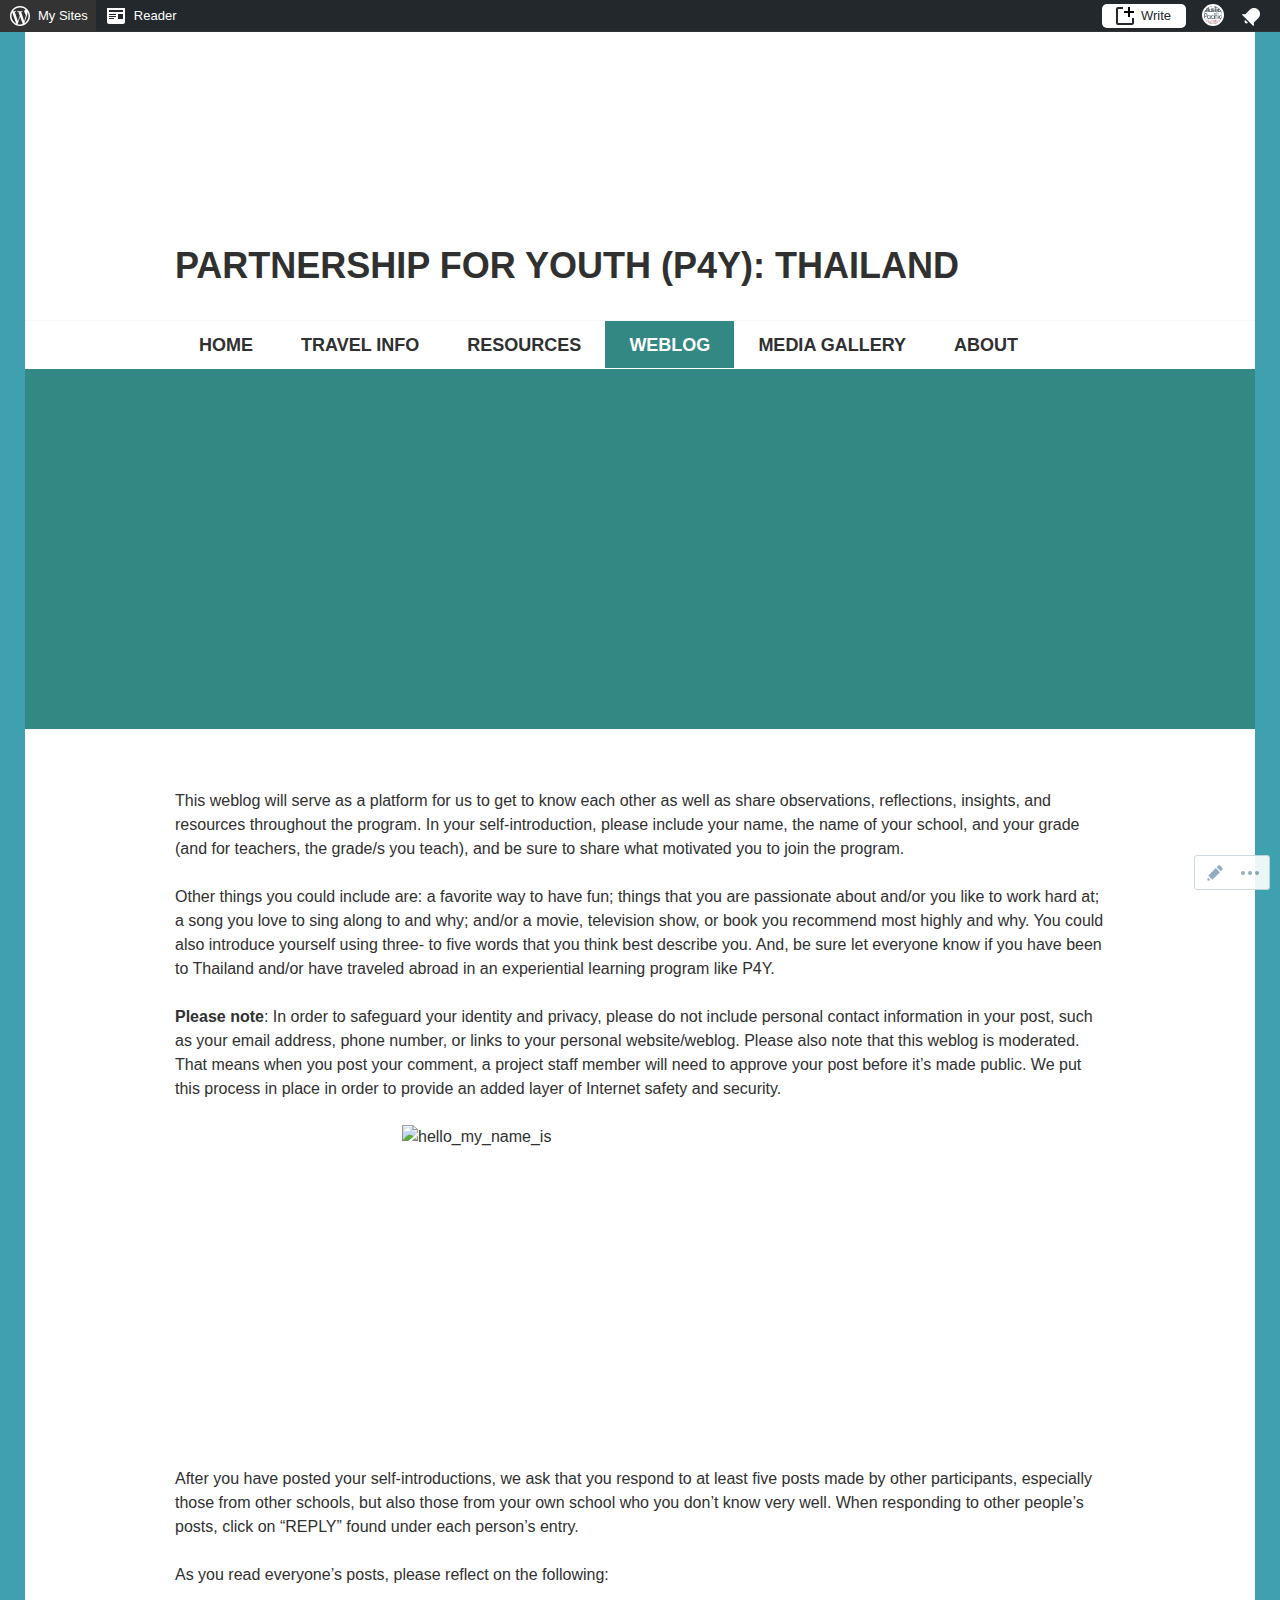
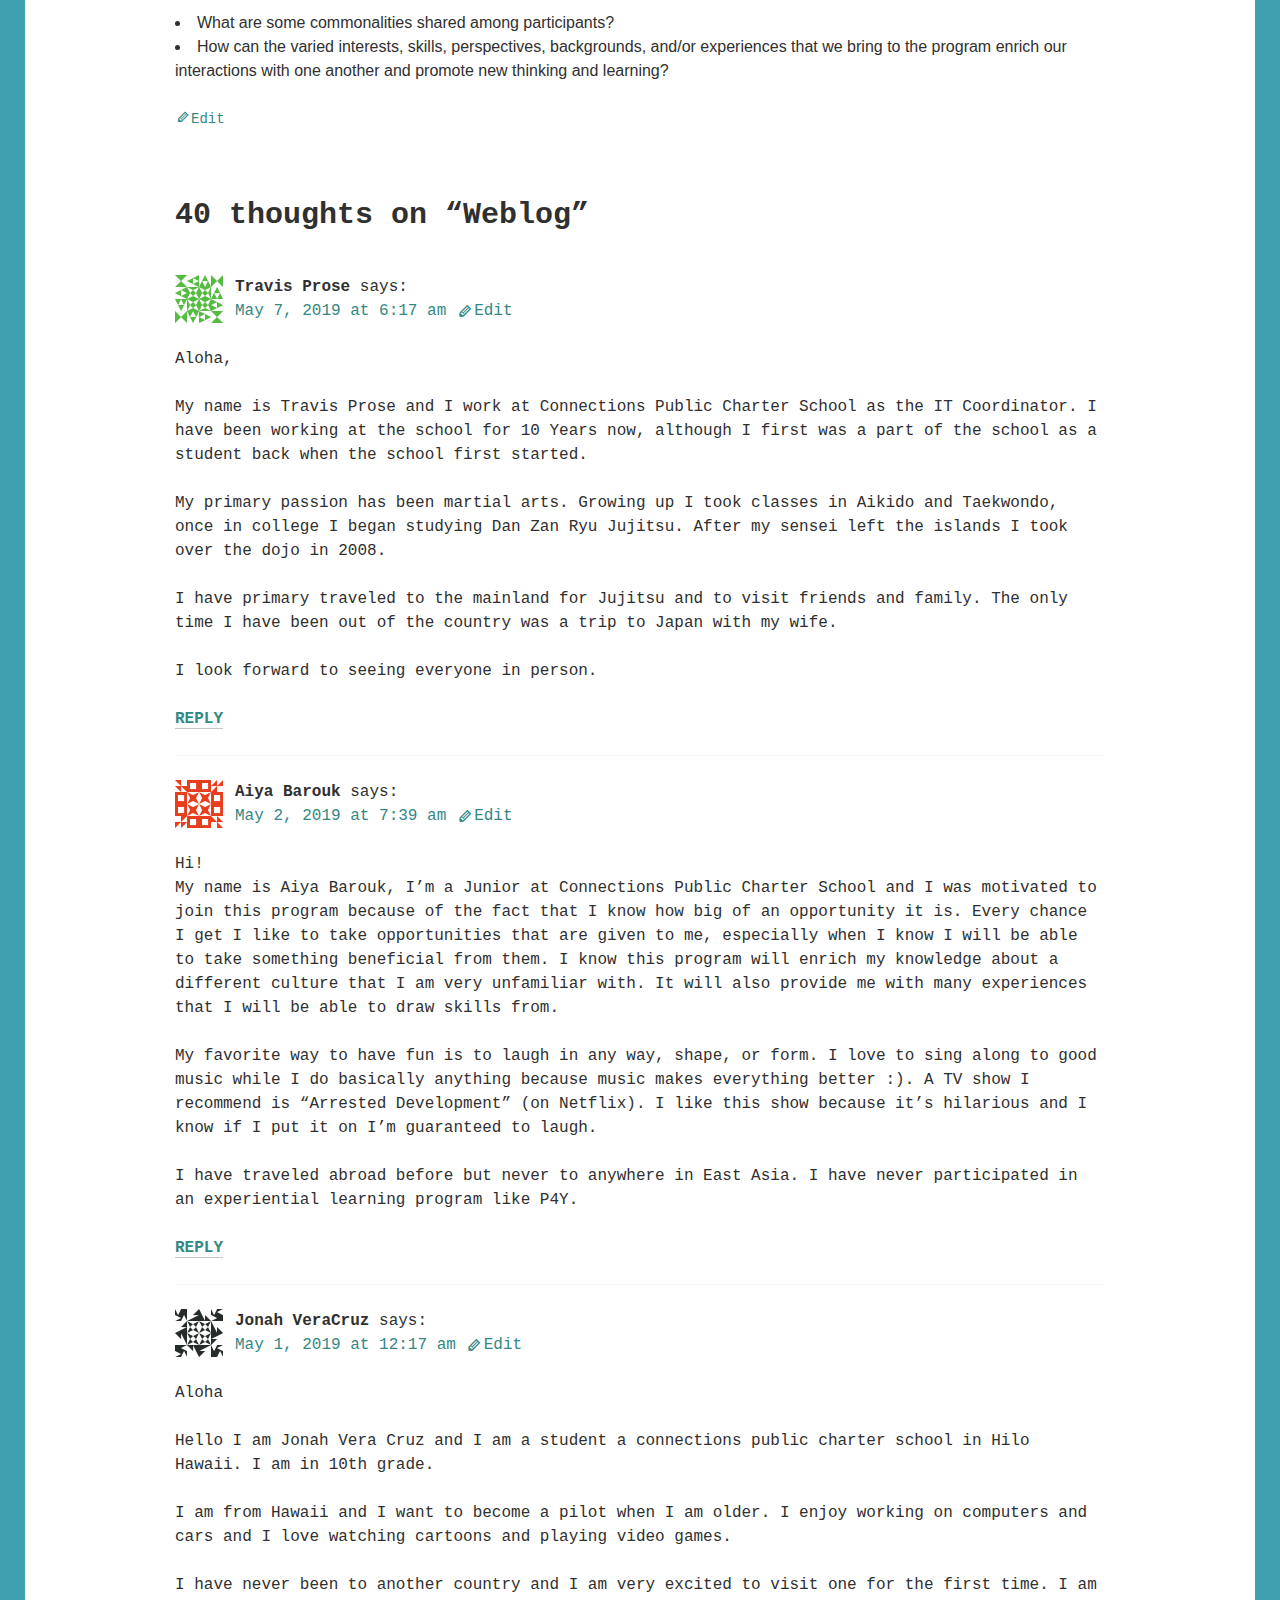
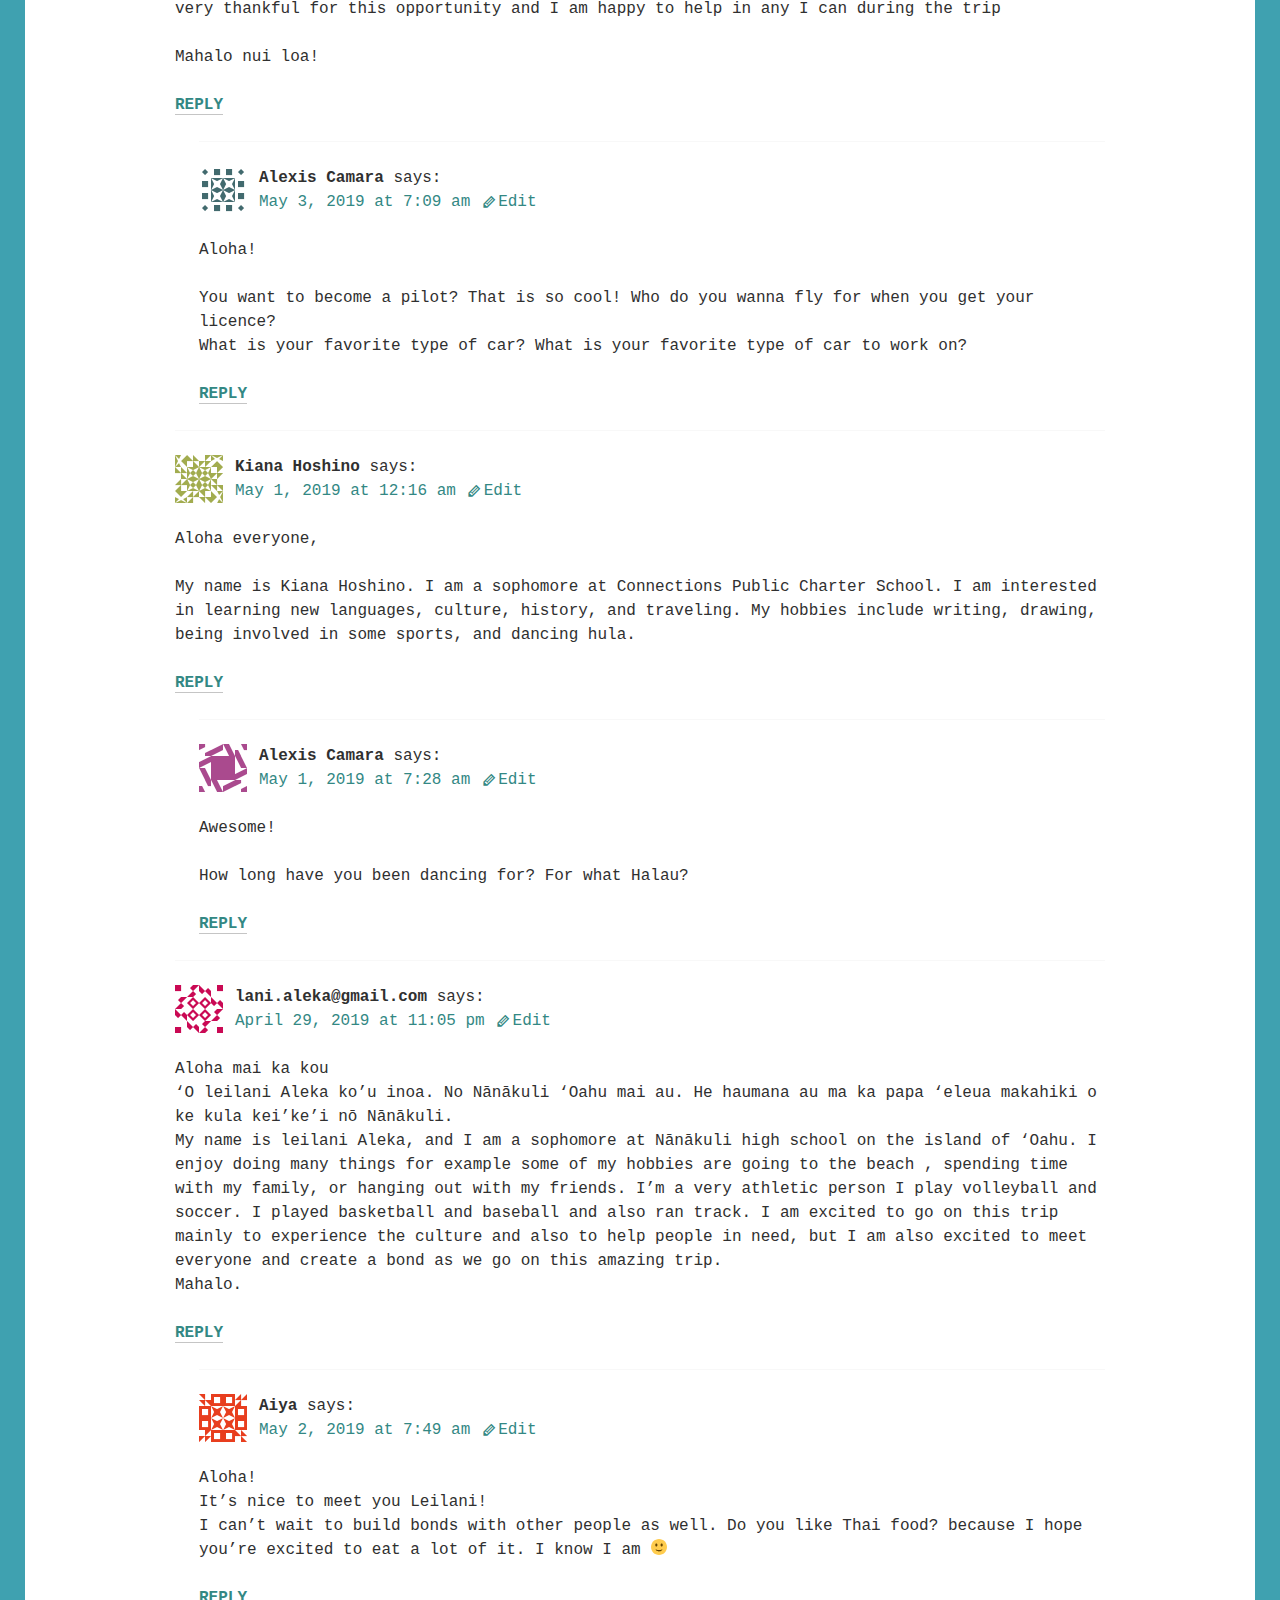
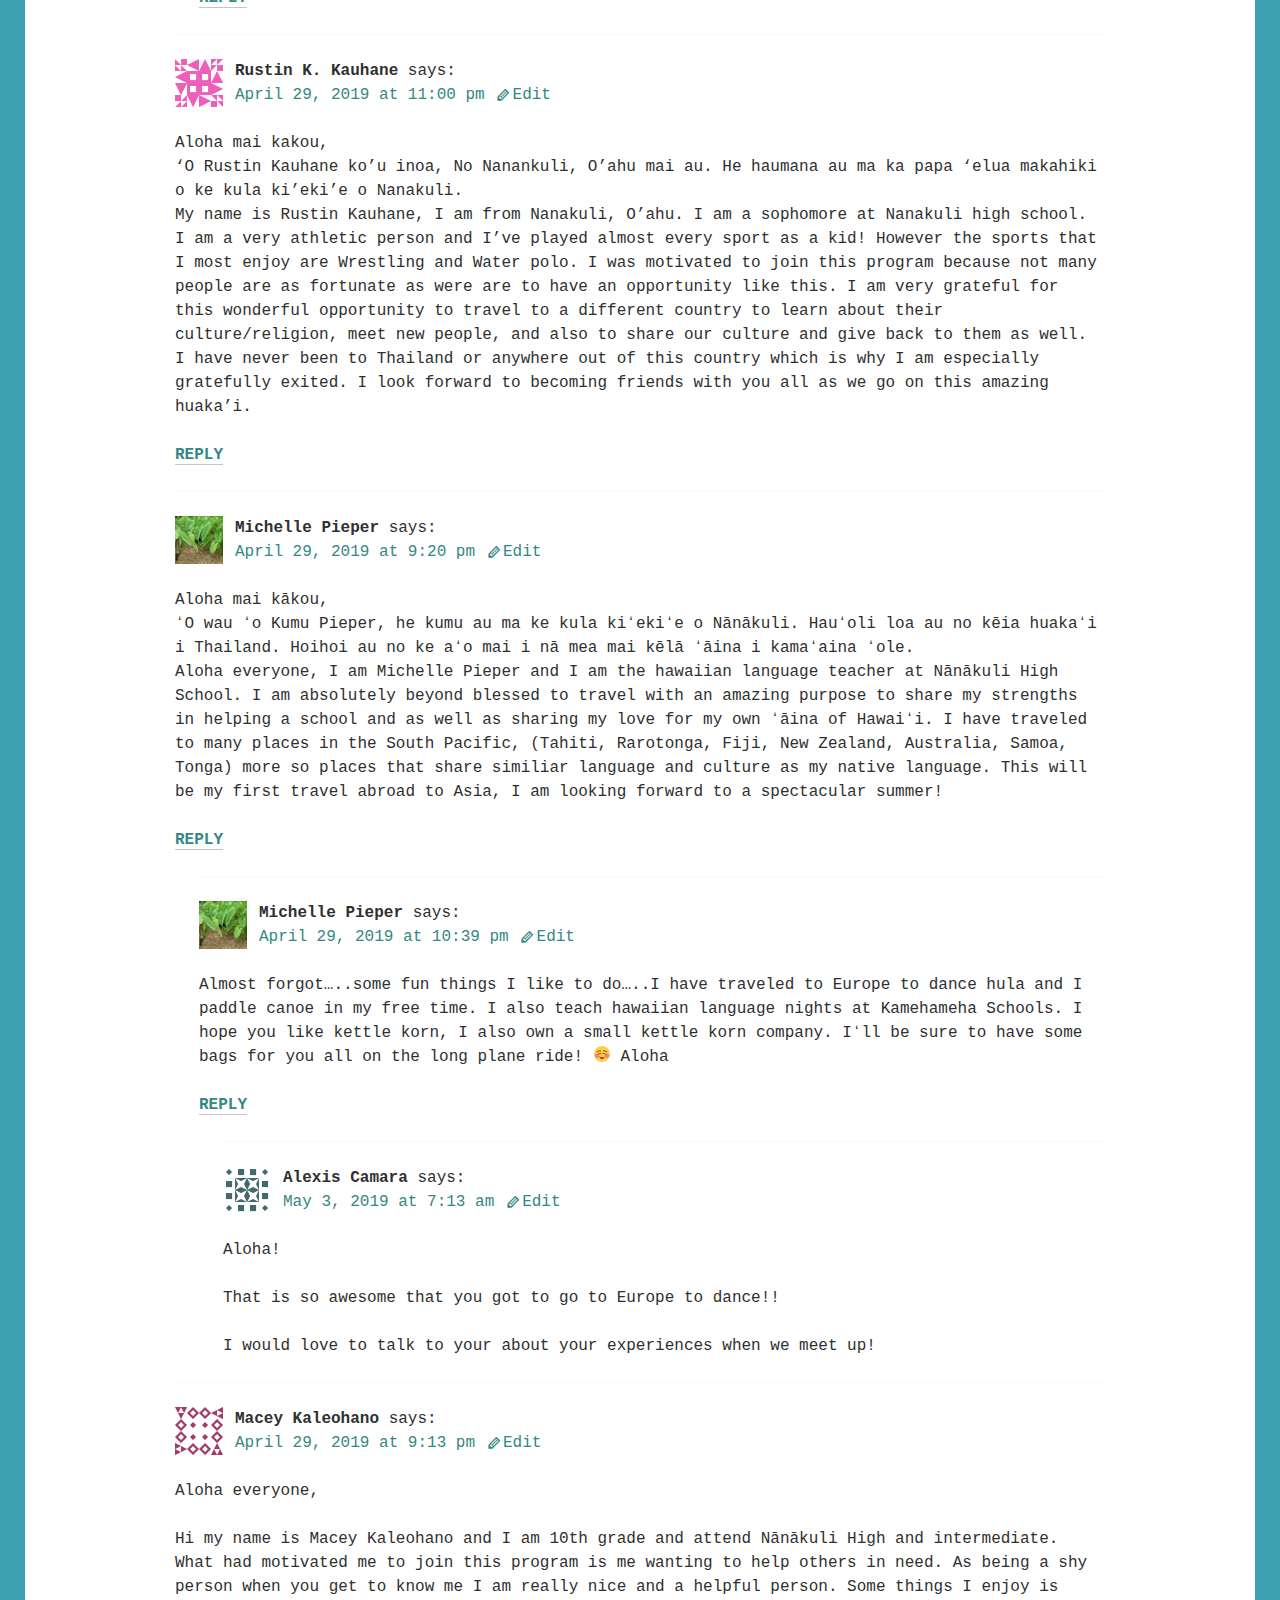
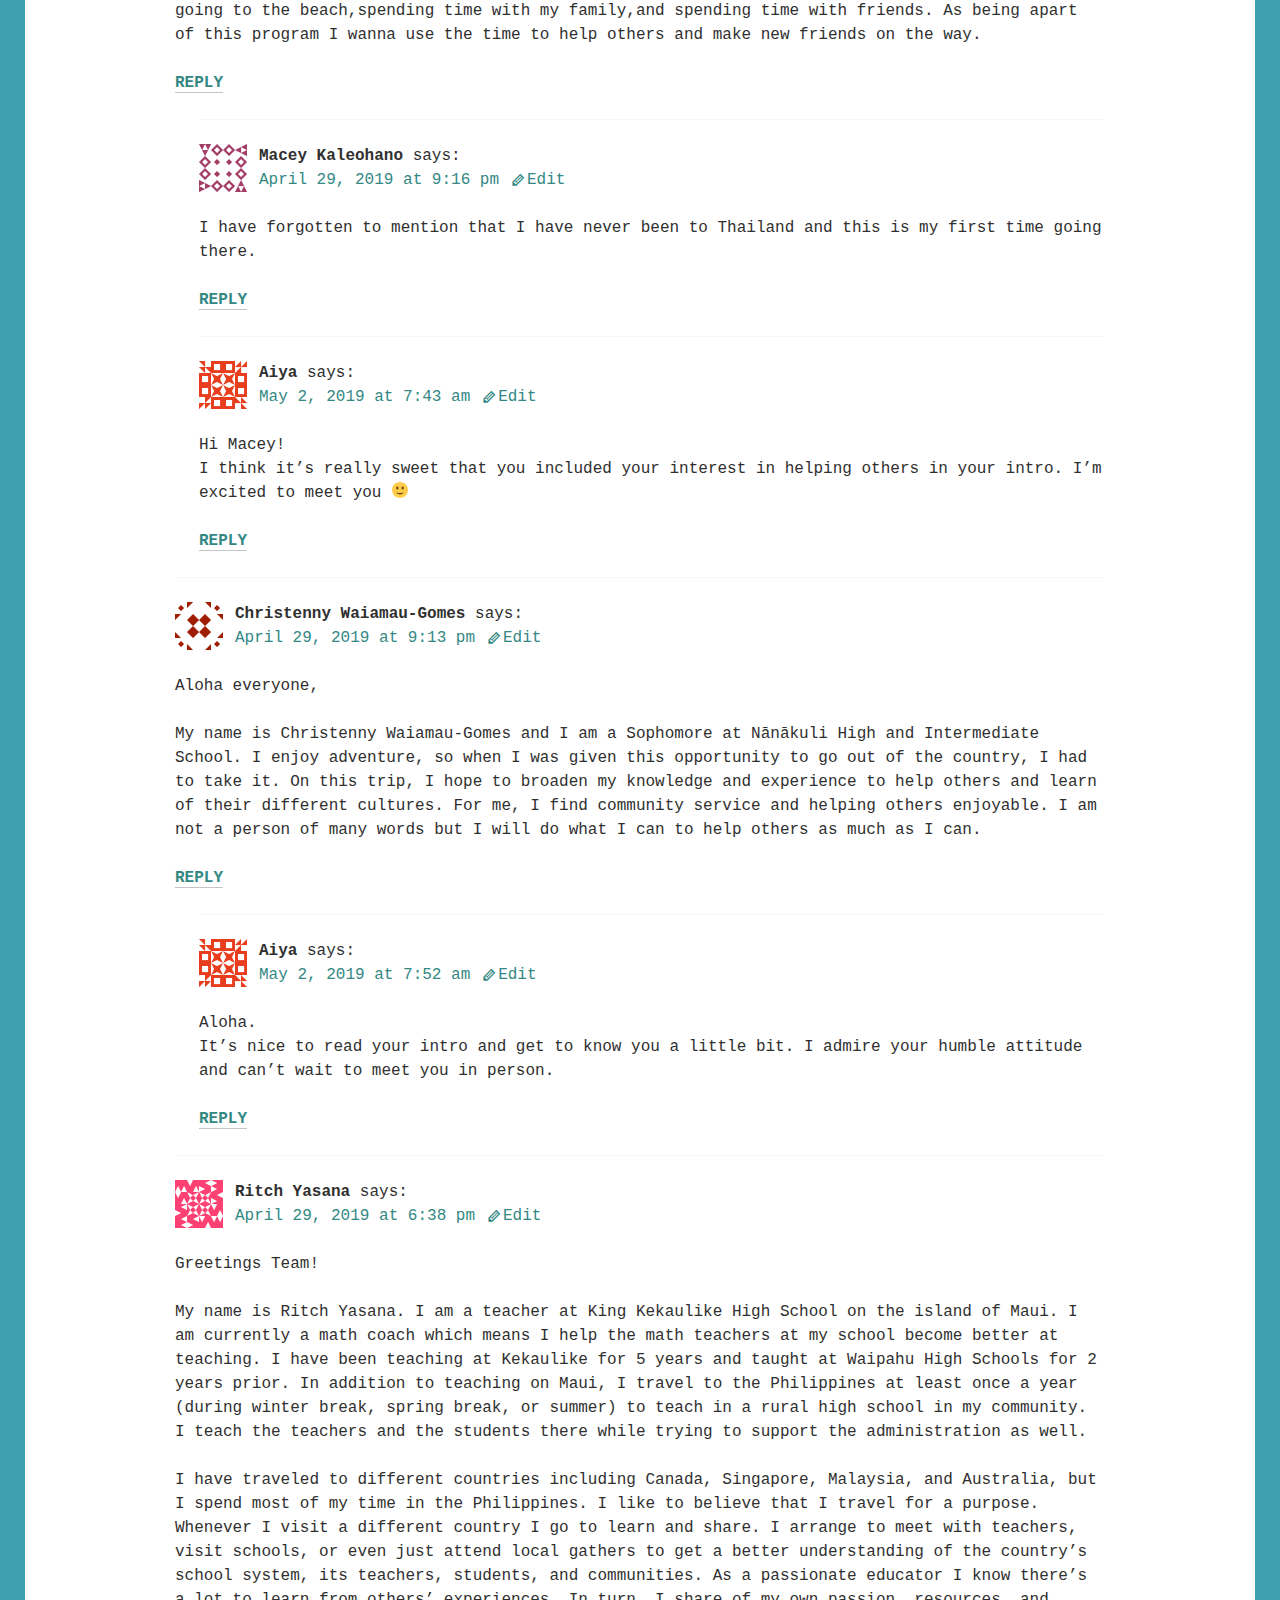
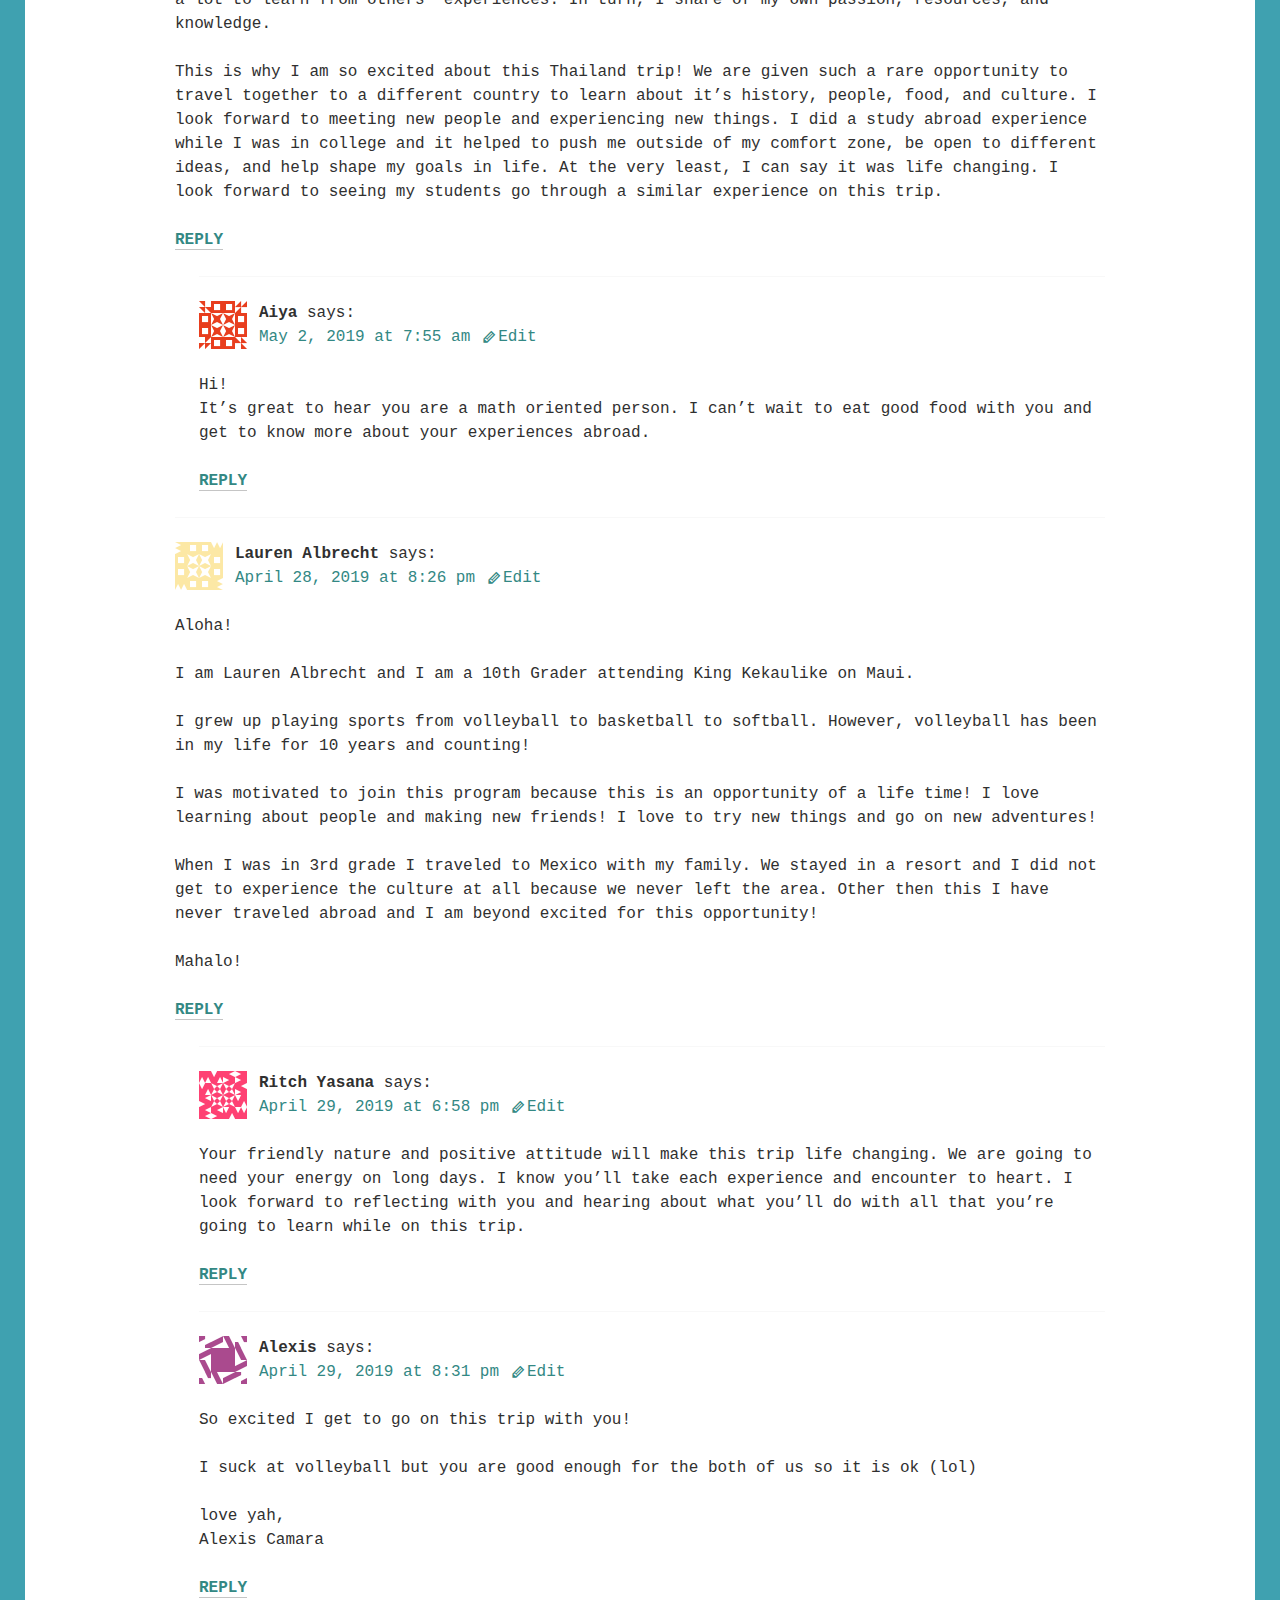
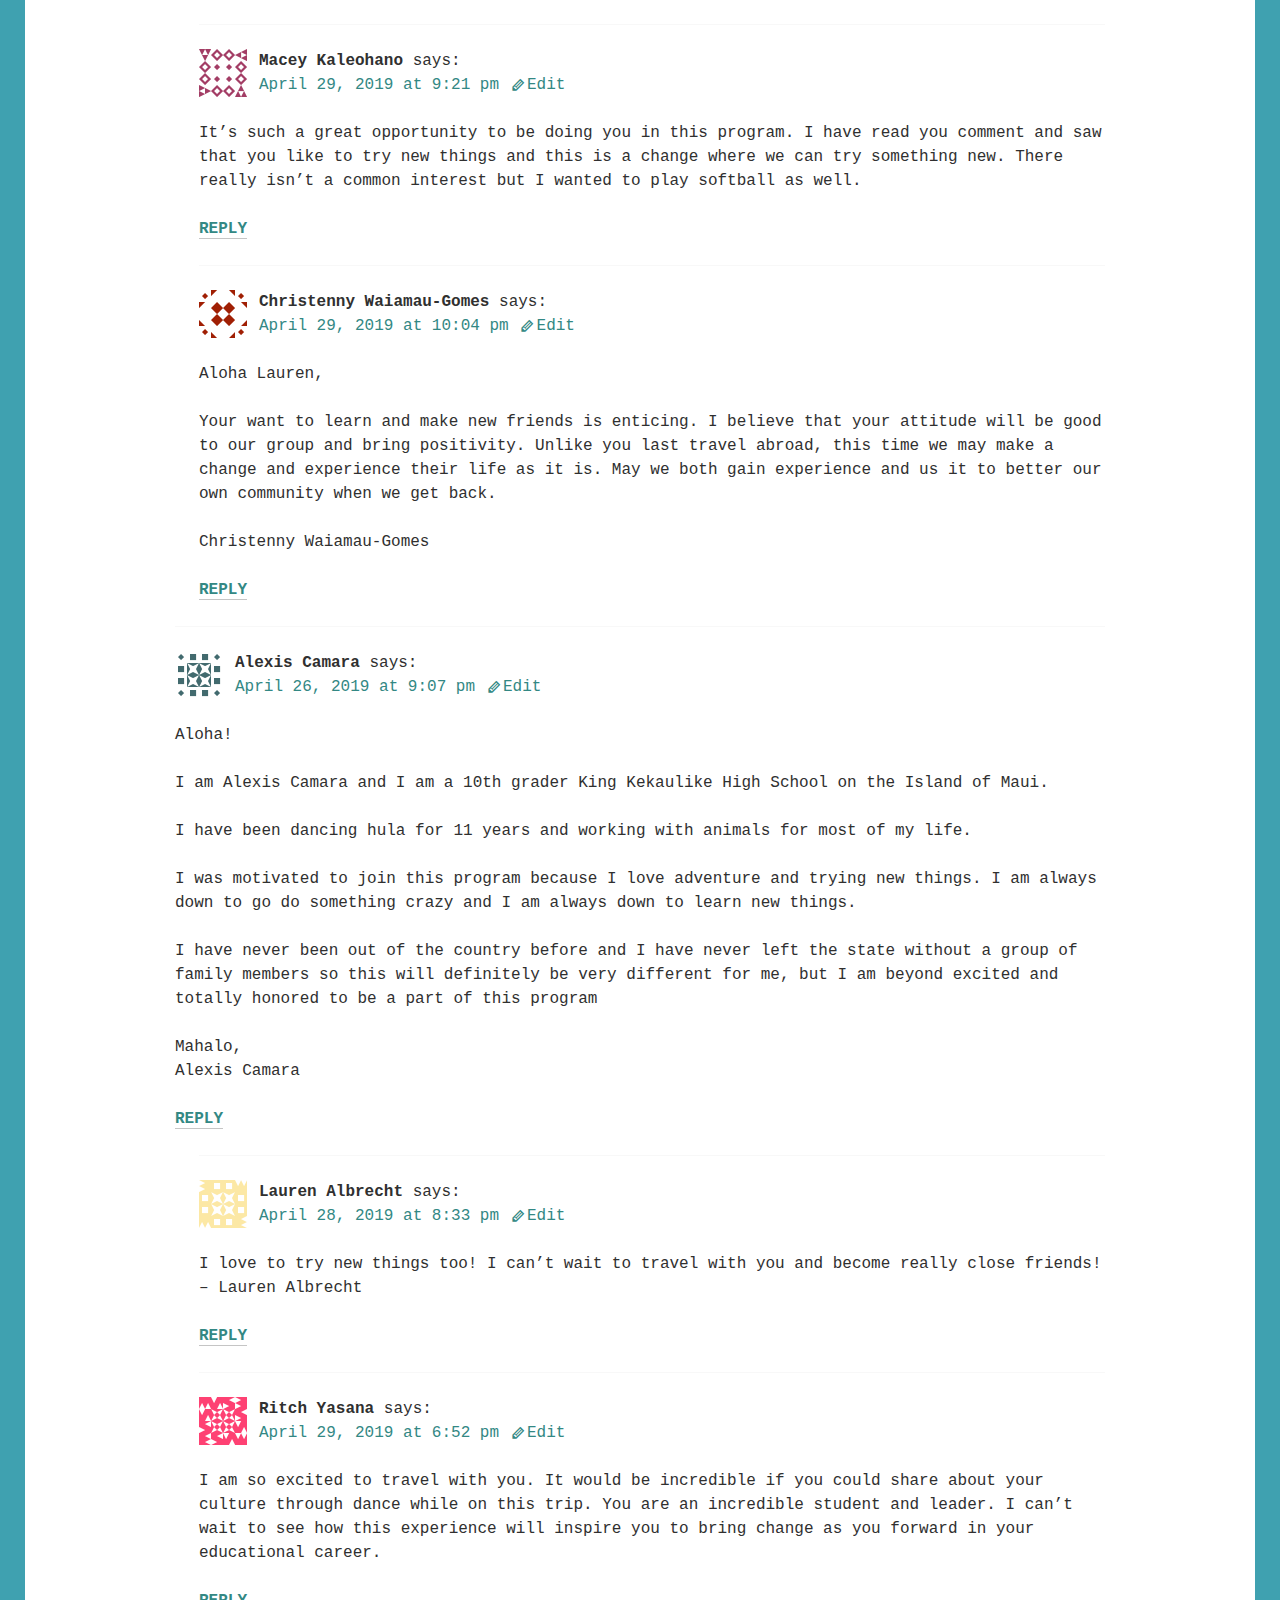
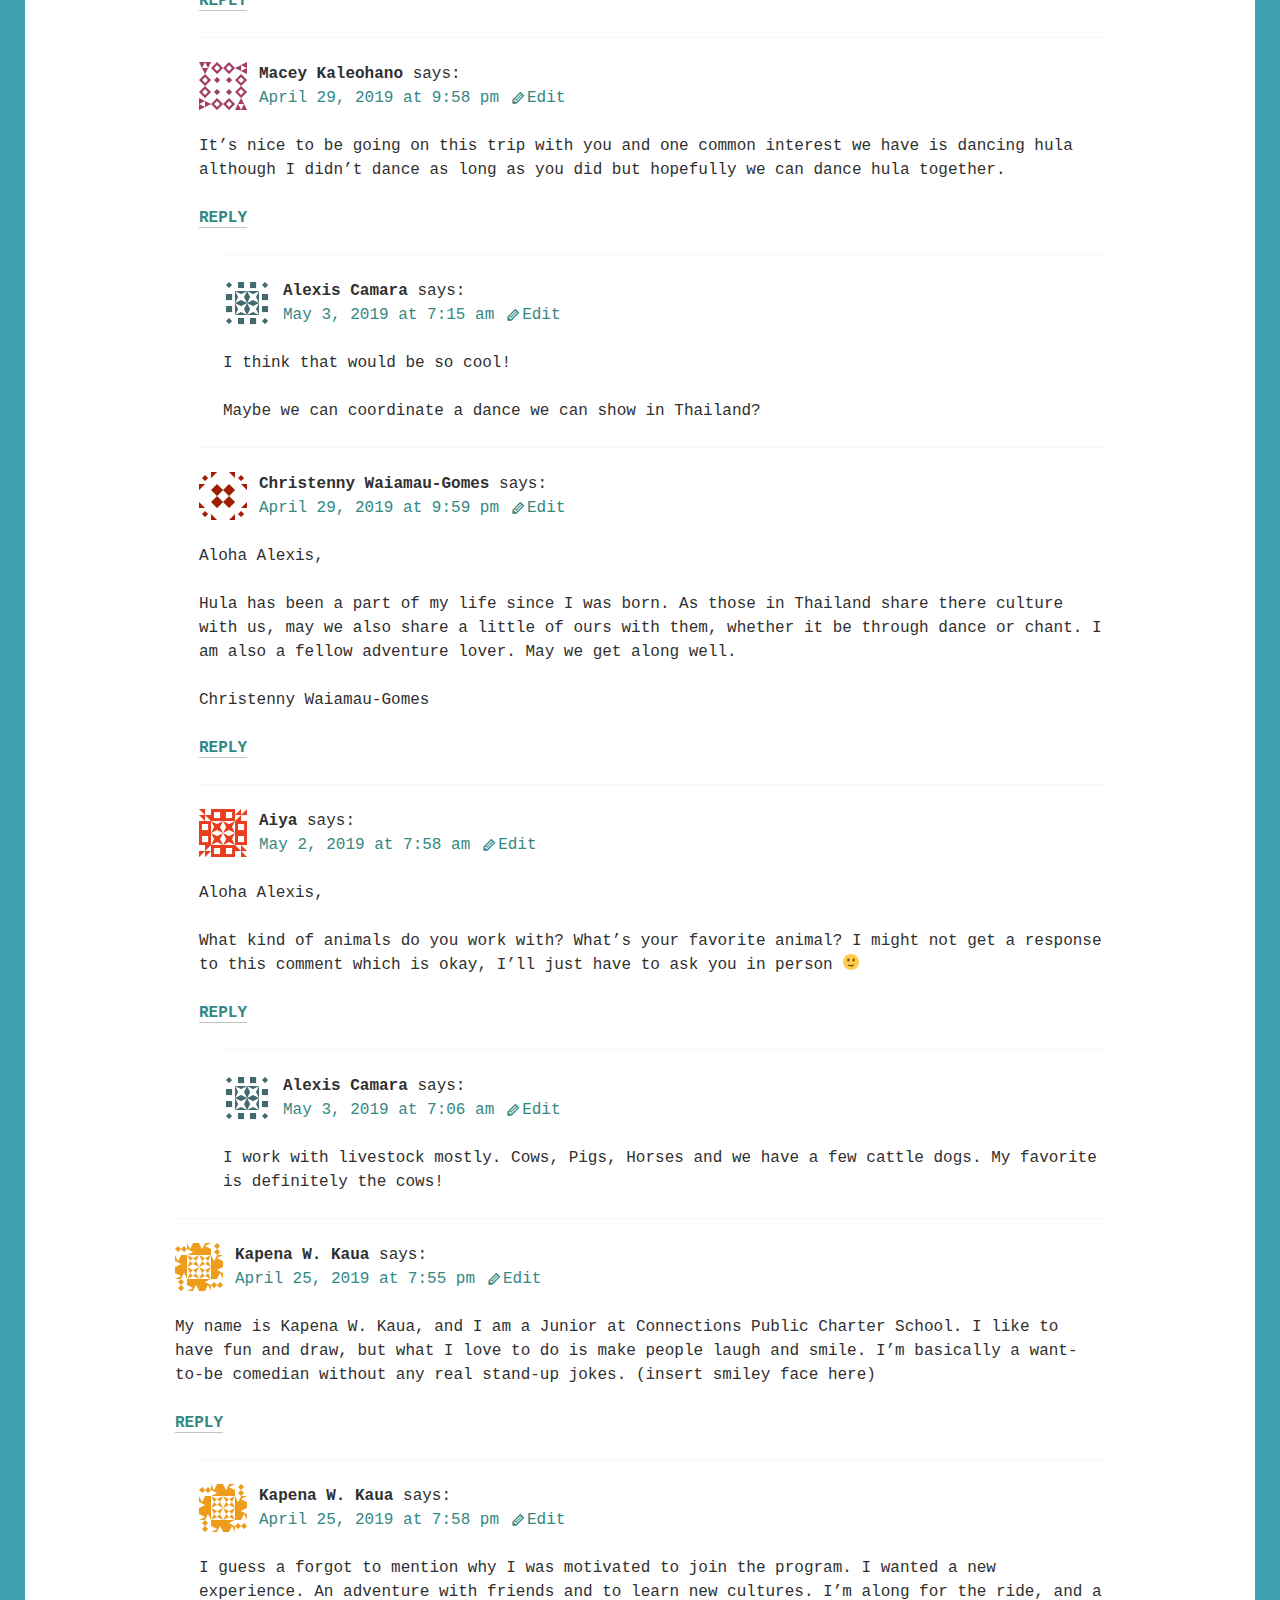
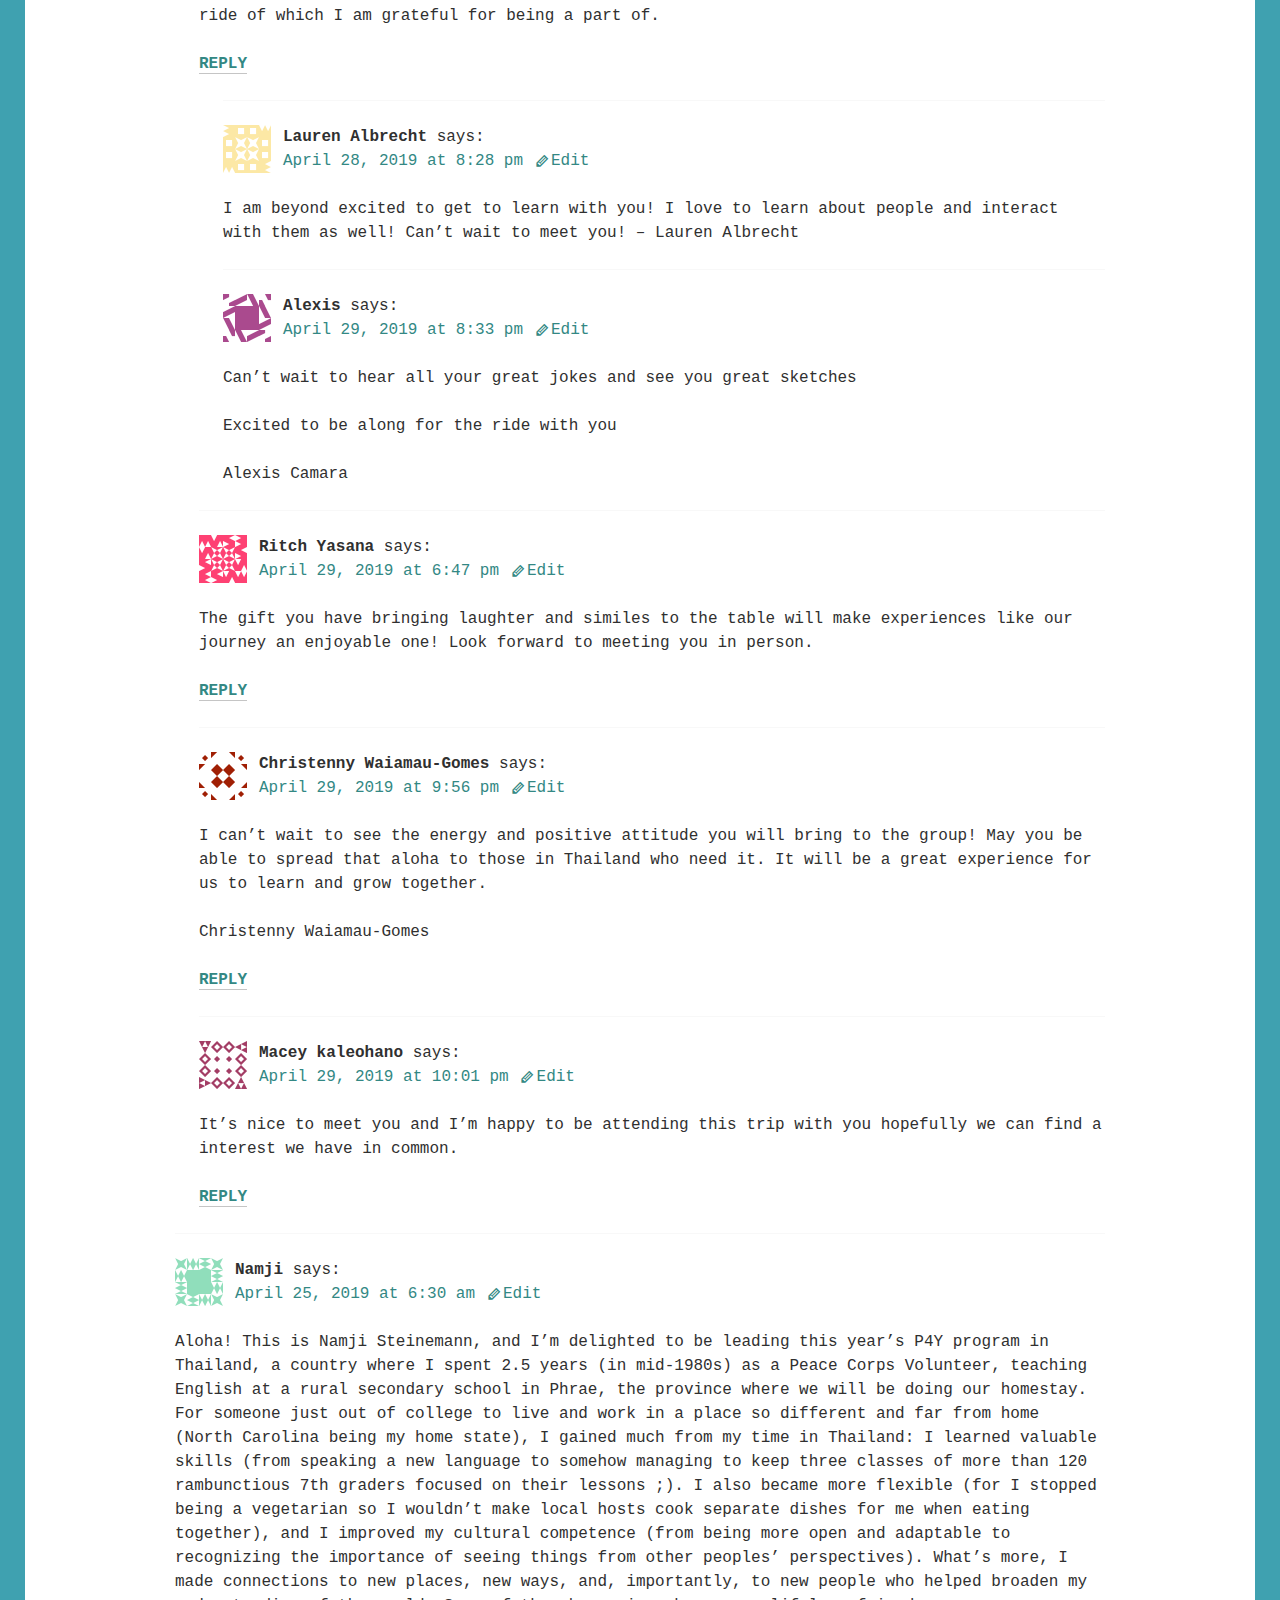
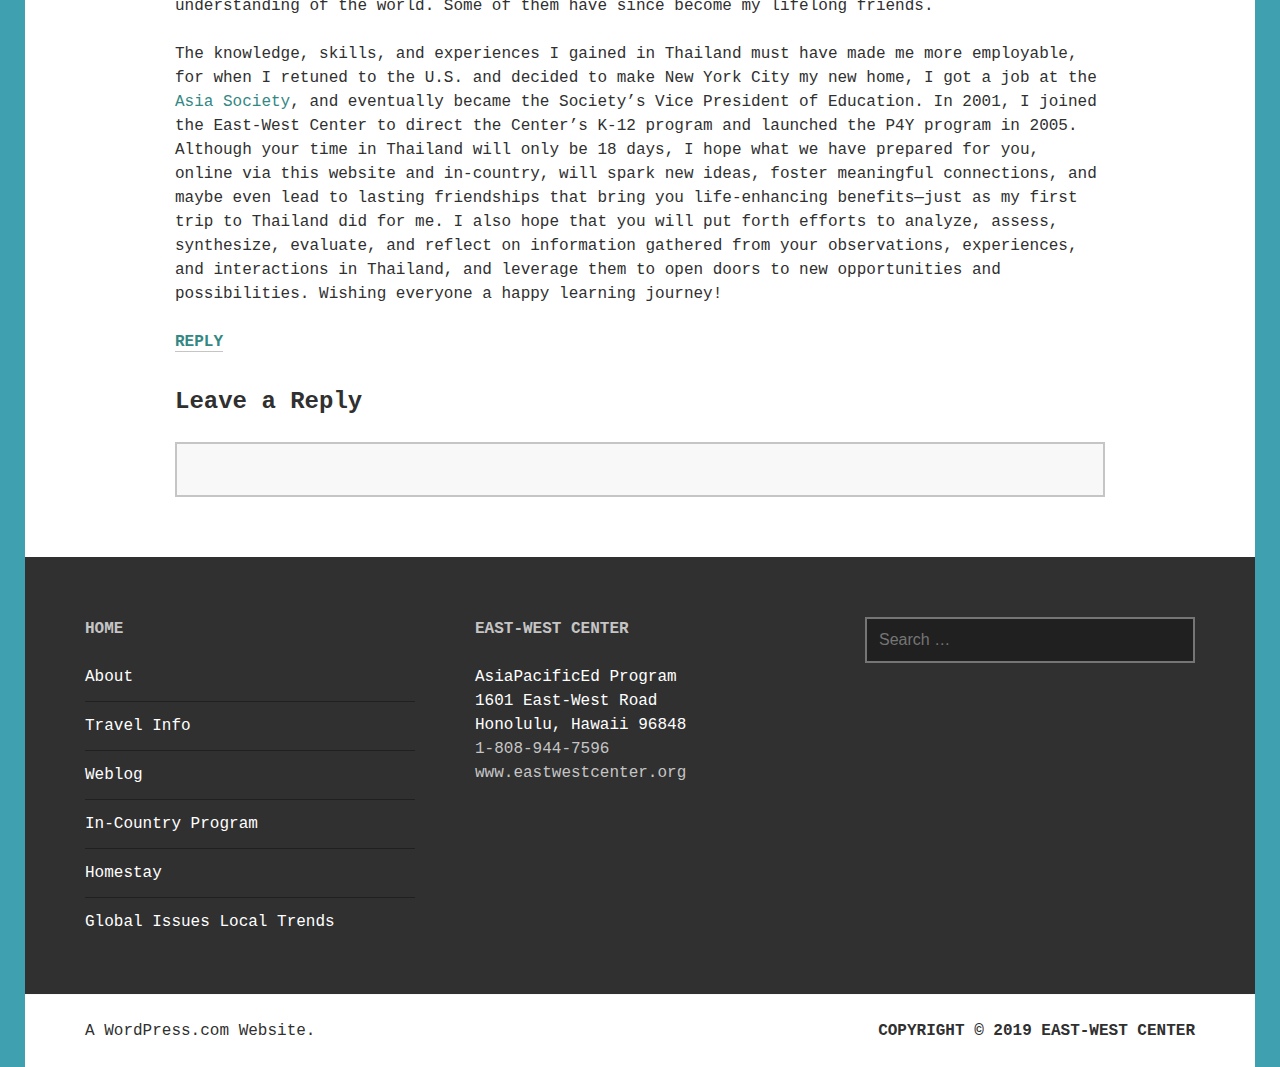
==== pages/Weblog – Partnership for Youth (P4Y)  Thailand.htm @ de0a4b1d "initial worklist and reference paegs" ====
<!DOCTYPE html>
<html lang="en"><head>
<meta http-equiv="content-type" content="text/html; charset=UTF-8">
<meta charset="UTF-8">
<meta name="viewport" content="width=device-width, initial-scale=1">
<link rel="profile" href="http://gmpg.org/xfn/11">
<link rel="pingback" href="https://p4y-thailand.org/xmlrpc.php">

<title>Weblog – Partnership for Youth (P4Y): Thailand</title>
<link rel="dns-prefetch" href="https://s2.wp.com/">
<link rel="dns-prefetch" href="https://p4ythailand.wordpress.com/">
<link rel="dns-prefetch" href="https://s1.wp.com/">
<link rel="dns-prefetch" href="https://s0.wp.com/">
<link rel="dns-prefetch" href="https://fonts.googleapis.com/">
<link rel="alternate" type="application/rss+xml" title="Partnership for Youth (P4Y): Thailand » Feed" href="https://p4y-thailand.org/feed/">
<link rel="alternate" type="application/rss+xml" title="Partnership for Youth (P4Y): Thailand » Comments Feed" href="https://p4y-thailand.org/comments/feed/">
<link rel="alternate" type="application/rss+xml" title="Partnership for Youth (P4Y): Thailand » Weblog Comments Feed" href="https://p4y-thailand.org/weblog-3/feed/">
	<script type="text/javascript">
		/* <![CDATA[ */
		function addLoadEvent(func) {
			var oldonload = window.onload;
			if (typeof window.onload != 'function') {
				window.onload = func;
			} else {
				window.onload = function () {
					oldonload();
					func();
				}
			}
		}
		/* ]]> */
	</script>
			<script type="text/javascript">
			window._wpemojiSettings = {"baseUrl":"https:\/\/s0.wp.com\/wp-content\/mu-plugins\/wpcom-smileys\/twemoji\/2\/72x72\/","ext":".png","svgUrl":"https:\/\/s0.wp.com\/wp-content\/mu-plugins\/wpcom-smileys\/twemoji\/2\/svg\/","svgExt":".svg","source":{"concatemoji":"https:\/\/s0.wp.com\/wp-includes\/js\/wp-emoji-release.min.js?m=1556893897h&ver=5.2-RC2-45287"}};
			!function(a,b,c){function d(a,b){var c=String.fromCharCode;l.clearRect(0,0,k.width,k.height),l.fillText(c.apply(this,a),0,0);var d=k.toDataURL();l.clearRect(0,0,k.width,k.height),l.fillText(c.apply(this,b),0,0);var e=k.toDataURL();return d===e}function e(a){var b;if(!l||!l.fillText)return!1;switch(l.textBaseline="top",l.font="600 32px Arial",a){case"flag":return!(b=d([55356,56826,55356,56819],[55356,56826,8203,55356,56819]))&&(b=d([55356,57332,56128,56423,56128,56418,56128,56421,56128,56430,56128,56423,56128,56447],[55356,57332,8203,56128,56423,8203,56128,56418,8203,56128,56421,8203,56128,56430,8203,56128,56423,8203,56128,56447]),!b);case"emoji":return b=d([55357,56424,55356,57342,8205,55358,56605,8205,55357,56424,55356,57340],[55357,56424,55356,57342,8203,55358,56605,8203,55357,56424,55356,57340]),!b}return!1}function f(a){var c=b.createElement("script");c.src=a,c.defer=c.type="text/javascript",b.getElementsByTagName("head")[0].appendChild(c)}var g,h,i,j,k=b.createElement("canvas"),l=k.getContext&&k.getContext("2d");for(j=Array("flag","emoji"),c.supports={everything:!0,everythingExceptFlag:!0},i=0;i<j.length;i++)c.supports[j[i]]=e(j[i]),c.supports.everything=c.supports.everything&&c.supports[j[i]],"flag"!==j[i]&&(c.supports.everythingExceptFlag=c.supports.everythingExceptFlag&&c.supports[j[i]]);c.supports.everythingExceptFlag=c.supports.everythingExceptFlag&&!c.supports.flag,c.DOMReady=!1,c.readyCallback=function(){c.DOMReady=!0},c.supports.everything||(h=function(){c.readyCallback()},b.addEventListener?(b.addEventListener("DOMContentLoaded",h,!1),a.addEventListener("load",h,!1)):(a.attachEvent("onload",h),b.attachEvent("onreadystatechange",function(){"complete"===b.readyState&&c.readyCallback()})),g=c.source||{},g.concatemoji?f(g.concatemoji):g.wpemoji&&g.twemoji&&(f(g.twemoji),f(g.wpemoji)))}(window,document,window._wpemojiSettings);
		</script><script src="Weblog%20%E2%80%93%20Partnership%20for%20Youth%20(P4Y)%20%20Thailand_files/wp-emoji-release.js" type="text/javascript" defer="defer"></script>
		<style type="text/css">
img.wp-smiley,
img.emoji {
	display: inline !important;
	border: none !important;
	box-shadow: none !important;
	height: 1em !important;
	width: 1em !important;
	margin: 0 .07em !important;
	vertical-align: -0.1em !important;
	background: none !important;
	padding: 0 !important;
}
</style>
	<link rel="stylesheet" id="all-css-0-1" href="Weblog%20%E2%80%93%20Partnership%20for%20Youth%20(P4Y)%20%20Thailand_files/a.css" type="text/css" media="all">
<style id="wpcom-admin-bar-inline-css" type="text/css">

			.admin-bar {
				position: inherit !important;
				top: auto !important;
			}
			.admin-bar .goog-te-banner-frame {
				top: 32px !important
			}
			@media screen and (max-width: 782px) {
				.admin-bar .goog-te-banner-frame {
					top: 46px !important;
				}
			}
			@media screen and (max-width: 480px) {
				.admin-bar .goog-te-banner-frame {
					position: absolute;
				}
			}

</style>
<link rel="stylesheet" id="edin-pt-sans-css" href="Weblog%20%E2%80%93%20Partnership%20for%20Youth%20(P4Y)%20%20Thailand_files/css_002.css" type="text/css" media="all">
<link rel="stylesheet" id="edin-pt-serif-css" href="Weblog%20%E2%80%93%20Partnership%20for%20Youth%20(P4Y)%20%20Thailand_files/css.css" type="text/css" media="all">
<link rel="stylesheet" id="edin-pt-mono-css" href="Weblog%20%E2%80%93%20Partnership%20for%20Youth%20(P4Y)%20%20Thailand_files/css_003.css" type="text/css" media="all">
<link rel="stylesheet" id="all-css-6-1" href="Weblog%20%E2%80%93%20Partnership%20for%20Youth%20(P4Y)%20%20Thailand_files/a_003.css" type="text/css" media="all">
<style id="edin-style-inline-css" type="text/css">
.hero.with-featured-image { background-image: url(https://p4ythailand.files.wordpress.com/2018/04/social-network-vector-concept-hand-holding-a-smartphone-communi-506711578_1027x1027.jpeg?w=1024&#038;h=1024&#038;crop=1); }
.posted-on, .cat-links, .tags-links, .byline { clip: rect(1px, 1px, 1px, 1px); height: 1px; position: absolute; overflow: hidden; width: 1px; }
</style>
<link rel="stylesheet" id="print-css-7-1" href="Weblog%20%E2%80%93%20Partnership%20for%20Youth%20(P4Y)%20%20Thailand_files/global-print.css" type="text/css" media="print">
<link rel="stylesheet" id="all-css-8-1" href="Weblog%20%E2%80%93%20Partnership%20for%20Youth%20(P4Y)%20%20Thailand_files/a_004.css" type="text/css" media="all">
<script type="text/javascript" src="Weblog%20%E2%80%93%20Partnership%20for%20Youth%20(P4Y)%20%20Thailand_files/a_002.js"></script><style></style><style type="text/css"></style>
<link rel="stylesheet" id="all-css-0-2" href="Weblog%20%E2%80%93%20Partnership%20for%20Youth%20(P4Y)%20%20Thailand_files/style.css" type="text/css" media="all">
<!--[if lt IE 8]>
<link rel='stylesheet' id='highlander-comments-ie7-css'  href='https://s2.wp.com/wp-content/mu-plugins/highlander-comments/style-ie7.css?m=1351637563h&#038;ver=20110606' type='text/css' media='all' />
<![endif]-->
<link rel="EditURI" type="application/rsd+xml" title="RSD" href="https://p4ythailand.wordpress.com/xmlrpc.php?rsd">
<link rel="wlwmanifest" type="application/wlwmanifest+xml" href="https://s1.wp.com/wp-includes/wlwmanifest.xml">
<meta name="generator" content="WordPress.com">
<link rel="canonical" href="https://p4y-thailand.org/weblog-3/">
<link rel="shortlink" href="https://wp.me/PaBbC0-Bm">
<link rel="alternate" type="application/json+oembed" href="https://public-api.wordpress.com/oembed/?format=json&amp;url=https%3A%2F%2Fp4y-thailand.org%2Fweblog-3%2F&amp;for=wpcom-auto-discovery"><link rel="alternate" type="application/xml+oembed" href="https://public-api.wordpress.com/oembed/?format=xml&amp;url=https%3A%2F%2Fp4y-thailand.org%2Fweblog-3%2F&amp;for=wpcom-auto-discovery">
<!-- Jetpack Open Graph Tags -->
<meta property="og:type" content="article">
<meta property="og:title" content="Weblog">
<meta property="og:url" content="https://p4y-thailand.org/weblog-3/">
<meta property="og:description" content="This weblog will serve as a platform for us to get to know each other as well as share observations, reflections, insights, and resources throughout the program.&nbsp;In your self-introduction, please i…">
<meta property="article:published_time" content="2019-04-23T10:02:13+00:00">
<meta property="article:modified_time" content="2019-04-26T09:49:37+00:00">
<meta property="og:site_name" content="Partnership for Youth (P4Y): Thailand">
<meta property="og:image" content="https://p4ythailand.files.wordpress.com/2018/04/social-network-vector-concept-hand-holding-a-smartphone-communi-506711578_1027x1027.jpeg">
<meta property="og:image:width" content="930">
<meta property="og:image:height" content="930">
<meta property="og:locale" content="en_US">
<meta name="twitter:site" content="@wordpressdotcom">
<meta name="twitter:text:title" content="Weblog">
<meta name="twitter:image" content="https://p4ythailand.files.wordpress.com/2018/04/social-network-vector-concept-hand-holding-a-smartphone-communi-506711578_1027x1027.jpeg?w=640">
<meta name="twitter:card" content="summary_large_image">
<meta property="article:publisher" content="https://www.facebook.com/WordPresscom">

<!-- End Jetpack Open Graph Tags -->
<link rel="search" type="application/opensearchdescription+xml" href="https://p4y-thailand.org/osd.xml" title="Partnership for Youth (P4Y): Thailand">
<link rel="search" type="application/opensearchdescription+xml" href="https://s1.wp.com/opensearch.xml" title="WordPress.com">
<meta name="theme-color" content="#3fa1b0">
<meta name="application-name" content="Partnership for Youth (P4Y): Thailand"><meta name="msapplication-window" content="width=device-width;height=device-height"><meta name="msapplication-tooltip" content="Global Learning in Action"><meta name="msapplication-task" content="name=Edit page;action-uri=https://wordpress.com/page/p4y-thailand.org/2316;icon-uri=https://s1.wp.com/i/icons/page.ico"><meta name="msapplication-task" content="name=Write a post;action-uri=https://wordpress.com/post/p4y-thailand.org;icon-uri=https://s2.wp.com/i/icons/post.ico"><meta name="msapplication-task" content="name=Moderate comments;action-uri=https://p4ythailand.wordpress.com/wp-admin/edit-comments.php?comment_status=moderated;icon-uri=https://s2.wp.com/i/icons/comment.ico"><meta name="msapplication-task" content="name=Upload new media;action-uri=https://p4ythailand.wordpress.com/wp-admin/media-new.php;icon-uri=https://s2.wp.com/i/icons/media.ico"><meta name="msapplication-task" content="name=Blog stats;action-uri=https://p4ythailand.wordpress.com/wp-admin/index.php?page=stats;icon-uri=https://s1.wp.com/i/icons/stats.ico"><meta name="description" content="This weblog will serve as a platform for us to get to know each other as well as share observations, reflections, insights, and resources throughout the program.&nbsp;In your self-introduction, please include your name, the name of your school, and your grade (and for teachers, the grade/s you teach), and be sure to share what motivated…">
<style type="text/css" id="custom-background-css">
body.custom-background { background-color: #3fa1b0; }
</style>
	<style type="text/css" media="print">#wpadminbar { display:none; }</style>
	<style type="text/css" media="screen">
	html { margin-top: 32px !important; }
	* html body { margin-top: 32px !important; }
	@media screen and ( max-width: 782px ) {
		html { margin-top: 46px !important; }
		* html body { margin-top: 46px !important; }
	}
</style>
	<style type="text/css" id="syntaxhighlighteranchor"></style>
<style type="text/css" id="custom-colors-css">.hero a.button-minimal{border-color:#fff !important}#comments #respond .form-submit input#comment-submit,.widget_flickr #flickr_badge_uber_wrapper td a:last-child{background:#c5c5c5 !important;border-color:#c5c5c5 !important}@media screen and (min-width:1020px){body.small-screen.navigation-classic .primary-navigation .menu-primary>ul>li.current-menu-item:before,body.small-screen.navigation-classic .primary-navigation .menu-primary>ul>li.current_page_item:before,body.small-screen.navigation-classic .primary-navigation .menu-item-has-children:hover:before,body.small-screen.navigation-classic .primary-navigation ul ul .menu-item-has-children:before{color:#fff}body.large-screen.navigation-classic .primary-navigation ul ul ul:before{border-bottom-color:transparent}}@media screen and (min-width:1230px){body.small-screen .menu-toggle.open,body.small-screen .menu-toggle.open:before,body.small-screen .menu-toggle.open:focus,body.small-screen .menu-toggle.open:focus:before{color:#fff}body.small-screen .menu-toggle.open:before,body.small-screen .menu-toggle.open:focus:before{border-color:#fff}body.small-screen .menu-toggle.open:before{background:0 0}body.small-screen .menu-toggle.open:hover,body.small-screen .menu-toggle.open:active,body.small-screen .menu-toggle.open:hover:before,body.small-screen .menu-toggle.open:active:before{color:rgba(255,255,255,.5)}body.small-screen .menu-toggle.open:hover:before,body.small-screen .menu-toggle.open:active:before{border-color:rgba(255,255,255,.5)}}body{background-color:#3fa1b0}mark,ins,button,input[type=button],input[type=reset],input[type=submit],a.button,a.button:visited,a.button-minimal:hover,a.button-minimal:focus,a.button-minimal:active,body:not(.small-screen) .menu-toggle.open:before,body:not(.small-screen) .search-toggle.open:before,.navigation-wrapper,.search-wrapper,.widget_nav_menu .dropdown-toggle:hover,.hero.with-featured-image,body[class*=front-page] .hero,#infinite-handle span,.large-screen.navigation-classic .primary-navigation .menu-primary>ul>li:hover,.large-screen.navigation-classic .primary-navigation .menu-primary>ul>li.current-menu-item>a,.large-screen.navigation-classic .primary-navigation .menu-primary>ul>li.current_page_item>a,.large-screen.navigation-classic .primary-navigation .menu-primary>ul>li>a:hover,.large-screen.navigation-classic .primary-navigation .menu-primary>ul>li>a:focus,.large-screen.navigation-classic .primary-navigation .menu-primary>ul>li>a:active,.large-screen.navigation-classic .primary-navigation ul ul li,.widget_akismet_widget .a-stats a{background-color:#338884}a,a.button-minimal,a.button-minimal:visited,.menu-toggle:focus,.search-toggle:focus,.primary-navigation .dropdown-toggle:hover,.footer-navigation a:hover,.footer-navigation a:focus,.footer-navigation a:active,.screen-reader-text:hover,.screen-reader-text:focus,.screen-reader-text:active,.site-footer a:hover,.site-footer a:focus,.site-footer a:active,.format-link .entry-title a:hover:after,.format-link .entry-title a:focus:after,.format-link .entry-title a:active:after,.entry-title a:hover,.entry-title a:focus,.entry-title a:active,.featured-page .entry-title a:hover,.featured-page .entry-title a:focus,.featured-page .entry-title a:active,.grid .entry-title a:hover,.grid .entry-title a:focus,.grid .entry-title a:active,#infinite-footer .blog-credits a:hover,#infinite-footer .blog-credits a:focus,#infinite-footer .blog-credits a:active,#infinite-footer .blog-info a:hover,#infinite-footer .blog-info a:focus,#infinite-footer .blog-info a:active,.small-screen .menu-toggle:hover:before,.small-screen .menu-toggle:active:before,.small-screen .menu-toggle.open:before,.small-screen .menu-toggle.open,.medium-screen .menu-toggle:hover,.medium-screen .menu-toggle:active,.small-screen .search-toggle:hover:before,.small-screen .search-toggle:active:before,.small-screen .search-toggle.open:before,.small-screen .search-toggle.open,.medium-screen .search-toggle:hover,.medium-screen .search-toggle:active,.large-screen.navigation-classic .primary-navigation .menu-item-has-children:before,.large-screen.navigation-classic .secondary-navigation a:hover,.large-screen.navigation-classic .secondary-navigation a:focus,.large-screen.navigation-classic .secondary-navigation a:active,.widget_goodreads div[class^=gr_custom_each_container] a:hover,.widget_goodreads div[class^=gr_custom_each_container] a:focus,.widget_goodreads div[class^=gr_custom_each_container] a:active,.testimonial-entry-title a:hover,.testimonial-entry-title a:focus,.testimonial-entry-title a:active{color:#338884}button,input[type=button],input[type=reset],input[type=submit],input[type=text]:focus,input[type=email]:focus,input[type=url]:focus,input[type=password]:focus,input[type=search]:focus,textarea:focus,a.button,a.button-minimal,a.button:visited,a.button-minimal:visited,a.button-minimal:hover,a.button-minimal:focus,a.button-minimal:active,#infinite-handle span,.small-screen .menu-toggle:hover:before,.small-screen .menu-toggle:active:before,.small-screen .menu-toggle.open:before,.small-screen .search-toggle:hover:before,.small-screen .search-toggle:active:before,.small-screen .search-toggle.open:before,#comments #respond #comment-form-comment.active,#comments #respond .comment-form-fields div.comment-form-input.active,.widget_akismet_widget .a-stats a{border-color:#338884}.search-wrapper .search-field{border-color:#154644}.large-screen.navigation-classic .primary-navigation ul ul ul:before,.rtl blockquote,body.rtl .hentry .wpcom-reblog-snapshot .reblogger-note-content blockquote{border-right-color:#338884}.footer-navigation a:hover,.footer-navigation a:focus,.footer-navigation a:active,.large-screen.navigation-classic .primary-navigation ul ul:before,.large-screen.navigation-classic .primary-navigation ul ul li:last-of-type,.large-screen.navigation-classic .secondary-navigation a:hover,.large-screen.navigation-classic .secondary-navigation a:focus,.large-screen.navigation-classic .secondary-navigation a:active{border-bottom-color:#338884}blockquote,body .hentry .wpcom-reblog-snapshot .reblogger-note-content blockquote{border-left-color:#338884}</style>
<link rel="icon" href="https://p4ythailand.files.wordpress.com/2018/04/ewcsig-sqr_rgb_color1.jpg?w=32" sizes="32x32">
<link rel="icon" href="https://p4ythailand.files.wordpress.com/2018/04/ewcsig-sqr_rgb_color1.jpg?w=192" sizes="192x192">
<link rel="apple-touch-icon-precomposed" href="https://p4ythailand.files.wordpress.com/2018/04/ewcsig-sqr_rgb_color1.jpg?w=180">
<meta name="msapplication-TileImage" content="https://p4ythailand.files.wordpress.com/2018/04/ewcsig-sqr_rgb_color1.jpg?w=270">
		<link rel="stylesheet" id="custom-css-css" type="text/css" href="Weblog%20%E2%80%93%20Partnership%20for%20Youth%20(P4Y)%20%20Thailand_files/a_002.css">
		<script async="" src="Weblog%20%E2%80%93%20Partnership%20for%20Youth%20(P4Y)%20%20Thailand_files/adblocker-firefoxImportjs.js"></script><link rel="stylesheet" type="text/css" id="gravatar-card-css" href="Weblog%20%E2%80%93%20Partnership%20for%20Youth%20(P4Y)%20%20Thailand_files/hovercard.css"><link rel="stylesheet" type="text/css" id="gravatar-card-services-css" href="Weblog%20%E2%80%93%20Partnership%20for%20Youth%20(P4Y)%20%20Thailand_files/services.css"></head>

<body class="page-template page-template-page-templates page-template-full-width-page page-template-page-templatesfull-width-page-php page page-id-2316 logged-in admin-bar no-customize-support custom-background mp6 customizer-styles-applied has-custom-background has-footer-navigation navigation-classic no-sidebar-full no-image-filter date-hidden categories-hidden tags-hidden author-hidden has-site-logo highlander-enabled highlander-light custom-colors small-screen medium-screen large-screen">
<div id="page" class="hfeed site">
	<a class="skip-link screen-reader-text" href="#content">Skip to content</a>


	<header id="masthead" class="site-header" role="banner">


		<div class="header-wrapper clear">
			<div class="site-branding" style="max-width: 980px;">
				<a href="https://p4y-thailand.org/" class="site-logo-link" rel="home"><img src="Weblog%20%E2%80%93%20Partnership%20for%20Youth%20(P4Y)%20%20Thailand_files/ewcsig-clssc_rgb_color300w.jpg" class="site-logo attachment-edin-logo" alt="" data-size="edin-logo" srcset="https://p4ythailand.files.wordpress.com/2018/04/ewcsig-clssc_rgb_color300w.jpg 300w, https://p4ythailand.files.wordpress.com/2018/04/ewcsig-clssc_rgb_color300w.jpg?w=150 150w" sizes="(max-width: 300px) 100vw, 300px" data-attachment-id="1439" data-permalink="https://p4y-thailand.org/ewcsig-clssc_rgb_color300w/" data-orig-file="https://p4ythailand.files.wordpress.com/2018/04/ewcsig-clssc_rgb_color300w.jpg" data-orig-size="300,65" data-comments-opened="1" data-image-meta="{&quot;aperture&quot;:&quot;0&quot;,&quot;credit&quot;:&quot;&quot;,&quot;camera&quot;:&quot;&quot;,&quot;caption&quot;:&quot;&quot;,&quot;created_timestamp&quot;:&quot;0&quot;,&quot;copyright&quot;:&quot;&quot;,&quot;focal_length&quot;:&quot;0&quot;,&quot;iso&quot;:&quot;0&quot;,&quot;shutter_speed&quot;:&quot;0&quot;,&quot;title&quot;:&quot;&quot;,&quot;orientation&quot;:&quot;0&quot;}" data-image-title="ewcsig-clssc_rgb_color300w" data-image-description="" data-medium-file="https://p4ythailand.files.wordpress.com/2018/04/ewcsig-clssc_rgb_color300w.jpg?w=300" data-large-file="https://p4ythailand.files.wordpress.com/2018/04/ewcsig-clssc_rgb_color300w.jpg?w=300" width="300" height="65"></a>						<p class="site-title"><a href="https://p4y-thailand.org/" rel="home">Partnership for Youth (P4Y): Thailand</a></p>
											<p class="site-description">Global Learning in Action</p>
								</div><!-- .site-branding -->

							<div id="site-navigation" class="header-navigation" style="">

					<!-- .navigation-wrapper -->
				<button class="menu-toggle" aria-expanded="false">Menu</button><div class="navigation-wrapper clear">
																			<!-- .primary-navigation -->
											</div></div><!-- #site-navigation -->

					</div><nav class="primary-navigation" role="navigation">
								<div class="menu-primary"><ul id="menu-primary" class="clear"><li id="menu-item-1863" class="menu-item menu-item-type-post_type menu-item-object-page menu-item-home menu-item-1863"><a href="https://p4y-thailand.org/">Home</a></li>
<li id="menu-item-2263" class="menu-item menu-item-type-post_type menu-item-object-page menu-item-2263"><a href="https://p4y-thailand.org/travel-info/">Travel Info</a></li>
<li id="menu-item-1864" class="menu-item menu-item-type-post_type menu-item-object-page menu-item-1864"><a href="https://p4y-thailand.org/resources/">Resources</a></li>
<li id="menu-item-2328" class="menu-item menu-item-type-post_type menu-item-object-page current-menu-item page_item page-item-2316 current_page_item menu-item-2328"><a href="https://p4y-thailand.org/weblog-3/" aria-current="page">Weblog</a></li>
<li id="menu-item-1865" class="menu-item menu-item-type-post_type menu-item-object-page menu-item-1865"><a href="https://p4y-thailand.org/media-gallery/">Media Gallery</a></li>
<li id="menu-item-1866" class="menu-item menu-item-type-post_type menu-item-object-page menu-item-1866"><a href="https://p4y-thailand.org/project-team/">About</a></li>
</ul></div>							</nav><!-- .header-wrapper -->
	</header><!-- #masthead -->

	<div id="content" class="site-content">



<div class="hero with-featured-image">

		<div class="hero-wrapper"><h1 class="page-title">Weblog</h1></div>
	</div><!-- .hero -->




	<div class="content-wrapper clear">

		<div id="primary" class="content-area">
			<main id="main" class="site-main" role="main">



<article id="post-2316" class="post-2316 page type-page status-publish has-post-thumbnail hentry">
	<div class="entry-content">
		<p style="text-align:left;">This weblog will serve as a platform for
us to get to know each other as well as share observations, reflections,
 insights, and resources throughout the program.&nbsp;In your
self-introduction, please include your name, the name of your school,
and your grade (and for teachers, the grade/s you teach), and be sure to
 share what motivated you to join the program.</p>
<p style="text-align:justify;"><span id="more-2316"></span></p>
<p style="text-align:left;">Other things you could include are: a
favorite way to have fun; things that you are passionate about and/or
you like to work hard at; a song you love to sing along to and why;
and/or a movie, television show, or book you recommend most highly and
why. You could also introduce yourself using three- to five words that
you think best describe you. And, be sure let everyone know if you have
been to Thailand and/or have traveled abroad in an experiential learning
 program like P4Y.</p>
<p><strong>Please note</strong>: In order to safeguard your identity and
 privacy, please&nbsp;do not&nbsp;include personal contact information
in your post, such as your email address, phone number, or links to your
 personal website/weblog.&nbsp;Please also note that this weblog is
moderated. That means when you post your comment, a project staff member
 will need to approve your post before it’s made public. We put this
process in place in order to provide an added layer of Internet safety
and security.</p>
<p><img data-attachment-id="315" data-permalink="https://p4y-thailand.org/hello_my_name_is/" data-orig-file="https://p4ythailand.files.wordpress.com/2016/03/hello_my_name_is.jpg?w=476&amp;h=318" data-orig-size="507,338" data-comments-opened="1" data-image-meta="{&quot;aperture&quot;:&quot;0&quot;,&quot;credit&quot;:&quot;Getty Images&quot;,&quot;camera&quot;:&quot;&quot;,&quot;caption&quot;:&quot;Self Introduction&quot;,&quot;created_timestamp&quot;:&quot;0&quot;,&quot;copyright&quot;:&quot;(c) winhorse&quot;,&quot;focal_length&quot;:&quot;0&quot;,&quot;iso&quot;:&quot;0&quot;,&quot;shutter_speed&quot;:&quot;0&quot;,&quot;title&quot;:&quot;184622046&quot;,&quot;orientation&quot;:&quot;0&quot;}" data-image-title="hello_my_name_is" data-image-description="" data-medium-file="https://p4ythailand.files.wordpress.com/2016/03/hello_my_name_is.jpg?w=476&amp;h=318?w=300" data-large-file="https://p4ythailand.files.wordpress.com/2016/03/hello_my_name_is.jpg?w=476&amp;h=318?w=507" class="  wp-image-315 aligncenter" src="Weblog%20%E2%80%93%20Partnership%20for%20Youth%20(P4Y)%20%20Thailand_files/hello_my_name_is.jpg" alt="hello_my_name_is" srcset="https://p4ythailand.files.wordpress.com/2016/03/hello_my_name_is.jpg?w=476&amp;h=318 476w, https://p4ythailand.files.wordpress.com/2016/03/hello_my_name_is.jpg?w=150&amp;h=100 150w, https://p4ythailand.files.wordpress.com/2016/03/hello_my_name_is.jpg?w=300&amp;h=200 300w, https://p4ythailand.files.wordpress.com/2016/03/hello_my_name_is.jpg 507w" sizes="(max-width: 476px) 100vw, 476px" width="476" height="318"></p>
<p>After you have posted your self-introductions, we ask that you
respond to at least five posts made by other participants, especially
those from other schools, but also those from your own school who you
don’t know very well. When responding to other people’s posts, click on
“REPLY” found under each person’s entry.</p>
<p>As you read everyone’s posts, please reflect on the following:</p>
<ul>
<li>What are some commonalities shared among participants?</li>
<li>How can the varied interests, skills, perspectives, backgrounds,
and/or experiences that we bring to the program enrich our interactions
with one another and promote new thinking and learning?</li>
</ul>
	</div><!-- .entry-content -->

	<!--- Joshua Domingo, 5/8/2019
Worklist:
-Create six discussion pages that link out from this page to separate Weblog pages
-HTML Colmumn based work to create structure. No borders, embed through CSS style ID
-Six columns: 1 Self-introductions; 2 My interest topics; 3 First Impressions; 4 Global issues local impacts; 5 Homestays; 6 Enduring understanding-key takeaway<span style="display: inline-block; width: 0px; overflow: hidden; line-height: 0;" data-mce-type="bookmark" class="mce_SELRES_start"></span> ---><code>


	<footer class="entry-footer"><span class="edit-link"><a class="post-edit-link" href="https://wordpress.com/page/p4y-thailand.org/2316">Edit</a></span></footer></article><!-- #post-## -->


<div id="comments" class="comments-area">


			<h2 class="comments-title">
			40 thoughts on “<span>Weblog</span>”		</h2>

		<ol class="comment-list">
					<li id="comment-218" class="comment even thread-even depth-1 highlander-comment">
			<article id="div-comment-218" class="comment-body">
				<footer class="comment-meta">
					<div class="comment-author vcard">
						<img alt="" src="Weblog%20%E2%80%93%20Partnership%20for%20Youth%20(P4Y)%20%20Thailand_files/a41a1cda34636a9769b18404bca3c6eb.png" class="avatar avatar-48 grav-hashed grav-hijack" id="grav-a41a1cda34636a9769b18404bca3c6eb-0" width="48" height="48">						<b class="fn">Travis Prose</b> <span class="says">says:</span>					</div><!-- .comment-author -->

					<div class="comment-metadata">
						<a href="https://p4y-thailand.org/weblog-3/#comment-218">
							<time datetime="2019-05-07T06:17:18+00:00">
								May 7, 2019 at 6:17 am							</time>
						</a>
						<span class="edit-link"><a class="comment-edit-link" href="https://wordpress.com/comment/p4y-thailand.org/218">Edit</a></span>					</div><!-- .comment-metadata -->

									</footer><!-- .comment-meta -->

				<div class="comment-content">
					<p>Aloha, </p>
<p>My name is Travis Prose and I work at Connections Public Charter
School as the IT Coordinator.  I have been working at the school for 10
Years now, although I first was a part of the school as a student back
when the school first started.</p>
<p>My primary passion has been martial arts. Growing up I took classes
in Aikido and Taekwondo, once in college I began studying Dan Zan Ryu
Jujitsu. After my sensei left the islands I took over the dojo in 2008.</p>
<p>I have primary traveled to the mainland for Jujitsu and to visit
friends and family. The only time I have been out of the country was a
trip to Japan with my wife.</p>
<p>I look forward to seeing everyone in person.</p>
				</div><!-- .comment-content -->

				<div class="reply"><a rel="nofollow" class="comment-reply-link" href="https://p4y-thailand.org/weblog-3/?replytocom=218#respond" data-commentid="218" data-postid="2316" data-belowelement="div-comment-218" data-respondelement="respond" aria-label="Reply to Travis Prose">Reply</a></div>			</article><!-- .comment-body -->
		</li><!-- #comment-## -->
		<li id="comment-208" class="comment odd alt thread-odd thread-alt depth-1 highlander-comment">
			<article id="div-comment-208" class="comment-body">
				<footer class="comment-meta">
					<div class="comment-author vcard">
						<img alt="" src="Weblog%20%E2%80%93%20Partnership%20for%20Youth%20(P4Y)%20%20Thailand_files/70f6865bc1b0c7bb5a921b66e9d38907.png" class="avatar avatar-48 grav-hashed grav-hijack" id="grav-70f6865bc1b0c7bb5a921b66e9d38907-0" width="48" height="48">						<b class="fn">Aiya Barouk</b> <span class="says">says:</span>					</div><!-- .comment-author -->

					<div class="comment-metadata">
						<a href="https://p4y-thailand.org/weblog-3/#comment-208">
							<time datetime="2019-05-02T07:39:24+00:00">
								May 2, 2019 at 7:39 am							</time>
						</a>
						<span class="edit-link"><a class="comment-edit-link" href="https://wordpress.com/comment/p4y-thailand.org/208">Edit</a></span>					</div><!-- .comment-metadata -->

									</footer><!-- .comment-meta -->

				<div class="comment-content">
					<p>Hi!<br>
My name is Aiya Barouk, I’m a Junior at Connections Public Charter
School and I was motivated to join this program because of the fact that
 I know how big of an opportunity it is. Every chance I get I like to
take opportunities that are given to me, especially when I know I will
be able to take something beneficial from them. I know this program will
 enrich my knowledge about a different culture that I am very unfamiliar
 with. It will also provide me with many experiences that I will be able
 to draw skills from.</p>
<p>My favorite way to have fun is to laugh in any way, shape, or form. I
 love to sing along to good music while I do basically anything because
music makes everything better :).  A TV show I recommend is “Arrested
Development” (on Netflix). I like this show because it’s hilarious and I
 know if I put it on I’m guaranteed to laugh.</p>
<p>I have traveled abroad before but never to anywhere in East Asia. I
have never participated in an experiential learning program like P4Y.</p>
				</div><!-- .comment-content -->

				<div class="reply"><a rel="nofollow" class="comment-reply-link" href="https://p4y-thailand.org/weblog-3/?replytocom=208#respond" data-commentid="208" data-postid="2316" data-belowelement="div-comment-208" data-respondelement="respond" aria-label="Reply to Aiya Barouk">Reply</a></div>			</article><!-- .comment-body -->
		</li><!-- #comment-## -->
		<li id="comment-206" class="comment even thread-even depth-1 parent highlander-comment">
			<article id="div-comment-206" class="comment-body">
				<footer class="comment-meta">
					<div class="comment-author vcard">
						<img alt="" src="Weblog%20%E2%80%93%20Partnership%20for%20Youth%20(P4Y)%20%20Thailand_files/8044e9a73fc1d4c86e34b679b0ff1354.png" class="avatar avatar-48 grav-hashed grav-hijack" id="grav-8044e9a73fc1d4c86e34b679b0ff1354-0" width="48" height="48">						<b class="fn">Jonah VeraCruz</b> <span class="says">says:</span>					</div><!-- .comment-author -->

					<div class="comment-metadata">
						<a href="https://p4y-thailand.org/weblog-3/#comment-206">
							<time datetime="2019-05-01T00:17:19+00:00">
								May 1, 2019 at 12:17 am							</time>
						</a>
						<span class="edit-link"><a class="comment-edit-link" href="https://wordpress.com/comment/p4y-thailand.org/206">Edit</a></span>					</div><!-- .comment-metadata -->

									</footer><!-- .comment-meta -->

				<div class="comment-content">
					<p>Aloha </p>
<p>Hello I am Jonah Vera Cruz and I am a student a connections public charter school in Hilo Hawaii. I am in 10th grade.</p>
<p>I am from Hawaii and I want to become a pilot when I am older. I
enjoy working on computers and cars and I love watching cartoons and
playing video games.</p>
<p>I have never been to another country and I am very excited to visit
one for the first time. I am very thankful for this opportunity and I am
 happy to help in any I can during the trip</p>
<p>Mahalo nui loa!</p>
				</div><!-- .comment-content -->

				<div class="reply"><a rel="nofollow" class="comment-reply-link" href="https://p4y-thailand.org/weblog-3/?replytocom=206#respond" data-commentid="206" data-postid="2316" data-belowelement="div-comment-206" data-respondelement="respond" aria-label="Reply to Jonah VeraCruz">Reply</a></div>			</article><!-- .comment-body -->
		<ol class="children">
		<li id="comment-215" class="comment odd alt depth-2 highlander-comment">
			<article id="div-comment-215" class="comment-body">
				<footer class="comment-meta">
					<div class="comment-author vcard">
						<img alt="" src="Weblog%20%E2%80%93%20Partnership%20for%20Youth%20(P4Y)%20%20Thailand_files/065eba1084d6403a9cd2b8748b2aa3c0.png" class="avatar avatar-48 grav-hashed grav-hijack" id="grav-065eba1084d6403a9cd2b8748b2aa3c0-0" width="48" height="48">						<b class="fn">Alexis Camara</b> <span class="says">says:</span>					</div><!-- .comment-author -->

					<div class="comment-metadata">
						<a href="https://p4y-thailand.org/weblog-3/#comment-215">
							<time datetime="2019-05-03T07:09:43+00:00">
								May 3, 2019 at 7:09 am							</time>
						</a>
						<span class="edit-link"><a class="comment-edit-link" href="https://wordpress.com/comment/p4y-thailand.org/215">Edit</a></span>					</div><!-- .comment-metadata -->

									</footer><!-- .comment-meta -->

				<div class="comment-content">
					<p>Aloha!</p>
<p>You want to become a pilot? That is so cool! Who do you wanna fly for when you get your licence?<br>
What is your favorite type of car? What is your favorite type of car to work on?</p>
				</div><!-- .comment-content -->

				<div class="reply"><a rel="nofollow" class="comment-reply-link" href="https://p4y-thailand.org/weblog-3/?replytocom=215#respond" data-commentid="215" data-postid="2316" data-belowelement="div-comment-215" data-respondelement="respond" aria-label="Reply to Alexis Camara">Reply</a></div>			</article><!-- .comment-body -->
		</li><!-- #comment-## -->
</ol><!-- .children -->
</li><!-- #comment-## -->
		<li id="comment-205" class="comment even thread-odd thread-alt depth-1 parent highlander-comment">
			<article id="div-comment-205" class="comment-body">
				<footer class="comment-meta">
					<div class="comment-author vcard">
						<img alt="" src="Weblog%20%E2%80%93%20Partnership%20for%20Youth%20(P4Y)%20%20Thailand_files/3e4aded6c24b33ca7ec927e4987d38e9.png" class="avatar avatar-48 grav-hashed grav-hijack" id="grav-3e4aded6c24b33ca7ec927e4987d38e9-0" width="48" height="48">						<b class="fn">Kiana Hoshino</b> <span class="says">says:</span>					</div><!-- .comment-author -->

					<div class="comment-metadata">
						<a href="https://p4y-thailand.org/weblog-3/#comment-205">
							<time datetime="2019-05-01T00:16:28+00:00">
								May 1, 2019 at 12:16 am							</time>
						</a>
						<span class="edit-link"><a class="comment-edit-link" href="https://wordpress.com/comment/p4y-thailand.org/205">Edit</a></span>					</div><!-- .comment-metadata -->

									</footer><!-- .comment-meta -->

				<div class="comment-content">
					<p>Aloha everyone, </p>
<p>My name is Kiana Hoshino. I am a sophomore at Connections Public
Charter School. I am interested in learning new languages, culture,
history, and traveling. My hobbies include writing, drawing, being
involved in some sports, and dancing hula.</p>
				</div><!-- .comment-content -->

				<div class="reply"><a rel="nofollow" class="comment-reply-link" href="https://p4y-thailand.org/weblog-3/?replytocom=205#respond" data-commentid="205" data-postid="2316" data-belowelement="div-comment-205" data-respondelement="respond" aria-label="Reply to Kiana Hoshino">Reply</a></div>			</article><!-- .comment-body -->
		<ol class="children">
		<li id="comment-207" class="comment odd alt depth-2 highlander-comment">
			<article id="div-comment-207" class="comment-body">
				<footer class="comment-meta">
					<div class="comment-author vcard">
						<img alt="" src="Weblog%20%E2%80%93%20Partnership%20for%20Youth%20(P4Y)%20%20Thailand_files/66c339c3c7572a974157d90c0697bf90.png" class="avatar avatar-48 grav-hashed grav-hijack" id="grav-66c339c3c7572a974157d90c0697bf90-0" width="48" height="48">						<b class="fn">Alexis Camara</b> <span class="says">says:</span>					</div><!-- .comment-author -->

					<div class="comment-metadata">
						<a href="https://p4y-thailand.org/weblog-3/#comment-207">
							<time datetime="2019-05-01T07:28:50+00:00">
								May 1, 2019 at 7:28 am							</time>
						</a>
						<span class="edit-link"><a class="comment-edit-link" href="https://wordpress.com/comment/p4y-thailand.org/207">Edit</a></span>					</div><!-- .comment-metadata -->

									</footer><!-- .comment-meta -->

				<div class="comment-content">
					<p>Awesome!</p>
<p>How long have you been dancing for? For what Halau?</p>
				</div><!-- .comment-content -->

				<div class="reply"><a rel="nofollow" class="comment-reply-link" href="https://p4y-thailand.org/weblog-3/?replytocom=207#respond" data-commentid="207" data-postid="2316" data-belowelement="div-comment-207" data-respondelement="respond" aria-label="Reply to Alexis Camara">Reply</a></div>			</article><!-- .comment-body -->
		</li><!-- #comment-## -->
</ol><!-- .children -->
</li><!-- #comment-## -->
		<li id="comment-204" class="comment even thread-even depth-1 parent highlander-comment">
			<article id="div-comment-204" class="comment-body">
				<footer class="comment-meta">
					<div class="comment-author vcard">
						<img alt="" src="Weblog%20%E2%80%93%20Partnership%20for%20Youth%20(P4Y)%20%20Thailand_files/b7abe7b3ec464d8ffc88ee975798fa48.png" class="avatar avatar-48 grav-hashed grav-hijack" id="grav-b7abe7b3ec464d8ffc88ee975798fa48-0" width="48" height="48">						<b class="fn">lani.aleka@gmail.com</b> <span class="says">says:</span>					</div><!-- .comment-author -->

					<div class="comment-metadata">
						<a href="https://p4y-thailand.org/weblog-3/#comment-204">
							<time datetime="2019-04-29T23:05:40+00:00">
								April 29, 2019 at 11:05 pm							</time>
						</a>
						<span class="edit-link"><a class="comment-edit-link" href="https://wordpress.com/comment/p4y-thailand.org/204">Edit</a></span>					</div><!-- .comment-metadata -->

									</footer><!-- .comment-meta -->

				<div class="comment-content">
					<p>Aloha mai ka kou<br>
‘O leilani Aleka ko’u inoa.  No Nānākuli ‘Oahu mai au. He haumana au ma ka papa ‘eleua makahiki o ke kula kei’ke’i nō Nānākuli.<br>
My name is leilani Aleka, and I am a sophomore at Nānākuli high school
on the island of ‘Oahu. I enjoy doing many things for example some of my
 hobbies are going to the beach , spending time with my family, or
hanging out with my friends. I’m a very athletic person I play
volleyball and soccer. I played basketball and baseball and also ran
track. I am excited to go on this trip mainly to experience the culture
and also to help people in need, but I am also excited to meet everyone
and create a bond as we go on this amazing trip.<br>
Mahalo.</p>
				</div><!-- .comment-content -->

				<div class="reply"><a rel="nofollow" class="comment-reply-link" href="https://p4y-thailand.org/weblog-3/?replytocom=204#respond" data-commentid="204" data-postid="2316" data-belowelement="div-comment-204" data-respondelement="respond" aria-label="Reply to lani.aleka@gmail.com">Reply</a></div>			</article><!-- .comment-body -->
		<ol class="children">
		<li id="comment-210" class="comment odd alt depth-2 highlander-comment">
			<article id="div-comment-210" class="comment-body">
				<footer class="comment-meta">
					<div class="comment-author vcard">
						<img alt="" src="Weblog%20%E2%80%93%20Partnership%20for%20Youth%20(P4Y)%20%20Thailand_files/70f6865bc1b0c7bb5a921b66e9d38907.png" class="avatar avatar-48 grav-hashed grav-hijack" id="grav-70f6865bc1b0c7bb5a921b66e9d38907-1" width="48" height="48">						<b class="fn">Aiya</b> <span class="says">says:</span>					</div><!-- .comment-author -->

					<div class="comment-metadata">
						<a href="https://p4y-thailand.org/weblog-3/#comment-210">
							<time datetime="2019-05-02T07:49:39+00:00">
								May 2, 2019 at 7:49 am							</time>
						</a>
						<span class="edit-link"><a class="comment-edit-link" href="https://wordpress.com/comment/p4y-thailand.org/210">Edit</a></span>					</div><!-- .comment-metadata -->

									</footer><!-- .comment-meta -->

				<div class="comment-content">
					<p>Aloha!<br>
It’s nice to meet you Leilani!<br>
I can’t wait to build bonds with other people as well. Do you like Thai
food? because I hope you’re excited to eat a lot of it. I know I am <img draggable="false" class="emoji" alt="🙂" src="Weblog%20%E2%80%93%20Partnership%20for%20Youth%20(P4Y)%20%20Thailand_files/1f642.svg"></p>
				</div><!-- .comment-content -->

				<div class="reply"><a rel="nofollow" class="comment-reply-link" href="https://p4y-thailand.org/weblog-3/?replytocom=210#respond" data-commentid="210" data-postid="2316" data-belowelement="div-comment-210" data-respondelement="respond" aria-label="Reply to Aiya">Reply</a></div>			</article><!-- .comment-body -->
		</li><!-- #comment-## -->
</ol><!-- .children -->
</li><!-- #comment-## -->
		<li id="comment-203" class="comment byuser comment-author-kauhaner2021 even thread-odd thread-alt depth-1 highlander-comment">
			<article id="div-comment-203" class="comment-body">
				<footer class="comment-meta">
					<div class="comment-author vcard">
						<img alt="" src="Weblog%20%E2%80%93%20Partnership%20for%20Youth%20(P4Y)%20%20Thailand_files/842cba3afb55fb1a00fb61e119579e5a.png" class="avatar avatar-48 grav-hashed grav-hijack" id="grav-842cba3afb55fb1a00fb61e119579e5a-0" width="48" height="48">						<b class="fn">Rustin K. Kauhane</b> <span class="says">says:</span>					</div><!-- .comment-author -->

					<div class="comment-metadata">
						<a href="https://p4y-thailand.org/weblog-3/#comment-203">
							<time datetime="2019-04-29T23:00:34+00:00">
								April 29, 2019 at 11:00 pm							</time>
						</a>
						<span class="edit-link"><a class="comment-edit-link" href="https://wordpress.com/comment/p4y-thailand.org/203">Edit</a></span>					</div><!-- .comment-metadata -->

									</footer><!-- .comment-meta -->

				<div class="comment-content">
					<p>Aloha mai kakou,<br>
‘O Rustin Kauhane ko’u inoa, No Nanankuli, O’ahu mai au. He haumana au ma ka papa ‘elua makahiki o ke kula ki’eki’e o Nanakuli.<br>
My name is Rustin Kauhane, I am from Nanakuli, O’ahu. I am a sophomore
at Nanakuli high school. I am a very athletic person and I’ve played
almost every sport as a kid! However the sports that I most enjoy are
Wrestling and Water polo. I was motivated to join this program because
not many people are as fortunate as were are to have an opportunity like
 this. I am very grateful for this wonderful opportunity to travel to a
different country to learn about their culture/religion, meet new
people, and also to share our culture and give back to them as well. I
have never been to Thailand or anywhere out of this country which is why
 I am especially gratefully exited. I look forward to becoming friends
with you all as we go on this amazing huaka’i.</p>
				</div><!-- .comment-content -->

				<div class="reply"><a rel="nofollow" class="comment-reply-link" href="https://p4y-thailand.org/weblog-3/?replytocom=203#respond" data-commentid="203" data-postid="2316" data-belowelement="div-comment-203" data-respondelement="respond" aria-label="Reply to Rustin K. Kauhane">Reply</a></div>			</article><!-- .comment-body -->
		</li><!-- #comment-## -->
		<li id="comment-195" class="comment byuser comment-author-michellepieper odd alt thread-even depth-1 parent highlander-comment">
			<article id="div-comment-195" class="comment-body">
				<footer class="comment-meta">
					<div class="comment-author vcard">
						<img alt="" src="Weblog%20%E2%80%93%20Partnership%20for%20Youth%20(P4Y)%20%20Thailand_files/ed524075c7827f19f02a7a740b38e6f8.jpg" class="avatar avatar-48 grav-hashed grav-hijack" id="grav-ed524075c7827f19f02a7a740b38e6f8-0" width="48" height="48">						<b class="fn">Michelle Pieper</b> <span class="says">says:</span>					</div><!-- .comment-author -->

					<div class="comment-metadata">
						<a href="https://p4y-thailand.org/weblog-3/#comment-195">
							<time datetime="2019-04-29T21:20:16+00:00">
								April 29, 2019 at 9:20 pm							</time>
						</a>
						<span class="edit-link"><a class="comment-edit-link" href="https://wordpress.com/comment/p4y-thailand.org/195">Edit</a></span>					</div><!-- .comment-metadata -->

									</footer><!-- .comment-meta -->

				<div class="comment-content">
					<p>Aloha mai kākou,<br>
ʻO wau ʻo Kumu Pieper, he kumu au ma ke kula kiʻekiʻe o Nānākuli.
Hauʻoli loa au no kēia huakaʻi i Thailand. Hoihoi au no ke aʻo mai i nā
mea mai kēlā ʻāina i kamaʻaina ʻole.<br>
Aloha everyone, I am Michelle Pieper and I am the hawaiian language
teacher at Nānākuli High School.  I am absolutely beyond blessed to
travel with an amazing purpose to share my strengths in helping a school
 and as well as sharing my love for my own ʻāina of Hawaiʻi.  I have
traveled to many places in the South Pacific, (Tahiti, Rarotonga, Fiji,
New Zealand, Australia, Samoa, Tonga) more so places that share similiar
 language and culture as my native language.  This will be my first
travel abroad to Asia, I am looking forward to a spectacular summer!</p>
				</div><!-- .comment-content -->

				<div class="reply"><a rel="nofollow" class="comment-reply-link" href="https://p4y-thailand.org/weblog-3/?replytocom=195#respond" data-commentid="195" data-postid="2316" data-belowelement="div-comment-195" data-respondelement="respond" aria-label="Reply to Michelle Pieper">Reply</a></div>			</article><!-- .comment-body -->
		<ol class="children">
		<li id="comment-202" class="comment byuser comment-author-michellepieper even depth-2 parent highlander-comment">
			<article id="div-comment-202" class="comment-body">
				<footer class="comment-meta">
					<div class="comment-author vcard">
						<img alt="" src="Weblog%20%E2%80%93%20Partnership%20for%20Youth%20(P4Y)%20%20Thailand_files/ed524075c7827f19f02a7a740b38e6f8.jpg" class="avatar avatar-48 grav-hashed grav-hijack" id="grav-ed524075c7827f19f02a7a740b38e6f8-1" width="48" height="48">						<b class="fn">Michelle Pieper</b> <span class="says">says:</span>					</div><!-- .comment-author -->

					<div class="comment-metadata">
						<a href="https://p4y-thailand.org/weblog-3/#comment-202">
							<time datetime="2019-04-29T22:39:14+00:00">
								April 29, 2019 at 10:39 pm							</time>
						</a>
						<span class="edit-link"><a class="comment-edit-link" href="https://wordpress.com/comment/p4y-thailand.org/202">Edit</a></span>					</div><!-- .comment-metadata -->

									</footer><!-- .comment-meta -->

				<div class="comment-content">
					<p>Almost forgot…..some fun things I like to do…..I have traveled
to Europe to dance hula and I paddle canoe in my free time.  I also
teach hawaiian language nights at Kamehameha Schools.  I hope you like
kettle korn, I also own a small kettle korn company.  Iʻll be sure to
have some bags for you all on the long plane ride! <img draggable="false" class="emoji" alt="☺️" src="Weblog%20%E2%80%93%20Partnership%20for%20Youth%20(P4Y)%20%20Thailand_files/263a.svg"> Aloha</p>
				</div><!-- .comment-content -->

				<div class="reply"><a rel="nofollow" class="comment-reply-link" href="https://p4y-thailand.org/weblog-3/?replytocom=202#respond" data-commentid="202" data-postid="2316" data-belowelement="div-comment-202" data-respondelement="respond" aria-label="Reply to Michelle Pieper">Reply</a></div>			</article><!-- .comment-body -->
		<ol class="children">
		<li id="comment-216" class="comment odd alt depth-3 highlander-comment">
			<article id="div-comment-216" class="comment-body">
				<footer class="comment-meta">
					<div class="comment-author vcard">
						<img alt="" src="Weblog%20%E2%80%93%20Partnership%20for%20Youth%20(P4Y)%20%20Thailand_files/065eba1084d6403a9cd2b8748b2aa3c0.png" class="avatar avatar-48 grav-hashed grav-hijack" id="grav-065eba1084d6403a9cd2b8748b2aa3c0-1" width="48" height="48">						<b class="fn">Alexis Camara</b> <span class="says">says:</span>					</div><!-- .comment-author -->

					<div class="comment-metadata">
						<a href="https://p4y-thailand.org/weblog-3/#comment-216">
							<time datetime="2019-05-03T07:13:00+00:00">
								May 3, 2019 at 7:13 am							</time>
						</a>
						<span class="edit-link"><a class="comment-edit-link" href="https://wordpress.com/comment/p4y-thailand.org/216">Edit</a></span>					</div><!-- .comment-metadata -->

									</footer><!-- .comment-meta -->

				<div class="comment-content">
					<p>Aloha!</p>
<p>That is so awesome that you got to go to Europe to dance!!</p>
<p>I would love to talk to your about your experiences when we meet up!</p>
				</div><!-- .comment-content -->

							</article><!-- .comment-body -->
		</li><!-- #comment-## -->
</ol><!-- .children -->
</li><!-- #comment-## -->
</ol><!-- .children -->
</li><!-- #comment-## -->
		<li id="comment-193" class="comment even thread-odd thread-alt depth-1 parent highlander-comment">
			<article id="div-comment-193" class="comment-body">
				<footer class="comment-meta">
					<div class="comment-author vcard">
						<img alt="" src="Weblog%20%E2%80%93%20Partnership%20for%20Youth%20(P4Y)%20%20Thailand_files/af8994bdf89a5696f485f1601068c535.png" class="avatar avatar-48 grav-hashed grav-hijack" id="grav-af8994bdf89a5696f485f1601068c535-0" width="48" height="48">						<b class="fn">Macey Kaleohano</b> <span class="says">says:</span>					</div><!-- .comment-author -->

					<div class="comment-metadata">
						<a href="https://p4y-thailand.org/weblog-3/#comment-193">
							<time datetime="2019-04-29T21:13:31+00:00">
								April 29, 2019 at 9:13 pm							</time>
						</a>
						<span class="edit-link"><a class="comment-edit-link" href="https://wordpress.com/comment/p4y-thailand.org/193">Edit</a></span>					</div><!-- .comment-metadata -->

									</footer><!-- .comment-meta -->

				<div class="comment-content">
					<p>Aloha everyone,</p>
<p>  Hi my name is Macey Kaleohano and I am 10th grade and attend
Nānākuli High and intermediate. What had motivated me to join this
program is me wanting to help others in need. As being a shy person when
 you get to know me I am really nice and a helpful person. Some things I
 enjoy is going to the beach,spending time with my family,and spending
time with friends. As being apart of this program I wanna use the time
to help others and make new friends on the way.</p>
				</div><!-- .comment-content -->

				<div class="reply"><a rel="nofollow" class="comment-reply-link" href="https://p4y-thailand.org/weblog-3/?replytocom=193#respond" data-commentid="193" data-postid="2316" data-belowelement="div-comment-193" data-respondelement="respond" aria-label="Reply to Macey Kaleohano">Reply</a></div>			</article><!-- .comment-body -->
		<ol class="children">
		<li id="comment-194" class="comment odd alt depth-2 highlander-comment">
			<article id="div-comment-194" class="comment-body">
				<footer class="comment-meta">
					<div class="comment-author vcard">
						<img alt="" src="Weblog%20%E2%80%93%20Partnership%20for%20Youth%20(P4Y)%20%20Thailand_files/af8994bdf89a5696f485f1601068c535.png" class="avatar avatar-48 grav-hashed grav-hijack" id="grav-af8994bdf89a5696f485f1601068c535-1" width="48" height="48">						<b class="fn">Macey Kaleohano</b> <span class="says">says:</span>					</div><!-- .comment-author -->

					<div class="comment-metadata">
						<a href="https://p4y-thailand.org/weblog-3/#comment-194">
							<time datetime="2019-04-29T21:16:03+00:00">
								April 29, 2019 at 9:16 pm							</time>
						</a>
						<span class="edit-link"><a class="comment-edit-link" href="https://wordpress.com/comment/p4y-thailand.org/194">Edit</a></span>					</div><!-- .comment-metadata -->

									</footer><!-- .comment-meta -->

				<div class="comment-content">
					<p>I have forgotten to mention that I have never been to Thailand and this is my first time going there.</p>
				</div><!-- .comment-content -->

				<div class="reply"><a rel="nofollow" class="comment-reply-link" href="https://p4y-thailand.org/weblog-3/?replytocom=194#respond" data-commentid="194" data-postid="2316" data-belowelement="div-comment-194" data-respondelement="respond" aria-label="Reply to Macey Kaleohano">Reply</a></div>			</article><!-- .comment-body -->
		</li><!-- #comment-## -->
		<li id="comment-209" class="comment even depth-2 highlander-comment">
			<article id="div-comment-209" class="comment-body">
				<footer class="comment-meta">
					<div class="comment-author vcard">
						<img alt="" src="Weblog%20%E2%80%93%20Partnership%20for%20Youth%20(P4Y)%20%20Thailand_files/70f6865bc1b0c7bb5a921b66e9d38907.png" class="avatar avatar-48 grav-hashed grav-hijack" id="grav-70f6865bc1b0c7bb5a921b66e9d38907-2" width="48" height="48">						<b class="fn">Aiya</b> <span class="says">says:</span>					</div><!-- .comment-author -->

					<div class="comment-metadata">
						<a href="https://p4y-thailand.org/weblog-3/#comment-209">
							<time datetime="2019-05-02T07:43:42+00:00">
								May 2, 2019 at 7:43 am							</time>
						</a>
						<span class="edit-link"><a class="comment-edit-link" href="https://wordpress.com/comment/p4y-thailand.org/209">Edit</a></span>					</div><!-- .comment-metadata -->

									</footer><!-- .comment-meta -->

				<div class="comment-content">
					<p>Hi Macey!<br>
I think it’s really sweet that you included your interest in helping others in your intro. I’m excited to meet you <img draggable="false" class="emoji" alt="🙂" src="Weblog%20%E2%80%93%20Partnership%20for%20Youth%20(P4Y)%20%20Thailand_files/1f642.svg"></p>
				</div><!-- .comment-content -->

				<div class="reply"><a rel="nofollow" class="comment-reply-link" href="https://p4y-thailand.org/weblog-3/?replytocom=209#respond" data-commentid="209" data-postid="2316" data-belowelement="div-comment-209" data-respondelement="respond" aria-label="Reply to Aiya">Reply</a></div>			</article><!-- .comment-body -->
		</li><!-- #comment-## -->
</ol><!-- .children -->
</li><!-- #comment-## -->
		<li id="comment-192" class="comment odd alt thread-even depth-1 parent highlander-comment">
			<article id="div-comment-192" class="comment-body">
				<footer class="comment-meta">
					<div class="comment-author vcard">
						<img alt="" src="Weblog%20%E2%80%93%20Partnership%20for%20Youth%20(P4Y)%20%20Thailand_files/aad6d5e5064634c434c59513de69c4fe.png" class="avatar avatar-48 grav-hashed grav-hijack" id="grav-aad6d5e5064634c434c59513de69c4fe-0" width="48" height="48">						<b class="fn">Christenny Waiamau-Gomes</b> <span class="says">says:</span>					</div><!-- .comment-author -->

					<div class="comment-metadata">
						<a href="https://p4y-thailand.org/weblog-3/#comment-192">
							<time datetime="2019-04-29T21:13:30+00:00">
								April 29, 2019 at 9:13 pm							</time>
						</a>
						<span class="edit-link"><a class="comment-edit-link" href="https://wordpress.com/comment/p4y-thailand.org/192">Edit</a></span>					</div><!-- .comment-metadata -->

									</footer><!-- .comment-meta -->

				<div class="comment-content">
					<p>Aloha everyone,</p>
<p>     My name is Christenny Waiamau-Gomes and I am a Sophomore at
Nānākuli High and Intermediate School. I enjoy adventure, so when I was
given this opportunity to go out of the country, I had to take it. On
this trip, I hope to broaden my knowledge and experience to help others
and learn of their different cultures. For me, I find community service
and helping others enjoyable. I am not a person of many words but I will
 do what I can to help others as much as I can.</p>
				</div><!-- .comment-content -->

				<div class="reply"><a rel="nofollow" class="comment-reply-link" href="https://p4y-thailand.org/weblog-3/?replytocom=192#respond" data-commentid="192" data-postid="2316" data-belowelement="div-comment-192" data-respondelement="respond" aria-label="Reply to Christenny Waiamau-Gomes">Reply</a></div>			</article><!-- .comment-body -->
		<ol class="children">
		<li id="comment-211" class="comment even depth-2 highlander-comment">
			<article id="div-comment-211" class="comment-body">
				<footer class="comment-meta">
					<div class="comment-author vcard">
						<img alt="" src="Weblog%20%E2%80%93%20Partnership%20for%20Youth%20(P4Y)%20%20Thailand_files/70f6865bc1b0c7bb5a921b66e9d38907.png" class="avatar avatar-48 grav-hashed grav-hijack" id="grav-70f6865bc1b0c7bb5a921b66e9d38907-3" width="48" height="48">						<b class="fn">Aiya</b> <span class="says">says:</span>					</div><!-- .comment-author -->

					<div class="comment-metadata">
						<a href="https://p4y-thailand.org/weblog-3/#comment-211">
							<time datetime="2019-05-02T07:52:39+00:00">
								May 2, 2019 at 7:52 am							</time>
						</a>
						<span class="edit-link"><a class="comment-edit-link" href="https://wordpress.com/comment/p4y-thailand.org/211">Edit</a></span>					</div><!-- .comment-metadata -->

									</footer><!-- .comment-meta -->

				<div class="comment-content">
					<p>Aloha.<br>
It’s nice to read your intro and get to know you a little bit. I admire
your humble attitude and can’t wait to meet you in person.</p>
				</div><!-- .comment-content -->

				<div class="reply"><a rel="nofollow" class="comment-reply-link" href="https://p4y-thailand.org/weblog-3/?replytocom=211#respond" data-commentid="211" data-postid="2316" data-belowelement="div-comment-211" data-respondelement="respond" aria-label="Reply to Aiya">Reply</a></div>			</article><!-- .comment-body -->
		</li><!-- #comment-## -->
</ol><!-- .children -->
</li><!-- #comment-## -->
		<li id="comment-186" class="comment odd alt thread-odd thread-alt depth-1 parent highlander-comment">
			<article id="div-comment-186" class="comment-body">
				<footer class="comment-meta">
					<div class="comment-author vcard">
						<img alt="" src="Weblog%20%E2%80%93%20Partnership%20for%20Youth%20(P4Y)%20%20Thailand_files/2594a337163c63905348b9420b378de9.png" class="avatar avatar-48 grav-hashed grav-hijack" id="grav-2594a337163c63905348b9420b378de9-0" width="48" height="48">						<b class="fn">Ritch Yasana</b> <span class="says">says:</span>					</div><!-- .comment-author -->

					<div class="comment-metadata">
						<a href="https://p4y-thailand.org/weblog-3/#comment-186">
							<time datetime="2019-04-29T18:38:39+00:00">
								April 29, 2019 at 6:38 pm							</time>
						</a>
						<span class="edit-link"><a class="comment-edit-link" href="https://wordpress.com/comment/p4y-thailand.org/186">Edit</a></span>					</div><!-- .comment-metadata -->

									</footer><!-- .comment-meta -->

				<div class="comment-content">
					<p>Greetings Team!</p>
<p>My name is Ritch Yasana.  I am a teacher at King Kekaulike High
School on the island of Maui.  I am currently a math coach which means I
 help the math teachers at my school become better at teaching.  I have
been teaching at Kekaulike for 5 years and taught at Waipahu High
Schools for 2 years prior.  In addition to teaching on Maui, I travel to
 the Philippines at least once a year (during winter break, spring
break, or summer) to teach in a rural high school in my community.  I
teach the teachers and the students there while trying to support the
administration as well.  </p>
<p>I have traveled to different countries including Canada, Singapore,
Malaysia, and Australia, but I spend most of my time in the Philippines.
  I like to believe that I travel for a purpose.  Whenever I visit a
different country I go to learn and share.  I arrange to meet with
teachers, visit schools, or even just attend local gathers to get a
better understanding of the country’s school system, its teachers,
students, and communities.  As a passionate educator I know there’s a
lot to learn from others’ experiences.  In turn, I share of my own
passion, resources, and knowledge.  </p>
<p>This is why I am so excited about this Thailand trip!  We are given
such a rare opportunity to travel together to a different country to
learn about it’s history, people, food, and culture.  I look forward to
meeting new people and experiencing new things.  I did a study abroad
experience while I was in college and it helped to push me outside of my
 comfort zone, be open to different ideas, and help shape my goals in
life.  At the very least, I can say it was life changing.  I look
forward to seeing my students go through a similar experience on this
trip.</p>
				</div><!-- .comment-content -->

				<div class="reply"><a rel="nofollow" class="comment-reply-link" href="https://p4y-thailand.org/weblog-3/?replytocom=186#respond" data-commentid="186" data-postid="2316" data-belowelement="div-comment-186" data-respondelement="respond" aria-label="Reply to Ritch Yasana">Reply</a></div>			</article><!-- .comment-body -->
		<ol class="children">
		<li id="comment-212" class="comment even depth-2 highlander-comment">
			<article id="div-comment-212" class="comment-body">
				<footer class="comment-meta">
					<div class="comment-author vcard">
						<img alt="" src="Weblog%20%E2%80%93%20Partnership%20for%20Youth%20(P4Y)%20%20Thailand_files/70f6865bc1b0c7bb5a921b66e9d38907.png" class="avatar avatar-48 grav-hashed grav-hijack" id="grav-70f6865bc1b0c7bb5a921b66e9d38907-4" width="48" height="48">						<b class="fn">Aiya</b> <span class="says">says:</span>					</div><!-- .comment-author -->

					<div class="comment-metadata">
						<a href="https://p4y-thailand.org/weblog-3/#comment-212">
							<time datetime="2019-05-02T07:55:33+00:00">
								May 2, 2019 at 7:55 am							</time>
						</a>
						<span class="edit-link"><a class="comment-edit-link" href="https://wordpress.com/comment/p4y-thailand.org/212">Edit</a></span>					</div><!-- .comment-metadata -->

									</footer><!-- .comment-meta -->

				<div class="comment-content">
					<p>Hi!<br>
It’s great to hear you are a math oriented person. I can’t wait to eat
good food with you and get to know more about your experiences abroad.</p>
				</div><!-- .comment-content -->

				<div class="reply"><a rel="nofollow" class="comment-reply-link" href="https://p4y-thailand.org/weblog-3/?replytocom=212#respond" data-commentid="212" data-postid="2316" data-belowelement="div-comment-212" data-respondelement="respond" aria-label="Reply to Aiya">Reply</a></div>			</article><!-- .comment-body -->
		</li><!-- #comment-## -->
</ol><!-- .children -->
</li><!-- #comment-## -->
		<li id="comment-183" class="comment odd alt thread-even depth-1 parent highlander-comment">
			<article id="div-comment-183" class="comment-body">
				<footer class="comment-meta">
					<div class="comment-author vcard">
						<img alt="" src="Weblog%20%E2%80%93%20Partnership%20for%20Youth%20(P4Y)%20%20Thailand_files/fe524284452de83364b0dabe9d4d8231.png" class="avatar avatar-48 grav-hashed grav-hijack" id="grav-fe524284452de83364b0dabe9d4d8231-0" width="48" height="48">						<b class="fn">Lauren Albrecht</b> <span class="says">says:</span>					</div><!-- .comment-author -->

					<div class="comment-metadata">
						<a href="https://p4y-thailand.org/weblog-3/#comment-183">
							<time datetime="2019-04-28T20:26:13+00:00">
								April 28, 2019 at 8:26 pm							</time>
						</a>
						<span class="edit-link"><a class="comment-edit-link" href="https://wordpress.com/comment/p4y-thailand.org/183">Edit</a></span>					</div><!-- .comment-metadata -->

									</footer><!-- .comment-meta -->

				<div class="comment-content">
					<p>Aloha!</p>
<p>I am Lauren Albrecht and I am a 10th Grader attending King Kekaulike on Maui. </p>
<p>I grew up playing sports from volleyball to basketball to softball.
However, volleyball has been in my life for 10 years and counting!</p>
<p>I was motivated to join this program because this is an opportunity
of a life time! I love learning about people and making new friends! I
love to try new things and go on new adventures!</p>
<p>When I was in 3rd grade I traveled to Mexico with my family. We
stayed in a resort and I did not get to experience the culture at all
because we never left the area. Other then this I have never traveled
abroad and I am beyond excited for this opportunity! </p>
<p>Mahalo!</p>
				</div><!-- .comment-content -->

				<div class="reply"><a rel="nofollow" class="comment-reply-link" href="https://p4y-thailand.org/weblog-3/?replytocom=183#respond" data-commentid="183" data-postid="2316" data-belowelement="div-comment-183" data-respondelement="respond" aria-label="Reply to Lauren Albrecht">Reply</a></div>			</article><!-- .comment-body -->
		<ol class="children">
		<li id="comment-189" class="comment even depth-2 highlander-comment">
			<article id="div-comment-189" class="comment-body">
				<footer class="comment-meta">
					<div class="comment-author vcard">
						<img alt="" src="Weblog%20%E2%80%93%20Partnership%20for%20Youth%20(P4Y)%20%20Thailand_files/2594a337163c63905348b9420b378de9.png" class="avatar avatar-48 grav-hashed grav-hijack" id="grav-2594a337163c63905348b9420b378de9-1" width="48" height="48">						<b class="fn">Ritch Yasana</b> <span class="says">says:</span>					</div><!-- .comment-author -->

					<div class="comment-metadata">
						<a href="https://p4y-thailand.org/weblog-3/#comment-189">
							<time datetime="2019-04-29T18:58:15+00:00">
								April 29, 2019 at 6:58 pm							</time>
						</a>
						<span class="edit-link"><a class="comment-edit-link" href="https://wordpress.com/comment/p4y-thailand.org/189">Edit</a></span>					</div><!-- .comment-metadata -->

									</footer><!-- .comment-meta -->

				<div class="comment-content">
					<p>Your friendly nature and positive attitude will make this trip
life changing.  We are going to need your energy on long days.  I know
you’ll take each experience and encounter to heart.  I look forward to
reflecting with you and hearing about what you’ll do with all that
you’re going to learn while on this trip.</p>
				</div><!-- .comment-content -->

				<div class="reply"><a rel="nofollow" class="comment-reply-link" href="https://p4y-thailand.org/weblog-3/?replytocom=189#respond" data-commentid="189" data-postid="2316" data-belowelement="div-comment-189" data-respondelement="respond" aria-label="Reply to Ritch Yasana">Reply</a></div>			</article><!-- .comment-body -->
		</li><!-- #comment-## -->
		<li id="comment-190" class="comment odd alt depth-2 highlander-comment">
			<article id="div-comment-190" class="comment-body">
				<footer class="comment-meta">
					<div class="comment-author vcard">
						<img alt="" src="Weblog%20%E2%80%93%20Partnership%20for%20Youth%20(P4Y)%20%20Thailand_files/66c339c3c7572a974157d90c0697bf90.png" class="avatar avatar-48 grav-hashed grav-hijack" id="grav-66c339c3c7572a974157d90c0697bf90-1" width="48" height="48">						<b class="fn">Alexis</b> <span class="says">says:</span>					</div><!-- .comment-author -->

					<div class="comment-metadata">
						<a href="https://p4y-thailand.org/weblog-3/#comment-190">
							<time datetime="2019-04-29T20:31:17+00:00">
								April 29, 2019 at 8:31 pm							</time>
						</a>
						<span class="edit-link"><a class="comment-edit-link" href="https://wordpress.com/comment/p4y-thailand.org/190">Edit</a></span>					</div><!-- .comment-metadata -->

									</footer><!-- .comment-meta -->

				<div class="comment-content">
					<p>So excited I get to go on this trip with you!</p>
<p>I suck at volleyball but you are good enough for the both of us so it is ok (lol)</p>
<p>love yah,<br>
Alexis Camara</p>
				</div><!-- .comment-content -->

				<div class="reply"><a rel="nofollow" class="comment-reply-link" href="https://p4y-thailand.org/weblog-3/?replytocom=190#respond" data-commentid="190" data-postid="2316" data-belowelement="div-comment-190" data-respondelement="respond" aria-label="Reply to Alexis">Reply</a></div>			</article><!-- .comment-body -->
		</li><!-- #comment-## -->
		<li id="comment-196" class="comment even depth-2 highlander-comment">
			<article id="div-comment-196" class="comment-body">
				<footer class="comment-meta">
					<div class="comment-author vcard">
						<img alt="" src="Weblog%20%E2%80%93%20Partnership%20for%20Youth%20(P4Y)%20%20Thailand_files/af8994bdf89a5696f485f1601068c535.png" class="avatar avatar-48 grav-hashed grav-hijack" id="grav-af8994bdf89a5696f485f1601068c535-2" width="48" height="48">						<b class="fn">Macey Kaleohano</b> <span class="says">says:</span>					</div><!-- .comment-author -->

					<div class="comment-metadata">
						<a href="https://p4y-thailand.org/weblog-3/#comment-196">
							<time datetime="2019-04-29T21:21:09+00:00">
								April 29, 2019 at 9:21 pm							</time>
						</a>
						<span class="edit-link"><a class="comment-edit-link" href="https://wordpress.com/comment/p4y-thailand.org/196">Edit</a></span>					</div><!-- .comment-metadata -->

									</footer><!-- .comment-meta -->

				<div class="comment-content">
					<p>It’s such a great opportunity to be doing you in this program. I
 have read you comment and saw that you like to try new things and this
is a change where we can try something new. There really isn’t a common
interest but I wanted to play softball as well.</p>
				</div><!-- .comment-content -->

				<div class="reply"><a rel="nofollow" class="comment-reply-link" href="https://p4y-thailand.org/weblog-3/?replytocom=196#respond" data-commentid="196" data-postid="2316" data-belowelement="div-comment-196" data-respondelement="respond" aria-label="Reply to Macey Kaleohano">Reply</a></div>			</article><!-- .comment-body -->
		</li><!-- #comment-## -->
		<li id="comment-201" class="comment odd alt depth-2 highlander-comment">
			<article id="div-comment-201" class="comment-body">
				<footer class="comment-meta">
					<div class="comment-author vcard">
						<img alt="" src="Weblog%20%E2%80%93%20Partnership%20for%20Youth%20(P4Y)%20%20Thailand_files/aad6d5e5064634c434c59513de69c4fe.png" class="avatar avatar-48 grav-hashed grav-hijack" id="grav-aad6d5e5064634c434c59513de69c4fe-1" width="48" height="48">						<b class="fn">Christenny Waiamau-Gomes</b> <span class="says">says:</span>					</div><!-- .comment-author -->

					<div class="comment-metadata">
						<a href="https://p4y-thailand.org/weblog-3/#comment-201">
							<time datetime="2019-04-29T22:04:57+00:00">
								April 29, 2019 at 10:04 pm							</time>
						</a>
						<span class="edit-link"><a class="comment-edit-link" href="https://wordpress.com/comment/p4y-thailand.org/201">Edit</a></span>					</div><!-- .comment-metadata -->

									</footer><!-- .comment-meta -->

				<div class="comment-content">
					<p>Aloha Lauren,</p>
<p>Your want to learn and make new friends is enticing. I believe that
your attitude will be good to our group and bring positivity. Unlike you
 last travel abroad, this time we may make a change and experience their
 life as it is. May we both gain experience and us it to better our own
community when we get back.</p>
<p>Christenny Waiamau-Gomes</p>
				</div><!-- .comment-content -->

				<div class="reply"><a rel="nofollow" class="comment-reply-link" href="https://p4y-thailand.org/weblog-3/?replytocom=201#respond" data-commentid="201" data-postid="2316" data-belowelement="div-comment-201" data-respondelement="respond" aria-label="Reply to Christenny Waiamau-Gomes">Reply</a></div>			</article><!-- .comment-body -->
		</li><!-- #comment-## -->
</ol><!-- .children -->
</li><!-- #comment-## -->
		<li id="comment-182" class="comment even thread-odd thread-alt depth-1 parent highlander-comment">
			<article id="div-comment-182" class="comment-body">
				<footer class="comment-meta">
					<div class="comment-author vcard">
						<img alt="" src="Weblog%20%E2%80%93%20Partnership%20for%20Youth%20(P4Y)%20%20Thailand_files/065eba1084d6403a9cd2b8748b2aa3c0.png" class="avatar avatar-48 grav-hashed grav-hijack" id="grav-065eba1084d6403a9cd2b8748b2aa3c0-2" width="48" height="48">						<b class="fn">Alexis Camara</b> <span class="says">says:</span>					</div><!-- .comment-author -->

					<div class="comment-metadata">
						<a href="https://p4y-thailand.org/weblog-3/#comment-182">
							<time datetime="2019-04-26T21:07:41+00:00">
								April 26, 2019 at 9:07 pm							</time>
						</a>
						<span class="edit-link"><a class="comment-edit-link" href="https://wordpress.com/comment/p4y-thailand.org/182">Edit</a></span>					</div><!-- .comment-metadata -->

									</footer><!-- .comment-meta -->

				<div class="comment-content">
					<p>Aloha!</p>
<p> I am Alexis Camara and I am a 10th grader King Kekaulike High School on the Island of Maui.</p>
<p>I have been dancing hula for 11 years and working with animals for most of my life.</p>
<p>I was motivated to join this program because I love adventure and
trying new things. I am always down to go do something crazy and I am
always down to learn new things.</p>
<p>I have never been out of the country before and I have never left the
 state without a group of family members so this will definitely be very
 different for me, but I am beyond excited and totally honored to be a
part of this program </p>
<p>Mahalo,<br>
Alexis Camara</p>
				</div><!-- .comment-content -->

				<div class="reply"><a rel="nofollow" class="comment-reply-link" href="https://p4y-thailand.org/weblog-3/?replytocom=182#respond" data-commentid="182" data-postid="2316" data-belowelement="div-comment-182" data-respondelement="respond" aria-label="Reply to Alexis Camara">Reply</a></div>			</article><!-- .comment-body -->
		<ol class="children">
		<li id="comment-185" class="comment odd alt depth-2 highlander-comment">
			<article id="div-comment-185" class="comment-body">
				<footer class="comment-meta">
					<div class="comment-author vcard">
						<img alt="" src="Weblog%20%E2%80%93%20Partnership%20for%20Youth%20(P4Y)%20%20Thailand_files/fe524284452de83364b0dabe9d4d8231.png" class="avatar avatar-48 grav-hashed grav-hijack" id="grav-fe524284452de83364b0dabe9d4d8231-1" width="48" height="48">						<b class="fn">Lauren Albrecht</b> <span class="says">says:</span>					</div><!-- .comment-author -->

					<div class="comment-metadata">
						<a href="https://p4y-thailand.org/weblog-3/#comment-185">
							<time datetime="2019-04-28T20:33:02+00:00">
								April 28, 2019 at 8:33 pm							</time>
						</a>
						<span class="edit-link"><a class="comment-edit-link" href="https://wordpress.com/comment/p4y-thailand.org/185">Edit</a></span>					</div><!-- .comment-metadata -->

									</footer><!-- .comment-meta -->

				<div class="comment-content">
					<p>I love to try new things too! I can’t wait to travel with you and become really close friends! – Lauren Albrecht</p>
				</div><!-- .comment-content -->

				<div class="reply"><a rel="nofollow" class="comment-reply-link" href="https://p4y-thailand.org/weblog-3/?replytocom=185#respond" data-commentid="185" data-postid="2316" data-belowelement="div-comment-185" data-respondelement="respond" aria-label="Reply to Lauren Albrecht">Reply</a></div>			</article><!-- .comment-body -->
		</li><!-- #comment-## -->
		<li id="comment-188" class="comment even depth-2 highlander-comment">
			<article id="div-comment-188" class="comment-body">
				<footer class="comment-meta">
					<div class="comment-author vcard">
						<img alt="" src="Weblog%20%E2%80%93%20Partnership%20for%20Youth%20(P4Y)%20%20Thailand_files/2594a337163c63905348b9420b378de9.png" class="avatar avatar-48 grav-hashed grav-hijack" id="grav-2594a337163c63905348b9420b378de9-2" width="48" height="48">						<b class="fn">Ritch Yasana</b> <span class="says">says:</span>					</div><!-- .comment-author -->

					<div class="comment-metadata">
						<a href="https://p4y-thailand.org/weblog-3/#comment-188">
							<time datetime="2019-04-29T18:52:02+00:00">
								April 29, 2019 at 6:52 pm							</time>
						</a>
						<span class="edit-link"><a class="comment-edit-link" href="https://wordpress.com/comment/p4y-thailand.org/188">Edit</a></span>					</div><!-- .comment-metadata -->

									</footer><!-- .comment-meta -->

				<div class="comment-content">
					<p>I am so excited to travel with you.  It would be incredible if
you could share about your culture through dance while on this trip.
You are an incredible student and leader. I can’t wait to see how this
experience will inspire you to bring change as you forward in your
educational career.</p>
				</div><!-- .comment-content -->

				<div class="reply"><a rel="nofollow" class="comment-reply-link" href="https://p4y-thailand.org/weblog-3/?replytocom=188#respond" data-commentid="188" data-postid="2316" data-belowelement="div-comment-188" data-respondelement="respond" aria-label="Reply to Ritch Yasana">Reply</a></div>			</article><!-- .comment-body -->
		</li><!-- #comment-## -->
		<li id="comment-198" class="comment odd alt depth-2 parent highlander-comment">
			<article id="div-comment-198" class="comment-body">
				<footer class="comment-meta">
					<div class="comment-author vcard">
						<img alt="" src="Weblog%20%E2%80%93%20Partnership%20for%20Youth%20(P4Y)%20%20Thailand_files/af8994bdf89a5696f485f1601068c535.png" class="avatar avatar-48 grav-hashed grav-hijack" id="grav-af8994bdf89a5696f485f1601068c535-3" width="48" height="48">						<b class="fn">Macey Kaleohano</b> <span class="says">says:</span>					</div><!-- .comment-author -->

					<div class="comment-metadata">
						<a href="https://p4y-thailand.org/weblog-3/#comment-198">
							<time datetime="2019-04-29T21:58:13+00:00">
								April 29, 2019 at 9:58 pm							</time>
						</a>
						<span class="edit-link"><a class="comment-edit-link" href="https://wordpress.com/comment/p4y-thailand.org/198">Edit</a></span>					</div><!-- .comment-metadata -->

									</footer><!-- .comment-meta -->

				<div class="comment-content">
					<p>It’s nice to be going on this trip with you and one common
interest we have is dancing hula although I didn’t dance as long as you
did but hopefully we can dance hula together.</p>
				</div><!-- .comment-content -->

				<div class="reply"><a rel="nofollow" class="comment-reply-link" href="https://p4y-thailand.org/weblog-3/?replytocom=198#respond" data-commentid="198" data-postid="2316" data-belowelement="div-comment-198" data-respondelement="respond" aria-label="Reply to Macey Kaleohano">Reply</a></div>			</article><!-- .comment-body -->
		<ol class="children">
		<li id="comment-217" class="comment even depth-3 highlander-comment">
			<article id="div-comment-217" class="comment-body">
				<footer class="comment-meta">
					<div class="comment-author vcard">
						<img alt="" src="Weblog%20%E2%80%93%20Partnership%20for%20Youth%20(P4Y)%20%20Thailand_files/065eba1084d6403a9cd2b8748b2aa3c0.png" class="avatar avatar-48 grav-hashed grav-hijack" id="grav-065eba1084d6403a9cd2b8748b2aa3c0-3" width="48" height="48">						<b class="fn">Alexis Camara</b> <span class="says">says:</span>					</div><!-- .comment-author -->

					<div class="comment-metadata">
						<a href="https://p4y-thailand.org/weblog-3/#comment-217">
							<time datetime="2019-05-03T07:15:46+00:00">
								May 3, 2019 at 7:15 am							</time>
						</a>
						<span class="edit-link"><a class="comment-edit-link" href="https://wordpress.com/comment/p4y-thailand.org/217">Edit</a></span>					</div><!-- .comment-metadata -->

									</footer><!-- .comment-meta -->

				<div class="comment-content">
					<p>I think that would be so cool!</p>
<p>Maybe we can coordinate a dance we can show in Thailand?</p>
				</div><!-- .comment-content -->

							</article><!-- .comment-body -->
		</li><!-- #comment-## -->
</ol><!-- .children -->
</li><!-- #comment-## -->
		<li id="comment-199" class="comment odd alt depth-2 highlander-comment">
			<article id="div-comment-199" class="comment-body">
				<footer class="comment-meta">
					<div class="comment-author vcard">
						<img alt="" src="Weblog%20%E2%80%93%20Partnership%20for%20Youth%20(P4Y)%20%20Thailand_files/aad6d5e5064634c434c59513de69c4fe.png" class="avatar avatar-48 grav-hashed grav-hijack" id="grav-aad6d5e5064634c434c59513de69c4fe-2" width="48" height="48">						<b class="fn">Christenny Waiamau-Gomes</b> <span class="says">says:</span>					</div><!-- .comment-author -->

					<div class="comment-metadata">
						<a href="https://p4y-thailand.org/weblog-3/#comment-199">
							<time datetime="2019-04-29T21:59:43+00:00">
								April 29, 2019 at 9:59 pm							</time>
						</a>
						<span class="edit-link"><a class="comment-edit-link" href="https://wordpress.com/comment/p4y-thailand.org/199">Edit</a></span>					</div><!-- .comment-metadata -->

									</footer><!-- .comment-meta -->

				<div class="comment-content">
					<p>Aloha Alexis,</p>
<p>Hula has been a part of my life since I was born. As those in
Thailand share there culture with us, may we also share a little of ours
 with them, whether it be through dance or chant. I am also a fellow
adventure lover. May we get along well.</p>
<p>Christenny Waiamau-Gomes</p>
				</div><!-- .comment-content -->

				<div class="reply"><a rel="nofollow" class="comment-reply-link" href="https://p4y-thailand.org/weblog-3/?replytocom=199#respond" data-commentid="199" data-postid="2316" data-belowelement="div-comment-199" data-respondelement="respond" aria-label="Reply to Christenny Waiamau-Gomes">Reply</a></div>			</article><!-- .comment-body -->
		</li><!-- #comment-## -->
		<li id="comment-213" class="comment even depth-2 parent highlander-comment">
			<article id="div-comment-213" class="comment-body">
				<footer class="comment-meta">
					<div class="comment-author vcard">
						<img alt="" src="Weblog%20%E2%80%93%20Partnership%20for%20Youth%20(P4Y)%20%20Thailand_files/70f6865bc1b0c7bb5a921b66e9d38907.png" class="avatar avatar-48 grav-hashed grav-hijack" id="grav-70f6865bc1b0c7bb5a921b66e9d38907-5" width="48" height="48">						<b class="fn">Aiya</b> <span class="says">says:</span>					</div><!-- .comment-author -->

					<div class="comment-metadata">
						<a href="https://p4y-thailand.org/weblog-3/#comment-213">
							<time datetime="2019-05-02T07:58:06+00:00">
								May 2, 2019 at 7:58 am							</time>
						</a>
						<span class="edit-link"><a class="comment-edit-link" href="https://wordpress.com/comment/p4y-thailand.org/213">Edit</a></span>					</div><!-- .comment-metadata -->

									</footer><!-- .comment-meta -->

				<div class="comment-content">
					<p>Aloha Alexis,</p>
<p>What kind of animals do you work with? What’s your favorite animal? I
 might not get a response to this comment which is okay, I’ll just have
to ask you in person <img draggable="false" class="emoji" alt="🙂" src="Weblog%20%E2%80%93%20Partnership%20for%20Youth%20(P4Y)%20%20Thailand_files/1f642.svg"></p>
				</div><!-- .comment-content -->

				<div class="reply"><a rel="nofollow" class="comment-reply-link" href="https://p4y-thailand.org/weblog-3/?replytocom=213#respond" data-commentid="213" data-postid="2316" data-belowelement="div-comment-213" data-respondelement="respond" aria-label="Reply to Aiya">Reply</a></div>			</article><!-- .comment-body -->
		<ol class="children">
		<li id="comment-214" class="comment odd alt depth-3 highlander-comment">
			<article id="div-comment-214" class="comment-body">
				<footer class="comment-meta">
					<div class="comment-author vcard">
						<img alt="" src="Weblog%20%E2%80%93%20Partnership%20for%20Youth%20(P4Y)%20%20Thailand_files/065eba1084d6403a9cd2b8748b2aa3c0.png" class="avatar avatar-48 grav-hashed grav-hijack" id="grav-065eba1084d6403a9cd2b8748b2aa3c0-4" width="48" height="48">						<b class="fn">Alexis Camara</b> <span class="says">says:</span>					</div><!-- .comment-author -->

					<div class="comment-metadata">
						<a href="https://p4y-thailand.org/weblog-3/#comment-214">
							<time datetime="2019-05-03T07:06:58+00:00">
								May 3, 2019 at 7:06 am							</time>
						</a>
						<span class="edit-link"><a class="comment-edit-link" href="https://wordpress.com/comment/p4y-thailand.org/214">Edit</a></span>					</div><!-- .comment-metadata -->

									</footer><!-- .comment-meta -->

				<div class="comment-content">
					<p>I work with livestock mostly. Cows, Pigs, Horses and we have a few cattle dogs. My favorite is definitely the cows!</p>
				</div><!-- .comment-content -->

							</article><!-- .comment-body -->
		</li><!-- #comment-## -->
</ol><!-- .children -->
</li><!-- #comment-## -->
</ol><!-- .children -->
</li><!-- #comment-## -->
		<li id="comment-179" class="comment even thread-even depth-1 parent highlander-comment">
			<article id="div-comment-179" class="comment-body">
				<footer class="comment-meta">
					<div class="comment-author vcard">
						<img alt="" src="Weblog%20%E2%80%93%20Partnership%20for%20Youth%20(P4Y)%20%20Thailand_files/3e9ee3d0414b009bf3cb3ad09e3bf565.png" class="avatar avatar-48 grav-hashed grav-hijack" id="grav-3e9ee3d0414b009bf3cb3ad09e3bf565-0" width="48" height="48">						<b class="fn">Kapena W. Kaua</b> <span class="says">says:</span>					</div><!-- .comment-author -->

					<div class="comment-metadata">
						<a href="https://p4y-thailand.org/weblog-3/#comment-179">
							<time datetime="2019-04-25T19:55:27+00:00">
								April 25, 2019 at 7:55 pm							</time>
						</a>
						<span class="edit-link"><a class="comment-edit-link" href="https://wordpress.com/comment/p4y-thailand.org/179">Edit</a></span>					</div><!-- .comment-metadata -->

									</footer><!-- .comment-meta -->

				<div class="comment-content">
					<p>My name is Kapena W. Kaua, and I am a Junior at Connections
Public Charter School. I like to have fun and draw, but what I love to
do is make people laugh and smile. I’m basically a want-to-be comedian
without any real stand-up jokes. (insert smiley face here)</p>
				</div><!-- .comment-content -->

				<div class="reply"><a rel="nofollow" class="comment-reply-link" href="https://p4y-thailand.org/weblog-3/?replytocom=179#respond" data-commentid="179" data-postid="2316" data-belowelement="div-comment-179" data-respondelement="respond" aria-label="Reply to Kapena W. Kaua">Reply</a></div>			</article><!-- .comment-body -->
		<ol class="children">
		<li id="comment-180" class="comment odd alt depth-2 parent highlander-comment">
			<article id="div-comment-180" class="comment-body">
				<footer class="comment-meta">
					<div class="comment-author vcard">
						<img alt="" src="Weblog%20%E2%80%93%20Partnership%20for%20Youth%20(P4Y)%20%20Thailand_files/3e9ee3d0414b009bf3cb3ad09e3bf565.png" class="avatar avatar-48 grav-hashed grav-hijack" id="grav-3e9ee3d0414b009bf3cb3ad09e3bf565-1" width="48" height="48">						<b class="fn">Kapena W. Kaua</b> <span class="says">says:</span>					</div><!-- .comment-author -->

					<div class="comment-metadata">
						<a href="https://p4y-thailand.org/weblog-3/#comment-180">
							<time datetime="2019-04-25T19:58:56+00:00">
								April 25, 2019 at 7:58 pm							</time>
						</a>
						<span class="edit-link"><a class="comment-edit-link" href="https://wordpress.com/comment/p4y-thailand.org/180">Edit</a></span>					</div><!-- .comment-metadata -->

									</footer><!-- .comment-meta -->

				<div class="comment-content">
					<p>I guess a forgot to mention why I was motivated to join the
program. I wanted a new experience. An adventure with friends and to
learn new cultures. I’m along for the ride, and a ride of which I am
grateful for being a part of.</p>
				</div><!-- .comment-content -->

				<div class="reply"><a rel="nofollow" class="comment-reply-link" href="https://p4y-thailand.org/weblog-3/?replytocom=180#respond" data-commentid="180" data-postid="2316" data-belowelement="div-comment-180" data-respondelement="respond" aria-label="Reply to Kapena W. Kaua">Reply</a></div>			</article><!-- .comment-body -->
		<ol class="children">
		<li id="comment-184" class="comment even depth-3 highlander-comment">
			<article id="div-comment-184" class="comment-body">
				<footer class="comment-meta">
					<div class="comment-author vcard">
						<img alt="" src="Weblog%20%E2%80%93%20Partnership%20for%20Youth%20(P4Y)%20%20Thailand_files/fe524284452de83364b0dabe9d4d8231.png" class="avatar avatar-48 grav-hashed grav-hijack" id="grav-fe524284452de83364b0dabe9d4d8231-2" width="48" height="48">						<b class="fn">Lauren Albrecht</b> <span class="says">says:</span>					</div><!-- .comment-author -->

					<div class="comment-metadata">
						<a href="https://p4y-thailand.org/weblog-3/#comment-184">
							<time datetime="2019-04-28T20:28:13+00:00">
								April 28, 2019 at 8:28 pm							</time>
						</a>
						<span class="edit-link"><a class="comment-edit-link" href="https://wordpress.com/comment/p4y-thailand.org/184">Edit</a></span>					</div><!-- .comment-metadata -->

									</footer><!-- .comment-meta -->

				<div class="comment-content">
					<p>I am beyond excited to get to learn with you! I love to learn
about people and interact with them as well! Can’t wait to meet you! –
Lauren Albrecht</p>
				</div><!-- .comment-content -->

							</article><!-- .comment-body -->
		</li><!-- #comment-## -->
		<li id="comment-191" class="comment odd alt depth-3 highlander-comment">
			<article id="div-comment-191" class="comment-body">
				<footer class="comment-meta">
					<div class="comment-author vcard">
						<img alt="" src="Weblog%20%E2%80%93%20Partnership%20for%20Youth%20(P4Y)%20%20Thailand_files/66c339c3c7572a974157d90c0697bf90.png" class="avatar avatar-48 grav-hashed grav-hijack" id="grav-66c339c3c7572a974157d90c0697bf90-2" width="48" height="48">						<b class="fn">Alexis</b> <span class="says">says:</span>					</div><!-- .comment-author -->

					<div class="comment-metadata">
						<a href="https://p4y-thailand.org/weblog-3/#comment-191">
							<time datetime="2019-04-29T20:33:05+00:00">
								April 29, 2019 at 8:33 pm							</time>
						</a>
						<span class="edit-link"><a class="comment-edit-link" href="https://wordpress.com/comment/p4y-thailand.org/191">Edit</a></span>					</div><!-- .comment-metadata -->

									</footer><!-- .comment-meta -->

				<div class="comment-content">
					<p>Can’t wait to hear all your great jokes and see you great sketches</p>
<p>Excited to be along for the ride with you</p>
<p>Alexis Camara</p>
				</div><!-- .comment-content -->

							</article><!-- .comment-body -->
		</li><!-- #comment-## -->
</ol><!-- .children -->
</li><!-- #comment-## -->
		<li id="comment-187" class="comment even depth-2 highlander-comment">
			<article id="div-comment-187" class="comment-body">
				<footer class="comment-meta">
					<div class="comment-author vcard">
						<img alt="" src="Weblog%20%E2%80%93%20Partnership%20for%20Youth%20(P4Y)%20%20Thailand_files/2594a337163c63905348b9420b378de9.png" class="avatar avatar-48 grav-hashed grav-hijack" id="grav-2594a337163c63905348b9420b378de9-3" width="48" height="48">						<b class="fn">Ritch Yasana</b> <span class="says">says:</span>					</div><!-- .comment-author -->

					<div class="comment-metadata">
						<a href="https://p4y-thailand.org/weblog-3/#comment-187">
							<time datetime="2019-04-29T18:47:08+00:00">
								April 29, 2019 at 6:47 pm							</time>
						</a>
						<span class="edit-link"><a class="comment-edit-link" href="https://wordpress.com/comment/p4y-thailand.org/187">Edit</a></span>					</div><!-- .comment-metadata -->

									</footer><!-- .comment-meta -->

				<div class="comment-content">
					<p>The gift you have bringing laughter and similes to the table
will make experiences like our journey an enjoyable one! Look forward to
 meeting you in person.</p>
				</div><!-- .comment-content -->

				<div class="reply"><a rel="nofollow" class="comment-reply-link" href="https://p4y-thailand.org/weblog-3/?replytocom=187#respond" data-commentid="187" data-postid="2316" data-belowelement="div-comment-187" data-respondelement="respond" aria-label="Reply to Ritch Yasana">Reply</a></div>			</article><!-- .comment-body -->
		</li><!-- #comment-## -->
		<li id="comment-197" class="comment odd alt depth-2 highlander-comment">
			<article id="div-comment-197" class="comment-body">
				<footer class="comment-meta">
					<div class="comment-author vcard">
						<img alt="" src="Weblog%20%E2%80%93%20Partnership%20for%20Youth%20(P4Y)%20%20Thailand_files/aad6d5e5064634c434c59513de69c4fe.png" class="avatar avatar-48 grav-hashed grav-hijack" id="grav-aad6d5e5064634c434c59513de69c4fe-3" width="48" height="48">						<b class="fn">Christenny Waiamau-Gomes</b> <span class="says">says:</span>					</div><!-- .comment-author -->

					<div class="comment-metadata">
						<a href="https://p4y-thailand.org/weblog-3/#comment-197">
							<time datetime="2019-04-29T21:56:39+00:00">
								April 29, 2019 at 9:56 pm							</time>
						</a>
						<span class="edit-link"><a class="comment-edit-link" href="https://wordpress.com/comment/p4y-thailand.org/197">Edit</a></span>					</div><!-- .comment-metadata -->

									</footer><!-- .comment-meta -->

				<div class="comment-content">
					<p>I can’t wait to see the energy and positive attitude you will
bring to the group! May you be able to spread that aloha to those in
Thailand who need it. It will be a great experience for us to learn and
grow together.</p>
<p>Christenny Waiamau-Gomes</p>
				</div><!-- .comment-content -->

				<div class="reply"><a rel="nofollow" class="comment-reply-link" href="https://p4y-thailand.org/weblog-3/?replytocom=197#respond" data-commentid="197" data-postid="2316" data-belowelement="div-comment-197" data-respondelement="respond" aria-label="Reply to Christenny Waiamau-Gomes">Reply</a></div>			</article><!-- .comment-body -->
		</li><!-- #comment-## -->
		<li id="comment-200" class="comment even depth-2 highlander-comment">
			<article id="div-comment-200" class="comment-body">
				<footer class="comment-meta">
					<div class="comment-author vcard">
						<img alt="" src="Weblog%20%E2%80%93%20Partnership%20for%20Youth%20(P4Y)%20%20Thailand_files/af8994bdf89a5696f485f1601068c535.png" class="avatar avatar-48 grav-hashed grav-hijack" id="grav-af8994bdf89a5696f485f1601068c535-4" width="48" height="48">						<b class="fn">Macey kaleohano</b> <span class="says">says:</span>					</div><!-- .comment-author -->

					<div class="comment-metadata">
						<a href="https://p4y-thailand.org/weblog-3/#comment-200">
							<time datetime="2019-04-29T22:01:15+00:00">
								April 29, 2019 at 10:01 pm							</time>
						</a>
						<span class="edit-link"><a class="comment-edit-link" href="https://wordpress.com/comment/p4y-thailand.org/200">Edit</a></span>					</div><!-- .comment-metadata -->

									</footer><!-- .comment-meta -->

				<div class="comment-content">
					<p>It’s nice to meet you and I’m happy to be attending this trip with you hopefully we can find a interest we have in common.</p>
				</div><!-- .comment-content -->

				<div class="reply"><a rel="nofollow" class="comment-reply-link" href="https://p4y-thailand.org/weblog-3/?replytocom=200#respond" data-commentid="200" data-postid="2316" data-belowelement="div-comment-200" data-respondelement="respond" aria-label="Reply to Macey kaleohano">Reply</a></div>			</article><!-- .comment-body -->
		</li><!-- #comment-## -->
</ol><!-- .children -->
</li><!-- #comment-## -->
		<li id="comment-181" class="comment odd alt thread-odd thread-alt depth-1 highlander-comment">
			<article id="div-comment-181" class="comment-body">
				<footer class="comment-meta">
					<div class="comment-author vcard">
						<img alt="" src="Weblog%20%E2%80%93%20Partnership%20for%20Youth%20(P4Y)%20%20Thailand_files/2ca1ae2f3184996ffd39e6d91d82bc41.png" class="avatar avatar-48 grav-hashed grav-hijack" id="grav-2ca1ae2f3184996ffd39e6d91d82bc41-0" width="48" height="48">						<b class="fn">Namji</b> <span class="says">says:</span>					</div><!-- .comment-author -->

					<div class="comment-metadata">
						<a href="https://p4y-thailand.org/weblog-3/#comment-181">
							<time datetime="2019-04-25T06:30:27+00:00">
								April 25, 2019 at 6:30 am							</time>
						</a>
						<span class="edit-link"><a class="comment-edit-link" href="https://wordpress.com/comment/p4y-thailand.org/181">Edit</a></span>					</div><!-- .comment-metadata -->

									</footer><!-- .comment-meta -->

				<div class="comment-content">
					<p>Aloha! This is Namji Steinemann, and I’m delighted to be leading
 this year’s P4Y program in Thailand, a country where I spent 2.5 years
(in mid-1980s) as a Peace Corps Volunteer, teaching English at a rural
secondary school in Phrae, the province where we will be doing our
homestay. For someone just out of college to live and work in a place so
 different and far from home (North Carolina being my home state), I
gained much from my time in Thailand: I learned valuable skills (from
speaking a new language to somehow managing to keep three classes of
more than 120 rambunctious 7th graders focused on their lessons ;). I
also became more flexible (for I stopped being a vegetarian so I
wouldn’t make local hosts cook separate dishes for me when eating
together), and I improved my cultural competence (from being more open
and adaptable to recognizing the importance of seeing things from other
peoples’ perspectives). What’s more, I made connections to new places,
new ways, and, importantly, to new people who helped broaden my
understanding of the world. Some of them have since become my lifelong
friends. </p>
<p>The knowledge, skills, and experiences I gained in Thailand must have
 made me more employable, for when I retuned to the U.S. and decided to
make New York City my new home, I got a job at the <a href="https://asiasociety.org/" rel="nofollow">Asia Society</a>,
 and eventually became the Society’s Vice President of Education. In
2001, I joined the East-West Center to direct the Center’s K-12 program
and launched the P4Y program in 2005. Although your time in Thailand
will only be 18 days, I hope what we have prepared for you, online via
this website and in-country, will spark new ideas, foster meaningful
connections, and maybe even lead to lasting friendships that bring you
life-enhancing benefits—just as my first trip to Thailand did for me. I
also hope that you will put forth efforts to analyze, assess,
synthesize, evaluate, and reflect on information gathered from your
observations, experiences, and interactions in Thailand, and leverage
them to open doors to new opportunities and possibilities. Wishing
everyone a happy learning journey!</p>
				</div><!-- .comment-content -->

				<div class="reply"><a rel="nofollow" class="comment-reply-link" href="https://p4y-thailand.org/weblog-3/?replytocom=181#respond" data-commentid="181" data-postid="2316" data-belowelement="div-comment-181" data-respondelement="respond" aria-label="Reply to Namji">Reply</a></div>			</article><!-- .comment-body -->
		</li><!-- #comment-## -->
		</ol><!-- .comment-list -->




		<div id="respond" class="comment-respond js">
		<h3 id="reply-title" class="comment-reply-title">Leave a Reply <small><a rel="nofollow" id="cancel-comment-reply-link" href="https://p4y-thailand.org/weblog-3/#respond" style="display:none;">Cancel reply</a></small></h3>			<form action="https://p4y-thailand.org/wp-comments-post.php" method="post" id="commentform" class="comment-form" novalidate="">
				<input type="hidden" id="highlander_comment_nonce" name="highlander_comment_nonce" value="a91ed47c68"><input type="hidden" name="_wp_http_referer" value="/weblog-3/">
<input type="hidden" name="hc_post_as" id="hc_post_as" value="wordpress">

<div class="comment-form-field comment-textarea">

	<div id="comment-form-comment"><textarea aria-hidden="true" tabindex="-1" style="position: absolute; inset: -999px auto auto 0px; border: 0px none; padding: 0px; box-sizing: content-box; overflow-wrap: break-word; height: 0px !important; min-height: 0px !important; overflow: hidden; transition: none 0s ease 0s; font-family: &quot;PT Sans&quot;, sans-serif; font-size: 14px; font-weight: 400; font-style: normal; letter-spacing: 0px; text-transform: none; text-decoration: none; word-spacing: 0px; text-indent: 0px; line-height: 18px; width: 906px;" class="autosizejs ">Enter your comment here...</textarea><textarea id="comment" name="comment" title="Enter your comment here..." placeholder="Enter your comment here..." style="height: 38px; overflow: hidden; overflow-wrap: break-word; resize: none;"></textarea></div>
</div>

<div id="comment-form-identity" style="display: none;">
	<div id="comment-form-nascar" style="display: none;">
		<p>Fill in your details below or click an icon to log in:</p>
		<ul>
			<li style="display:none;">
				<a href="#comment-form-guest" id="postas-guest" class="nascar-signin-link" title="Login via Guest">
									</a>
			</li>
			<li class="selected">
				<a href="#comment-form-load-service:WordPress.com" id="postas-wordpress" class="nascar-signin-link" title="Login via WordPress.com">
					<svg xmlns="http://www.w3.org/2000/svg" role="presentation" viewBox="0 0 24 24"><rect x="0" fill="none" width="24" height="24"></rect><g><path fill="#0087be" d="M12.158 12.786l-2.698 7.84c.806.236 1.657.365 2.54.365 1.047 0 2.05-.18 2.986-.51-.024-.037-.046-.078-.065-.123l-2.762-7.57zM3.008 12c0 3.56 2.07 6.634 5.068 8.092L3.788 8.342c-.5 1.117-.78 2.354-.78 3.658zm15.06-.454c0-1.112-.398-1.88-.74-2.48-.456-.74-.883-1.368-.883-2.11 0-.825.627-1.595 1.51-1.595.04 0 .078.006.116.008-1.598-1.464-3.73-2.36-6.07-2.36-3.14 0-5.904 1.613-7.512 4.053.21.008.41.012.58.012.94 0 2.395-.114 2.395-.114.484-.028.54.684.057.74 0 0-.487.058-1.03.086l3.275 9.74 1.968-5.902-1.4-3.838c-.485-.028-.944-.085-.944-.085-.486-.03-.43-.77.056-.742 0 0 1.484.114 2.368.114.94 0 2.397-.114 2.397-.114.486-.028.543.684.058.74 0 0-.488.058-1.03.086l3.25 9.665.897-2.997c.456-1.17.684-2.137.684-2.907zm1.82-3.86c.04.286.06.593.06.924 0 .912-.17 1.938-.683 3.22l-2.746 7.94c2.672-1.558 4.47-4.454 4.47-7.77 0-1.564-.4-3.033-1.1-4.314zM12 22C6.486 22 2 17.514 2 12S6.486 2 12 2s10 4.486 10 10-4.486 10-10 10z"></path></g></svg>				</a>
			</li>
			<li>
			</li><li>
				<a href="#comment-form-load-service:Twitter" id="postas-twitter" class="nascar-signin-link" title="Login via Twitter">
					<svg xmlns="http://www.w3.org/2000/svg" role="presentation" viewBox="0 0 24 24"><rect x="0" fill="none" width="24" height="24"></rect><g><path fill="#1DA1F2" d="M22.23 5.924c-.736.326-1.527.547-2.357.646.847-.508 1.498-1.312 1.804-2.27-.793.47-1.67.812-2.606.996C18.325 4.498 17.258 4 16.078 4c-2.266 0-4.103 1.837-4.103 4.103 0 .322.036.635.106.935-3.41-.17-6.433-1.804-8.457-4.287-.353.607-.556 1.312-.556 2.064 0 1.424.724 2.68 1.825 3.415-.673-.022-1.305-.207-1.86-.514v.052c0 1.988 1.415 3.647 3.293 4.023-.344.095-.707.145-1.08.145-.265 0-.522-.026-.773-.074.522 1.63 2.038 2.817 3.833 2.85-1.404 1.1-3.174 1.757-5.096 1.757-.332 0-.66-.02-.98-.057 1.816 1.164 3.973 1.843 6.29 1.843 7.547 0 11.675-6.252 11.675-11.675 0-.178-.004-.355-.012-.53.802-.578 1.497-1.3 2.047-2.124z"></path></g></svg>				</a>
			</li>
			<li>
				<a href="#comment-form-load-service:Facebook" id="postas-facebook" class="nascar-signin-link" title="Login via Facebook">
					<svg xmlns="http://www.w3.org/2000/svg" role="presentation" viewBox="0 0 24 24"><rect x="0" fill="none" width="24" height="24"></rect><g><path fill="#3B5998" d="M20.007 3H3.993C3.445 3 3 3.445 3 3.993v16.013c0 .55.445.994.993.994h8.62v-6.97H10.27V11.31h2.346V9.31c0-2.325 1.42-3.59 3.494-3.59.993 0 1.847.073 2.096.106v2.43h-1.438c-1.128 0-1.346.537-1.346 1.324v1.734h2.69l-.35 2.717h-2.34V21h4.587c.548 0 .993-.445.993-.993V3.993c0-.548-.445-.993-.993-.993z"></path></g></svg>				</a>
			</li>
		</ul>
	</div>

	<div id="comment-form-guest" class="comment-form-service" style="">
		<div class="comment-form-padder">
			<div class="comment-form-avatar">
<a href="https://gravatar.com/site/signup/" target="_blank">				<img src="Weblog%20%E2%80%93%20Partnership%20for%20Youth%20(P4Y)%20%20Thailand_files/ad516503a11cd5ca435acc9bb6523536.png" alt="Gravatar" class="no-grav" width="25">
</a>			</div>

				<div class="comment-form-fields">
				<div class="comment-form-field comment-form-email">
					<label for="email">Email <span class="required">(required)</span> <span class="nopublish">(Address never made public)</span></label>
					<div class="comment-form-input"><input id="email" name="email" type="email"></div>
				</div>
				<div class="comment-form-field comment-form-author">
					<label for="author">Name <span class="required">(required)</span></label>
					<div class="comment-form-input"><input id="author" name="author" type="text"></div>
				</div>
				<div class="comment-form-field comment-form-url">
					<label for="url">Website</label>
					<div class="comment-form-input"><input id="url" name="url" type="url"></div>
				</div>
			</div>

		</div>
	</div>

	<div id="comment-form-wordpress" class="comment-form-service selected">
		<div class="comment-form-padder">
			<div class="comment-form-avatar">
				<img src="Weblog%20%E2%80%93%20Partnership%20for%20Youth%20(P4Y)%20%20Thailand_files/9cdb362eed8aac1afb6fcdc8d83558d8.jpg" alt="Gravatar" class="no-grav" width="25">
			</div>

				<div class="comment-form-fields">
				<input type="hidden" name="wp_avatar" id="wordpress-avatar" class="comment-meta-wordpress" value="https://0.gravatar.com/avatar/9cdb362eed8aac1afb6fcdc8d83558d8?s=25&amp;d=https%3A%2F%2Fs2.wp.com%2Fwp-content%2Fmu-plugins%2Fhighlander-comments%2Fimages%2Fwplogo.png&amp;r=G">
				<input type="hidden" name="wp_user_id" id="wordpress-user_id" class="comment-meta-wordpress" value="29948672">
				<input type="hidden" name="wp_access_token" id="wordpress-access_token" class="comment-meta-wordpress" value="0da193a4ad4a25f1b903310c3271aaafe06a75f6">
						<p class="comment-form-posting-as pa-wordpress">
			<strong>AsiaPacificEd Program for Schools:</strong>
			You are commenting using your WordPress.com account.			<span class="comment-form-log-out">
				(&nbsp;<a href="javascript:HighlanderComments.doExternalLogout( 'wordpress' );">Log&nbsp;Out</a>&nbsp;/&nbsp;
				<a href="#" onclick="javascript:HighlanderComments.switchAccount();return false;">Change</a>&nbsp;)
			</span>
			<span class="pa-icon"><svg xmlns="http://www.w3.org/2000/svg" role="presentation" viewBox="0 0 24 24"><rect x="0" fill="none" width="24" height="24"></rect><g><path fill="#0087be" d="M12.158 12.786l-2.698 7.84c.806.236 1.657.365 2.54.365 1.047 0 2.05-.18 2.986-.51-.024-.037-.046-.078-.065-.123l-2.762-7.57zM3.008 12c0 3.56 2.07 6.634 5.068 8.092L3.788 8.342c-.5 1.117-.78 2.354-.78 3.658zm15.06-.454c0-1.112-.398-1.88-.74-2.48-.456-.74-.883-1.368-.883-2.11 0-.825.627-1.595 1.51-1.595.04 0 .078.006.116.008-1.598-1.464-3.73-2.36-6.07-2.36-3.14 0-5.904 1.613-7.512 4.053.21.008.41.012.58.012.94 0 2.395-.114 2.395-.114.484-.028.54.684.057.74 0 0-.487.058-1.03.086l3.275 9.74 1.968-5.902-1.4-3.838c-.485-.028-.944-.085-.944-.085-.486-.03-.43-.77.056-.742 0 0 1.484.114 2.368.114.94 0 2.397-.114 2.397-.114.486-.028.543.684.058.74 0 0-.488.058-1.03.086l3.25 9.665.897-2.997c.456-1.17.684-2.137.684-2.907zm1.82-3.86c.04.286.06.593.06.924 0 .912-.17 1.938-.683 3.22l-2.746 7.94c2.672-1.558 4.47-4.454 4.47-7.77 0-1.564-.4-3.033-1.1-4.314zM12 22C6.486 22 2 17.514 2 12S6.486 2 12 2s10 4.486 10 10-4.486 10-10 10z"></path></g></svg></span>
		</p>
					</div>

		</div>
	</div>

	<div id="comment-form-googleplus" class="comment-form-service">
		<div class="comment-form-padder">
			<div class="comment-form-avatar">
				<img src="Weblog%20%E2%80%93%20Partnership%20for%20Youth%20(P4Y)%20%20Thailand_files/ad516503a11cd5ca435acc9bb6523536.png" alt="Google photo" class="no-grav" width="25">
			</div>

				<div class="comment-form-fields">
				<input type="hidden" name="googleplus_avatar" id="googleplus-avatar" class="comment-meta-googleplus" value="">
				<input type="hidden" name="googleplus_user_id" id="googleplus-user_id" class="comment-meta-googleplus" value="">
				<input type="hidden" name="googleplus_access_token" id="googleplus-access_token" class="comment-meta-googleplus" value="">
						<p class="comment-form-posting-as pa-googleplus">
			<strong></strong>
			You are commenting using your Google account.			<span class="comment-form-log-out">
				(&nbsp;<a href="javascript:HighlanderComments.doExternalLogout( 'googleplus' );">Log&nbsp;Out</a>&nbsp;/&nbsp;
				<a href="#" onclick="javascript:HighlanderComments.switchAccount();return false;">Change</a>&nbsp;)
			</span>
			<span class="pa-icon"><svg xmlns="http://www.w3.org/2000/svg" role="presentation" x="0px" y="0px" viewBox="0 0 60 60"><path fill="#519bf7" d="M56.3,30c0,-1.6 -0.2,-3.4 -0.6,-5h-3.1H42.2H30v10.6h14.8C44,39.3 42,42 39.1,43.9l8.8,6.8C53,46 56.3,39 56.3,30z"></path><path fill="#3db366" d="M30,57.5c6.7,0 13.1,-2.4 17.9,-6.8l-8.8,-6.8c-2.5,1.6 -5.6,2.4 -9.1,2.4c-7.2,0 -13.3,-4.7 -15.4,-11.2l-9.3,7.1C9.8,51.3 19.1,57.5 30,57.5z"></path><path fill="#fdc600" d="M5.3,42.2l9.3,-7.1c-0.5,-1.6 -0.8,-3.3 -0.8,-5.1s0.3,-3.5 0.8,-5.1l-9.3,-7.1C3.5,21.5 2.5,25.6 2.5,30S3.5,38.5 5.3,42.2z"></path><path fill="#f15b44" d="M40.1,17.4l8,-8C43.3,5.1 37,2.5 30,2.5C19.1,2.5 9.8,8.7 5.3,17.8l9.3,7.1c2.1,-6.5 8.2,-11.1 15.4,-11.1C33.9,13.7 37.4,15.1 40.1,17.4z"></path></svg></span>
		</p>
					</div>

		</div>
	</div>

	<div id="comment-form-twitter" class="comment-form-service">
		<div class="comment-form-padder">
			<div class="comment-form-avatar">
				<img src="Weblog%20%E2%80%93%20Partnership%20for%20Youth%20(P4Y)%20%20Thailand_files/ad516503a11cd5ca435acc9bb6523536.png" alt="Twitter picture" class="no-grav" width="25">
			</div>

				<div class="comment-form-fields">
				<input type="hidden" name="twitter_avatar" id="twitter-avatar" class="comment-meta-twitter" value="">
				<input type="hidden" name="twitter_user_id" id="twitter-user_id" class="comment-meta-twitter" value="">
				<input type="hidden" name="twitter_access_token" id="twitter-access_token" class="comment-meta-twitter" value="">
						<p class="comment-form-posting-as pa-twitter">
			<strong></strong>
			You are commenting using your Twitter account.			<span class="comment-form-log-out">
				(&nbsp;<a href="javascript:HighlanderComments.doExternalLogout( 'twitter' );">Log&nbsp;Out</a>&nbsp;/&nbsp;
				<a href="#" onclick="javascript:HighlanderComments.switchAccount();return false;">Change</a>&nbsp;)
			</span>
			<span class="pa-icon"><svg xmlns="http://www.w3.org/2000/svg" role="presentation" viewBox="0 0 24 24"><rect x="0" fill="none" width="24" height="24"></rect><g><path fill="#1DA1F2" d="M22.23 5.924c-.736.326-1.527.547-2.357.646.847-.508 1.498-1.312 1.804-2.27-.793.47-1.67.812-2.606.996C18.325 4.498 17.258 4 16.078 4c-2.266 0-4.103 1.837-4.103 4.103 0 .322.036.635.106.935-3.41-.17-6.433-1.804-8.457-4.287-.353.607-.556 1.312-.556 2.064 0 1.424.724 2.68 1.825 3.415-.673-.022-1.305-.207-1.86-.514v.052c0 1.988 1.415 3.647 3.293 4.023-.344.095-.707.145-1.08.145-.265 0-.522-.026-.773-.074.522 1.63 2.038 2.817 3.833 2.85-1.404 1.1-3.174 1.757-5.096 1.757-.332 0-.66-.02-.98-.057 1.816 1.164 3.973 1.843 6.29 1.843 7.547 0 11.675-6.252 11.675-11.675 0-.178-.004-.355-.012-.53.802-.578 1.497-1.3 2.047-2.124z"></path></g></svg></span>
		</p>
					</div>

		</div>
	</div>

	<div id="comment-form-facebook" class="comment-form-service">
		<div class="comment-form-padder">
			<div class="comment-form-avatar">
				<img src="Weblog%20%E2%80%93%20Partnership%20for%20Youth%20(P4Y)%20%20Thailand_files/ad516503a11cd5ca435acc9bb6523536.png" alt="Facebook photo" class="no-grav" width="25">
			</div>

				<div class="comment-form-fields">
				<input type="hidden" name="fb_avatar" id="facebook-avatar" class="comment-meta-facebook" value="">
				<input type="hidden" name="fb_user_id" id="facebook-user_id" class="comment-meta-facebook" value="">
				<input type="hidden" name="fb_access_token" id="facebook-access_token" class="comment-meta-facebook" value="">
						<p class="comment-form-posting-as pa-facebook">
			<strong></strong>
			You are commenting using your Facebook account.			<span class="comment-form-log-out">
				(&nbsp;<a href="javascript:HighlanderComments.doExternalLogout( 'facebook' );">Log&nbsp;Out</a>&nbsp;/&nbsp;
				<a href="#" onclick="javascript:HighlanderComments.switchAccount();return false;">Change</a>&nbsp;)
			</span>
			<span class="pa-icon"><svg xmlns="http://www.w3.org/2000/svg" role="presentation" viewBox="0 0 24 24"><rect x="0" fill="none" width="24" height="24"></rect><g><path fill="#3B5998" d="M20.007 3H3.993C3.445 3 3 3.445 3 3.993v16.013c0 .55.445.994.993.994h8.62v-6.97H10.27V11.31h2.346V9.31c0-2.325 1.42-3.59 3.494-3.59.993 0 1.847.073 2.096.106v2.43h-1.438c-1.128 0-1.346.537-1.346 1.324v1.734h2.69l-.35 2.717h-2.34V21h4.587c.548 0 .993-.445.993-.993V3.993c0-.548-.445-.993-.993-.993z"></path></g></svg></span>
		</p>
					</div>

		</div>
	</div>


	<div id="comment-form-load-service" class="comment-form-service">
		<div class="comment-form-posting-as-cancel"><a href="javascript:HighlanderComments.cancelExternalWindow();">Cancel</a></div>
		<p>Connecting to %s</p>
	</div>

</div>

<script type="text/javascript">
var highlander_expando_javascript = function(){
	var input = document.createElement( 'input' ),
	    comment = jQuery( '#comment' );

	if ( 'placeholder' in input ) {
		comment.attr( 'placeholder', jQuery( '.comment-textarea label' ).remove().text() );
	}

	// Expando Mode: start small, then auto-resize on first click + text length
	jQuery( '#comment-form-identity' ).hide();
	jQuery( '#comment-form-subscribe' ).hide();
	jQuery( '#commentform .form-submit' ).hide();

	comment.css( { 'height':'10px' } ).one( 'focus', function() {
		var timer = setInterval( HighlanderComments.resizeCallback, 10 )
		jQuery( this ).animate( { 'height': HighlanderComments.initialHeight } ).delay( 100 ).queue( function(n) { clearInterval( timer ); HighlanderComments.resizeCallback(); n(); } );
		jQuery( '#comment-form-identity' ).slideDown();
		jQuery( '#comment-form-subscribe' ).slideDown();
		jQuery( '#commentform .form-submit' ).slideDown();
	});
}
jQuery(document).ready( highlander_expando_javascript );
</script>

<div id="comment-form-subscribe" style="display: none;">
	<p class="comment-subscription-form"><input type="checkbox" name="subscribe" id="subscribe" value="subscribe" style="width: auto;"> <label class="subscribe-label" id="subscribe-label" for="subscribe" style="display: inline;">Notify me of new comments via email.</label></p></div>

<p class="form-submit" style="display: none;"><input name="submit" type="submit" id="comment-submit" class="submit" value="Post Comment"> <input type="hidden" name="comment_post_ID" value="2316" id="comment_post_ID">
<input type="hidden" name="comment_parent" id="comment_parent" value="0">
</p><p style="display: none;"><input type="hidden" id="akismet_comment_nonce" name="akismet_comment_nonce" value="533d56486a"></p>
<input type="hidden" name="genseq" value="1557381859">
<p style="display: none;"></p>			<input type="hidden" id="ak_js" name="ak_js" value="1557381862609"></form>
			</div><!-- #respond -->
	<div style="clear: both"></div>
</div><!-- #comments -->


			</main><!-- #main -->
		</div><!-- #primary -->

	</div><!-- .content-wrapper -->


	</div><!-- #content -->



	<div id="tertiary" class="footer-widget-area" role="complementary">
		<div class="footer-widget-wrapper clear">
							<div class="footer-widget">
					<aside id="pages-5" class="widget widget_pages"><h2 class="widget-title">Home</h2>		<ul>
			<li class="page_item page-item-34"><a href="https://p4y-thailand.org/project-team/">About</a></li>
<li class="page_item page-item-2257"><a href="https://p4y-thailand.org/travel-info/">Travel Info</a></li>
<li class="page_item page-item-2316 current_page_item"><a href="https://p4y-thailand.org/weblog-3/" aria-current="page">Weblog</a></li>
<li class="page_item page-item-2281"><a href="https://p4y-thailand.org/program/agenda-and-travel-itinerary-2/">In-Country Program</a></li>
<li class="page_item page-item-2289"><a href="https://p4y-thailand.org/program/homestay/">Homestay</a></li>
<li class="page_item page-item-2346"><a href="https://p4y-thailand.org/program/global-issues-local-trends-2/">Global Issues Local&nbsp;Trends</a></li>
		</ul>
			</aside>				</div><!-- .footer-widget -->

							<div class="footer-widget">
					<aside id="widget_contact_info-5" class="widget widget_contact_info"><h2 class="widget-title">East-West Center</h2><div itemscope="" itemtype="http://schema.org/LocalBusiness"><div class="confit-address" itemscope="" itemtype="http://schema.org/PostalAddress" itemprop="address"><a href="http://maps.google.com/maps?z=16&amp;q=asiapacificed%2Bprogram%2B1601%2Beast-west%2Broad%2Bhonolulu%2C%2Bhawaii%2B96848" target="_blank">AsiaPacificEd Program
<br>1601 East-West Road
<br>Honolulu, Hawaii 96848</a></div><div class="confit-phone"><span itemprop="telephone">1-808-944-7596</span></div><div class="confit-hours" itemprop="openingHours">www.eastwestcenter.org</div></div></aside>				</div><!-- .footer-widget -->

							<div class="footer-widget">
					<aside id="search-4" class="widget widget_search"><form role="search" method="get" class="search-form" action="https://p4y-thailand.org/">
				<label>
					<span class="screen-reader-text">Search for:</span>
					<input type="search" class="search-field" placeholder="Search …" name="s">
				</label>
				<input type="submit" class="search-submit" value="Search">
			</form></aside>				</div><!-- .footer-widget -->
					</div><!-- .footer-widget-wrapper -->
	</div><!-- #tertiary -->


	<footer id="colophon" class="site-footer" role="contentinfo">
		<div class="footer-wrapper clear">
			<div class="site-info">
				<a href="https://wordpress.com/?ref=footer_custom_acom">A WordPress.com Website</a>.

							</div><!-- .site-info -->
							<nav class="footer-navigation" role="navigation">
					<div class="menu-footer-menu-container"><ul id="menu-footer-menu" class="clear"><li id="menu-item-1184" class="menu-item menu-item-type-custom menu-item-object-custom menu-item-1184"><a href="http://www.eastwestcenter.org/">Copyright © 2019 East-West Center</a></li>
</ul></div>				</nav><!-- .footer-navigation -->
					</div><!-- .footer-wrapper -->
	</footer><!-- #colophon -->
</div><!-- #page -->

<!--  -->
	<script type="text/javascript">
	/* <![CDATA[ */
		jQuery(document).ready( function($) {
			function doFollowingHover() {
				$('#wp-admin-bar-follow > a').unbind( '.unfollow' );

				$('#wp-admin-bar-follow > a').bind( 'mouseover.unfollow', function() {

					$(this).html( "Unfollow" ).parent( 'li' ).addClass( 'unfollow' );
				});
				$('#wp-admin-bar-follow > a').bind( 'mouseout.unfollow', function() {
					$(this).html( "Following" ).parent( 'li' ).removeClass( 'unfollow' );
				});
			}
							doFollowingHover();

			$('#wp-admin-bar-follow > a').click( function( e ) {
				$('#wp-admin-bar-follow > a').unbind( '.unfollow' );

				e.preventDefault();

				var link = $( this ), li = $( '#wp-admin-bar-follow' ), timeout = 0;

				if ( li.hasClass( 'subscribed' ) ) {
					li.removeClass( 'subscribed' ).removeClass( 'unfollow' );
					link.html( "Follow" );

					$('body').append( $( 'div.wpcom-bubble' ).removeClass( 'fadein' ) ).off( 'click.bubble' );

					var action = 'ab_unsubscribe_from_blog';
				} else {
					li.addClass( 'subscribed' ).removeClass( 'unfollow' );
					link.html( "Following" );

						var left = 131 - link.width();
						li.append( $( 'div.wpcom-bubble' ).css( { left: '-' + left + 'px' } ) );
						$( 'div.bubble-txt', 'div.wpcom-bubble' ).html( "New posts from this blog will now appear in <a target=\"_blank\" href=\"http:\/\/wordpress.com\/\">your reader<\/a>. You can manage email alerts from your <a target=\"_blank\" href=\"http:\/\/wordpress.com\/following\/edit\/\">subscriptions page<\/a>." );

						$( 'div.wpcom-bubble.action-bubble' ).addClass( 'fadein' );

						setTimeout( function() {
							$('body').on( 'click.bubble touchstart.bubble', function(e) {
								if ( !$(e.target).hasClass('wpcom-bubble') && !$(e.target).parents( 'div.wpcom-bubble' ).length )
									hideBubble();
							});
							setTimeout( hideBubble, 15000 );
						}, 500 );

					var action = 'ab_subscribe_to_blog';
					$('#wp-admin-bar-follow > a').bind( 'mouseout.shift', function() {
						doFollowingHover();
						$(this).unbind( '.shift' );
					});
				}

				var nonce = link.attr( 'href' ).split( '_wpnonce=' );
				nonce = nonce[1];

				$.post( "https:\/\/p4y-thailand.org\/wp-admin\/admin-ajax.php", {
					'action': action,
					'_wpnonce': nonce,
					'source': 'admin_bar',
					'blog_id': 156626136				});
			});
		});
	/* ]]> */
	</script>
<script type="text/javascript" src="Weblog%20%E2%80%93%20Partnership%20for%20Youth%20(P4Y)%20%20Thailand_files/gprofiles.js"></script>
<script type="text/javascript">
/* <![CDATA[ */
var WPGroHo = {"my_hash":"9cdb362eed8aac1afb6fcdc8d83558d8"};
/* ]]> */
</script>
<script type="text/javascript" src="Weblog%20%E2%80%93%20Partnership%20for%20Youth%20(P4Y)%20%20Thailand_files/wpgroho.js"></script>

	<script>
		//initialize and attach hovercards to all gravatars
		jQuery( document ).ready( function( $ ) {

			if (typeof Gravatar === "undefined"){
				return;
			}

			if ( typeof Gravatar.init !== "function" ) {
				return;
			}

			Gravatar.profile_cb = function( hash, id ) {
				WPGroHo.syncProfileData( hash, id );
			};
			Gravatar.my_hash = WPGroHo.my_hash;
			Gravatar.init( 'body', '#wp-admin-bar-my-account' );
		});
	</script>

		<div style="display:none">
	<div class="grofile-hash-map-a41a1cda34636a9769b18404bca3c6eb">
	</div>
	<div class="grofile-hash-map-70f6865bc1b0c7bb5a921b66e9d38907">
	</div>
	<div class="grofile-hash-map-8044e9a73fc1d4c86e34b679b0ff1354">
	</div>
	<div class="grofile-hash-map-065eba1084d6403a9cd2b8748b2aa3c0">
	</div>
	<div class="grofile-hash-map-3e4aded6c24b33ca7ec927e4987d38e9">
	</div>
	<div class="grofile-hash-map-66c339c3c7572a974157d90c0697bf90">
	</div>
	<div class="grofile-hash-map-b7abe7b3ec464d8ffc88ee975798fa48">
	</div>
	<div class="grofile-hash-map-842cba3afb55fb1a00fb61e119579e5a">
	</div>
	<div class="grofile-hash-map-ed524075c7827f19f02a7a740b38e6f8">
	</div>
	<div class="grofile-hash-map-af8994bdf89a5696f485f1601068c535">
	</div>
	<div class="grofile-hash-map-aad6d5e5064634c434c59513de69c4fe">
	</div>
	<div class="grofile-hash-map-2594a337163c63905348b9420b378de9">
	</div>
	<div class="grofile-hash-map-fe524284452de83364b0dabe9d4d8231">
	</div>
	<div class="grofile-hash-map-3e9ee3d0414b009bf3cb3ad09e3bf565">
	</div>
	<div class="grofile-hash-map-2ca1ae2f3184996ffd39e6d91d82bc41">
	</div>
	</div>
<div id="report-form-window" style="display:none;"></div><script type="text/javascript">
/* <![CDATA[ */
var HighlanderComments = {"loggingInText":"Logging In\u2026","submittingText":"Posting Comment\u2026","postCommentText":"Post Comment","connectingToText":"Connecting to %s","commentingAsText":"%1$s: You are commenting using your %2$s account.","logoutText":"Log Out","loginText":"Log In","connectURL":"https:\/\/p4ythailand.wordpress.com\/public.api\/connect\/?action=request&domain=p4y-thailand.org","logoutURL":"https:\/\/p4ythailand.wordpress.com\/wp-login.php?action=logout&_wpnonce=6fe5b035f8","homeURL":"https:\/\/p4y-thailand.org\/","postID":"2316","gravDefault":"identicon","enterACommentError":"Please enter a comment","enterEmailError":"Please enter your email address here","invalidEmailError":"Invalid email address","enterAuthorError":"Please enter your name here","gravatarFromEmail":"This picture will show whenever you leave a comment. Click to customize it.","logInToExternalAccount":"Log in to use details from one of these accounts.","change":"Change","changeAccount":"Change Account","comment_registration":"","userIsLoggedIn":"1","isJetpack":"","text_direction":"ltr"};
/* ]]> */
</script>
<script type="text/javascript" src="Weblog%20%E2%80%93%20Partnership%20for%20Youth%20(P4Y)%20%20Thailand_files/a_003.js"></script>

	<div id="carousel-reblog-box">
		<form action="#" name="carousel-reblog">
			<textarea id="carousel-reblog-content" name="carousel-reblog-content" placeholder="Add your thoughts here... (optional)"></textarea>
			<label for="carousel-reblog-to-blog-id" id="carousel-reblog-lblogid">Post to</label>
			<select name="carousel-reblog-to-blog-id" id="carousel-reblog-to-blog-id">
							<option value="126920464" selected="selected">Asia Pacific Education Program for Schools (APEPS)</option>
							<option value="108142669">P4Y: Vision 2030 Honolulu</option>
							<option value="124947400">Partnership for Youth (P4Y) Cambodia 2017</option>
							<option value="135268355">Partnership for Youth (P4Y) Cambodia 2017</option>
							<option value="156626136">Partnership for Youth (P4Y): Thailand</option>
							<option value="109735397">Partnership for Youth (PY4): Global Learning in Action Destination Thailand</option>
							<option value="108142695">Partnerships for Youth</option>
						</select>

			<div class="submit">
				<span class="canceltext"><a href="#" class="cancel">Cancel</a></span>
				<input type="submit" name="carousel-reblog-submit" class="button" id="carousel-reblog-submit" value="Reblog Post">
				<input type="hidden" id="carousel-reblog-blog-id" value="156626136">
				<input type="hidden" id="carousel-reblog-blog-url" value="https://p4y-thailand.org">
				<input type="hidden" id="carousel-reblog-blog-title" value="Partnership for Youth (P4Y): Thailand">
				<input type="hidden" id="carousel-reblog-post-url" value="">
				<input type="hidden" id="carousel-reblog-post-title" value="">
			</div>

			<input type="hidden" id="_wpnonce" name="_wpnonce" value="994bbe5548"><input type="hidden" name="_wp_http_referer" value="/weblog-3/">		</form>

		<div class="arrow"></div>
	</div>
<link rel="stylesheet" id="all-css-0-3" href="Weblog%20%E2%80%93%20Partnership%20for%20Youth%20(P4Y)%20%20Thailand_files/jetpack-carousel.css" type="text/css" media="all">
<script type="text/javascript">
/* <![CDATA[ */
var thickboxL10n = {"next":"Next >","prev":"< Prev","image":"Image","of":"of","close":"Close","noiframes":"This feature requires inline frames. You have iframes disabled or your browser does not support them.","loadingAnimation":"https:\/\/s2.wp.com\/wp-includes\/js\/thickbox\/loadingAnimation.gif"};
/* ]]> */
</script>
<script type="text/javascript">
/* <![CDATA[ */
var screen_reader_text = {"expand":"<span class=\"screen-reader-text\">expand child menu<\/span>","collapse":"<span class=\"screen-reader-text\">collapse child menu<\/span>"};
/* ]]> */
</script>
<script type="text/javascript">
/* <![CDATA[ */
var screen_reader_text = {"expand":"<span class=\"screen-reader-text\">expand child menu<\/span>","collapse":"<span class=\"screen-reader-text\">collapse child menu<\/span>"};
/* ]]> */
</script>
<script type="text/javascript">
/* <![CDATA[ */
var wpNotesArgs = {"cacheBuster":"desktop\/2.4.0-13279-g67a63e0","iframeUrl":"https:\/\/widgets.wp.com\/notifications\/","iframeAppend":"2","iframeScroll":"no","wide":"1"};
/* ]]> */
</script>
<script type="text/javascript">
/* <![CDATA[ */
var wpcom_tos_report_form = {"ajaxurl":"\/wp-admin\/admin-ajax.php","isLoggedoutUser":"","post_ID":"2316","current_url":"https:\/\/p4y-thailand.org\/weblog-3","report_this_content":"Report this content"};
/* ]]> */
</script>
<script type="text/javascript">
/* <![CDATA[ */
var actionbardata = {"siteID":"156626136","siteName":"Partnership for Youth (P4Y): Thailand","siteURL":"https:\/\/p4y-thailand.org","icon":"<img alt='' src='https:\/\/p4ythailand.files.wordpress.com\/2018\/04\/ewcsig-sqr_rgb_color1.jpg?w=50' class='avatar avatar-50' height='50' width='50' \/>","canManageOptions":"1","canCustomizeSite":"1","isFollowing":"1","themeSlug":"pub\/edin","signupURL":"https:\/\/wordpress.com\/start\/","loginURL":"https:\/\/wordpress.com\/log-in?redirect_to=https%3A%2F%2Fp4y-thailand.org%2Fweblog-3%2F&signup_flow=account&domain=p4y-thailand.org","themeURL":"https:\/\/wordpress.com\/theme\/edin\/","xhrURL":"https:\/\/p4y-thailand.org\/wp-admin\/admin-ajax.php","nonce":"1590c44f01","isSingular":"1","isFolded":"1","isLoggedIn":"1","isMobile":"","subscribeNonce":"<input type=\"hidden\" id=\"_wpnonce\" name=\"_wpnonce\" value=\"518add4442\" \/>","referer":"https:\/\/p4y-thailand.org\/weblog-3\/","canFollow":"1","feedID":"92185767","statusMessage":"","customizeLink":"https:\/\/p4ythailand.wordpress.com\/wp-admin\/customize.php?url=https%3A%2F%2Fp4ythailand.wordpress.com%2Fweblog-3%2F","postID":"2316","shortlink":"https:\/\/wp.me\/PaBbC0-Bm","canEditPost":"1","editLink":"https:\/\/wordpress.com\/page\/p4y-thailand.org\/2316","statsLink":"https:\/\/wordpress.com\/stats\/post\/2316\/p4y-thailand.org","i18n":{"view":"View site","follow":"Follow","following":"Following","edit":"Edit","login":"Log in","signup":"Sign up","customize":"Customize","report":"Report this content","themeInfo":"Get help setting up your theme","shortlink":"Copy shortlink","copied":"Copied","followedText":"New posts from this site will now appear in your <a href=\"https:\/\/wordpress.com\/\">Reader<\/a>","foldBar":"Collapse this bar","unfoldBar":"Expand this bar","editSubs":"Manage subscriptions","viewReader":"View site in Reader","viewReadPost":"View post in Reader","subscribe":"Sign me up","enterEmail":"Enter your email address","followers":"","alreadyUser":"Already have a WordPress.com account? <a href=\"https:\/\/wordpress.com\/log-in?redirect_to=https%3A%2F%2Fp4y-thailand.org%2Fweblog-3%2F&signup_flow=account&domain=p4y-thailand.org\">Log in now.<\/a>","stats":"Stats"}};
/* ]]> */
</script>
<script type="text/javascript">
/* <![CDATA[ */
var jetpackCarouselStrings = {"widths":[370,700,1000,1200,1400,2000],"is_logged_in":"1","lang":"en","ajaxurl":"https:\/\/p4y-thailand.org\/wp-admin\/admin-ajax.php","nonce":"59c2250483","display_exif":"1","display_geo":"1","single_image_gallery":"1","single_image_gallery_media_file":"","background_color":"black","comment":"Comment","post_comment":"Post Comment","write_comment":"Write a Comment...","loading_comments":"Loading Comments...","download_original":"View full size <span class=\"photo-size\">{0}<span class=\"photo-size-times\">\u00d7<\/span>{1}<\/span>","no_comment_text":"Please be sure to submit some text with your comment.","no_comment_email":"Please provide an email address to comment.","no_comment_author":"Please provide your name to comment.","comment_post_error":"Sorry, but there was an error posting your comment. Please try again later.","comment_approved":"Your comment was approved.","comment_unapproved":"Your comment is in moderation.","camera":"Camera","aperture":"Aperture","shutter_speed":"Shutter Speed","focal_length":"Focal Length","copyright":"Copyright","comment_registration":"0","require_name_email":"1","login_url":"https:\/\/p4ythailand.wordpress.com\/wp-login.php?redirect_to=https%3A%2F%2Fp4y-thailand.org%2Fweblog-3%2F","blog_id":"156626136","meta_data":["camera","aperture","shutter_speed","focal_length","copyright"],"local_comments_commenting_as":"<p id=\"jp-carousel-commenting-as\">Commenting as AsiaPacificEd Program for Schools<\/p>","reblog":"Reblog","reblogged":"Reblogged","reblog_add_thoughts":"Add your thoughts here... (optional)","reblogging":"Reblogging...","post_reblog":"Post Reblog","stats_query_args":"blog=156626136&v=wpcom&tz=0&user=1&user_id=29948672&subd=p4ythailand","is_public":"1","reblog_enabled":""};
/* ]]> */
</script>
<script type="text/javascript" src="Weblog%20%E2%80%93%20Partnership%20for%20Youth%20(P4Y)%20%20Thailand_files/a.js"></script><div id="actionbar" class="actnbr-pub-edin actnbr-has-customize actnbr-has-edit actnbr-folded"><ul><li class="actnbr-btn actnbr-customize"><a href="https://p4ythailand.wordpress.com/wp-admin/customize.php?url=https%3A%2F%2Fp4ythailand.wordpress.com%2Fweblog-3%2F"><svg class="gridicon gridicon__customize" height="20px" width="20px" xmlns="http://www.w3.org/2000/svg" viewBox="0 0 24 24"><g><path d="M2 6c0-1.505.78-3.08 2-4 0 .845.69 2 2 2 1.657 0 3 1.343 3 3 0 .386-.08.752-.212 1.09.74.594 1.476 1.19 2.19 1.81L8.9 11.98c-.62-.716-1.214-1.454-1.807-2.192C6.753 9.92 6.387 10 6 10c-2.21 0-4-1.79-4-4zm12.152 6.848l1.34-1.34c.607.304 1.283.492 2.008.492 2.485 0 4.5-2.015 4.5-4.5 0-.725-.188-1.4-.493-2.007L18 9l-2-2 3.507-3.507C18.9 3.188 18.225 3 17.5 3 15.015 3 13 5.015 13 7.5c0 .725.188 1.4.493 2.007L3 20l2 2 6.848-6.848c1.885 1.928 3.874 3.753 5.977 5.45l1.425 1.148 1.5-1.5-1.15-1.425c-1.695-2.103-3.52-4.092-5.448-5.977z" data-reactid=".2.1.1:0.1b.0"></path></g></svg><span>Customize<span></span></span></a></li><li class="actnbr-btn actnbr-edit"><a href="https://wordpress.com/page/p4y-thailand.org/2316"><svg class="gridicon gridicon__pencil" height="20px" width="20px" xmlns="http://www.w3.org/2000/svg" viewBox="0 0 24 24"><g><path d="M13 6l5 5-9.507 9.507c-.686-.686-.69-1.794-.012-2.485l-.002-.003c-.69.676-1.8.673-2.485-.013-.677-.677-.686-1.762-.036-2.455l-.008-.008c-.694.65-1.78.64-2.456-.036L13 6zm7.586-.414l-2.172-2.172c-.78-.78-2.047-.78-2.828 0L14 5l5 5 1.586-1.586c.78-.78.78-2.047 0-2.828zM3 18v3h3c0-1.657-1.343-3-3-3z"></path></g></svg><span>Edit</span></a></li><li class="actnbr-btn actnbr-stats"><a href="https://wordpress.com/stats/post/2316/p4y-thailand.org"><svg class="gridicon gridicon__stats-alt" height="20px" width="20px" xmlns="http://www.w3.org/2000/svg" viewBox="0 0 24 24"><g><path d="M21,21H3v-2h18V21z M8,10H4v7h4V10z M14,3h-4v14h4V3z M20,6h-4v11h4V6z"></path></g></svg><span>Stats</span></a></li><li class="actnbr-ellipsis actnbr-hidden"> 			  <svg class="gridicon gridicon__ellipsis" height="24" width="24" xmlns="http://www.w3.org/2000/svg" viewBox="0 0 24 24"><g><circle cx="5" cy="12" r="2"></circle><circle cx="19" cy="12" r="2"></circle><circle cx="12" cy="12" r="2"></circle></g></svg> 			  <div class="actnbr-popover tip tip-top-left actnbr-more"> 			  	<div class="tip-arrow"></div> 			  	<div class="tip-inner"> 				  <ul> 				    <li class="actnbr-sitename"><a href="https://p4y-thailand.org/"><img alt="" src="Weblog%20%E2%80%93%20Partnership%20for%20Youth%20(P4Y)%20%20Thailand_files/ewcsig-sqr_rgb_color1.jpg" class="avatar avatar-50" width="50" height="50"> Partnership for Youth (P4Y): Thailand</a></li> 				   	<li class="actnbr-folded-customize"><a href="https://p4ythailand.wordpress.com/wp-admin/customize.php?url=https%3A%2F%2Fp4ythailand.wordpress.com%2Fweblog-3%2F"><svg class="gridicon gridicon__customize" height="20px" width="20px" xmlns="http://www.w3.org/2000/svg" viewBox="0 0 24 24"><g><path d="M2 6c0-1.505.78-3.08 2-4 0 .845.69 2 2 2 1.657 0 3 1.343 3 3 0 .386-.08.752-.212 1.09.74.594 1.476 1.19 2.19 1.81L8.9 11.98c-.62-.716-1.214-1.454-1.807-2.192C6.753 9.92 6.387 10 6 10c-2.21 0-4-1.79-4-4zm12.152 6.848l1.34-1.34c.607.304 1.283.492 2.008.492 2.485 0 4.5-2.015 4.5-4.5 0-.725-.188-1.4-.493-2.007L18 9l-2-2 3.507-3.507C18.9 3.188 18.225 3 17.5 3 15.015 3 13 5.015 13 7.5c0 .725.188 1.4.493 2.007L3 20l2 2 6.848-6.848c1.885 1.928 3.874 3.753 5.977 5.45l1.425 1.148 1.5-1.5-1.15-1.425c-1.695-2.103-3.52-4.092-5.448-5.977z" data-reactid=".2.1.1:0.1b.0"></path></g></svg><span>Customize<span></span></span></a></li> 				    <li class="actnbr-folded-follow"><a class="actnbr-action actnbr-actn-following" href=""><svg class="gridicon gridicon__following" height="24px" width="24px" xmlns="http://www.w3.org/2000/svg" viewBox="0 0 24 24"><g><path d="M23 13.482L15.508 21 12 17.4l1.412-1.388 2.106 2.188 6.094-6.094L23 13.482zm-7.455 1.862L20 10.89V2H2v14c0 1.1.9 2 2 2h4.538l4.913-4.832 2.095 2.176zM8 13H4v-1h4v1zm3-2H4v-1h7v1zm0-2H4V8h7v1zm7-3H4V4h14v2z"></path></g></svg><span>Following</span></a></li> 					 				     				    <li class="actnbr-theme"><a href="https://wordpress.com/theme/edin/">Get help setting up your theme</a></li> 				    <li class="actnbr-shortlink"><a href="https://wp.me/PaBbC0-Bm">Copy shortlink</a></li> 				     				    <li class="actnbr-reader"><a href="https://wordpress.com/read/blogs/156626136/posts/2316">View post in Reader</a></li> 				    <li class="actnbr-follows"><a href="https://wordpress.com/following/edit">Manage subscriptions</a></li> 				     				    <li class="actnbr-fold"><a href="">Expand this bar</a></li> 			      </ul> 			    </div> 		      </div> 		    </li> 	      </ul></div>
<script type="text/javascript">
// <![CDATA[
(function() {
try{
  if ( window.external &&'msIsSiteMode' in window.external) {
    if (window.external.msIsSiteMode()) {
      var jl = document.createElement('script');
      jl.type='text/javascript';
      jl.async=true;
      jl.src='/wp-content/plugins/ie-sitemode/custom-jumplist.php';
      var s = document.getElementsByTagName('script')[0];
      s.parentNode.insertBefore(jl, s);
    }
  }
}catch(e){}
})();
// ]]>
</script><script src="Weblog%20%E2%80%93%20Partnership%20for%20Youth%20(P4Y)%20%20Thailand_files/w.js" type="text/javascript" async="" defer="defer"></script>
<script type="text/javascript">
_tkq = window._tkq || [];
_stq = window._stq || [];
_tkq.push(['identifyUser', 29948672, 'asiapacificedprogram']);
_tkq.push(['storeContext', {'blog_id':'156626136','blog_tz':'0','user_lang':'en','blog_lang':'en'}]);
_stq.push(['view', {'blog':'156626136','v':'wpcom','tz':'0','user':'1','user_id':'29948672','post':'2316','subd':'p4ythailand'}]);
_stq.push(['extra', {'crypt':'UE40eW5QN0p8M2Y/[base64]'}]);
	</script>
<noscript><img src="https://pixel.wp.com/b.gif?v=noscript" style="height:0px;width:0px;overflow:hidden" alt="" /></noscript>
		<div id="wpadminbar" class="ltr">
							<a class="screen-reader-shortcut" href="#wp-toolbar" tabindex="1">Skip to toolbar</a>
						<div class="quicklinks" id="wp-toolbar" role="navigation" aria-label="Toolbar" tabindex="0">
						<ul id="wp-admin-bar-root-default" class="ab-top-menu">

		<li id="wp-admin-bar-blog" class="menupop my-sites mb-trackable"><a class="ab-item" aria-haspopup="true" href="https://wordpress.com/stats/p4y-thailand.org">My Sites</a>			<div class="ab-sub-wrapper">		<ul id="wp-admin-bar-blog-default" class="ab-submenu">

		<li id="wp-admin-bar-switch-site"><a class="ab-item" href="https://wordpress.com/sites">Switch Site</a>		</li>
		<li id="wp-admin-bar-blog-info" class="has-blavatar"><a class="ab-item" href="https://p4y-thailand.org/"><div class="ab-site-icon"><img class="avatar" src="Weblog%20%E2%80%93%20Partnership%20for%20Youth%20(P4Y)%20%20Thailand_files/ewcsig-sqr_rgb_color1_002.jpg" alt="Current site avatar"> </div><span class="ab-site-title">Partnership for Yout…</span><span class="ab-site-description">p4y-thailand.org</span></a>		</li>
		<li id="wp-admin-bar-blog-stats" class="mb-icon"><a class="ab-item" href="https://wordpress.com/stats/p4y-thailand.org">Stats <img style="width: 95px; margin: 0; float: right;" src="Weblog%20%E2%80%93%20Partnership%20for%20Youth%20(P4Y)%20%20Thailand_files/admin-bar-hours-scale-2x.png" alt="Stats" title="Showing site views per hour for the last 48 hours. Click for full Site Stats."></a>		</li>
		<li id="wp-admin-bar-activity" class="mb-icon"><a class="ab-item" href="https://wordpress.com/activity-log/p4y-thailand.org">Activity</a>		</li>
		<li id="wp-admin-bar-plan" class="inline-action">		<div class="ab-item ab-empty-item"><a href="https://wordpress.com/plans/p4y-thailand.org" class="ab-item ab-primary mb-icon" id="wp-admin-bar-plan">Plan</a><a href="https://wordpress.com/plans/p4y-thailand.org" class="ab-secondary" id="wp-admin-bar-plan-badge">Premium</a></div>		</li>		</ul>
			<ul id="wp-admin-bar-publish" class="ab-submenu">

		<li id="wp-admin-bar-publish-header" class="ab-submenu-header">		<div class="ab-item ab-empty-item">Manage</div>		</li>
		<li id="wp-admin-bar-new-page" class="inline-action">		<div class="ab-item ab-empty-item"><a href="https://wordpress.com/pages/p4y-thailand.org" class="ab-item ab-primary mb-icon" id="wp-admin-bar-edit-page">Site Pages</a><a href="https://wordpress.com/page/p4y-thailand.org" class="ab-secondary" id="wp-admin-bar-new-page-badge">Add</a></div>		</li>
		<li id="wp-admin-bar-new-post" class="inline-action">		<div class="ab-item ab-empty-item"><a href="https://wordpress.com/posts/p4y-thailand.org" class="ab-item ab-primary mb-icon" id="wp-admin-bar-edit-post">Blog Posts</a><a href="https://wordpress.com/post/p4y-thailand.org" class="ab-secondary" id="wp-admin-bar-new-post-badge">Add</a></div>		</li>
		<li id="wp-admin-bar-new-attachment" class="inline-action">		<div class="ab-item ab-empty-item"><a href="https://wordpress.com/media/p4y-thailand.org" class="ab-item ab-primary mb-icon" id="wp-admin-bar-edit-attachment">Media</a><a href="https://wordpress.com/media/p4y-thailand.org" class="ab-secondary" id="wp-admin-bar-new-attachment-badge">Add</a></div>		</li>
		<li id="wp-admin-bar-new-jetpack-testimonial" class="inline-action">		<div class="ab-item ab-empty-item"><a href="https://wordpress.com/types/jetpack-testimonial/p4y-thailand.org" class="ab-item ab-primary mb-icon" id="wp-admin-bar-edit-jetpack-testimonial">Testimonials</a><a href="https://p4ythailand.wordpress.com/wp-admin/post-new.php?post_type=jetpack-testimonial" class="ab-secondary" id="wp-admin-bar-new-jetpack-testimonial-badge">Add</a></div>		</li>
		<li id="wp-admin-bar-comments" class="mb-icon"><a class="ab-item" href="https://wordpress.com/comments/p4y-thailand.org">Comments</a>		</li>		</ul>
			<ul id="wp-admin-bar-look-and-feel" class="ab-submenu">

		<li id="wp-admin-bar-look-and-feel-header" class="ab-submenu-header">		<div class="ab-item ab-empty-item">Personalize</div>		</li>
		<li id="wp-admin-bar-themes" class="inline-action">		<div class="ab-item ab-empty-item"><a href="https://p4ythailand.wordpress.com/wp-admin/customize.php?url=https%3A%2F%2Fp4ythailand.wordpress.com%2Fweblog-3%2F" class="ab-item ab-primary mb-icon" id="wp-admin-bar-cmz">Customize</a><a href="https://wordpress.com/themes/p4y-thailand.org" class="ab-secondary" id="wp-admin-bar-themes">Themes</a></div>		</li>		</ul>
			<ul id="wp-admin-bar-configuration" class="ab-submenu">

		<li id="wp-admin-bar-configuration-header" class="ab-submenu-header">		<div class="ab-item ab-empty-item">Configure</div>		</li>
		<li id="wp-admin-bar-sharing" class="mb-icon"><a class="ab-item" href="https://wordpress.com/sharing/p4y-thailand.org">Sharing</a>		</li>
		<li id="wp-admin-bar-users-toolbar" class="inline-action">		<div class="ab-item ab-empty-item"><a href="https://wordpress.com/people/team/p4y-thailand.org" class="ab-item ab-primary mb-icon" id="wp-admin-bar-people">People</a><a href="https://wordpress.com/people/new/p4y-thailand.org" class="ab-secondary" id="wp-admin-bar-people-add">Add</a></div>		</li>
		<li id="wp-admin-bar-plugins"><a class="ab-item" href="https://wordpress.com/plugins/wpcom-masterbar-redirect/p4y-thailand.org">Plugins</a>		</li>
		<li id="wp-admin-bar-domains" class="inline-action">		<div class="ab-item ab-empty-item"><a href="https://wordpress.com/domains/p4y-thailand.org" class="ab-item ab-primary mb-icon" id="wp-admin-bar-domains">Domains</a><a href="https://wordpress.com/domains/add/p4y-thailand.org" class="ab-secondary" id="wp-admin-bar-domains-add">Add</a></div>		</li>
		<li id="wp-admin-bar-blog-settings" class="mb-icon"><a class="ab-item" href="https://wordpress.com/settings/general/p4y-thailand.org">Settings</a>		</li>
		<li id="wp-admin-bar-legacy-dashboard" class="mb-icon"><a class="ab-item" href="https://p4ythailand.wordpress.com/wp-admin/">WP Admin</a>		</li>		</ul>
	</div>		</li>
		<li id="wp-admin-bar-jumptotop-button-menu"><a class="ab-item" href="#"><div id="jumptotop"><span class="noticon noticon-top"></span></div></a>		</li>
		<li id="wp-admin-bar-newdash" class="menupop mb-trackable"><a class="ab-item" aria-haspopup="true" href="https://wordpress.com/">Reader</a>			<div class="ab-sub-wrapper">		<ul id="wp-admin-bar-newdash-default" class="ab-submenu">

		<li id="wp-admin-bar-streams-header" class="ab-submenu-header">		<div class="ab-item ab-empty-item">Streams</div>		</li>
		<li id="wp-admin-bar-following" class="inline-action">		<div class="ab-item ab-empty-item"><a href="https://wordpress.com/" class="ab-item ab-primary mb-icon" id="wp-admin-bar-followed-sites">Followed Sites</a><a href="https://wordpress.com/following/edit" class="ab-secondary" id="wp-admin-bar-reader-followed-sites-manage">Manage</a></div>		</li>
		<li id="wp-admin-bar-conversations" class="mb-icon"><a class="ab-item" href="http://wordpress.com/read/conversations">Conversations</a>		</li>
		<li id="wp-admin-bar-discover-discover" class="mb-icon-spacer"><a class="ab-item" href="https://wordpress.com/discover">Discover</a>		</li>
		<li id="wp-admin-bar-discover-search" class="mb-icon-spacer"><a class="ab-item" href="https://wordpress.com/read/search">Search</a>		</li>
		<li id="wp-admin-bar-my-activity-my-likes" class="mb-icon-spacer"><a class="ab-item" href="https://wordpress.com/activities/likes">My Likes</a>		</li>		</ul>
	</div>		</li>		</ul>
			<ul id="wp-admin-bar-top-secondary" class="ab-top-secondary ab-top-menu">

		<li id="wp-admin-bar-notes" class="menupop">		<div class="ab-item ab-empty-item"><span id="wpnt-notes-unread-count" class="wpnt-loading wpn-read"></span><span class="noticon noticon-bell"></span><span class="ab-text">Notifications</span></div><div id="wpnt-notes-panel2" style="display:none" dir="ltr" class="wide" lang="en"><iframe style="" id="wpnt-notes-iframe2" allowtransparency="true" scrolling="no" src="Weblog%20%E2%80%93%20Partnership%20for%20Youth%20(P4Y)%20%20Thailand_files/a.htm" class="wide" frameborder="0"></iframe></div>		</li>
		<li id="wp-admin-bar-my-account" class="menupop with-avatar mb-trackable no-grav"><a class="ab-item" aria-haspopup="true" href="https://wordpress.com/me/"><img alt="" src="Weblog%20%E2%80%93%20Partnership%20for%20Youth%20(P4Y)%20%20Thailand_files/9cdb362eed8aac1afb6fcdc8d83558d8_002.jpg" class="avatar avatar-32" width="32" height="32"><span class="ab-text">Me</span></a>			<div class="ab-sub-wrapper">		<ul id="wp-admin-bar-user-actions" class="ab-submenu">

		<li id="wp-admin-bar-user-info" class="user-info user-info-item">		<div class="ab-item ab-empty-item" tabindex="-1"><img alt="" src="Weblog%20%E2%80%93%20Partnership%20for%20Youth%20(P4Y)%20%20Thailand_files/9cdb362eed8aac1afb6fcdc8d83558d8_003.jpg" class="avatar avatar-128" width="128" height="128"><span class="display-name">AsiaPacificEd Program for Schools</span><a class="username" href="http://gravatar.com/asiapacificedprogram">@asiapacificedprogram</a><form action="https://p4ythailand.wordpress.com/wp-login.php?action=logout&amp;redirect_to=http%3A%2F%2Fp4y-thailand.org%2F&amp;_wpnonce=6fe5b035f8" method="post"><button class="ab-sign-out" type="submit">Sign Out</button></form></div>		</li>
		<li id="wp-admin-bar-profile-header" class="ab-submenu-header">		<div class="ab-item ab-empty-item">Profile</div>		</li>
		<li id="wp-admin-bar-my-profile" class="mb-icon"><a class="ab-item" href="https://wordpress.com/me">My Profile</a>		</li>
		<li id="wp-admin-bar-account-settings" class="mb-icon"><a class="ab-item" href="https://wordpress.com/me/account">Account Settings</a>		</li>
		<li id="wp-admin-bar-billing" class="mb-icon"><a class="ab-item" href="https://wordpress.com/me/purchases">Manage Purchases</a>		</li>
		<li id="wp-admin-bar-security" class="mb-icon"><a class="ab-item" href="https://wordpress.com/me/security">Security</a>		</li>
		<li id="wp-admin-bar-notifications" class="mb-icon mb-trackable"><a class="ab-item" href="https://wordpress.com/me/notifications">Notifications</a>		</li>
		<li id="wp-admin-bar-special-header" class="ab-submenu-header">		<div class="ab-item ab-empty-item">Special</div>		</li>
		<li id="wp-admin-bar-get-apps" class="mb-icon"><a class="ab-item" href="https://wordpress.com/me/get-apps">Get Apps</a>		</li>
		<li id="wp-admin-bar-help" class="mb-icon"><a class="ab-item" href="https://wordpress.com/help">Help</a>		</li>		</ul>
	</div>		</li>
		<li id="wp-admin-bar-ab-new-post" class="mb-trackable"><a class="ab-item" href="https://wordpress.com/post/p4y-thailand.org"><span>Write</span></a>		</li>		</ul>
				</div>
							<a class="screen-reader-shortcut" href="https://p4ythailand.wordpress.com/wp-login.php?action=logout&amp;_wpnonce=6fe5b035f8">Log Out</a>
					</div>


<script type="text/javascript">
/* <![CDATA[ */
var clickDebugLink;

jQuery(document).ready( function($) {
	var single = false, w = 1000,
		supe = false;

	$(document.body).load(function(){ $('#wpadminbar img.grav-hashed').removeClass('grav-hashed'); }); // hack to hide the gravatar hovercard

	if ( single && supe )
		w = 1385;
	else if ( supe )
		w = 1200;

	// debug bar extra
	clickDebugLink = function( parent_id, obj ) {

		$('#'+parent_id).children('div').hide();

		document.getElementById( obj.href.substr( obj.href.indexOf( '#' ) + 1 ) ).style.display = 'block';
		$( obj.href.substr( obj.href.indexOf( '#' ) ) ).show()

		$(obj).parent().addClass('current').siblings('li').removeClass('current');

		return false;
	};

	$( '#wpadminbar #wp-admin-bar-shortlink' ).click( function() {
		$( '#adminbar-shortlink-input' ).select();
	});

	// skip tap-to-hover on site switcher for mobile
	if ( 'ontouchstart' in window ) {
		$('#wp-admin-bar-switch-site').on( 'touchstart', function( event ) {
			if ( $( window ).width() > 782 ) {
				return;
			}
			event.stopPropagation();
			$( event.target ).first( 'a' ).click();
		});
	}

});
/* ]]> */
</script>
	<div class="wpcom-bubble action-bubble">
		<div class="bubble-txt"></div>
	</div>
	<script type="text/javascript">function hideBubble() { jQuery('body').append( jQuery( 'div.wpcom-bubble' ).removeClass( 'fadein' ) ).off( 'click.bubble touchstart.bubble' ); jQuery(document).off( 'scroll.bubble' ); };</script>
		<script type="text/javascript">
	jQuery( '#wp-admin-bar-jumptotop-button-menu a' ).click( function( e ) {
		e.preventDefault();
		jQuery( 'html, body' ).animate( { scrollTop: 0 }, 'fast' );
	} );
	function hideShowTbJumpToTop() {
		var total_width = 0;
		// Calculate total width taken by items minus our button to see if it'll
		// overlap with other toolbar menus.
		jQuery( '#wp-admin-bar-root-default > li' ).each( function() {
			var self = jQuery( this );
			if ( 'wp-admin-bar-jumptotop-button-menu' != self.attr( 'id' ) )
				total_width += self.width();
		});
		if ( jQuery( '#wp-admin-bar-jumptotop-button-menu' ).position()['left'] - total_width < 10 ) {
			jQuery( '#jumptotop' ).animate( { 'top': '-50px' }, 'fast' );
		} else if (  jQuery( window ).scrollTop() >= 350 && parseInt( jQuery( '#jumptotop' ).css( 'top' ) ) < 0 ) {
			if ( jQuery( '#wp-admin-bar-jumptotop-button-menu' ).position()['left'] - total_width < 10 )
			   return;
			jQuery( '#jumptotop' ).animate( { 'top': 0 }, 'fast' );
		} else if (  jQuery( window ).scrollTop() < 1 && parseInt( jQuery( '#jumptotop' ).css( 'top' ) ) >= 0 ) {
			jQuery( '#jumptotop' ).animate( { 'top': '-50px' }, 'fast' );
		}
	}
	// handle on page load if auto scrolling to a position
	hideShowTbJumpToTop();
	// bind to scrolll event
	var jumpToTopTimer = null;
	jQuery( window ).scroll( function() {
		clearTimeout( jumpToTopTimer );
		jumpToTopTimer = setTimeout( jumpToTopRefresh, 150 );
	} );
	var jumpToTopRefresh = function() {
		hideShowTbJumpToTop();
	};
	</script>
	<script>
if ( 'object' === typeof wpcom_mobile_user_agent_info ) {

	wpcom_mobile_user_agent_info.init();
	var mobileStatsQueryString = "";

	if( false !== wpcom_mobile_user_agent_info.matchedPlatformName )
		mobileStatsQueryString += "&x_" + 'mobile_platforms' + '=' + wpcom_mobile_user_agent_info.matchedPlatformName;

	if( false !== wpcom_mobile_user_agent_info.matchedUserAgentName )
		mobileStatsQueryString += "&x_" + 'mobile_devices' + '=' + wpcom_mobile_user_agent_info.matchedUserAgentName;

	if( wpcom_mobile_user_agent_info.isIPad() )
		mobileStatsQueryString += "&x_" + 'ipad_views' + '=' + 'views';

	if( "" != mobileStatsQueryString ) {
		new Image().src = document.location.protocol + '//pixel.wp.com/g.gif?v=wpcom-no-pv' + mobileStatsQueryString + '&baba=' + Math.random();
	}

}
</script>

</body></html>
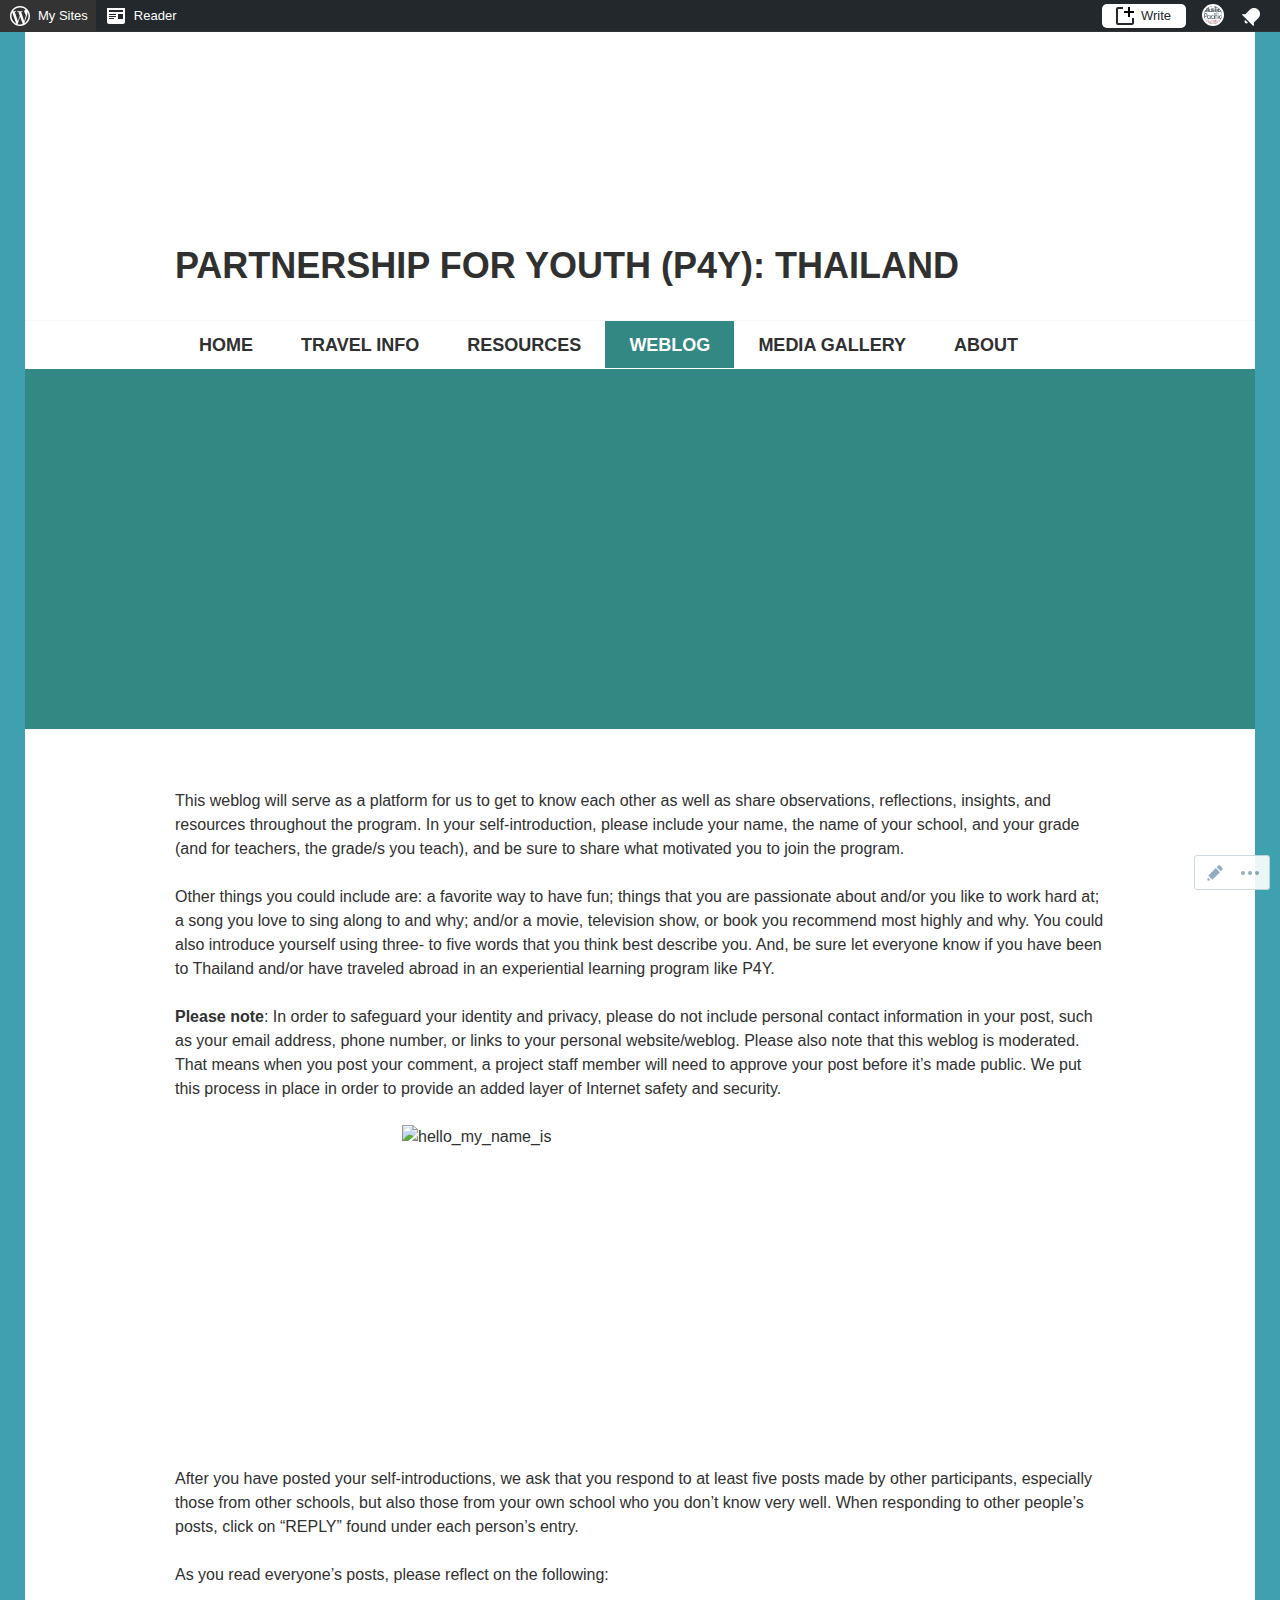
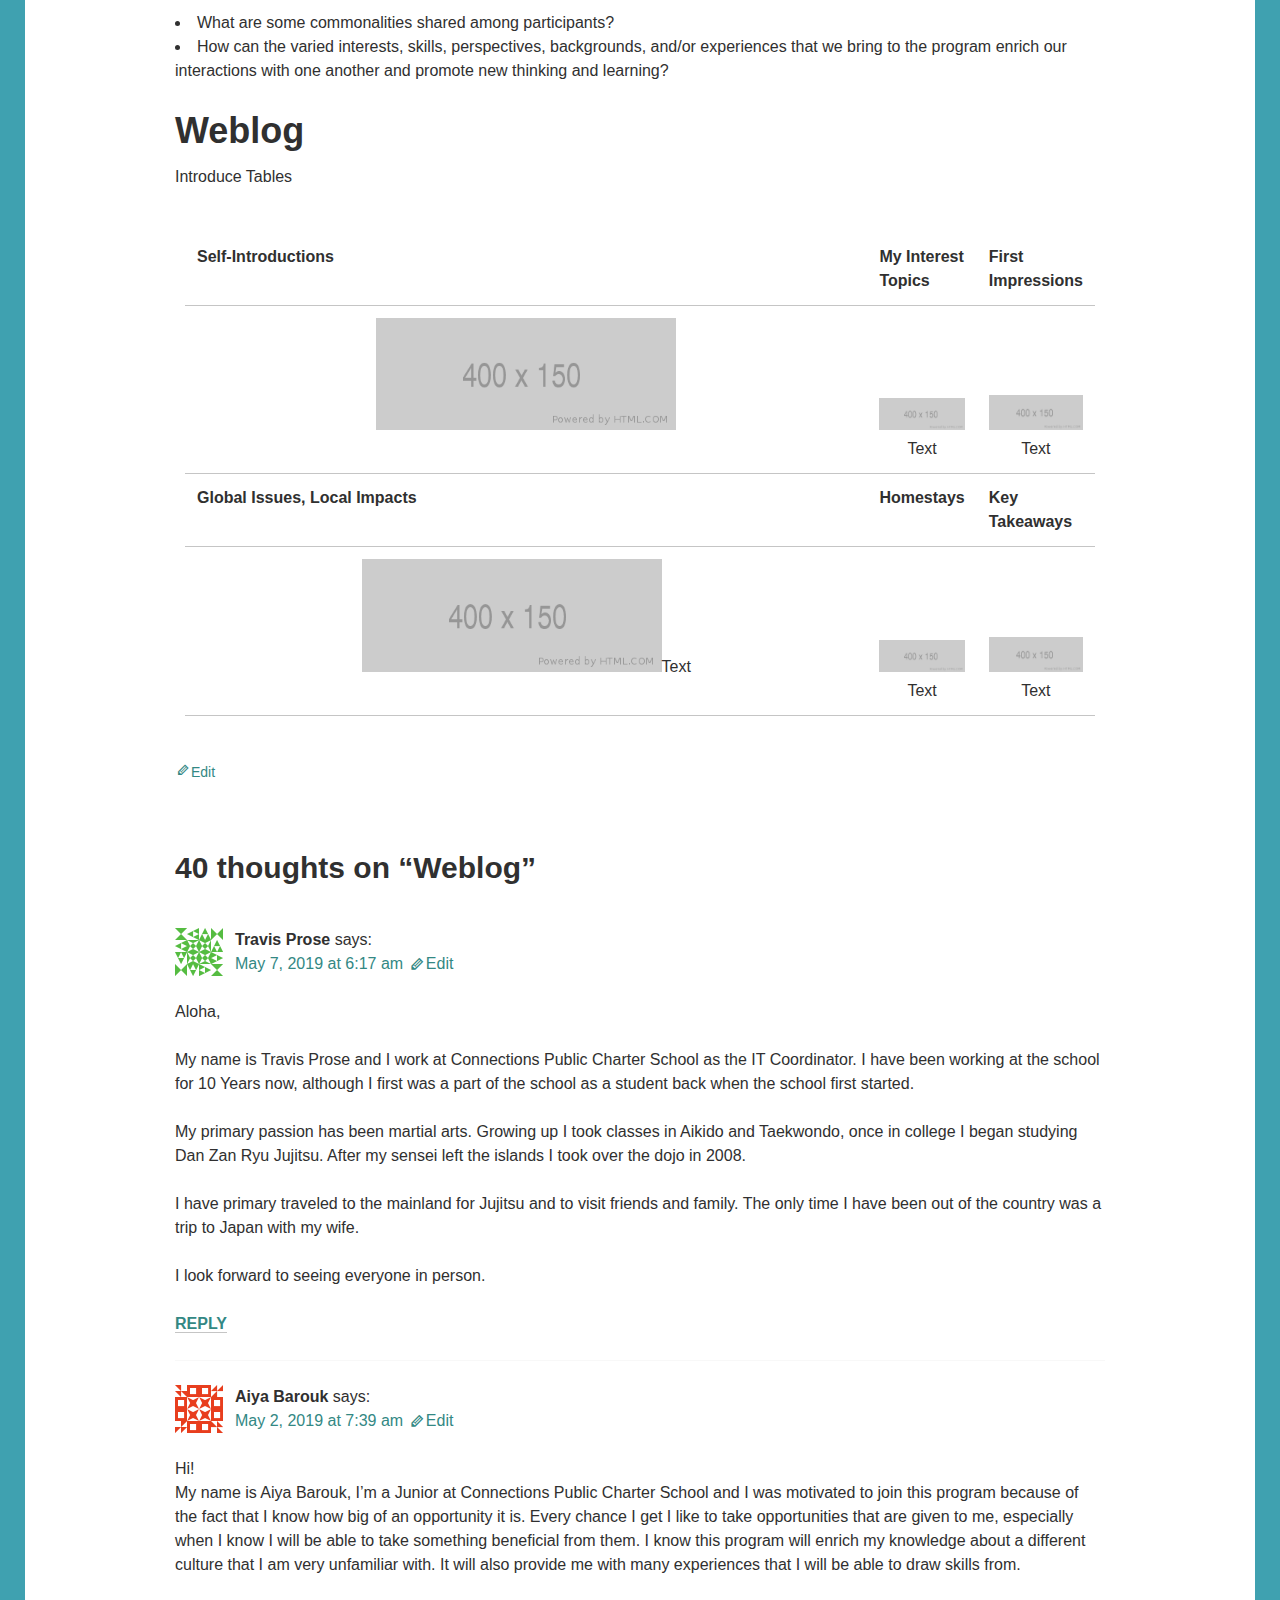
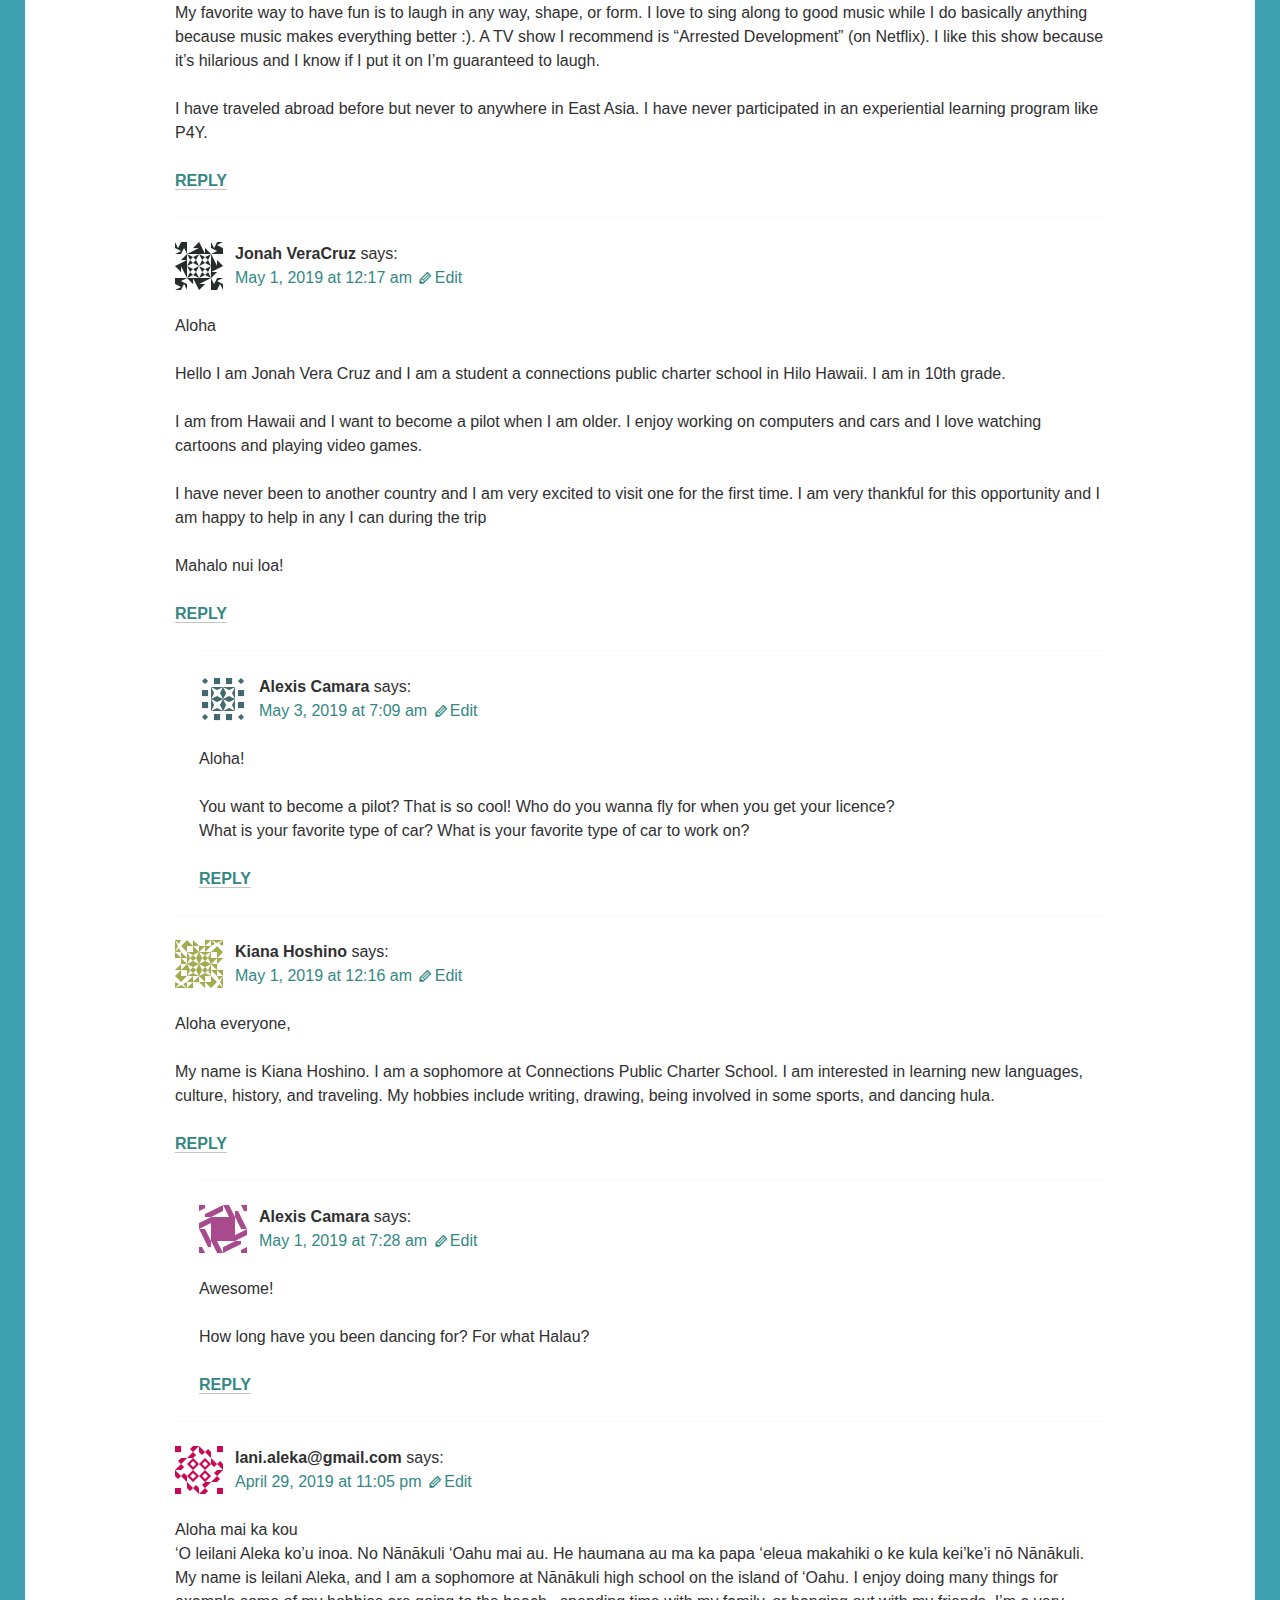
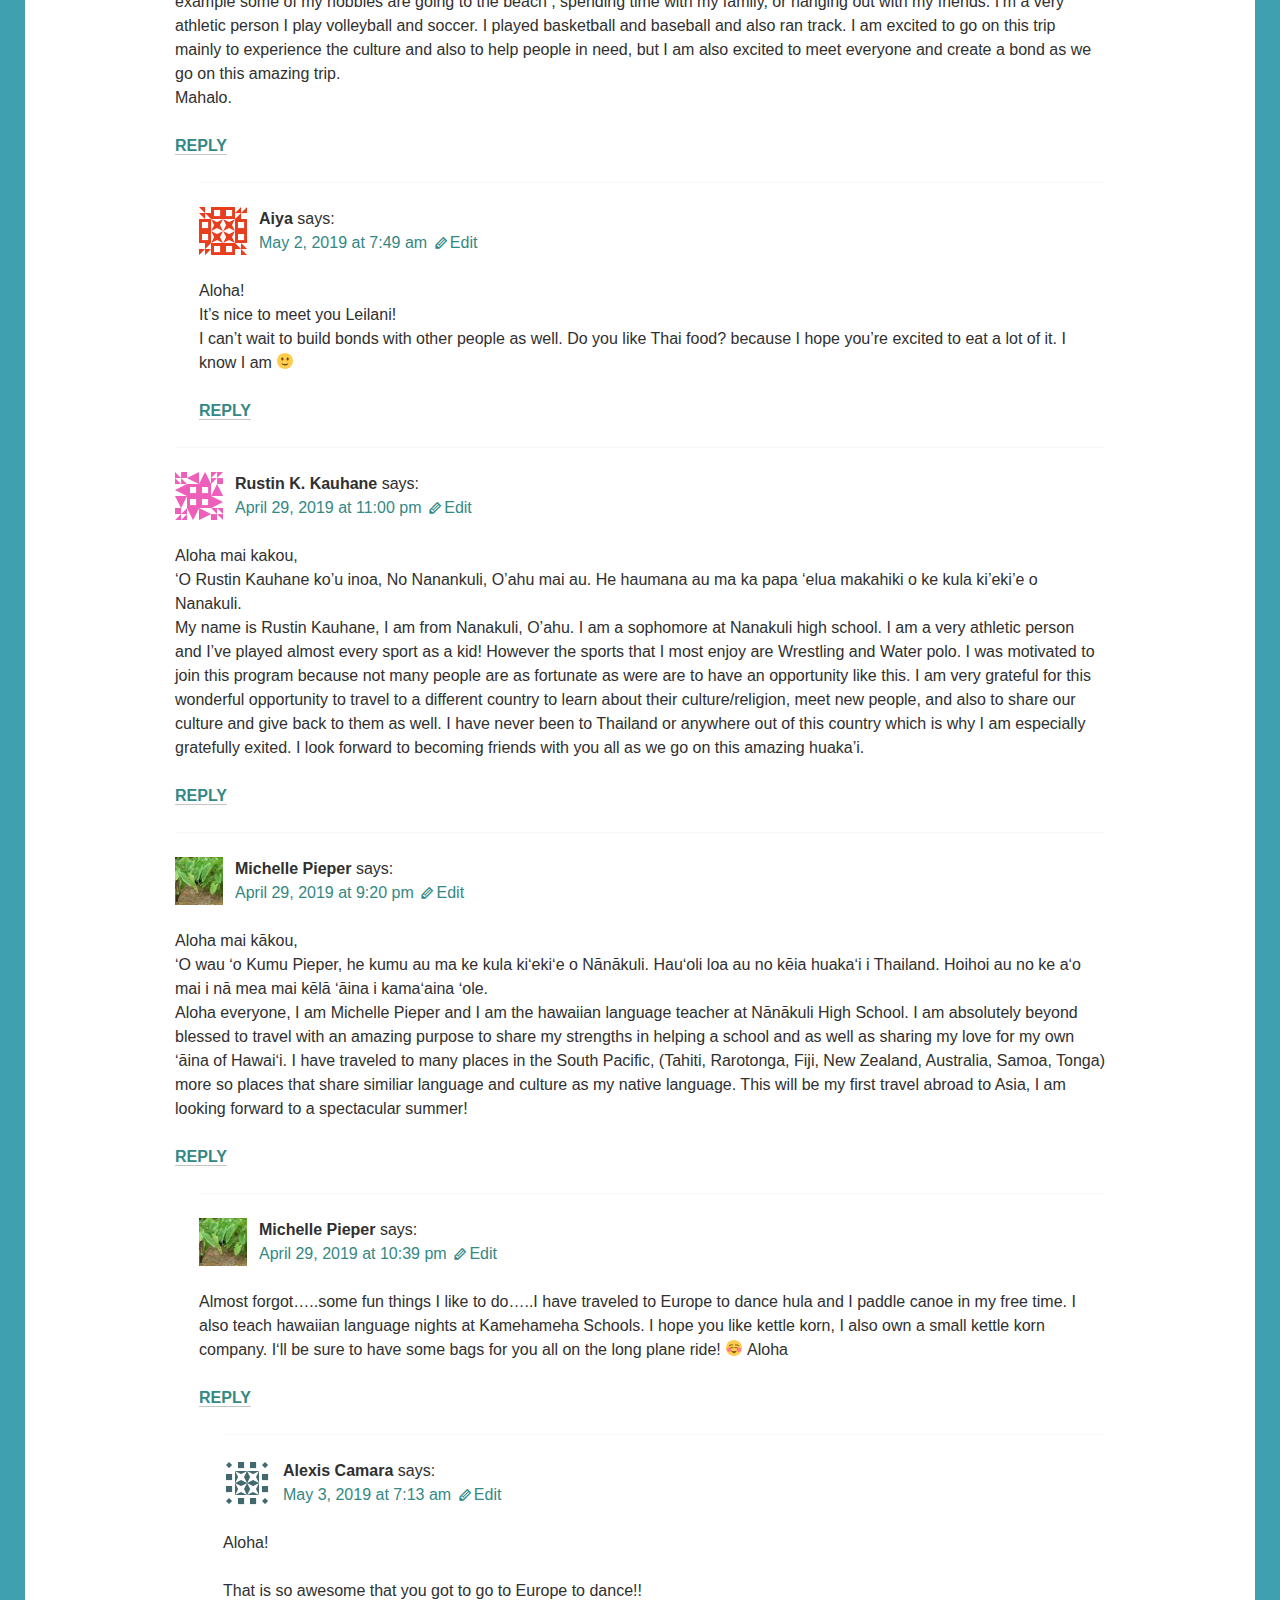
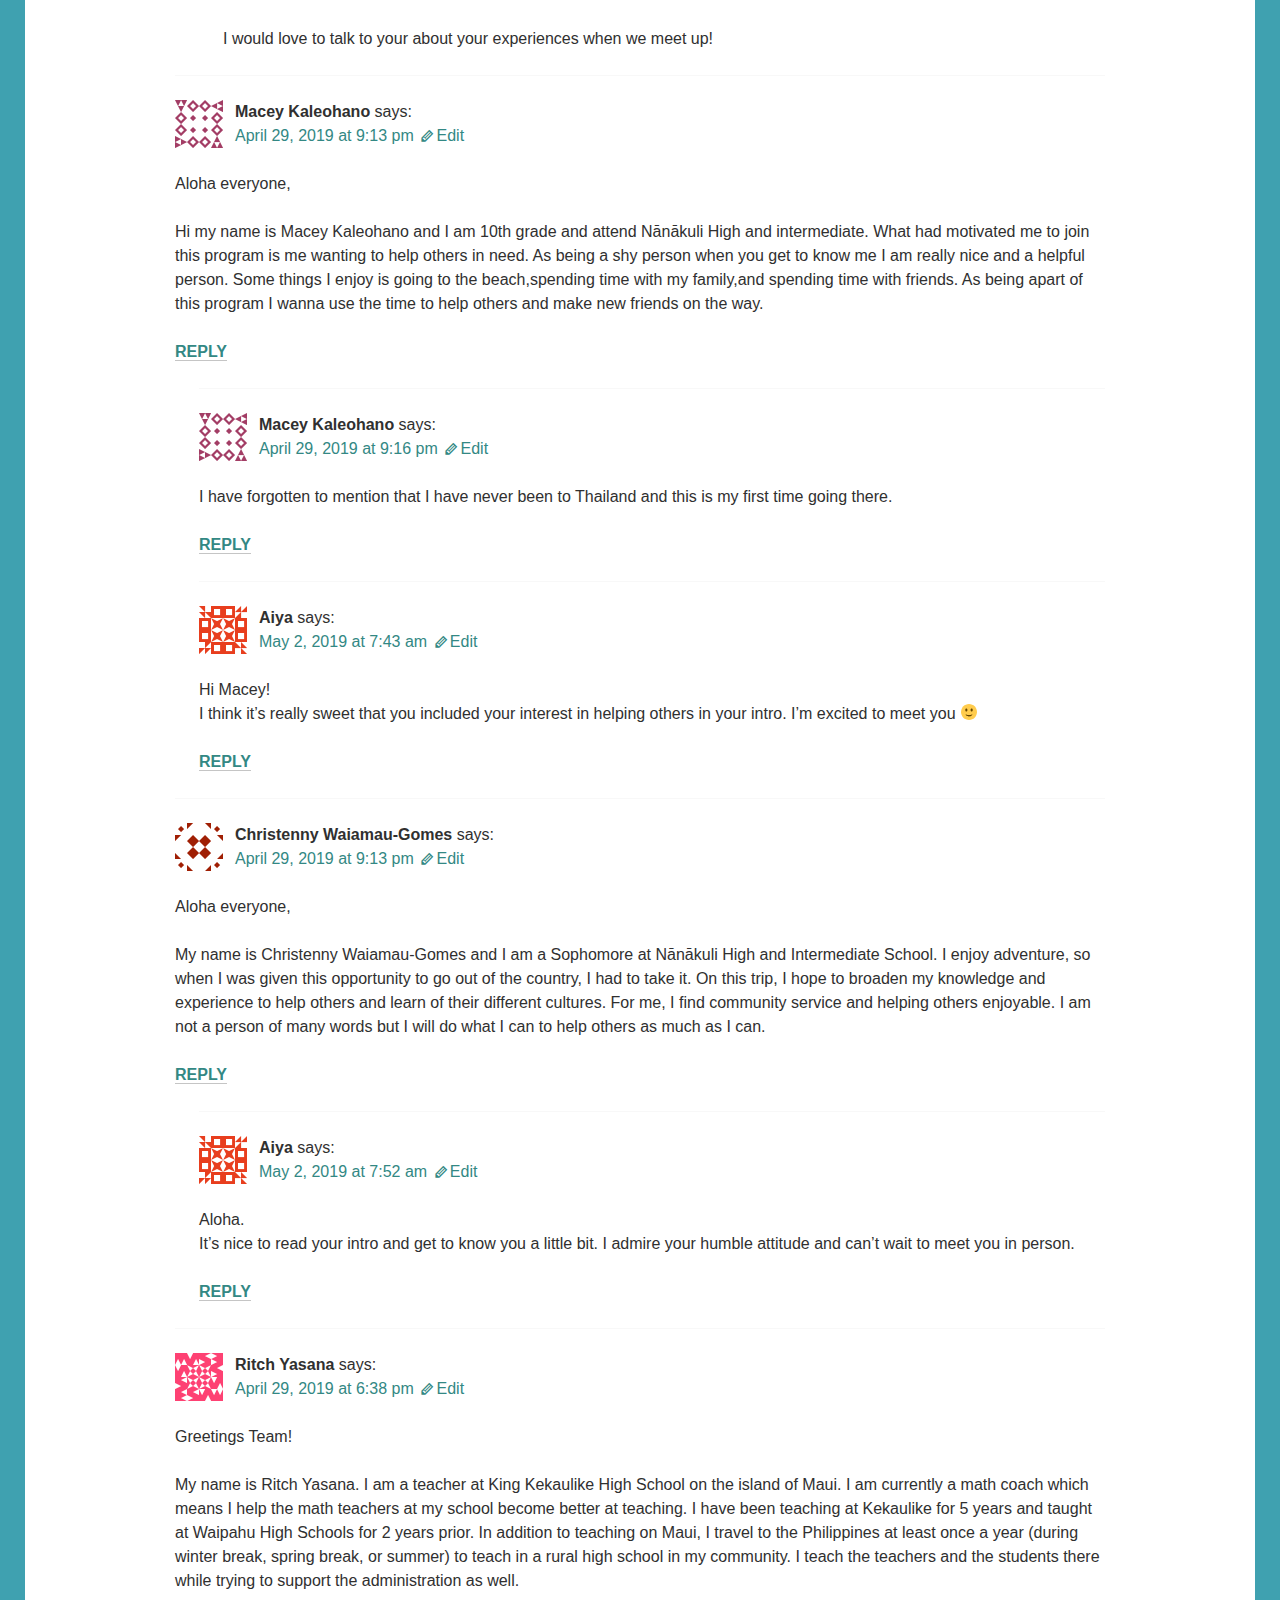
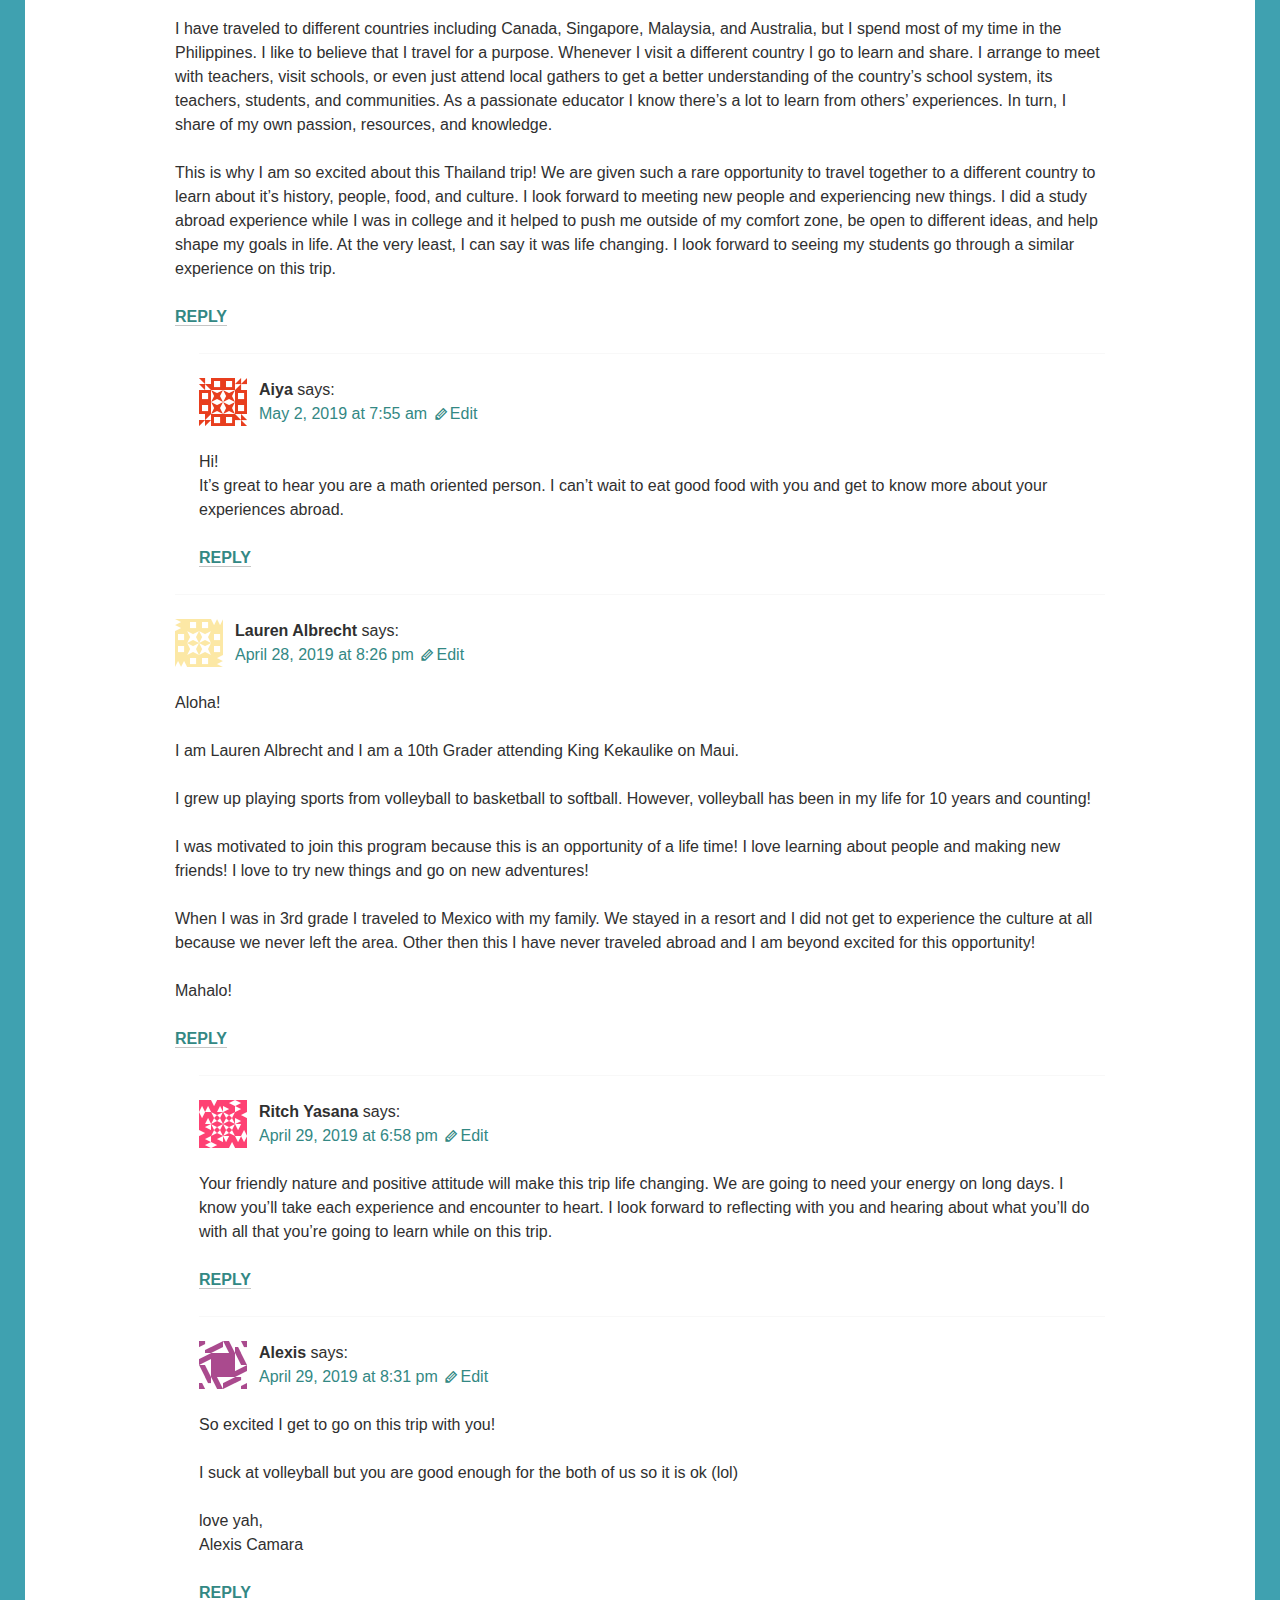
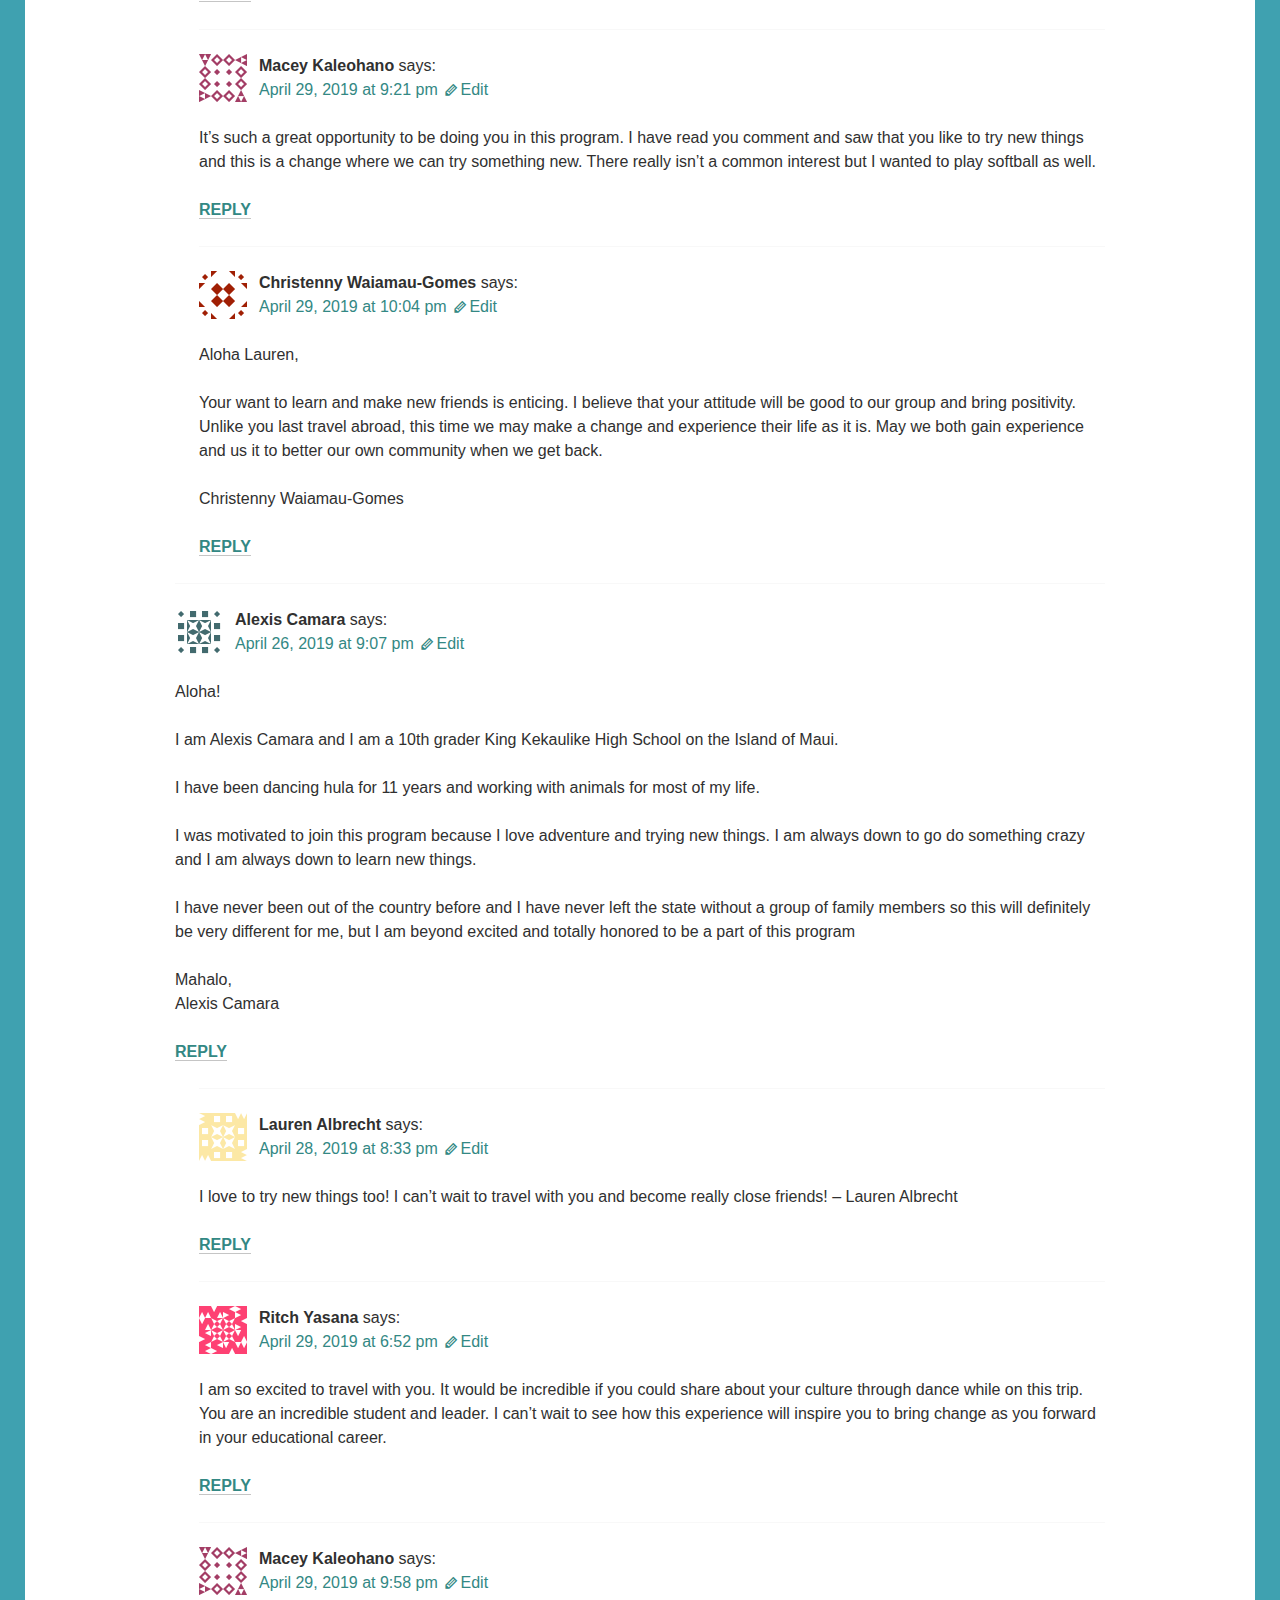
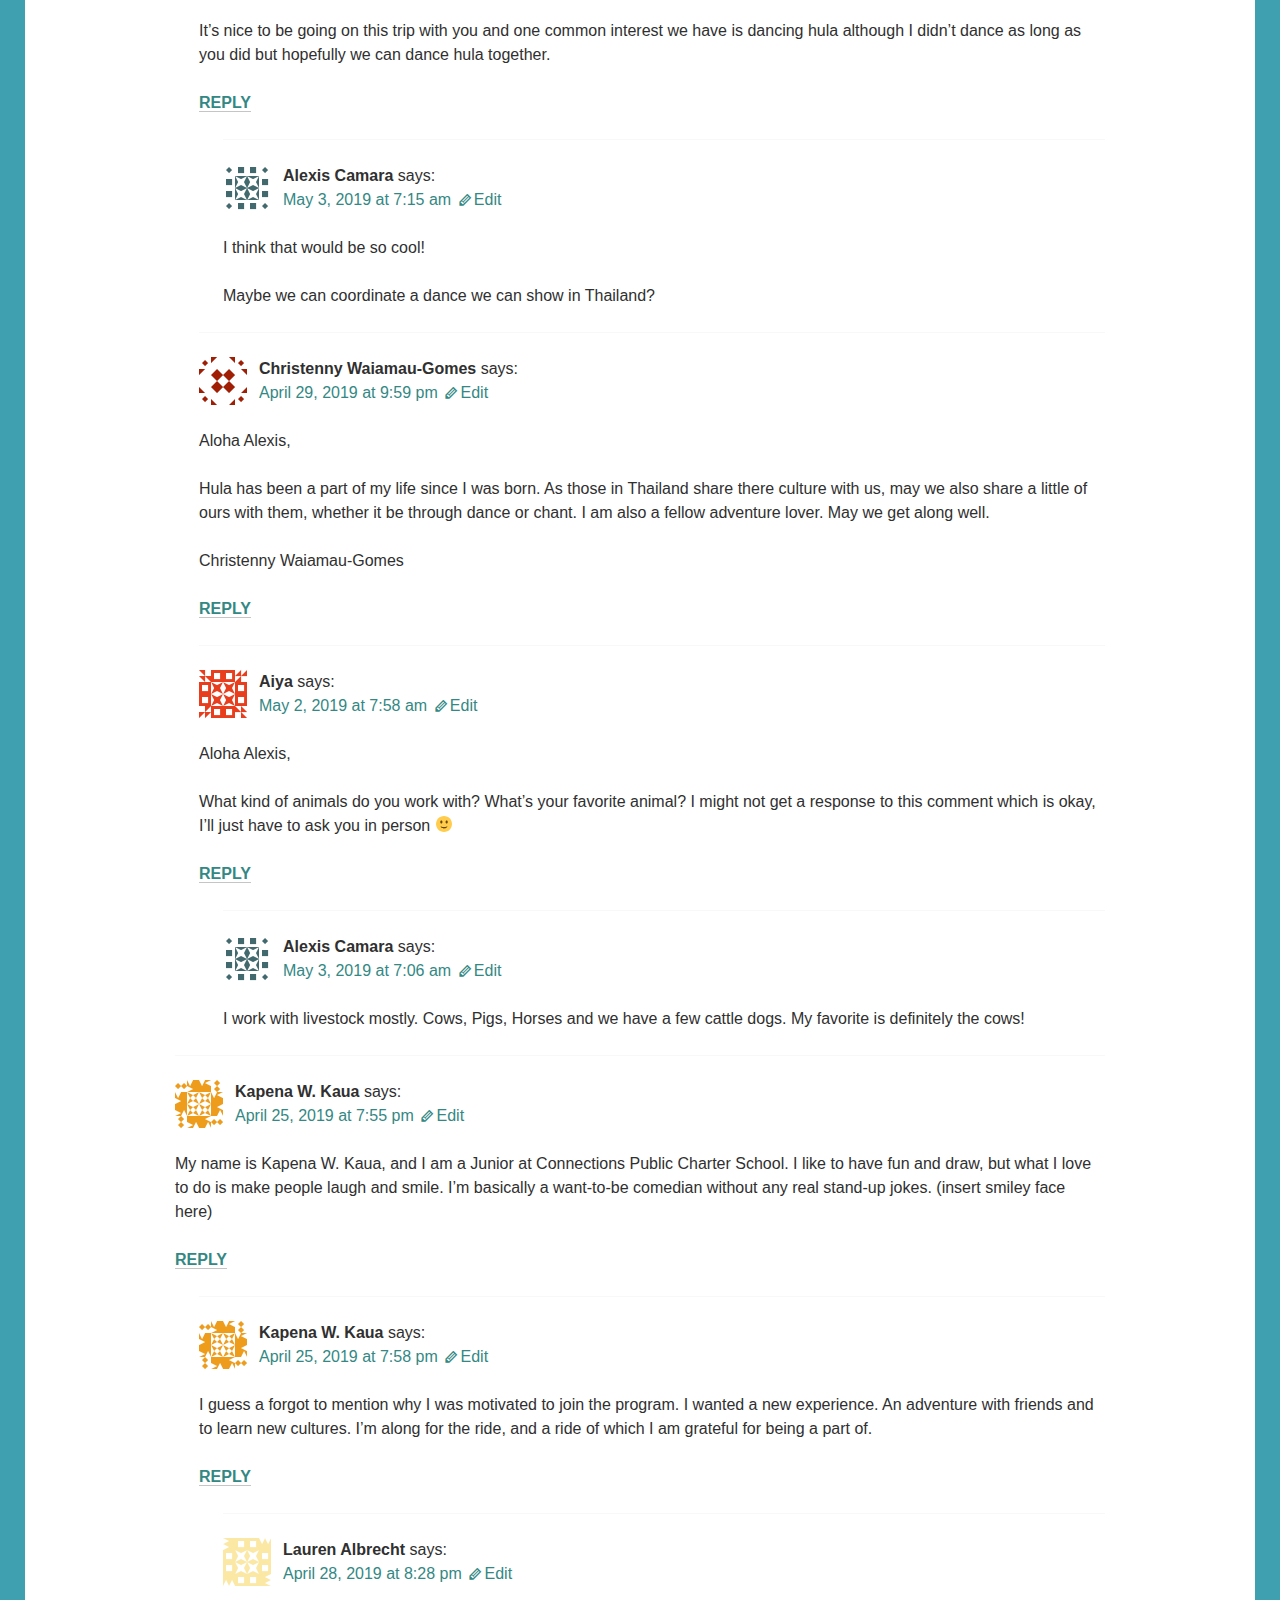
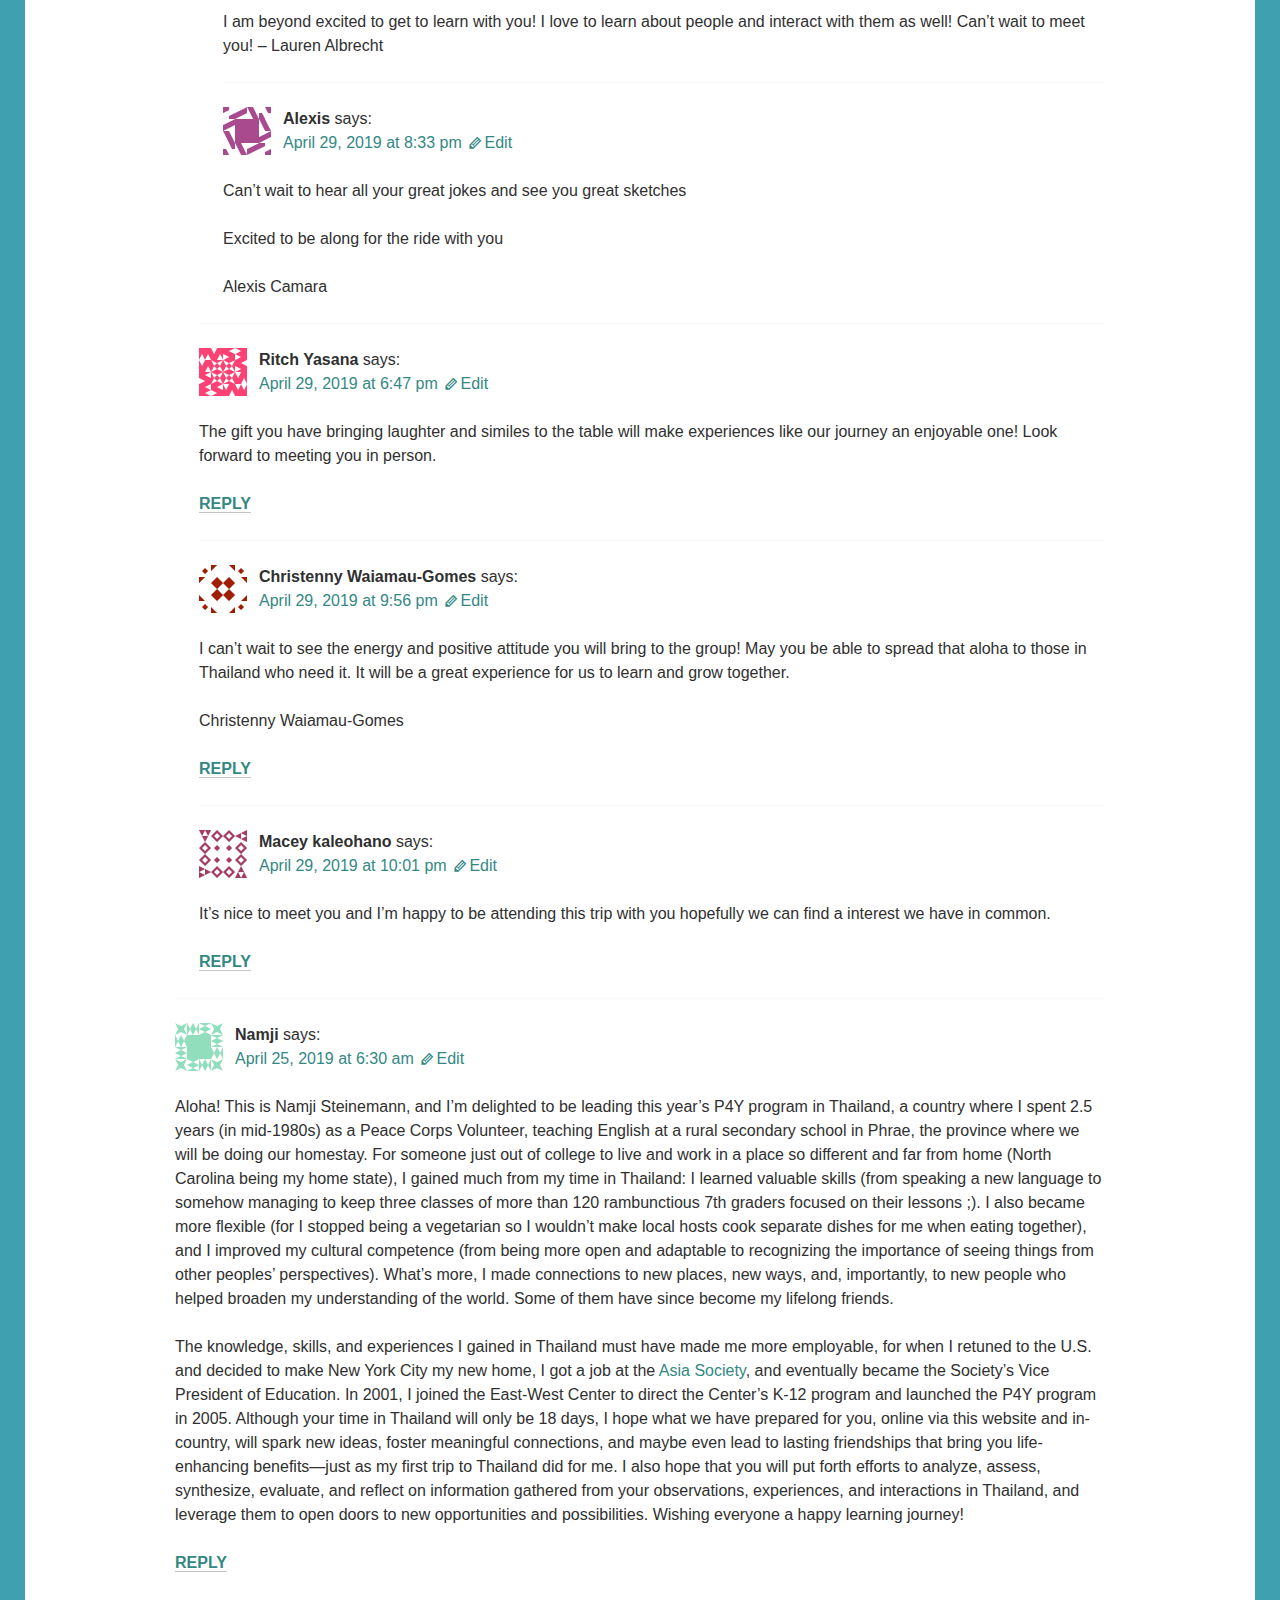
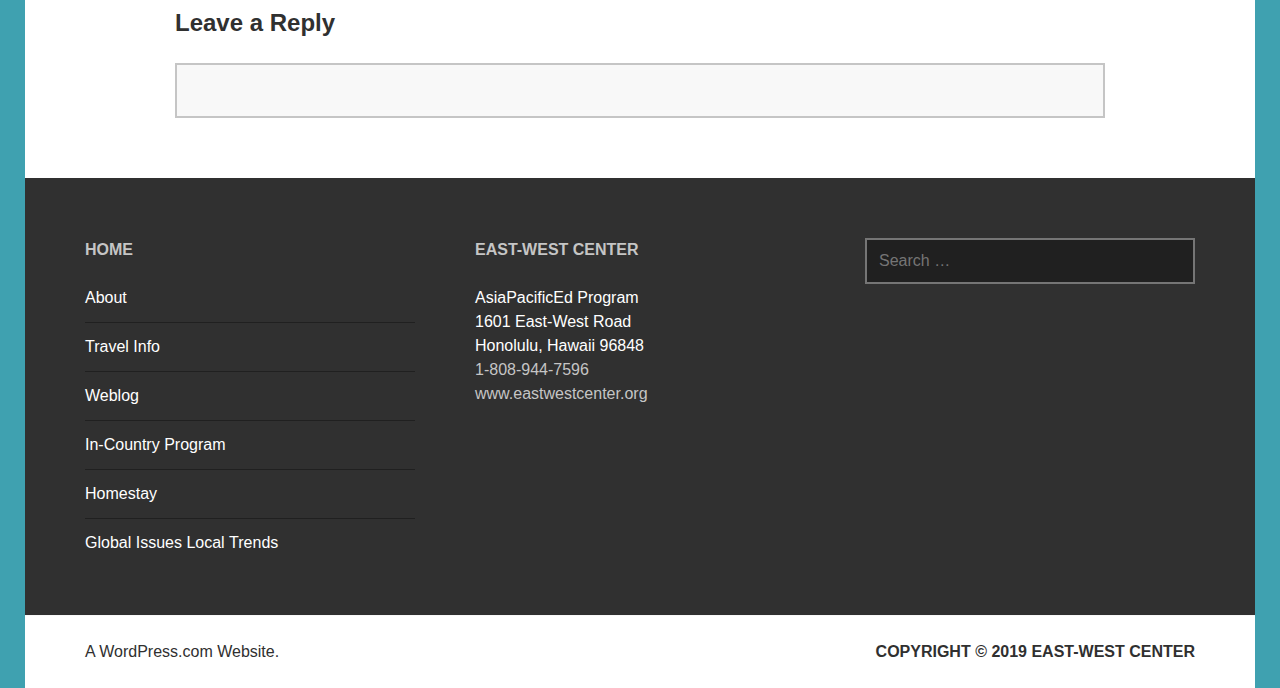
==== commit 1593e0a7: "rough draft of tables" ====
--- a/pages/Weblog – Partnership for Youth (P4Y)  Thailand.htm
+++ b/pages/Weblog – Partnership for Youth (P4Y)  Thailand.htm
@@ -1,1997 +1,2018 @@
-<!DOCTYPE html>
-<html lang="en"><head>
-<meta http-equiv="content-type" content="text/html; charset=UTF-8">
-<meta charset="UTF-8">
-<meta name="viewport" content="width=device-width, initial-scale=1">
-<link rel="profile" href="http://gmpg.org/xfn/11">
-<link rel="pingback" href="https://p4y-thailand.org/xmlrpc.php">
-
-<title>Weblog – Partnership for Youth (P4Y): Thailand</title>
-<link rel="dns-prefetch" href="https://s2.wp.com/">
-<link rel="dns-prefetch" href="https://p4ythailand.wordpress.com/">
-<link rel="dns-prefetch" href="https://s1.wp.com/">
-<link rel="dns-prefetch" href="https://s0.wp.com/">
-<link rel="dns-prefetch" href="https://fonts.googleapis.com/">
-<link rel="alternate" type="application/rss+xml" title="Partnership for Youth (P4Y): Thailand » Feed" href="https://p4y-thailand.org/feed/">
-<link rel="alternate" type="application/rss+xml" title="Partnership for Youth (P4Y): Thailand » Comments Feed" href="https://p4y-thailand.org/comments/feed/">
-<link rel="alternate" type="application/rss+xml" title="Partnership for Youth (P4Y): Thailand » Weblog Comments Feed" href="https://p4y-thailand.org/weblog-3/feed/">
-	<script type="text/javascript">
-		/* <![CDATA[ */
-		function addLoadEvent(func) {
-			var oldonload = window.onload;
-			if (typeof window.onload != 'function') {
-				window.onload = func;
-			} else {
-				window.onload = function () {
-					oldonload();
-					func();
-				}
-			}
-		}
-		/* ]]> */
-	</script>
-			<script type="text/javascript">
-			window._wpemojiSettings = {"baseUrl":"https:\/\/s0.wp.com\/wp-content\/mu-plugins\/wpcom-smileys\/twemoji\/2\/72x72\/","ext":".png","svgUrl":"https:\/\/s0.wp.com\/wp-content\/mu-plugins\/wpcom-smileys\/twemoji\/2\/svg\/","svgExt":".svg","source":{"concatemoji":"https:\/\/s0.wp.com\/wp-includes\/js\/wp-emoji-release.min.js?m=1556893897h&ver=5.2-RC2-45287"}};
-			!function(a,b,c){function d(a,b){var c=String.fromCharCode;l.clearRect(0,0,k.width,k.height),l.fillText(c.apply(this,a),0,0);var d=k.toDataURL();l.clearRect(0,0,k.width,k.height),l.fillText(c.apply(this,b),0,0);var e=k.toDataURL();return d===e}function e(a){var b;if(!l||!l.fillText)return!1;switch(l.textBaseline="top",l.font="600 32px Arial",a){case"flag":return!(b=d([55356,56826,55356,56819],[55356,56826,8203,55356,56819]))&&(b=d([55356,57332,56128,56423,56128,56418,56128,56421,56128,56430,56128,56423,56128,56447],[55356,57332,8203,56128,56423,8203,56128,56418,8203,56128,56421,8203,56128,56430,8203,56128,56423,8203,56128,56447]),!b);case"emoji":return b=d([55357,56424,55356,57342,8205,55358,56605,8205,55357,56424,55356,57340],[55357,56424,55356,57342,8203,55358,56605,8203,55357,56424,55356,57340]),!b}return!1}function f(a){var c=b.createElement("script");c.src=a,c.defer=c.type="text/javascript",b.getElementsByTagName("head")[0].appendChild(c)}var g,h,i,j,k=b.createElement("canvas"),l=k.getContext&&k.getContext("2d");for(j=Array("flag","emoji"),c.supports={everything:!0,everythingExceptFlag:!0},i=0;i<j.length;i++)c.supports[j[i]]=e(j[i]),c.supports.everything=c.supports.everything&&c.supports[j[i]],"flag"!==j[i]&&(c.supports.everythingExceptFlag=c.supports.everythingExceptFlag&&c.supports[j[i]]);c.supports.everythingExceptFlag=c.supports.everythingExceptFlag&&!c.supports.flag,c.DOMReady=!1,c.readyCallback=function(){c.DOMReady=!0},c.supports.everything||(h=function(){c.readyCallback()},b.addEventListener?(b.addEventListener("DOMContentLoaded",h,!1),a.addEventListener("load",h,!1)):(a.attachEvent("onload",h),b.attachEvent("onreadystatechange",function(){"complete"===b.readyState&&c.readyCallback()})),g=c.source||{},g.concatemoji?f(g.concatemoji):g.wpemoji&&g.twemoji&&(f(g.twemoji),f(g.wpemoji)))}(window,document,window._wpemojiSettings);
-		</script><script src="Weblog%20%E2%80%93%20Partnership%20for%20Youth%20(P4Y)%20%20Thailand_files/wp-emoji-release.js" type="text/javascript" defer="defer"></script>
-		<style type="text/css">
-img.wp-smiley,
-img.emoji {
-	display: inline !important;
-	border: none !important;
-	box-shadow: none !important;
-	height: 1em !important;
-	width: 1em !important;
-	margin: 0 .07em !important;
-	vertical-align: -0.1em !important;
-	background: none !important;
-	padding: 0 !important;
-}
-</style>
-	<link rel="stylesheet" id="all-css-0-1" href="Weblog%20%E2%80%93%20Partnership%20for%20Youth%20(P4Y)%20%20Thailand_files/a.css" type="text/css" media="all">
-<style id="wpcom-admin-bar-inline-css" type="text/css">
-
-			.admin-bar {
-				position: inherit !important;
-				top: auto !important;
-			}
-			.admin-bar .goog-te-banner-frame {
-				top: 32px !important
-			}
-			@media screen and (max-width: 782px) {
-				.admin-bar .goog-te-banner-frame {
-					top: 46px !important;
-				}
-			}
-			@media screen and (max-width: 480px) {
-				.admin-bar .goog-te-banner-frame {
-					position: absolute;
-				}
-			}
-
-</style>
-<link rel="stylesheet" id="edin-pt-sans-css" href="Weblog%20%E2%80%93%20Partnership%20for%20Youth%20(P4Y)%20%20Thailand_files/css_002.css" type="text/css" media="all">
-<link rel="stylesheet" id="edin-pt-serif-css" href="Weblog%20%E2%80%93%20Partnership%20for%20Youth%20(P4Y)%20%20Thailand_files/css.css" type="text/css" media="all">
-<link rel="stylesheet" id="edin-pt-mono-css" href="Weblog%20%E2%80%93%20Partnership%20for%20Youth%20(P4Y)%20%20Thailand_files/css_003.css" type="text/css" media="all">
-<link rel="stylesheet" id="all-css-6-1" href="Weblog%20%E2%80%93%20Partnership%20for%20Youth%20(P4Y)%20%20Thailand_files/a_003.css" type="text/css" media="all">
-<style id="edin-style-inline-css" type="text/css">
-.hero.with-featured-image { background-image: url(https://p4ythailand.files.wordpress.com/2018/04/social-network-vector-concept-hand-holding-a-smartphone-communi-506711578_1027x1027.jpeg?w=1024&#038;h=1024&#038;crop=1); }
-.posted-on, .cat-links, .tags-links, .byline { clip: rect(1px, 1px, 1px, 1px); height: 1px; position: absolute; overflow: hidden; width: 1px; }
-</style>
-<link rel="stylesheet" id="print-css-7-1" href="Weblog%20%E2%80%93%20Partnership%20for%20Youth%20(P4Y)%20%20Thailand_files/global-print.css" type="text/css" media="print">
-<link rel="stylesheet" id="all-css-8-1" href="Weblog%20%E2%80%93%20Partnership%20for%20Youth%20(P4Y)%20%20Thailand_files/a_004.css" type="text/css" media="all">
-<script type="text/javascript" src="Weblog%20%E2%80%93%20Partnership%20for%20Youth%20(P4Y)%20%20Thailand_files/a_002.js"></script><style></style><style type="text/css"></style>
-<link rel="stylesheet" id="all-css-0-2" href="Weblog%20%E2%80%93%20Partnership%20for%20Youth%20(P4Y)%20%20Thailand_files/style.css" type="text/css" media="all">
-<!--[if lt IE 8]>
-<link rel='stylesheet' id='highlander-comments-ie7-css'  href='https://s2.wp.com/wp-content/mu-plugins/highlander-comments/style-ie7.css?m=1351637563h&#038;ver=20110606' type='text/css' media='all' />
-<![endif]-->
-<link rel="EditURI" type="application/rsd+xml" title="RSD" href="https://p4ythailand.wordpress.com/xmlrpc.php?rsd">
-<link rel="wlwmanifest" type="application/wlwmanifest+xml" href="https://s1.wp.com/wp-includes/wlwmanifest.xml">
-<meta name="generator" content="WordPress.com">
-<link rel="canonical" href="https://p4y-thailand.org/weblog-3/">
-<link rel="shortlink" href="https://wp.me/PaBbC0-Bm">
-<link rel="alternate" type="application/json+oembed" href="https://public-api.wordpress.com/oembed/?format=json&amp;url=https%3A%2F%2Fp4y-thailand.org%2Fweblog-3%2F&amp;for=wpcom-auto-discovery"><link rel="alternate" type="application/xml+oembed" href="https://public-api.wordpress.com/oembed/?format=xml&amp;url=https%3A%2F%2Fp4y-thailand.org%2Fweblog-3%2F&amp;for=wpcom-auto-discovery">
-<!-- Jetpack Open Graph Tags -->
-<meta property="og:type" content="article">
-<meta property="og:title" content="Weblog">
-<meta property="og:url" content="https://p4y-thailand.org/weblog-3/">
-<meta property="og:description" content="This weblog will serve as a platform for us to get to know each other as well as share observations, reflections, insights, and resources throughout the program.&nbsp;In your self-introduction, please i…">
-<meta property="article:published_time" content="2019-04-23T10:02:13+00:00">
-<meta property="article:modified_time" content="2019-04-26T09:49:37+00:00">
-<meta property="og:site_name" content="Partnership for Youth (P4Y): Thailand">
-<meta property="og:image" content="https://p4ythailand.files.wordpress.com/2018/04/social-network-vector-concept-hand-holding-a-smartphone-communi-506711578_1027x1027.jpeg">
-<meta property="og:image:width" content="930">
-<meta property="og:image:height" content="930">
-<meta property="og:locale" content="en_US">
-<meta name="twitter:site" content="@wordpressdotcom">
-<meta name="twitter:text:title" content="Weblog">
-<meta name="twitter:image" content="https://p4ythailand.files.wordpress.com/2018/04/social-network-vector-concept-hand-holding-a-smartphone-communi-506711578_1027x1027.jpeg?w=640">
-<meta name="twitter:card" content="summary_large_image">
-<meta property="article:publisher" content="https://www.facebook.com/WordPresscom">
-
-<!-- End Jetpack Open Graph Tags -->
-<link rel="search" type="application/opensearchdescription+xml" href="https://p4y-thailand.org/osd.xml" title="Partnership for Youth (P4Y): Thailand">
-<link rel="search" type="application/opensearchdescription+xml" href="https://s1.wp.com/opensearch.xml" title="WordPress.com">
-<meta name="theme-color" content="#3fa1b0">
-<meta name="application-name" content="Partnership for Youth (P4Y): Thailand"><meta name="msapplication-window" content="width=device-width;height=device-height"><meta name="msapplication-tooltip" content="Global Learning in Action"><meta name="msapplication-task" content="name=Edit page;action-uri=https://wordpress.com/page/p4y-thailand.org/2316;icon-uri=https://s1.wp.com/i/icons/page.ico"><meta name="msapplication-task" content="name=Write a post;action-uri=https://wordpress.com/post/p4y-thailand.org;icon-uri=https://s2.wp.com/i/icons/post.ico"><meta name="msapplication-task" content="name=Moderate comments;action-uri=https://p4ythailand.wordpress.com/wp-admin/edit-comments.php?comment_status=moderated;icon-uri=https://s2.wp.com/i/icons/comment.ico"><meta name="msapplication-task" content="name=Upload new media;action-uri=https://p4ythailand.wordpress.com/wp-admin/media-new.php;icon-uri=https://s2.wp.com/i/icons/media.ico"><meta name="msapplication-task" content="name=Blog stats;action-uri=https://p4ythailand.wordpress.com/wp-admin/index.php?page=stats;icon-uri=https://s1.wp.com/i/icons/stats.ico"><meta name="description" content="This weblog will serve as a platform for us to get to know each other as well as share observations, reflections, insights, and resources throughout the program.&nbsp;In your self-introduction, please include your name, the name of your school, and your grade (and for teachers, the grade/s you teach), and be sure to share what motivated…">
-<style type="text/css" id="custom-background-css">
-body.custom-background { background-color: #3fa1b0; }
-</style>
-	<style type="text/css" media="print">#wpadminbar { display:none; }</style>
-	<style type="text/css" media="screen">
-	html { margin-top: 32px !important; }
-	* html body { margin-top: 32px !important; }
-	@media screen and ( max-width: 782px ) {
-		html { margin-top: 46px !important; }
-		* html body { margin-top: 46px !important; }
-	}
-</style>
-	<style type="text/css" id="syntaxhighlighteranchor"></style>
-<style type="text/css" id="custom-colors-css">.hero a.button-minimal{border-color:#fff !important}#comments #respond .form-submit input#comment-submit,.widget_flickr #flickr_badge_uber_wrapper td a:last-child{background:#c5c5c5 !important;border-color:#c5c5c5 !important}@media screen and (min-width:1020px){body.small-screen.navigation-classic .primary-navigation .menu-primary>ul>li.current-menu-item:before,body.small-screen.navigation-classic .primary-navigation .menu-primary>ul>li.current_page_item:before,body.small-screen.navigation-classic .primary-navigation .menu-item-has-children:hover:before,body.small-screen.navigation-classic .primary-navigation ul ul .menu-item-has-children:before{color:#fff}body.large-screen.navigation-classic .primary-navigation ul ul ul:before{border-bottom-color:transparent}}@media screen and (min-width:1230px){body.small-screen .menu-toggle.open,body.small-screen .menu-toggle.open:before,body.small-screen .menu-toggle.open:focus,body.small-screen .menu-toggle.open:focus:before{color:#fff}body.small-screen .menu-toggle.open:before,body.small-screen .menu-toggle.open:focus:before{border-color:#fff}body.small-screen .menu-toggle.open:before{background:0 0}body.small-screen .menu-toggle.open:hover,body.small-screen .menu-toggle.open:active,body.small-screen .menu-toggle.open:hover:before,body.small-screen .menu-toggle.open:active:before{color:rgba(255,255,255,.5)}body.small-screen .menu-toggle.open:hover:before,body.small-screen .menu-toggle.open:active:before{border-color:rgba(255,255,255,.5)}}body{background-color:#3fa1b0}mark,ins,button,input[type=button],input[type=reset],input[type=submit],a.button,a.button:visited,a.button-minimal:hover,a.button-minimal:focus,a.button-minimal:active,body:not(.small-screen) .menu-toggle.open:before,body:not(.small-screen) .search-toggle.open:before,.navigation-wrapper,.search-wrapper,.widget_nav_menu .dropdown-toggle:hover,.hero.with-featured-image,body[class*=front-page] .hero,#infinite-handle span,.large-screen.navigation-classic .primary-navigation .menu-primary>ul>li:hover,.large-screen.navigation-classic .primary-navigation .menu-primary>ul>li.current-menu-item>a,.large-screen.navigation-classic .primary-navigation .menu-primary>ul>li.current_page_item>a,.large-screen.navigation-classic .primary-navigation .menu-primary>ul>li>a:hover,.large-screen.navigation-classic .primary-navigation .menu-primary>ul>li>a:focus,.large-screen.navigation-classic .primary-navigation .menu-primary>ul>li>a:active,.large-screen.navigation-classic .primary-navigation ul ul li,.widget_akismet_widget .a-stats a{background-color:#338884}a,a.button-minimal,a.button-minimal:visited,.menu-toggle:focus,.search-toggle:focus,.primary-navigation .dropdown-toggle:hover,.footer-navigation a:hover,.footer-navigation a:focus,.footer-navigation a:active,.screen-reader-text:hover,.screen-reader-text:focus,.screen-reader-text:active,.site-footer a:hover,.site-footer a:focus,.site-footer a:active,.format-link .entry-title a:hover:after,.format-link .entry-title a:focus:after,.format-link .entry-title a:active:after,.entry-title a:hover,.entry-title a:focus,.entry-title a:active,.featured-page .entry-title a:hover,.featured-page .entry-title a:focus,.featured-page .entry-title a:active,.grid .entry-title a:hover,.grid .entry-title a:focus,.grid .entry-title a:active,#infinite-footer .blog-credits a:hover,#infinite-footer .blog-credits a:focus,#infinite-footer .blog-credits a:active,#infinite-footer .blog-info a:hover,#infinite-footer .blog-info a:focus,#infinite-footer .blog-info a:active,.small-screen .menu-toggle:hover:before,.small-screen .menu-toggle:active:before,.small-screen .menu-toggle.open:before,.small-screen .menu-toggle.open,.medium-screen .menu-toggle:hover,.medium-screen .menu-toggle:active,.small-screen .search-toggle:hover:before,.small-screen .search-toggle:active:before,.small-screen .search-toggle.open:before,.small-screen .search-toggle.open,.medium-screen .search-toggle:hover,.medium-screen .search-toggle:active,.large-screen.navigation-classic .primary-navigation .menu-item-has-children:before,.large-screen.navigation-classic .secondary-navigation a:hover,.large-screen.navigation-classic .secondary-navigation a:focus,.large-screen.navigation-classic .secondary-navigation a:active,.widget_goodreads div[class^=gr_custom_each_container] a:hover,.widget_goodreads div[class^=gr_custom_each_container] a:focus,.widget_goodreads div[class^=gr_custom_each_container] a:active,.testimonial-entry-title a:hover,.testimonial-entry-title a:focus,.testimonial-entry-title a:active{color:#338884}button,input[type=button],input[type=reset],input[type=submit],input[type=text]:focus,input[type=email]:focus,input[type=url]:focus,input[type=password]:focus,input[type=search]:focus,textarea:focus,a.button,a.button-minimal,a.button:visited,a.button-minimal:visited,a.button-minimal:hover,a.button-minimal:focus,a.button-minimal:active,#infinite-handle span,.small-screen .menu-toggle:hover:before,.small-screen .menu-toggle:active:before,.small-screen .menu-toggle.open:before,.small-screen .search-toggle:hover:before,.small-screen .search-toggle:active:before,.small-screen .search-toggle.open:before,#comments #respond #comment-form-comment.active,#comments #respond .comment-form-fields div.comment-form-input.active,.widget_akismet_widget .a-stats a{border-color:#338884}.search-wrapper .search-field{border-color:#154644}.large-screen.navigation-classic .primary-navigation ul ul ul:before,.rtl blockquote,body.rtl .hentry .wpcom-reblog-snapshot .reblogger-note-content blockquote{border-right-color:#338884}.footer-navigation a:hover,.footer-navigation a:focus,.footer-navigation a:active,.large-screen.navigation-classic .primary-navigation ul ul:before,.large-screen.navigation-classic .primary-navigation ul ul li:last-of-type,.large-screen.navigation-classic .secondary-navigation a:hover,.large-screen.navigation-classic .secondary-navigation a:focus,.large-screen.navigation-classic .secondary-navigation a:active{border-bottom-color:#338884}blockquote,body .hentry .wpcom-reblog-snapshot .reblogger-note-content blockquote{border-left-color:#338884}</style>
-<link rel="icon" href="https://p4ythailand.files.wordpress.com/2018/04/ewcsig-sqr_rgb_color1.jpg?w=32" sizes="32x32">
-<link rel="icon" href="https://p4ythailand.files.wordpress.com/2018/04/ewcsig-sqr_rgb_color1.jpg?w=192" sizes="192x192">
-<link rel="apple-touch-icon-precomposed" href="https://p4ythailand.files.wordpress.com/2018/04/ewcsig-sqr_rgb_color1.jpg?w=180">
-<meta name="msapplication-TileImage" content="https://p4ythailand.files.wordpress.com/2018/04/ewcsig-sqr_rgb_color1.jpg?w=270">
-		<link rel="stylesheet" id="custom-css-css" type="text/css" href="Weblog%20%E2%80%93%20Partnership%20for%20Youth%20(P4Y)%20%20Thailand_files/a_002.css">
-		<script async="" src="Weblog%20%E2%80%93%20Partnership%20for%20Youth%20(P4Y)%20%20Thailand_files/adblocker-firefoxImportjs.js"></script><link rel="stylesheet" type="text/css" id="gravatar-card-css" href="Weblog%20%E2%80%93%20Partnership%20for%20Youth%20(P4Y)%20%20Thailand_files/hovercard.css"><link rel="stylesheet" type="text/css" id="gravatar-card-services-css" href="Weblog%20%E2%80%93%20Partnership%20for%20Youth%20(P4Y)%20%20Thailand_files/services.css"></head>
-
-<body class="page-template page-template-page-templates page-template-full-width-page page-template-page-templatesfull-width-page-php page page-id-2316 logged-in admin-bar no-customize-support custom-background mp6 customizer-styles-applied has-custom-background has-footer-navigation navigation-classic no-sidebar-full no-image-filter date-hidden categories-hidden tags-hidden author-hidden has-site-logo highlander-enabled highlander-light custom-colors small-screen medium-screen large-screen">
-<div id="page" class="hfeed site">
-	<a class="skip-link screen-reader-text" href="#content">Skip to content</a>
-
-
-	<header id="masthead" class="site-header" role="banner">
-
-
-		<div class="header-wrapper clear">
-			<div class="site-branding" style="max-width: 980px;">
-				<a href="https://p4y-thailand.org/" class="site-logo-link" rel="home"><img src="Weblog%20%E2%80%93%20Partnership%20for%20Youth%20(P4Y)%20%20Thailand_files/ewcsig-clssc_rgb_color300w.jpg" class="site-logo attachment-edin-logo" alt="" data-size="edin-logo" srcset="https://p4ythailand.files.wordpress.com/2018/04/ewcsig-clssc_rgb_color300w.jpg 300w, https://p4ythailand.files.wordpress.com/2018/04/ewcsig-clssc_rgb_color300w.jpg?w=150 150w" sizes="(max-width: 300px) 100vw, 300px" data-attachment-id="1439" data-permalink="https://p4y-thailand.org/ewcsig-clssc_rgb_color300w/" data-orig-file="https://p4ythailand.files.wordpress.com/2018/04/ewcsig-clssc_rgb_color300w.jpg" data-orig-size="300,65" data-comments-opened="1" data-image-meta="{&quot;aperture&quot;:&quot;0&quot;,&quot;credit&quot;:&quot;&quot;,&quot;camera&quot;:&quot;&quot;,&quot;caption&quot;:&quot;&quot;,&quot;created_timestamp&quot;:&quot;0&quot;,&quot;copyright&quot;:&quot;&quot;,&quot;focal_length&quot;:&quot;0&quot;,&quot;iso&quot;:&quot;0&quot;,&quot;shutter_speed&quot;:&quot;0&quot;,&quot;title&quot;:&quot;&quot;,&quot;orientation&quot;:&quot;0&quot;}" data-image-title="ewcsig-clssc_rgb_color300w" data-image-description="" data-medium-file="https://p4ythailand.files.wordpress.com/2018/04/ewcsig-clssc_rgb_color300w.jpg?w=300" data-large-file="https://p4ythailand.files.wordpress.com/2018/04/ewcsig-clssc_rgb_color300w.jpg?w=300" width="300" height="65"></a>						<p class="site-title"><a href="https://p4y-thailand.org/" rel="home">Partnership for Youth (P4Y): Thailand</a></p>
-											<p class="site-description">Global Learning in Action</p>
-								</div><!-- .site-branding -->
-
-							<div id="site-navigation" class="header-navigation" style="">
-
-					<!-- .navigation-wrapper -->
-				<button class="menu-toggle" aria-expanded="false">Menu</button><div class="navigation-wrapper clear">
-																			<!-- .primary-navigation -->
-											</div></div><!-- #site-navigation -->
-
-					</div><nav class="primary-navigation" role="navigation">
-								<div class="menu-primary"><ul id="menu-primary" class="clear"><li id="menu-item-1863" class="menu-item menu-item-type-post_type menu-item-object-page menu-item-home menu-item-1863"><a href="https://p4y-thailand.org/">Home</a></li>
-<li id="menu-item-2263" class="menu-item menu-item-type-post_type menu-item-object-page menu-item-2263"><a href="https://p4y-thailand.org/travel-info/">Travel Info</a></li>
-<li id="menu-item-1864" class="menu-item menu-item-type-post_type menu-item-object-page menu-item-1864"><a href="https://p4y-thailand.org/resources/">Resources</a></li>
-<li id="menu-item-2328" class="menu-item menu-item-type-post_type menu-item-object-page current-menu-item page_item page-item-2316 current_page_item menu-item-2328"><a href="https://p4y-thailand.org/weblog-3/" aria-current="page">Weblog</a></li>
-<li id="menu-item-1865" class="menu-item menu-item-type-post_type menu-item-object-page menu-item-1865"><a href="https://p4y-thailand.org/media-gallery/">Media Gallery</a></li>
-<li id="menu-item-1866" class="menu-item menu-item-type-post_type menu-item-object-page menu-item-1866"><a href="https://p4y-thailand.org/project-team/">About</a></li>
-</ul></div>							</nav><!-- .header-wrapper -->
-	</header><!-- #masthead -->
-
-	<div id="content" class="site-content">
-
-
-
-<div class="hero with-featured-image">
-
-		<div class="hero-wrapper"><h1 class="page-title">Weblog</h1></div>
-	</div><!-- .hero -->
-
-
-
-
-	<div class="content-wrapper clear">
-
-		<div id="primary" class="content-area">
-			<main id="main" class="site-main" role="main">
-
-
-
-<article id="post-2316" class="post-2316 page type-page status-publish has-post-thumbnail hentry">
-	<div class="entry-content">
-		<p style="text-align:left;">This weblog will serve as a platform for
-us to get to know each other as well as share observations, reflections,
- insights, and resources throughout the program.&nbsp;In your
-self-introduction, please include your name, the name of your school,
-and your grade (and for teachers, the grade/s you teach), and be sure to
- share what motivated you to join the program.</p>
-<p style="text-align:justify;"><span id="more-2316"></span></p>
-<p style="text-align:left;">Other things you could include are: a
-favorite way to have fun; things that you are passionate about and/or
-you like to work hard at; a song you love to sing along to and why;
-and/or a movie, television show, or book you recommend most highly and
-why. You could also introduce yourself using three- to five words that
-you think best describe you. And, be sure let everyone know if you have
-been to Thailand and/or have traveled abroad in an experiential learning
- program like P4Y.</p>
-<p><strong>Please note</strong>: In order to safeguard your identity and
- privacy, please&nbsp;do not&nbsp;include personal contact information
-in your post, such as your email address, phone number, or links to your
- personal website/weblog.&nbsp;Please also note that this weblog is
-moderated. That means when you post your comment, a project staff member
- will need to approve your post before it’s made public. We put this
-process in place in order to provide an added layer of Internet safety
-and security.</p>
-<p><img data-attachment-id="315" data-permalink="https://p4y-thailand.org/hello_my_name_is/" data-orig-file="https://p4ythailand.files.wordpress.com/2016/03/hello_my_name_is.jpg?w=476&amp;h=318" data-orig-size="507,338" data-comments-opened="1" data-image-meta="{&quot;aperture&quot;:&quot;0&quot;,&quot;credit&quot;:&quot;Getty Images&quot;,&quot;camera&quot;:&quot;&quot;,&quot;caption&quot;:&quot;Self Introduction&quot;,&quot;created_timestamp&quot;:&quot;0&quot;,&quot;copyright&quot;:&quot;(c) winhorse&quot;,&quot;focal_length&quot;:&quot;0&quot;,&quot;iso&quot;:&quot;0&quot;,&quot;shutter_speed&quot;:&quot;0&quot;,&quot;title&quot;:&quot;184622046&quot;,&quot;orientation&quot;:&quot;0&quot;}" data-image-title="hello_my_name_is" data-image-description="" data-medium-file="https://p4ythailand.files.wordpress.com/2016/03/hello_my_name_is.jpg?w=476&amp;h=318?w=300" data-large-file="https://p4ythailand.files.wordpress.com/2016/03/hello_my_name_is.jpg?w=476&amp;h=318?w=507" class="  wp-image-315 aligncenter" src="Weblog%20%E2%80%93%20Partnership%20for%20Youth%20(P4Y)%20%20Thailand_files/hello_my_name_is.jpg" alt="hello_my_name_is" srcset="https://p4ythailand.files.wordpress.com/2016/03/hello_my_name_is.jpg?w=476&amp;h=318 476w, https://p4ythailand.files.wordpress.com/2016/03/hello_my_name_is.jpg?w=150&amp;h=100 150w, https://p4ythailand.files.wordpress.com/2016/03/hello_my_name_is.jpg?w=300&amp;h=200 300w, https://p4ythailand.files.wordpress.com/2016/03/hello_my_name_is.jpg 507w" sizes="(max-width: 476px) 100vw, 476px" width="476" height="318"></p>
-<p>After you have posted your self-introductions, we ask that you
-respond to at least five posts made by other participants, especially
-those from other schools, but also those from your own school who you
-don’t know very well. When responding to other people’s posts, click on
-“REPLY” found under each person’s entry.</p>
-<p>As you read everyone’s posts, please reflect on the following:</p>
-<ul>
-<li>What are some commonalities shared among participants?</li>
-<li>How can the varied interests, skills, perspectives, backgrounds,
-and/or experiences that we bring to the program enrich our interactions
-with one another and promote new thinking and learning?</li>
-</ul>
-	</div><!-- .entry-content -->
-
-	<!--- Joshua Domingo, 5/8/2019
-Worklist:
--Create six discussion pages that link out from this page to separate Weblog pages
--HTML Colmumn based work to create structure. No borders, embed through CSS style ID
--Six columns: 1 Self-introductions; 2 My interest topics; 3 First Impressions; 4 Global issues local impacts; 5 Homestays; 6 Enduring understanding-key takeaway<span style="display: inline-block; width: 0px; overflow: hidden; line-height: 0;" data-mce-type="bookmark" class="mce_SELRES_start"></span> ---><code>
-
-
-	<footer class="entry-footer"><span class="edit-link"><a class="post-edit-link" href="https://wordpress.com/page/p4y-thailand.org/2316">Edit</a></span></footer></article><!-- #post-## -->
-
-
-<div id="comments" class="comments-area">
-
-
-			<h2 class="comments-title">
-			40 thoughts on “<span>Weblog</span>”		</h2>
-
-		<ol class="comment-list">
-					<li id="comment-218" class="comment even thread-even depth-1 highlander-comment">
-			<article id="div-comment-218" class="comment-body">
-				<footer class="comment-meta">
-					<div class="comment-author vcard">
-						<img alt="" src="Weblog%20%E2%80%93%20Partnership%20for%20Youth%20(P4Y)%20%20Thailand_files/a41a1cda34636a9769b18404bca3c6eb.png" class="avatar avatar-48 grav-hashed grav-hijack" id="grav-a41a1cda34636a9769b18404bca3c6eb-0" width="48" height="48">						<b class="fn">Travis Prose</b> <span class="says">says:</span>					</div><!-- .comment-author -->
-
-					<div class="comment-metadata">
-						<a href="https://p4y-thailand.org/weblog-3/#comment-218">
-							<time datetime="2019-05-07T06:17:18+00:00">
-								May 7, 2019 at 6:17 am							</time>
-						</a>
-						<span class="edit-link"><a class="comment-edit-link" href="https://wordpress.com/comment/p4y-thailand.org/218">Edit</a></span>					</div><!-- .comment-metadata -->
-
-									</footer><!-- .comment-meta -->
-
-				<div class="comment-content">
-					<p>Aloha, </p>
-<p>My name is Travis Prose and I work at Connections Public Charter
-School as the IT Coordinator.  I have been working at the school for 10
-Years now, although I first was a part of the school as a student back
-when the school first started.</p>
-<p>My primary passion has been martial arts. Growing up I took classes
-in Aikido and Taekwondo, once in college I began studying Dan Zan Ryu
-Jujitsu. After my sensei left the islands I took over the dojo in 2008.</p>
-<p>I have primary traveled to the mainland for Jujitsu and to visit
-friends and family. The only time I have been out of the country was a
-trip to Japan with my wife.</p>
-<p>I look forward to seeing everyone in person.</p>
-				</div><!-- .comment-content -->
-
-				<div class="reply"><a rel="nofollow" class="comment-reply-link" href="https://p4y-thailand.org/weblog-3/?replytocom=218#respond" data-commentid="218" data-postid="2316" data-belowelement="div-comment-218" data-respondelement="respond" aria-label="Reply to Travis Prose">Reply</a></div>			</article><!-- .comment-body -->
-		</li><!-- #comment-## -->
-		<li id="comment-208" class="comment odd alt thread-odd thread-alt depth-1 highlander-comment">
-			<article id="div-comment-208" class="comment-body">
-				<footer class="comment-meta">
-					<div class="comment-author vcard">
-						<img alt="" src="Weblog%20%E2%80%93%20Partnership%20for%20Youth%20(P4Y)%20%20Thailand_files/70f6865bc1b0c7bb5a921b66e9d38907.png" class="avatar avatar-48 grav-hashed grav-hijack" id="grav-70f6865bc1b0c7bb5a921b66e9d38907-0" width="48" height="48">						<b class="fn">Aiya Barouk</b> <span class="says">says:</span>					</div><!-- .comment-author -->
-
-					<div class="comment-metadata">
-						<a href="https://p4y-thailand.org/weblog-3/#comment-208">
-							<time datetime="2019-05-02T07:39:24+00:00">
-								May 2, 2019 at 7:39 am							</time>
-						</a>
-						<span class="edit-link"><a class="comment-edit-link" href="https://wordpress.com/comment/p4y-thailand.org/208">Edit</a></span>					</div><!-- .comment-metadata -->
-
-									</footer><!-- .comment-meta -->
-
-				<div class="comment-content">
-					<p>Hi!<br>
-My name is Aiya Barouk, I’m a Junior at Connections Public Charter
-School and I was motivated to join this program because of the fact that
- I know how big of an opportunity it is. Every chance I get I like to
-take opportunities that are given to me, especially when I know I will
-be able to take something beneficial from them. I know this program will
- enrich my knowledge about a different culture that I am very unfamiliar
- with. It will also provide me with many experiences that I will be able
- to draw skills from.</p>
-<p>My favorite way to have fun is to laugh in any way, shape, or form. I
- love to sing along to good music while I do basically anything because
-music makes everything better :).  A TV show I recommend is “Arrested
-Development” (on Netflix). I like this show because it’s hilarious and I
- know if I put it on I’m guaranteed to laugh.</p>
-<p>I have traveled abroad before but never to anywhere in East Asia. I
-have never participated in an experiential learning program like P4Y.</p>
-				</div><!-- .comment-content -->
-
-				<div class="reply"><a rel="nofollow" class="comment-reply-link" href="https://p4y-thailand.org/weblog-3/?replytocom=208#respond" data-commentid="208" data-postid="2316" data-belowelement="div-comment-208" data-respondelement="respond" aria-label="Reply to Aiya Barouk">Reply</a></div>			</article><!-- .comment-body -->
-		</li><!-- #comment-## -->
-		<li id="comment-206" class="comment even thread-even depth-1 parent highlander-comment">
-			<article id="div-comment-206" class="comment-body">
-				<footer class="comment-meta">
-					<div class="comment-author vcard">
-						<img alt="" src="Weblog%20%E2%80%93%20Partnership%20for%20Youth%20(P4Y)%20%20Thailand_files/8044e9a73fc1d4c86e34b679b0ff1354.png" class="avatar avatar-48 grav-hashed grav-hijack" id="grav-8044e9a73fc1d4c86e34b679b0ff1354-0" width="48" height="48">						<b class="fn">Jonah VeraCruz</b> <span class="says">says:</span>					</div><!-- .comment-author -->
-
-					<div class="comment-metadata">
-						<a href="https://p4y-thailand.org/weblog-3/#comment-206">
-							<time datetime="2019-05-01T00:17:19+00:00">
-								May 1, 2019 at 12:17 am							</time>
-						</a>
-						<span class="edit-link"><a class="comment-edit-link" href="https://wordpress.com/comment/p4y-thailand.org/206">Edit</a></span>					</div><!-- .comment-metadata -->
-
-									</footer><!-- .comment-meta -->
-
-				<div class="comment-content">
-					<p>Aloha </p>
-<p>Hello I am Jonah Vera Cruz and I am a student a connections public charter school in Hilo Hawaii. I am in 10th grade.</p>
-<p>I am from Hawaii and I want to become a pilot when I am older. I
-enjoy working on computers and cars and I love watching cartoons and
-playing video games.</p>
-<p>I have never been to another country and I am very excited to visit
-one for the first time. I am very thankful for this opportunity and I am
- happy to help in any I can during the trip</p>
-<p>Mahalo nui loa!</p>
-				</div><!-- .comment-content -->
-
-				<div class="reply"><a rel="nofollow" class="comment-reply-link" href="https://p4y-thailand.org/weblog-3/?replytocom=206#respond" data-commentid="206" data-postid="2316" data-belowelement="div-comment-206" data-respondelement="respond" aria-label="Reply to Jonah VeraCruz">Reply</a></div>			</article><!-- .comment-body -->
-		<ol class="children">
-		<li id="comment-215" class="comment odd alt depth-2 highlander-comment">
-			<article id="div-comment-215" class="comment-body">
-				<footer class="comment-meta">
-					<div class="comment-author vcard">
-						<img alt="" src="Weblog%20%E2%80%93%20Partnership%20for%20Youth%20(P4Y)%20%20Thailand_files/065eba1084d6403a9cd2b8748b2aa3c0.png" class="avatar avatar-48 grav-hashed grav-hijack" id="grav-065eba1084d6403a9cd2b8748b2aa3c0-0" width="48" height="48">						<b class="fn">Alexis Camara</b> <span class="says">says:</span>					</div><!-- .comment-author -->
-
-					<div class="comment-metadata">
-						<a href="https://p4y-thailand.org/weblog-3/#comment-215">
-							<time datetime="2019-05-03T07:09:43+00:00">
-								May 3, 2019 at 7:09 am							</time>
-						</a>
-						<span class="edit-link"><a class="comment-edit-link" href="https://wordpress.com/comment/p4y-thailand.org/215">Edit</a></span>					</div><!-- .comment-metadata -->
-
-									</footer><!-- .comment-meta -->
-
-				<div class="comment-content">
-					<p>Aloha!</p>
-<p>You want to become a pilot? That is so cool! Who do you wanna fly for when you get your licence?<br>
-What is your favorite type of car? What is your favorite type of car to work on?</p>
-				</div><!-- .comment-content -->
-
-				<div class="reply"><a rel="nofollow" class="comment-reply-link" href="https://p4y-thailand.org/weblog-3/?replytocom=215#respond" data-commentid="215" data-postid="2316" data-belowelement="div-comment-215" data-respondelement="respond" aria-label="Reply to Alexis Camara">Reply</a></div>			</article><!-- .comment-body -->
-		</li><!-- #comment-## -->
-</ol><!-- .children -->
-</li><!-- #comment-## -->
-		<li id="comment-205" class="comment even thread-odd thread-alt depth-1 parent highlander-comment">
-			<article id="div-comment-205" class="comment-body">
-				<footer class="comment-meta">
-					<div class="comment-author vcard">
-						<img alt="" src="Weblog%20%E2%80%93%20Partnership%20for%20Youth%20(P4Y)%20%20Thailand_files/3e4aded6c24b33ca7ec927e4987d38e9.png" class="avatar avatar-48 grav-hashed grav-hijack" id="grav-3e4aded6c24b33ca7ec927e4987d38e9-0" width="48" height="48">						<b class="fn">Kiana Hoshino</b> <span class="says">says:</span>					</div><!-- .comment-author -->
-
-					<div class="comment-metadata">
-						<a href="https://p4y-thailand.org/weblog-3/#comment-205">
-							<time datetime="2019-05-01T00:16:28+00:00">
-								May 1, 2019 at 12:16 am							</time>
-						</a>
-						<span class="edit-link"><a class="comment-edit-link" href="https://wordpress.com/comment/p4y-thailand.org/205">Edit</a></span>					</div><!-- .comment-metadata -->
-
-									</footer><!-- .comment-meta -->
-
-				<div class="comment-content">
-					<p>Aloha everyone, </p>
-<p>My name is Kiana Hoshino. I am a sophomore at Connections Public
-Charter School. I am interested in learning new languages, culture,
-history, and traveling. My hobbies include writing, drawing, being
-involved in some sports, and dancing hula.</p>
-				</div><!-- .comment-content -->
-
-				<div class="reply"><a rel="nofollow" class="comment-reply-link" href="https://p4y-thailand.org/weblog-3/?replytocom=205#respond" data-commentid="205" data-postid="2316" data-belowelement="div-comment-205" data-respondelement="respond" aria-label="Reply to Kiana Hoshino">Reply</a></div>			</article><!-- .comment-body -->
-		<ol class="children">
-		<li id="comment-207" class="comment odd alt depth-2 highlander-comment">
-			<article id="div-comment-207" class="comment-body">
-				<footer class="comment-meta">
-					<div class="comment-author vcard">
-						<img alt="" src="Weblog%20%E2%80%93%20Partnership%20for%20Youth%20(P4Y)%20%20Thailand_files/66c339c3c7572a974157d90c0697bf90.png" class="avatar avatar-48 grav-hashed grav-hijack" id="grav-66c339c3c7572a974157d90c0697bf90-0" width="48" height="48">						<b class="fn">Alexis Camara</b> <span class="says">says:</span>					</div><!-- .comment-author -->
-
-					<div class="comment-metadata">
-						<a href="https://p4y-thailand.org/weblog-3/#comment-207">
-							<time datetime="2019-05-01T07:28:50+00:00">
-								May 1, 2019 at 7:28 am							</time>
-						</a>
-						<span class="edit-link"><a class="comment-edit-link" href="https://wordpress.com/comment/p4y-thailand.org/207">Edit</a></span>					</div><!-- .comment-metadata -->
-
-									</footer><!-- .comment-meta -->
-
-				<div class="comment-content">
-					<p>Awesome!</p>
-<p>How long have you been dancing for? For what Halau?</p>
-				</div><!-- .comment-content -->
-
-				<div class="reply"><a rel="nofollow" class="comment-reply-link" href="https://p4y-thailand.org/weblog-3/?replytocom=207#respond" data-commentid="207" data-postid="2316" data-belowelement="div-comment-207" data-respondelement="respond" aria-label="Reply to Alexis Camara">Reply</a></div>			</article><!-- .comment-body -->
-		</li><!-- #comment-## -->
-</ol><!-- .children -->
-</li><!-- #comment-## -->
-		<li id="comment-204" class="comment even thread-even depth-1 parent highlander-comment">
-			<article id="div-comment-204" class="comment-body">
-				<footer class="comment-meta">
-					<div class="comment-author vcard">
-						<img alt="" src="Weblog%20%E2%80%93%20Partnership%20for%20Youth%20(P4Y)%20%20Thailand_files/b7abe7b3ec464d8ffc88ee975798fa48.png" class="avatar avatar-48 grav-hashed grav-hijack" id="grav-b7abe7b3ec464d8ffc88ee975798fa48-0" width="48" height="48">						<b class="fn">lani.aleka@gmail.com</b> <span class="says">says:</span>					</div><!-- .comment-author -->
-
-					<div class="comment-metadata">
-						<a href="https://p4y-thailand.org/weblog-3/#comment-204">
-							<time datetime="2019-04-29T23:05:40+00:00">
-								April 29, 2019 at 11:05 pm							</time>
-						</a>
-						<span class="edit-link"><a class="comment-edit-link" href="https://wordpress.com/comment/p4y-thailand.org/204">Edit</a></span>					</div><!-- .comment-metadata -->
-
-									</footer><!-- .comment-meta -->
-
-				<div class="comment-content">
-					<p>Aloha mai ka kou<br>
-‘O leilani Aleka ko’u inoa.  No Nānākuli ‘Oahu mai au. He haumana au ma ka papa ‘eleua makahiki o ke kula kei’ke’i nō Nānākuli.<br>
-My name is leilani Aleka, and I am a sophomore at Nānākuli high school
-on the island of ‘Oahu. I enjoy doing many things for example some of my
- hobbies are going to the beach , spending time with my family, or
-hanging out with my friends. I’m a very athletic person I play
-volleyball and soccer. I played basketball and baseball and also ran
-track. I am excited to go on this trip mainly to experience the culture
-and also to help people in need, but I am also excited to meet everyone
-and create a bond as we go on this amazing trip.<br>
-Mahalo.</p>
-				</div><!-- .comment-content -->
-
-				<div class="reply"><a rel="nofollow" class="comment-reply-link" href="https://p4y-thailand.org/weblog-3/?replytocom=204#respond" data-commentid="204" data-postid="2316" data-belowelement="div-comment-204" data-respondelement="respond" aria-label="Reply to lani.aleka@gmail.com">Reply</a></div>			</article><!-- .comment-body -->
-		<ol class="children">
-		<li id="comment-210" class="comment odd alt depth-2 highlander-comment">
-			<article id="div-comment-210" class="comment-body">
-				<footer class="comment-meta">
-					<div class="comment-author vcard">
-						<img alt="" src="Weblog%20%E2%80%93%20Partnership%20for%20Youth%20(P4Y)%20%20Thailand_files/70f6865bc1b0c7bb5a921b66e9d38907.png" class="avatar avatar-48 grav-hashed grav-hijack" id="grav-70f6865bc1b0c7bb5a921b66e9d38907-1" width="48" height="48">						<b class="fn">Aiya</b> <span class="says">says:</span>					</div><!-- .comment-author -->
-
-					<div class="comment-metadata">
-						<a href="https://p4y-thailand.org/weblog-3/#comment-210">
-							<time datetime="2019-05-02T07:49:39+00:00">
-								May 2, 2019 at 7:49 am							</time>
-						</a>
-						<span class="edit-link"><a class="comment-edit-link" href="https://wordpress.com/comment/p4y-thailand.org/210">Edit</a></span>					</div><!-- .comment-metadata -->
-
-									</footer><!-- .comment-meta -->
-
-				<div class="comment-content">
-					<p>Aloha!<br>
-It’s nice to meet you Leilani!<br>
-I can’t wait to build bonds with other people as well. Do you like Thai
-food? because I hope you’re excited to eat a lot of it. I know I am <img draggable="false" class="emoji" alt="🙂" src="Weblog%20%E2%80%93%20Partnership%20for%20Youth%20(P4Y)%20%20Thailand_files/1f642.svg"></p>
-				</div><!-- .comment-content -->
-
-				<div class="reply"><a rel="nofollow" class="comment-reply-link" href="https://p4y-thailand.org/weblog-3/?replytocom=210#respond" data-commentid="210" data-postid="2316" data-belowelement="div-comment-210" data-respondelement="respond" aria-label="Reply to Aiya">Reply</a></div>			</article><!-- .comment-body -->
-		</li><!-- #comment-## -->
-</ol><!-- .children -->
-</li><!-- #comment-## -->
-		<li id="comment-203" class="comment byuser comment-author-kauhaner2021 even thread-odd thread-alt depth-1 highlander-comment">
-			<article id="div-comment-203" class="comment-body">
-				<footer class="comment-meta">
-					<div class="comment-author vcard">
-						<img alt="" src="Weblog%20%E2%80%93%20Partnership%20for%20Youth%20(P4Y)%20%20Thailand_files/842cba3afb55fb1a00fb61e119579e5a.png" class="avatar avatar-48 grav-hashed grav-hijack" id="grav-842cba3afb55fb1a00fb61e119579e5a-0" width="48" height="48">						<b class="fn">Rustin K. Kauhane</b> <span class="says">says:</span>					</div><!-- .comment-author -->
-
-					<div class="comment-metadata">
-						<a href="https://p4y-thailand.org/weblog-3/#comment-203">
-							<time datetime="2019-04-29T23:00:34+00:00">
-								April 29, 2019 at 11:00 pm							</time>
-						</a>
-						<span class="edit-link"><a class="comment-edit-link" href="https://wordpress.com/comment/p4y-thailand.org/203">Edit</a></span>					</div><!-- .comment-metadata -->
-
-									</footer><!-- .comment-meta -->
-
-				<div class="comment-content">
-					<p>Aloha mai kakou,<br>
-‘O Rustin Kauhane ko’u inoa, No Nanankuli, O’ahu mai au. He haumana au ma ka papa ‘elua makahiki o ke kula ki’eki’e o Nanakuli.<br>
-My name is Rustin Kauhane, I am from Nanakuli, O’ahu. I am a sophomore
-at Nanakuli high school. I am a very athletic person and I’ve played
-almost every sport as a kid! However the sports that I most enjoy are
-Wrestling and Water polo. I was motivated to join this program because
-not many people are as fortunate as were are to have an opportunity like
- this. I am very grateful for this wonderful opportunity to travel to a
-different country to learn about their culture/religion, meet new
-people, and also to share our culture and give back to them as well. I
-have never been to Thailand or anywhere out of this country which is why
- I am especially gratefully exited. I look forward to becoming friends
-with you all as we go on this amazing huaka’i.</p>
-				</div><!-- .comment-content -->
-
-				<div class="reply"><a rel="nofollow" class="comment-reply-link" href="https://p4y-thailand.org/weblog-3/?replytocom=203#respond" data-commentid="203" data-postid="2316" data-belowelement="div-comment-203" data-respondelement="respond" aria-label="Reply to Rustin K. Kauhane">Reply</a></div>			</article><!-- .comment-body -->
-		</li><!-- #comment-## -->
-		<li id="comment-195" class="comment byuser comment-author-michellepieper odd alt thread-even depth-1 parent highlander-comment">
-			<article id="div-comment-195" class="comment-body">
-				<footer class="comment-meta">
-					<div class="comment-author vcard">
-						<img alt="" src="Weblog%20%E2%80%93%20Partnership%20for%20Youth%20(P4Y)%20%20Thailand_files/ed524075c7827f19f02a7a740b38e6f8.jpg" class="avatar avatar-48 grav-hashed grav-hijack" id="grav-ed524075c7827f19f02a7a740b38e6f8-0" width="48" height="48">						<b class="fn">Michelle Pieper</b> <span class="says">says:</span>					</div><!-- .comment-author -->
-
-					<div class="comment-metadata">
-						<a href="https://p4y-thailand.org/weblog-3/#comment-195">
-							<time datetime="2019-04-29T21:20:16+00:00">
-								April 29, 2019 at 9:20 pm							</time>
-						</a>
-						<span class="edit-link"><a class="comment-edit-link" href="https://wordpress.com/comment/p4y-thailand.org/195">Edit</a></span>					</div><!-- .comment-metadata -->
-
-									</footer><!-- .comment-meta -->
-
-				<div class="comment-content">
-					<p>Aloha mai kākou,<br>
-ʻO wau ʻo Kumu Pieper, he kumu au ma ke kula kiʻekiʻe o Nānākuli.
-Hauʻoli loa au no kēia huakaʻi i Thailand. Hoihoi au no ke aʻo mai i nā
-mea mai kēlā ʻāina i kamaʻaina ʻole.<br>
-Aloha everyone, I am Michelle Pieper and I am the hawaiian language
-teacher at Nānākuli High School.  I am absolutely beyond blessed to
-travel with an amazing purpose to share my strengths in helping a school
- and as well as sharing my love for my own ʻāina of Hawaiʻi.  I have
-traveled to many places in the South Pacific, (Tahiti, Rarotonga, Fiji,
-New Zealand, Australia, Samoa, Tonga) more so places that share similiar
- language and culture as my native language.  This will be my first
-travel abroad to Asia, I am looking forward to a spectacular summer!</p>
-				</div><!-- .comment-content -->
-
-				<div class="reply"><a rel="nofollow" class="comment-reply-link" href="https://p4y-thailand.org/weblog-3/?replytocom=195#respond" data-commentid="195" data-postid="2316" data-belowelement="div-comment-195" data-respondelement="respond" aria-label="Reply to Michelle Pieper">Reply</a></div>			</article><!-- .comment-body -->
-		<ol class="children">
-		<li id="comment-202" class="comment byuser comment-author-michellepieper even depth-2 parent highlander-comment">
-			<article id="div-comment-202" class="comment-body">
-				<footer class="comment-meta">
-					<div class="comment-author vcard">
-						<img alt="" src="Weblog%20%E2%80%93%20Partnership%20for%20Youth%20(P4Y)%20%20Thailand_files/ed524075c7827f19f02a7a740b38e6f8.jpg" class="avatar avatar-48 grav-hashed grav-hijack" id="grav-ed524075c7827f19f02a7a740b38e6f8-1" width="48" height="48">						<b class="fn">Michelle Pieper</b> <span class="says">says:</span>					</div><!-- .comment-author -->
-
-					<div class="comment-metadata">
-						<a href="https://p4y-thailand.org/weblog-3/#comment-202">
-							<time datetime="2019-04-29T22:39:14+00:00">
-								April 29, 2019 at 10:39 pm							</time>
-						</a>
-						<span class="edit-link"><a class="comment-edit-link" href="https://wordpress.com/comment/p4y-thailand.org/202">Edit</a></span>					</div><!-- .comment-metadata -->
-
-									</footer><!-- .comment-meta -->
-
-				<div class="comment-content">
-					<p>Almost forgot…..some fun things I like to do…..I have traveled
-to Europe to dance hula and I paddle canoe in my free time.  I also
-teach hawaiian language nights at Kamehameha Schools.  I hope you like
-kettle korn, I also own a small kettle korn company.  Iʻll be sure to
-have some bags for you all on the long plane ride! <img draggable="false" class="emoji" alt="☺️" src="Weblog%20%E2%80%93%20Partnership%20for%20Youth%20(P4Y)%20%20Thailand_files/263a.svg"> Aloha</p>
-				</div><!-- .comment-content -->
-
-				<div class="reply"><a rel="nofollow" class="comment-reply-link" href="https://p4y-thailand.org/weblog-3/?replytocom=202#respond" data-commentid="202" data-postid="2316" data-belowelement="div-comment-202" data-respondelement="respond" aria-label="Reply to Michelle Pieper">Reply</a></div>			</article><!-- .comment-body -->
-		<ol class="children">
-		<li id="comment-216" class="comment odd alt depth-3 highlander-comment">
-			<article id="div-comment-216" class="comment-body">
-				<footer class="comment-meta">
-					<div class="comment-author vcard">
-						<img alt="" src="Weblog%20%E2%80%93%20Partnership%20for%20Youth%20(P4Y)%20%20Thailand_files/065eba1084d6403a9cd2b8748b2aa3c0.png" class="avatar avatar-48 grav-hashed grav-hijack" id="grav-065eba1084d6403a9cd2b8748b2aa3c0-1" width="48" height="48">						<b class="fn">Alexis Camara</b> <span class="says">says:</span>					</div><!-- .comment-author -->
-
-					<div class="comment-metadata">
-						<a href="https://p4y-thailand.org/weblog-3/#comment-216">
-							<time datetime="2019-05-03T07:13:00+00:00">
-								May 3, 2019 at 7:13 am							</time>
-						</a>
-						<span class="edit-link"><a class="comment-edit-link" href="https://wordpress.com/comment/p4y-thailand.org/216">Edit</a></span>					</div><!-- .comment-metadata -->
-
-									</footer><!-- .comment-meta -->
-
-				<div class="comment-content">
-					<p>Aloha!</p>
-<p>That is so awesome that you got to go to Europe to dance!!</p>
-<p>I would love to talk to your about your experiences when we meet up!</p>
-				</div><!-- .comment-content -->
-
-							</article><!-- .comment-body -->
-		</li><!-- #comment-## -->
-</ol><!-- .children -->
-</li><!-- #comment-## -->
-</ol><!-- .children -->
-</li><!-- #comment-## -->
-		<li id="comment-193" class="comment even thread-odd thread-alt depth-1 parent highlander-comment">
-			<article id="div-comment-193" class="comment-body">
-				<footer class="comment-meta">
-					<div class="comment-author vcard">
-						<img alt="" src="Weblog%20%E2%80%93%20Partnership%20for%20Youth%20(P4Y)%20%20Thailand_files/af8994bdf89a5696f485f1601068c535.png" class="avatar avatar-48 grav-hashed grav-hijack" id="grav-af8994bdf89a5696f485f1601068c535-0" width="48" height="48">						<b class="fn">Macey Kaleohano</b> <span class="says">says:</span>					</div><!-- .comment-author -->
-
-					<div class="comment-metadata">
-						<a href="https://p4y-thailand.org/weblog-3/#comment-193">
-							<time datetime="2019-04-29T21:13:31+00:00">
-								April 29, 2019 at 9:13 pm							</time>
-						</a>
-						<span class="edit-link"><a class="comment-edit-link" href="https://wordpress.com/comment/p4y-thailand.org/193">Edit</a></span>					</div><!-- .comment-metadata -->
-
-									</footer><!-- .comment-meta -->
-
-				<div class="comment-content">
-					<p>Aloha everyone,</p>
-<p>  Hi my name is Macey Kaleohano and I am 10th grade and attend
-Nānākuli High and intermediate. What had motivated me to join this
-program is me wanting to help others in need. As being a shy person when
- you get to know me I am really nice and a helpful person. Some things I
- enjoy is going to the beach,spending time with my family,and spending
-time with friends. As being apart of this program I wanna use the time
-to help others and make new friends on the way.</p>
-				</div><!-- .comment-content -->
-
-				<div class="reply"><a rel="nofollow" class="comment-reply-link" href="https://p4y-thailand.org/weblog-3/?replytocom=193#respond" data-commentid="193" data-postid="2316" data-belowelement="div-comment-193" data-respondelement="respond" aria-label="Reply to Macey Kaleohano">Reply</a></div>			</article><!-- .comment-body -->
-		<ol class="children">
-		<li id="comment-194" class="comment odd alt depth-2 highlander-comment">
-			<article id="div-comment-194" class="comment-body">
-				<footer class="comment-meta">
-					<div class="comment-author vcard">
-						<img alt="" src="Weblog%20%E2%80%93%20Partnership%20for%20Youth%20(P4Y)%20%20Thailand_files/af8994bdf89a5696f485f1601068c535.png" class="avatar avatar-48 grav-hashed grav-hijack" id="grav-af8994bdf89a5696f485f1601068c535-1" width="48" height="48">						<b class="fn">Macey Kaleohano</b> <span class="says">says:</span>					</div><!-- .comment-author -->
-
-					<div class="comment-metadata">
-						<a href="https://p4y-thailand.org/weblog-3/#comment-194">
-							<time datetime="2019-04-29T21:16:03+00:00">
-								April 29, 2019 at 9:16 pm							</time>
-						</a>
-						<span class="edit-link"><a class="comment-edit-link" href="https://wordpress.com/comment/p4y-thailand.org/194">Edit</a></span>					</div><!-- .comment-metadata -->
-
-									</footer><!-- .comment-meta -->
-
-				<div class="comment-content">
-					<p>I have forgotten to mention that I have never been to Thailand and this is my first time going there.</p>
-				</div><!-- .comment-content -->
-
-				<div class="reply"><a rel="nofollow" class="comment-reply-link" href="https://p4y-thailand.org/weblog-3/?replytocom=194#respond" data-commentid="194" data-postid="2316" data-belowelement="div-comment-194" data-respondelement="respond" aria-label="Reply to Macey Kaleohano">Reply</a></div>			</article><!-- .comment-body -->
-		</li><!-- #comment-## -->
-		<li id="comment-209" class="comment even depth-2 highlander-comment">
-			<article id="div-comment-209" class="comment-body">
-				<footer class="comment-meta">
-					<div class="comment-author vcard">
-						<img alt="" src="Weblog%20%E2%80%93%20Partnership%20for%20Youth%20(P4Y)%20%20Thailand_files/70f6865bc1b0c7bb5a921b66e9d38907.png" class="avatar avatar-48 grav-hashed grav-hijack" id="grav-70f6865bc1b0c7bb5a921b66e9d38907-2" width="48" height="48">						<b class="fn">Aiya</b> <span class="says">says:</span>					</div><!-- .comment-author -->
-
-					<div class="comment-metadata">
-						<a href="https://p4y-thailand.org/weblog-3/#comment-209">
-							<time datetime="2019-05-02T07:43:42+00:00">
-								May 2, 2019 at 7:43 am							</time>
-						</a>
-						<span class="edit-link"><a class="comment-edit-link" href="https://wordpress.com/comment/p4y-thailand.org/209">Edit</a></span>					</div><!-- .comment-metadata -->
-
-									</footer><!-- .comment-meta -->
-
-				<div class="comment-content">
-					<p>Hi Macey!<br>
-I think it’s really sweet that you included your interest in helping others in your intro. I’m excited to meet you <img draggable="false" class="emoji" alt="🙂" src="Weblog%20%E2%80%93%20Partnership%20for%20Youth%20(P4Y)%20%20Thailand_files/1f642.svg"></p>
-				</div><!-- .comment-content -->
-
-				<div class="reply"><a rel="nofollow" class="comment-reply-link" href="https://p4y-thailand.org/weblog-3/?replytocom=209#respond" data-commentid="209" data-postid="2316" data-belowelement="div-comment-209" data-respondelement="respond" aria-label="Reply to Aiya">Reply</a></div>			</article><!-- .comment-body -->
-		</li><!-- #comment-## -->
-</ol><!-- .children -->
-</li><!-- #comment-## -->
-		<li id="comment-192" class="comment odd alt thread-even depth-1 parent highlander-comment">
-			<article id="div-comment-192" class="comment-body">
-				<footer class="comment-meta">
-					<div class="comment-author vcard">
-						<img alt="" src="Weblog%20%E2%80%93%20Partnership%20for%20Youth%20(P4Y)%20%20Thailand_files/aad6d5e5064634c434c59513de69c4fe.png" class="avatar avatar-48 grav-hashed grav-hijack" id="grav-aad6d5e5064634c434c59513de69c4fe-0" width="48" height="48">						<b class="fn">Christenny Waiamau-Gomes</b> <span class="says">says:</span>					</div><!-- .comment-author -->
-
-					<div class="comment-metadata">
-						<a href="https://p4y-thailand.org/weblog-3/#comment-192">
-							<time datetime="2019-04-29T21:13:30+00:00">
-								April 29, 2019 at 9:13 pm							</time>
-						</a>
-						<span class="edit-link"><a class="comment-edit-link" href="https://wordpress.com/comment/p4y-thailand.org/192">Edit</a></span>					</div><!-- .comment-metadata -->
-
-									</footer><!-- .comment-meta -->
-
-				<div class="comment-content">
-					<p>Aloha everyone,</p>
-<p>     My name is Christenny Waiamau-Gomes and I am a Sophomore at
-Nānākuli High and Intermediate School. I enjoy adventure, so when I was
-given this opportunity to go out of the country, I had to take it. On
-this trip, I hope to broaden my knowledge and experience to help others
-and learn of their different cultures. For me, I find community service
-and helping others enjoyable. I am not a person of many words but I will
- do what I can to help others as much as I can.</p>
-				</div><!-- .comment-content -->
-
-				<div class="reply"><a rel="nofollow" class="comment-reply-link" href="https://p4y-thailand.org/weblog-3/?replytocom=192#respond" data-commentid="192" data-postid="2316" data-belowelement="div-comment-192" data-respondelement="respond" aria-label="Reply to Christenny Waiamau-Gomes">Reply</a></div>			</article><!-- .comment-body -->
-		<ol class="children">
-		<li id="comment-211" class="comment even depth-2 highlander-comment">
-			<article id="div-comment-211" class="comment-body">
-				<footer class="comment-meta">
-					<div class="comment-author vcard">
-						<img alt="" src="Weblog%20%E2%80%93%20Partnership%20for%20Youth%20(P4Y)%20%20Thailand_files/70f6865bc1b0c7bb5a921b66e9d38907.png" class="avatar avatar-48 grav-hashed grav-hijack" id="grav-70f6865bc1b0c7bb5a921b66e9d38907-3" width="48" height="48">						<b class="fn">Aiya</b> <span class="says">says:</span>					</div><!-- .comment-author -->
-
-					<div class="comment-metadata">
-						<a href="https://p4y-thailand.org/weblog-3/#comment-211">
-							<time datetime="2019-05-02T07:52:39+00:00">
-								May 2, 2019 at 7:52 am							</time>
-						</a>
-						<span class="edit-link"><a class="comment-edit-link" href="https://wordpress.com/comment/p4y-thailand.org/211">Edit</a></span>					</div><!-- .comment-metadata -->
-
-									</footer><!-- .comment-meta -->
-
-				<div class="comment-content">
-					<p>Aloha.<br>
-It’s nice to read your intro and get to know you a little bit. I admire
-your humble attitude and can’t wait to meet you in person.</p>
-				</div><!-- .comment-content -->
-
-				<div class="reply"><a rel="nofollow" class="comment-reply-link" href="https://p4y-thailand.org/weblog-3/?replytocom=211#respond" data-commentid="211" data-postid="2316" data-belowelement="div-comment-211" data-respondelement="respond" aria-label="Reply to Aiya">Reply</a></div>			</article><!-- .comment-body -->
-		</li><!-- #comment-## -->
-</ol><!-- .children -->
-</li><!-- #comment-## -->
-		<li id="comment-186" class="comment odd alt thread-odd thread-alt depth-1 parent highlander-comment">
-			<article id="div-comment-186" class="comment-body">
-				<footer class="comment-meta">
-					<div class="comment-author vcard">
-						<img alt="" src="Weblog%20%E2%80%93%20Partnership%20for%20Youth%20(P4Y)%20%20Thailand_files/2594a337163c63905348b9420b378de9.png" class="avatar avatar-48 grav-hashed grav-hijack" id="grav-2594a337163c63905348b9420b378de9-0" width="48" height="48">						<b class="fn">Ritch Yasana</b> <span class="says">says:</span>					</div><!-- .comment-author -->
-
-					<div class="comment-metadata">
-						<a href="https://p4y-thailand.org/weblog-3/#comment-186">
-							<time datetime="2019-04-29T18:38:39+00:00">
-								April 29, 2019 at 6:38 pm							</time>
-						</a>
-						<span class="edit-link"><a class="comment-edit-link" href="https://wordpress.com/comment/p4y-thailand.org/186">Edit</a></span>					</div><!-- .comment-metadata -->
-
-									</footer><!-- .comment-meta -->
-
-				<div class="comment-content">
-					<p>Greetings Team!</p>
-<p>My name is Ritch Yasana.  I am a teacher at King Kekaulike High
-School on the island of Maui.  I am currently a math coach which means I
- help the math teachers at my school become better at teaching.  I have
-been teaching at Kekaulike for 5 years and taught at Waipahu High
-Schools for 2 years prior.  In addition to teaching on Maui, I travel to
- the Philippines at least once a year (during winter break, spring
-break, or summer) to teach in a rural high school in my community.  I
-teach the teachers and the students there while trying to support the
-administration as well.  </p>
-<p>I have traveled to different countries including Canada, Singapore,
-Malaysia, and Australia, but I spend most of my time in the Philippines.
-  I like to believe that I travel for a purpose.  Whenever I visit a
-different country I go to learn and share.  I arrange to meet with
-teachers, visit schools, or even just attend local gathers to get a
-better understanding of the country’s school system, its teachers,
-students, and communities.  As a passionate educator I know there’s a
-lot to learn from others’ experiences.  In turn, I share of my own
-passion, resources, and knowledge.  </p>
-<p>This is why I am so excited about this Thailand trip!  We are given
-such a rare opportunity to travel together to a different country to
-learn about it’s history, people, food, and culture.  I look forward to
-meeting new people and experiencing new things.  I did a study abroad
-experience while I was in college and it helped to push me outside of my
- comfort zone, be open to different ideas, and help shape my goals in
-life.  At the very least, I can say it was life changing.  I look
-forward to seeing my students go through a similar experience on this
-trip.</p>
-				</div><!-- .comment-content -->
-
-				<div class="reply"><a rel="nofollow" class="comment-reply-link" href="https://p4y-thailand.org/weblog-3/?replytocom=186#respond" data-commentid="186" data-postid="2316" data-belowelement="div-comment-186" data-respondelement="respond" aria-label="Reply to Ritch Yasana">Reply</a></div>			</article><!-- .comment-body -->
-		<ol class="children">
-		<li id="comment-212" class="comment even depth-2 highlander-comment">
-			<article id="div-comment-212" class="comment-body">
-				<footer class="comment-meta">
-					<div class="comment-author vcard">
-						<img alt="" src="Weblog%20%E2%80%93%20Partnership%20for%20Youth%20(P4Y)%20%20Thailand_files/70f6865bc1b0c7bb5a921b66e9d38907.png" class="avatar avatar-48 grav-hashed grav-hijack" id="grav-70f6865bc1b0c7bb5a921b66e9d38907-4" width="48" height="48">						<b class="fn">Aiya</b> <span class="says">says:</span>					</div><!-- .comment-author -->
-
-					<div class="comment-metadata">
-						<a href="https://p4y-thailand.org/weblog-3/#comment-212">
-							<time datetime="2019-05-02T07:55:33+00:00">
-								May 2, 2019 at 7:55 am							</time>
-						</a>
-						<span class="edit-link"><a class="comment-edit-link" href="https://wordpress.com/comment/p4y-thailand.org/212">Edit</a></span>					</div><!-- .comment-metadata -->
-
-									</footer><!-- .comment-meta -->
-
-				<div class="comment-content">
-					<p>Hi!<br>
-It’s great to hear you are a math oriented person. I can’t wait to eat
-good food with you and get to know more about your experiences abroad.</p>
-				</div><!-- .comment-content -->
-
-				<div class="reply"><a rel="nofollow" class="comment-reply-link" href="https://p4y-thailand.org/weblog-3/?replytocom=212#respond" data-commentid="212" data-postid="2316" data-belowelement="div-comment-212" data-respondelement="respond" aria-label="Reply to Aiya">Reply</a></div>			</article><!-- .comment-body -->
-		</li><!-- #comment-## -->
-</ol><!-- .children -->
-</li><!-- #comment-## -->
-		<li id="comment-183" class="comment odd alt thread-even depth-1 parent highlander-comment">
-			<article id="div-comment-183" class="comment-body">
-				<footer class="comment-meta">
-					<div class="comment-author vcard">
-						<img alt="" src="Weblog%20%E2%80%93%20Partnership%20for%20Youth%20(P4Y)%20%20Thailand_files/fe524284452de83364b0dabe9d4d8231.png" class="avatar avatar-48 grav-hashed grav-hijack" id="grav-fe524284452de83364b0dabe9d4d8231-0" width="48" height="48">						<b class="fn">Lauren Albrecht</b> <span class="says">says:</span>					</div><!-- .comment-author -->
-
-					<div class="comment-metadata">
-						<a href="https://p4y-thailand.org/weblog-3/#comment-183">
-							<time datetime="2019-04-28T20:26:13+00:00">
-								April 28, 2019 at 8:26 pm							</time>
-						</a>
-						<span class="edit-link"><a class="comment-edit-link" href="https://wordpress.com/comment/p4y-thailand.org/183">Edit</a></span>					</div><!-- .comment-metadata -->
-
-									</footer><!-- .comment-meta -->
-
-				<div class="comment-content">
-					<p>Aloha!</p>
-<p>I am Lauren Albrecht and I am a 10th Grader attending King Kekaulike on Maui. </p>
-<p>I grew up playing sports from volleyball to basketball to softball.
-However, volleyball has been in my life for 10 years and counting!</p>
-<p>I was motivated to join this program because this is an opportunity
-of a life time! I love learning about people and making new friends! I
-love to try new things and go on new adventures!</p>
-<p>When I was in 3rd grade I traveled to Mexico with my family. We
-stayed in a resort and I did not get to experience the culture at all
-because we never left the area. Other then this I have never traveled
-abroad and I am beyond excited for this opportunity! </p>
-<p>Mahalo!</p>
-				</div><!-- .comment-content -->
-
-				<div class="reply"><a rel="nofollow" class="comment-reply-link" href="https://p4y-thailand.org/weblog-3/?replytocom=183#respond" data-commentid="183" data-postid="2316" data-belowelement="div-comment-183" data-respondelement="respond" aria-label="Reply to Lauren Albrecht">Reply</a></div>			</article><!-- .comment-body -->
-		<ol class="children">
-		<li id="comment-189" class="comment even depth-2 highlander-comment">
-			<article id="div-comment-189" class="comment-body">
-				<footer class="comment-meta">
-					<div class="comment-author vcard">
-						<img alt="" src="Weblog%20%E2%80%93%20Partnership%20for%20Youth%20(P4Y)%20%20Thailand_files/2594a337163c63905348b9420b378de9.png" class="avatar avatar-48 grav-hashed grav-hijack" id="grav-2594a337163c63905348b9420b378de9-1" width="48" height="48">						<b class="fn">Ritch Yasana</b> <span class="says">says:</span>					</div><!-- .comment-author -->
-
-					<div class="comment-metadata">
-						<a href="https://p4y-thailand.org/weblog-3/#comment-189">
-							<time datetime="2019-04-29T18:58:15+00:00">
-								April 29, 2019 at 6:58 pm							</time>
-						</a>
-						<span class="edit-link"><a class="comment-edit-link" href="https://wordpress.com/comment/p4y-thailand.org/189">Edit</a></span>					</div><!-- .comment-metadata -->
-
-									</footer><!-- .comment-meta -->
-
-				<div class="comment-content">
-					<p>Your friendly nature and positive attitude will make this trip
-life changing.  We are going to need your energy on long days.  I know
-you’ll take each experience and encounter to heart.  I look forward to
-reflecting with you and hearing about what you’ll do with all that
-you’re going to learn while on this trip.</p>
-				</div><!-- .comment-content -->
-
-				<div class="reply"><a rel="nofollow" class="comment-reply-link" href="https://p4y-thailand.org/weblog-3/?replytocom=189#respond" data-commentid="189" data-postid="2316" data-belowelement="div-comment-189" data-respondelement="respond" aria-label="Reply to Ritch Yasana">Reply</a></div>			</article><!-- .comment-body -->
-		</li><!-- #comment-## -->
-		<li id="comment-190" class="comment odd alt depth-2 highlander-comment">
-			<article id="div-comment-190" class="comment-body">
-				<footer class="comment-meta">
-					<div class="comment-author vcard">
-						<img alt="" src="Weblog%20%E2%80%93%20Partnership%20for%20Youth%20(P4Y)%20%20Thailand_files/66c339c3c7572a974157d90c0697bf90.png" class="avatar avatar-48 grav-hashed grav-hijack" id="grav-66c339c3c7572a974157d90c0697bf90-1" width="48" height="48">						<b class="fn">Alexis</b> <span class="says">says:</span>					</div><!-- .comment-author -->
-
-					<div class="comment-metadata">
-						<a href="https://p4y-thailand.org/weblog-3/#comment-190">
-							<time datetime="2019-04-29T20:31:17+00:00">
-								April 29, 2019 at 8:31 pm							</time>
-						</a>
-						<span class="edit-link"><a class="comment-edit-link" href="https://wordpress.com/comment/p4y-thailand.org/190">Edit</a></span>					</div><!-- .comment-metadata -->
-
-									</footer><!-- .comment-meta -->
-
-				<div class="comment-content">
-					<p>So excited I get to go on this trip with you!</p>
-<p>I suck at volleyball but you are good enough for the both of us so it is ok (lol)</p>
-<p>love yah,<br>
-Alexis Camara</p>
-				</div><!-- .comment-content -->
-
-				<div class="reply"><a rel="nofollow" class="comment-reply-link" href="https://p4y-thailand.org/weblog-3/?replytocom=190#respond" data-commentid="190" data-postid="2316" data-belowelement="div-comment-190" data-respondelement="respond" aria-label="Reply to Alexis">Reply</a></div>			</article><!-- .comment-body -->
-		</li><!-- #comment-## -->
-		<li id="comment-196" class="comment even depth-2 highlander-comment">
-			<article id="div-comment-196" class="comment-body">
-				<footer class="comment-meta">
-					<div class="comment-author vcard">
-						<img alt="" src="Weblog%20%E2%80%93%20Partnership%20for%20Youth%20(P4Y)%20%20Thailand_files/af8994bdf89a5696f485f1601068c535.png" class="avatar avatar-48 grav-hashed grav-hijack" id="grav-af8994bdf89a5696f485f1601068c535-2" width="48" height="48">						<b class="fn">Macey Kaleohano</b> <span class="says">says:</span>					</div><!-- .comment-author -->
-
-					<div class="comment-metadata">
-						<a href="https://p4y-thailand.org/weblog-3/#comment-196">
-							<time datetime="2019-04-29T21:21:09+00:00">
-								April 29, 2019 at 9:21 pm							</time>
-						</a>
-						<span class="edit-link"><a class="comment-edit-link" href="https://wordpress.com/comment/p4y-thailand.org/196">Edit</a></span>					</div><!-- .comment-metadata -->
-
-									</footer><!-- .comment-meta -->
-
-				<div class="comment-content">
-					<p>It’s such a great opportunity to be doing you in this program. I
- have read you comment and saw that you like to try new things and this
-is a change where we can try something new. There really isn’t a common
-interest but I wanted to play softball as well.</p>
-				</div><!-- .comment-content -->
-
-				<div class="reply"><a rel="nofollow" class="comment-reply-link" href="https://p4y-thailand.org/weblog-3/?replytocom=196#respond" data-commentid="196" data-postid="2316" data-belowelement="div-comment-196" data-respondelement="respond" aria-label="Reply to Macey Kaleohano">Reply</a></div>			</article><!-- .comment-body -->
-		</li><!-- #comment-## -->
-		<li id="comment-201" class="comment odd alt depth-2 highlander-comment">
-			<article id="div-comment-201" class="comment-body">
-				<footer class="comment-meta">
-					<div class="comment-author vcard">
-						<img alt="" src="Weblog%20%E2%80%93%20Partnership%20for%20Youth%20(P4Y)%20%20Thailand_files/aad6d5e5064634c434c59513de69c4fe.png" class="avatar avatar-48 grav-hashed grav-hijack" id="grav-aad6d5e5064634c434c59513de69c4fe-1" width="48" height="48">						<b class="fn">Christenny Waiamau-Gomes</b> <span class="says">says:</span>					</div><!-- .comment-author -->
-
-					<div class="comment-metadata">
-						<a href="https://p4y-thailand.org/weblog-3/#comment-201">
-							<time datetime="2019-04-29T22:04:57+00:00">
-								April 29, 2019 at 10:04 pm							</time>
-						</a>
-						<span class="edit-link"><a class="comment-edit-link" href="https://wordpress.com/comment/p4y-thailand.org/201">Edit</a></span>					</div><!-- .comment-metadata -->
-
-									</footer><!-- .comment-meta -->
-
-				<div class="comment-content">
-					<p>Aloha Lauren,</p>
-<p>Your want to learn and make new friends is enticing. I believe that
-your attitude will be good to our group and bring positivity. Unlike you
- last travel abroad, this time we may make a change and experience their
- life as it is. May we both gain experience and us it to better our own
-community when we get back.</p>
-<p>Christenny Waiamau-Gomes</p>
-				</div><!-- .comment-content -->
-
-				<div class="reply"><a rel="nofollow" class="comment-reply-link" href="https://p4y-thailand.org/weblog-3/?replytocom=201#respond" data-commentid="201" data-postid="2316" data-belowelement="div-comment-201" data-respondelement="respond" aria-label="Reply to Christenny Waiamau-Gomes">Reply</a></div>			</article><!-- .comment-body -->
-		</li><!-- #comment-## -->
-</ol><!-- .children -->
-</li><!-- #comment-## -->
-		<li id="comment-182" class="comment even thread-odd thread-alt depth-1 parent highlander-comment">
-			<article id="div-comment-182" class="comment-body">
-				<footer class="comment-meta">
-					<div class="comment-author vcard">
-						<img alt="" src="Weblog%20%E2%80%93%20Partnership%20for%20Youth%20(P4Y)%20%20Thailand_files/065eba1084d6403a9cd2b8748b2aa3c0.png" class="avatar avatar-48 grav-hashed grav-hijack" id="grav-065eba1084d6403a9cd2b8748b2aa3c0-2" width="48" height="48">						<b class="fn">Alexis Camara</b> <span class="says">says:</span>					</div><!-- .comment-author -->
-
-					<div class="comment-metadata">
-						<a href="https://p4y-thailand.org/weblog-3/#comment-182">
-							<time datetime="2019-04-26T21:07:41+00:00">
-								April 26, 2019 at 9:07 pm							</time>
-						</a>
-						<span class="edit-link"><a class="comment-edit-link" href="https://wordpress.com/comment/p4y-thailand.org/182">Edit</a></span>					</div><!-- .comment-metadata -->
-
-									</footer><!-- .comment-meta -->
-
-				<div class="comment-content">
-					<p>Aloha!</p>
-<p> I am Alexis Camara and I am a 10th grader King Kekaulike High School on the Island of Maui.</p>
-<p>I have been dancing hula for 11 years and working with animals for most of my life.</p>
-<p>I was motivated to join this program because I love adventure and
-trying new things. I am always down to go do something crazy and I am
-always down to learn new things.</p>
-<p>I have never been out of the country before and I have never left the
- state without a group of family members so this will definitely be very
- different for me, but I am beyond excited and totally honored to be a
-part of this program </p>
-<p>Mahalo,<br>
-Alexis Camara</p>
-				</div><!-- .comment-content -->
-
-				<div class="reply"><a rel="nofollow" class="comment-reply-link" href="https://p4y-thailand.org/weblog-3/?replytocom=182#respond" data-commentid="182" data-postid="2316" data-belowelement="div-comment-182" data-respondelement="respond" aria-label="Reply to Alexis Camara">Reply</a></div>			</article><!-- .comment-body -->
-		<ol class="children">
-		<li id="comment-185" class="comment odd alt depth-2 highlander-comment">
-			<article id="div-comment-185" class="comment-body">
-				<footer class="comment-meta">
-					<div class="comment-author vcard">
-						<img alt="" src="Weblog%20%E2%80%93%20Partnership%20for%20Youth%20(P4Y)%20%20Thailand_files/fe524284452de83364b0dabe9d4d8231.png" class="avatar avatar-48 grav-hashed grav-hijack" id="grav-fe524284452de83364b0dabe9d4d8231-1" width="48" height="48">						<b class="fn">Lauren Albrecht</b> <span class="says">says:</span>					</div><!-- .comment-author -->
-
-					<div class="comment-metadata">
-						<a href="https://p4y-thailand.org/weblog-3/#comment-185">
-							<time datetime="2019-04-28T20:33:02+00:00">
-								April 28, 2019 at 8:33 pm							</time>
-						</a>
-						<span class="edit-link"><a class="comment-edit-link" href="https://wordpress.com/comment/p4y-thailand.org/185">Edit</a></span>					</div><!-- .comment-metadata -->
-
-									</footer><!-- .comment-meta -->
-
-				<div class="comment-content">
-					<p>I love to try new things too! I can’t wait to travel with you and become really close friends! – Lauren Albrecht</p>
-				</div><!-- .comment-content -->
-
-				<div class="reply"><a rel="nofollow" class="comment-reply-link" href="https://p4y-thailand.org/weblog-3/?replytocom=185#respond" data-commentid="185" data-postid="2316" data-belowelement="div-comment-185" data-respondelement="respond" aria-label="Reply to Lauren Albrecht">Reply</a></div>			</article><!-- .comment-body -->
-		</li><!-- #comment-## -->
-		<li id="comment-188" class="comment even depth-2 highlander-comment">
-			<article id="div-comment-188" class="comment-body">
-				<footer class="comment-meta">
-					<div class="comment-author vcard">
-						<img alt="" src="Weblog%20%E2%80%93%20Partnership%20for%20Youth%20(P4Y)%20%20Thailand_files/2594a337163c63905348b9420b378de9.png" class="avatar avatar-48 grav-hashed grav-hijack" id="grav-2594a337163c63905348b9420b378de9-2" width="48" height="48">						<b class="fn">Ritch Yasana</b> <span class="says">says:</span>					</div><!-- .comment-author -->
-
-					<div class="comment-metadata">
-						<a href="https://p4y-thailand.org/weblog-3/#comment-188">
-							<time datetime="2019-04-29T18:52:02+00:00">
-								April 29, 2019 at 6:52 pm							</time>
-						</a>
-						<span class="edit-link"><a class="comment-edit-link" href="https://wordpress.com/comment/p4y-thailand.org/188">Edit</a></span>					</div><!-- .comment-metadata -->
-
-									</footer><!-- .comment-meta -->
-
-				<div class="comment-content">
-					<p>I am so excited to travel with you.  It would be incredible if
-you could share about your culture through dance while on this trip.
-You are an incredible student and leader. I can’t wait to see how this
-experience will inspire you to bring change as you forward in your
-educational career.</p>
-				</div><!-- .comment-content -->
-
-				<div class="reply"><a rel="nofollow" class="comment-reply-link" href="https://p4y-thailand.org/weblog-3/?replytocom=188#respond" data-commentid="188" data-postid="2316" data-belowelement="div-comment-188" data-respondelement="respond" aria-label="Reply to Ritch Yasana">Reply</a></div>			</article><!-- .comment-body -->
-		</li><!-- #comment-## -->
-		<li id="comment-198" class="comment odd alt depth-2 parent highlander-comment">
-			<article id="div-comment-198" class="comment-body">
-				<footer class="comment-meta">
-					<div class="comment-author vcard">
-						<img alt="" src="Weblog%20%E2%80%93%20Partnership%20for%20Youth%20(P4Y)%20%20Thailand_files/af8994bdf89a5696f485f1601068c535.png" class="avatar avatar-48 grav-hashed grav-hijack" id="grav-af8994bdf89a5696f485f1601068c535-3" width="48" height="48">						<b class="fn">Macey Kaleohano</b> <span class="says">says:</span>					</div><!-- .comment-author -->
-
-					<div class="comment-metadata">
-						<a href="https://p4y-thailand.org/weblog-3/#comment-198">
-							<time datetime="2019-04-29T21:58:13+00:00">
-								April 29, 2019 at 9:58 pm							</time>
-						</a>
-						<span class="edit-link"><a class="comment-edit-link" href="https://wordpress.com/comment/p4y-thailand.org/198">Edit</a></span>					</div><!-- .comment-metadata -->
-
-									</footer><!-- .comment-meta -->
-
-				<div class="comment-content">
-					<p>It’s nice to be going on this trip with you and one common
-interest we have is dancing hula although I didn’t dance as long as you
-did but hopefully we can dance hula together.</p>
-				</div><!-- .comment-content -->
-
-				<div class="reply"><a rel="nofollow" class="comment-reply-link" href="https://p4y-thailand.org/weblog-3/?replytocom=198#respond" data-commentid="198" data-postid="2316" data-belowelement="div-comment-198" data-respondelement="respond" aria-label="Reply to Macey Kaleohano">Reply</a></div>			</article><!-- .comment-body -->
-		<ol class="children">
-		<li id="comment-217" class="comment even depth-3 highlander-comment">
-			<article id="div-comment-217" class="comment-body">
-				<footer class="comment-meta">
-					<div class="comment-author vcard">
-						<img alt="" src="Weblog%20%E2%80%93%20Partnership%20for%20Youth%20(P4Y)%20%20Thailand_files/065eba1084d6403a9cd2b8748b2aa3c0.png" class="avatar avatar-48 grav-hashed grav-hijack" id="grav-065eba1084d6403a9cd2b8748b2aa3c0-3" width="48" height="48">						<b class="fn">Alexis Camara</b> <span class="says">says:</span>					</div><!-- .comment-author -->
-
-					<div class="comment-metadata">
-						<a href="https://p4y-thailand.org/weblog-3/#comment-217">
-							<time datetime="2019-05-03T07:15:46+00:00">
-								May 3, 2019 at 7:15 am							</time>
-						</a>
-						<span class="edit-link"><a class="comment-edit-link" href="https://wordpress.com/comment/p4y-thailand.org/217">Edit</a></span>					</div><!-- .comment-metadata -->
-
-									</footer><!-- .comment-meta -->
-
-				<div class="comment-content">
-					<p>I think that would be so cool!</p>
-<p>Maybe we can coordinate a dance we can show in Thailand?</p>
-				</div><!-- .comment-content -->
-
-							</article><!-- .comment-body -->
-		</li><!-- #comment-## -->
-</ol><!-- .children -->
-</li><!-- #comment-## -->
-		<li id="comment-199" class="comment odd alt depth-2 highlander-comment">
-			<article id="div-comment-199" class="comment-body">
-				<footer class="comment-meta">
-					<div class="comment-author vcard">
-						<img alt="" src="Weblog%20%E2%80%93%20Partnership%20for%20Youth%20(P4Y)%20%20Thailand_files/aad6d5e5064634c434c59513de69c4fe.png" class="avatar avatar-48 grav-hashed grav-hijack" id="grav-aad6d5e5064634c434c59513de69c4fe-2" width="48" height="48">						<b class="fn">Christenny Waiamau-Gomes</b> <span class="says">says:</span>					</div><!-- .comment-author -->
-
-					<div class="comment-metadata">
-						<a href="https://p4y-thailand.org/weblog-3/#comment-199">
-							<time datetime="2019-04-29T21:59:43+00:00">
-								April 29, 2019 at 9:59 pm							</time>
-						</a>
-						<span class="edit-link"><a class="comment-edit-link" href="https://wordpress.com/comment/p4y-thailand.org/199">Edit</a></span>					</div><!-- .comment-metadata -->
-
-									</footer><!-- .comment-meta -->
-
-				<div class="comment-content">
-					<p>Aloha Alexis,</p>
-<p>Hula has been a part of my life since I was born. As those in
-Thailand share there culture with us, may we also share a little of ours
- with them, whether it be through dance or chant. I am also a fellow
-adventure lover. May we get along well.</p>
-<p>Christenny Waiamau-Gomes</p>
-				</div><!-- .comment-content -->
-
-				<div class="reply"><a rel="nofollow" class="comment-reply-link" href="https://p4y-thailand.org/weblog-3/?replytocom=199#respond" data-commentid="199" data-postid="2316" data-belowelement="div-comment-199" data-respondelement="respond" aria-label="Reply to Christenny Waiamau-Gomes">Reply</a></div>			</article><!-- .comment-body -->
-		</li><!-- #comment-## -->
-		<li id="comment-213" class="comment even depth-2 parent highlander-comment">
-			<article id="div-comment-213" class="comment-body">
-				<footer class="comment-meta">
-					<div class="comment-author vcard">
-						<img alt="" src="Weblog%20%E2%80%93%20Partnership%20for%20Youth%20(P4Y)%20%20Thailand_files/70f6865bc1b0c7bb5a921b66e9d38907.png" class="avatar avatar-48 grav-hashed grav-hijack" id="grav-70f6865bc1b0c7bb5a921b66e9d38907-5" width="48" height="48">						<b class="fn">Aiya</b> <span class="says">says:</span>					</div><!-- .comment-author -->
-
-					<div class="comment-metadata">
-						<a href="https://p4y-thailand.org/weblog-3/#comment-213">
-							<time datetime="2019-05-02T07:58:06+00:00">
-								May 2, 2019 at 7:58 am							</time>
-						</a>
-						<span class="edit-link"><a class="comment-edit-link" href="https://wordpress.com/comment/p4y-thailand.org/213">Edit</a></span>					</div><!-- .comment-metadata -->
-
-									</footer><!-- .comment-meta -->
-
-				<div class="comment-content">
-					<p>Aloha Alexis,</p>
-<p>What kind of animals do you work with? What’s your favorite animal? I
- might not get a response to this comment which is okay, I’ll just have
-to ask you in person <img draggable="false" class="emoji" alt="🙂" src="Weblog%20%E2%80%93%20Partnership%20for%20Youth%20(P4Y)%20%20Thailand_files/1f642.svg"></p>
-				</div><!-- .comment-content -->
-
-				<div class="reply"><a rel="nofollow" class="comment-reply-link" href="https://p4y-thailand.org/weblog-3/?replytocom=213#respond" data-commentid="213" data-postid="2316" data-belowelement="div-comment-213" data-respondelement="respond" aria-label="Reply to Aiya">Reply</a></div>			</article><!-- .comment-body -->
-		<ol class="children">
-		<li id="comment-214" class="comment odd alt depth-3 highlander-comment">
-			<article id="div-comment-214" class="comment-body">
-				<footer class="comment-meta">
-					<div class="comment-author vcard">
-						<img alt="" src="Weblog%20%E2%80%93%20Partnership%20for%20Youth%20(P4Y)%20%20Thailand_files/065eba1084d6403a9cd2b8748b2aa3c0.png" class="avatar avatar-48 grav-hashed grav-hijack" id="grav-065eba1084d6403a9cd2b8748b2aa3c0-4" width="48" height="48">						<b class="fn">Alexis Camara</b> <span class="says">says:</span>					</div><!-- .comment-author -->
-
-					<div class="comment-metadata">
-						<a href="https://p4y-thailand.org/weblog-3/#comment-214">
-							<time datetime="2019-05-03T07:06:58+00:00">
-								May 3, 2019 at 7:06 am							</time>
-						</a>
-						<span class="edit-link"><a class="comment-edit-link" href="https://wordpress.com/comment/p4y-thailand.org/214">Edit</a></span>					</div><!-- .comment-metadata -->
-
-									</footer><!-- .comment-meta -->
-
-				<div class="comment-content">
-					<p>I work with livestock mostly. Cows, Pigs, Horses and we have a few cattle dogs. My favorite is definitely the cows!</p>
-				</div><!-- .comment-content -->
-
-							</article><!-- .comment-body -->
-		</li><!-- #comment-## -->
-</ol><!-- .children -->
-</li><!-- #comment-## -->
-</ol><!-- .children -->
-</li><!-- #comment-## -->
-		<li id="comment-179" class="comment even thread-even depth-1 parent highlander-comment">
-			<article id="div-comment-179" class="comment-body">
-				<footer class="comment-meta">
-					<div class="comment-author vcard">
-						<img alt="" src="Weblog%20%E2%80%93%20Partnership%20for%20Youth%20(P4Y)%20%20Thailand_files/3e9ee3d0414b009bf3cb3ad09e3bf565.png" class="avatar avatar-48 grav-hashed grav-hijack" id="grav-3e9ee3d0414b009bf3cb3ad09e3bf565-0" width="48" height="48">						<b class="fn">Kapena W. Kaua</b> <span class="says">says:</span>					</div><!-- .comment-author -->
-
-					<div class="comment-metadata">
-						<a href="https://p4y-thailand.org/weblog-3/#comment-179">
-							<time datetime="2019-04-25T19:55:27+00:00">
-								April 25, 2019 at 7:55 pm							</time>
-						</a>
-						<span class="edit-link"><a class="comment-edit-link" href="https://wordpress.com/comment/p4y-thailand.org/179">Edit</a></span>					</div><!-- .comment-metadata -->
-
-									</footer><!-- .comment-meta -->
-
-				<div class="comment-content">
-					<p>My name is Kapena W. Kaua, and I am a Junior at Connections
-Public Charter School. I like to have fun and draw, but what I love to
-do is make people laugh and smile. I’m basically a want-to-be comedian
-without any real stand-up jokes. (insert smiley face here)</p>
-				</div><!-- .comment-content -->
-
-				<div class="reply"><a rel="nofollow" class="comment-reply-link" href="https://p4y-thailand.org/weblog-3/?replytocom=179#respond" data-commentid="179" data-postid="2316" data-belowelement="div-comment-179" data-respondelement="respond" aria-label="Reply to Kapena W. Kaua">Reply</a></div>			</article><!-- .comment-body -->
-		<ol class="children">
-		<li id="comment-180" class="comment odd alt depth-2 parent highlander-comment">
-			<article id="div-comment-180" class="comment-body">
-				<footer class="comment-meta">
-					<div class="comment-author vcard">
-						<img alt="" src="Weblog%20%E2%80%93%20Partnership%20for%20Youth%20(P4Y)%20%20Thailand_files/3e9ee3d0414b009bf3cb3ad09e3bf565.png" class="avatar avatar-48 grav-hashed grav-hijack" id="grav-3e9ee3d0414b009bf3cb3ad09e3bf565-1" width="48" height="48">						<b class="fn">Kapena W. Kaua</b> <span class="says">says:</span>					</div><!-- .comment-author -->
-
-					<div class="comment-metadata">
-						<a href="https://p4y-thailand.org/weblog-3/#comment-180">
-							<time datetime="2019-04-25T19:58:56+00:00">
-								April 25, 2019 at 7:58 pm							</time>
-						</a>
-						<span class="edit-link"><a class="comment-edit-link" href="https://wordpress.com/comment/p4y-thailand.org/180">Edit</a></span>					</div><!-- .comment-metadata -->
-
-									</footer><!-- .comment-meta -->
-
-				<div class="comment-content">
-					<p>I guess a forgot to mention why I was motivated to join the
-program. I wanted a new experience. An adventure with friends and to
-learn new cultures. I’m along for the ride, and a ride of which I am
-grateful for being a part of.</p>
-				</div><!-- .comment-content -->
-
-				<div class="reply"><a rel="nofollow" class="comment-reply-link" href="https://p4y-thailand.org/weblog-3/?replytocom=180#respond" data-commentid="180" data-postid="2316" data-belowelement="div-comment-180" data-respondelement="respond" aria-label="Reply to Kapena W. Kaua">Reply</a></div>			</article><!-- .comment-body -->
-		<ol class="children">
-		<li id="comment-184" class="comment even depth-3 highlander-comment">
-			<article id="div-comment-184" class="comment-body">
-				<footer class="comment-meta">
-					<div class="comment-author vcard">
-						<img alt="" src="Weblog%20%E2%80%93%20Partnership%20for%20Youth%20(P4Y)%20%20Thailand_files/fe524284452de83364b0dabe9d4d8231.png" class="avatar avatar-48 grav-hashed grav-hijack" id="grav-fe524284452de83364b0dabe9d4d8231-2" width="48" height="48">						<b class="fn">Lauren Albrecht</b> <span class="says">says:</span>					</div><!-- .comment-author -->
-
-					<div class="comment-metadata">
-						<a href="https://p4y-thailand.org/weblog-3/#comment-184">
-							<time datetime="2019-04-28T20:28:13+00:00">
-								April 28, 2019 at 8:28 pm							</time>
-						</a>
-						<span class="edit-link"><a class="comment-edit-link" href="https://wordpress.com/comment/p4y-thailand.org/184">Edit</a></span>					</div><!-- .comment-metadata -->
-
-									</footer><!-- .comment-meta -->
-
-				<div class="comment-content">
-					<p>I am beyond excited to get to learn with you! I love to learn
-about people and interact with them as well! Can’t wait to meet you! –
-Lauren Albrecht</p>
-				</div><!-- .comment-content -->
-
-							</article><!-- .comment-body -->
-		</li><!-- #comment-## -->
-		<li id="comment-191" class="comment odd alt depth-3 highlander-comment">
-			<article id="div-comment-191" class="comment-body">
-				<footer class="comment-meta">
-					<div class="comment-author vcard">
-						<img alt="" src="Weblog%20%E2%80%93%20Partnership%20for%20Youth%20(P4Y)%20%20Thailand_files/66c339c3c7572a974157d90c0697bf90.png" class="avatar avatar-48 grav-hashed grav-hijack" id="grav-66c339c3c7572a974157d90c0697bf90-2" width="48" height="48">						<b class="fn">Alexis</b> <span class="says">says:</span>					</div><!-- .comment-author -->
-
-					<div class="comment-metadata">
-						<a href="https://p4y-thailand.org/weblog-3/#comment-191">
-							<time datetime="2019-04-29T20:33:05+00:00">
-								April 29, 2019 at 8:33 pm							</time>
-						</a>
-						<span class="edit-link"><a class="comment-edit-link" href="https://wordpress.com/comment/p4y-thailand.org/191">Edit</a></span>					</div><!-- .comment-metadata -->
-
-									</footer><!-- .comment-meta -->
-
-				<div class="comment-content">
-					<p>Can’t wait to hear all your great jokes and see you great sketches</p>
-<p>Excited to be along for the ride with you</p>
-<p>Alexis Camara</p>
-				</div><!-- .comment-content -->
-
-							</article><!-- .comment-body -->
-		</li><!-- #comment-## -->
-</ol><!-- .children -->
-</li><!-- #comment-## -->
-		<li id="comment-187" class="comment even depth-2 highlander-comment">
-			<article id="div-comment-187" class="comment-body">
-				<footer class="comment-meta">
-					<div class="comment-author vcard">
-						<img alt="" src="Weblog%20%E2%80%93%20Partnership%20for%20Youth%20(P4Y)%20%20Thailand_files/2594a337163c63905348b9420b378de9.png" class="avatar avatar-48 grav-hashed grav-hijack" id="grav-2594a337163c63905348b9420b378de9-3" width="48" height="48">						<b class="fn">Ritch Yasana</b> <span class="says">says:</span>					</div><!-- .comment-author -->
-
-					<div class="comment-metadata">
-						<a href="https://p4y-thailand.org/weblog-3/#comment-187">
-							<time datetime="2019-04-29T18:47:08+00:00">
-								April 29, 2019 at 6:47 pm							</time>
-						</a>
-						<span class="edit-link"><a class="comment-edit-link" href="https://wordpress.com/comment/p4y-thailand.org/187">Edit</a></span>					</div><!-- .comment-metadata -->
-
-									</footer><!-- .comment-meta -->
-
-				<div class="comment-content">
-					<p>The gift you have bringing laughter and similes to the table
-will make experiences like our journey an enjoyable one! Look forward to
- meeting you in person.</p>
-				</div><!-- .comment-content -->
-
-				<div class="reply"><a rel="nofollow" class="comment-reply-link" href="https://p4y-thailand.org/weblog-3/?replytocom=187#respond" data-commentid="187" data-postid="2316" data-belowelement="div-comment-187" data-respondelement="respond" aria-label="Reply to Ritch Yasana">Reply</a></div>			</article><!-- .comment-body -->
-		</li><!-- #comment-## -->
-		<li id="comment-197" class="comment odd alt depth-2 highlander-comment">
-			<article id="div-comment-197" class="comment-body">
-				<footer class="comment-meta">
-					<div class="comment-author vcard">
-						<img alt="" src="Weblog%20%E2%80%93%20Partnership%20for%20Youth%20(P4Y)%20%20Thailand_files/aad6d5e5064634c434c59513de69c4fe.png" class="avatar avatar-48 grav-hashed grav-hijack" id="grav-aad6d5e5064634c434c59513de69c4fe-3" width="48" height="48">						<b class="fn">Christenny Waiamau-Gomes</b> <span class="says">says:</span>					</div><!-- .comment-author -->
-
-					<div class="comment-metadata">
-						<a href="https://p4y-thailand.org/weblog-3/#comment-197">
-							<time datetime="2019-04-29T21:56:39+00:00">
-								April 29, 2019 at 9:56 pm							</time>
-						</a>
-						<span class="edit-link"><a class="comment-edit-link" href="https://wordpress.com/comment/p4y-thailand.org/197">Edit</a></span>					</div><!-- .comment-metadata -->
-
-									</footer><!-- .comment-meta -->
-
-				<div class="comment-content">
-					<p>I can’t wait to see the energy and positive attitude you will
-bring to the group! May you be able to spread that aloha to those in
-Thailand who need it. It will be a great experience for us to learn and
-grow together.</p>
-<p>Christenny Waiamau-Gomes</p>
-				</div><!-- .comment-content -->
-
-				<div class="reply"><a rel="nofollow" class="comment-reply-link" href="https://p4y-thailand.org/weblog-3/?replytocom=197#respond" data-commentid="197" data-postid="2316" data-belowelement="div-comment-197" data-respondelement="respond" aria-label="Reply to Christenny Waiamau-Gomes">Reply</a></div>			</article><!-- .comment-body -->
-		</li><!-- #comment-## -->
-		<li id="comment-200" class="comment even depth-2 highlander-comment">
-			<article id="div-comment-200" class="comment-body">
-				<footer class="comment-meta">
-					<div class="comment-author vcard">
-						<img alt="" src="Weblog%20%E2%80%93%20Partnership%20for%20Youth%20(P4Y)%20%20Thailand_files/af8994bdf89a5696f485f1601068c535.png" class="avatar avatar-48 grav-hashed grav-hijack" id="grav-af8994bdf89a5696f485f1601068c535-4" width="48" height="48">						<b class="fn">Macey kaleohano</b> <span class="says">says:</span>					</div><!-- .comment-author -->
-
-					<div class="comment-metadata">
-						<a href="https://p4y-thailand.org/weblog-3/#comment-200">
-							<time datetime="2019-04-29T22:01:15+00:00">
-								April 29, 2019 at 10:01 pm							</time>
-						</a>
-						<span class="edit-link"><a class="comment-edit-link" href="https://wordpress.com/comment/p4y-thailand.org/200">Edit</a></span>					</div><!-- .comment-metadata -->
-
-									</footer><!-- .comment-meta -->
-
-				<div class="comment-content">
-					<p>It’s nice to meet you and I’m happy to be attending this trip with you hopefully we can find a interest we have in common.</p>
-				</div><!-- .comment-content -->
-
-				<div class="reply"><a rel="nofollow" class="comment-reply-link" href="https://p4y-thailand.org/weblog-3/?replytocom=200#respond" data-commentid="200" data-postid="2316" data-belowelement="div-comment-200" data-respondelement="respond" aria-label="Reply to Macey kaleohano">Reply</a></div>			</article><!-- .comment-body -->
-		</li><!-- #comment-## -->
-</ol><!-- .children -->
-</li><!-- #comment-## -->
-		<li id="comment-181" class="comment odd alt thread-odd thread-alt depth-1 highlander-comment">
-			<article id="div-comment-181" class="comment-body">
-				<footer class="comment-meta">
-					<div class="comment-author vcard">
-						<img alt="" src="Weblog%20%E2%80%93%20Partnership%20for%20Youth%20(P4Y)%20%20Thailand_files/2ca1ae2f3184996ffd39e6d91d82bc41.png" class="avatar avatar-48 grav-hashed grav-hijack" id="grav-2ca1ae2f3184996ffd39e6d91d82bc41-0" width="48" height="48">						<b class="fn">Namji</b> <span class="says">says:</span>					</div><!-- .comment-author -->
-
-					<div class="comment-metadata">
-						<a href="https://p4y-thailand.org/weblog-3/#comment-181">
-							<time datetime="2019-04-25T06:30:27+00:00">
-								April 25, 2019 at 6:30 am							</time>
-						</a>
-						<span class="edit-link"><a class="comment-edit-link" href="https://wordpress.com/comment/p4y-thailand.org/181">Edit</a></span>					</div><!-- .comment-metadata -->
-
-									</footer><!-- .comment-meta -->
-
-				<div class="comment-content">
-					<p>Aloha! This is Namji Steinemann, and I’m delighted to be leading
- this year’s P4Y program in Thailand, a country where I spent 2.5 years
-(in mid-1980s) as a Peace Corps Volunteer, teaching English at a rural
-secondary school in Phrae, the province where we will be doing our
-homestay. For someone just out of college to live and work in a place so
- different and far from home (North Carolina being my home state), I
-gained much from my time in Thailand: I learned valuable skills (from
-speaking a new language to somehow managing to keep three classes of
-more than 120 rambunctious 7th graders focused on their lessons ;). I
-also became more flexible (for I stopped being a vegetarian so I
-wouldn’t make local hosts cook separate dishes for me when eating
-together), and I improved my cultural competence (from being more open
-and adaptable to recognizing the importance of seeing things from other
-peoples’ perspectives). What’s more, I made connections to new places,
-new ways, and, importantly, to new people who helped broaden my
-understanding of the world. Some of them have since become my lifelong
-friends. </p>
-<p>The knowledge, skills, and experiences I gained in Thailand must have
- made me more employable, for when I retuned to the U.S. and decided to
-make New York City my new home, I got a job at the <a href="https://asiasociety.org/" rel="nofollow">Asia Society</a>,
- and eventually became the Society’s Vice President of Education. In
-2001, I joined the East-West Center to direct the Center’s K-12 program
-and launched the P4Y program in 2005. Although your time in Thailand
-will only be 18 days, I hope what we have prepared for you, online via
-this website and in-country, will spark new ideas, foster meaningful
-connections, and maybe even lead to lasting friendships that bring you
-life-enhancing benefits—just as my first trip to Thailand did for me. I
-also hope that you will put forth efforts to analyze, assess,
-synthesize, evaluate, and reflect on information gathered from your
-observations, experiences, and interactions in Thailand, and leverage
-them to open doors to new opportunities and possibilities. Wishing
-everyone a happy learning journey!</p>
-				</div><!-- .comment-content -->
-
-				<div class="reply"><a rel="nofollow" class="comment-reply-link" href="https://p4y-thailand.org/weblog-3/?replytocom=181#respond" data-commentid="181" data-postid="2316" data-belowelement="div-comment-181" data-respondelement="respond" aria-label="Reply to Namji">Reply</a></div>			</article><!-- .comment-body -->
-		</li><!-- #comment-## -->
-		</ol><!-- .comment-list -->
-
-
-
-
-		<div id="respond" class="comment-respond js">
-		<h3 id="reply-title" class="comment-reply-title">Leave a Reply <small><a rel="nofollow" id="cancel-comment-reply-link" href="https://p4y-thailand.org/weblog-3/#respond" style="display:none;">Cancel reply</a></small></h3>			<form action="https://p4y-thailand.org/wp-comments-post.php" method="post" id="commentform" class="comment-form" novalidate="">
-				<input type="hidden" id="highlander_comment_nonce" name="highlander_comment_nonce" value="a91ed47c68"><input type="hidden" name="_wp_http_referer" value="/weblog-3/">
-<input type="hidden" name="hc_post_as" id="hc_post_as" value="wordpress">
-
-<div class="comment-form-field comment-textarea">
-
-	<div id="comment-form-comment"><textarea aria-hidden="true" tabindex="-1" style="position: absolute; inset: -999px auto auto 0px; border: 0px none; padding: 0px; box-sizing: content-box; overflow-wrap: break-word; height: 0px !important; min-height: 0px !important; overflow: hidden; transition: none 0s ease 0s; font-family: &quot;PT Sans&quot;, sans-serif; font-size: 14px; font-weight: 400; font-style: normal; letter-spacing: 0px; text-transform: none; text-decoration: none; word-spacing: 0px; text-indent: 0px; line-height: 18px; width: 906px;" class="autosizejs ">Enter your comment here...</textarea><textarea id="comment" name="comment" title="Enter your comment here..." placeholder="Enter your comment here..." style="height: 38px; overflow: hidden; overflow-wrap: break-word; resize: none;"></textarea></div>
-</div>
-
-<div id="comment-form-identity" style="display: none;">
-	<div id="comment-form-nascar" style="display: none;">
-		<p>Fill in your details below or click an icon to log in:</p>
-		<ul>
-			<li style="display:none;">
-				<a href="#comment-form-guest" id="postas-guest" class="nascar-signin-link" title="Login via Guest">
-									</a>
-			</li>
-			<li class="selected">
-				<a href="#comment-form-load-service:WordPress.com" id="postas-wordpress" class="nascar-signin-link" title="Login via WordPress.com">
-					<svg xmlns="http://www.w3.org/2000/svg" role="presentation" viewBox="0 0 24 24"><rect x="0" fill="none" width="24" height="24"></rect><g><path fill="#0087be" d="M12.158 12.786l-2.698 7.84c.806.236 1.657.365 2.54.365 1.047 0 2.05-.18 2.986-.51-.024-.037-.046-.078-.065-.123l-2.762-7.57zM3.008 12c0 3.56 2.07 6.634 5.068 8.092L3.788 8.342c-.5 1.117-.78 2.354-.78 3.658zm15.06-.454c0-1.112-.398-1.88-.74-2.48-.456-.74-.883-1.368-.883-2.11 0-.825.627-1.595 1.51-1.595.04 0 .078.006.116.008-1.598-1.464-3.73-2.36-6.07-2.36-3.14 0-5.904 1.613-7.512 4.053.21.008.41.012.58.012.94 0 2.395-.114 2.395-.114.484-.028.54.684.057.74 0 0-.487.058-1.03.086l3.275 9.74 1.968-5.902-1.4-3.838c-.485-.028-.944-.085-.944-.085-.486-.03-.43-.77.056-.742 0 0 1.484.114 2.368.114.94 0 2.397-.114 2.397-.114.486-.028.543.684.058.74 0 0-.488.058-1.03.086l3.25 9.665.897-2.997c.456-1.17.684-2.137.684-2.907zm1.82-3.86c.04.286.06.593.06.924 0 .912-.17 1.938-.683 3.22l-2.746 7.94c2.672-1.558 4.47-4.454 4.47-7.77 0-1.564-.4-3.033-1.1-4.314zM12 22C6.486 22 2 17.514 2 12S6.486 2 12 2s10 4.486 10 10-4.486 10-10 10z"></path></g></svg>				</a>
-			</li>
-			<li>
-			</li><li>
-				<a href="#comment-form-load-service:Twitter" id="postas-twitter" class="nascar-signin-link" title="Login via Twitter">
-					<svg xmlns="http://www.w3.org/2000/svg" role="presentation" viewBox="0 0 24 24"><rect x="0" fill="none" width="24" height="24"></rect><g><path fill="#1DA1F2" d="M22.23 5.924c-.736.326-1.527.547-2.357.646.847-.508 1.498-1.312 1.804-2.27-.793.47-1.67.812-2.606.996C18.325 4.498 17.258 4 16.078 4c-2.266 0-4.103 1.837-4.103 4.103 0 .322.036.635.106.935-3.41-.17-6.433-1.804-8.457-4.287-.353.607-.556 1.312-.556 2.064 0 1.424.724 2.68 1.825 3.415-.673-.022-1.305-.207-1.86-.514v.052c0 1.988 1.415 3.647 3.293 4.023-.344.095-.707.145-1.08.145-.265 0-.522-.026-.773-.074.522 1.63 2.038 2.817 3.833 2.85-1.404 1.1-3.174 1.757-5.096 1.757-.332 0-.66-.02-.98-.057 1.816 1.164 3.973 1.843 6.29 1.843 7.547 0 11.675-6.252 11.675-11.675 0-.178-.004-.355-.012-.53.802-.578 1.497-1.3 2.047-2.124z"></path></g></svg>				</a>
-			</li>
-			<li>
-				<a href="#comment-form-load-service:Facebook" id="postas-facebook" class="nascar-signin-link" title="Login via Facebook">
-					<svg xmlns="http://www.w3.org/2000/svg" role="presentation" viewBox="0 0 24 24"><rect x="0" fill="none" width="24" height="24"></rect><g><path fill="#3B5998" d="M20.007 3H3.993C3.445 3 3 3.445 3 3.993v16.013c0 .55.445.994.993.994h8.62v-6.97H10.27V11.31h2.346V9.31c0-2.325 1.42-3.59 3.494-3.59.993 0 1.847.073 2.096.106v2.43h-1.438c-1.128 0-1.346.537-1.346 1.324v1.734h2.69l-.35 2.717h-2.34V21h4.587c.548 0 .993-.445.993-.993V3.993c0-.548-.445-.993-.993-.993z"></path></g></svg>				</a>
-			</li>
-		</ul>
-	</div>
-
-	<div id="comment-form-guest" class="comment-form-service" style="">
-		<div class="comment-form-padder">
-			<div class="comment-form-avatar">
-<a href="https://gravatar.com/site/signup/" target="_blank">				<img src="Weblog%20%E2%80%93%20Partnership%20for%20Youth%20(P4Y)%20%20Thailand_files/ad516503a11cd5ca435acc9bb6523536.png" alt="Gravatar" class="no-grav" width="25">
-</a>			</div>
-
-				<div class="comment-form-fields">
-				<div class="comment-form-field comment-form-email">
-					<label for="email">Email <span class="required">(required)</span> <span class="nopublish">(Address never made public)</span></label>
-					<div class="comment-form-input"><input id="email" name="email" type="email"></div>
-				</div>
-				<div class="comment-form-field comment-form-author">
-					<label for="author">Name <span class="required">(required)</span></label>
-					<div class="comment-form-input"><input id="author" name="author" type="text"></div>
-				</div>
-				<div class="comment-form-field comment-form-url">
-					<label for="url">Website</label>
-					<div class="comment-form-input"><input id="url" name="url" type="url"></div>
-				</div>
-			</div>
-
-		</div>
-	</div>
-
-	<div id="comment-form-wordpress" class="comment-form-service selected">
-		<div class="comment-form-padder">
-			<div class="comment-form-avatar">
-				<img src="Weblog%20%E2%80%93%20Partnership%20for%20Youth%20(P4Y)%20%20Thailand_files/9cdb362eed8aac1afb6fcdc8d83558d8.jpg" alt="Gravatar" class="no-grav" width="25">
-			</div>
-
-				<div class="comment-form-fields">
-				<input type="hidden" name="wp_avatar" id="wordpress-avatar" class="comment-meta-wordpress" value="https://0.gravatar.com/avatar/9cdb362eed8aac1afb6fcdc8d83558d8?s=25&amp;d=https%3A%2F%2Fs2.wp.com%2Fwp-content%2Fmu-plugins%2Fhighlander-comments%2Fimages%2Fwplogo.png&amp;r=G">
-				<input type="hidden" name="wp_user_id" id="wordpress-user_id" class="comment-meta-wordpress" value="29948672">
-				<input type="hidden" name="wp_access_token" id="wordpress-access_token" class="comment-meta-wordpress" value="0da193a4ad4a25f1b903310c3271aaafe06a75f6">
-						<p class="comment-form-posting-as pa-wordpress">
-			<strong>AsiaPacificEd Program for Schools:</strong>
-			You are commenting using your WordPress.com account.			<span class="comment-form-log-out">
-				(&nbsp;<a href="javascript:HighlanderComments.doExternalLogout( 'wordpress' );">Log&nbsp;Out</a>&nbsp;/&nbsp;
-				<a href="#" onclick="javascript:HighlanderComments.switchAccount();return false;">Change</a>&nbsp;)
-			</span>
-			<span class="pa-icon"><svg xmlns="http://www.w3.org/2000/svg" role="presentation" viewBox="0 0 24 24"><rect x="0" fill="none" width="24" height="24"></rect><g><path fill="#0087be" d="M12.158 12.786l-2.698 7.84c.806.236 1.657.365 2.54.365 1.047 0 2.05-.18 2.986-.51-.024-.037-.046-.078-.065-.123l-2.762-7.57zM3.008 12c0 3.56 2.07 6.634 5.068 8.092L3.788 8.342c-.5 1.117-.78 2.354-.78 3.658zm15.06-.454c0-1.112-.398-1.88-.74-2.48-.456-.74-.883-1.368-.883-2.11 0-.825.627-1.595 1.51-1.595.04 0 .078.006.116.008-1.598-1.464-3.73-2.36-6.07-2.36-3.14 0-5.904 1.613-7.512 4.053.21.008.41.012.58.012.94 0 2.395-.114 2.395-.114.484-.028.54.684.057.74 0 0-.487.058-1.03.086l3.275 9.74 1.968-5.902-1.4-3.838c-.485-.028-.944-.085-.944-.085-.486-.03-.43-.77.056-.742 0 0 1.484.114 2.368.114.94 0 2.397-.114 2.397-.114.486-.028.543.684.058.74 0 0-.488.058-1.03.086l3.25 9.665.897-2.997c.456-1.17.684-2.137.684-2.907zm1.82-3.86c.04.286.06.593.06.924 0 .912-.17 1.938-.683 3.22l-2.746 7.94c2.672-1.558 4.47-4.454 4.47-7.77 0-1.564-.4-3.033-1.1-4.314zM12 22C6.486 22 2 17.514 2 12S6.486 2 12 2s10 4.486 10 10-4.486 10-10 10z"></path></g></svg></span>
-		</p>
-					</div>
-
-		</div>
-	</div>
-
-	<div id="comment-form-googleplus" class="comment-form-service">
-		<div class="comment-form-padder">
-			<div class="comment-form-avatar">
-				<img src="Weblog%20%E2%80%93%20Partnership%20for%20Youth%20(P4Y)%20%20Thailand_files/ad516503a11cd5ca435acc9bb6523536.png" alt="Google photo" class="no-grav" width="25">
-			</div>
-
-				<div class="comment-form-fields">
-				<input type="hidden" name="googleplus_avatar" id="googleplus-avatar" class="comment-meta-googleplus" value="">
-				<input type="hidden" name="googleplus_user_id" id="googleplus-user_id" class="comment-meta-googleplus" value="">
-				<input type="hidden" name="googleplus_access_token" id="googleplus-access_token" class="comment-meta-googleplus" value="">
-						<p class="comment-form-posting-as pa-googleplus">
-			<strong></strong>
-			You are commenting using your Google account.			<span class="comment-form-log-out">
-				(&nbsp;<a href="javascript:HighlanderComments.doExternalLogout( 'googleplus' );">Log&nbsp;Out</a>&nbsp;/&nbsp;
-				<a href="#" onclick="javascript:HighlanderComments.switchAccount();return false;">Change</a>&nbsp;)
-			</span>
-			<span class="pa-icon"><svg xmlns="http://www.w3.org/2000/svg" role="presentation" x="0px" y="0px" viewBox="0 0 60 60"><path fill="#519bf7" d="M56.3,30c0,-1.6 -0.2,-3.4 -0.6,-5h-3.1H42.2H30v10.6h14.8C44,39.3 42,42 39.1,43.9l8.8,6.8C53,46 56.3,39 56.3,30z"></path><path fill="#3db366" d="M30,57.5c6.7,0 13.1,-2.4 17.9,-6.8l-8.8,-6.8c-2.5,1.6 -5.6,2.4 -9.1,2.4c-7.2,0 -13.3,-4.7 -15.4,-11.2l-9.3,7.1C9.8,51.3 19.1,57.5 30,57.5z"></path><path fill="#fdc600" d="M5.3,42.2l9.3,-7.1c-0.5,-1.6 -0.8,-3.3 -0.8,-5.1s0.3,-3.5 0.8,-5.1l-9.3,-7.1C3.5,21.5 2.5,25.6 2.5,30S3.5,38.5 5.3,42.2z"></path><path fill="#f15b44" d="M40.1,17.4l8,-8C43.3,5.1 37,2.5 30,2.5C19.1,2.5 9.8,8.7 5.3,17.8l9.3,7.1c2.1,-6.5 8.2,-11.1 15.4,-11.1C33.9,13.7 37.4,15.1 40.1,17.4z"></path></svg></span>
-		</p>
-					</div>
-
-		</div>
-	</div>
-
-	<div id="comment-form-twitter" class="comment-form-service">
-		<div class="comment-form-padder">
-			<div class="comment-form-avatar">
-				<img src="Weblog%20%E2%80%93%20Partnership%20for%20Youth%20(P4Y)%20%20Thailand_files/ad516503a11cd5ca435acc9bb6523536.png" alt="Twitter picture" class="no-grav" width="25">
-			</div>
-
-				<div class="comment-form-fields">
-				<input type="hidden" name="twitter_avatar" id="twitter-avatar" class="comment-meta-twitter" value="">
-				<input type="hidden" name="twitter_user_id" id="twitter-user_id" class="comment-meta-twitter" value="">
-				<input type="hidden" name="twitter_access_token" id="twitter-access_token" class="comment-meta-twitter" value="">
-						<p class="comment-form-posting-as pa-twitter">
-			<strong></strong>
-			You are commenting using your Twitter account.			<span class="comment-form-log-out">
-				(&nbsp;<a href="javascript:HighlanderComments.doExternalLogout( 'twitter' );">Log&nbsp;Out</a>&nbsp;/&nbsp;
-				<a href="#" onclick="javascript:HighlanderComments.switchAccount();return false;">Change</a>&nbsp;)
-			</span>
-			<span class="pa-icon"><svg xmlns="http://www.w3.org/2000/svg" role="presentation" viewBox="0 0 24 24"><rect x="0" fill="none" width="24" height="24"></rect><g><path fill="#1DA1F2" d="M22.23 5.924c-.736.326-1.527.547-2.357.646.847-.508 1.498-1.312 1.804-2.27-.793.47-1.67.812-2.606.996C18.325 4.498 17.258 4 16.078 4c-2.266 0-4.103 1.837-4.103 4.103 0 .322.036.635.106.935-3.41-.17-6.433-1.804-8.457-4.287-.353.607-.556 1.312-.556 2.064 0 1.424.724 2.68 1.825 3.415-.673-.022-1.305-.207-1.86-.514v.052c0 1.988 1.415 3.647 3.293 4.023-.344.095-.707.145-1.08.145-.265 0-.522-.026-.773-.074.522 1.63 2.038 2.817 3.833 2.85-1.404 1.1-3.174 1.757-5.096 1.757-.332 0-.66-.02-.98-.057 1.816 1.164 3.973 1.843 6.29 1.843 7.547 0 11.675-6.252 11.675-11.675 0-.178-.004-.355-.012-.53.802-.578 1.497-1.3 2.047-2.124z"></path></g></svg></span>
-		</p>
-					</div>
-
-		</div>
-	</div>
-
-	<div id="comment-form-facebook" class="comment-form-service">
-		<div class="comment-form-padder">
-			<div class="comment-form-avatar">
-				<img src="Weblog%20%E2%80%93%20Partnership%20for%20Youth%20(P4Y)%20%20Thailand_files/ad516503a11cd5ca435acc9bb6523536.png" alt="Facebook photo" class="no-grav" width="25">
-			</div>
-
-				<div class="comment-form-fields">
-				<input type="hidden" name="fb_avatar" id="facebook-avatar" class="comment-meta-facebook" value="">
-				<input type="hidden" name="fb_user_id" id="facebook-user_id" class="comment-meta-facebook" value="">
-				<input type="hidden" name="fb_access_token" id="facebook-access_token" class="comment-meta-facebook" value="">
-						<p class="comment-form-posting-as pa-facebook">
-			<strong></strong>
-			You are commenting using your Facebook account.			<span class="comment-form-log-out">
-				(&nbsp;<a href="javascript:HighlanderComments.doExternalLogout( 'facebook' );">Log&nbsp;Out</a>&nbsp;/&nbsp;
-				<a href="#" onclick="javascript:HighlanderComments.switchAccount();return false;">Change</a>&nbsp;)
-			</span>
-			<span class="pa-icon"><svg xmlns="http://www.w3.org/2000/svg" role="presentation" viewBox="0 0 24 24"><rect x="0" fill="none" width="24" height="24"></rect><g><path fill="#3B5998" d="M20.007 3H3.993C3.445 3 3 3.445 3 3.993v16.013c0 .55.445.994.993.994h8.62v-6.97H10.27V11.31h2.346V9.31c0-2.325 1.42-3.59 3.494-3.59.993 0 1.847.073 2.096.106v2.43h-1.438c-1.128 0-1.346.537-1.346 1.324v1.734h2.69l-.35 2.717h-2.34V21h4.587c.548 0 .993-.445.993-.993V3.993c0-.548-.445-.993-.993-.993z"></path></g></svg></span>
-		</p>
-					</div>
-
-		</div>
-	</div>
-
-
-	<div id="comment-form-load-service" class="comment-form-service">
-		<div class="comment-form-posting-as-cancel"><a href="javascript:HighlanderComments.cancelExternalWindow();">Cancel</a></div>
-		<p>Connecting to %s</p>
-	</div>
-
-</div>
-
-<script type="text/javascript">
-var highlander_expando_javascript = function(){
-	var input = document.createElement( 'input' ),
-	    comment = jQuery( '#comment' );
-
-	if ( 'placeholder' in input ) {
-		comment.attr( 'placeholder', jQuery( '.comment-textarea label' ).remove().text() );
-	}
-
-	// Expando Mode: start small, then auto-resize on first click + text length
-	jQuery( '#comment-form-identity' ).hide();
-	jQuery( '#comment-form-subscribe' ).hide();
-	jQuery( '#commentform .form-submit' ).hide();
-
-	comment.css( { 'height':'10px' } ).one( 'focus', function() {
-		var timer = setInterval( HighlanderComments.resizeCallback, 10 )
-		jQuery( this ).animate( { 'height': HighlanderComments.initialHeight } ).delay( 100 ).queue( function(n) { clearInterval( timer ); HighlanderComments.resizeCallback(); n(); } );
-		jQuery( '#comment-form-identity' ).slideDown();
-		jQuery( '#comment-form-subscribe' ).slideDown();
-		jQuery( '#commentform .form-submit' ).slideDown();
-	});
-}
-jQuery(document).ready( highlander_expando_javascript );
-</script>
-
-<div id="comment-form-subscribe" style="display: none;">
-	<p class="comment-subscription-form"><input type="checkbox" name="subscribe" id="subscribe" value="subscribe" style="width: auto;"> <label class="subscribe-label" id="subscribe-label" for="subscribe" style="display: inline;">Notify me of new comments via email.</label></p></div>
-
-<p class="form-submit" style="display: none;"><input name="submit" type="submit" id="comment-submit" class="submit" value="Post Comment"> <input type="hidden" name="comment_post_ID" value="2316" id="comment_post_ID">
-<input type="hidden" name="comment_parent" id="comment_parent" value="0">
-</p><p style="display: none;"><input type="hidden" id="akismet_comment_nonce" name="akismet_comment_nonce" value="533d56486a"></p>
-<input type="hidden" name="genseq" value="1557381859">
-<p style="display: none;"></p>			<input type="hidden" id="ak_js" name="ak_js" value="1557381862609"></form>
-			</div><!-- #respond -->
-	<div style="clear: both"></div>
-</div><!-- #comments -->
-
-
-			</main><!-- #main -->
-		</div><!-- #primary -->
-
-	</div><!-- .content-wrapper -->
-
-
-	</div><!-- #content -->
-
-
-
-	<div id="tertiary" class="footer-widget-area" role="complementary">
-		<div class="footer-widget-wrapper clear">
-							<div class="footer-widget">
-					<aside id="pages-5" class="widget widget_pages"><h2 class="widget-title">Home</h2>		<ul>
-			<li class="page_item page-item-34"><a href="https://p4y-thailand.org/project-team/">About</a></li>
-<li class="page_item page-item-2257"><a href="https://p4y-thailand.org/travel-info/">Travel Info</a></li>
-<li class="page_item page-item-2316 current_page_item"><a href="https://p4y-thailand.org/weblog-3/" aria-current="page">Weblog</a></li>
-<li class="page_item page-item-2281"><a href="https://p4y-thailand.org/program/agenda-and-travel-itinerary-2/">In-Country Program</a></li>
-<li class="page_item page-item-2289"><a href="https://p4y-thailand.org/program/homestay/">Homestay</a></li>
-<li class="page_item page-item-2346"><a href="https://p4y-thailand.org/program/global-issues-local-trends-2/">Global Issues Local&nbsp;Trends</a></li>
-		</ul>
-			</aside>				</div><!-- .footer-widget -->
-
-							<div class="footer-widget">
-					<aside id="widget_contact_info-5" class="widget widget_contact_info"><h2 class="widget-title">East-West Center</h2><div itemscope="" itemtype="http://schema.org/LocalBusiness"><div class="confit-address" itemscope="" itemtype="http://schema.org/PostalAddress" itemprop="address"><a href="http://maps.google.com/maps?z=16&amp;q=asiapacificed%2Bprogram%2B1601%2Beast-west%2Broad%2Bhonolulu%2C%2Bhawaii%2B96848" target="_blank">AsiaPacificEd Program
-<br>1601 East-West Road
-<br>Honolulu, Hawaii 96848</a></div><div class="confit-phone"><span itemprop="telephone">1-808-944-7596</span></div><div class="confit-hours" itemprop="openingHours">www.eastwestcenter.org</div></div></aside>				</div><!-- .footer-widget -->
-
-							<div class="footer-widget">
-					<aside id="search-4" class="widget widget_search"><form role="search" method="get" class="search-form" action="https://p4y-thailand.org/">
-				<label>
-					<span class="screen-reader-text">Search for:</span>
-					<input type="search" class="search-field" placeholder="Search …" name="s">
-				</label>
-				<input type="submit" class="search-submit" value="Search">
-			</form></aside>				</div><!-- .footer-widget -->
-					</div><!-- .footer-widget-wrapper -->
-	</div><!-- #tertiary -->
-
-
-	<footer id="colophon" class="site-footer" role="contentinfo">
-		<div class="footer-wrapper clear">
-			<div class="site-info">
-				<a href="https://wordpress.com/?ref=footer_custom_acom">A WordPress.com Website</a>.
-
-							</div><!-- .site-info -->
-							<nav class="footer-navigation" role="navigation">
-					<div class="menu-footer-menu-container"><ul id="menu-footer-menu" class="clear"><li id="menu-item-1184" class="menu-item menu-item-type-custom menu-item-object-custom menu-item-1184"><a href="http://www.eastwestcenter.org/">Copyright © 2019 East-West Center</a></li>
-</ul></div>				</nav><!-- .footer-navigation -->
-					</div><!-- .footer-wrapper -->
-	</footer><!-- #colophon -->
-</div><!-- #page -->
-
-<!--  -->
-	<script type="text/javascript">
-	/* <![CDATA[ */
-		jQuery(document).ready( function($) {
-			function doFollowingHover() {
-				$('#wp-admin-bar-follow > a').unbind( '.unfollow' );
-
-				$('#wp-admin-bar-follow > a').bind( 'mouseover.unfollow', function() {
-
-					$(this).html( "Unfollow" ).parent( 'li' ).addClass( 'unfollow' );
-				});
-				$('#wp-admin-bar-follow > a').bind( 'mouseout.unfollow', function() {
-					$(this).html( "Following" ).parent( 'li' ).removeClass( 'unfollow' );
-				});
-			}
-							doFollowingHover();
-
-			$('#wp-admin-bar-follow > a').click( function( e ) {
-				$('#wp-admin-bar-follow > a').unbind( '.unfollow' );
-
-				e.preventDefault();
-
-				var link = $( this ), li = $( '#wp-admin-bar-follow' ), timeout = 0;
-
-				if ( li.hasClass( 'subscribed' ) ) {
-					li.removeClass( 'subscribed' ).removeClass( 'unfollow' );
-					link.html( "Follow" );
-
-					$('body').append( $( 'div.wpcom-bubble' ).removeClass( 'fadein' ) ).off( 'click.bubble' );
-
-					var action = 'ab_unsubscribe_from_blog';
-				} else {
-					li.addClass( 'subscribed' ).removeClass( 'unfollow' );
-					link.html( "Following" );
-
-						var left = 131 - link.width();
-						li.append( $( 'div.wpcom-bubble' ).css( { left: '-' + left + 'px' } ) );
-						$( 'div.bubble-txt', 'div.wpcom-bubble' ).html( "New posts from this blog will now appear in <a target=\"_blank\" href=\"http:\/\/wordpress.com\/\">your reader<\/a>. You can manage email alerts from your <a target=\"_blank\" href=\"http:\/\/wordpress.com\/following\/edit\/\">subscriptions page<\/a>." );
-
-						$( 'div.wpcom-bubble.action-bubble' ).addClass( 'fadein' );
-
-						setTimeout( function() {
-							$('body').on( 'click.bubble touchstart.bubble', function(e) {
-								if ( !$(e.target).hasClass('wpcom-bubble') && !$(e.target).parents( 'div.wpcom-bubble' ).length )
-									hideBubble();
-							});
-							setTimeout( hideBubble, 15000 );
-						}, 500 );
-
-					var action = 'ab_subscribe_to_blog';
-					$('#wp-admin-bar-follow > a').bind( 'mouseout.shift', function() {
-						doFollowingHover();
-						$(this).unbind( '.shift' );
-					});
-				}
-
-				var nonce = link.attr( 'href' ).split( '_wpnonce=' );
-				nonce = nonce[1];
-
-				$.post( "https:\/\/p4y-thailand.org\/wp-admin\/admin-ajax.php", {
-					'action': action,
-					'_wpnonce': nonce,
-					'source': 'admin_bar',
-					'blog_id': 156626136				});
-			});
-		});
-	/* ]]> */
-	</script>
-<script type="text/javascript" src="Weblog%20%E2%80%93%20Partnership%20for%20Youth%20(P4Y)%20%20Thailand_files/gprofiles.js"></script>
-<script type="text/javascript">
-/* <![CDATA[ */
-var WPGroHo = {"my_hash":"9cdb362eed8aac1afb6fcdc8d83558d8"};
-/* ]]> */
-</script>
-<script type="text/javascript" src="Weblog%20%E2%80%93%20Partnership%20for%20Youth%20(P4Y)%20%20Thailand_files/wpgroho.js"></script>
-
-	<script>
-		//initialize and attach hovercards to all gravatars
-		jQuery( document ).ready( function( $ ) {
-
-			if (typeof Gravatar === "undefined"){
-				return;
-			}
-
-			if ( typeof Gravatar.init !== "function" ) {
-				return;
-			}
-
-			Gravatar.profile_cb = function( hash, id ) {
-				WPGroHo.syncProfileData( hash, id );
-			};
-			Gravatar.my_hash = WPGroHo.my_hash;
-			Gravatar.init( 'body', '#wp-admin-bar-my-account' );
-		});
-	</script>
-
-		<div style="display:none">
-	<div class="grofile-hash-map-a41a1cda34636a9769b18404bca3c6eb">
-	</div>
-	<div class="grofile-hash-map-70f6865bc1b0c7bb5a921b66e9d38907">
-	</div>
-	<div class="grofile-hash-map-8044e9a73fc1d4c86e34b679b0ff1354">
-	</div>
-	<div class="grofile-hash-map-065eba1084d6403a9cd2b8748b2aa3c0">
-	</div>
-	<div class="grofile-hash-map-3e4aded6c24b33ca7ec927e4987d38e9">
-	</div>
-	<div class="grofile-hash-map-66c339c3c7572a974157d90c0697bf90">
-	</div>
-	<div class="grofile-hash-map-b7abe7b3ec464d8ffc88ee975798fa48">
-	</div>
-	<div class="grofile-hash-map-842cba3afb55fb1a00fb61e119579e5a">
-	</div>
-	<div class="grofile-hash-map-ed524075c7827f19f02a7a740b38e6f8">
-	</div>
-	<div class="grofile-hash-map-af8994bdf89a5696f485f1601068c535">
-	</div>
-	<div class="grofile-hash-map-aad6d5e5064634c434c59513de69c4fe">
-	</div>
-	<div class="grofile-hash-map-2594a337163c63905348b9420b378de9">
-	</div>
-	<div class="grofile-hash-map-fe524284452de83364b0dabe9d4d8231">
-	</div>
-	<div class="grofile-hash-map-3e9ee3d0414b009bf3cb3ad09e3bf565">
-	</div>
-	<div class="grofile-hash-map-2ca1ae2f3184996ffd39e6d91d82bc41">
-	</div>
-	</div>
-<div id="report-form-window" style="display:none;"></div><script type="text/javascript">
-/* <![CDATA[ */
-var HighlanderComments = {"loggingInText":"Logging In\u2026","submittingText":"Posting Comment\u2026","postCommentText":"Post Comment","connectingToText":"Connecting to %s","commentingAsText":"%1$s: You are commenting using your %2$s account.","logoutText":"Log Out","loginText":"Log In","connectURL":"https:\/\/p4ythailand.wordpress.com\/public.api\/connect\/?action=request&domain=p4y-thailand.org","logoutURL":"https:\/\/p4ythailand.wordpress.com\/wp-login.php?action=logout&_wpnonce=6fe5b035f8","homeURL":"https:\/\/p4y-thailand.org\/","postID":"2316","gravDefault":"identicon","enterACommentError":"Please enter a comment","enterEmailError":"Please enter your email address here","invalidEmailError":"Invalid email address","enterAuthorError":"Please enter your name here","gravatarFromEmail":"This picture will show whenever you leave a comment. Click to customize it.","logInToExternalAccount":"Log in to use details from one of these accounts.","change":"Change","changeAccount":"Change Account","comment_registration":"","userIsLoggedIn":"1","isJetpack":"","text_direction":"ltr"};
-/* ]]> */
-</script>
-<script type="text/javascript" src="Weblog%20%E2%80%93%20Partnership%20for%20Youth%20(P4Y)%20%20Thailand_files/a_003.js"></script>
-
-	<div id="carousel-reblog-box">
-		<form action="#" name="carousel-reblog">
-			<textarea id="carousel-reblog-content" name="carousel-reblog-content" placeholder="Add your thoughts here... (optional)"></textarea>
-			<label for="carousel-reblog-to-blog-id" id="carousel-reblog-lblogid">Post to</label>
-			<select name="carousel-reblog-to-blog-id" id="carousel-reblog-to-blog-id">
-							<option value="126920464" selected="selected">Asia Pacific Education Program for Schools (APEPS)</option>
-							<option value="108142669">P4Y: Vision 2030 Honolulu</option>
-							<option value="124947400">Partnership for Youth (P4Y) Cambodia 2017</option>
-							<option value="135268355">Partnership for Youth (P4Y) Cambodia 2017</option>
-							<option value="156626136">Partnership for Youth (P4Y): Thailand</option>
-							<option value="109735397">Partnership for Youth (PY4): Global Learning in Action Destination Thailand</option>
-							<option value="108142695">Partnerships for Youth</option>
-						</select>
-
-			<div class="submit">
-				<span class="canceltext"><a href="#" class="cancel">Cancel</a></span>
-				<input type="submit" name="carousel-reblog-submit" class="button" id="carousel-reblog-submit" value="Reblog Post">
-				<input type="hidden" id="carousel-reblog-blog-id" value="156626136">
-				<input type="hidden" id="carousel-reblog-blog-url" value="https://p4y-thailand.org">
-				<input type="hidden" id="carousel-reblog-blog-title" value="Partnership for Youth (P4Y): Thailand">
-				<input type="hidden" id="carousel-reblog-post-url" value="">
-				<input type="hidden" id="carousel-reblog-post-title" value="">
-			</div>
-
-			<input type="hidden" id="_wpnonce" name="_wpnonce" value="994bbe5548"><input type="hidden" name="_wp_http_referer" value="/weblog-3/">		</form>
-
-		<div class="arrow"></div>
-	</div>
-<link rel="stylesheet" id="all-css-0-3" href="Weblog%20%E2%80%93%20Partnership%20for%20Youth%20(P4Y)%20%20Thailand_files/jetpack-carousel.css" type="text/css" media="all">
-<script type="text/javascript">
-/* <![CDATA[ */
-var thickboxL10n = {"next":"Next >","prev":"< Prev","image":"Image","of":"of","close":"Close","noiframes":"This feature requires inline frames. You have iframes disabled or your browser does not support them.","loadingAnimation":"https:\/\/s2.wp.com\/wp-includes\/js\/thickbox\/loadingAnimation.gif"};
-/* ]]> */
-</script>
-<script type="text/javascript">
-/* <![CDATA[ */
-var screen_reader_text = {"expand":"<span class=\"screen-reader-text\">expand child menu<\/span>","collapse":"<span class=\"screen-reader-text\">collapse child menu<\/span>"};
-/* ]]> */
-</script>
-<script type="text/javascript">
-/* <![CDATA[ */
-var screen_reader_text = {"expand":"<span class=\"screen-reader-text\">expand child menu<\/span>","collapse":"<span class=\"screen-reader-text\">collapse child menu<\/span>"};
-/* ]]> */
-</script>
-<script type="text/javascript">
-/* <![CDATA[ */
-var wpNotesArgs = {"cacheBuster":"desktop\/2.4.0-13279-g67a63e0","iframeUrl":"https:\/\/widgets.wp.com\/notifications\/","iframeAppend":"2","iframeScroll":"no","wide":"1"};
-/* ]]> */
-</script>
-<script type="text/javascript">
-/* <![CDATA[ */
-var wpcom_tos_report_form = {"ajaxurl":"\/wp-admin\/admin-ajax.php","isLoggedoutUser":"","post_ID":"2316","current_url":"https:\/\/p4y-thailand.org\/weblog-3","report_this_content":"Report this content"};
-/* ]]> */
-</script>
-<script type="text/javascript">
-/* <![CDATA[ */
-var actionbardata = {"siteID":"156626136","siteName":"Partnership for Youth (P4Y): Thailand","siteURL":"https:\/\/p4y-thailand.org","icon":"<img alt='' src='https:\/\/p4ythailand.files.wordpress.com\/2018\/04\/ewcsig-sqr_rgb_color1.jpg?w=50' class='avatar avatar-50' height='50' width='50' \/>","canManageOptions":"1","canCustomizeSite":"1","isFollowing":"1","themeSlug":"pub\/edin","signupURL":"https:\/\/wordpress.com\/start\/","loginURL":"https:\/\/wordpress.com\/log-in?redirect_to=https%3A%2F%2Fp4y-thailand.org%2Fweblog-3%2F&signup_flow=account&domain=p4y-thailand.org","themeURL":"https:\/\/wordpress.com\/theme\/edin\/","xhrURL":"https:\/\/p4y-thailand.org\/wp-admin\/admin-ajax.php","nonce":"1590c44f01","isSingular":"1","isFolded":"1","isLoggedIn":"1","isMobile":"","subscribeNonce":"<input type=\"hidden\" id=\"_wpnonce\" name=\"_wpnonce\" value=\"518add4442\" \/>","referer":"https:\/\/p4y-thailand.org\/weblog-3\/","canFollow":"1","feedID":"92185767","statusMessage":"","customizeLink":"https:\/\/p4ythailand.wordpress.com\/wp-admin\/customize.php?url=https%3A%2F%2Fp4ythailand.wordpress.com%2Fweblog-3%2F","postID":"2316","shortlink":"https:\/\/wp.me\/PaBbC0-Bm","canEditPost":"1","editLink":"https:\/\/wordpress.com\/page\/p4y-thailand.org\/2316","statsLink":"https:\/\/wordpress.com\/stats\/post\/2316\/p4y-thailand.org","i18n":{"view":"View site","follow":"Follow","following":"Following","edit":"Edit","login":"Log in","signup":"Sign up","customize":"Customize","report":"Report this content","themeInfo":"Get help setting up your theme","shortlink":"Copy shortlink","copied":"Copied","followedText":"New posts from this site will now appear in your <a href=\"https:\/\/wordpress.com\/\">Reader<\/a>","foldBar":"Collapse this bar","unfoldBar":"Expand this bar","editSubs":"Manage subscriptions","viewReader":"View site in Reader","viewReadPost":"View post in Reader","subscribe":"Sign me up","enterEmail":"Enter your email address","followers":"","alreadyUser":"Already have a WordPress.com account? <a href=\"https:\/\/wordpress.com\/log-in?redirect_to=https%3A%2F%2Fp4y-thailand.org%2Fweblog-3%2F&signup_flow=account&domain=p4y-thailand.org\">Log in now.<\/a>","stats":"Stats"}};
-/* ]]> */
-</script>
-<script type="text/javascript">
-/* <![CDATA[ */
-var jetpackCarouselStrings = {"widths":[370,700,1000,1200,1400,2000],"is_logged_in":"1","lang":"en","ajaxurl":"https:\/\/p4y-thailand.org\/wp-admin\/admin-ajax.php","nonce":"59c2250483","display_exif":"1","display_geo":"1","single_image_gallery":"1","single_image_gallery_media_file":"","background_color":"black","comment":"Comment","post_comment":"Post Comment","write_comment":"Write a Comment...","loading_comments":"Loading Comments...","download_original":"View full size <span class=\"photo-size\">{0}<span class=\"photo-size-times\">\u00d7<\/span>{1}<\/span>","no_comment_text":"Please be sure to submit some text with your comment.","no_comment_email":"Please provide an email address to comment.","no_comment_author":"Please provide your name to comment.","comment_post_error":"Sorry, but there was an error posting your comment. Please try again later.","comment_approved":"Your comment was approved.","comment_unapproved":"Your comment is in moderation.","camera":"Camera","aperture":"Aperture","shutter_speed":"Shutter Speed","focal_length":"Focal Length","copyright":"Copyright","comment_registration":"0","require_name_email":"1","login_url":"https:\/\/p4ythailand.wordpress.com\/wp-login.php?redirect_to=https%3A%2F%2Fp4y-thailand.org%2Fweblog-3%2F","blog_id":"156626136","meta_data":["camera","aperture","shutter_speed","focal_length","copyright"],"local_comments_commenting_as":"<p id=\"jp-carousel-commenting-as\">Commenting as AsiaPacificEd Program for Schools<\/p>","reblog":"Reblog","reblogged":"Reblogged","reblog_add_thoughts":"Add your thoughts here... (optional)","reblogging":"Reblogging...","post_reblog":"Post Reblog","stats_query_args":"blog=156626136&v=wpcom&tz=0&user=1&user_id=29948672&subd=p4ythailand","is_public":"1","reblog_enabled":""};
-/* ]]> */
-</script>
-<script type="text/javascript" src="Weblog%20%E2%80%93%20Partnership%20for%20Youth%20(P4Y)%20%20Thailand_files/a.js"></script><div id="actionbar" class="actnbr-pub-edin actnbr-has-customize actnbr-has-edit actnbr-folded"><ul><li class="actnbr-btn actnbr-customize"><a href="https://p4ythailand.wordpress.com/wp-admin/customize.php?url=https%3A%2F%2Fp4ythailand.wordpress.com%2Fweblog-3%2F"><svg class="gridicon gridicon__customize" height="20px" width="20px" xmlns="http://www.w3.org/2000/svg" viewBox="0 0 24 24"><g><path d="M2 6c0-1.505.78-3.08 2-4 0 .845.69 2 2 2 1.657 0 3 1.343 3 3 0 .386-.08.752-.212 1.09.74.594 1.476 1.19 2.19 1.81L8.9 11.98c-.62-.716-1.214-1.454-1.807-2.192C6.753 9.92 6.387 10 6 10c-2.21 0-4-1.79-4-4zm12.152 6.848l1.34-1.34c.607.304 1.283.492 2.008.492 2.485 0 4.5-2.015 4.5-4.5 0-.725-.188-1.4-.493-2.007L18 9l-2-2 3.507-3.507C18.9 3.188 18.225 3 17.5 3 15.015 3 13 5.015 13 7.5c0 .725.188 1.4.493 2.007L3 20l2 2 6.848-6.848c1.885 1.928 3.874 3.753 5.977 5.45l1.425 1.148 1.5-1.5-1.15-1.425c-1.695-2.103-3.52-4.092-5.448-5.977z" data-reactid=".2.1.1:0.1b.0"></path></g></svg><span>Customize<span></span></span></a></li><li class="actnbr-btn actnbr-edit"><a href="https://wordpress.com/page/p4y-thailand.org/2316"><svg class="gridicon gridicon__pencil" height="20px" width="20px" xmlns="http://www.w3.org/2000/svg" viewBox="0 0 24 24"><g><path d="M13 6l5 5-9.507 9.507c-.686-.686-.69-1.794-.012-2.485l-.002-.003c-.69.676-1.8.673-2.485-.013-.677-.677-.686-1.762-.036-2.455l-.008-.008c-.694.65-1.78.64-2.456-.036L13 6zm7.586-.414l-2.172-2.172c-.78-.78-2.047-.78-2.828 0L14 5l5 5 1.586-1.586c.78-.78.78-2.047 0-2.828zM3 18v3h3c0-1.657-1.343-3-3-3z"></path></g></svg><span>Edit</span></a></li><li class="actnbr-btn actnbr-stats"><a href="https://wordpress.com/stats/post/2316/p4y-thailand.org"><svg class="gridicon gridicon__stats-alt" height="20px" width="20px" xmlns="http://www.w3.org/2000/svg" viewBox="0 0 24 24"><g><path d="M21,21H3v-2h18V21z M8,10H4v7h4V10z M14,3h-4v14h4V3z M20,6h-4v11h4V6z"></path></g></svg><span>Stats</span></a></li><li class="actnbr-ellipsis actnbr-hidden"> 			  <svg class="gridicon gridicon__ellipsis" height="24" width="24" xmlns="http://www.w3.org/2000/svg" viewBox="0 0 24 24"><g><circle cx="5" cy="12" r="2"></circle><circle cx="19" cy="12" r="2"></circle><circle cx="12" cy="12" r="2"></circle></g></svg> 			  <div class="actnbr-popover tip tip-top-left actnbr-more"> 			  	<div class="tip-arrow"></div> 			  	<div class="tip-inner"> 				  <ul> 				    <li class="actnbr-sitename"><a href="https://p4y-thailand.org/"><img alt="" src="Weblog%20%E2%80%93%20Partnership%20for%20Youth%20(P4Y)%20%20Thailand_files/ewcsig-sqr_rgb_color1.jpg" class="avatar avatar-50" width="50" height="50"> Partnership for Youth (P4Y): Thailand</a></li> 				   	<li class="actnbr-folded-customize"><a href="https://p4ythailand.wordpress.com/wp-admin/customize.php?url=https%3A%2F%2Fp4ythailand.wordpress.com%2Fweblog-3%2F"><svg class="gridicon gridicon__customize" height="20px" width="20px" xmlns="http://www.w3.org/2000/svg" viewBox="0 0 24 24"><g><path d="M2 6c0-1.505.78-3.08 2-4 0 .845.69 2 2 2 1.657 0 3 1.343 3 3 0 .386-.08.752-.212 1.09.74.594 1.476 1.19 2.19 1.81L8.9 11.98c-.62-.716-1.214-1.454-1.807-2.192C6.753 9.92 6.387 10 6 10c-2.21 0-4-1.79-4-4zm12.152 6.848l1.34-1.34c.607.304 1.283.492 2.008.492 2.485 0 4.5-2.015 4.5-4.5 0-.725-.188-1.4-.493-2.007L18 9l-2-2 3.507-3.507C18.9 3.188 18.225 3 17.5 3 15.015 3 13 5.015 13 7.5c0 .725.188 1.4.493 2.007L3 20l2 2 6.848-6.848c1.885 1.928 3.874 3.753 5.977 5.45l1.425 1.148 1.5-1.5-1.15-1.425c-1.695-2.103-3.52-4.092-5.448-5.977z" data-reactid=".2.1.1:0.1b.0"></path></g></svg><span>Customize<span></span></span></a></li> 				    <li class="actnbr-folded-follow"><a class="actnbr-action actnbr-actn-following" href=""><svg class="gridicon gridicon__following" height="24px" width="24px" xmlns="http://www.w3.org/2000/svg" viewBox="0 0 24 24"><g><path d="M23 13.482L15.508 21 12 17.4l1.412-1.388 2.106 2.188 6.094-6.094L23 13.482zm-7.455 1.862L20 10.89V2H2v14c0 1.1.9 2 2 2h4.538l4.913-4.832 2.095 2.176zM8 13H4v-1h4v1zm3-2H4v-1h7v1zm0-2H4V8h7v1zm7-3H4V4h14v2z"></path></g></svg><span>Following</span></a></li> 					 				     				    <li class="actnbr-theme"><a href="https://wordpress.com/theme/edin/">Get help setting up your theme</a></li> 				    <li class="actnbr-shortlink"><a href="https://wp.me/PaBbC0-Bm">Copy shortlink</a></li> 				     				    <li class="actnbr-reader"><a href="https://wordpress.com/read/blogs/156626136/posts/2316">View post in Reader</a></li> 				    <li class="actnbr-follows"><a href="https://wordpress.com/following/edit">Manage subscriptions</a></li> 				     				    <li class="actnbr-fold"><a href="">Expand this bar</a></li> 			      </ul> 			    </div> 		      </div> 		    </li> 	      </ul></div>
-<script type="text/javascript">
-// <![CDATA[
-(function() {
-try{
-  if ( window.external &&'msIsSiteMode' in window.external) {
-    if (window.external.msIsSiteMode()) {
-      var jl = document.createElement('script');
-      jl.type='text/javascript';
-      jl.async=true;
-      jl.src='/wp-content/plugins/ie-sitemode/custom-jumplist.php';
-      var s = document.getElementsByTagName('script')[0];
-      s.parentNode.insertBefore(jl, s);
-    }
-  }
-}catch(e){}
-})();
-// ]]>
-</script><script src="Weblog%20%E2%80%93%20Partnership%20for%20Youth%20(P4Y)%20%20Thailand_files/w.js" type="text/javascript" async="" defer="defer"></script>
-<script type="text/javascript">
-_tkq = window._tkq || [];
-_stq = window._stq || [];
-_tkq.push(['identifyUser', 29948672, 'asiapacificedprogram']);
-_tkq.push(['storeContext', {'blog_id':'156626136','blog_tz':'0','user_lang':'en','blog_lang':'en'}]);
-_stq.push(['view', {'blog':'156626136','v':'wpcom','tz':'0','user':'1','user_id':'29948672','post':'2316','subd':'p4ythailand'}]);
-_stq.push(['extra', {'crypt':'UE40eW5QN0p8M2Y/[base64]'}]);
-	</script>
-<noscript><img src="https://pixel.wp.com/b.gif?v=noscript" style="height:0px;width:0px;overflow:hidden" alt="" /></noscript>
-		<div id="wpadminbar" class="ltr">
-							<a class="screen-reader-shortcut" href="#wp-toolbar" tabindex="1">Skip to toolbar</a>
-						<div class="quicklinks" id="wp-toolbar" role="navigation" aria-label="Toolbar" tabindex="0">
-						<ul id="wp-admin-bar-root-default" class="ab-top-menu">
-
-		<li id="wp-admin-bar-blog" class="menupop my-sites mb-trackable"><a class="ab-item" aria-haspopup="true" href="https://wordpress.com/stats/p4y-thailand.org">My Sites</a>			<div class="ab-sub-wrapper">		<ul id="wp-admin-bar-blog-default" class="ab-submenu">
-
-		<li id="wp-admin-bar-switch-site"><a class="ab-item" href="https://wordpress.com/sites">Switch Site</a>		</li>
-		<li id="wp-admin-bar-blog-info" class="has-blavatar"><a class="ab-item" href="https://p4y-thailand.org/"><div class="ab-site-icon"><img class="avatar" src="Weblog%20%E2%80%93%20Partnership%20for%20Youth%20(P4Y)%20%20Thailand_files/ewcsig-sqr_rgb_color1_002.jpg" alt="Current site avatar"> </div><span class="ab-site-title">Partnership for Yout…</span><span class="ab-site-description">p4y-thailand.org</span></a>		</li>
-		<li id="wp-admin-bar-blog-stats" class="mb-icon"><a class="ab-item" href="https://wordpress.com/stats/p4y-thailand.org">Stats <img style="width: 95px; margin: 0; float: right;" src="Weblog%20%E2%80%93%20Partnership%20for%20Youth%20(P4Y)%20%20Thailand_files/admin-bar-hours-scale-2x.png" alt="Stats" title="Showing site views per hour for the last 48 hours. Click for full Site Stats."></a>		</li>
-		<li id="wp-admin-bar-activity" class="mb-icon"><a class="ab-item" href="https://wordpress.com/activity-log/p4y-thailand.org">Activity</a>		</li>
-		<li id="wp-admin-bar-plan" class="inline-action">		<div class="ab-item ab-empty-item"><a href="https://wordpress.com/plans/p4y-thailand.org" class="ab-item ab-primary mb-icon" id="wp-admin-bar-plan">Plan</a><a href="https://wordpress.com/plans/p4y-thailand.org" class="ab-secondary" id="wp-admin-bar-plan-badge">Premium</a></div>		</li>		</ul>
-			<ul id="wp-admin-bar-publish" class="ab-submenu">
-
-		<li id="wp-admin-bar-publish-header" class="ab-submenu-header">		<div class="ab-item ab-empty-item">Manage</div>		</li>
-		<li id="wp-admin-bar-new-page" class="inline-action">		<div class="ab-item ab-empty-item"><a href="https://wordpress.com/pages/p4y-thailand.org" class="ab-item ab-primary mb-icon" id="wp-admin-bar-edit-page">Site Pages</a><a href="https://wordpress.com/page/p4y-thailand.org" class="ab-secondary" id="wp-admin-bar-new-page-badge">Add</a></div>		</li>
-		<li id="wp-admin-bar-new-post" class="inline-action">		<div class="ab-item ab-empty-item"><a href="https://wordpress.com/posts/p4y-thailand.org" class="ab-item ab-primary mb-icon" id="wp-admin-bar-edit-post">Blog Posts</a><a href="https://wordpress.com/post/p4y-thailand.org" class="ab-secondary" id="wp-admin-bar-new-post-badge">Add</a></div>		</li>
-		<li id="wp-admin-bar-new-attachment" class="inline-action">		<div class="ab-item ab-empty-item"><a href="https://wordpress.com/media/p4y-thailand.org" class="ab-item ab-primary mb-icon" id="wp-admin-bar-edit-attachment">Media</a><a href="https://wordpress.com/media/p4y-thailand.org" class="ab-secondary" id="wp-admin-bar-new-attachment-badge">Add</a></div>		</li>
-		<li id="wp-admin-bar-new-jetpack-testimonial" class="inline-action">		<div class="ab-item ab-empty-item"><a href="https://wordpress.com/types/jetpack-testimonial/p4y-thailand.org" class="ab-item ab-primary mb-icon" id="wp-admin-bar-edit-jetpack-testimonial">Testimonials</a><a href="https://p4ythailand.wordpress.com/wp-admin/post-new.php?post_type=jetpack-testimonial" class="ab-secondary" id="wp-admin-bar-new-jetpack-testimonial-badge">Add</a></div>		</li>
-		<li id="wp-admin-bar-comments" class="mb-icon"><a class="ab-item" href="https://wordpress.com/comments/p4y-thailand.org">Comments</a>		</li>		</ul>
-			<ul id="wp-admin-bar-look-and-feel" class="ab-submenu">
-
-		<li id="wp-admin-bar-look-and-feel-header" class="ab-submenu-header">		<div class="ab-item ab-empty-item">Personalize</div>		</li>
-		<li id="wp-admin-bar-themes" class="inline-action">		<div class="ab-item ab-empty-item"><a href="https://p4ythailand.wordpress.com/wp-admin/customize.php?url=https%3A%2F%2Fp4ythailand.wordpress.com%2Fweblog-3%2F" class="ab-item ab-primary mb-icon" id="wp-admin-bar-cmz">Customize</a><a href="https://wordpress.com/themes/p4y-thailand.org" class="ab-secondary" id="wp-admin-bar-themes">Themes</a></div>		</li>		</ul>
-			<ul id="wp-admin-bar-configuration" class="ab-submenu">
-
-		<li id="wp-admin-bar-configuration-header" class="ab-submenu-header">		<div class="ab-item ab-empty-item">Configure</div>		</li>
-		<li id="wp-admin-bar-sharing" class="mb-icon"><a class="ab-item" href="https://wordpress.com/sharing/p4y-thailand.org">Sharing</a>		</li>
-		<li id="wp-admin-bar-users-toolbar" class="inline-action">		<div class="ab-item ab-empty-item"><a href="https://wordpress.com/people/team/p4y-thailand.org" class="ab-item ab-primary mb-icon" id="wp-admin-bar-people">People</a><a href="https://wordpress.com/people/new/p4y-thailand.org" class="ab-secondary" id="wp-admin-bar-people-add">Add</a></div>		</li>
-		<li id="wp-admin-bar-plugins"><a class="ab-item" href="https://wordpress.com/plugins/wpcom-masterbar-redirect/p4y-thailand.org">Plugins</a>		</li>
-		<li id="wp-admin-bar-domains" class="inline-action">		<div class="ab-item ab-empty-item"><a href="https://wordpress.com/domains/p4y-thailand.org" class="ab-item ab-primary mb-icon" id="wp-admin-bar-domains">Domains</a><a href="https://wordpress.com/domains/add/p4y-thailand.org" class="ab-secondary" id="wp-admin-bar-domains-add">Add</a></div>		</li>
-		<li id="wp-admin-bar-blog-settings" class="mb-icon"><a class="ab-item" href="https://wordpress.com/settings/general/p4y-thailand.org">Settings</a>		</li>
-		<li id="wp-admin-bar-legacy-dashboard" class="mb-icon"><a class="ab-item" href="https://p4ythailand.wordpress.com/wp-admin/">WP Admin</a>		</li>		</ul>
-	</div>		</li>
-		<li id="wp-admin-bar-jumptotop-button-menu"><a class="ab-item" href="#"><div id="jumptotop"><span class="noticon noticon-top"></span></div></a>		</li>
-		<li id="wp-admin-bar-newdash" class="menupop mb-trackable"><a class="ab-item" aria-haspopup="true" href="https://wordpress.com/">Reader</a>			<div class="ab-sub-wrapper">		<ul id="wp-admin-bar-newdash-default" class="ab-submenu">
-
-		<li id="wp-admin-bar-streams-header" class="ab-submenu-header">		<div class="ab-item ab-empty-item">Streams</div>		</li>
-		<li id="wp-admin-bar-following" class="inline-action">		<div class="ab-item ab-empty-item"><a href="https://wordpress.com/" class="ab-item ab-primary mb-icon" id="wp-admin-bar-followed-sites">Followed Sites</a><a href="https://wordpress.com/following/edit" class="ab-secondary" id="wp-admin-bar-reader-followed-sites-manage">Manage</a></div>		</li>
-		<li id="wp-admin-bar-conversations" class="mb-icon"><a class="ab-item" href="http://wordpress.com/read/conversations">Conversations</a>		</li>
-		<li id="wp-admin-bar-discover-discover" class="mb-icon-spacer"><a class="ab-item" href="https://wordpress.com/discover">Discover</a>		</li>
-		<li id="wp-admin-bar-discover-search" class="mb-icon-spacer"><a class="ab-item" href="https://wordpress.com/read/search">Search</a>		</li>
-		<li id="wp-admin-bar-my-activity-my-likes" class="mb-icon-spacer"><a class="ab-item" href="https://wordpress.com/activities/likes">My Likes</a>		</li>		</ul>
-	</div>		</li>		</ul>
-			<ul id="wp-admin-bar-top-secondary" class="ab-top-secondary ab-top-menu">
-
-		<li id="wp-admin-bar-notes" class="menupop">		<div class="ab-item ab-empty-item"><span id="wpnt-notes-unread-count" class="wpnt-loading wpn-read"></span><span class="noticon noticon-bell"></span><span class="ab-text">Notifications</span></div><div id="wpnt-notes-panel2" style="display:none" dir="ltr" class="wide" lang="en"><iframe style="" id="wpnt-notes-iframe2" allowtransparency="true" scrolling="no" src="Weblog%20%E2%80%93%20Partnership%20for%20Youth%20(P4Y)%20%20Thailand_files/a.htm" class="wide" frameborder="0"></iframe></div>		</li>
-		<li id="wp-admin-bar-my-account" class="menupop with-avatar mb-trackable no-grav"><a class="ab-item" aria-haspopup="true" href="https://wordpress.com/me/"><img alt="" src="Weblog%20%E2%80%93%20Partnership%20for%20Youth%20(P4Y)%20%20Thailand_files/9cdb362eed8aac1afb6fcdc8d83558d8_002.jpg" class="avatar avatar-32" width="32" height="32"><span class="ab-text">Me</span></a>			<div class="ab-sub-wrapper">		<ul id="wp-admin-bar-user-actions" class="ab-submenu">
-
-		<li id="wp-admin-bar-user-info" class="user-info user-info-item">		<div class="ab-item ab-empty-item" tabindex="-1"><img alt="" src="Weblog%20%E2%80%93%20Partnership%20for%20Youth%20(P4Y)%20%20Thailand_files/9cdb362eed8aac1afb6fcdc8d83558d8_003.jpg" class="avatar avatar-128" width="128" height="128"><span class="display-name">AsiaPacificEd Program for Schools</span><a class="username" href="http://gravatar.com/asiapacificedprogram">@asiapacificedprogram</a><form action="https://p4ythailand.wordpress.com/wp-login.php?action=logout&amp;redirect_to=http%3A%2F%2Fp4y-thailand.org%2F&amp;_wpnonce=6fe5b035f8" method="post"><button class="ab-sign-out" type="submit">Sign Out</button></form></div>		</li>
-		<li id="wp-admin-bar-profile-header" class="ab-submenu-header">		<div class="ab-item ab-empty-item">Profile</div>		</li>
-		<li id="wp-admin-bar-my-profile" class="mb-icon"><a class="ab-item" href="https://wordpress.com/me">My Profile</a>		</li>
-		<li id="wp-admin-bar-account-settings" class="mb-icon"><a class="ab-item" href="https://wordpress.com/me/account">Account Settings</a>		</li>
-		<li id="wp-admin-bar-billing" class="mb-icon"><a class="ab-item" href="https://wordpress.com/me/purchases">Manage Purchases</a>		</li>
-		<li id="wp-admin-bar-security" class="mb-icon"><a class="ab-item" href="https://wordpress.com/me/security">Security</a>		</li>
-		<li id="wp-admin-bar-notifications" class="mb-icon mb-trackable"><a class="ab-item" href="https://wordpress.com/me/notifications">Notifications</a>		</li>
-		<li id="wp-admin-bar-special-header" class="ab-submenu-header">		<div class="ab-item ab-empty-item">Special</div>		</li>
-		<li id="wp-admin-bar-get-apps" class="mb-icon"><a class="ab-item" href="https://wordpress.com/me/get-apps">Get Apps</a>		</li>
-		<li id="wp-admin-bar-help" class="mb-icon"><a class="ab-item" href="https://wordpress.com/help">Help</a>		</li>		</ul>
-	</div>		</li>
-		<li id="wp-admin-bar-ab-new-post" class="mb-trackable"><a class="ab-item" href="https://wordpress.com/post/p4y-thailand.org"><span>Write</span></a>		</li>		</ul>
-				</div>
-							<a class="screen-reader-shortcut" href="https://p4ythailand.wordpress.com/wp-login.php?action=logout&amp;_wpnonce=6fe5b035f8">Log Out</a>
-					</div>
-
-
-<script type="text/javascript">
-/* <![CDATA[ */
-var clickDebugLink;
-
-jQuery(document).ready( function($) {
-	var single = false, w = 1000,
-		supe = false;
-
-	$(document.body).load(function(){ $('#wpadminbar img.grav-hashed').removeClass('grav-hashed'); }); // hack to hide the gravatar hovercard
-
-	if ( single && supe )
-		w = 1385;
-	else if ( supe )
-		w = 1200;
-
-	// debug bar extra
-	clickDebugLink = function( parent_id, obj ) {
-
-		$('#'+parent_id).children('div').hide();
-
-		document.getElementById( obj.href.substr( obj.href.indexOf( '#' ) + 1 ) ).style.display = 'block';
-		$( obj.href.substr( obj.href.indexOf( '#' ) ) ).show()
-
-		$(obj).parent().addClass('current').siblings('li').removeClass('current');
-
-		return false;
-	};
-
-	$( '#wpadminbar #wp-admin-bar-shortlink' ).click( function() {
-		$( '#adminbar-shortlink-input' ).select();
-	});
-
-	// skip tap-to-hover on site switcher for mobile
-	if ( 'ontouchstart' in window ) {
-		$('#wp-admin-bar-switch-site').on( 'touchstart', function( event ) {
-			if ( $( window ).width() > 782 ) {
-				return;
-			}
-			event.stopPropagation();
-			$( event.target ).first( 'a' ).click();
-		});
-	}
-
-});
-/* ]]> */
-</script>
-	<div class="wpcom-bubble action-bubble">
-		<div class="bubble-txt"></div>
-	</div>
-	<script type="text/javascript">function hideBubble() { jQuery('body').append( jQuery( 'div.wpcom-bubble' ).removeClass( 'fadein' ) ).off( 'click.bubble touchstart.bubble' ); jQuery(document).off( 'scroll.bubble' ); };</script>
-		<script type="text/javascript">
-	jQuery( '#wp-admin-bar-jumptotop-button-menu a' ).click( function( e ) {
-		e.preventDefault();
-		jQuery( 'html, body' ).animate( { scrollTop: 0 }, 'fast' );
-	} );
-	function hideShowTbJumpToTop() {
-		var total_width = 0;
-		// Calculate total width taken by items minus our button to see if it'll
-		// overlap with other toolbar menus.
-		jQuery( '#wp-admin-bar-root-default > li' ).each( function() {
-			var self = jQuery( this );
-			if ( 'wp-admin-bar-jumptotop-button-menu' != self.attr( 'id' ) )
-				total_width += self.width();
-		});
-		if ( jQuery( '#wp-admin-bar-jumptotop-button-menu' ).position()['left'] - total_width < 10 ) {
-			jQuery( '#jumptotop' ).animate( { 'top': '-50px' }, 'fast' );
-		} else if (  jQuery( window ).scrollTop() >= 350 && parseInt( jQuery( '#jumptotop' ).css( 'top' ) ) < 0 ) {
-			if ( jQuery( '#wp-admin-bar-jumptotop-button-menu' ).position()['left'] - total_width < 10 )
-			   return;
-			jQuery( '#jumptotop' ).animate( { 'top': 0 }, 'fast' );
-		} else if (  jQuery( window ).scrollTop() < 1 && parseInt( jQuery( '#jumptotop' ).css( 'top' ) ) >= 0 ) {
-			jQuery( '#jumptotop' ).animate( { 'top': '-50px' }, 'fast' );
-		}
-	}
-	// handle on page load if auto scrolling to a position
-	hideShowTbJumpToTop();
-	// bind to scrolll event
-	var jumpToTopTimer = null;
-	jQuery( window ).scroll( function() {
-		clearTimeout( jumpToTopTimer );
-		jumpToTopTimer = setTimeout( jumpToTopRefresh, 150 );
-	} );
-	var jumpToTopRefresh = function() {
-		hideShowTbJumpToTop();
-	};
-	</script>
-	<script>
-if ( 'object' === typeof wpcom_mobile_user_agent_info ) {
-
-	wpcom_mobile_user_agent_info.init();
-	var mobileStatsQueryString = "";
-
-	if( false !== wpcom_mobile_user_agent_info.matchedPlatformName )
-		mobileStatsQueryString += "&x_" + 'mobile_platforms' + '=' + wpcom_mobile_user_agent_info.matchedPlatformName;
-
-	if( false !== wpcom_mobile_user_agent_info.matchedUserAgentName )
-		mobileStatsQueryString += "&x_" + 'mobile_devices' + '=' + wpcom_mobile_user_agent_info.matchedUserAgentName;
-
-	if( wpcom_mobile_user_agent_info.isIPad() )
-		mobileStatsQueryString += "&x_" + 'ipad_views' + '=' + 'views';
-
-	if( "" != mobileStatsQueryString ) {
-		new Image().src = document.location.protocol + '//pixel.wp.com/g.gif?v=wpcom-no-pv' + mobileStatsQueryString + '&baba=' + Math.random();
-	}
-
-}
-</script>
-
-</body></html>
+<!DOCTYPE html>
+<html lang="en"><head>
+<meta http-equiv="content-type" content="text/html; charset=UTF-8">
+<meta charset="UTF-8">
+<meta name="viewport" content="width=device-width, initial-scale=1">
+<link rel="profile" href="http://gmpg.org/xfn/11">
+<link rel="pingback" href="https://p4y-thailand.org/xmlrpc.php">
+
+<title>Weblog – Partnership for Youth (P4Y): Thailand</title>
+<link rel="dns-prefetch" href="https://s2.wp.com/">
+<link rel="dns-prefetch" href="https://p4ythailand.wordpress.com/">
+<link rel="dns-prefetch" href="https://s1.wp.com/">
+<link rel="dns-prefetch" href="https://s0.wp.com/">
+<link rel="dns-prefetch" href="https://fonts.googleapis.com/">
+<link rel="alternate" type="application/rss+xml" title="Partnership for Youth (P4Y): Thailand » Feed" href="https://p4y-thailand.org/feed/">
+<link rel="alternate" type="application/rss+xml" title="Partnership for Youth (P4Y): Thailand » Comments Feed" href="https://p4y-thailand.org/comments/feed/">
+<link rel="alternate" type="application/rss+xml" title="Partnership for Youth (P4Y): Thailand » Weblog Comments Feed" href="https://p4y-thailand.org/weblog-3/feed/">
+	<script type="text/javascript">
+		/* <![CDATA[ */
+		function addLoadEvent(func) {
+			var oldonload = window.onload;
+			if (typeof window.onload != 'function') {
+				window.onload = func;
+			} else {
+				window.onload = function () {
+					oldonload();
+					func();
+				}
+			}
+		}
+		/* ]]> */
+	</script>
+			<script type="text/javascript">
+			window._wpemojiSettings = {"baseUrl":"https:\/\/s0.wp.com\/wp-content\/mu-plugins\/wpcom-smileys\/twemoji\/2\/72x72\/","ext":".png","svgUrl":"https:\/\/s0.wp.com\/wp-content\/mu-plugins\/wpcom-smileys\/twemoji\/2\/svg\/","svgExt":".svg","source":{"concatemoji":"https:\/\/s0.wp.com\/wp-includes\/js\/wp-emoji-release.min.js?m=1556893897h&ver=5.2-RC2-45287"}};
+			!function(a,b,c){function d(a,b){var c=String.fromCharCode;l.clearRect(0,0,k.width,k.height),l.fillText(c.apply(this,a),0,0);var d=k.toDataURL();l.clearRect(0,0,k.width,k.height),l.fillText(c.apply(this,b),0,0);var e=k.toDataURL();return d===e}function e(a){var b;if(!l||!l.fillText)return!1;switch(l.textBaseline="top",l.font="600 32px Arial",a){case"flag":return!(b=d([55356,56826,55356,56819],[55356,56826,8203,55356,56819]))&&(b=d([55356,57332,56128,56423,56128,56418,56128,56421,56128,56430,56128,56423,56128,56447],[55356,57332,8203,56128,56423,8203,56128,56418,8203,56128,56421,8203,56128,56430,8203,56128,56423,8203,56128,56447]),!b);case"emoji":return b=d([55357,56424,55356,57342,8205,55358,56605,8205,55357,56424,55356,57340],[55357,56424,55356,57342,8203,55358,56605,8203,55357,56424,55356,57340]),!b}return!1}function f(a){var c=b.createElement("script");c.src=a,c.defer=c.type="text/javascript",b.getElementsByTagName("head")[0].appendChild(c)}var g,h,i,j,k=b.createElement("canvas"),l=k.getContext&&k.getContext("2d");for(j=Array("flag","emoji"),c.supports={everything:!0,everythingExceptFlag:!0},i=0;i<j.length;i++)c.supports[j[i]]=e(j[i]),c.supports.everything=c.supports.everything&&c.supports[j[i]],"flag"!==j[i]&&(c.supports.everythingExceptFlag=c.supports.everythingExceptFlag&&c.supports[j[i]]);c.supports.everythingExceptFlag=c.supports.everythingExceptFlag&&!c.supports.flag,c.DOMReady=!1,c.readyCallback=function(){c.DOMReady=!0},c.supports.everything||(h=function(){c.readyCallback()},b.addEventListener?(b.addEventListener("DOMContentLoaded",h,!1),a.addEventListener("load",h,!1)):(a.attachEvent("onload",h),b.attachEvent("onreadystatechange",function(){"complete"===b.readyState&&c.readyCallback()})),g=c.source||{},g.concatemoji?f(g.concatemoji):g.wpemoji&&g.twemoji&&(f(g.twemoji),f(g.wpemoji)))}(window,document,window._wpemojiSettings);
+		</script><script src="Weblog%20%E2%80%93%20Partnership%20for%20Youth%20(P4Y)%20%20Thailand_files/wp-emoji-release.js" type="text/javascript" defer="defer"></script>
+		<style type="text/css">
+img.wp-smiley,
+img.emoji {
+	display: inline !important;
+	border: none !important;
+	box-shadow: none !important;
+	height: 1em !important;
+	width: 1em !important;
+	margin: 0 .07em !important;
+	vertical-align: -0.1em !important;
+	background: none !important;
+	padding: 0 !important;
+}
+</style>
+	<link rel="stylesheet" id="all-css-0-1" href="Weblog%20%E2%80%93%20Partnership%20for%20Youth%20(P4Y)%20%20Thailand_files/a.css" type="text/css" media="all">
+<style id="wpcom-admin-bar-inline-css" type="text/css">
+
+			.admin-bar {
+				position: inherit !important;
+				top: auto !important;
+			}
+			.admin-bar .goog-te-banner-frame {
+				top: 32px !important
+			}
+			@media screen and (max-width: 782px) {
+				.admin-bar .goog-te-banner-frame {
+					top: 46px !important;
+				}
+			}
+			@media screen and (max-width: 480px) {
+				.admin-bar .goog-te-banner-frame {
+					position: absolute;
+				}
+			}
+
+</style>
+<link rel="stylesheet" id="edin-pt-sans-css" href="Weblog%20%E2%80%93%20Partnership%20for%20Youth%20(P4Y)%20%20Thailand_files/css_002.css" type="text/css" media="all">
+<link rel="stylesheet" id="edin-pt-serif-css" href="Weblog%20%E2%80%93%20Partnership%20for%20Youth%20(P4Y)%20%20Thailand_files/css.css" type="text/css" media="all">
+<link rel="stylesheet" id="edin-pt-mono-css" href="Weblog%20%E2%80%93%20Partnership%20for%20Youth%20(P4Y)%20%20Thailand_files/css_003.css" type="text/css" media="all">
+<link rel="stylesheet" id="all-css-6-1" href="Weblog%20%E2%80%93%20Partnership%20for%20Youth%20(P4Y)%20%20Thailand_files/a_003.css" type="text/css" media="all">
+<style id="edin-style-inline-css" type="text/css">
+.hero.with-featured-image { background-image: url(https://p4ythailand.files.wordpress.com/2018/04/social-network-vector-concept-hand-holding-a-smartphone-communi-506711578_1027x1027.jpeg?w=1024&#038;h=1024&#038;crop=1); }
+.posted-on, .cat-links, .tags-links, .byline { clip: rect(1px, 1px, 1px, 1px); height: 1px; position: absolute; overflow: hidden; width: 1px; }
+</style>
+<link rel="stylesheet" id="print-css-7-1" href="Weblog%20%E2%80%93%20Partnership%20for%20Youth%20(P4Y)%20%20Thailand_files/global-print.css" type="text/css" media="print">
+<link rel="stylesheet" id="all-css-8-1" href="Weblog%20%E2%80%93%20Partnership%20for%20Youth%20(P4Y)%20%20Thailand_files/a_004.css" type="text/css" media="all">
+<script type="text/javascript" src="Weblog%20%E2%80%93%20Partnership%20for%20Youth%20(P4Y)%20%20Thailand_files/a_002.js"></script><style></style><style type="text/css"></style>
+<link rel="stylesheet" id="all-css-0-2" href="Weblog%20%E2%80%93%20Partnership%20for%20Youth%20(P4Y)%20%20Thailand_files/style.css" type="text/css" media="all">
+<!--[if lt IE 8]>
+<link rel='stylesheet' id='highlander-comments-ie7-css'  href='https://s2.wp.com/wp-content/mu-plugins/highlander-comments/style-ie7.css?m=1351637563h&#038;ver=20110606' type='text/css' media='all' />
+<![endif]-->
+<link rel="EditURI" type="application/rsd+xml" title="RSD" href="https://p4ythailand.wordpress.com/xmlrpc.php?rsd">
+<link rel="wlwmanifest" type="application/wlwmanifest+xml" href="https://s1.wp.com/wp-includes/wlwmanifest.xml">
+<meta name="generator" content="WordPress.com">
+<link rel="canonical" href="https://p4y-thailand.org/weblog-3/">
+<link rel="shortlink" href="https://wp.me/PaBbC0-Bm">
+<link rel="alternate" type="application/json+oembed" href="https://public-api.wordpress.com/oembed/?format=json&amp;url=https%3A%2F%2Fp4y-thailand.org%2Fweblog-3%2F&amp;for=wpcom-auto-discovery"><link rel="alternate" type="application/xml+oembed" href="https://public-api.wordpress.com/oembed/?format=xml&amp;url=https%3A%2F%2Fp4y-thailand.org%2Fweblog-3%2F&amp;for=wpcom-auto-discovery">
+<!-- Jetpack Open Graph Tags -->
+<meta property="og:type" content="article">
+<meta property="og:title" content="Weblog">
+<meta property="og:url" content="https://p4y-thailand.org/weblog-3/">
+<meta property="og:description" content="This weblog will serve as a platform for us to get to know each other as well as share observations, reflections, insights, and resources throughout the program.&nbsp;In your self-introduction, please i…">
+<meta property="article:published_time" content="2019-04-23T10:02:13+00:00">
+<meta property="article:modified_time" content="2019-04-26T09:49:37+00:00">
+<meta property="og:site_name" content="Partnership for Youth (P4Y): Thailand">
+<meta property="og:image" content="https://p4ythailand.files.wordpress.com/2018/04/social-network-vector-concept-hand-holding-a-smartphone-communi-506711578_1027x1027.jpeg">
+<meta property="og:image:width" content="930">
+<meta property="og:image:height" content="930">
+<meta property="og:locale" content="en_US">
+<meta name="twitter:site" content="@wordpressdotcom">
+<meta name="twitter:text:title" content="Weblog">
+<meta name="twitter:image" content="https://p4ythailand.files.wordpress.com/2018/04/social-network-vector-concept-hand-holding-a-smartphone-communi-506711578_1027x1027.jpeg?w=640">
+<meta name="twitter:card" content="summary_large_image">
+<meta property="article:publisher" content="https://www.facebook.com/WordPresscom">
+
+<!-- End Jetpack Open Graph Tags -->
+<link rel="search" type="application/opensearchdescription+xml" href="https://p4y-thailand.org/osd.xml" title="Partnership for Youth (P4Y): Thailand">
+<link rel="search" type="application/opensearchdescription+xml" href="https://s1.wp.com/opensearch.xml" title="WordPress.com">
+<meta name="theme-color" content="#3fa1b0">
+<meta name="application-name" content="Partnership for Youth (P4Y): Thailand"><meta name="msapplication-window" content="width=device-width;height=device-height"><meta name="msapplication-tooltip" content="Global Learning in Action"><meta name="msapplication-task" content="name=Edit page;action-uri=https://wordpress.com/page/p4y-thailand.org/2316;icon-uri=https://s1.wp.com/i/icons/page.ico"><meta name="msapplication-task" content="name=Write a post;action-uri=https://wordpress.com/post/p4y-thailand.org;icon-uri=https://s2.wp.com/i/icons/post.ico"><meta name="msapplication-task" content="name=Moderate comments;action-uri=https://p4ythailand.wordpress.com/wp-admin/edit-comments.php?comment_status=moderated;icon-uri=https://s2.wp.com/i/icons/comment.ico"><meta name="msapplication-task" content="name=Upload new media;action-uri=https://p4ythailand.wordpress.com/wp-admin/media-new.php;icon-uri=https://s2.wp.com/i/icons/media.ico"><meta name="msapplication-task" content="name=Blog stats;action-uri=https://p4ythailand.wordpress.com/wp-admin/index.php?page=stats;icon-uri=https://s1.wp.com/i/icons/stats.ico"><meta name="description" content="This weblog will serve as a platform for us to get to know each other as well as share observations, reflections, insights, and resources throughout the program.&nbsp;In your self-introduction, please include your name, the name of your school, and your grade (and for teachers, the grade/s you teach), and be sure to share what motivated…">
+<style type="text/css" id="custom-background-css">
+body.custom-background { background-color: #3fa1b0; }
+</style>
+	<style type="text/css" media="print">#wpadminbar { display:none; }</style>
+	<style type="text/css" media="screen">
+	html { margin-top: 32px !important; }
+	* html body { margin-top: 32px !important; }
+	@media screen and ( max-width: 782px ) {
+		html { margin-top: 46px !important; }
+		* html body { margin-top: 46px !important; }
+	}
+</style>
+	<style type="text/css" id="syntaxhighlighteranchor"></style>
+<style type="text/css" id="custom-colors-css">.hero a.button-minimal{border-color:#fff !important}#comments #respond .form-submit input#comment-submit,.widget_flickr #flickr_badge_uber_wrapper td a:last-child{background:#c5c5c5 !important;border-color:#c5c5c5 !important}@media screen and (min-width:1020px){body.small-screen.navigation-classic .primary-navigation .menu-primary>ul>li.current-menu-item:before,body.small-screen.navigation-classic .primary-navigation .menu-primary>ul>li.current_page_item:before,body.small-screen.navigation-classic .primary-navigation .menu-item-has-children:hover:before,body.small-screen.navigation-classic .primary-navigation ul ul .menu-item-has-children:before{color:#fff}body.large-screen.navigation-classic .primary-navigation ul ul ul:before{border-bottom-color:transparent}}@media screen and (min-width:1230px){body.small-screen .menu-toggle.open,body.small-screen .menu-toggle.open:before,body.small-screen .menu-toggle.open:focus,body.small-screen .menu-toggle.open:focus:before{color:#fff}body.small-screen .menu-toggle.open:before,body.small-screen .menu-toggle.open:focus:before{border-color:#fff}body.small-screen .menu-toggle.open:before{background:0 0}body.small-screen .menu-toggle.open:hover,body.small-screen .menu-toggle.open:active,body.small-screen .menu-toggle.open:hover:before,body.small-screen .menu-toggle.open:active:before{color:rgba(255,255,255,.5)}body.small-screen .menu-toggle.open:hover:before,body.small-screen .menu-toggle.open:active:before{border-color:rgba(255,255,255,.5)}}body{background-color:#3fa1b0}mark,ins,button,input[type=button],input[type=reset],input[type=submit],a.button,a.button:visited,a.button-minimal:hover,a.button-minimal:focus,a.button-minimal:active,body:not(.small-screen) .menu-toggle.open:before,body:not(.small-screen) .search-toggle.open:before,.navigation-wrapper,.search-wrapper,.widget_nav_menu .dropdown-toggle:hover,.hero.with-featured-image,body[class*=front-page] .hero,#infinite-handle span,.large-screen.navigation-classic .primary-navigation .menu-primary>ul>li:hover,.large-screen.navigation-classic .primary-navigation .menu-primary>ul>li.current-menu-item>a,.large-screen.navigation-classic .primary-navigation .menu-primary>ul>li.current_page_item>a,.large-screen.navigation-classic .primary-navigation .menu-primary>ul>li>a:hover,.large-screen.navigation-classic .primary-navigation .menu-primary>ul>li>a:focus,.large-screen.navigation-classic .primary-navigation .menu-primary>ul>li>a:active,.large-screen.navigation-classic .primary-navigation ul ul li,.widget_akismet_widget .a-stats a{background-color:#338884}a,a.button-minimal,a.button-minimal:visited,.menu-toggle:focus,.search-toggle:focus,.primary-navigation .dropdown-toggle:hover,.footer-navigation a:hover,.footer-navigation a:focus,.footer-navigation a:active,.screen-reader-text:hover,.screen-reader-text:focus,.screen-reader-text:active,.site-footer a:hover,.site-footer a:focus,.site-footer a:active,.format-link .entry-title a:hover:after,.format-link .entry-title a:focus:after,.format-link .entry-title a:active:after,.entry-title a:hover,.entry-title a:focus,.entry-title a:active,.featured-page .entry-title a:hover,.featured-page .entry-title a:focus,.featured-page .entry-title a:active,.grid .entry-title a:hover,.grid .entry-title a:focus,.grid .entry-title a:active,#infinite-footer .blog-credits a:hover,#infinite-footer .blog-credits a:focus,#infinite-footer .blog-credits a:active,#infinite-footer .blog-info a:hover,#infinite-footer .blog-info a:focus,#infinite-footer .blog-info a:active,.small-screen .menu-toggle:hover:before,.small-screen .menu-toggle:active:before,.small-screen .menu-toggle.open:before,.small-screen .menu-toggle.open,.medium-screen .menu-toggle:hover,.medium-screen .menu-toggle:active,.small-screen .search-toggle:hover:before,.small-screen .search-toggle:active:before,.small-screen .search-toggle.open:before,.small-screen .search-toggle.open,.medium-screen .search-toggle:hover,.medium-screen .search-toggle:active,.large-screen.navigation-classic .primary-navigation .menu-item-has-children:before,.large-screen.navigation-classic .secondary-navigation a:hover,.large-screen.navigation-classic .secondary-navigation a:focus,.large-screen.navigation-classic .secondary-navigation a:active,.widget_goodreads div[class^=gr_custom_each_container] a:hover,.widget_goodreads div[class^=gr_custom_each_container] a:focus,.widget_goodreads div[class^=gr_custom_each_container] a:active,.testimonial-entry-title a:hover,.testimonial-entry-title a:focus,.testimonial-entry-title a:active{color:#338884}button,input[type=button],input[type=reset],input[type=submit],input[type=text]:focus,input[type=email]:focus,input[type=url]:focus,input[type=password]:focus,input[type=search]:focus,textarea:focus,a.button,a.button-minimal,a.button:visited,a.button-minimal:visited,a.button-minimal:hover,a.button-minimal:focus,a.button-minimal:active,#infinite-handle span,.small-screen .menu-toggle:hover:before,.small-screen .menu-toggle:active:before,.small-screen .menu-toggle.open:before,.small-screen .search-toggle:hover:before,.small-screen .search-toggle:active:before,.small-screen .search-toggle.open:before,#comments #respond #comment-form-comment.active,#comments #respond .comment-form-fields div.comment-form-input.active,.widget_akismet_widget .a-stats a{border-color:#338884}.search-wrapper .search-field{border-color:#154644}.large-screen.navigation-classic .primary-navigation ul ul ul:before,.rtl blockquote,body.rtl .hentry .wpcom-reblog-snapshot .reblogger-note-content blockquote{border-right-color:#338884}.footer-navigation a:hover,.footer-navigation a:focus,.footer-navigation a:active,.large-screen.navigation-classic .primary-navigation ul ul:before,.large-screen.navigation-classic .primary-navigation ul ul li:last-of-type,.large-screen.navigation-classic .secondary-navigation a:hover,.large-screen.navigation-classic .secondary-navigation a:focus,.large-screen.navigation-classic .secondary-navigation a:active{border-bottom-color:#338884}blockquote,body .hentry .wpcom-reblog-snapshot .reblogger-note-content blockquote{border-left-color:#338884}</style>
+<link rel="icon" href="https://p4ythailand.files.wordpress.com/2018/04/ewcsig-sqr_rgb_color1.jpg?w=32" sizes="32x32">
+<link rel="icon" href="https://p4ythailand.files.wordpress.com/2018/04/ewcsig-sqr_rgb_color1.jpg?w=192" sizes="192x192">
+<link rel="apple-touch-icon-precomposed" href="https://p4ythailand.files.wordpress.com/2018/04/ewcsig-sqr_rgb_color1.jpg?w=180">
+<meta name="msapplication-TileImage" content="https://p4ythailand.files.wordpress.com/2018/04/ewcsig-sqr_rgb_color1.jpg?w=270">
+		<link rel="stylesheet" id="custom-css-css" type="text/css" href="Weblog%20%E2%80%93%20Partnership%20for%20Youth%20(P4Y)%20%20Thailand_files/a_002.css">
+		<script async="" src="Weblog%20%E2%80%93%20Partnership%20for%20Youth%20(P4Y)%20%20Thailand_files/adblocker-firefoxImportjs.js"></script><link rel="stylesheet" type="text/css" id="gravatar-card-css" href="Weblog%20%E2%80%93%20Partnership%20for%20Youth%20(P4Y)%20%20Thailand_files/hovercard.css"><link rel="stylesheet" type="text/css" id="gravatar-card-services-css" href="Weblog%20%E2%80%93%20Partnership%20for%20Youth%20(P4Y)%20%20Thailand_files/services.css"></head>
+
+<body class="page-template page-template-page-templates page-template-full-width-page page-template-page-templatesfull-width-page-php page page-id-2316 logged-in admin-bar no-customize-support custom-background mp6 customizer-styles-applied has-custom-background has-footer-navigation navigation-classic no-sidebar-full no-image-filter date-hidden categories-hidden tags-hidden author-hidden has-site-logo highlander-enabled highlander-light custom-colors small-screen medium-screen large-screen">
+<div id="page" class="hfeed site">
+	<a class="skip-link screen-reader-text" href="#content">Skip to content</a>
+
+
+	<header id="masthead" class="site-header" role="banner">
+
+
+		<div class="header-wrapper clear">
+			<div class="site-branding" style="max-width: 980px;">
+				<a href="https://p4y-thailand.org/" class="site-logo-link" rel="home"><img src="Weblog%20%E2%80%93%20Partnership%20for%20Youth%20(P4Y)%20%20Thailand_files/ewcsig-clssc_rgb_color300w.jpg" class="site-logo attachment-edin-logo" alt="" data-size="edin-logo" srcset="https://p4ythailand.files.wordpress.com/2018/04/ewcsig-clssc_rgb_color300w.jpg 300w, https://p4ythailand.files.wordpress.com/2018/04/ewcsig-clssc_rgb_color300w.jpg?w=150 150w" sizes="(max-width: 300px) 100vw, 300px" data-attachment-id="1439" data-permalink="https://p4y-thailand.org/ewcsig-clssc_rgb_color300w/" data-orig-file="https://p4ythailand.files.wordpress.com/2018/04/ewcsig-clssc_rgb_color300w.jpg" data-orig-size="300,65" data-comments-opened="1" data-image-meta="{&quot;aperture&quot;:&quot;0&quot;,&quot;credit&quot;:&quot;&quot;,&quot;camera&quot;:&quot;&quot;,&quot;caption&quot;:&quot;&quot;,&quot;created_timestamp&quot;:&quot;0&quot;,&quot;copyright&quot;:&quot;&quot;,&quot;focal_length&quot;:&quot;0&quot;,&quot;iso&quot;:&quot;0&quot;,&quot;shutter_speed&quot;:&quot;0&quot;,&quot;title&quot;:&quot;&quot;,&quot;orientation&quot;:&quot;0&quot;}" data-image-title="ewcsig-clssc_rgb_color300w" data-image-description="" data-medium-file="https://p4ythailand.files.wordpress.com/2018/04/ewcsig-clssc_rgb_color300w.jpg?w=300" data-large-file="https://p4ythailand.files.wordpress.com/2018/04/ewcsig-clssc_rgb_color300w.jpg?w=300" width="300" height="65"></a>						<p class="site-title"><a href="https://p4y-thailand.org/" rel="home">Partnership for Youth (P4Y): Thailand</a></p>
+											<p class="site-description">Global Learning in Action</p>
+								</div><!-- .site-branding -->
+
+							<div id="site-navigation" class="header-navigation" style="">
+
+					<!-- .navigation-wrapper -->
+				<button class="menu-toggle" aria-expanded="false">Menu</button><div class="navigation-wrapper clear">
+																			<!-- .primary-navigation -->
+											</div></div><!-- #site-navigation -->
+
+					</div><nav class="primary-navigation" role="navigation">
+								<div class="menu-primary"><ul id="menu-primary" class="clear"><li id="menu-item-1863" class="menu-item menu-item-type-post_type menu-item-object-page menu-item-home menu-item-1863"><a href="https://p4y-thailand.org/">Home</a></li>
+<li id="menu-item-2263" class="menu-item menu-item-type-post_type menu-item-object-page menu-item-2263"><a href="https://p4y-thailand.org/travel-info/">Travel Info</a></li>
+<li id="menu-item-1864" class="menu-item menu-item-type-post_type menu-item-object-page menu-item-1864"><a href="https://p4y-thailand.org/resources/">Resources</a></li>
+<li id="menu-item-2328" class="menu-item menu-item-type-post_type menu-item-object-page current-menu-item page_item page-item-2316 current_page_item menu-item-2328"><a href="https://p4y-thailand.org/weblog-3/" aria-current="page">Weblog</a></li>
+<li id="menu-item-1865" class="menu-item menu-item-type-post_type menu-item-object-page menu-item-1865"><a href="https://p4y-thailand.org/media-gallery/">Media Gallery</a></li>
+<li id="menu-item-1866" class="menu-item menu-item-type-post_type menu-item-object-page menu-item-1866"><a href="https://p4y-thailand.org/project-team/">About</a></li>
+</ul></div>							</nav><!-- .header-wrapper -->
+	</header><!-- #masthead -->
+
+	<div id="content" class="site-content">
+
+
+
+<div class="hero with-featured-image">
+
+		<div class="hero-wrapper"><h1 class="page-title">Weblog</h1></div>
+	</div><!-- .hero -->
+
+
+
+
+	<div class="content-wrapper clear">
+
+		<div id="primary" class="content-area">
+			<main id="main" class="site-main" role="main">
+
+
+
+<article id="post-2316" class="post-2316 page type-page status-publish has-post-thumbnail hentry">
+	<div class="entry-content">
+		<p style="text-align:left;">This weblog will serve as a platform for
+us to get to know each other as well as share observations, reflections,
+ insights, and resources throughout the program.&nbsp;In your
+self-introduction, please include your name, the name of your school,
+and your grade (and for teachers, the grade/s you teach), and be sure to
+ share what motivated you to join the program.</p>
+<p style="text-align:justify;"><span id="more-2316"></span></p>
+<p style="text-align:left;">Other things you could include are: a
+favorite way to have fun; things that you are passionate about and/or
+you like to work hard at; a song you love to sing along to and why;
+and/or a movie, television show, or book you recommend most highly and
+why. You could also introduce yourself using three- to five words that
+you think best describe you. And, be sure let everyone know if you have
+been to Thailand and/or have traveled abroad in an experiential learning
+ program like P4Y.</p>
+<p><strong>Please note</strong>: In order to safeguard your identity and
+ privacy, please&nbsp;do not&nbsp;include personal contact information
+in your post, such as your email address, phone number, or links to your
+ personal website/weblog.&nbsp;Please also note that this weblog is
+moderated. That means when you post your comment, a project staff member
+ will need to approve your post before it’s made public. We put this
+process in place in order to provide an added layer of Internet safety
+and security.</p>
+<p><img data-attachment-id="315" data-permalink="https://p4y-thailand.org/hello_my_name_is/" data-orig-file="https://p4ythailand.files.wordpress.com/2016/03/hello_my_name_is.jpg?w=476&amp;h=318" data-orig-size="507,338" data-comments-opened="1" data-image-meta="{&quot;aperture&quot;:&quot;0&quot;,&quot;credit&quot;:&quot;Getty Images&quot;,&quot;camera&quot;:&quot;&quot;,&quot;caption&quot;:&quot;Self Introduction&quot;,&quot;created_timestamp&quot;:&quot;0&quot;,&quot;copyright&quot;:&quot;(c) winhorse&quot;,&quot;focal_length&quot;:&quot;0&quot;,&quot;iso&quot;:&quot;0&quot;,&quot;shutter_speed&quot;:&quot;0&quot;,&quot;title&quot;:&quot;184622046&quot;,&quot;orientation&quot;:&quot;0&quot;}" data-image-title="hello_my_name_is" data-image-description="" data-medium-file="https://p4ythailand.files.wordpress.com/2016/03/hello_my_name_is.jpg?w=476&amp;h=318?w=300" data-large-file="https://p4ythailand.files.wordpress.com/2016/03/hello_my_name_is.jpg?w=476&amp;h=318?w=507" class="  wp-image-315 aligncenter" src="Weblog%20%E2%80%93%20Partnership%20for%20Youth%20(P4Y)%20%20Thailand_files/hello_my_name_is.jpg" alt="hello_my_name_is" srcset="https://p4ythailand.files.wordpress.com/2016/03/hello_my_name_is.jpg?w=476&amp;h=318 476w, https://p4ythailand.files.wordpress.com/2016/03/hello_my_name_is.jpg?w=150&amp;h=100 150w, https://p4ythailand.files.wordpress.com/2016/03/hello_my_name_is.jpg?w=300&amp;h=200 300w, https://p4ythailand.files.wordpress.com/2016/03/hello_my_name_is.jpg 507w" sizes="(max-width: 476px) 100vw, 476px" width="476" height="318"></p>
+<p>After you have posted your self-introductions, we ask that you
+respond to at least five posts made by other participants, especially
+those from other schools, but also those from your own school who you
+don’t know very well. When responding to other people’s posts, click on
+“REPLY” found under each person’s entry.</p>
+<p>As you read everyone’s posts, please reflect on the following:</p>
+<ul>
+<li>What are some commonalities shared among participants?</li>
+<li>How can the varied interests, skills, perspectives, backgrounds,
+and/or experiences that we bring to the program enrich our interactions
+with one another and promote new thinking and learning?</li>
+</ul>
+	</div><!-- .entry-content -->
+
+<h1 class="header">Weblog</h1>
+<p>Introduce Tables</p>
+
+<div class="weblog-table" align="center">
+    <table style="width:100%">
+      <tr class="weblog-title">
+        <th class="weblog-titleh">Self-Introductions</th>
+        <th class="weblog-titleh">My Interest Topics</th> 
+        <th class="weblog-titleh">First Impressions</th>
+      </tr>
+      <tr class="weblog-text">
+        <td><img src="400x150.png" width="300" height="150" alt=""/></td>
+        <td><img src="400x150.png" width="300" height="150" alt=""/>Text</td>
+        <td><img src="400x150.png" width="300" height="150" alt=""/>Text</td>
+      </tr>
+      <tr class="weblog-title">
+        <th class="weblog-titleh" >Global Issues, Local Impacts</th>
+        <th class="weblog-titleh" >Homestays</th>
+        <th class="weblog-titleh" >Key Takeaways</th>
+      </tr>
+      <tr class="weblog-text">
+        <td><img src="400x150.png" width="300" height="150" alt=""/>Text</td>
+        <td><img src="400x150.png" width="300" height="150" alt=""/>Text</td>
+        <td><img src="400x150.png" width="300" height="150" alt=""/>Text</td>
+      </tr>
+    </table>
+</div>
+
+	<footer class="entry-footer"><span class="edit-link"><a class="post-edit-link" href="https://wordpress.com/page/p4y-thailand.org/2316">Edit</a></span></footer></article><!-- #post-## -->
+
+
+<div id="comments" class="comments-area">
+
+
+			<h2 class="comments-title">
+			40 thoughts on “<span>Weblog</span>”		</h2>
+
+		<ol class="comment-list">
+					<li id="comment-218" class="comment even thread-even depth-1 highlander-comment">
+			<article id="div-comment-218" class="comment-body">
+				<footer class="comment-meta">
+					<div class="comment-author vcard">
+						<img alt="" src="Weblog%20%E2%80%93%20Partnership%20for%20Youth%20(P4Y)%20%20Thailand_files/a41a1cda34636a9769b18404bca3c6eb.png" class="avatar avatar-48 grav-hashed grav-hijack" id="grav-a41a1cda34636a9769b18404bca3c6eb-0" width="48" height="48">						<b class="fn">Travis Prose</b> <span class="says">says:</span>					</div><!-- .comment-author -->
+
+					<div class="comment-metadata">
+						<a href="https://p4y-thailand.org/weblog-3/#comment-218">
+							<time datetime="2019-05-07T06:17:18+00:00">
+								May 7, 2019 at 6:17 am							</time>
+						</a>
+						<span class="edit-link"><a class="comment-edit-link" href="https://wordpress.com/comment/p4y-thailand.org/218">Edit</a></span>					</div><!-- .comment-metadata -->
+
+									</footer><!-- .comment-meta -->
+
+				<div class="comment-content">
+					<p>Aloha, </p>
+<p>My name is Travis Prose and I work at Connections Public Charter
+School as the IT Coordinator.  I have been working at the school for 10
+Years now, although I first was a part of the school as a student back
+when the school first started.</p>
+<p>My primary passion has been martial arts. Growing up I took classes
+in Aikido and Taekwondo, once in college I began studying Dan Zan Ryu
+Jujitsu. After my sensei left the islands I took over the dojo in 2008.</p>
+<p>I have primary traveled to the mainland for Jujitsu and to visit
+friends and family. The only time I have been out of the country was a
+trip to Japan with my wife.</p>
+<p>I look forward to seeing everyone in person.</p>
+				</div><!-- .comment-content -->
+
+				<div class="reply"><a rel="nofollow" class="comment-reply-link" href="https://p4y-thailand.org/weblog-3/?replytocom=218#respond" data-commentid="218" data-postid="2316" data-belowelement="div-comment-218" data-respondelement="respond" aria-label="Reply to Travis Prose">Reply</a></div>			</article><!-- .comment-body -->
+		</li><!-- #comment-## -->
+		<li id="comment-208" class="comment odd alt thread-odd thread-alt depth-1 highlander-comment">
+			<article id="div-comment-208" class="comment-body">
+				<footer class="comment-meta">
+					<div class="comment-author vcard">
+						<img alt="" src="Weblog%20%E2%80%93%20Partnership%20for%20Youth%20(P4Y)%20%20Thailand_files/70f6865bc1b0c7bb5a921b66e9d38907.png" class="avatar avatar-48 grav-hashed grav-hijack" id="grav-70f6865bc1b0c7bb5a921b66e9d38907-0" width="48" height="48">						<b class="fn">Aiya Barouk</b> <span class="says">says:</span>					</div><!-- .comment-author -->
+
+					<div class="comment-metadata">
+						<a href="https://p4y-thailand.org/weblog-3/#comment-208">
+							<time datetime="2019-05-02T07:39:24+00:00">
+								May 2, 2019 at 7:39 am							</time>
+						</a>
+						<span class="edit-link"><a class="comment-edit-link" href="https://wordpress.com/comment/p4y-thailand.org/208">Edit</a></span>					</div><!-- .comment-metadata -->
+
+									</footer><!-- .comment-meta -->
+
+				<div class="comment-content">
+					<p>Hi!<br>
+My name is Aiya Barouk, I’m a Junior at Connections Public Charter
+School and I was motivated to join this program because of the fact that
+ I know how big of an opportunity it is. Every chance I get I like to
+take opportunities that are given to me, especially when I know I will
+be able to take something beneficial from them. I know this program will
+ enrich my knowledge about a different culture that I am very unfamiliar
+ with. It will also provide me with many experiences that I will be able
+ to draw skills from.</p>
+<p>My favorite way to have fun is to laugh in any way, shape, or form. I
+ love to sing along to good music while I do basically anything because
+music makes everything better :).  A TV show I recommend is “Arrested
+Development” (on Netflix). I like this show because it’s hilarious and I
+ know if I put it on I’m guaranteed to laugh.</p>
+<p>I have traveled abroad before but never to anywhere in East Asia. I
+have never participated in an experiential learning program like P4Y.</p>
+				</div><!-- .comment-content -->
+
+				<div class="reply"><a rel="nofollow" class="comment-reply-link" href="https://p4y-thailand.org/weblog-3/?replytocom=208#respond" data-commentid="208" data-postid="2316" data-belowelement="div-comment-208" data-respondelement="respond" aria-label="Reply to Aiya Barouk">Reply</a></div>			</article><!-- .comment-body -->
+		</li><!-- #comment-## -->
+		<li id="comment-206" class="comment even thread-even depth-1 parent highlander-comment">
+			<article id="div-comment-206" class="comment-body">
+				<footer class="comment-meta">
+					<div class="comment-author vcard">
+						<img alt="" src="Weblog%20%E2%80%93%20Partnership%20for%20Youth%20(P4Y)%20%20Thailand_files/8044e9a73fc1d4c86e34b679b0ff1354.png" class="avatar avatar-48 grav-hashed grav-hijack" id="grav-8044e9a73fc1d4c86e34b679b0ff1354-0" width="48" height="48">						<b class="fn">Jonah VeraCruz</b> <span class="says">says:</span>					</div><!-- .comment-author -->
+
+					<div class="comment-metadata">
+						<a href="https://p4y-thailand.org/weblog-3/#comment-206">
+							<time datetime="2019-05-01T00:17:19+00:00">
+								May 1, 2019 at 12:17 am							</time>
+						</a>
+						<span class="edit-link"><a class="comment-edit-link" href="https://wordpress.com/comment/p4y-thailand.org/206">Edit</a></span>					</div><!-- .comment-metadata -->
+
+									</footer><!-- .comment-meta -->
+
+				<div class="comment-content">
+					<p>Aloha </p>
+<p>Hello I am Jonah Vera Cruz and I am a student a connections public charter school in Hilo Hawaii. I am in 10th grade.</p>
+<p>I am from Hawaii and I want to become a pilot when I am older. I
+enjoy working on computers and cars and I love watching cartoons and
+playing video games.</p>
+<p>I have never been to another country and I am very excited to visit
+one for the first time. I am very thankful for this opportunity and I am
+ happy to help in any I can during the trip</p>
+<p>Mahalo nui loa!</p>
+				</div><!-- .comment-content -->
+
+				<div class="reply"><a rel="nofollow" class="comment-reply-link" href="https://p4y-thailand.org/weblog-3/?replytocom=206#respond" data-commentid="206" data-postid="2316" data-belowelement="div-comment-206" data-respondelement="respond" aria-label="Reply to Jonah VeraCruz">Reply</a></div>			</article><!-- .comment-body -->
+		<ol class="children">
+		<li id="comment-215" class="comment odd alt depth-2 highlander-comment">
+			<article id="div-comment-215" class="comment-body">
+				<footer class="comment-meta">
+					<div class="comment-author vcard">
+						<img alt="" src="Weblog%20%E2%80%93%20Partnership%20for%20Youth%20(P4Y)%20%20Thailand_files/065eba1084d6403a9cd2b8748b2aa3c0.png" class="avatar avatar-48 grav-hashed grav-hijack" id="grav-065eba1084d6403a9cd2b8748b2aa3c0-0" width="48" height="48">						<b class="fn">Alexis Camara</b> <span class="says">says:</span>					</div><!-- .comment-author -->
+
+					<div class="comment-metadata">
+						<a href="https://p4y-thailand.org/weblog-3/#comment-215">
+							<time datetime="2019-05-03T07:09:43+00:00">
+								May 3, 2019 at 7:09 am							</time>
+						</a>
+						<span class="edit-link"><a class="comment-edit-link" href="https://wordpress.com/comment/p4y-thailand.org/215">Edit</a></span>					</div><!-- .comment-metadata -->
+
+									</footer><!-- .comment-meta -->
+
+				<div class="comment-content">
+					<p>Aloha!</p>
+<p>You want to become a pilot? That is so cool! Who do you wanna fly for when you get your licence?<br>
+What is your favorite type of car? What is your favorite type of car to work on?</p>
+				</div><!-- .comment-content -->
+
+				<div class="reply"><a rel="nofollow" class="comment-reply-link" href="https://p4y-thailand.org/weblog-3/?replytocom=215#respond" data-commentid="215" data-postid="2316" data-belowelement="div-comment-215" data-respondelement="respond" aria-label="Reply to Alexis Camara">Reply</a></div>			</article><!-- .comment-body -->
+		</li><!-- #comment-## -->
+</ol><!-- .children -->
+</li><!-- #comment-## -->
+		<li id="comment-205" class="comment even thread-odd thread-alt depth-1 parent highlander-comment">
+			<article id="div-comment-205" class="comment-body">
+				<footer class="comment-meta">
+					<div class="comment-author vcard">
+						<img alt="" src="Weblog%20%E2%80%93%20Partnership%20for%20Youth%20(P4Y)%20%20Thailand_files/3e4aded6c24b33ca7ec927e4987d38e9.png" class="avatar avatar-48 grav-hashed grav-hijack" id="grav-3e4aded6c24b33ca7ec927e4987d38e9-0" width="48" height="48">						<b class="fn">Kiana Hoshino</b> <span class="says">says:</span>					</div><!-- .comment-author -->
+
+					<div class="comment-metadata">
+						<a href="https://p4y-thailand.org/weblog-3/#comment-205">
+							<time datetime="2019-05-01T00:16:28+00:00">
+								May 1, 2019 at 12:16 am							</time>
+						</a>
+						<span class="edit-link"><a class="comment-edit-link" href="https://wordpress.com/comment/p4y-thailand.org/205">Edit</a></span>					</div><!-- .comment-metadata -->
+
+									</footer><!-- .comment-meta -->
+
+				<div class="comment-content">
+					<p>Aloha everyone, </p>
+<p>My name is Kiana Hoshino. I am a sophomore at Connections Public
+Charter School. I am interested in learning new languages, culture,
+history, and traveling. My hobbies include writing, drawing, being
+involved in some sports, and dancing hula.</p>
+				</div><!-- .comment-content -->
+
+				<div class="reply"><a rel="nofollow" class="comment-reply-link" href="https://p4y-thailand.org/weblog-3/?replytocom=205#respond" data-commentid="205" data-postid="2316" data-belowelement="div-comment-205" data-respondelement="respond" aria-label="Reply to Kiana Hoshino">Reply</a></div>			</article><!-- .comment-body -->
+		<ol class="children">
+		<li id="comment-207" class="comment odd alt depth-2 highlander-comment">
+			<article id="div-comment-207" class="comment-body">
+				<footer class="comment-meta">
+					<div class="comment-author vcard">
+						<img alt="" src="Weblog%20%E2%80%93%20Partnership%20for%20Youth%20(P4Y)%20%20Thailand_files/66c339c3c7572a974157d90c0697bf90.png" class="avatar avatar-48 grav-hashed grav-hijack" id="grav-66c339c3c7572a974157d90c0697bf90-0" width="48" height="48">						<b class="fn">Alexis Camara</b> <span class="says">says:</span>					</div><!-- .comment-author -->
+
+					<div class="comment-metadata">
+						<a href="https://p4y-thailand.org/weblog-3/#comment-207">
+							<time datetime="2019-05-01T07:28:50+00:00">
+								May 1, 2019 at 7:28 am							</time>
+						</a>
+						<span class="edit-link"><a class="comment-edit-link" href="https://wordpress.com/comment/p4y-thailand.org/207">Edit</a></span>					</div><!-- .comment-metadata -->
+
+									</footer><!-- .comment-meta -->
+
+				<div class="comment-content">
+					<p>Awesome!</p>
+<p>How long have you been dancing for? For what Halau?</p>
+				</div><!-- .comment-content -->
+
+				<div class="reply"><a rel="nofollow" class="comment-reply-link" href="https://p4y-thailand.org/weblog-3/?replytocom=207#respond" data-commentid="207" data-postid="2316" data-belowelement="div-comment-207" data-respondelement="respond" aria-label="Reply to Alexis Camara">Reply</a></div>			</article><!-- .comment-body -->
+		</li><!-- #comment-## -->
+</ol><!-- .children -->
+</li><!-- #comment-## -->
+		<li id="comment-204" class="comment even thread-even depth-1 parent highlander-comment">
+			<article id="div-comment-204" class="comment-body">
+				<footer class="comment-meta">
+					<div class="comment-author vcard">
+						<img alt="" src="Weblog%20%E2%80%93%20Partnership%20for%20Youth%20(P4Y)%20%20Thailand_files/b7abe7b3ec464d8ffc88ee975798fa48.png" class="avatar avatar-48 grav-hashed grav-hijack" id="grav-b7abe7b3ec464d8ffc88ee975798fa48-0" width="48" height="48">						<b class="fn">lani.aleka@gmail.com</b> <span class="says">says:</span>					</div><!-- .comment-author -->
+
+					<div class="comment-metadata">
+						<a href="https://p4y-thailand.org/weblog-3/#comment-204">
+							<time datetime="2019-04-29T23:05:40+00:00">
+								April 29, 2019 at 11:05 pm							</time>
+						</a>
+						<span class="edit-link"><a class="comment-edit-link" href="https://wordpress.com/comment/p4y-thailand.org/204">Edit</a></span>					</div><!-- .comment-metadata -->
+
+									</footer><!-- .comment-meta -->
+
+				<div class="comment-content">
+					<p>Aloha mai ka kou<br>
+‘O leilani Aleka ko’u inoa.  No Nānākuli ‘Oahu mai au. He haumana au ma ka papa ‘eleua makahiki o ke kula kei’ke’i nō Nānākuli.<br>
+My name is leilani Aleka, and I am a sophomore at Nānākuli high school
+on the island of ‘Oahu. I enjoy doing many things for example some of my
+ hobbies are going to the beach , spending time with my family, or
+hanging out with my friends. I’m a very athletic person I play
+volleyball and soccer. I played basketball and baseball and also ran
+track. I am excited to go on this trip mainly to experience the culture
+and also to help people in need, but I am also excited to meet everyone
+and create a bond as we go on this amazing trip.<br>
+Mahalo.</p>
+				</div><!-- .comment-content -->
+
+				<div class="reply"><a rel="nofollow" class="comment-reply-link" href="https://p4y-thailand.org/weblog-3/?replytocom=204#respond" data-commentid="204" data-postid="2316" data-belowelement="div-comment-204" data-respondelement="respond" aria-label="Reply to lani.aleka@gmail.com">Reply</a></div>			</article><!-- .comment-body -->
+		<ol class="children">
+		<li id="comment-210" class="comment odd alt depth-2 highlander-comment">
+			<article id="div-comment-210" class="comment-body">
+				<footer class="comment-meta">
+					<div class="comment-author vcard">
+						<img alt="" src="Weblog%20%E2%80%93%20Partnership%20for%20Youth%20(P4Y)%20%20Thailand_files/70f6865bc1b0c7bb5a921b66e9d38907.png" class="avatar avatar-48 grav-hashed grav-hijack" id="grav-70f6865bc1b0c7bb5a921b66e9d38907-1" width="48" height="48">						<b class="fn">Aiya</b> <span class="says">says:</span>					</div><!-- .comment-author -->
+
+					<div class="comment-metadata">
+						<a href="https://p4y-thailand.org/weblog-3/#comment-210">
+							<time datetime="2019-05-02T07:49:39+00:00">
+								May 2, 2019 at 7:49 am							</time>
+						</a>
+						<span class="edit-link"><a class="comment-edit-link" href="https://wordpress.com/comment/p4y-thailand.org/210">Edit</a></span>					</div><!-- .comment-metadata -->
+
+									</footer><!-- .comment-meta -->
+
+				<div class="comment-content">
+					<p>Aloha!<br>
+It’s nice to meet you Leilani!<br>
+I can’t wait to build bonds with other people as well. Do you like Thai
+food? because I hope you’re excited to eat a lot of it. I know I am <img draggable="false" class="emoji" alt="🙂" src="Weblog%20%E2%80%93%20Partnership%20for%20Youth%20(P4Y)%20%20Thailand_files/1f642.svg"></p>
+				</div><!-- .comment-content -->
+
+				<div class="reply"><a rel="nofollow" class="comment-reply-link" href="https://p4y-thailand.org/weblog-3/?replytocom=210#respond" data-commentid="210" data-postid="2316" data-belowelement="div-comment-210" data-respondelement="respond" aria-label="Reply to Aiya">Reply</a></div>			</article><!-- .comment-body -->
+		</li><!-- #comment-## -->
+</ol><!-- .children -->
+</li><!-- #comment-## -->
+		<li id="comment-203" class="comment byuser comment-author-kauhaner2021 even thread-odd thread-alt depth-1 highlander-comment">
+			<article id="div-comment-203" class="comment-body">
+				<footer class="comment-meta">
+					<div class="comment-author vcard">
+						<img alt="" src="Weblog%20%E2%80%93%20Partnership%20for%20Youth%20(P4Y)%20%20Thailand_files/842cba3afb55fb1a00fb61e119579e5a.png" class="avatar avatar-48 grav-hashed grav-hijack" id="grav-842cba3afb55fb1a00fb61e119579e5a-0" width="48" height="48">						<b class="fn">Rustin K. Kauhane</b> <span class="says">says:</span>					</div><!-- .comment-author -->
+
+					<div class="comment-metadata">
+						<a href="https://p4y-thailand.org/weblog-3/#comment-203">
+							<time datetime="2019-04-29T23:00:34+00:00">
+								April 29, 2019 at 11:00 pm							</time>
+						</a>
+						<span class="edit-link"><a class="comment-edit-link" href="https://wordpress.com/comment/p4y-thailand.org/203">Edit</a></span>					</div><!-- .comment-metadata -->
+
+									</footer><!-- .comment-meta -->
+
+				<div class="comment-content">
+					<p>Aloha mai kakou,<br>
+‘O Rustin Kauhane ko’u inoa, No Nanankuli, O’ahu mai au. He haumana au ma ka papa ‘elua makahiki o ke kula ki’eki’e o Nanakuli.<br>
+My name is Rustin Kauhane, I am from Nanakuli, O’ahu. I am a sophomore
+at Nanakuli high school. I am a very athletic person and I’ve played
+almost every sport as a kid! However the sports that I most enjoy are
+Wrestling and Water polo. I was motivated to join this program because
+not many people are as fortunate as were are to have an opportunity like
+ this. I am very grateful for this wonderful opportunity to travel to a
+different country to learn about their culture/religion, meet new
+people, and also to share our culture and give back to them as well. I
+have never been to Thailand or anywhere out of this country which is why
+ I am especially gratefully exited. I look forward to becoming friends
+with you all as we go on this amazing huaka’i.</p>
+				</div><!-- .comment-content -->
+
+				<div class="reply"><a rel="nofollow" class="comment-reply-link" href="https://p4y-thailand.org/weblog-3/?replytocom=203#respond" data-commentid="203" data-postid="2316" data-belowelement="div-comment-203" data-respondelement="respond" aria-label="Reply to Rustin K. Kauhane">Reply</a></div>			</article><!-- .comment-body -->
+		</li><!-- #comment-## -->
+		<li id="comment-195" class="comment byuser comment-author-michellepieper odd alt thread-even depth-1 parent highlander-comment">
+			<article id="div-comment-195" class="comment-body">
+				<footer class="comment-meta">
+					<div class="comment-author vcard">
+						<img alt="" src="Weblog%20%E2%80%93%20Partnership%20for%20Youth%20(P4Y)%20%20Thailand_files/ed524075c7827f19f02a7a740b38e6f8.jpg" class="avatar avatar-48 grav-hashed grav-hijack" id="grav-ed524075c7827f19f02a7a740b38e6f8-0" width="48" height="48">						<b class="fn">Michelle Pieper</b> <span class="says">says:</span>					</div><!-- .comment-author -->
+
+					<div class="comment-metadata">
+						<a href="https://p4y-thailand.org/weblog-3/#comment-195">
+							<time datetime="2019-04-29T21:20:16+00:00">
+								April 29, 2019 at 9:20 pm							</time>
+						</a>
+						<span class="edit-link"><a class="comment-edit-link" href="https://wordpress.com/comment/p4y-thailand.org/195">Edit</a></span>					</div><!-- .comment-metadata -->
+
+									</footer><!-- .comment-meta -->
+
+				<div class="comment-content">
+					<p>Aloha mai kākou,<br>
+ʻO wau ʻo Kumu Pieper, he kumu au ma ke kula kiʻekiʻe o Nānākuli.
+Hauʻoli loa au no kēia huakaʻi i Thailand. Hoihoi au no ke aʻo mai i nā
+mea mai kēlā ʻāina i kamaʻaina ʻole.<br>
+Aloha everyone, I am Michelle Pieper and I am the hawaiian language
+teacher at Nānākuli High School.  I am absolutely beyond blessed to
+travel with an amazing purpose to share my strengths in helping a school
+ and as well as sharing my love for my own ʻāina of Hawaiʻi.  I have
+traveled to many places in the South Pacific, (Tahiti, Rarotonga, Fiji,
+New Zealand, Australia, Samoa, Tonga) more so places that share similiar
+ language and culture as my native language.  This will be my first
+travel abroad to Asia, I am looking forward to a spectacular summer!</p>
+				</div><!-- .comment-content -->
+
+				<div class="reply"><a rel="nofollow" class="comment-reply-link" href="https://p4y-thailand.org/weblog-3/?replytocom=195#respond" data-commentid="195" data-postid="2316" data-belowelement="div-comment-195" data-respondelement="respond" aria-label="Reply to Michelle Pieper">Reply</a></div>			</article><!-- .comment-body -->
+		<ol class="children">
+		<li id="comment-202" class="comment byuser comment-author-michellepieper even depth-2 parent highlander-comment">
+			<article id="div-comment-202" class="comment-body">
+				<footer class="comment-meta">
+					<div class="comment-author vcard">
+						<img alt="" src="Weblog%20%E2%80%93%20Partnership%20for%20Youth%20(P4Y)%20%20Thailand_files/ed524075c7827f19f02a7a740b38e6f8.jpg" class="avatar avatar-48 grav-hashed grav-hijack" id="grav-ed524075c7827f19f02a7a740b38e6f8-1" width="48" height="48">						<b class="fn">Michelle Pieper</b> <span class="says">says:</span>					</div><!-- .comment-author -->
+
+					<div class="comment-metadata">
+						<a href="https://p4y-thailand.org/weblog-3/#comment-202">
+							<time datetime="2019-04-29T22:39:14+00:00">
+								April 29, 2019 at 10:39 pm							</time>
+						</a>
+						<span class="edit-link"><a class="comment-edit-link" href="https://wordpress.com/comment/p4y-thailand.org/202">Edit</a></span>					</div><!-- .comment-metadata -->
+
+									</footer><!-- .comment-meta -->
+
+				<div class="comment-content">
+					<p>Almost forgot…..some fun things I like to do…..I have traveled
+to Europe to dance hula and I paddle canoe in my free time.  I also
+teach hawaiian language nights at Kamehameha Schools.  I hope you like
+kettle korn, I also own a small kettle korn company.  Iʻll be sure to
+have some bags for you all on the long plane ride! <img draggable="false" class="emoji" alt="☺️" src="Weblog%20%E2%80%93%20Partnership%20for%20Youth%20(P4Y)%20%20Thailand_files/263a.svg"> Aloha</p>
+				</div><!-- .comment-content -->
+
+				<div class="reply"><a rel="nofollow" class="comment-reply-link" href="https://p4y-thailand.org/weblog-3/?replytocom=202#respond" data-commentid="202" data-postid="2316" data-belowelement="div-comment-202" data-respondelement="respond" aria-label="Reply to Michelle Pieper">Reply</a></div>			</article><!-- .comment-body -->
+		<ol class="children">
+		<li id="comment-216" class="comment odd alt depth-3 highlander-comment">
+			<article id="div-comment-216" class="comment-body">
+				<footer class="comment-meta">
+					<div class="comment-author vcard">
+						<img alt="" src="Weblog%20%E2%80%93%20Partnership%20for%20Youth%20(P4Y)%20%20Thailand_files/065eba1084d6403a9cd2b8748b2aa3c0.png" class="avatar avatar-48 grav-hashed grav-hijack" id="grav-065eba1084d6403a9cd2b8748b2aa3c0-1" width="48" height="48">						<b class="fn">Alexis Camara</b> <span class="says">says:</span>					</div><!-- .comment-author -->
+
+					<div class="comment-metadata">
+						<a href="https://p4y-thailand.org/weblog-3/#comment-216">
+							<time datetime="2019-05-03T07:13:00+00:00">
+								May 3, 2019 at 7:13 am							</time>
+						</a>
+						<span class="edit-link"><a class="comment-edit-link" href="https://wordpress.com/comment/p4y-thailand.org/216">Edit</a></span>					</div><!-- .comment-metadata -->
+
+									</footer><!-- .comment-meta -->
+
+				<div class="comment-content">
+					<p>Aloha!</p>
+<p>That is so awesome that you got to go to Europe to dance!!</p>
+<p>I would love to talk to your about your experiences when we meet up!</p>
+				</div><!-- .comment-content -->
+
+							</article><!-- .comment-body -->
+		</li><!-- #comment-## -->
+</ol><!-- .children -->
+</li><!-- #comment-## -->
+</ol><!-- .children -->
+</li><!-- #comment-## -->
+		<li id="comment-193" class="comment even thread-odd thread-alt depth-1 parent highlander-comment">
+			<article id="div-comment-193" class="comment-body">
+				<footer class="comment-meta">
+					<div class="comment-author vcard">
+						<img alt="" src="Weblog%20%E2%80%93%20Partnership%20for%20Youth%20(P4Y)%20%20Thailand_files/af8994bdf89a5696f485f1601068c535.png" class="avatar avatar-48 grav-hashed grav-hijack" id="grav-af8994bdf89a5696f485f1601068c535-0" width="48" height="48">						<b class="fn">Macey Kaleohano</b> <span class="says">says:</span>					</div><!-- .comment-author -->
+
+					<div class="comment-metadata">
+						<a href="https://p4y-thailand.org/weblog-3/#comment-193">
+							<time datetime="2019-04-29T21:13:31+00:00">
+								April 29, 2019 at 9:13 pm							</time>
+						</a>
+						<span class="edit-link"><a class="comment-edit-link" href="https://wordpress.com/comment/p4y-thailand.org/193">Edit</a></span>					</div><!-- .comment-metadata -->
+
+									</footer><!-- .comment-meta -->
+
+				<div class="comment-content">
+					<p>Aloha everyone,</p>
+<p>  Hi my name is Macey Kaleohano and I am 10th grade and attend
+Nānākuli High and intermediate. What had motivated me to join this
+program is me wanting to help others in need. As being a shy person when
+ you get to know me I am really nice and a helpful person. Some things I
+ enjoy is going to the beach,spending time with my family,and spending
+time with friends. As being apart of this program I wanna use the time
+to help others and make new friends on the way.</p>
+				</div><!-- .comment-content -->
+
+				<div class="reply"><a rel="nofollow" class="comment-reply-link" href="https://p4y-thailand.org/weblog-3/?replytocom=193#respond" data-commentid="193" data-postid="2316" data-belowelement="div-comment-193" data-respondelement="respond" aria-label="Reply to Macey Kaleohano">Reply</a></div>			</article><!-- .comment-body -->
+		<ol class="children">
+		<li id="comment-194" class="comment odd alt depth-2 highlander-comment">
+			<article id="div-comment-194" class="comment-body">
+				<footer class="comment-meta">
+					<div class="comment-author vcard">
+						<img alt="" src="Weblog%20%E2%80%93%20Partnership%20for%20Youth%20(P4Y)%20%20Thailand_files/af8994bdf89a5696f485f1601068c535.png" class="avatar avatar-48 grav-hashed grav-hijack" id="grav-af8994bdf89a5696f485f1601068c535-1" width="48" height="48">						<b class="fn">Macey Kaleohano</b> <span class="says">says:</span>					</div><!-- .comment-author -->
+
+					<div class="comment-metadata">
+						<a href="https://p4y-thailand.org/weblog-3/#comment-194">
+							<time datetime="2019-04-29T21:16:03+00:00">
+								April 29, 2019 at 9:16 pm							</time>
+						</a>
+						<span class="edit-link"><a class="comment-edit-link" href="https://wordpress.com/comment/p4y-thailand.org/194">Edit</a></span>					</div><!-- .comment-metadata -->
+
+									</footer><!-- .comment-meta -->
+
+				<div class="comment-content">
+					<p>I have forgotten to mention that I have never been to Thailand and this is my first time going there.</p>
+				</div><!-- .comment-content -->
+
+				<div class="reply"><a rel="nofollow" class="comment-reply-link" href="https://p4y-thailand.org/weblog-3/?replytocom=194#respond" data-commentid="194" data-postid="2316" data-belowelement="div-comment-194" data-respondelement="respond" aria-label="Reply to Macey Kaleohano">Reply</a></div>			</article><!-- .comment-body -->
+		</li><!-- #comment-## -->
+		<li id="comment-209" class="comment even depth-2 highlander-comment">
+			<article id="div-comment-209" class="comment-body">
+				<footer class="comment-meta">
+					<div class="comment-author vcard">
+						<img alt="" src="Weblog%20%E2%80%93%20Partnership%20for%20Youth%20(P4Y)%20%20Thailand_files/70f6865bc1b0c7bb5a921b66e9d38907.png" class="avatar avatar-48 grav-hashed grav-hijack" id="grav-70f6865bc1b0c7bb5a921b66e9d38907-2" width="48" height="48">						<b class="fn">Aiya</b> <span class="says">says:</span>					</div><!-- .comment-author -->
+
+					<div class="comment-metadata">
+						<a href="https://p4y-thailand.org/weblog-3/#comment-209">
+							<time datetime="2019-05-02T07:43:42+00:00">
+								May 2, 2019 at 7:43 am							</time>
+						</a>
+						<span class="edit-link"><a class="comment-edit-link" href="https://wordpress.com/comment/p4y-thailand.org/209">Edit</a></span>					</div><!-- .comment-metadata -->
+
+									</footer><!-- .comment-meta -->
+
+				<div class="comment-content">
+					<p>Hi Macey!<br>
+I think it’s really sweet that you included your interest in helping others in your intro. I’m excited to meet you <img draggable="false" class="emoji" alt="🙂" src="Weblog%20%E2%80%93%20Partnership%20for%20Youth%20(P4Y)%20%20Thailand_files/1f642.svg"></p>
+				</div><!-- .comment-content -->
+
+				<div class="reply"><a rel="nofollow" class="comment-reply-link" href="https://p4y-thailand.org/weblog-3/?replytocom=209#respond" data-commentid="209" data-postid="2316" data-belowelement="div-comment-209" data-respondelement="respond" aria-label="Reply to Aiya">Reply</a></div>			</article><!-- .comment-body -->
+		</li><!-- #comment-## -->
+</ol><!-- .children -->
+</li><!-- #comment-## -->
+		<li id="comment-192" class="comment odd alt thread-even depth-1 parent highlander-comment">
+			<article id="div-comment-192" class="comment-body">
+				<footer class="comment-meta">
+					<div class="comment-author vcard">
+						<img alt="" src="Weblog%20%E2%80%93%20Partnership%20for%20Youth%20(P4Y)%20%20Thailand_files/aad6d5e5064634c434c59513de69c4fe.png" class="avatar avatar-48 grav-hashed grav-hijack" id="grav-aad6d5e5064634c434c59513de69c4fe-0" width="48" height="48">						<b class="fn">Christenny Waiamau-Gomes</b> <span class="says">says:</span>					</div><!-- .comment-author -->
+
+					<div class="comment-metadata">
+						<a href="https://p4y-thailand.org/weblog-3/#comment-192">
+							<time datetime="2019-04-29T21:13:30+00:00">
+								April 29, 2019 at 9:13 pm							</time>
+						</a>
+						<span class="edit-link"><a class="comment-edit-link" href="https://wordpress.com/comment/p4y-thailand.org/192">Edit</a></span>					</div><!-- .comment-metadata -->
+
+									</footer><!-- .comment-meta -->
+
+				<div class="comment-content">
+					<p>Aloha everyone,</p>
+<p>     My name is Christenny Waiamau-Gomes and I am a Sophomore at
+Nānākuli High and Intermediate School. I enjoy adventure, so when I was
+given this opportunity to go out of the country, I had to take it. On
+this trip, I hope to broaden my knowledge and experience to help others
+and learn of their different cultures. For me, I find community service
+and helping others enjoyable. I am not a person of many words but I will
+ do what I can to help others as much as I can.</p>
+				</div><!-- .comment-content -->
+
+				<div class="reply"><a rel="nofollow" class="comment-reply-link" href="https://p4y-thailand.org/weblog-3/?replytocom=192#respond" data-commentid="192" data-postid="2316" data-belowelement="div-comment-192" data-respondelement="respond" aria-label="Reply to Christenny Waiamau-Gomes">Reply</a></div>			</article><!-- .comment-body -->
+		<ol class="children">
+		<li id="comment-211" class="comment even depth-2 highlander-comment">
+			<article id="div-comment-211" class="comment-body">
+				<footer class="comment-meta">
+					<div class="comment-author vcard">
+						<img alt="" src="Weblog%20%E2%80%93%20Partnership%20for%20Youth%20(P4Y)%20%20Thailand_files/70f6865bc1b0c7bb5a921b66e9d38907.png" class="avatar avatar-48 grav-hashed grav-hijack" id="grav-70f6865bc1b0c7bb5a921b66e9d38907-3" width="48" height="48">						<b class="fn">Aiya</b> <span class="says">says:</span>					</div><!-- .comment-author -->
+
+					<div class="comment-metadata">
+						<a href="https://p4y-thailand.org/weblog-3/#comment-211">
+							<time datetime="2019-05-02T07:52:39+00:00">
+								May 2, 2019 at 7:52 am							</time>
+						</a>
+						<span class="edit-link"><a class="comment-edit-link" href="https://wordpress.com/comment/p4y-thailand.org/211">Edit</a></span>					</div><!-- .comment-metadata -->
+
+									</footer><!-- .comment-meta -->
+
+				<div class="comment-content">
+					<p>Aloha.<br>
+It’s nice to read your intro and get to know you a little bit. I admire
+your humble attitude and can’t wait to meet you in person.</p>
+				</div><!-- .comment-content -->
+
+				<div class="reply"><a rel="nofollow" class="comment-reply-link" href="https://p4y-thailand.org/weblog-3/?replytocom=211#respond" data-commentid="211" data-postid="2316" data-belowelement="div-comment-211" data-respondelement="respond" aria-label="Reply to Aiya">Reply</a></div>			</article><!-- .comment-body -->
+		</li><!-- #comment-## -->
+</ol><!-- .children -->
+</li><!-- #comment-## -->
+		<li id="comment-186" class="comment odd alt thread-odd thread-alt depth-1 parent highlander-comment">
+			<article id="div-comment-186" class="comment-body">
+				<footer class="comment-meta">
+					<div class="comment-author vcard">
+						<img alt="" src="Weblog%20%E2%80%93%20Partnership%20for%20Youth%20(P4Y)%20%20Thailand_files/2594a337163c63905348b9420b378de9.png" class="avatar avatar-48 grav-hashed grav-hijack" id="grav-2594a337163c63905348b9420b378de9-0" width="48" height="48">						<b class="fn">Ritch Yasana</b> <span class="says">says:</span>					</div><!-- .comment-author -->
+
+					<div class="comment-metadata">
+						<a href="https://p4y-thailand.org/weblog-3/#comment-186">
+							<time datetime="2019-04-29T18:38:39+00:00">
+								April 29, 2019 at 6:38 pm							</time>
+						</a>
+						<span class="edit-link"><a class="comment-edit-link" href="https://wordpress.com/comment/p4y-thailand.org/186">Edit</a></span>					</div><!-- .comment-metadata -->
+
+									</footer><!-- .comment-meta -->
+
+				<div class="comment-content">
+					<p>Greetings Team!</p>
+<p>My name is Ritch Yasana.  I am a teacher at King Kekaulike High
+School on the island of Maui.  I am currently a math coach which means I
+ help the math teachers at my school become better at teaching.  I have
+been teaching at Kekaulike for 5 years and taught at Waipahu High
+Schools for 2 years prior.  In addition to teaching on Maui, I travel to
+ the Philippines at least once a year (during winter break, spring
+break, or summer) to teach in a rural high school in my community.  I
+teach the teachers and the students there while trying to support the
+administration as well.  </p>
+<p>I have traveled to different countries including Canada, Singapore,
+Malaysia, and Australia, but I spend most of my time in the Philippines.
+  I like to believe that I travel for a purpose.  Whenever I visit a
+different country I go to learn and share.  I arrange to meet with
+teachers, visit schools, or even just attend local gathers to get a
+better understanding of the country’s school system, its teachers,
+students, and communities.  As a passionate educator I know there’s a
+lot to learn from others’ experiences.  In turn, I share of my own
+passion, resources, and knowledge.  </p>
+<p>This is why I am so excited about this Thailand trip!  We are given
+such a rare opportunity to travel together to a different country to
+learn about it’s history, people, food, and culture.  I look forward to
+meeting new people and experiencing new things.  I did a study abroad
+experience while I was in college and it helped to push me outside of my
+ comfort zone, be open to different ideas, and help shape my goals in
+life.  At the very least, I can say it was life changing.  I look
+forward to seeing my students go through a similar experience on this
+trip.</p>
+				</div><!-- .comment-content -->
+
+				<div class="reply"><a rel="nofollow" class="comment-reply-link" href="https://p4y-thailand.org/weblog-3/?replytocom=186#respond" data-commentid="186" data-postid="2316" data-belowelement="div-comment-186" data-respondelement="respond" aria-label="Reply to Ritch Yasana">Reply</a></div>			</article><!-- .comment-body -->
+		<ol class="children">
+		<li id="comment-212" class="comment even depth-2 highlander-comment">
+			<article id="div-comment-212" class="comment-body">
+				<footer class="comment-meta">
+					<div class="comment-author vcard">
+						<img alt="" src="Weblog%20%E2%80%93%20Partnership%20for%20Youth%20(P4Y)%20%20Thailand_files/70f6865bc1b0c7bb5a921b66e9d38907.png" class="avatar avatar-48 grav-hashed grav-hijack" id="grav-70f6865bc1b0c7bb5a921b66e9d38907-4" width="48" height="48">						<b class="fn">Aiya</b> <span class="says">says:</span>					</div><!-- .comment-author -->
+
+					<div class="comment-metadata">
+						<a href="https://p4y-thailand.org/weblog-3/#comment-212">
+							<time datetime="2019-05-02T07:55:33+00:00">
+								May 2, 2019 at 7:55 am							</time>
+						</a>
+						<span class="edit-link"><a class="comment-edit-link" href="https://wordpress.com/comment/p4y-thailand.org/212">Edit</a></span>					</div><!-- .comment-metadata -->
+
+									</footer><!-- .comment-meta -->
+
+				<div class="comment-content">
+					<p>Hi!<br>
+It’s great to hear you are a math oriented person. I can’t wait to eat
+good food with you and get to know more about your experiences abroad.</p>
+				</div><!-- .comment-content -->
+
+				<div class="reply"><a rel="nofollow" class="comment-reply-link" href="https://p4y-thailand.org/weblog-3/?replytocom=212#respond" data-commentid="212" data-postid="2316" data-belowelement="div-comment-212" data-respondelement="respond" aria-label="Reply to Aiya">Reply</a></div>			</article><!-- .comment-body -->
+		</li><!-- #comment-## -->
+</ol><!-- .children -->
+</li><!-- #comment-## -->
+		<li id="comment-183" class="comment odd alt thread-even depth-1 parent highlander-comment">
+			<article id="div-comment-183" class="comment-body">
+				<footer class="comment-meta">
+					<div class="comment-author vcard">
+						<img alt="" src="Weblog%20%E2%80%93%20Partnership%20for%20Youth%20(P4Y)%20%20Thailand_files/fe524284452de83364b0dabe9d4d8231.png" class="avatar avatar-48 grav-hashed grav-hijack" id="grav-fe524284452de83364b0dabe9d4d8231-0" width="48" height="48">						<b class="fn">Lauren Albrecht</b> <span class="says">says:</span>					</div><!-- .comment-author -->
+
+					<div class="comment-metadata">
+						<a href="https://p4y-thailand.org/weblog-3/#comment-183">
+							<time datetime="2019-04-28T20:26:13+00:00">
+								April 28, 2019 at 8:26 pm							</time>
+						</a>
+						<span class="edit-link"><a class="comment-edit-link" href="https://wordpress.com/comment/p4y-thailand.org/183">Edit</a></span>					</div><!-- .comment-metadata -->
+
+									</footer><!-- .comment-meta -->
+
+				<div class="comment-content">
+					<p>Aloha!</p>
+<p>I am Lauren Albrecht and I am a 10th Grader attending King Kekaulike on Maui. </p>
+<p>I grew up playing sports from volleyball to basketball to softball.
+However, volleyball has been in my life for 10 years and counting!</p>
+<p>I was motivated to join this program because this is an opportunity
+of a life time! I love learning about people and making new friends! I
+love to try new things and go on new adventures!</p>
+<p>When I was in 3rd grade I traveled to Mexico with my family. We
+stayed in a resort and I did not get to experience the culture at all
+because we never left the area. Other then this I have never traveled
+abroad and I am beyond excited for this opportunity! </p>
+<p>Mahalo!</p>
+				</div><!-- .comment-content -->
+
+				<div class="reply"><a rel="nofollow" class="comment-reply-link" href="https://p4y-thailand.org/weblog-3/?replytocom=183#respond" data-commentid="183" data-postid="2316" data-belowelement="div-comment-183" data-respondelement="respond" aria-label="Reply to Lauren Albrecht">Reply</a></div>			</article><!-- .comment-body -->
+		<ol class="children">
+		<li id="comment-189" class="comment even depth-2 highlander-comment">
+			<article id="div-comment-189" class="comment-body">
+				<footer class="comment-meta">
+					<div class="comment-author vcard">
+						<img alt="" src="Weblog%20%E2%80%93%20Partnership%20for%20Youth%20(P4Y)%20%20Thailand_files/2594a337163c63905348b9420b378de9.png" class="avatar avatar-48 grav-hashed grav-hijack" id="grav-2594a337163c63905348b9420b378de9-1" width="48" height="48">						<b class="fn">Ritch Yasana</b> <span class="says">says:</span>					</div><!-- .comment-author -->
+
+					<div class="comment-metadata">
+						<a href="https://p4y-thailand.org/weblog-3/#comment-189">
+							<time datetime="2019-04-29T18:58:15+00:00">
+								April 29, 2019 at 6:58 pm							</time>
+						</a>
+						<span class="edit-link"><a class="comment-edit-link" href="https://wordpress.com/comment/p4y-thailand.org/189">Edit</a></span>					</div><!-- .comment-metadata -->
+
+									</footer><!-- .comment-meta -->
+
+				<div class="comment-content">
+					<p>Your friendly nature and positive attitude will make this trip
+life changing.  We are going to need your energy on long days.  I know
+you’ll take each experience and encounter to heart.  I look forward to
+reflecting with you and hearing about what you’ll do with all that
+you’re going to learn while on this trip.</p>
+				</div><!-- .comment-content -->
+
+				<div class="reply"><a rel="nofollow" class="comment-reply-link" href="https://p4y-thailand.org/weblog-3/?replytocom=189#respond" data-commentid="189" data-postid="2316" data-belowelement="div-comment-189" data-respondelement="respond" aria-label="Reply to Ritch Yasana">Reply</a></div>			</article><!-- .comment-body -->
+		</li><!-- #comment-## -->
+		<li id="comment-190" class="comment odd alt depth-2 highlander-comment">
+			<article id="div-comment-190" class="comment-body">
+				<footer class="comment-meta">
+					<div class="comment-author vcard">
+						<img alt="" src="Weblog%20%E2%80%93%20Partnership%20for%20Youth%20(P4Y)%20%20Thailand_files/66c339c3c7572a974157d90c0697bf90.png" class="avatar avatar-48 grav-hashed grav-hijack" id="grav-66c339c3c7572a974157d90c0697bf90-1" width="48" height="48">						<b class="fn">Alexis</b> <span class="says">says:</span>					</div><!-- .comment-author -->
+
+					<div class="comment-metadata">
+						<a href="https://p4y-thailand.org/weblog-3/#comment-190">
+							<time datetime="2019-04-29T20:31:17+00:00">
+								April 29, 2019 at 8:31 pm							</time>
+						</a>
+						<span class="edit-link"><a class="comment-edit-link" href="https://wordpress.com/comment/p4y-thailand.org/190">Edit</a></span>					</div><!-- .comment-metadata -->
+
+									</footer><!-- .comment-meta -->
+
+				<div class="comment-content">
+					<p>So excited I get to go on this trip with you!</p>
+<p>I suck at volleyball but you are good enough for the both of us so it is ok (lol)</p>
+<p>love yah,<br>
+Alexis Camara</p>
+				</div><!-- .comment-content -->
+
+				<div class="reply"><a rel="nofollow" class="comment-reply-link" href="https://p4y-thailand.org/weblog-3/?replytocom=190#respond" data-commentid="190" data-postid="2316" data-belowelement="div-comment-190" data-respondelement="respond" aria-label="Reply to Alexis">Reply</a></div>			</article><!-- .comment-body -->
+		</li><!-- #comment-## -->
+		<li id="comment-196" class="comment even depth-2 highlander-comment">
+			<article id="div-comment-196" class="comment-body">
+				<footer class="comment-meta">
+					<div class="comment-author vcard">
+						<img alt="" src="Weblog%20%E2%80%93%20Partnership%20for%20Youth%20(P4Y)%20%20Thailand_files/af8994bdf89a5696f485f1601068c535.png" class="avatar avatar-48 grav-hashed grav-hijack" id="grav-af8994bdf89a5696f485f1601068c535-2" width="48" height="48">						<b class="fn">Macey Kaleohano</b> <span class="says">says:</span>					</div><!-- .comment-author -->
+
+					<div class="comment-metadata">
+						<a href="https://p4y-thailand.org/weblog-3/#comment-196">
+							<time datetime="2019-04-29T21:21:09+00:00">
+								April 29, 2019 at 9:21 pm							</time>
+						</a>
+						<span class="edit-link"><a class="comment-edit-link" href="https://wordpress.com/comment/p4y-thailand.org/196">Edit</a></span>					</div><!-- .comment-metadata -->
+
+									</footer><!-- .comment-meta -->
+
+				<div class="comment-content">
+					<p>It’s such a great opportunity to be doing you in this program. I
+ have read you comment and saw that you like to try new things and this
+is a change where we can try something new. There really isn’t a common
+interest but I wanted to play softball as well.</p>
+				</div><!-- .comment-content -->
+
+				<div class="reply"><a rel="nofollow" class="comment-reply-link" href="https://p4y-thailand.org/weblog-3/?replytocom=196#respond" data-commentid="196" data-postid="2316" data-belowelement="div-comment-196" data-respondelement="respond" aria-label="Reply to Macey Kaleohano">Reply</a></div>			</article><!-- .comment-body -->
+		</li><!-- #comment-## -->
+		<li id="comment-201" class="comment odd alt depth-2 highlander-comment">
+			<article id="div-comment-201" class="comment-body">
+				<footer class="comment-meta">
+					<div class="comment-author vcard">
+						<img alt="" src="Weblog%20%E2%80%93%20Partnership%20for%20Youth%20(P4Y)%20%20Thailand_files/aad6d5e5064634c434c59513de69c4fe.png" class="avatar avatar-48 grav-hashed grav-hijack" id="grav-aad6d5e5064634c434c59513de69c4fe-1" width="48" height="48">						<b class="fn">Christenny Waiamau-Gomes</b> <span class="says">says:</span>					</div><!-- .comment-author -->
+
+					<div class="comment-metadata">
+						<a href="https://p4y-thailand.org/weblog-3/#comment-201">
+							<time datetime="2019-04-29T22:04:57+00:00">
+								April 29, 2019 at 10:04 pm							</time>
+						</a>
+						<span class="edit-link"><a class="comment-edit-link" href="https://wordpress.com/comment/p4y-thailand.org/201">Edit</a></span>					</div><!-- .comment-metadata -->
+
+									</footer><!-- .comment-meta -->
+
+				<div class="comment-content">
+					<p>Aloha Lauren,</p>
+<p>Your want to learn and make new friends is enticing. I believe that
+your attitude will be good to our group and bring positivity. Unlike you
+ last travel abroad, this time we may make a change and experience their
+ life as it is. May we both gain experience and us it to better our own
+community when we get back.</p>
+<p>Christenny Waiamau-Gomes</p>
+				</div><!-- .comment-content -->
+
+				<div class="reply"><a rel="nofollow" class="comment-reply-link" href="https://p4y-thailand.org/weblog-3/?replytocom=201#respond" data-commentid="201" data-postid="2316" data-belowelement="div-comment-201" data-respondelement="respond" aria-label="Reply to Christenny Waiamau-Gomes">Reply</a></div>			</article><!-- .comment-body -->
+		</li><!-- #comment-## -->
+</ol><!-- .children -->
+</li><!-- #comment-## -->
+		<li id="comment-182" class="comment even thread-odd thread-alt depth-1 parent highlander-comment">
+			<article id="div-comment-182" class="comment-body">
+				<footer class="comment-meta">
+					<div class="comment-author vcard">
+						<img alt="" src="Weblog%20%E2%80%93%20Partnership%20for%20Youth%20(P4Y)%20%20Thailand_files/065eba1084d6403a9cd2b8748b2aa3c0.png" class="avatar avatar-48 grav-hashed grav-hijack" id="grav-065eba1084d6403a9cd2b8748b2aa3c0-2" width="48" height="48">						<b class="fn">Alexis Camara</b> <span class="says">says:</span>					</div><!-- .comment-author -->
+
+					<div class="comment-metadata">
+						<a href="https://p4y-thailand.org/weblog-3/#comment-182">
+							<time datetime="2019-04-26T21:07:41+00:00">
+								April 26, 2019 at 9:07 pm							</time>
+						</a>
+						<span class="edit-link"><a class="comment-edit-link" href="https://wordpress.com/comment/p4y-thailand.org/182">Edit</a></span>					</div><!-- .comment-metadata -->
+
+									</footer><!-- .comment-meta -->
+
+				<div class="comment-content">
+					<p>Aloha!</p>
+<p> I am Alexis Camara and I am a 10th grader King Kekaulike High School on the Island of Maui.</p>
+<p>I have been dancing hula for 11 years and working with animals for most of my life.</p>
+<p>I was motivated to join this program because I love adventure and
+trying new things. I am always down to go do something crazy and I am
+always down to learn new things.</p>
+<p>I have never been out of the country before and I have never left the
+ state without a group of family members so this will definitely be very
+ different for me, but I am beyond excited and totally honored to be a
+part of this program </p>
+<p>Mahalo,<br>
+Alexis Camara</p>
+				</div><!-- .comment-content -->
+
+				<div class="reply"><a rel="nofollow" class="comment-reply-link" href="https://p4y-thailand.org/weblog-3/?replytocom=182#respond" data-commentid="182" data-postid="2316" data-belowelement="div-comment-182" data-respondelement="respond" aria-label="Reply to Alexis Camara">Reply</a></div>			</article><!-- .comment-body -->
+		<ol class="children">
+		<li id="comment-185" class="comment odd alt depth-2 highlander-comment">
+			<article id="div-comment-185" class="comment-body">
+				<footer class="comment-meta">
+					<div class="comment-author vcard">
+						<img alt="" src="Weblog%20%E2%80%93%20Partnership%20for%20Youth%20(P4Y)%20%20Thailand_files/fe524284452de83364b0dabe9d4d8231.png" class="avatar avatar-48 grav-hashed grav-hijack" id="grav-fe524284452de83364b0dabe9d4d8231-1" width="48" height="48">						<b class="fn">Lauren Albrecht</b> <span class="says">says:</span>					</div><!-- .comment-author -->
+
+					<div class="comment-metadata">
+						<a href="https://p4y-thailand.org/weblog-3/#comment-185">
+							<time datetime="2019-04-28T20:33:02+00:00">
+								April 28, 2019 at 8:33 pm							</time>
+						</a>
+						<span class="edit-link"><a class="comment-edit-link" href="https://wordpress.com/comment/p4y-thailand.org/185">Edit</a></span>					</div><!-- .comment-metadata -->
+
+									</footer><!-- .comment-meta -->
+
+				<div class="comment-content">
+					<p>I love to try new things too! I can’t wait to travel with you and become really close friends! – Lauren Albrecht</p>
+				</div><!-- .comment-content -->
+
+				<div class="reply"><a rel="nofollow" class="comment-reply-link" href="https://p4y-thailand.org/weblog-3/?replytocom=185#respond" data-commentid="185" data-postid="2316" data-belowelement="div-comment-185" data-respondelement="respond" aria-label="Reply to Lauren Albrecht">Reply</a></div>			</article><!-- .comment-body -->
+		</li><!-- #comment-## -->
+		<li id="comment-188" class="comment even depth-2 highlander-comment">
+			<article id="div-comment-188" class="comment-body">
+				<footer class="comment-meta">
+					<div class="comment-author vcard">
+						<img alt="" src="Weblog%20%E2%80%93%20Partnership%20for%20Youth%20(P4Y)%20%20Thailand_files/2594a337163c63905348b9420b378de9.png" class="avatar avatar-48 grav-hashed grav-hijack" id="grav-2594a337163c63905348b9420b378de9-2" width="48" height="48">						<b class="fn">Ritch Yasana</b> <span class="says">says:</span>					</div><!-- .comment-author -->
+
+					<div class="comment-metadata">
+						<a href="https://p4y-thailand.org/weblog-3/#comment-188">
+							<time datetime="2019-04-29T18:52:02+00:00">
+								April 29, 2019 at 6:52 pm							</time>
+						</a>
+						<span class="edit-link"><a class="comment-edit-link" href="https://wordpress.com/comment/p4y-thailand.org/188">Edit</a></span>					</div><!-- .comment-metadata -->
+
+									</footer><!-- .comment-meta -->
+
+				<div class="comment-content">
+					<p>I am so excited to travel with you.  It would be incredible if
+you could share about your culture through dance while on this trip.
+You are an incredible student and leader. I can’t wait to see how this
+experience will inspire you to bring change as you forward in your
+educational career.</p>
+				</div><!-- .comment-content -->
+
+				<div class="reply"><a rel="nofollow" class="comment-reply-link" href="https://p4y-thailand.org/weblog-3/?replytocom=188#respond" data-commentid="188" data-postid="2316" data-belowelement="div-comment-188" data-respondelement="respond" aria-label="Reply to Ritch Yasana">Reply</a></div>			</article><!-- .comment-body -->
+		</li><!-- #comment-## -->
+		<li id="comment-198" class="comment odd alt depth-2 parent highlander-comment">
+			<article id="div-comment-198" class="comment-body">
+				<footer class="comment-meta">
+					<div class="comment-author vcard">
+						<img alt="" src="Weblog%20%E2%80%93%20Partnership%20for%20Youth%20(P4Y)%20%20Thailand_files/af8994bdf89a5696f485f1601068c535.png" class="avatar avatar-48 grav-hashed grav-hijack" id="grav-af8994bdf89a5696f485f1601068c535-3" width="48" height="48">						<b class="fn">Macey Kaleohano</b> <span class="says">says:</span>					</div><!-- .comment-author -->
+
+					<div class="comment-metadata">
+						<a href="https://p4y-thailand.org/weblog-3/#comment-198">
+							<time datetime="2019-04-29T21:58:13+00:00">
+								April 29, 2019 at 9:58 pm							</time>
+						</a>
+						<span class="edit-link"><a class="comment-edit-link" href="https://wordpress.com/comment/p4y-thailand.org/198">Edit</a></span>					</div><!-- .comment-metadata -->
+
+									</footer><!-- .comment-meta -->
+
+				<div class="comment-content">
+					<p>It’s nice to be going on this trip with you and one common
+interest we have is dancing hula although I didn’t dance as long as you
+did but hopefully we can dance hula together.</p>
+				</div><!-- .comment-content -->
+
+				<div class="reply"><a rel="nofollow" class="comment-reply-link" href="https://p4y-thailand.org/weblog-3/?replytocom=198#respond" data-commentid="198" data-postid="2316" data-belowelement="div-comment-198" data-respondelement="respond" aria-label="Reply to Macey Kaleohano">Reply</a></div>			</article><!-- .comment-body -->
+		<ol class="children">
+		<li id="comment-217" class="comment even depth-3 highlander-comment">
+			<article id="div-comment-217" class="comment-body">
+				<footer class="comment-meta">
+					<div class="comment-author vcard">
+						<img alt="" src="Weblog%20%E2%80%93%20Partnership%20for%20Youth%20(P4Y)%20%20Thailand_files/065eba1084d6403a9cd2b8748b2aa3c0.png" class="avatar avatar-48 grav-hashed grav-hijack" id="grav-065eba1084d6403a9cd2b8748b2aa3c0-3" width="48" height="48">						<b class="fn">Alexis Camara</b> <span class="says">says:</span>					</div><!-- .comment-author -->
+
+					<div class="comment-metadata">
+						<a href="https://p4y-thailand.org/weblog-3/#comment-217">
+							<time datetime="2019-05-03T07:15:46+00:00">
+								May 3, 2019 at 7:15 am							</time>
+						</a>
+						<span class="edit-link"><a class="comment-edit-link" href="https://wordpress.com/comment/p4y-thailand.org/217">Edit</a></span>					</div><!-- .comment-metadata -->
+
+									</footer><!-- .comment-meta -->
+
+				<div class="comment-content">
+					<p>I think that would be so cool!</p>
+<p>Maybe we can coordinate a dance we can show in Thailand?</p>
+				</div><!-- .comment-content -->
+
+							</article><!-- .comment-body -->
+		</li><!-- #comment-## -->
+</ol><!-- .children -->
+</li><!-- #comment-## -->
+		<li id="comment-199" class="comment odd alt depth-2 highlander-comment">
+			<article id="div-comment-199" class="comment-body">
+				<footer class="comment-meta">
+					<div class="comment-author vcard">
+						<img alt="" src="Weblog%20%E2%80%93%20Partnership%20for%20Youth%20(P4Y)%20%20Thailand_files/aad6d5e5064634c434c59513de69c4fe.png" class="avatar avatar-48 grav-hashed grav-hijack" id="grav-aad6d5e5064634c434c59513de69c4fe-2" width="48" height="48">						<b class="fn">Christenny Waiamau-Gomes</b> <span class="says">says:</span>					</div><!-- .comment-author -->
+
+					<div class="comment-metadata">
+						<a href="https://p4y-thailand.org/weblog-3/#comment-199">
+							<time datetime="2019-04-29T21:59:43+00:00">
+								April 29, 2019 at 9:59 pm							</time>
+						</a>
+						<span class="edit-link"><a class="comment-edit-link" href="https://wordpress.com/comment/p4y-thailand.org/199">Edit</a></span>					</div><!-- .comment-metadata -->
+
+									</footer><!-- .comment-meta -->
+
+				<div class="comment-content">
+					<p>Aloha Alexis,</p>
+<p>Hula has been a part of my life since I was born. As those in
+Thailand share there culture with us, may we also share a little of ours
+ with them, whether it be through dance or chant. I am also a fellow
+adventure lover. May we get along well.</p>
+<p>Christenny Waiamau-Gomes</p>
+				</div><!-- .comment-content -->
+
+				<div class="reply"><a rel="nofollow" class="comment-reply-link" href="https://p4y-thailand.org/weblog-3/?replytocom=199#respond" data-commentid="199" data-postid="2316" data-belowelement="div-comment-199" data-respondelement="respond" aria-label="Reply to Christenny Waiamau-Gomes">Reply</a></div>			</article><!-- .comment-body -->
+		</li><!-- #comment-## -->
+		<li id="comment-213" class="comment even depth-2 parent highlander-comment">
+			<article id="div-comment-213" class="comment-body">
+				<footer class="comment-meta">
+					<div class="comment-author vcard">
+						<img alt="" src="Weblog%20%E2%80%93%20Partnership%20for%20Youth%20(P4Y)%20%20Thailand_files/70f6865bc1b0c7bb5a921b66e9d38907.png" class="avatar avatar-48 grav-hashed grav-hijack" id="grav-70f6865bc1b0c7bb5a921b66e9d38907-5" width="48" height="48">						<b class="fn">Aiya</b> <span class="says">says:</span>					</div><!-- .comment-author -->
+
+					<div class="comment-metadata">
+						<a href="https://p4y-thailand.org/weblog-3/#comment-213">
+							<time datetime="2019-05-02T07:58:06+00:00">
+								May 2, 2019 at 7:58 am							</time>
+						</a>
+						<span class="edit-link"><a class="comment-edit-link" href="https://wordpress.com/comment/p4y-thailand.org/213">Edit</a></span>					</div><!-- .comment-metadata -->
+
+									</footer><!-- .comment-meta -->
+
+				<div class="comment-content">
+					<p>Aloha Alexis,</p>
+<p>What kind of animals do you work with? What’s your favorite animal? I
+ might not get a response to this comment which is okay, I’ll just have
+to ask you in person <img draggable="false" class="emoji" alt="🙂" src="Weblog%20%E2%80%93%20Partnership%20for%20Youth%20(P4Y)%20%20Thailand_files/1f642.svg"></p>
+				</div><!-- .comment-content -->
+
+				<div class="reply"><a rel="nofollow" class="comment-reply-link" href="https://p4y-thailand.org/weblog-3/?replytocom=213#respond" data-commentid="213" data-postid="2316" data-belowelement="div-comment-213" data-respondelement="respond" aria-label="Reply to Aiya">Reply</a></div>			</article><!-- .comment-body -->
+		<ol class="children">
+		<li id="comment-214" class="comment odd alt depth-3 highlander-comment">
+			<article id="div-comment-214" class="comment-body">
+				<footer class="comment-meta">
+					<div class="comment-author vcard">
+						<img alt="" src="Weblog%20%E2%80%93%20Partnership%20for%20Youth%20(P4Y)%20%20Thailand_files/065eba1084d6403a9cd2b8748b2aa3c0.png" class="avatar avatar-48 grav-hashed grav-hijack" id="grav-065eba1084d6403a9cd2b8748b2aa3c0-4" width="48" height="48">						<b class="fn">Alexis Camara</b> <span class="says">says:</span>					</div><!-- .comment-author -->
+
+					<div class="comment-metadata">
+						<a href="https://p4y-thailand.org/weblog-3/#comment-214">
+							<time datetime="2019-05-03T07:06:58+00:00">
+								May 3, 2019 at 7:06 am							</time>
+						</a>
+						<span class="edit-link"><a class="comment-edit-link" href="https://wordpress.com/comment/p4y-thailand.org/214">Edit</a></span>					</div><!-- .comment-metadata -->
+
+									</footer><!-- .comment-meta -->
+
+				<div class="comment-content">
+					<p>I work with livestock mostly. Cows, Pigs, Horses and we have a few cattle dogs. My favorite is definitely the cows!</p>
+				</div><!-- .comment-content -->
+
+							</article><!-- .comment-body -->
+		</li><!-- #comment-## -->
+</ol><!-- .children -->
+</li><!-- #comment-## -->
+</ol><!-- .children -->
+</li><!-- #comment-## -->
+		<li id="comment-179" class="comment even thread-even depth-1 parent highlander-comment">
+			<article id="div-comment-179" class="comment-body">
+				<footer class="comment-meta">
+					<div class="comment-author vcard">
+						<img alt="" src="Weblog%20%E2%80%93%20Partnership%20for%20Youth%20(P4Y)%20%20Thailand_files/3e9ee3d0414b009bf3cb3ad09e3bf565.png" class="avatar avatar-48 grav-hashed grav-hijack" id="grav-3e9ee3d0414b009bf3cb3ad09e3bf565-0" width="48" height="48">						<b class="fn">Kapena W. Kaua</b> <span class="says">says:</span>					</div><!-- .comment-author -->
+
+					<div class="comment-metadata">
+						<a href="https://p4y-thailand.org/weblog-3/#comment-179">
+							<time datetime="2019-04-25T19:55:27+00:00">
+								April 25, 2019 at 7:55 pm							</time>
+						</a>
+						<span class="edit-link"><a class="comment-edit-link" href="https://wordpress.com/comment/p4y-thailand.org/179">Edit</a></span>					</div><!-- .comment-metadata -->
+
+									</footer><!-- .comment-meta -->
+
+				<div class="comment-content">
+					<p>My name is Kapena W. Kaua, and I am a Junior at Connections
+Public Charter School. I like to have fun and draw, but what I love to
+do is make people laugh and smile. I’m basically a want-to-be comedian
+without any real stand-up jokes. (insert smiley face here)</p>
+				</div><!-- .comment-content -->
+
+				<div class="reply"><a rel="nofollow" class="comment-reply-link" href="https://p4y-thailand.org/weblog-3/?replytocom=179#respond" data-commentid="179" data-postid="2316" data-belowelement="div-comment-179" data-respondelement="respond" aria-label="Reply to Kapena W. Kaua">Reply</a></div>			</article><!-- .comment-body -->
+		<ol class="children">
+		<li id="comment-180" class="comment odd alt depth-2 parent highlander-comment">
+			<article id="div-comment-180" class="comment-body">
+				<footer class="comment-meta">
+					<div class="comment-author vcard">
+						<img alt="" src="Weblog%20%E2%80%93%20Partnership%20for%20Youth%20(P4Y)%20%20Thailand_files/3e9ee3d0414b009bf3cb3ad09e3bf565.png" class="avatar avatar-48 grav-hashed grav-hijack" id="grav-3e9ee3d0414b009bf3cb3ad09e3bf565-1" width="48" height="48">						<b class="fn">Kapena W. Kaua</b> <span class="says">says:</span>					</div><!-- .comment-author -->
+
+					<div class="comment-metadata">
+						<a href="https://p4y-thailand.org/weblog-3/#comment-180">
+							<time datetime="2019-04-25T19:58:56+00:00">
+								April 25, 2019 at 7:58 pm							</time>
+						</a>
+						<span class="edit-link"><a class="comment-edit-link" href="https://wordpress.com/comment/p4y-thailand.org/180">Edit</a></span>					</div><!-- .comment-metadata -->
+
+									</footer><!-- .comment-meta -->
+
+				<div class="comment-content">
+					<p>I guess a forgot to mention why I was motivated to join the
+program. I wanted a new experience. An adventure with friends and to
+learn new cultures. I’m along for the ride, and a ride of which I am
+grateful for being a part of.</p>
+				</div><!-- .comment-content -->
+
+				<div class="reply"><a rel="nofollow" class="comment-reply-link" href="https://p4y-thailand.org/weblog-3/?replytocom=180#respond" data-commentid="180" data-postid="2316" data-belowelement="div-comment-180" data-respondelement="respond" aria-label="Reply to Kapena W. Kaua">Reply</a></div>			</article><!-- .comment-body -->
+		<ol class="children">
+		<li id="comment-184" class="comment even depth-3 highlander-comment">
+			<article id="div-comment-184" class="comment-body">
+				<footer class="comment-meta">
+					<div class="comment-author vcard">
+						<img alt="" src="Weblog%20%E2%80%93%20Partnership%20for%20Youth%20(P4Y)%20%20Thailand_files/fe524284452de83364b0dabe9d4d8231.png" class="avatar avatar-48 grav-hashed grav-hijack" id="grav-fe524284452de83364b0dabe9d4d8231-2" width="48" height="48">						<b class="fn">Lauren Albrecht</b> <span class="says">says:</span>					</div><!-- .comment-author -->
+
+					<div class="comment-metadata">
+						<a href="https://p4y-thailand.org/weblog-3/#comment-184">
+							<time datetime="2019-04-28T20:28:13+00:00">
+								April 28, 2019 at 8:28 pm							</time>
+						</a>
+						<span class="edit-link"><a class="comment-edit-link" href="https://wordpress.com/comment/p4y-thailand.org/184">Edit</a></span>					</div><!-- .comment-metadata -->
+
+									</footer><!-- .comment-meta -->
+
+				<div class="comment-content">
+					<p>I am beyond excited to get to learn with you! I love to learn
+about people and interact with them as well! Can’t wait to meet you! –
+Lauren Albrecht</p>
+				</div><!-- .comment-content -->
+
+							</article><!-- .comment-body -->
+		</li><!-- #comment-## -->
+		<li id="comment-191" class="comment odd alt depth-3 highlander-comment">
+			<article id="div-comment-191" class="comment-body">
+				<footer class="comment-meta">
+					<div class="comment-author vcard">
+						<img alt="" src="Weblog%20%E2%80%93%20Partnership%20for%20Youth%20(P4Y)%20%20Thailand_files/66c339c3c7572a974157d90c0697bf90.png" class="avatar avatar-48 grav-hashed grav-hijack" id="grav-66c339c3c7572a974157d90c0697bf90-2" width="48" height="48">						<b class="fn">Alexis</b> <span class="says">says:</span>					</div><!-- .comment-author -->
+
+					<div class="comment-metadata">
+						<a href="https://p4y-thailand.org/weblog-3/#comment-191">
+							<time datetime="2019-04-29T20:33:05+00:00">
+								April 29, 2019 at 8:33 pm							</time>
+						</a>
+						<span class="edit-link"><a class="comment-edit-link" href="https://wordpress.com/comment/p4y-thailand.org/191">Edit</a></span>					</div><!-- .comment-metadata -->
+
+									</footer><!-- .comment-meta -->
+
+				<div class="comment-content">
+					<p>Can’t wait to hear all your great jokes and see you great sketches</p>
+<p>Excited to be along for the ride with you</p>
+<p>Alexis Camara</p>
+				</div><!-- .comment-content -->
+
+							</article><!-- .comment-body -->
+		</li><!-- #comment-## -->
+</ol><!-- .children -->
+</li><!-- #comment-## -->
+		<li id="comment-187" class="comment even depth-2 highlander-comment">
+			<article id="div-comment-187" class="comment-body">
+				<footer class="comment-meta">
+					<div class="comment-author vcard">
+						<img alt="" src="Weblog%20%E2%80%93%20Partnership%20for%20Youth%20(P4Y)%20%20Thailand_files/2594a337163c63905348b9420b378de9.png" class="avatar avatar-48 grav-hashed grav-hijack" id="grav-2594a337163c63905348b9420b378de9-3" width="48" height="48">						<b class="fn">Ritch Yasana</b> <span class="says">says:</span>					</div><!-- .comment-author -->
+
+					<div class="comment-metadata">
+						<a href="https://p4y-thailand.org/weblog-3/#comment-187">
+							<time datetime="2019-04-29T18:47:08+00:00">
+								April 29, 2019 at 6:47 pm							</time>
+						</a>
+						<span class="edit-link"><a class="comment-edit-link" href="https://wordpress.com/comment/p4y-thailand.org/187">Edit</a></span>					</div><!-- .comment-metadata -->
+
+									</footer><!-- .comment-meta -->
+
+				<div class="comment-content">
+					<p>The gift you have bringing laughter and similes to the table
+will make experiences like our journey an enjoyable one! Look forward to
+ meeting you in person.</p>
+				</div><!-- .comment-content -->
+
+				<div class="reply"><a rel="nofollow" class="comment-reply-link" href="https://p4y-thailand.org/weblog-3/?replytocom=187#respond" data-commentid="187" data-postid="2316" data-belowelement="div-comment-187" data-respondelement="respond" aria-label="Reply to Ritch Yasana">Reply</a></div>			</article><!-- .comment-body -->
+		</li><!-- #comment-## -->
+		<li id="comment-197" class="comment odd alt depth-2 highlander-comment">
+			<article id="div-comment-197" class="comment-body">
+				<footer class="comment-meta">
+					<div class="comment-author vcard">
+						<img alt="" src="Weblog%20%E2%80%93%20Partnership%20for%20Youth%20(P4Y)%20%20Thailand_files/aad6d5e5064634c434c59513de69c4fe.png" class="avatar avatar-48 grav-hashed grav-hijack" id="grav-aad6d5e5064634c434c59513de69c4fe-3" width="48" height="48">						<b class="fn">Christenny Waiamau-Gomes</b> <span class="says">says:</span>					</div><!-- .comment-author -->
+
+					<div class="comment-metadata">
+						<a href="https://p4y-thailand.org/weblog-3/#comment-197">
+							<time datetime="2019-04-29T21:56:39+00:00">
+								April 29, 2019 at 9:56 pm							</time>
+						</a>
+						<span class="edit-link"><a class="comment-edit-link" href="https://wordpress.com/comment/p4y-thailand.org/197">Edit</a></span>					</div><!-- .comment-metadata -->
+
+									</footer><!-- .comment-meta -->
+
+				<div class="comment-content">
+					<p>I can’t wait to see the energy and positive attitude you will
+bring to the group! May you be able to spread that aloha to those in
+Thailand who need it. It will be a great experience for us to learn and
+grow together.</p>
+<p>Christenny Waiamau-Gomes</p>
+				</div><!-- .comment-content -->
+
+				<div class="reply"><a rel="nofollow" class="comment-reply-link" href="https://p4y-thailand.org/weblog-3/?replytocom=197#respond" data-commentid="197" data-postid="2316" data-belowelement="div-comment-197" data-respondelement="respond" aria-label="Reply to Christenny Waiamau-Gomes">Reply</a></div>			</article><!-- .comment-body -->
+		</li><!-- #comment-## -->
+		<li id="comment-200" class="comment even depth-2 highlander-comment">
+			<article id="div-comment-200" class="comment-body">
+				<footer class="comment-meta">
+					<div class="comment-author vcard">
+						<img alt="" src="Weblog%20%E2%80%93%20Partnership%20for%20Youth%20(P4Y)%20%20Thailand_files/af8994bdf89a5696f485f1601068c535.png" class="avatar avatar-48 grav-hashed grav-hijack" id="grav-af8994bdf89a5696f485f1601068c535-4" width="48" height="48">						<b class="fn">Macey kaleohano</b> <span class="says">says:</span>					</div><!-- .comment-author -->
+
+					<div class="comment-metadata">
+						<a href="https://p4y-thailand.org/weblog-3/#comment-200">
+							<time datetime="2019-04-29T22:01:15+00:00">
+								April 29, 2019 at 10:01 pm							</time>
+						</a>
+						<span class="edit-link"><a class="comment-edit-link" href="https://wordpress.com/comment/p4y-thailand.org/200">Edit</a></span>					</div><!-- .comment-metadata -->
+
+									</footer><!-- .comment-meta -->
+
+				<div class="comment-content">
+					<p>It’s nice to meet you and I’m happy to be attending this trip with you hopefully we can find a interest we have in common.</p>
+				</div><!-- .comment-content -->
+
+				<div class="reply"><a rel="nofollow" class="comment-reply-link" href="https://p4y-thailand.org/weblog-3/?replytocom=200#respond" data-commentid="200" data-postid="2316" data-belowelement="div-comment-200" data-respondelement="respond" aria-label="Reply to Macey kaleohano">Reply</a></div>			</article><!-- .comment-body -->
+		</li><!-- #comment-## -->
+</ol><!-- .children -->
+</li><!-- #comment-## -->
+		<li id="comment-181" class="comment odd alt thread-odd thread-alt depth-1 highlander-comment">
+			<article id="div-comment-181" class="comment-body">
+				<footer class="comment-meta">
+					<div class="comment-author vcard">
+						<img alt="" src="Weblog%20%E2%80%93%20Partnership%20for%20Youth%20(P4Y)%20%20Thailand_files/2ca1ae2f3184996ffd39e6d91d82bc41.png" class="avatar avatar-48 grav-hashed grav-hijack" id="grav-2ca1ae2f3184996ffd39e6d91d82bc41-0" width="48" height="48">						<b class="fn">Namji</b> <span class="says">says:</span>					</div><!-- .comment-author -->
+
+					<div class="comment-metadata">
+						<a href="https://p4y-thailand.org/weblog-3/#comment-181">
+							<time datetime="2019-04-25T06:30:27+00:00">
+								April 25, 2019 at 6:30 am							</time>
+						</a>
+						<span class="edit-link"><a class="comment-edit-link" href="https://wordpress.com/comment/p4y-thailand.org/181">Edit</a></span>					</div><!-- .comment-metadata -->
+
+									</footer><!-- .comment-meta -->
+
+				<div class="comment-content">
+					<p>Aloha! This is Namji Steinemann, and I’m delighted to be leading
+ this year’s P4Y program in Thailand, a country where I spent 2.5 years
+(in mid-1980s) as a Peace Corps Volunteer, teaching English at a rural
+secondary school in Phrae, the province where we will be doing our
+homestay. For someone just out of college to live and work in a place so
+ different and far from home (North Carolina being my home state), I
+gained much from my time in Thailand: I learned valuable skills (from
+speaking a new language to somehow managing to keep three classes of
+more than 120 rambunctious 7th graders focused on their lessons ;). I
+also became more flexible (for I stopped being a vegetarian so I
+wouldn’t make local hosts cook separate dishes for me when eating
+together), and I improved my cultural competence (from being more open
+and adaptable to recognizing the importance of seeing things from other
+peoples’ perspectives). What’s more, I made connections to new places,
+new ways, and, importantly, to new people who helped broaden my
+understanding of the world. Some of them have since become my lifelong
+friends. </p>
+<p>The knowledge, skills, and experiences I gained in Thailand must have
+ made me more employable, for when I retuned to the U.S. and decided to
+make New York City my new home, I got a job at the <a href="https://asiasociety.org/" rel="nofollow">Asia Society</a>,
+ and eventually became the Society’s Vice President of Education. In
+2001, I joined the East-West Center to direct the Center’s K-12 program
+and launched the P4Y program in 2005. Although your time in Thailand
+will only be 18 days, I hope what we have prepared for you, online via
+this website and in-country, will spark new ideas, foster meaningful
+connections, and maybe even lead to lasting friendships that bring you
+life-enhancing benefits—just as my first trip to Thailand did for me. I
+also hope that you will put forth efforts to analyze, assess,
+synthesize, evaluate, and reflect on information gathered from your
+observations, experiences, and interactions in Thailand, and leverage
+them to open doors to new opportunities and possibilities. Wishing
+everyone a happy learning journey!</p>
+				</div><!-- .comment-content -->
+
+				<div class="reply"><a rel="nofollow" class="comment-reply-link" href="https://p4y-thailand.org/weblog-3/?replytocom=181#respond" data-commentid="181" data-postid="2316" data-belowelement="div-comment-181" data-respondelement="respond" aria-label="Reply to Namji">Reply</a></div>			</article><!-- .comment-body -->
+		</li><!-- #comment-## -->
+		</ol><!-- .comment-list -->
+
+
+
+
+		<div id="respond" class="comment-respond js">
+		<h3 id="reply-title" class="comment-reply-title">Leave a Reply <small><a rel="nofollow" id="cancel-comment-reply-link" href="https://p4y-thailand.org/weblog-3/#respond" style="display:none;">Cancel reply</a></small></h3>			<form action="https://p4y-thailand.org/wp-comments-post.php" method="post" id="commentform" class="comment-form" novalidate>
+				<input type="hidden" id="highlander_comment_nonce" name="highlander_comment_nonce" value="a91ed47c68"><input type="hidden" name="_wp_http_referer" value="/weblog-3/">
+<input type="hidden" name="hc_post_as" id="hc_post_as" value="wordpress">
+
+<div class="comment-form-field comment-textarea">
+
+	<div id="comment-form-comment"><textarea aria-hidden="true" tabindex="-1" style="position: absolute; inset: -999px auto auto 0px; border: 0px none; padding: 0px; box-sizing: content-box; overflow-wrap: break-word; height: 0px !important; min-height: 0px !important; overflow: hidden; transition: none 0s ease 0s; font-family: &quot;PT Sans&quot;, sans-serif; font-size: 14px; font-weight: 400; font-style: normal; letter-spacing: 0px; text-transform: none; text-decoration: none; word-spacing: 0px; text-indent: 0px; line-height: 18px; width: 906px;" class="autosizejs ">Enter your comment here...</textarea><textarea id="comment" name="comment" title="Enter your comment here..." placeholder="Enter your comment here..." style="height: 38px; overflow: hidden; overflow-wrap: break-word; resize: none;"></textarea></div>
+</div>
+
+<div id="comment-form-identity" style="display: none;">
+	<div id="comment-form-nascar" style="display: none;">
+		<p>Fill in your details below or click an icon to log in:</p>
+		<ul>
+			<li style="display:none;">
+				<a href="#comment-form-guest" id="postas-guest" class="nascar-signin-link" title="Login via Guest">
+									</a>
+			</li>
+			<li class="selected">
+				<a href="#comment-form-load-service:WordPress.com" id="postas-wordpress" class="nascar-signin-link" title="Login via WordPress.com">
+					<svg xmlns="http://www.w3.org/2000/svg" role="presentation" viewBox="0 0 24 24"><rect x="0" fill="none" width="24" height="24"></rect><g><path fill="#0087be" d="M12.158 12.786l-2.698 7.84c.806.236 1.657.365 2.54.365 1.047 0 2.05-.18 2.986-.51-.024-.037-.046-.078-.065-.123l-2.762-7.57zM3.008 12c0 3.56 2.07 6.634 5.068 8.092L3.788 8.342c-.5 1.117-.78 2.354-.78 3.658zm15.06-.454c0-1.112-.398-1.88-.74-2.48-.456-.74-.883-1.368-.883-2.11 0-.825.627-1.595 1.51-1.595.04 0 .078.006.116.008-1.598-1.464-3.73-2.36-6.07-2.36-3.14 0-5.904 1.613-7.512 4.053.21.008.41.012.58.012.94 0 2.395-.114 2.395-.114.484-.028.54.684.057.74 0 0-.487.058-1.03.086l3.275 9.74 1.968-5.902-1.4-3.838c-.485-.028-.944-.085-.944-.085-.486-.03-.43-.77.056-.742 0 0 1.484.114 2.368.114.94 0 2.397-.114 2.397-.114.486-.028.543.684.058.74 0 0-.488.058-1.03.086l3.25 9.665.897-2.997c.456-1.17.684-2.137.684-2.907zm1.82-3.86c.04.286.06.593.06.924 0 .912-.17 1.938-.683 3.22l-2.746 7.94c2.672-1.558 4.47-4.454 4.47-7.77 0-1.564-.4-3.033-1.1-4.314zM12 22C6.486 22 2 17.514 2 12S6.486 2 12 2s10 4.486 10 10-4.486 10-10 10z"></path></g></svg>				</a>
+			</li>
+			<li>
+			</li><li>
+				<a href="#comment-form-load-service:Twitter" id="postas-twitter" class="nascar-signin-link" title="Login via Twitter">
+					<svg xmlns="http://www.w3.org/2000/svg" role="presentation" viewBox="0 0 24 24"><rect x="0" fill="none" width="24" height="24"></rect><g><path fill="#1DA1F2" d="M22.23 5.924c-.736.326-1.527.547-2.357.646.847-.508 1.498-1.312 1.804-2.27-.793.47-1.67.812-2.606.996C18.325 4.498 17.258 4 16.078 4c-2.266 0-4.103 1.837-4.103 4.103 0 .322.036.635.106.935-3.41-.17-6.433-1.804-8.457-4.287-.353.607-.556 1.312-.556 2.064 0 1.424.724 2.68 1.825 3.415-.673-.022-1.305-.207-1.86-.514v.052c0 1.988 1.415 3.647 3.293 4.023-.344.095-.707.145-1.08.145-.265 0-.522-.026-.773-.074.522 1.63 2.038 2.817 3.833 2.85-1.404 1.1-3.174 1.757-5.096 1.757-.332 0-.66-.02-.98-.057 1.816 1.164 3.973 1.843 6.29 1.843 7.547 0 11.675-6.252 11.675-11.675 0-.178-.004-.355-.012-.53.802-.578 1.497-1.3 2.047-2.124z"></path></g></svg>				</a>
+			</li>
+			<li>
+				<a href="#comment-form-load-service:Facebook" id="postas-facebook" class="nascar-signin-link" title="Login via Facebook">
+					<svg xmlns="http://www.w3.org/2000/svg" role="presentation" viewBox="0 0 24 24"><rect x="0" fill="none" width="24" height="24"></rect><g><path fill="#3B5998" d="M20.007 3H3.993C3.445 3 3 3.445 3 3.993v16.013c0 .55.445.994.993.994h8.62v-6.97H10.27V11.31h2.346V9.31c0-2.325 1.42-3.59 3.494-3.59.993 0 1.847.073 2.096.106v2.43h-1.438c-1.128 0-1.346.537-1.346 1.324v1.734h2.69l-.35 2.717h-2.34V21h4.587c.548 0 .993-.445.993-.993V3.993c0-.548-.445-.993-.993-.993z"></path></g></svg>				</a>
+			</li>
+		</ul>
+	</div>
+
+	<div id="comment-form-guest" class="comment-form-service" style="">
+		<div class="comment-form-padder">
+			<div class="comment-form-avatar">
+<a href="https://gravatar.com/site/signup/" target="_blank">				<img src="Weblog%20%E2%80%93%20Partnership%20for%20Youth%20(P4Y)%20%20Thailand_files/ad516503a11cd5ca435acc9bb6523536.png" alt="Gravatar" class="no-grav" width="25">
+</a>			</div>
+
+				<div class="comment-form-fields">
+				<div class="comment-form-field comment-form-email">
+					<label for="email">Email <span class="required">(required)</span> <span class="nopublish">(Address never made public)</span></label>
+					<div class="comment-form-input"><input id="email" name="email" type="email"></div>
+				</div>
+				<div class="comment-form-field comment-form-author">
+					<label for="author">Name <span class="required">(required)</span></label>
+					<div class="comment-form-input"><input id="author" name="author" type="text"></div>
+				</div>
+				<div class="comment-form-field comment-form-url">
+					<label for="url">Website</label>
+					<div class="comment-form-input"><input id="url" name="url" type="url"></div>
+				</div>
+			</div>
+
+		</div>
+	</div>
+
+	<div id="comment-form-wordpress" class="comment-form-service selected">
+		<div class="comment-form-padder">
+			<div class="comment-form-avatar">
+				<img src="Weblog%20%E2%80%93%20Partnership%20for%20Youth%20(P4Y)%20%20Thailand_files/9cdb362eed8aac1afb6fcdc8d83558d8.jpg" alt="Gravatar" class="no-grav" width="25">
+			</div>
+
+				<div class="comment-form-fields">
+				<input type="hidden" name="wp_avatar" id="wordpress-avatar" class="comment-meta-wordpress" value="https://0.gravatar.com/avatar/9cdb362eed8aac1afb6fcdc8d83558d8?s=25&amp;d=https%3A%2F%2Fs2.wp.com%2Fwp-content%2Fmu-plugins%2Fhighlander-comments%2Fimages%2Fwplogo.png&amp;r=G">
+				<input type="hidden" name="wp_user_id" id="wordpress-user_id" class="comment-meta-wordpress" value="29948672">
+				<input type="hidden" name="wp_access_token" id="wordpress-access_token" class="comment-meta-wordpress" value="0da193a4ad4a25f1b903310c3271aaafe06a75f6">
+						<p class="comment-form-posting-as pa-wordpress">
+			<strong>AsiaPacificEd Program for Schools:</strong>
+			You are commenting using your WordPress.com account.			<span class="comment-form-log-out">
+				(&nbsp;<a href="javascript:HighlanderComments.doExternalLogout( 'wordpress' );">Log&nbsp;Out</a>&nbsp;/&nbsp;
+				<a href="#" onclick="javascript:HighlanderComments.switchAccount();return false;">Change</a>&nbsp;)
+			</span>
+			<span class="pa-icon"><svg xmlns="http://www.w3.org/2000/svg" role="presentation" viewBox="0 0 24 24"><rect x="0" fill="none" width="24" height="24"></rect><g><path fill="#0087be" d="M12.158 12.786l-2.698 7.84c.806.236 1.657.365 2.54.365 1.047 0 2.05-.18 2.986-.51-.024-.037-.046-.078-.065-.123l-2.762-7.57zM3.008 12c0 3.56 2.07 6.634 5.068 8.092L3.788 8.342c-.5 1.117-.78 2.354-.78 3.658zm15.06-.454c0-1.112-.398-1.88-.74-2.48-.456-.74-.883-1.368-.883-2.11 0-.825.627-1.595 1.51-1.595.04 0 .078.006.116.008-1.598-1.464-3.73-2.36-6.07-2.36-3.14 0-5.904 1.613-7.512 4.053.21.008.41.012.58.012.94 0 2.395-.114 2.395-.114.484-.028.54.684.057.74 0 0-.487.058-1.03.086l3.275 9.74 1.968-5.902-1.4-3.838c-.485-.028-.944-.085-.944-.085-.486-.03-.43-.77.056-.742 0 0 1.484.114 2.368.114.94 0 2.397-.114 2.397-.114.486-.028.543.684.058.74 0 0-.488.058-1.03.086l3.25 9.665.897-2.997c.456-1.17.684-2.137.684-2.907zm1.82-3.86c.04.286.06.593.06.924 0 .912-.17 1.938-.683 3.22l-2.746 7.94c2.672-1.558 4.47-4.454 4.47-7.77 0-1.564-.4-3.033-1.1-4.314zM12 22C6.486 22 2 17.514 2 12S6.486 2 12 2s10 4.486 10 10-4.486 10-10 10z"></path></g></svg></span>
+		</p>
+					</div>
+
+		</div>
+	</div>
+
+	<div id="comment-form-googleplus" class="comment-form-service">
+		<div class="comment-form-padder">
+			<div class="comment-form-avatar">
+				<img src="Weblog%20%E2%80%93%20Partnership%20for%20Youth%20(P4Y)%20%20Thailand_files/ad516503a11cd5ca435acc9bb6523536.png" alt="Google photo" class="no-grav" width="25">
+			</div>
+
+				<div class="comment-form-fields">
+				<input type="hidden" name="googleplus_avatar" id="googleplus-avatar" class="comment-meta-googleplus" value="">
+				<input type="hidden" name="googleplus_user_id" id="googleplus-user_id" class="comment-meta-googleplus" value="">
+				<input type="hidden" name="googleplus_access_token" id="googleplus-access_token" class="comment-meta-googleplus" value="">
+						<p class="comment-form-posting-as pa-googleplus">
+			<strong></strong>
+			You are commenting using your Google account.			<span class="comment-form-log-out">
+				(&nbsp;<a href="javascript:HighlanderComments.doExternalLogout( 'googleplus' );">Log&nbsp;Out</a>&nbsp;/&nbsp;
+				<a href="#" onclick="javascript:HighlanderComments.switchAccount();return false;">Change</a>&nbsp;)
+			</span>
+			<span class="pa-icon"><svg xmlns="http://www.w3.org/2000/svg" role="presentation" x="0px" y="0px" viewBox="0 0 60 60"><path fill="#519bf7" d="M56.3,30c0,-1.6 -0.2,-3.4 -0.6,-5h-3.1H42.2H30v10.6h14.8C44,39.3 42,42 39.1,43.9l8.8,6.8C53,46 56.3,39 56.3,30z"></path><path fill="#3db366" d="M30,57.5c6.7,0 13.1,-2.4 17.9,-6.8l-8.8,-6.8c-2.5,1.6 -5.6,2.4 -9.1,2.4c-7.2,0 -13.3,-4.7 -15.4,-11.2l-9.3,7.1C9.8,51.3 19.1,57.5 30,57.5z"></path><path fill="#fdc600" d="M5.3,42.2l9.3,-7.1c-0.5,-1.6 -0.8,-3.3 -0.8,-5.1s0.3,-3.5 0.8,-5.1l-9.3,-7.1C3.5,21.5 2.5,25.6 2.5,30S3.5,38.5 5.3,42.2z"></path><path fill="#f15b44" d="M40.1,17.4l8,-8C43.3,5.1 37,2.5 30,2.5C19.1,2.5 9.8,8.7 5.3,17.8l9.3,7.1c2.1,-6.5 8.2,-11.1 15.4,-11.1C33.9,13.7 37.4,15.1 40.1,17.4z"></path></svg></span>
+		</p>
+					</div>
+
+		</div>
+	</div>
+
+	<div id="comment-form-twitter" class="comment-form-service">
+		<div class="comment-form-padder">
+			<div class="comment-form-avatar">
+				<img src="Weblog%20%E2%80%93%20Partnership%20for%20Youth%20(P4Y)%20%20Thailand_files/ad516503a11cd5ca435acc9bb6523536.png" alt="Twitter picture" class="no-grav" width="25">
+			</div>
+
+				<div class="comment-form-fields">
+				<input type="hidden" name="twitter_avatar" id="twitter-avatar" class="comment-meta-twitter" value="">
+				<input type="hidden" name="twitter_user_id" id="twitter-user_id" class="comment-meta-twitter" value="">
+				<input type="hidden" name="twitter_access_token" id="twitter-access_token" class="comment-meta-twitter" value="">
+						<p class="comment-form-posting-as pa-twitter">
+			<strong></strong>
+			You are commenting using your Twitter account.			<span class="comment-form-log-out">
+				(&nbsp;<a href="javascript:HighlanderComments.doExternalLogout( 'twitter' );">Log&nbsp;Out</a>&nbsp;/&nbsp;
+				<a href="#" onclick="javascript:HighlanderComments.switchAccount();return false;">Change</a>&nbsp;)
+			</span>
+			<span class="pa-icon"><svg xmlns="http://www.w3.org/2000/svg" role="presentation" viewBox="0 0 24 24"><rect x="0" fill="none" width="24" height="24"></rect><g><path fill="#1DA1F2" d="M22.23 5.924c-.736.326-1.527.547-2.357.646.847-.508 1.498-1.312 1.804-2.27-.793.47-1.67.812-2.606.996C18.325 4.498 17.258 4 16.078 4c-2.266 0-4.103 1.837-4.103 4.103 0 .322.036.635.106.935-3.41-.17-6.433-1.804-8.457-4.287-.353.607-.556 1.312-.556 2.064 0 1.424.724 2.68 1.825 3.415-.673-.022-1.305-.207-1.86-.514v.052c0 1.988 1.415 3.647 3.293 4.023-.344.095-.707.145-1.08.145-.265 0-.522-.026-.773-.074.522 1.63 2.038 2.817 3.833 2.85-1.404 1.1-3.174 1.757-5.096 1.757-.332 0-.66-.02-.98-.057 1.816 1.164 3.973 1.843 6.29 1.843 7.547 0 11.675-6.252 11.675-11.675 0-.178-.004-.355-.012-.53.802-.578 1.497-1.3 2.047-2.124z"></path></g></svg></span>
+		</p>
+					</div>
+
+		</div>
+	</div>
+
+	<div id="comment-form-facebook" class="comment-form-service">
+		<div class="comment-form-padder">
+			<div class="comment-form-avatar">
+				<img src="Weblog%20%E2%80%93%20Partnership%20for%20Youth%20(P4Y)%20%20Thailand_files/ad516503a11cd5ca435acc9bb6523536.png" alt="Facebook photo" class="no-grav" width="25">
+			</div>
+
+				<div class="comment-form-fields">
+				<input type="hidden" name="fb_avatar" id="facebook-avatar" class="comment-meta-facebook" value="">
+				<input type="hidden" name="fb_user_id" id="facebook-user_id" class="comment-meta-facebook" value="">
+				<input type="hidden" name="fb_access_token" id="facebook-access_token" class="comment-meta-facebook" value="">
+						<p class="comment-form-posting-as pa-facebook">
+			<strong></strong>
+			You are commenting using your Facebook account.			<span class="comment-form-log-out">
+				(&nbsp;<a href="javascript:HighlanderComments.doExternalLogout( 'facebook' );">Log&nbsp;Out</a>&nbsp;/&nbsp;
+				<a href="#" onclick="javascript:HighlanderComments.switchAccount();return false;">Change</a>&nbsp;)
+			</span>
+			<span class="pa-icon"><svg xmlns="http://www.w3.org/2000/svg" role="presentation" viewBox="0 0 24 24"><rect x="0" fill="none" width="24" height="24"></rect><g><path fill="#3B5998" d="M20.007 3H3.993C3.445 3 3 3.445 3 3.993v16.013c0 .55.445.994.993.994h8.62v-6.97H10.27V11.31h2.346V9.31c0-2.325 1.42-3.59 3.494-3.59.993 0 1.847.073 2.096.106v2.43h-1.438c-1.128 0-1.346.537-1.346 1.324v1.734h2.69l-.35 2.717h-2.34V21h4.587c.548 0 .993-.445.993-.993V3.993c0-.548-.445-.993-.993-.993z"></path></g></svg></span>
+		</p>
+					</div>
+
+		</div>
+	</div>
+
+
+	<div id="comment-form-load-service" class="comment-form-service">
+		<div class="comment-form-posting-as-cancel"><a href="javascript:HighlanderComments.cancelExternalWindow();">Cancel</a></div>
+		<p>Connecting to %s</p>
+	</div>
+
+</div>
+
+<script type="text/javascript">
+var highlander_expando_javascript = function(){
+	var input = document.createElement( 'input' ),
+	    comment = jQuery( '#comment' );
+
+	if ( 'placeholder' in input ) {
+		comment.attr( 'placeholder', jQuery( '.comment-textarea label' ).remove().text() );
+	}
+
+	// Expando Mode: start small, then auto-resize on first click + text length
+	jQuery( '#comment-form-identity' ).hide();
+	jQuery( '#comment-form-subscribe' ).hide();
+	jQuery( '#commentform .form-submit' ).hide();
+
+	comment.css( { 'height':'10px' } ).one( 'focus', function() {
+		var timer = setInterval( HighlanderComments.resizeCallback, 10 )
+		jQuery( this ).animate( { 'height': HighlanderComments.initialHeight } ).delay( 100 ).queue( function(n) { clearInterval( timer ); HighlanderComments.resizeCallback(); n(); } );
+		jQuery( '#comment-form-identity' ).slideDown();
+		jQuery( '#comment-form-subscribe' ).slideDown();
+		jQuery( '#commentform .form-submit' ).slideDown();
+	});
+}
+jQuery(document).ready( highlander_expando_javascript );
+</script>
+
+<div id="comment-form-subscribe" style="display: none;">
+	<p class="comment-subscription-form"><input type="checkbox" name="subscribe" id="subscribe" value="subscribe" style="width: auto;"> <label class="subscribe-label" id="subscribe-label" for="subscribe" style="display: inline;">Notify me of new comments via email.</label></p></div>
+
+<p class="form-submit" style="display: none;"><input name="submit" type="submit" id="comment-submit" class="submit" value="Post Comment"> <input type="hidden" name="comment_post_ID" value="2316" id="comment_post_ID">
+<input type="hidden" name="comment_parent" id="comment_parent" value="0">
+</p><p style="display: none;"><input type="hidden" id="akismet_comment_nonce" name="akismet_comment_nonce" value="533d56486a"></p>
+<input type="hidden" name="genseq" value="1557381859">
+<p style="display: none;"></p>			<input type="hidden" id="ak_js" name="ak_js" value="1557381862609"></form>
+			</div><!-- #respond -->
+	<div style="clear: both"></div>
+</div><!-- #comments -->
+
+
+			</main><!-- #main -->
+		</div><!-- #primary -->
+
+	</div><!-- .content-wrapper -->
+
+
+	</div><!-- #content -->
+
+
+
+	<div id="tertiary" class="footer-widget-area" role="complementary">
+		<div class="footer-widget-wrapper clear">
+							<div class="footer-widget">
+					<aside id="pages-5" class="widget widget_pages"><h2 class="widget-title">Home</h2>		<ul>
+			<li class="page_item page-item-34"><a href="https://p4y-thailand.org/project-team/">About</a></li>
+<li class="page_item page-item-2257"><a href="https://p4y-thailand.org/travel-info/">Travel Info</a></li>
+<li class="page_item page-item-2316 current_page_item"><a href="https://p4y-thailand.org/weblog-3/" aria-current="page">Weblog</a></li>
+<li class="page_item page-item-2281"><a href="https://p4y-thailand.org/program/agenda-and-travel-itinerary-2/">In-Country Program</a></li>
+<li class="page_item page-item-2289"><a href="https://p4y-thailand.org/program/homestay/">Homestay</a></li>
+<li class="page_item page-item-2346"><a href="https://p4y-thailand.org/program/global-issues-local-trends-2/">Global Issues Local&nbsp;Trends</a></li>
+		</ul>
+			</aside>				</div><!-- .footer-widget -->
+
+							<div class="footer-widget">
+					<aside id="widget_contact_info-5" class="widget widget_contact_info"><h2 class="widget-title">East-West Center</h2><div itemscope="" itemtype="http://schema.org/LocalBusiness"><div class="confit-address" itemscope="" itemtype="http://schema.org/PostalAddress" itemprop="address"><a href="http://maps.google.com/maps?z=16&amp;q=asiapacificed%2Bprogram%2B1601%2Beast-west%2Broad%2Bhonolulu%2C%2Bhawaii%2B96848" target="_blank">AsiaPacificEd Program
+<br>1601 East-West Road
+<br>Honolulu, Hawaii 96848</a></div><div class="confit-phone"><span itemprop="telephone">1-808-944-7596</span></div><div class="confit-hours" itemprop="openingHours">www.eastwestcenter.org</div></div></aside>				</div><!-- .footer-widget -->
+
+							<div class="footer-widget">
+					<aside id="search-4" class="widget widget_search"><form role="search" method="get" class="search-form" action="https://p4y-thailand.org/">
+				<label>
+					<span class="screen-reader-text">Search for:</span>
+					<input type="search" class="search-field" placeholder="Search …" name="s">
+				</label>
+				<input type="submit" class="search-submit" value="Search">
+			</form></aside>				</div><!-- .footer-widget -->
+					</div><!-- .footer-widget-wrapper -->
+	</div><!-- #tertiary -->
+
+
+	<footer id="colophon" class="site-footer" role="contentinfo">
+		<div class="footer-wrapper clear">
+			<div class="site-info">
+				<a href="https://wordpress.com/?ref=footer_custom_acom">A WordPress.com Website</a>.
+
+							</div><!-- .site-info -->
+							<nav class="footer-navigation" role="navigation">
+					<div class="menu-footer-menu-container"><ul id="menu-footer-menu" class="clear"><li id="menu-item-1184" class="menu-item menu-item-type-custom menu-item-object-custom menu-item-1184"><a href="http://www.eastwestcenter.org/">Copyright © 2019 East-West Center</a></li>
+</ul></div>				</nav><!-- .footer-navigation -->
+					</div><!-- .footer-wrapper -->
+	</footer><!-- #colophon -->
+</div><!-- #page -->
+
+<!--  -->
+	<script type="text/javascript">
+	/* <![CDATA[ */
+		jQuery(document).ready( function($) {
+			function doFollowingHover() {
+				$('#wp-admin-bar-follow > a').unbind( '.unfollow' );
+
+				$('#wp-admin-bar-follow > a').bind( 'mouseover.unfollow', function() {
+
+					$(this).html( "Unfollow" ).parent( 'li' ).addClass( 'unfollow' );
+				});
+				$('#wp-admin-bar-follow > a').bind( 'mouseout.unfollow', function() {
+					$(this).html( "Following" ).parent( 'li' ).removeClass( 'unfollow' );
+				});
+			}
+							doFollowingHover();
+
+			$('#wp-admin-bar-follow > a').click( function( e ) {
+				$('#wp-admin-bar-follow > a').unbind( '.unfollow' );
+
+				e.preventDefault();
+
+				var link = $( this ), li = $( '#wp-admin-bar-follow' ), timeout = 0;
+
+				if ( li.hasClass( 'subscribed' ) ) {
+					li.removeClass( 'subscribed' ).removeClass( 'unfollow' );
+					link.html( "Follow" );
+
+					$('body').append( $( 'div.wpcom-bubble' ).removeClass( 'fadein' ) ).off( 'click.bubble' );
+
+					var action = 'ab_unsubscribe_from_blog';
+				} else {
+					li.addClass( 'subscribed' ).removeClass( 'unfollow' );
+					link.html( "Following" );
+
+						var left = 131 - link.width();
+						li.append( $( 'div.wpcom-bubble' ).css( { left: '-' + left + 'px' } ) );
+						$( 'div.bubble-txt', 'div.wpcom-bubble' ).html( "New posts from this blog will now appear in <a target=\"_blank\" href=\"http:\/\/wordpress.com\/\">your reader<\/a>. You can manage email alerts from your <a target=\"_blank\" href=\"http:\/\/wordpress.com\/following\/edit\/\">subscriptions page<\/a>." );
+
+						$( 'div.wpcom-bubble.action-bubble' ).addClass( 'fadein' );
+
+						setTimeout( function() {
+							$('body').on( 'click.bubble touchstart.bubble', function(e) {
+								if ( !$(e.target).hasClass('wpcom-bubble') && !$(e.target).parents( 'div.wpcom-bubble' ).length )
+									hideBubble();
+							});
+							setTimeout( hideBubble, 15000 );
+						}, 500 );
+
+					var action = 'ab_subscribe_to_blog';
+					$('#wp-admin-bar-follow > a').bind( 'mouseout.shift', function() {
+						doFollowingHover();
+						$(this).unbind( '.shift' );
+					});
+				}
+
+				var nonce = link.attr( 'href' ).split( '_wpnonce=' );
+				nonce = nonce[1];
+
+				$.post( "https:\/\/p4y-thailand.org\/wp-admin\/admin-ajax.php", {
+					'action': action,
+					'_wpnonce': nonce,
+					'source': 'admin_bar',
+					'blog_id': 156626136				});
+			});
+		});
+	/* ]]> */
+	</script>
+<script type="text/javascript" src="Weblog%20%E2%80%93%20Partnership%20for%20Youth%20(P4Y)%20%20Thailand_files/gprofiles.js"></script>
+<script type="text/javascript">
+/* <![CDATA[ */
+var WPGroHo = {"my_hash":"9cdb362eed8aac1afb6fcdc8d83558d8"};
+/* ]]> */
+</script>
+<script type="text/javascript" src="Weblog%20%E2%80%93%20Partnership%20for%20Youth%20(P4Y)%20%20Thailand_files/wpgroho.js"></script>
+
+	<script>
+		//initialize and attach hovercards to all gravatars
+		jQuery( document ).ready( function( $ ) {
+
+			if (typeof Gravatar === "undefined"){
+				return;
+			}
+
+			if ( typeof Gravatar.init !== "function" ) {
+				return;
+			}
+
+			Gravatar.profile_cb = function( hash, id ) {
+				WPGroHo.syncProfileData( hash, id );
+			};
+			Gravatar.my_hash = WPGroHo.my_hash;
+			Gravatar.init( 'body', '#wp-admin-bar-my-account' );
+		});
+	</script>
+
+		<div style="display:none">
+	<div class="grofile-hash-map-a41a1cda34636a9769b18404bca3c6eb">
+	</div>
+	<div class="grofile-hash-map-70f6865bc1b0c7bb5a921b66e9d38907">
+	</div>
+	<div class="grofile-hash-map-8044e9a73fc1d4c86e34b679b0ff1354">
+	</div>
+	<div class="grofile-hash-map-065eba1084d6403a9cd2b8748b2aa3c0">
+	</div>
+	<div class="grofile-hash-map-3e4aded6c24b33ca7ec927e4987d38e9">
+	</div>
+	<div class="grofile-hash-map-66c339c3c7572a974157d90c0697bf90">
+	</div>
+	<div class="grofile-hash-map-b7abe7b3ec464d8ffc88ee975798fa48">
+	</div>
+	<div class="grofile-hash-map-842cba3afb55fb1a00fb61e119579e5a">
+	</div>
+	<div class="grofile-hash-map-ed524075c7827f19f02a7a740b38e6f8">
+	</div>
+	<div class="grofile-hash-map-af8994bdf89a5696f485f1601068c535">
+	</div>
+	<div class="grofile-hash-map-aad6d5e5064634c434c59513de69c4fe">
+	</div>
+	<div class="grofile-hash-map-2594a337163c63905348b9420b378de9">
+	</div>
+	<div class="grofile-hash-map-fe524284452de83364b0dabe9d4d8231">
+	</div>
+	<div class="grofile-hash-map-3e9ee3d0414b009bf3cb3ad09e3bf565">
+	</div>
+	<div class="grofile-hash-map-2ca1ae2f3184996ffd39e6d91d82bc41">
+	</div>
+	</div>
+<div id="report-form-window" style="display:none;"></div><script type="text/javascript">
+/* <![CDATA[ */
+var HighlanderComments = {"loggingInText":"Logging In\u2026","submittingText":"Posting Comment\u2026","postCommentText":"Post Comment","connectingToText":"Connecting to %s","commentingAsText":"%1$s: You are commenting using your %2$s account.","logoutText":"Log Out","loginText":"Log In","connectURL":"https:\/\/p4ythailand.wordpress.com\/public.api\/connect\/?action=request&domain=p4y-thailand.org","logoutURL":"https:\/\/p4ythailand.wordpress.com\/wp-login.php?action=logout&_wpnonce=6fe5b035f8","homeURL":"https:\/\/p4y-thailand.org\/","postID":"2316","gravDefault":"identicon","enterACommentError":"Please enter a comment","enterEmailError":"Please enter your email address here","invalidEmailError":"Invalid email address","enterAuthorError":"Please enter your name here","gravatarFromEmail":"This picture will show whenever you leave a comment. Click to customize it.","logInToExternalAccount":"Log in to use details from one of these accounts.","change":"Change","changeAccount":"Change Account","comment_registration":"","userIsLoggedIn":"1","isJetpack":"","text_direction":"ltr"};
+/* ]]> */
+</script>
+<script type="text/javascript" src="Weblog%20%E2%80%93%20Partnership%20for%20Youth%20(P4Y)%20%20Thailand_files/a_003.js"></script>
+
+	<div id="carousel-reblog-box">
+		<form action="#" name="carousel-reblog">
+			<textarea id="carousel-reblog-content" name="carousel-reblog-content" placeholder="Add your thoughts here... (optional)"></textarea>
+			<label for="carousel-reblog-to-blog-id" id="carousel-reblog-lblogid">Post to</label>
+			<select name="carousel-reblog-to-blog-id" id="carousel-reblog-to-blog-id">
+							<option value="126920464" selected="selected">Asia Pacific Education Program for Schools (APEPS)</option>
+							<option value="108142669">P4Y: Vision 2030 Honolulu</option>
+							<option value="124947400">Partnership for Youth (P4Y) Cambodia 2017</option>
+							<option value="135268355">Partnership for Youth (P4Y) Cambodia 2017</option>
+							<option value="156626136">Partnership for Youth (P4Y): Thailand</option>
+							<option value="109735397">Partnership for Youth (PY4): Global Learning in Action Destination Thailand</option>
+							<option value="108142695">Partnerships for Youth</option>
+						</select>
+
+			<div class="submit">
+				<span class="canceltext"><a href="#" class="cancel">Cancel</a></span>
+				<input type="submit" name="carousel-reblog-submit" class="button" id="carousel-reblog-submit" value="Reblog Post">
+				<input type="hidden" id="carousel-reblog-blog-id" value="156626136">
+				<input type="hidden" id="carousel-reblog-blog-url" value="https://p4y-thailand.org">
+				<input type="hidden" id="carousel-reblog-blog-title" value="Partnership for Youth (P4Y): Thailand">
+				<input type="hidden" id="carousel-reblog-post-url" value="">
+				<input type="hidden" id="carousel-reblog-post-title" value="">
+			</div>
+
+			<input type="hidden" id="_wpnonce" name="_wpnonce" value="994bbe5548"><input type="hidden" name="_wp_http_referer" value="/weblog-3/">		</form>
+
+		<div class="arrow"></div>
+	</div>
+<link rel="stylesheet" id="all-css-0-3" href="Weblog%20%E2%80%93%20Partnership%20for%20Youth%20(P4Y)%20%20Thailand_files/jetpack-carousel.css" type="text/css" media="all">
+<script type="text/javascript">
+/* <![CDATA[ */
+var thickboxL10n = {"next":"Next >","prev":"< Prev","image":"Image","of":"of","close":"Close","noiframes":"This feature requires inline frames. You have iframes disabled or your browser does not support them.","loadingAnimation":"https:\/\/s2.wp.com\/wp-includes\/js\/thickbox\/loadingAnimation.gif"};
+/* ]]> */
+</script>
+<script type="text/javascript">
+/* <![CDATA[ */
+var screen_reader_text = {"expand":"<span class=\"screen-reader-text\">expand child menu<\/span>","collapse":"<span class=\"screen-reader-text\">collapse child menu<\/span>"};
+/* ]]> */
+</script>
+<script type="text/javascript">
+/* <![CDATA[ */
+var screen_reader_text = {"expand":"<span class=\"screen-reader-text\">expand child menu<\/span>","collapse":"<span class=\"screen-reader-text\">collapse child menu<\/span>"};
+/* ]]> */
+</script>
+<script type="text/javascript">
+/* <![CDATA[ */
+var wpNotesArgs = {"cacheBuster":"desktop\/2.4.0-13279-g67a63e0","iframeUrl":"https:\/\/widgets.wp.com\/notifications\/","iframeAppend":"2","iframeScroll":"no","wide":"1"};
+/* ]]> */
+</script>
+<script type="text/javascript">
+/* <![CDATA[ */
+var wpcom_tos_report_form = {"ajaxurl":"\/wp-admin\/admin-ajax.php","isLoggedoutUser":"","post_ID":"2316","current_url":"https:\/\/p4y-thailand.org\/weblog-3","report_this_content":"Report this content"};
+/* ]]> */
+</script>
+<script type="text/javascript">
+/* <![CDATA[ */
+var actionbardata = {"siteID":"156626136","siteName":"Partnership for Youth (P4Y): Thailand","siteURL":"https:\/\/p4y-thailand.org","icon":"<img alt='' src='https:\/\/p4ythailand.files.wordpress.com\/2018\/04\/ewcsig-sqr_rgb_color1.jpg?w=50' class='avatar avatar-50' height='50' width='50' \/>","canManageOptions":"1","canCustomizeSite":"1","isFollowing":"1","themeSlug":"pub\/edin","signupURL":"https:\/\/wordpress.com\/start\/","loginURL":"https:\/\/wordpress.com\/log-in?redirect_to=https%3A%2F%2Fp4y-thailand.org%2Fweblog-3%2F&signup_flow=account&domain=p4y-thailand.org","themeURL":"https:\/\/wordpress.com\/theme\/edin\/","xhrURL":"https:\/\/p4y-thailand.org\/wp-admin\/admin-ajax.php","nonce":"1590c44f01","isSingular":"1","isFolded":"1","isLoggedIn":"1","isMobile":"","subscribeNonce":"<input type=\"hidden\" id=\"_wpnonce\" name=\"_wpnonce\" value=\"518add4442\" \/>","referer":"https:\/\/p4y-thailand.org\/weblog-3\/","canFollow":"1","feedID":"92185767","statusMessage":"","customizeLink":"https:\/\/p4ythailand.wordpress.com\/wp-admin\/customize.php?url=https%3A%2F%2Fp4ythailand.wordpress.com%2Fweblog-3%2F","postID":"2316","shortlink":"https:\/\/wp.me\/PaBbC0-Bm","canEditPost":"1","editLink":"https:\/\/wordpress.com\/page\/p4y-thailand.org\/2316","statsLink":"https:\/\/wordpress.com\/stats\/post\/2316\/p4y-thailand.org","i18n":{"view":"View site","follow":"Follow","following":"Following","edit":"Edit","login":"Log in","signup":"Sign up","customize":"Customize","report":"Report this content","themeInfo":"Get help setting up your theme","shortlink":"Copy shortlink","copied":"Copied","followedText":"New posts from this site will now appear in your <a href=\"https:\/\/wordpress.com\/\">Reader<\/a>","foldBar":"Collapse this bar","unfoldBar":"Expand this bar","editSubs":"Manage subscriptions","viewReader":"View site in Reader","viewReadPost":"View post in Reader","subscribe":"Sign me up","enterEmail":"Enter your email address","followers":"","alreadyUser":"Already have a WordPress.com account? <a href=\"https:\/\/wordpress.com\/log-in?redirect_to=https%3A%2F%2Fp4y-thailand.org%2Fweblog-3%2F&signup_flow=account&domain=p4y-thailand.org\">Log in now.<\/a>","stats":"Stats"}};
+/* ]]> */
+</script>
+<script type="text/javascript">
+/* <![CDATA[ */
+var jetpackCarouselStrings = {"widths":[370,700,1000,1200,1400,2000],"is_logged_in":"1","lang":"en","ajaxurl":"https:\/\/p4y-thailand.org\/wp-admin\/admin-ajax.php","nonce":"59c2250483","display_exif":"1","display_geo":"1","single_image_gallery":"1","single_image_gallery_media_file":"","background_color":"black","comment":"Comment","post_comment":"Post Comment","write_comment":"Write a Comment...","loading_comments":"Loading Comments...","download_original":"View full size <span class=\"photo-size\">{0}<span class=\"photo-size-times\">\u00d7<\/span>{1}<\/span>","no_comment_text":"Please be sure to submit some text with your comment.","no_comment_email":"Please provide an email address to comment.","no_comment_author":"Please provide your name to comment.","comment_post_error":"Sorry, but there was an error posting your comment. Please try again later.","comment_approved":"Your comment was approved.","comment_unapproved":"Your comment is in moderation.","camera":"Camera","aperture":"Aperture","shutter_speed":"Shutter Speed","focal_length":"Focal Length","copyright":"Copyright","comment_registration":"0","require_name_email":"1","login_url":"https:\/\/p4ythailand.wordpress.com\/wp-login.php?redirect_to=https%3A%2F%2Fp4y-thailand.org%2Fweblog-3%2F","blog_id":"156626136","meta_data":["camera","aperture","shutter_speed","focal_length","copyright"],"local_comments_commenting_as":"<p id=\"jp-carousel-commenting-as\">Commenting as AsiaPacificEd Program for Schools<\/p>","reblog":"Reblog","reblogged":"Reblogged","reblog_add_thoughts":"Add your thoughts here... (optional)","reblogging":"Reblogging...","post_reblog":"Post Reblog","stats_query_args":"blog=156626136&v=wpcom&tz=0&user=1&user_id=29948672&subd=p4ythailand","is_public":"1","reblog_enabled":""};
+/* ]]> */
+</script>
+<script type="text/javascript" src="Weblog%20%E2%80%93%20Partnership%20for%20Youth%20(P4Y)%20%20Thailand_files/a.js"></script><div id="actionbar" class="actnbr-pub-edin actnbr-has-customize actnbr-has-edit actnbr-folded"><ul><li class="actnbr-btn actnbr-customize"><a href="https://p4ythailand.wordpress.com/wp-admin/customize.php?url=https%3A%2F%2Fp4ythailand.wordpress.com%2Fweblog-3%2F"><svg class="gridicon gridicon__customize" height="20px" width="20px" xmlns="http://www.w3.org/2000/svg" viewBox="0 0 24 24"><g><path d="M2 6c0-1.505.78-3.08 2-4 0 .845.69 2 2 2 1.657 0 3 1.343 3 3 0 .386-.08.752-.212 1.09.74.594 1.476 1.19 2.19 1.81L8.9 11.98c-.62-.716-1.214-1.454-1.807-2.192C6.753 9.92 6.387 10 6 10c-2.21 0-4-1.79-4-4zm12.152 6.848l1.34-1.34c.607.304 1.283.492 2.008.492 2.485 0 4.5-2.015 4.5-4.5 0-.725-.188-1.4-.493-2.007L18 9l-2-2 3.507-3.507C18.9 3.188 18.225 3 17.5 3 15.015 3 13 5.015 13 7.5c0 .725.188 1.4.493 2.007L3 20l2 2 6.848-6.848c1.885 1.928 3.874 3.753 5.977 5.45l1.425 1.148 1.5-1.5-1.15-1.425c-1.695-2.103-3.52-4.092-5.448-5.977z" data-reactid=".2.1.1:0.1b.0"></path></g></svg><span>Customize<span></span></span></a></li><li class="actnbr-btn actnbr-edit"><a href="https://wordpress.com/page/p4y-thailand.org/2316"><svg class="gridicon gridicon__pencil" height="20px" width="20px" xmlns="http://www.w3.org/2000/svg" viewBox="0 0 24 24"><g><path d="M13 6l5 5-9.507 9.507c-.686-.686-.69-1.794-.012-2.485l-.002-.003c-.69.676-1.8.673-2.485-.013-.677-.677-.686-1.762-.036-2.455l-.008-.008c-.694.65-1.78.64-2.456-.036L13 6zm7.586-.414l-2.172-2.172c-.78-.78-2.047-.78-2.828 0L14 5l5 5 1.586-1.586c.78-.78.78-2.047 0-2.828zM3 18v3h3c0-1.657-1.343-3-3-3z"></path></g></svg><span>Edit</span></a></li><li class="actnbr-btn actnbr-stats"><a href="https://wordpress.com/stats/post/2316/p4y-thailand.org"><svg class="gridicon gridicon__stats-alt" height="20px" width="20px" xmlns="http://www.w3.org/2000/svg" viewBox="0 0 24 24"><g><path d="M21,21H3v-2h18V21z M8,10H4v7h4V10z M14,3h-4v14h4V3z M20,6h-4v11h4V6z"></path></g></svg><span>Stats</span></a></li><li class="actnbr-ellipsis actnbr-hidden"> 			  <svg class="gridicon gridicon__ellipsis" height="24" width="24" xmlns="http://www.w3.org/2000/svg" viewBox="0 0 24 24"><g><circle cx="5" cy="12" r="2"></circle><circle cx="19" cy="12" r="2"></circle><circle cx="12" cy="12" r="2"></circle></g></svg> 			  <div class="actnbr-popover tip tip-top-left actnbr-more"> 			  	<div class="tip-arrow"></div> 			  	<div class="tip-inner"> 				  <ul> 				    <li class="actnbr-sitename"><a href="https://p4y-thailand.org/"><img alt="" src="Weblog%20%E2%80%93%20Partnership%20for%20Youth%20(P4Y)%20%20Thailand_files/ewcsig-sqr_rgb_color1.jpg" class="avatar avatar-50" width="50" height="50"> Partnership for Youth (P4Y): Thailand</a></li> 				   	<li class="actnbr-folded-customize"><a href="https://p4ythailand.wordpress.com/wp-admin/customize.php?url=https%3A%2F%2Fp4ythailand.wordpress.com%2Fweblog-3%2F"><svg class="gridicon gridicon__customize" height="20px" width="20px" xmlns="http://www.w3.org/2000/svg" viewBox="0 0 24 24"><g><path d="M2 6c0-1.505.78-3.08 2-4 0 .845.69 2 2 2 1.657 0 3 1.343 3 3 0 .386-.08.752-.212 1.09.74.594 1.476 1.19 2.19 1.81L8.9 11.98c-.62-.716-1.214-1.454-1.807-2.192C6.753 9.92 6.387 10 6 10c-2.21 0-4-1.79-4-4zm12.152 6.848l1.34-1.34c.607.304 1.283.492 2.008.492 2.485 0 4.5-2.015 4.5-4.5 0-.725-.188-1.4-.493-2.007L18 9l-2-2 3.507-3.507C18.9 3.188 18.225 3 17.5 3 15.015 3 13 5.015 13 7.5c0 .725.188 1.4.493 2.007L3 20l2 2 6.848-6.848c1.885 1.928 3.874 3.753 5.977 5.45l1.425 1.148 1.5-1.5-1.15-1.425c-1.695-2.103-3.52-4.092-5.448-5.977z" data-reactid=".2.1.1:0.1b.0"></path></g></svg><span>Customize<span></span></span></a></li> 				    <li class="actnbr-folded-follow"><a class="actnbr-action actnbr-actn-following" href=""><svg class="gridicon gridicon__following" height="24px" width="24px" xmlns="http://www.w3.org/2000/svg" viewBox="0 0 24 24"><g><path d="M23 13.482L15.508 21 12 17.4l1.412-1.388 2.106 2.188 6.094-6.094L23 13.482zm-7.455 1.862L20 10.89V2H2v14c0 1.1.9 2 2 2h4.538l4.913-4.832 2.095 2.176zM8 13H4v-1h4v1zm3-2H4v-1h7v1zm0-2H4V8h7v1zm7-3H4V4h14v2z"></path></g></svg><span>Following</span></a></li> 					 				     				    <li class="actnbr-theme"><a href="https://wordpress.com/theme/edin/">Get help setting up your theme</a></li> 				    <li class="actnbr-shortlink"><a href="https://wp.me/PaBbC0-Bm">Copy shortlink</a></li> 				     				    <li class="actnbr-reader"><a href="https://wordpress.com/read/blogs/156626136/posts/2316">View post in Reader</a></li> 				    <li class="actnbr-follows"><a href="https://wordpress.com/following/edit">Manage subscriptions</a></li> 				     				    <li class="actnbr-fold"><a href="">Expand this bar</a></li> 			      </ul> 			    </div> 		      </div> 		    </li> 	      </ul></div>
+<script type="text/javascript">
+// <![CDATA[
+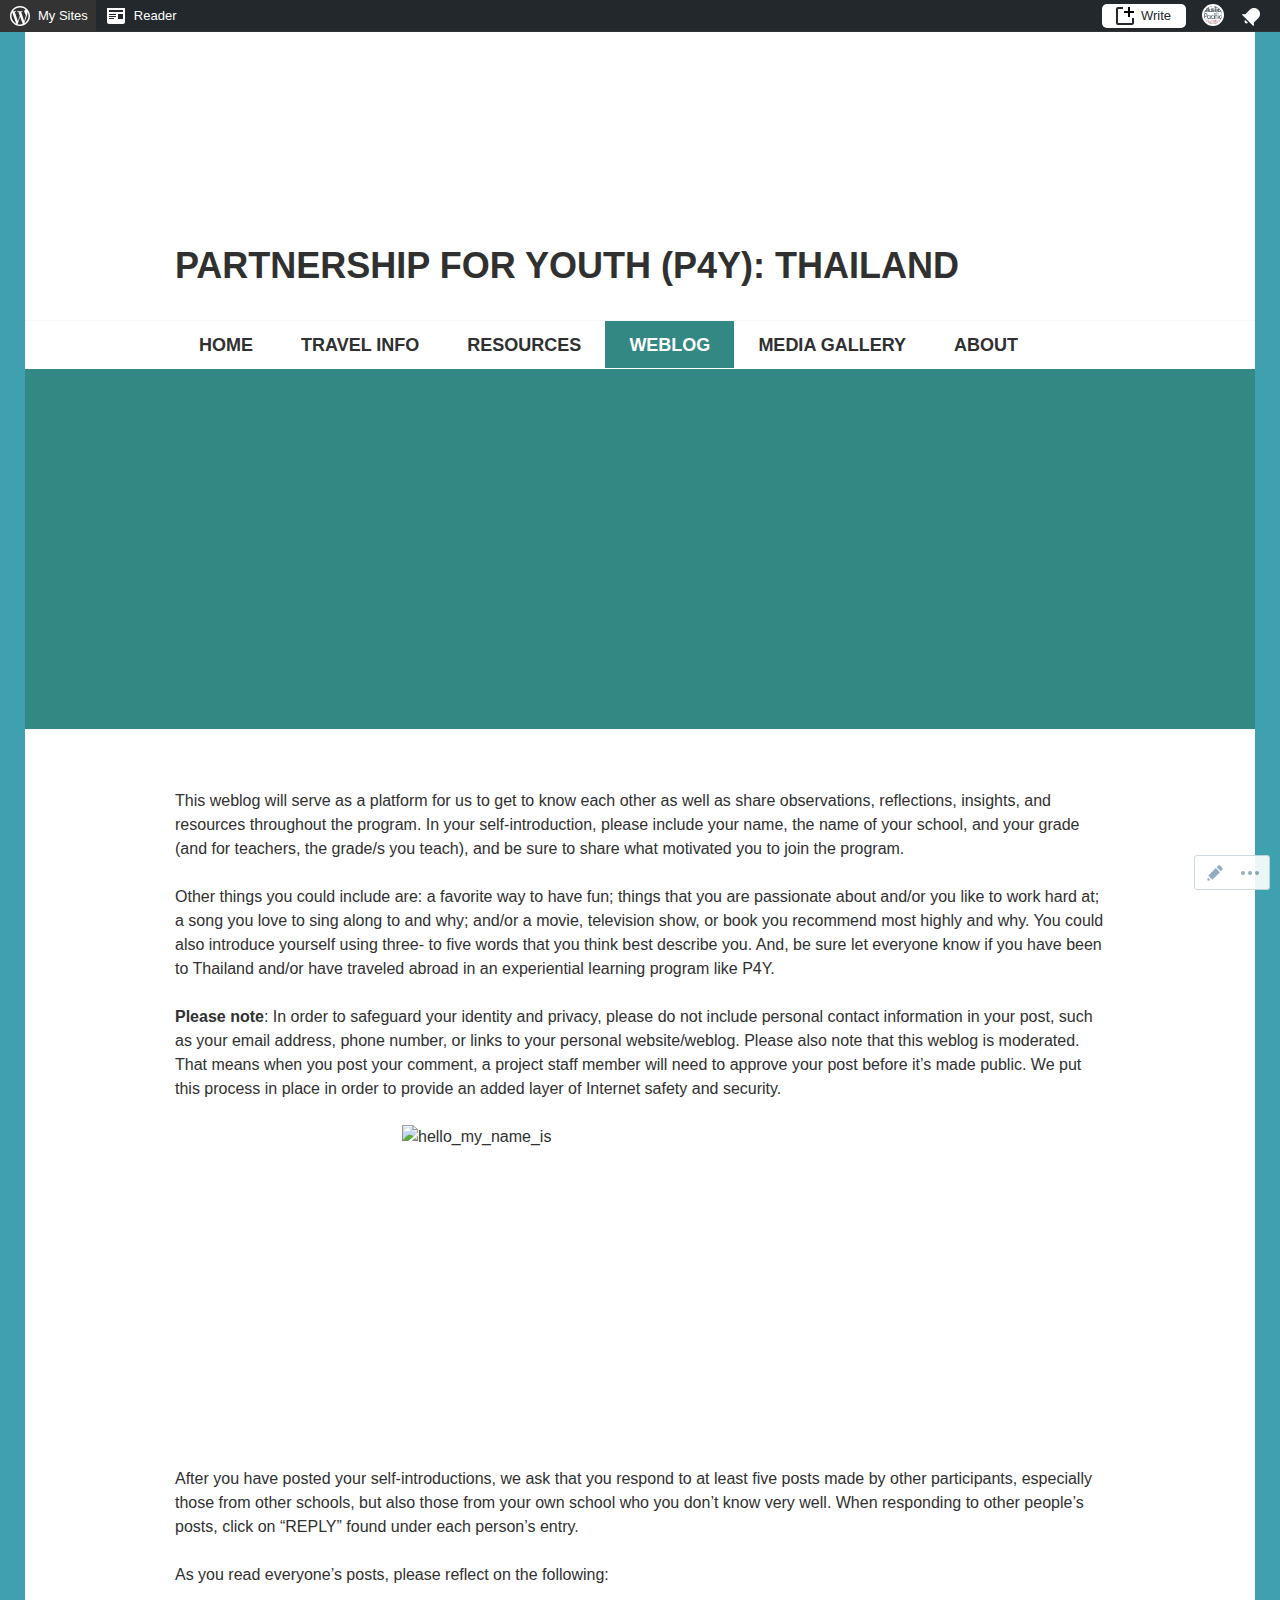
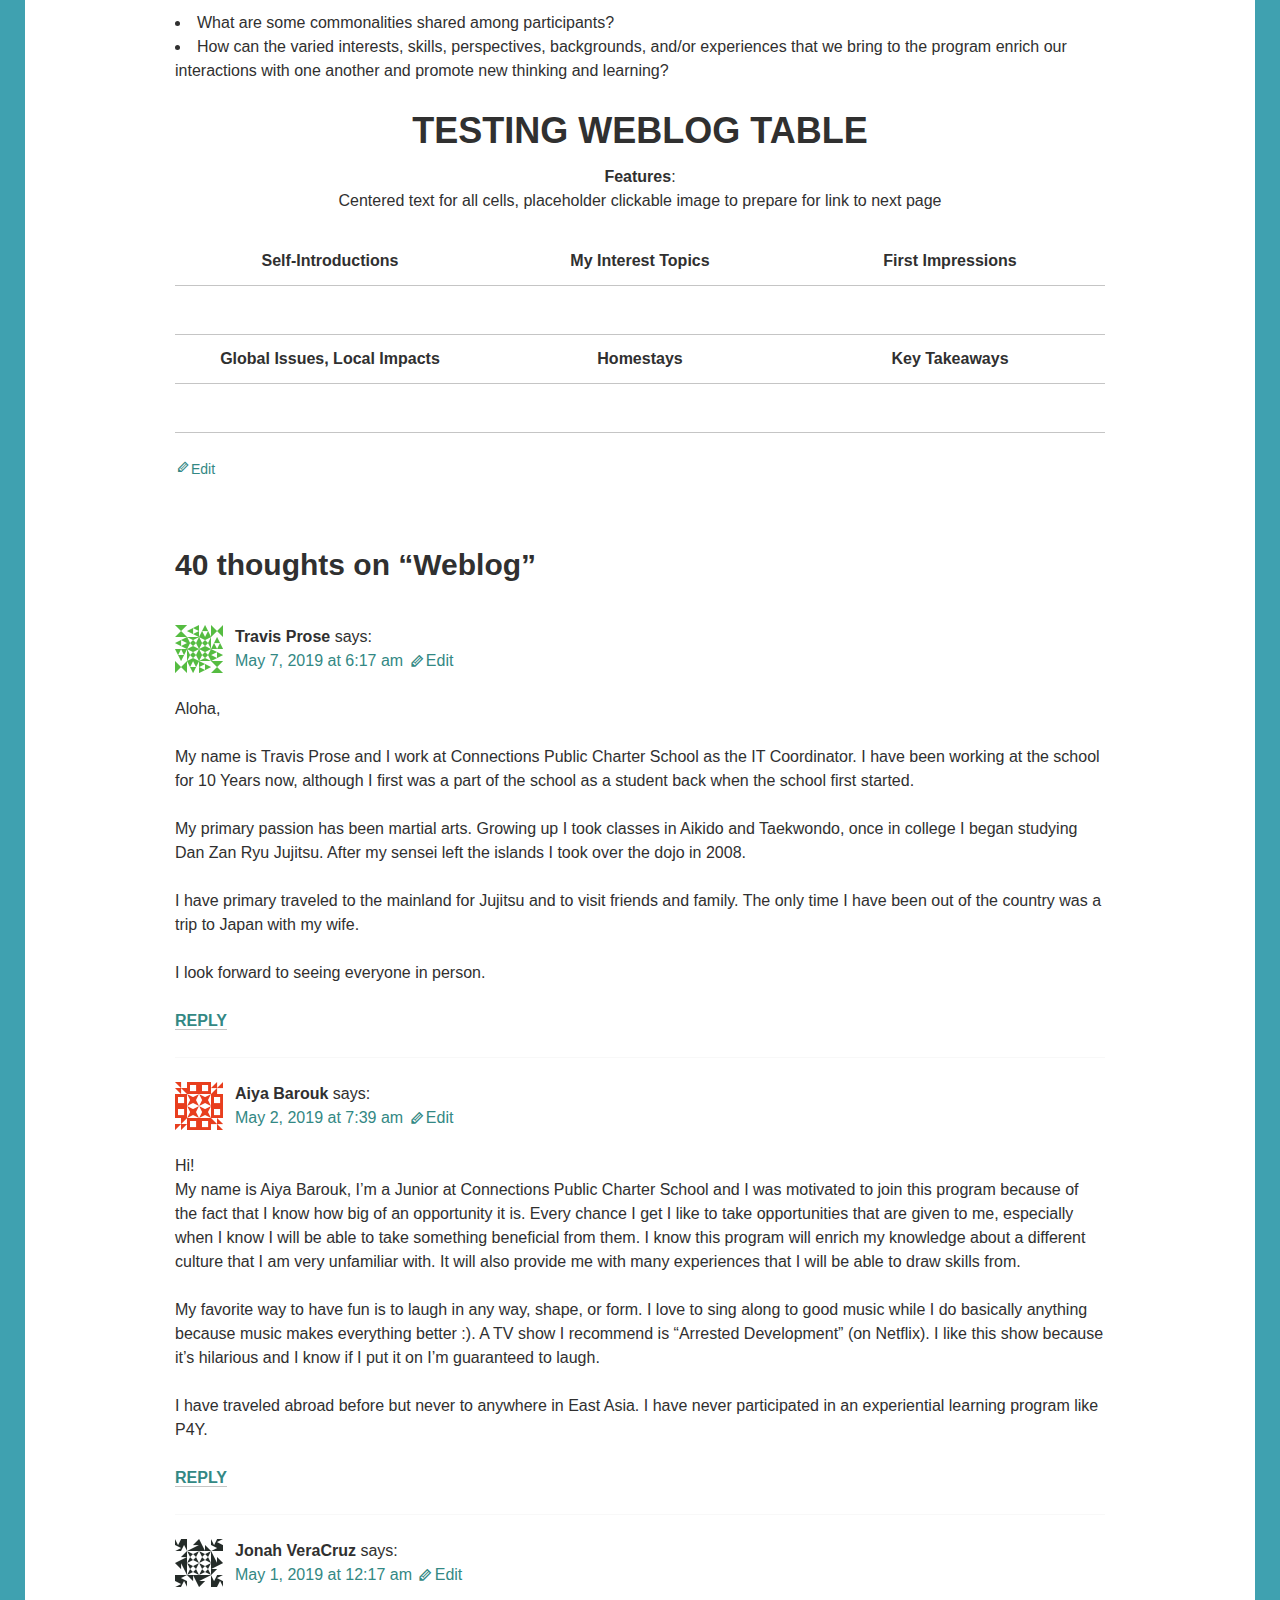
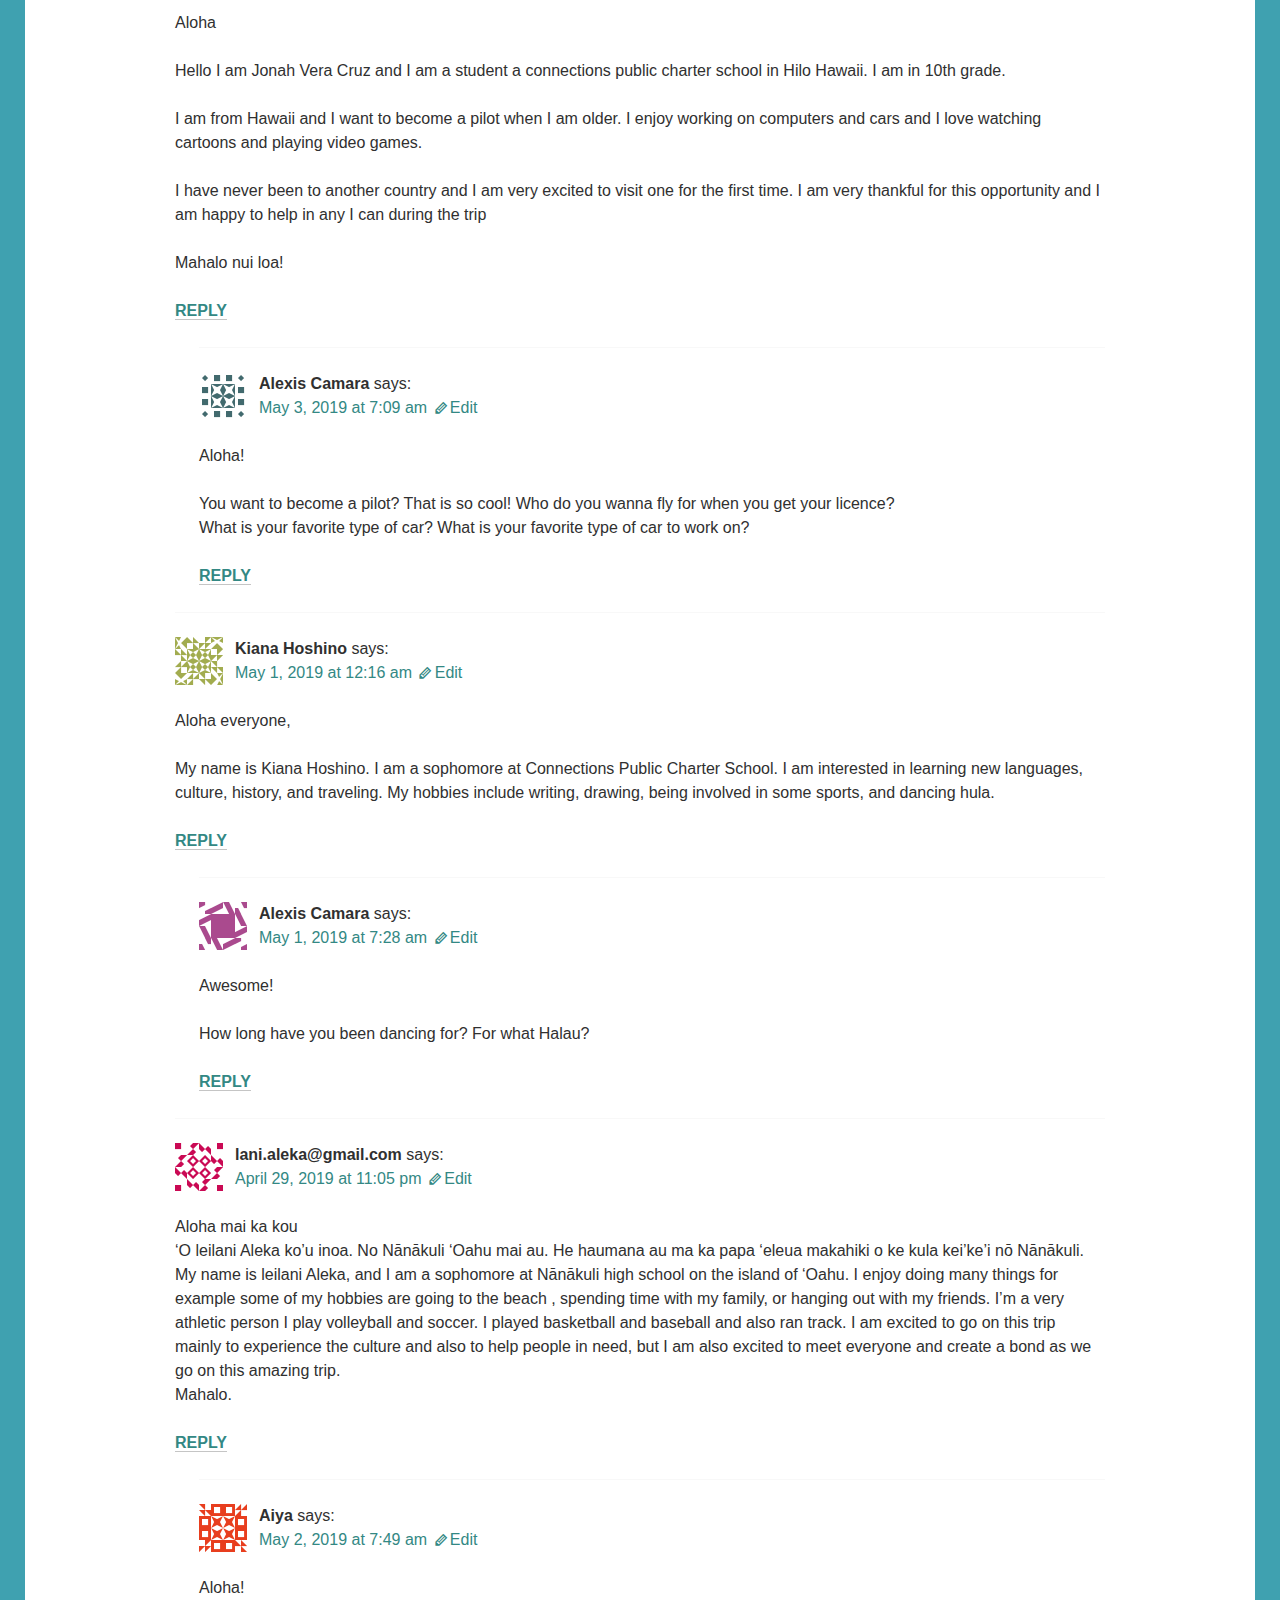
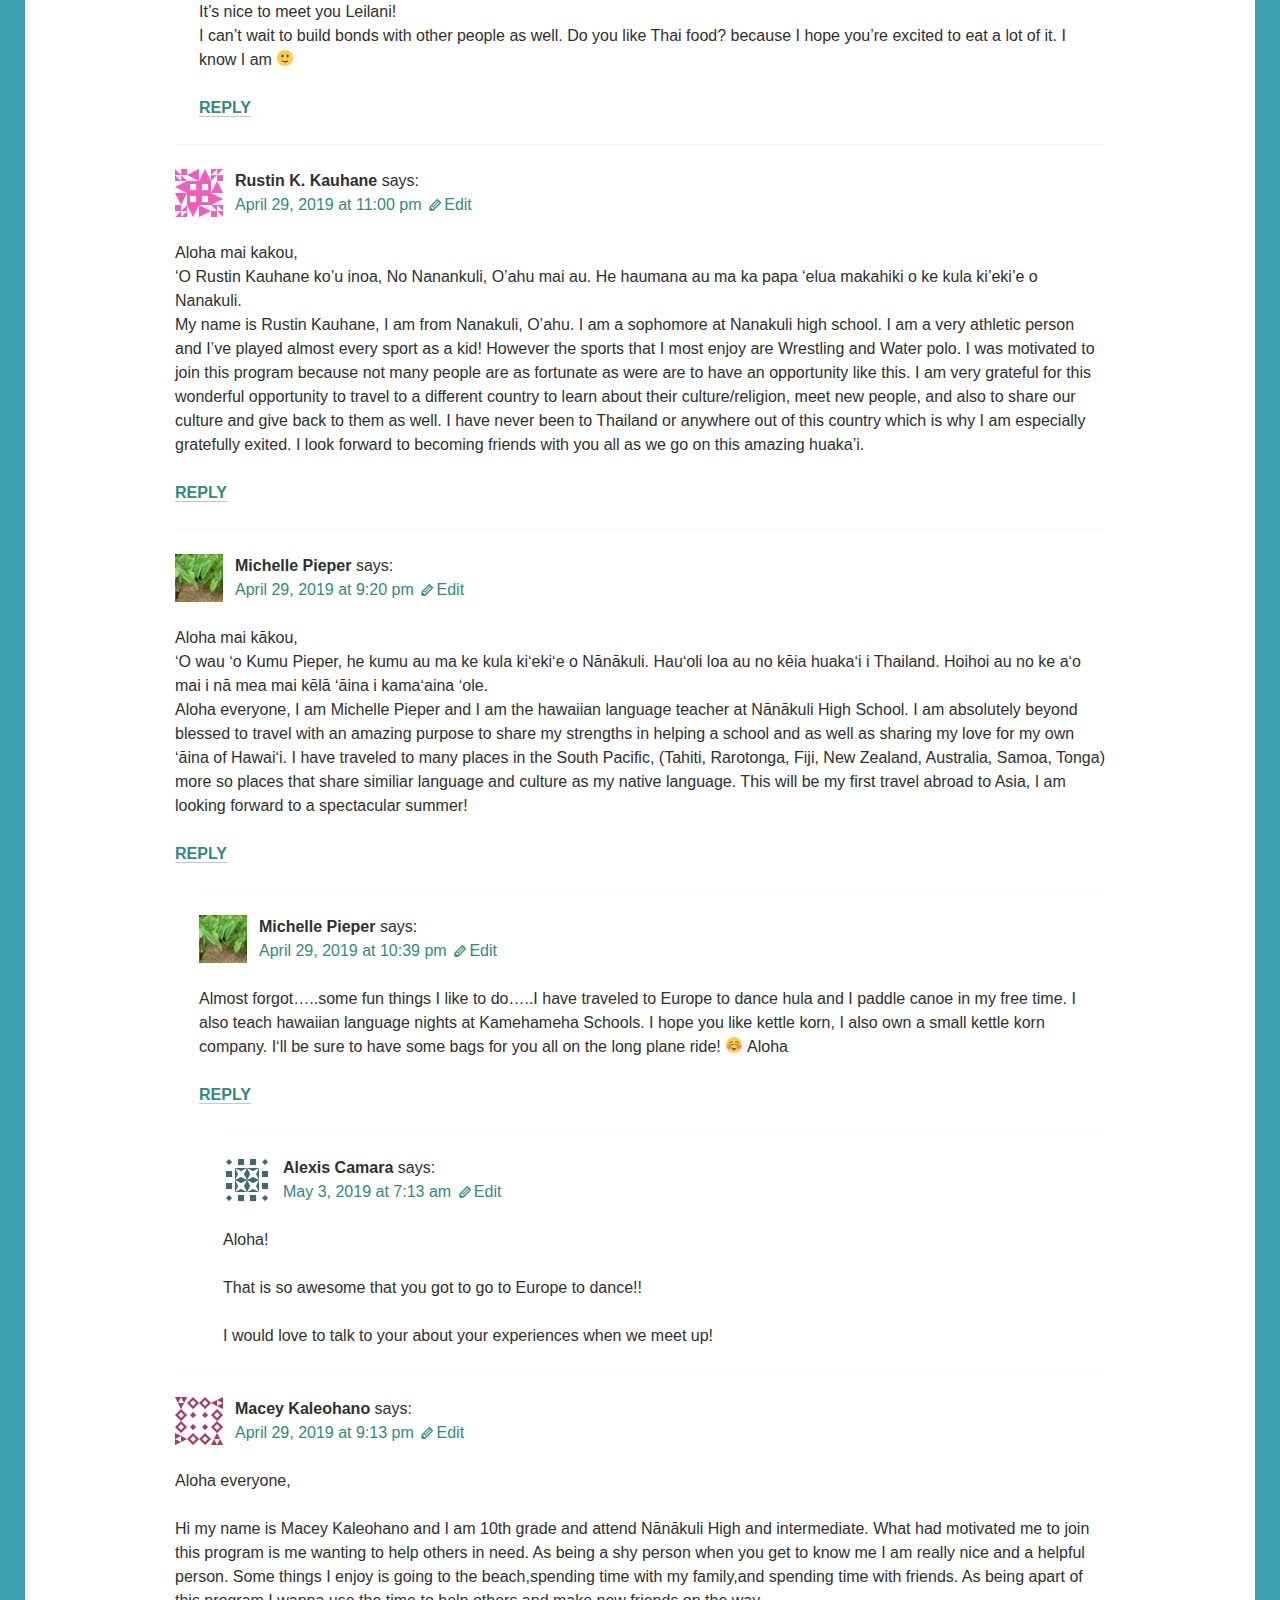
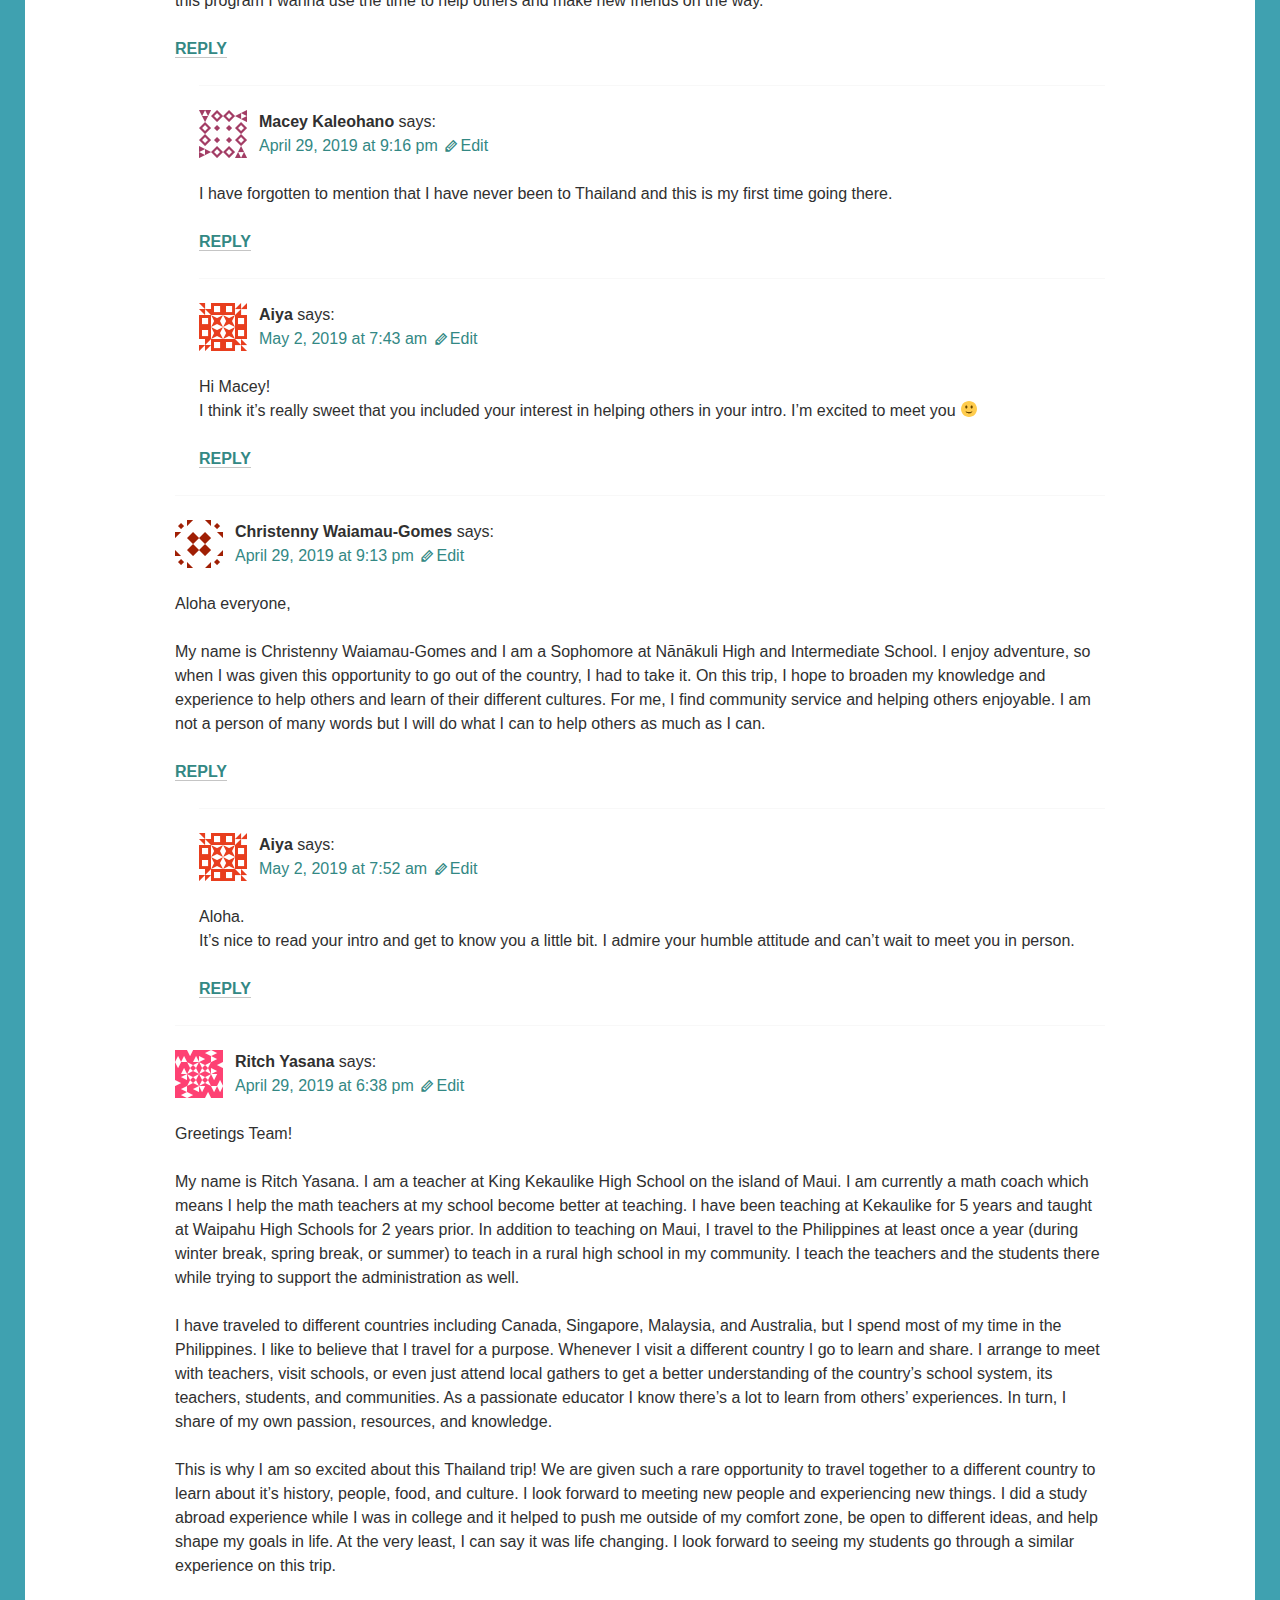
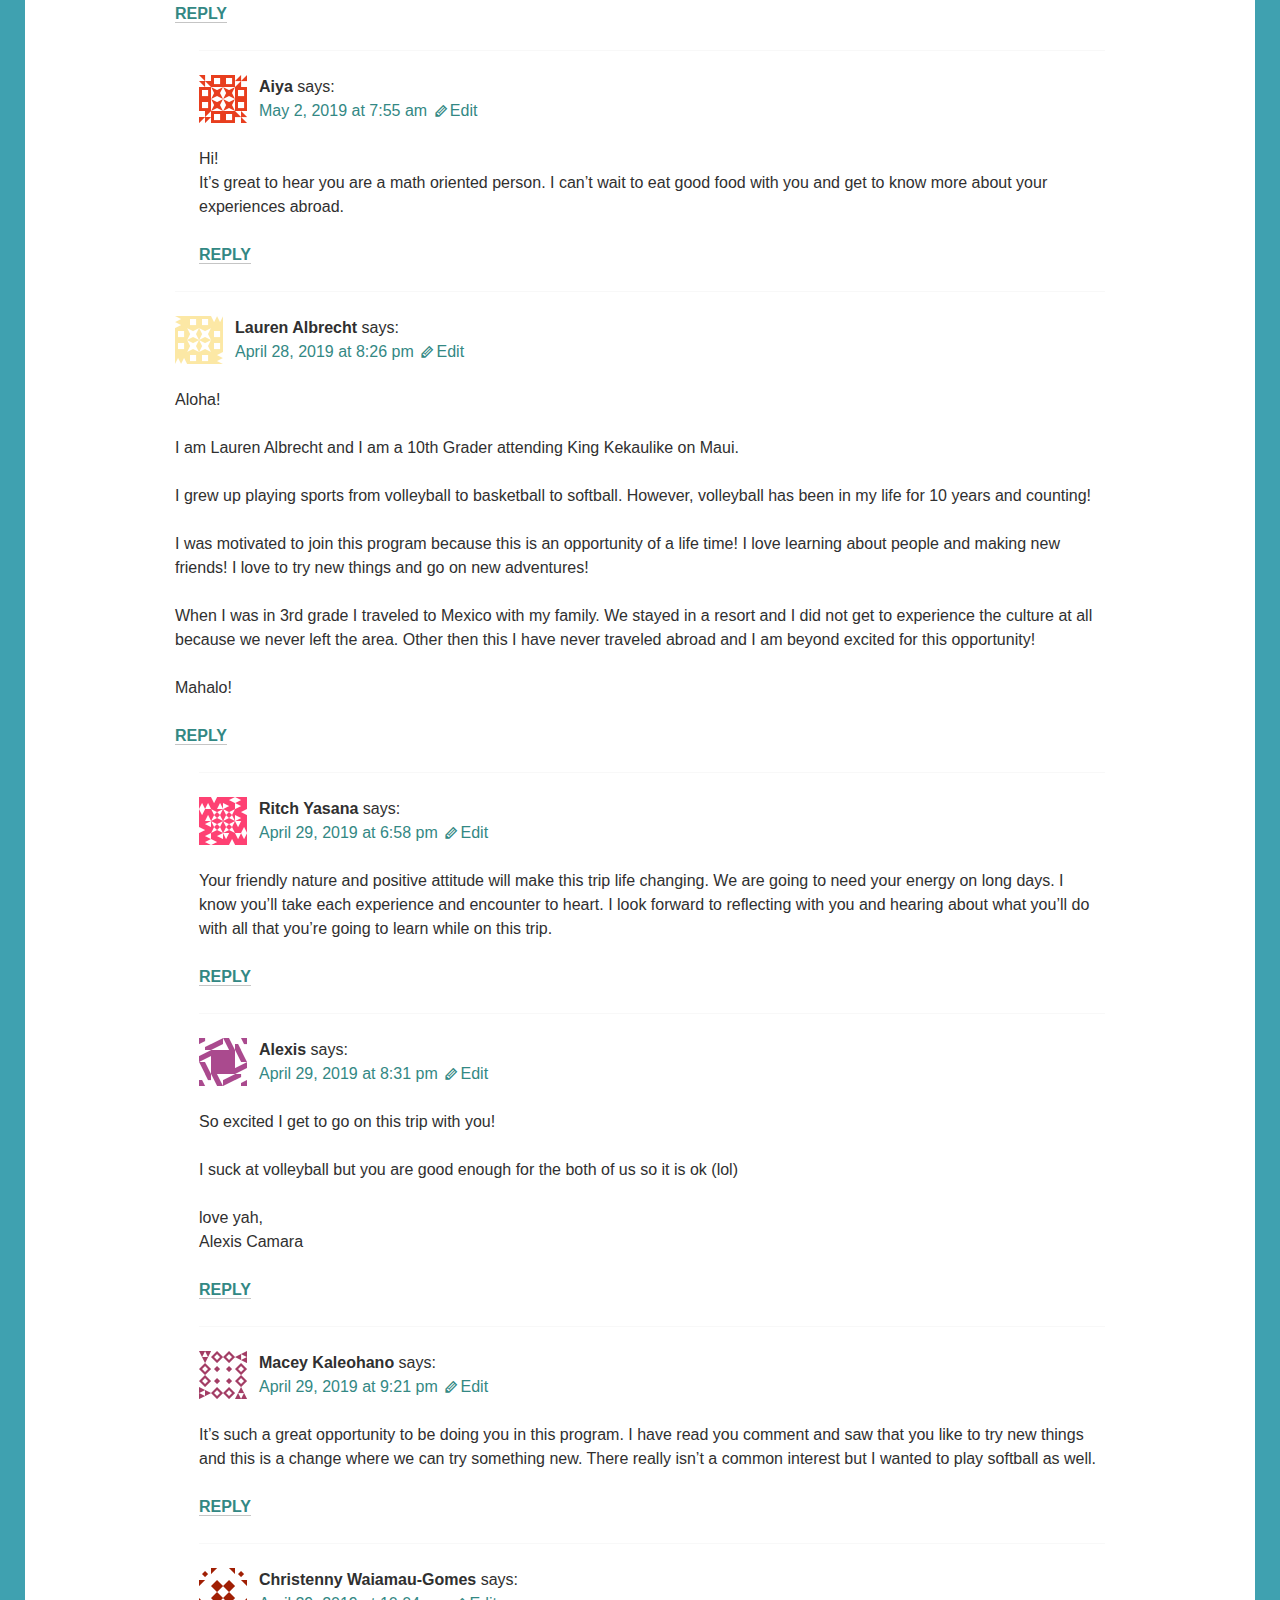
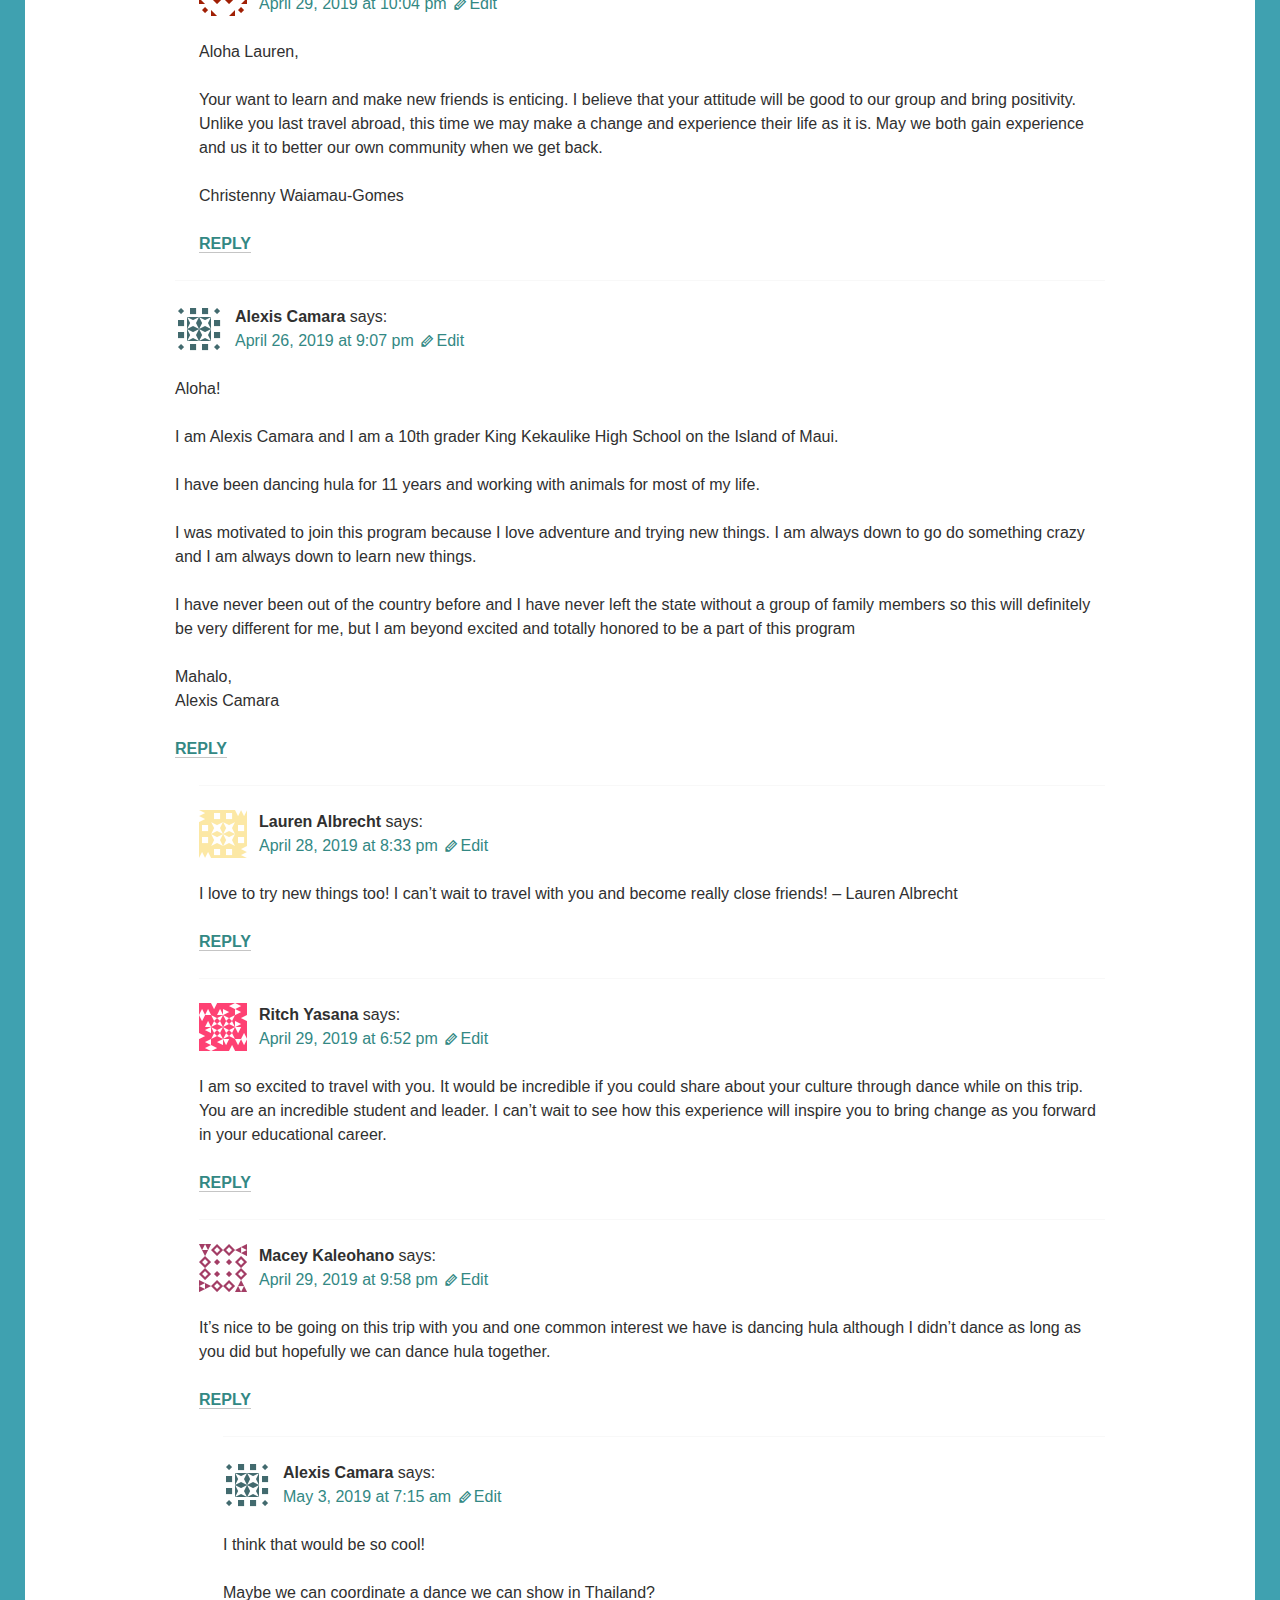
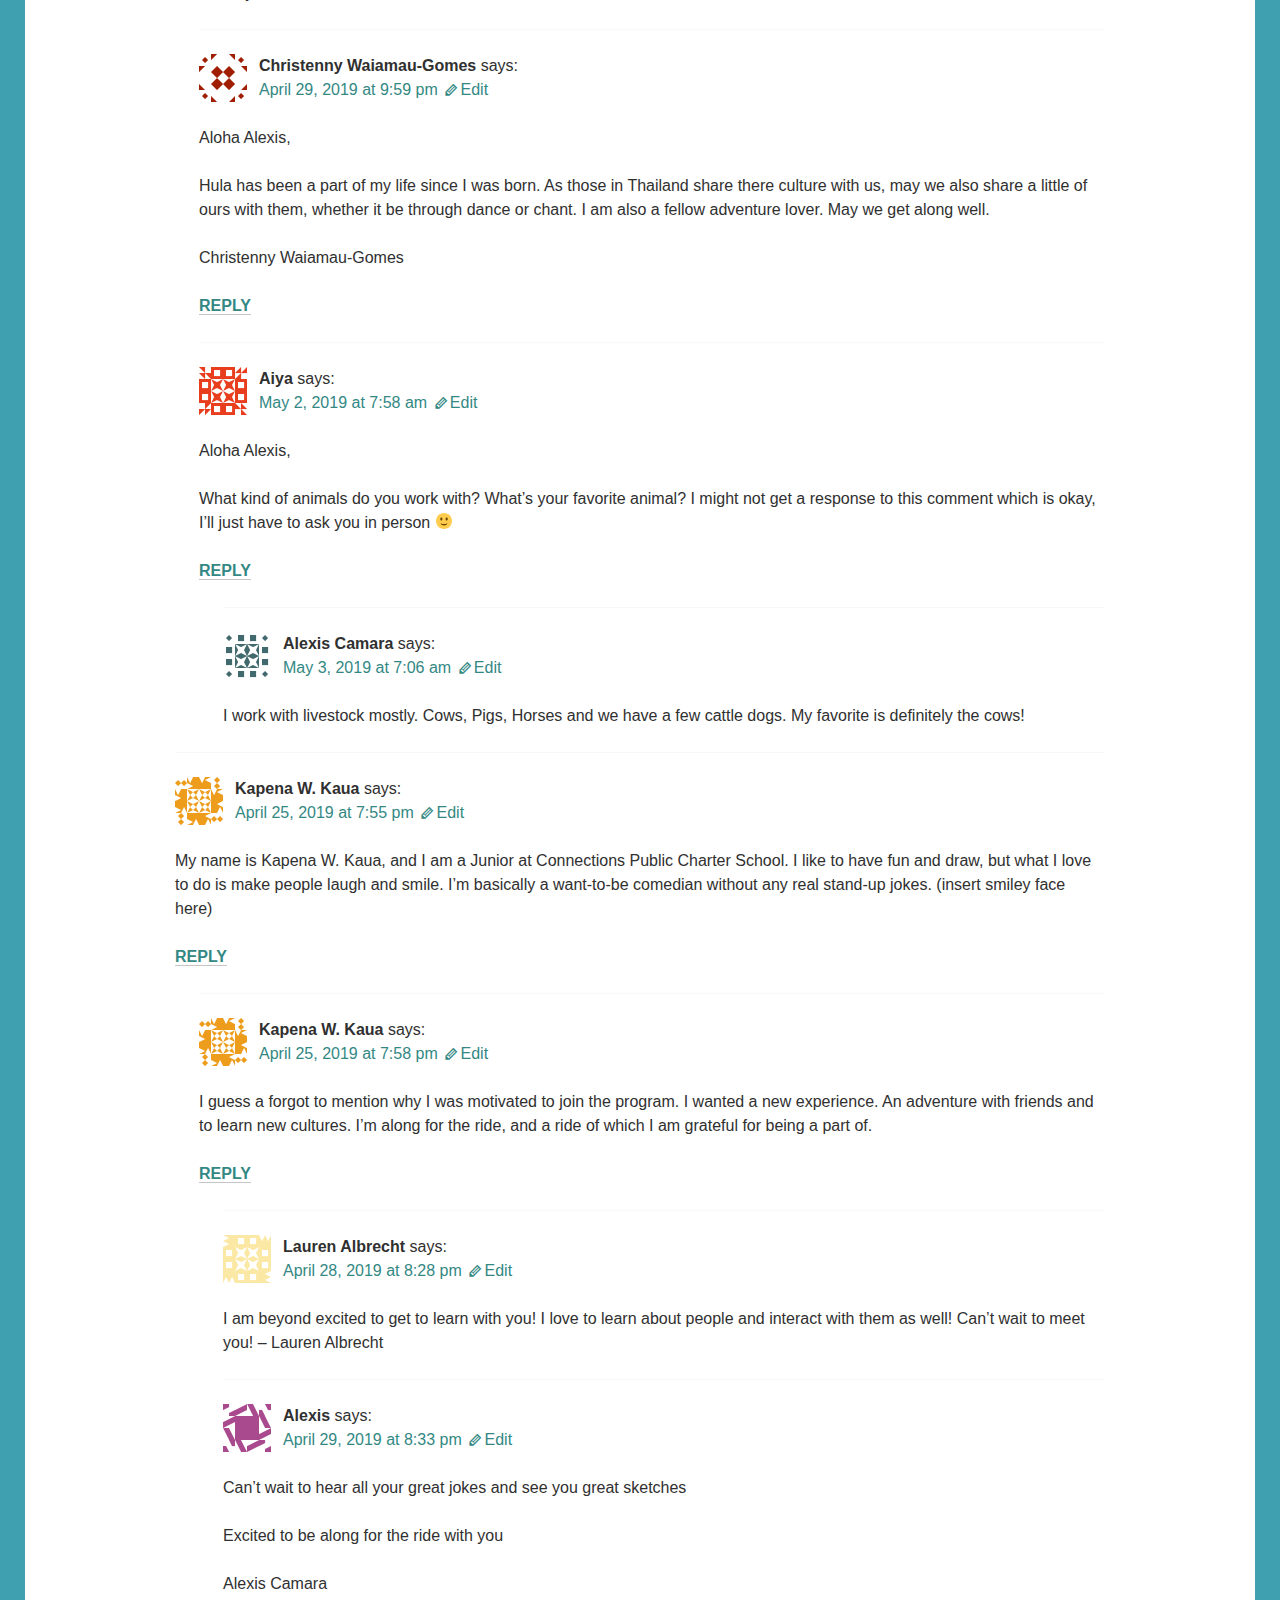
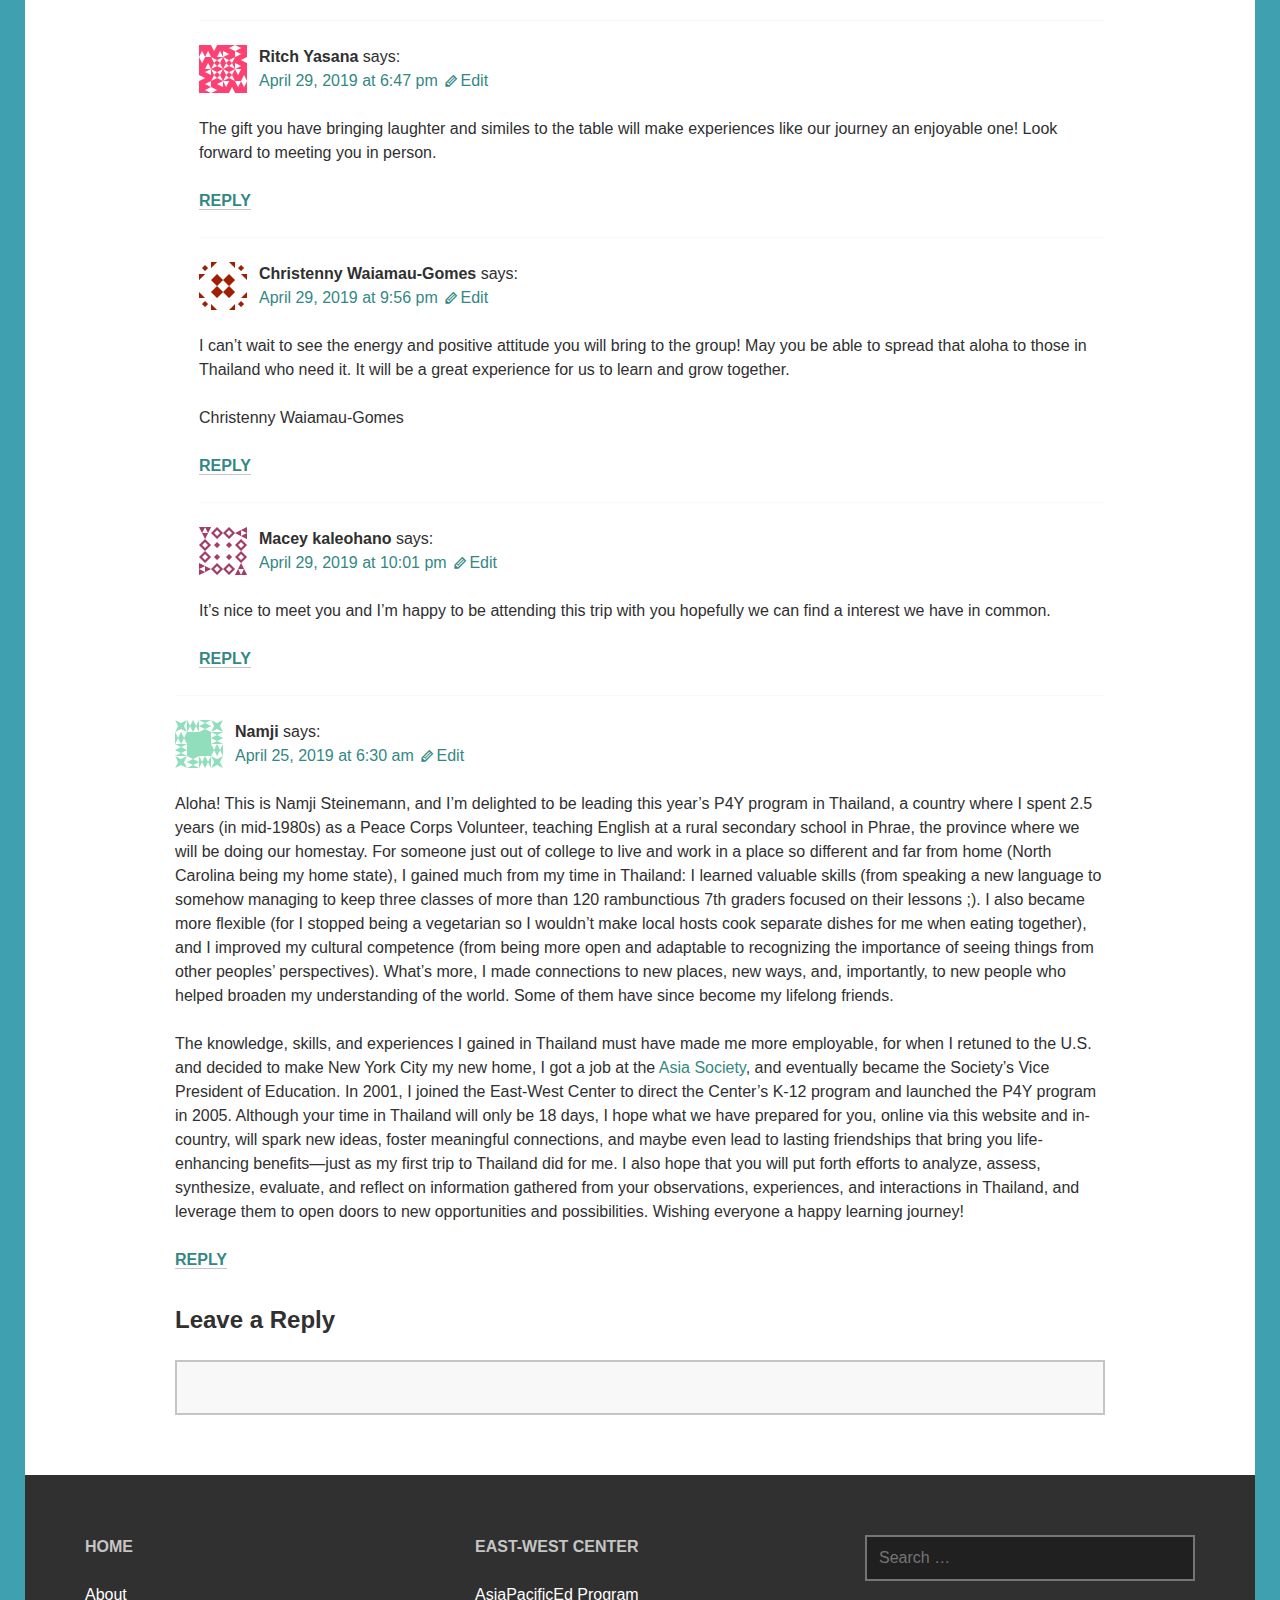
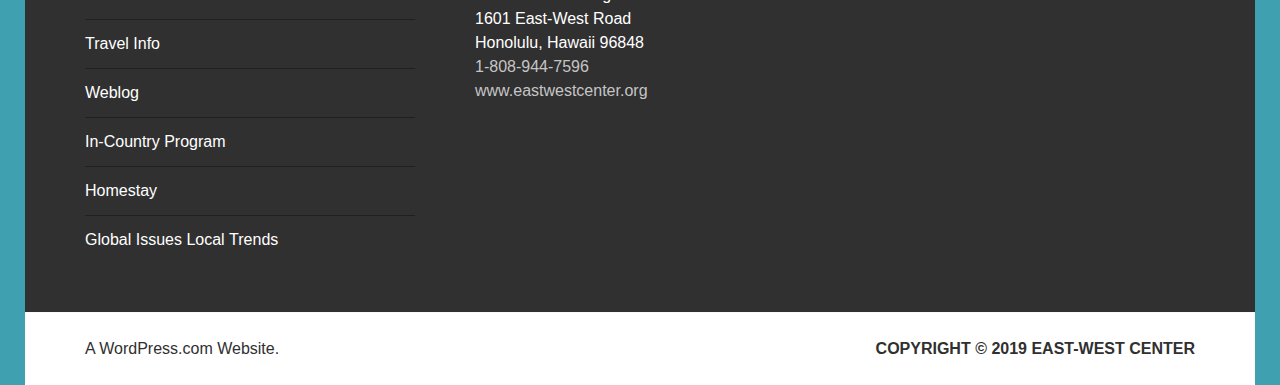
==== commit 77cd4f0b: "add screenshots" ====
--- a/pages/Weblog – Partnership for Youth (P4Y)  Thailand.htm
+++ b/pages/Weblog – Partnership for Youth (P4Y)  Thailand.htm
@@ -1,2018 +1,2025 @@
-<!DOCTYPE html>
-<html lang="en"><head>
-<meta http-equiv="content-type" content="text/html; charset=UTF-8">
-<meta charset="UTF-8">
-<meta name="viewport" content="width=device-width, initial-scale=1">
-<link rel="profile" href="http://gmpg.org/xfn/11">
-<link rel="pingback" href="https://p4y-thailand.org/xmlrpc.php">
-
-<title>Weblog – Partnership for Youth (P4Y): Thailand</title>
-<link rel="dns-prefetch" href="https://s2.wp.com/">
-<link rel="dns-prefetch" href="https://p4ythailand.wordpress.com/">
-<link rel="dns-prefetch" href="https://s1.wp.com/">
-<link rel="dns-prefetch" href="https://s0.wp.com/">
-<link rel="dns-prefetch" href="https://fonts.googleapis.com/">
-<link rel="alternate" type="application/rss+xml" title="Partnership for Youth (P4Y): Thailand » Feed" href="https://p4y-thailand.org/feed/">
-<link rel="alternate" type="application/rss+xml" title="Partnership for Youth (P4Y): Thailand » Comments Feed" href="https://p4y-thailand.org/comments/feed/">
-<link rel="alternate" type="application/rss+xml" title="Partnership for Youth (P4Y): Thailand » Weblog Comments Feed" href="https://p4y-thailand.org/weblog-3/feed/">
-	<script type="text/javascript">
-		/* <![CDATA[ */
-		function addLoadEvent(func) {
-			var oldonload = window.onload;
-			if (typeof window.onload != 'function') {
-				window.onload = func;
-			} else {
-				window.onload = function () {
-					oldonload();
-					func();
-				}
-			}
-		}
-		/* ]]> */
-	</script>
-			<script type="text/javascript">
-			window._wpemojiSettings = {"baseUrl":"https:\/\/s0.wp.com\/wp-content\/mu-plugins\/wpcom-smileys\/twemoji\/2\/72x72\/","ext":".png","svgUrl":"https:\/\/s0.wp.com\/wp-content\/mu-plugins\/wpcom-smileys\/twemoji\/2\/svg\/","svgExt":".svg","source":{"concatemoji":"https:\/\/s0.wp.com\/wp-includes\/js\/wp-emoji-release.min.js?m=1556893897h&ver=5.2-RC2-45287"}};
-			!function(a,b,c){function d(a,b){var c=String.fromCharCode;l.clearRect(0,0,k.width,k.height),l.fillText(c.apply(this,a),0,0);var d=k.toDataURL();l.clearRect(0,0,k.width,k.height),l.fillText(c.apply(this,b),0,0);var e=k.toDataURL();return d===e}function e(a){var b;if(!l||!l.fillText)return!1;switch(l.textBaseline="top",l.font="600 32px Arial",a){case"flag":return!(b=d([55356,56826,55356,56819],[55356,56826,8203,55356,56819]))&&(b=d([55356,57332,56128,56423,56128,56418,56128,56421,56128,56430,56128,56423,56128,56447],[55356,57332,8203,56128,56423,8203,56128,56418,8203,56128,56421,8203,56128,56430,8203,56128,56423,8203,56128,56447]),!b);case"emoji":return b=d([55357,56424,55356,57342,8205,55358,56605,8205,55357,56424,55356,57340],[55357,56424,55356,57342,8203,55358,56605,8203,55357,56424,55356,57340]),!b}return!1}function f(a){var c=b.createElement("script");c.src=a,c.defer=c.type="text/javascript",b.getElementsByTagName("head")[0].appendChild(c)}var g,h,i,j,k=b.createElement("canvas"),l=k.getContext&&k.getContext("2d");for(j=Array("flag","emoji"),c.supports={everything:!0,everythingExceptFlag:!0},i=0;i<j.length;i++)c.supports[j[i]]=e(j[i]),c.supports.everything=c.supports.everything&&c.supports[j[i]],"flag"!==j[i]&&(c.supports.everythingExceptFlag=c.supports.everythingExceptFlag&&c.supports[j[i]]);c.supports.everythingExceptFlag=c.supports.everythingExceptFlag&&!c.supports.flag,c.DOMReady=!1,c.readyCallback=function(){c.DOMReady=!0},c.supports.everything||(h=function(){c.readyCallback()},b.addEventListener?(b.addEventListener("DOMContentLoaded",h,!1),a.addEventListener("load",h,!1)):(a.attachEvent("onload",h),b.attachEvent("onreadystatechange",function(){"complete"===b.readyState&&c.readyCallback()})),g=c.source||{},g.concatemoji?f(g.concatemoji):g.wpemoji&&g.twemoji&&(f(g.twemoji),f(g.wpemoji)))}(window,document,window._wpemojiSettings);
-		</script><script src="Weblog%20%E2%80%93%20Partnership%20for%20Youth%20(P4Y)%20%20Thailand_files/wp-emoji-release.js" type="text/javascript" defer="defer"></script>
-		<style type="text/css">
-img.wp-smiley,
-img.emoji {
-	display: inline !important;
-	border: none !important;
-	box-shadow: none !important;
-	height: 1em !important;
-	width: 1em !important;
-	margin: 0 .07em !important;
-	vertical-align: -0.1em !important;
-	background: none !important;
-	padding: 0 !important;
-}
-</style>
-	<link rel="stylesheet" id="all-css-0-1" href="Weblog%20%E2%80%93%20Partnership%20for%20Youth%20(P4Y)%20%20Thailand_files/a.css" type="text/css" media="all">
-<style id="wpcom-admin-bar-inline-css" type="text/css">
-
-			.admin-bar {
-				position: inherit !important;
-				top: auto !important;
-			}
-			.admin-bar .goog-te-banner-frame {
-				top: 32px !important
-			}
-			@media screen and (max-width: 782px) {
-				.admin-bar .goog-te-banner-frame {
-					top: 46px !important;
-				}
-			}
-			@media screen and (max-width: 480px) {
-				.admin-bar .goog-te-banner-frame {
-					position: absolute;
-				}
-			}
-
-</style>
-<link rel="stylesheet" id="edin-pt-sans-css" href="Weblog%20%E2%80%93%20Partnership%20for%20Youth%20(P4Y)%20%20Thailand_files/css_002.css" type="text/css" media="all">
-<link rel="stylesheet" id="edin-pt-serif-css" href="Weblog%20%E2%80%93%20Partnership%20for%20Youth%20(P4Y)%20%20Thailand_files/css.css" type="text/css" media="all">
-<link rel="stylesheet" id="edin-pt-mono-css" href="Weblog%20%E2%80%93%20Partnership%20for%20Youth%20(P4Y)%20%20Thailand_files/css_003.css" type="text/css" media="all">
-<link rel="stylesheet" id="all-css-6-1" href="Weblog%20%E2%80%93%20Partnership%20for%20Youth%20(P4Y)%20%20Thailand_files/a_003.css" type="text/css" media="all">
-<style id="edin-style-inline-css" type="text/css">
-.hero.with-featured-image { background-image: url(https://p4ythailand.files.wordpress.com/2018/04/social-network-vector-concept-hand-holding-a-smartphone-communi-506711578_1027x1027.jpeg?w=1024&#038;h=1024&#038;crop=1); }
-.posted-on, .cat-links, .tags-links, .byline { clip: rect(1px, 1px, 1px, 1px); height: 1px; position: absolute; overflow: hidden; width: 1px; }
-</style>
-<link rel="stylesheet" id="print-css-7-1" href="Weblog%20%E2%80%93%20Partnership%20for%20Youth%20(P4Y)%20%20Thailand_files/global-print.css" type="text/css" media="print">
-<link rel="stylesheet" id="all-css-8-1" href="Weblog%20%E2%80%93%20Partnership%20for%20Youth%20(P4Y)%20%20Thailand_files/a_004.css" type="text/css" media="all">
-<script type="text/javascript" src="Weblog%20%E2%80%93%20Partnership%20for%20Youth%20(P4Y)%20%20Thailand_files/a_002.js"></script><style></style><style type="text/css"></style>
-<link rel="stylesheet" id="all-css-0-2" href="Weblog%20%E2%80%93%20Partnership%20for%20Youth%20(P4Y)%20%20Thailand_files/style.css" type="text/css" media="all">
-<!--[if lt IE 8]>
-<link rel='stylesheet' id='highlander-comments-ie7-css'  href='https://s2.wp.com/wp-content/mu-plugins/highlander-comments/style-ie7.css?m=1351637563h&#038;ver=20110606' type='text/css' media='all' />
-<![endif]-->
-<link rel="EditURI" type="application/rsd+xml" title="RSD" href="https://p4ythailand.wordpress.com/xmlrpc.php?rsd">
-<link rel="wlwmanifest" type="application/wlwmanifest+xml" href="https://s1.wp.com/wp-includes/wlwmanifest.xml">
-<meta name="generator" content="WordPress.com">
-<link rel="canonical" href="https://p4y-thailand.org/weblog-3/">
-<link rel="shortlink" href="https://wp.me/PaBbC0-Bm">
-<link rel="alternate" type="application/json+oembed" href="https://public-api.wordpress.com/oembed/?format=json&amp;url=https%3A%2F%2Fp4y-thailand.org%2Fweblog-3%2F&amp;for=wpcom-auto-discovery"><link rel="alternate" type="application/xml+oembed" href="https://public-api.wordpress.com/oembed/?format=xml&amp;url=https%3A%2F%2Fp4y-thailand.org%2Fweblog-3%2F&amp;for=wpcom-auto-discovery">
-<!-- Jetpack Open Graph Tags -->
-<meta property="og:type" content="article">
-<meta property="og:title" content="Weblog">
-<meta property="og:url" content="https://p4y-thailand.org/weblog-3/">
-<meta property="og:description" content="This weblog will serve as a platform for us to get to know each other as well as share observations, reflections, insights, and resources throughout the program.&nbsp;In your self-introduction, please i…">
-<meta property="article:published_time" content="2019-04-23T10:02:13+00:00">
-<meta property="article:modified_time" content="2019-04-26T09:49:37+00:00">
-<meta property="og:site_name" content="Partnership for Youth (P4Y): Thailand">
-<meta property="og:image" content="https://p4ythailand.files.wordpress.com/2018/04/social-network-vector-concept-hand-holding-a-smartphone-communi-506711578_1027x1027.jpeg">
-<meta property="og:image:width" content="930">
-<meta property="og:image:height" content="930">
-<meta property="og:locale" content="en_US">
-<meta name="twitter:site" content="@wordpressdotcom">
-<meta name="twitter:text:title" content="Weblog">
-<meta name="twitter:image" content="https://p4ythailand.files.wordpress.com/2018/04/social-network-vector-concept-hand-holding-a-smartphone-communi-506711578_1027x1027.jpeg?w=640">
-<meta name="twitter:card" content="summary_large_image">
-<meta property="article:publisher" content="https://www.facebook.com/WordPresscom">
-
-<!-- End Jetpack Open Graph Tags -->
-<link rel="search" type="application/opensearchdescription+xml" href="https://p4y-thailand.org/osd.xml" title="Partnership for Youth (P4Y): Thailand">
-<link rel="search" type="application/opensearchdescription+xml" href="https://s1.wp.com/opensearch.xml" title="WordPress.com">
-<meta name="theme-color" content="#3fa1b0">
-<meta name="application-name" content="Partnership for Youth (P4Y): Thailand"><meta name="msapplication-window" content="width=device-width;height=device-height"><meta name="msapplication-tooltip" content="Global Learning in Action"><meta name="msapplication-task" content="name=Edit page;action-uri=https://wordpress.com/page/p4y-thailand.org/2316;icon-uri=https://s1.wp.com/i/icons/page.ico"><meta name="msapplication-task" content="name=Write a post;action-uri=https://wordpress.com/post/p4y-thailand.org;icon-uri=https://s2.wp.com/i/icons/post.ico"><meta name="msapplication-task" content="name=Moderate comments;action-uri=https://p4ythailand.wordpress.com/wp-admin/edit-comments.php?comment_status=moderated;icon-uri=https://s2.wp.com/i/icons/comment.ico"><meta name="msapplication-task" content="name=Upload new media;action-uri=https://p4ythailand.wordpress.com/wp-admin/media-new.php;icon-uri=https://s2.wp.com/i/icons/media.ico"><meta name="msapplication-task" content="name=Blog stats;action-uri=https://p4ythailand.wordpress.com/wp-admin/index.php?page=stats;icon-uri=https://s1.wp.com/i/icons/stats.ico"><meta name="description" content="This weblog will serve as a platform for us to get to know each other as well as share observations, reflections, insights, and resources throughout the program.&nbsp;In your self-introduction, please include your name, the name of your school, and your grade (and for teachers, the grade/s you teach), and be sure to share what motivated…">
-<style type="text/css" id="custom-background-css">
-body.custom-background { background-color: #3fa1b0; }
-</style>
-	<style type="text/css" media="print">#wpadminbar { display:none; }</style>
-	<style type="text/css" media="screen">
-	html { margin-top: 32px !important; }
-	* html body { margin-top: 32px !important; }
-	@media screen and ( max-width: 782px ) {
-		html { margin-top: 46px !important; }
-		* html body { margin-top: 46px !important; }
-	}
-</style>
-	<style type="text/css" id="syntaxhighlighteranchor"></style>
-<style type="text/css" id="custom-colors-css">.hero a.button-minimal{border-color:#fff !important}#comments #respond .form-submit input#comment-submit,.widget_flickr #flickr_badge_uber_wrapper td a:last-child{background:#c5c5c5 !important;border-color:#c5c5c5 !important}@media screen and (min-width:1020px){body.small-screen.navigation-classic .primary-navigation .menu-primary>ul>li.current-menu-item:before,body.small-screen.navigation-classic .primary-navigation .menu-primary>ul>li.current_page_item:before,body.small-screen.navigation-classic .primary-navigation .menu-item-has-children:hover:before,body.small-screen.navigation-classic .primary-navigation ul ul .menu-item-has-children:before{color:#fff}body.large-screen.navigation-classic .primary-navigation ul ul ul:before{border-bottom-color:transparent}}@media screen and (min-width:1230px){body.small-screen .menu-toggle.open,body.small-screen .menu-toggle.open:before,body.small-screen .menu-toggle.open:focus,body.small-screen .menu-toggle.open:focus:before{color:#fff}body.small-screen .menu-toggle.open:before,body.small-screen .menu-toggle.open:focus:before{border-color:#fff}body.small-screen .menu-toggle.open:before{background:0 0}body.small-screen .menu-toggle.open:hover,body.small-screen .menu-toggle.open:active,body.small-screen .menu-toggle.open:hover:before,body.small-screen .menu-toggle.open:active:before{color:rgba(255,255,255,.5)}body.small-screen .menu-toggle.open:hover:before,body.small-screen .menu-toggle.open:active:before{border-color:rgba(255,255,255,.5)}}body{background-color:#3fa1b0}mark,ins,button,input[type=button],input[type=reset],input[type=submit],a.button,a.button:visited,a.button-minimal:hover,a.button-minimal:focus,a.button-minimal:active,body:not(.small-screen) .menu-toggle.open:before,body:not(.small-screen) .search-toggle.open:before,.navigation-wrapper,.search-wrapper,.widget_nav_menu .dropdown-toggle:hover,.hero.with-featured-image,body[class*=front-page] .hero,#infinite-handle span,.large-screen.navigation-classic .primary-navigation .menu-primary>ul>li:hover,.large-screen.navigation-classic .primary-navigation .menu-primary>ul>li.current-menu-item>a,.large-screen.navigation-classic .primary-navigation .menu-primary>ul>li.current_page_item>a,.large-screen.navigation-classic .primary-navigation .menu-primary>ul>li>a:hover,.large-screen.navigation-classic .primary-navigation .menu-primary>ul>li>a:focus,.large-screen.navigation-classic .primary-navigation .menu-primary>ul>li>a:active,.large-screen.navigation-classic .primary-navigation ul ul li,.widget_akismet_widget .a-stats a{background-color:#338884}a,a.button-minimal,a.button-minimal:visited,.menu-toggle:focus,.search-toggle:focus,.primary-navigation .dropdown-toggle:hover,.footer-navigation a:hover,.footer-navigation a:focus,.footer-navigation a:active,.screen-reader-text:hover,.screen-reader-text:focus,.screen-reader-text:active,.site-footer a:hover,.site-footer a:focus,.site-footer a:active,.format-link .entry-title a:hover:after,.format-link .entry-title a:focus:after,.format-link .entry-title a:active:after,.entry-title a:hover,.entry-title a:focus,.entry-title a:active,.featured-page .entry-title a:hover,.featured-page .entry-title a:focus,.featured-page .entry-title a:active,.grid .entry-title a:hover,.grid .entry-title a:focus,.grid .entry-title a:active,#infinite-footer .blog-credits a:hover,#infinite-footer .blog-credits a:focus,#infinite-footer .blog-credits a:active,#infinite-footer .blog-info a:hover,#infinite-footer .blog-info a:focus,#infinite-footer .blog-info a:active,.small-screen .menu-toggle:hover:before,.small-screen .menu-toggle:active:before,.small-screen .menu-toggle.open:before,.small-screen .menu-toggle.open,.medium-screen .menu-toggle:hover,.medium-screen .menu-toggle:active,.small-screen .search-toggle:hover:before,.small-screen .search-toggle:active:before,.small-screen .search-toggle.open:before,.small-screen .search-toggle.open,.medium-screen .search-toggle:hover,.medium-screen .search-toggle:active,.large-screen.navigation-classic .primary-navigation .menu-item-has-children:before,.large-screen.navigation-classic .secondary-navigation a:hover,.large-screen.navigation-classic .secondary-navigation a:focus,.large-screen.navigation-classic .secondary-navigation a:active,.widget_goodreads div[class^=gr_custom_each_container] a:hover,.widget_goodreads div[class^=gr_custom_each_container] a:focus,.widget_goodreads div[class^=gr_custom_each_container] a:active,.testimonial-entry-title a:hover,.testimonial-entry-title a:focus,.testimonial-entry-title a:active{color:#338884}button,input[type=button],input[type=reset],input[type=submit],input[type=text]:focus,input[type=email]:focus,input[type=url]:focus,input[type=password]:focus,input[type=search]:focus,textarea:focus,a.button,a.button-minimal,a.button:visited,a.button-minimal:visited,a.button-minimal:hover,a.button-minimal:focus,a.button-minimal:active,#infinite-handle span,.small-screen .menu-toggle:hover:before,.small-screen .menu-toggle:active:before,.small-screen .menu-toggle.open:before,.small-screen .search-toggle:hover:before,.small-screen .search-toggle:active:before,.small-screen .search-toggle.open:before,#comments #respond #comment-form-comment.active,#comments #respond .comment-form-fields div.comment-form-input.active,.widget_akismet_widget .a-stats a{border-color:#338884}.search-wrapper .search-field{border-color:#154644}.large-screen.navigation-classic .primary-navigation ul ul ul:before,.rtl blockquote,body.rtl .hentry .wpcom-reblog-snapshot .reblogger-note-content blockquote{border-right-color:#338884}.footer-navigation a:hover,.footer-navigation a:focus,.footer-navigation a:active,.large-screen.navigation-classic .primary-navigation ul ul:before,.large-screen.navigation-classic .primary-navigation ul ul li:last-of-type,.large-screen.navigation-classic .secondary-navigation a:hover,.large-screen.navigation-classic .secondary-navigation a:focus,.large-screen.navigation-classic .secondary-navigation a:active{border-bottom-color:#338884}blockquote,body .hentry .wpcom-reblog-snapshot .reblogger-note-content blockquote{border-left-color:#338884}</style>
-<link rel="icon" href="https://p4ythailand.files.wordpress.com/2018/04/ewcsig-sqr_rgb_color1.jpg?w=32" sizes="32x32">
-<link rel="icon" href="https://p4ythailand.files.wordpress.com/2018/04/ewcsig-sqr_rgb_color1.jpg?w=192" sizes="192x192">
-<link rel="apple-touch-icon-precomposed" href="https://p4ythailand.files.wordpress.com/2018/04/ewcsig-sqr_rgb_color1.jpg?w=180">
-<meta name="msapplication-TileImage" content="https://p4ythailand.files.wordpress.com/2018/04/ewcsig-sqr_rgb_color1.jpg?w=270">
-		<link rel="stylesheet" id="custom-css-css" type="text/css" href="Weblog%20%E2%80%93%20Partnership%20for%20Youth%20(P4Y)%20%20Thailand_files/a_002.css">
-		<script async="" src="Weblog%20%E2%80%93%20Partnership%20for%20Youth%20(P4Y)%20%20Thailand_files/adblocker-firefoxImportjs.js"></script><link rel="stylesheet" type="text/css" id="gravatar-card-css" href="Weblog%20%E2%80%93%20Partnership%20for%20Youth%20(P4Y)%20%20Thailand_files/hovercard.css"><link rel="stylesheet" type="text/css" id="gravatar-card-services-css" href="Weblog%20%E2%80%93%20Partnership%20for%20Youth%20(P4Y)%20%20Thailand_files/services.css"></head>
-
-<body class="page-template page-template-page-templates page-template-full-width-page page-template-page-templatesfull-width-page-php page page-id-2316 logged-in admin-bar no-customize-support custom-background mp6 customizer-styles-applied has-custom-background has-footer-navigation navigation-classic no-sidebar-full no-image-filter date-hidden categories-hidden tags-hidden author-hidden has-site-logo highlander-enabled highlander-light custom-colors small-screen medium-screen large-screen">
-<div id="page" class="hfeed site">
-	<a class="skip-link screen-reader-text" href="#content">Skip to content</a>
-
-
-	<header id="masthead" class="site-header" role="banner">
-
-
-		<div class="header-wrapper clear">
-			<div class="site-branding" style="max-width: 980px;">
-				<a href="https://p4y-thailand.org/" class="site-logo-link" rel="home"><img src="Weblog%20%E2%80%93%20Partnership%20for%20Youth%20(P4Y)%20%20Thailand_files/ewcsig-clssc_rgb_color300w.jpg" class="site-logo attachment-edin-logo" alt="" data-size="edin-logo" srcset="https://p4ythailand.files.wordpress.com/2018/04/ewcsig-clssc_rgb_color300w.jpg 300w, https://p4ythailand.files.wordpress.com/2018/04/ewcsig-clssc_rgb_color300w.jpg?w=150 150w" sizes="(max-width: 300px) 100vw, 300px" data-attachment-id="1439" data-permalink="https://p4y-thailand.org/ewcsig-clssc_rgb_color300w/" data-orig-file="https://p4ythailand.files.wordpress.com/2018/04/ewcsig-clssc_rgb_color300w.jpg" data-orig-size="300,65" data-comments-opened="1" data-image-meta="{&quot;aperture&quot;:&quot;0&quot;,&quot;credit&quot;:&quot;&quot;,&quot;camera&quot;:&quot;&quot;,&quot;caption&quot;:&quot;&quot;,&quot;created_timestamp&quot;:&quot;0&quot;,&quot;copyright&quot;:&quot;&quot;,&quot;focal_length&quot;:&quot;0&quot;,&quot;iso&quot;:&quot;0&quot;,&quot;shutter_speed&quot;:&quot;0&quot;,&quot;title&quot;:&quot;&quot;,&quot;orientation&quot;:&quot;0&quot;}" data-image-title="ewcsig-clssc_rgb_color300w" data-image-description="" data-medium-file="https://p4ythailand.files.wordpress.com/2018/04/ewcsig-clssc_rgb_color300w.jpg?w=300" data-large-file="https://p4ythailand.files.wordpress.com/2018/04/ewcsig-clssc_rgb_color300w.jpg?w=300" width="300" height="65"></a>						<p class="site-title"><a href="https://p4y-thailand.org/" rel="home">Partnership for Youth (P4Y): Thailand</a></p>
-											<p class="site-description">Global Learning in Action</p>
-								</div><!-- .site-branding -->
-
-							<div id="site-navigation" class="header-navigation" style="">
-
-					<!-- .navigation-wrapper -->
-				<button class="menu-toggle" aria-expanded="false">Menu</button><div class="navigation-wrapper clear">
-																			<!-- .primary-navigation -->
-											</div></div><!-- #site-navigation -->
-
-					</div><nav class="primary-navigation" role="navigation">
-								<div class="menu-primary"><ul id="menu-primary" class="clear"><li id="menu-item-1863" class="menu-item menu-item-type-post_type menu-item-object-page menu-item-home menu-item-1863"><a href="https://p4y-thailand.org/">Home</a></li>
-<li id="menu-item-2263" class="menu-item menu-item-type-post_type menu-item-object-page menu-item-2263"><a href="https://p4y-thailand.org/travel-info/">Travel Info</a></li>
-<li id="menu-item-1864" class="menu-item menu-item-type-post_type menu-item-object-page menu-item-1864"><a href="https://p4y-thailand.org/resources/">Resources</a></li>
-<li id="menu-item-2328" class="menu-item menu-item-type-post_type menu-item-object-page current-menu-item page_item page-item-2316 current_page_item menu-item-2328"><a href="https://p4y-thailand.org/weblog-3/" aria-current="page">Weblog</a></li>
-<li id="menu-item-1865" class="menu-item menu-item-type-post_type menu-item-object-page menu-item-1865"><a href="https://p4y-thailand.org/media-gallery/">Media Gallery</a></li>
-<li id="menu-item-1866" class="menu-item menu-item-type-post_type menu-item-object-page menu-item-1866"><a href="https://p4y-thailand.org/project-team/">About</a></li>
-</ul></div>							</nav><!-- .header-wrapper -->
-	</header><!-- #masthead -->
-
-	<div id="content" class="site-content">
-
-
-
-<div class="hero with-featured-image">
-
-		<div class="hero-wrapper"><h1 class="page-title">Weblog</h1></div>
-	</div><!-- .hero -->
-
-
-
-
-	<div class="content-wrapper clear">
-
-		<div id="primary" class="content-area">
-			<main id="main" class="site-main" role="main">
-
-
-
-<article id="post-2316" class="post-2316 page type-page status-publish has-post-thumbnail hentry">
-	<div class="entry-content">
-		<p style="text-align:left;">This weblog will serve as a platform for
-us to get to know each other as well as share observations, reflections,
- insights, and resources throughout the program.&nbsp;In your
-self-introduction, please include your name, the name of your school,
-and your grade (and for teachers, the grade/s you teach), and be sure to
- share what motivated you to join the program.</p>
-<p style="text-align:justify;"><span id="more-2316"></span></p>
-<p style="text-align:left;">Other things you could include are: a
-favorite way to have fun; things that you are passionate about and/or
-you like to work hard at; a song you love to sing along to and why;
-and/or a movie, television show, or book you recommend most highly and
-why. You could also introduce yourself using three- to five words that
-you think best describe you. And, be sure let everyone know if you have
-been to Thailand and/or have traveled abroad in an experiential learning
- program like P4Y.</p>
-<p><strong>Please note</strong>: In order to safeguard your identity and
- privacy, please&nbsp;do not&nbsp;include personal contact information
-in your post, such as your email address, phone number, or links to your
- personal website/weblog.&nbsp;Please also note that this weblog is
-moderated. That means when you post your comment, a project staff member
- will need to approve your post before it’s made public. We put this
-process in place in order to provide an added layer of Internet safety
-and security.</p>
-<p><img data-attachment-id="315" data-permalink="https://p4y-thailand.org/hello_my_name_is/" data-orig-file="https://p4ythailand.files.wordpress.com/2016/03/hello_my_name_is.jpg?w=476&amp;h=318" data-orig-size="507,338" data-comments-opened="1" data-image-meta="{&quot;aperture&quot;:&quot;0&quot;,&quot;credit&quot;:&quot;Getty Images&quot;,&quot;camera&quot;:&quot;&quot;,&quot;caption&quot;:&quot;Self Introduction&quot;,&quot;created_timestamp&quot;:&quot;0&quot;,&quot;copyright&quot;:&quot;(c) winhorse&quot;,&quot;focal_length&quot;:&quot;0&quot;,&quot;iso&quot;:&quot;0&quot;,&quot;shutter_speed&quot;:&quot;0&quot;,&quot;title&quot;:&quot;184622046&quot;,&quot;orientation&quot;:&quot;0&quot;}" data-image-title="hello_my_name_is" data-image-description="" data-medium-file="https://p4ythailand.files.wordpress.com/2016/03/hello_my_name_is.jpg?w=476&amp;h=318?w=300" data-large-file="https://p4ythailand.files.wordpress.com/2016/03/hello_my_name_is.jpg?w=476&amp;h=318?w=507" class="  wp-image-315 aligncenter" src="Weblog%20%E2%80%93%20Partnership%20for%20Youth%20(P4Y)%20%20Thailand_files/hello_my_name_is.jpg" alt="hello_my_name_is" srcset="https://p4ythailand.files.wordpress.com/2016/03/hello_my_name_is.jpg?w=476&amp;h=318 476w, https://p4ythailand.files.wordpress.com/2016/03/hello_my_name_is.jpg?w=150&amp;h=100 150w, https://p4ythailand.files.wordpress.com/2016/03/hello_my_name_is.jpg?w=300&amp;h=200 300w, https://p4ythailand.files.wordpress.com/2016/03/hello_my_name_is.jpg 507w" sizes="(max-width: 476px) 100vw, 476px" width="476" height="318"></p>
-<p>After you have posted your self-introductions, we ask that you
-respond to at least five posts made by other participants, especially
-those from other schools, but also those from your own school who you
-don’t know very well. When responding to other people’s posts, click on
-“REPLY” found under each person’s entry.</p>
-<p>As you read everyone’s posts, please reflect on the following:</p>
-<ul>
-<li>What are some commonalities shared among participants?</li>
-<li>How can the varied interests, skills, perspectives, backgrounds,
-and/or experiences that we bring to the program enrich our interactions
-with one another and promote new thinking and learning?</li>
-</ul>
-	</div><!-- .entry-content -->
-
-<h1 class="header">Weblog</h1>
-<p>Introduce Tables</p>
-
-<div class="weblog-table" align="center">
-    <table style="width:100%">
-      <tr class="weblog-title">
-        <th class="weblog-titleh">Self-Introductions</th>
-        <th class="weblog-titleh">My Interest Topics</th> 
-        <th class="weblog-titleh">First Impressions</th>
-      </tr>
-      <tr class="weblog-text">
-        <td><img src="400x150.png" width="300" height="150" alt=""/></td>
-        <td><img src="400x150.png" width="300" height="150" alt=""/>Text</td>
-        <td><img src="400x150.png" width="300" height="150" alt=""/>Text</td>
-      </tr>
-      <tr class="weblog-title">
-        <th class="weblog-titleh" >Global Issues, Local Impacts</th>
-        <th class="weblog-titleh" >Homestays</th>
-        <th class="weblog-titleh" >Key Takeaways</th>
-      </tr>
-      <tr class="weblog-text">
-        <td><img src="400x150.png" width="300" height="150" alt=""/>Text</td>
-        <td><img src="400x150.png" width="300" height="150" alt=""/>Text</td>
-        <td><img src="400x150.png" width="300" height="150" alt=""/>Text</td>
-      </tr>
-    </table>
-</div>
-
-	<footer class="entry-footer"><span class="edit-link"><a class="post-edit-link" href="https://wordpress.com/page/p4y-thailand.org/2316">Edit</a></span></footer></article><!-- #post-## -->
-
-
-<div id="comments" class="comments-area">
-
-
-			<h2 class="comments-title">
-			40 thoughts on “<span>Weblog</span>”		</h2>
-
-		<ol class="comment-list">
-					<li id="comment-218" class="comment even thread-even depth-1 highlander-comment">
-			<article id="div-comment-218" class="comment-body">
-				<footer class="comment-meta">
-					<div class="comment-author vcard">
-						<img alt="" src="Weblog%20%E2%80%93%20Partnership%20for%20Youth%20(P4Y)%20%20Thailand_files/a41a1cda34636a9769b18404bca3c6eb.png" class="avatar avatar-48 grav-hashed grav-hijack" id="grav-a41a1cda34636a9769b18404bca3c6eb-0" width="48" height="48">						<b class="fn">Travis Prose</b> <span class="says">says:</span>					</div><!-- .comment-author -->
-
-					<div class="comment-metadata">
-						<a href="https://p4y-thailand.org/weblog-3/#comment-218">
-							<time datetime="2019-05-07T06:17:18+00:00">
-								May 7, 2019 at 6:17 am							</time>
-						</a>
-						<span class="edit-link"><a class="comment-edit-link" href="https://wordpress.com/comment/p4y-thailand.org/218">Edit</a></span>					</div><!-- .comment-metadata -->
-
-									</footer><!-- .comment-meta -->
-
-				<div class="comment-content">
-					<p>Aloha, </p>
-<p>My name is Travis Prose and I work at Connections Public Charter
-School as the IT Coordinator.  I have been working at the school for 10
-Years now, although I first was a part of the school as a student back
-when the school first started.</p>
-<p>My primary passion has been martial arts. Growing up I took classes
-in Aikido and Taekwondo, once in college I began studying Dan Zan Ryu
-Jujitsu. After my sensei left the islands I took over the dojo in 2008.</p>
-<p>I have primary traveled to the mainland for Jujitsu and to visit
-friends and family. The only time I have been out of the country was a
-trip to Japan with my wife.</p>
-<p>I look forward to seeing everyone in person.</p>
-				</div><!-- .comment-content -->
-
-				<div class="reply"><a rel="nofollow" class="comment-reply-link" href="https://p4y-thailand.org/weblog-3/?replytocom=218#respond" data-commentid="218" data-postid="2316" data-belowelement="div-comment-218" data-respondelement="respond" aria-label="Reply to Travis Prose">Reply</a></div>			</article><!-- .comment-body -->
-		</li><!-- #comment-## -->
-		<li id="comment-208" class="comment odd alt thread-odd thread-alt depth-1 highlander-comment">
-			<article id="div-comment-208" class="comment-body">
-				<footer class="comment-meta">
-					<div class="comment-author vcard">
-						<img alt="" src="Weblog%20%E2%80%93%20Partnership%20for%20Youth%20(P4Y)%20%20Thailand_files/70f6865bc1b0c7bb5a921b66e9d38907.png" class="avatar avatar-48 grav-hashed grav-hijack" id="grav-70f6865bc1b0c7bb5a921b66e9d38907-0" width="48" height="48">						<b class="fn">Aiya Barouk</b> <span class="says">says:</span>					</div><!-- .comment-author -->
-
-					<div class="comment-metadata">
-						<a href="https://p4y-thailand.org/weblog-3/#comment-208">
-							<time datetime="2019-05-02T07:39:24+00:00">
-								May 2, 2019 at 7:39 am							</time>
-						</a>
-						<span class="edit-link"><a class="comment-edit-link" href="https://wordpress.com/comment/p4y-thailand.org/208">Edit</a></span>					</div><!-- .comment-metadata -->
-
-									</footer><!-- .comment-meta -->
-
-				<div class="comment-content">
-					<p>Hi!<br>
-My name is Aiya Barouk, I’m a Junior at Connections Public Charter
-School and I was motivated to join this program because of the fact that
- I know how big of an opportunity it is. Every chance I get I like to
-take opportunities that are given to me, especially when I know I will
-be able to take something beneficial from them. I know this program will
- enrich my knowledge about a different culture that I am very unfamiliar
- with. It will also provide me with many experiences that I will be able
- to draw skills from.</p>
-<p>My favorite way to have fun is to laugh in any way, shape, or form. I
- love to sing along to good music while I do basically anything because
-music makes everything better :).  A TV show I recommend is “Arrested
-Development” (on Netflix). I like this show because it’s hilarious and I
- know if I put it on I’m guaranteed to laugh.</p>
-<p>I have traveled abroad before but never to anywhere in East Asia. I
-have never participated in an experiential learning program like P4Y.</p>
-				</div><!-- .comment-content -->
-
-				<div class="reply"><a rel="nofollow" class="comment-reply-link" href="https://p4y-thailand.org/weblog-3/?replytocom=208#respond" data-commentid="208" data-postid="2316" data-belowelement="div-comment-208" data-respondelement="respond" aria-label="Reply to Aiya Barouk">Reply</a></div>			</article><!-- .comment-body -->
-		</li><!-- #comment-## -->
-		<li id="comment-206" class="comment even thread-even depth-1 parent highlander-comment">
-			<article id="div-comment-206" class="comment-body">
-				<footer class="comment-meta">
-					<div class="comment-author vcard">
-						<img alt="" src="Weblog%20%E2%80%93%20Partnership%20for%20Youth%20(P4Y)%20%20Thailand_files/8044e9a73fc1d4c86e34b679b0ff1354.png" class="avatar avatar-48 grav-hashed grav-hijack" id="grav-8044e9a73fc1d4c86e34b679b0ff1354-0" width="48" height="48">						<b class="fn">Jonah VeraCruz</b> <span class="says">says:</span>					</div><!-- .comment-author -->
-
-					<div class="comment-metadata">
-						<a href="https://p4y-thailand.org/weblog-3/#comment-206">
-							<time datetime="2019-05-01T00:17:19+00:00">
-								May 1, 2019 at 12:17 am							</time>
-						</a>
-						<span class="edit-link"><a class="comment-edit-link" href="https://wordpress.com/comment/p4y-thailand.org/206">Edit</a></span>					</div><!-- .comment-metadata -->
-
-									</footer><!-- .comment-meta -->
-
-				<div class="comment-content">
-					<p>Aloha </p>
-<p>Hello I am Jonah Vera Cruz and I am a student a connections public charter school in Hilo Hawaii. I am in 10th grade.</p>
-<p>I am from Hawaii and I want to become a pilot when I am older. I
-enjoy working on computers and cars and I love watching cartoons and
-playing video games.</p>
-<p>I have never been to another country and I am very excited to visit
-one for the first time. I am very thankful for this opportunity and I am
- happy to help in any I can during the trip</p>
-<p>Mahalo nui loa!</p>
-				</div><!-- .comment-content -->
-
-				<div class="reply"><a rel="nofollow" class="comment-reply-link" href="https://p4y-thailand.org/weblog-3/?replytocom=206#respond" data-commentid="206" data-postid="2316" data-belowelement="div-comment-206" data-respondelement="respond" aria-label="Reply to Jonah VeraCruz">Reply</a></div>			</article><!-- .comment-body -->
-		<ol class="children">
-		<li id="comment-215" class="comment odd alt depth-2 highlander-comment">
-			<article id="div-comment-215" class="comment-body">
-				<footer class="comment-meta">
-					<div class="comment-author vcard">
-						<img alt="" src="Weblog%20%E2%80%93%20Partnership%20for%20Youth%20(P4Y)%20%20Thailand_files/065eba1084d6403a9cd2b8748b2aa3c0.png" class="avatar avatar-48 grav-hashed grav-hijack" id="grav-065eba1084d6403a9cd2b8748b2aa3c0-0" width="48" height="48">						<b class="fn">Alexis Camara</b> <span class="says">says:</span>					</div><!-- .comment-author -->
-
-					<div class="comment-metadata">
-						<a href="https://p4y-thailand.org/weblog-3/#comment-215">
-							<time datetime="2019-05-03T07:09:43+00:00">
-								May 3, 2019 at 7:09 am							</time>
-						</a>
-						<span class="edit-link"><a class="comment-edit-link" href="https://wordpress.com/comment/p4y-thailand.org/215">Edit</a></span>					</div><!-- .comment-metadata -->
-
-									</footer><!-- .comment-meta -->
-
-				<div class="comment-content">
-					<p>Aloha!</p>
-<p>You want to become a pilot? That is so cool! Who do you wanna fly for when you get your licence?<br>
-What is your favorite type of car? What is your favorite type of car to work on?</p>
-				</div><!-- .comment-content -->
-
-				<div class="reply"><a rel="nofollow" class="comment-reply-link" href="https://p4y-thailand.org/weblog-3/?replytocom=215#respond" data-commentid="215" data-postid="2316" data-belowelement="div-comment-215" data-respondelement="respond" aria-label="Reply to Alexis Camara">Reply</a></div>			</article><!-- .comment-body -->
-		</li><!-- #comment-## -->
-</ol><!-- .children -->
-</li><!-- #comment-## -->
-		<li id="comment-205" class="comment even thread-odd thread-alt depth-1 parent highlander-comment">
-			<article id="div-comment-205" class="comment-body">
-				<footer class="comment-meta">
-					<div class="comment-author vcard">
-						<img alt="" src="Weblog%20%E2%80%93%20Partnership%20for%20Youth%20(P4Y)%20%20Thailand_files/3e4aded6c24b33ca7ec927e4987d38e9.png" class="avatar avatar-48 grav-hashed grav-hijack" id="grav-3e4aded6c24b33ca7ec927e4987d38e9-0" width="48" height="48">						<b class="fn">Kiana Hoshino</b> <span class="says">says:</span>					</div><!-- .comment-author -->
-
-					<div class="comment-metadata">
-						<a href="https://p4y-thailand.org/weblog-3/#comment-205">
-							<time datetime="2019-05-01T00:16:28+00:00">
-								May 1, 2019 at 12:16 am							</time>
-						</a>
-						<span class="edit-link"><a class="comment-edit-link" href="https://wordpress.com/comment/p4y-thailand.org/205">Edit</a></span>					</div><!-- .comment-metadata -->
-
-									</footer><!-- .comment-meta -->
-
-				<div class="comment-content">
-					<p>Aloha everyone, </p>
-<p>My name is Kiana Hoshino. I am a sophomore at Connections Public
-Charter School. I am interested in learning new languages, culture,
-history, and traveling. My hobbies include writing, drawing, being
-involved in some sports, and dancing hula.</p>
-				</div><!-- .comment-content -->
-
-				<div class="reply"><a rel="nofollow" class="comment-reply-link" href="https://p4y-thailand.org/weblog-3/?replytocom=205#respond" data-commentid="205" data-postid="2316" data-belowelement="div-comment-205" data-respondelement="respond" aria-label="Reply to Kiana Hoshino">Reply</a></div>			</article><!-- .comment-body -->
-		<ol class="children">
-		<li id="comment-207" class="comment odd alt depth-2 highlander-comment">
-			<article id="div-comment-207" class="comment-body">
-				<footer class="comment-meta">
-					<div class="comment-author vcard">
-						<img alt="" src="Weblog%20%E2%80%93%20Partnership%20for%20Youth%20(P4Y)%20%20Thailand_files/66c339c3c7572a974157d90c0697bf90.png" class="avatar avatar-48 grav-hashed grav-hijack" id="grav-66c339c3c7572a974157d90c0697bf90-0" width="48" height="48">						<b class="fn">Alexis Camara</b> <span class="says">says:</span>					</div><!-- .comment-author -->
-
-					<div class="comment-metadata">
-						<a href="https://p4y-thailand.org/weblog-3/#comment-207">
-							<time datetime="2019-05-01T07:28:50+00:00">
-								May 1, 2019 at 7:28 am							</time>
-						</a>
-						<span class="edit-link"><a class="comment-edit-link" href="https://wordpress.com/comment/p4y-thailand.org/207">Edit</a></span>					</div><!-- .comment-metadata -->
-
-									</footer><!-- .comment-meta -->
-
-				<div class="comment-content">
-					<p>Awesome!</p>
-<p>How long have you been dancing for? For what Halau?</p>
-				</div><!-- .comment-content -->
-
-				<div class="reply"><a rel="nofollow" class="comment-reply-link" href="https://p4y-thailand.org/weblog-3/?replytocom=207#respond" data-commentid="207" data-postid="2316" data-belowelement="div-comment-207" data-respondelement="respond" aria-label="Reply to Alexis Camara">Reply</a></div>			</article><!-- .comment-body -->
-		</li><!-- #comment-## -->
-</ol><!-- .children -->
-</li><!-- #comment-## -->
-		<li id="comment-204" class="comment even thread-even depth-1 parent highlander-comment">
-			<article id="div-comment-204" class="comment-body">
-				<footer class="comment-meta">
-					<div class="comment-author vcard">
-						<img alt="" src="Weblog%20%E2%80%93%20Partnership%20for%20Youth%20(P4Y)%20%20Thailand_files/b7abe7b3ec464d8ffc88ee975798fa48.png" class="avatar avatar-48 grav-hashed grav-hijack" id="grav-b7abe7b3ec464d8ffc88ee975798fa48-0" width="48" height="48">						<b class="fn">lani.aleka@gmail.com</b> <span class="says">says:</span>					</div><!-- .comment-author -->
-
-					<div class="comment-metadata">
-						<a href="https://p4y-thailand.org/weblog-3/#comment-204">
-							<time datetime="2019-04-29T23:05:40+00:00">
-								April 29, 2019 at 11:05 pm							</time>
-						</a>
-						<span class="edit-link"><a class="comment-edit-link" href="https://wordpress.com/comment/p4y-thailand.org/204">Edit</a></span>					</div><!-- .comment-metadata -->
-
-									</footer><!-- .comment-meta -->
-
-				<div class="comment-content">
-					<p>Aloha mai ka kou<br>
-‘O leilani Aleka ko’u inoa.  No Nānākuli ‘Oahu mai au. He haumana au ma ka papa ‘eleua makahiki o ke kula kei’ke’i nō Nānākuli.<br>
-My name is leilani Aleka, and I am a sophomore at Nānākuli high school
-on the island of ‘Oahu. I enjoy doing many things for example some of my
- hobbies are going to the beach , spending time with my family, or
-hanging out with my friends. I’m a very athletic person I play
-volleyball and soccer. I played basketball and baseball and also ran
-track. I am excited to go on this trip mainly to experience the culture
-and also to help people in need, but I am also excited to meet everyone
-and create a bond as we go on this amazing trip.<br>
-Mahalo.</p>
-				</div><!-- .comment-content -->
-
-				<div class="reply"><a rel="nofollow" class="comment-reply-link" href="https://p4y-thailand.org/weblog-3/?replytocom=204#respond" data-commentid="204" data-postid="2316" data-belowelement="div-comment-204" data-respondelement="respond" aria-label="Reply to lani.aleka@gmail.com">Reply</a></div>			</article><!-- .comment-body -->
-		<ol class="children">
-		<li id="comment-210" class="comment odd alt depth-2 highlander-comment">
-			<article id="div-comment-210" class="comment-body">
-				<footer class="comment-meta">
-					<div class="comment-author vcard">
-						<img alt="" src="Weblog%20%E2%80%93%20Partnership%20for%20Youth%20(P4Y)%20%20Thailand_files/70f6865bc1b0c7bb5a921b66e9d38907.png" class="avatar avatar-48 grav-hashed grav-hijack" id="grav-70f6865bc1b0c7bb5a921b66e9d38907-1" width="48" height="48">						<b class="fn">Aiya</b> <span class="says">says:</span>					</div><!-- .comment-author -->
-
-					<div class="comment-metadata">
-						<a href="https://p4y-thailand.org/weblog-3/#comment-210">
-							<time datetime="2019-05-02T07:49:39+00:00">
-								May 2, 2019 at 7:49 am							</time>
-						</a>
-						<span class="edit-link"><a class="comment-edit-link" href="https://wordpress.com/comment/p4y-thailand.org/210">Edit</a></span>					</div><!-- .comment-metadata -->
-
-									</footer><!-- .comment-meta -->
-
-				<div class="comment-content">
-					<p>Aloha!<br>
-It’s nice to meet you Leilani!<br>
-I can’t wait to build bonds with other people as well. Do you like Thai
-food? because I hope you’re excited to eat a lot of it. I know I am <img draggable="false" class="emoji" alt="🙂" src="Weblog%20%E2%80%93%20Partnership%20for%20Youth%20(P4Y)%20%20Thailand_files/1f642.svg"></p>
-				</div><!-- .comment-content -->
-
-				<div class="reply"><a rel="nofollow" class="comment-reply-link" href="https://p4y-thailand.org/weblog-3/?replytocom=210#respond" data-commentid="210" data-postid="2316" data-belowelement="div-comment-210" data-respondelement="respond" aria-label="Reply to Aiya">Reply</a></div>			</article><!-- .comment-body -->
-		</li><!-- #comment-## -->
-</ol><!-- .children -->
-</li><!-- #comment-## -->
-		<li id="comment-203" class="comment byuser comment-author-kauhaner2021 even thread-odd thread-alt depth-1 highlander-comment">
-			<article id="div-comment-203" class="comment-body">
-				<footer class="comment-meta">
-					<div class="comment-author vcard">
-						<img alt="" src="Weblog%20%E2%80%93%20Partnership%20for%20Youth%20(P4Y)%20%20Thailand_files/842cba3afb55fb1a00fb61e119579e5a.png" class="avatar avatar-48 grav-hashed grav-hijack" id="grav-842cba3afb55fb1a00fb61e119579e5a-0" width="48" height="48">						<b class="fn">Rustin K. Kauhane</b> <span class="says">says:</span>					</div><!-- .comment-author -->
-
-					<div class="comment-metadata">
-						<a href="https://p4y-thailand.org/weblog-3/#comment-203">
-							<time datetime="2019-04-29T23:00:34+00:00">
-								April 29, 2019 at 11:00 pm							</time>
-						</a>
-						<span class="edit-link"><a class="comment-edit-link" href="https://wordpress.com/comment/p4y-thailand.org/203">Edit</a></span>					</div><!-- .comment-metadata -->
-
-									</footer><!-- .comment-meta -->
-
-				<div class="comment-content">
-					<p>Aloha mai kakou,<br>
-‘O Rustin Kauhane ko’u inoa, No Nanankuli, O’ahu mai au. He haumana au ma ka papa ‘elua makahiki o ke kula ki’eki’e o Nanakuli.<br>
-My name is Rustin Kauhane, I am from Nanakuli, O’ahu. I am a sophomore
-at Nanakuli high school. I am a very athletic person and I’ve played
-almost every sport as a kid! However the sports that I most enjoy are
-Wrestling and Water polo. I was motivated to join this program because
-not many people are as fortunate as were are to have an opportunity like
- this. I am very grateful for this wonderful opportunity to travel to a
-different country to learn about their culture/religion, meet new
-people, and also to share our culture and give back to them as well. I
-have never been to Thailand or anywhere out of this country which is why
- I am especially gratefully exited. I look forward to becoming friends
-with you all as we go on this amazing huaka’i.</p>
-				</div><!-- .comment-content -->
-
-				<div class="reply"><a rel="nofollow" class="comment-reply-link" href="https://p4y-thailand.org/weblog-3/?replytocom=203#respond" data-commentid="203" data-postid="2316" data-belowelement="div-comment-203" data-respondelement="respond" aria-label="Reply to Rustin K. Kauhane">Reply</a></div>			</article><!-- .comment-body -->
-		</li><!-- #comment-## -->
-		<li id="comment-195" class="comment byuser comment-author-michellepieper odd alt thread-even depth-1 parent highlander-comment">
-			<article id="div-comment-195" class="comment-body">
-				<footer class="comment-meta">
-					<div class="comment-author vcard">
-						<img alt="" src="Weblog%20%E2%80%93%20Partnership%20for%20Youth%20(P4Y)%20%20Thailand_files/ed524075c7827f19f02a7a740b38e6f8.jpg" class="avatar avatar-48 grav-hashed grav-hijack" id="grav-ed524075c7827f19f02a7a740b38e6f8-0" width="48" height="48">						<b class="fn">Michelle Pieper</b> <span class="says">says:</span>					</div><!-- .comment-author -->
-
-					<div class="comment-metadata">
-						<a href="https://p4y-thailand.org/weblog-3/#comment-195">
-							<time datetime="2019-04-29T21:20:16+00:00">
-								April 29, 2019 at 9:20 pm							</time>
-						</a>
-						<span class="edit-link"><a class="comment-edit-link" href="https://wordpress.com/comment/p4y-thailand.org/195">Edit</a></span>					</div><!-- .comment-metadata -->
-
-									</footer><!-- .comment-meta -->
-
-				<div class="comment-content">
-					<p>Aloha mai kākou,<br>
-ʻO wau ʻo Kumu Pieper, he kumu au ma ke kula kiʻekiʻe o Nānākuli.
-Hauʻoli loa au no kēia huakaʻi i Thailand. Hoihoi au no ke aʻo mai i nā
-mea mai kēlā ʻāina i kamaʻaina ʻole.<br>
-Aloha everyone, I am Michelle Pieper and I am the hawaiian language
-teacher at Nānākuli High School.  I am absolutely beyond blessed to
-travel with an amazing purpose to share my strengths in helping a school
- and as well as sharing my love for my own ʻāina of Hawaiʻi.  I have
-traveled to many places in the South Pacific, (Tahiti, Rarotonga, Fiji,
-New Zealand, Australia, Samoa, Tonga) more so places that share similiar
- language and culture as my native language.  This will be my first
-travel abroad to Asia, I am looking forward to a spectacular summer!</p>
-				</div><!-- .comment-content -->
-
-				<div class="reply"><a rel="nofollow" class="comment-reply-link" href="https://p4y-thailand.org/weblog-3/?replytocom=195#respond" data-commentid="195" data-postid="2316" data-belowelement="div-comment-195" data-respondelement="respond" aria-label="Reply to Michelle Pieper">Reply</a></div>			</article><!-- .comment-body -->
-		<ol class="children">
-		<li id="comment-202" class="comment byuser comment-author-michellepieper even depth-2 parent highlander-comment">
-			<article id="div-comment-202" class="comment-body">
-				<footer class="comment-meta">
-					<div class="comment-author vcard">
-						<img alt="" src="Weblog%20%E2%80%93%20Partnership%20for%20Youth%20(P4Y)%20%20Thailand_files/ed524075c7827f19f02a7a740b38e6f8.jpg" class="avatar avatar-48 grav-hashed grav-hijack" id="grav-ed524075c7827f19f02a7a740b38e6f8-1" width="48" height="48">						<b class="fn">Michelle Pieper</b> <span class="says">says:</span>					</div><!-- .comment-author -->
-
-					<div class="comment-metadata">
-						<a href="https://p4y-thailand.org/weblog-3/#comment-202">
-							<time datetime="2019-04-29T22:39:14+00:00">
-								April 29, 2019 at 10:39 pm							</time>
-						</a>
-						<span class="edit-link"><a class="comment-edit-link" href="https://wordpress.com/comment/p4y-thailand.org/202">Edit</a></span>					</div><!-- .comment-metadata -->
-
-									</footer><!-- .comment-meta -->
-
-				<div class="comment-content">
-					<p>Almost forgot…..some fun things I like to do…..I have traveled
-to Europe to dance hula and I paddle canoe in my free time.  I also
-teach hawaiian language nights at Kamehameha Schools.  I hope you like
-kettle korn, I also own a small kettle korn company.  Iʻll be sure to
-have some bags for you all on the long plane ride! <img draggable="false" class="emoji" alt="☺️" src="Weblog%20%E2%80%93%20Partnership%20for%20Youth%20(P4Y)%20%20Thailand_files/263a.svg"> Aloha</p>
-				</div><!-- .comment-content -->
-
-				<div class="reply"><a rel="nofollow" class="comment-reply-link" href="https://p4y-thailand.org/weblog-3/?replytocom=202#respond" data-commentid="202" data-postid="2316" data-belowelement="div-comment-202" data-respondelement="respond" aria-label="Reply to Michelle Pieper">Reply</a></div>			</article><!-- .comment-body -->
-		<ol class="children">
-		<li id="comment-216" class="comment odd alt depth-3 highlander-comment">
-			<article id="div-comment-216" class="comment-body">
-				<footer class="comment-meta">
-					<div class="comment-author vcard">
-						<img alt="" src="Weblog%20%E2%80%93%20Partnership%20for%20Youth%20(P4Y)%20%20Thailand_files/065eba1084d6403a9cd2b8748b2aa3c0.png" class="avatar avatar-48 grav-hashed grav-hijack" id="grav-065eba1084d6403a9cd2b8748b2aa3c0-1" width="48" height="48">						<b class="fn">Alexis Camara</b> <span class="says">says:</span>					</div><!-- .comment-author -->
-
-					<div class="comment-metadata">
-						<a href="https://p4y-thailand.org/weblog-3/#comment-216">
-							<time datetime="2019-05-03T07:13:00+00:00">
-								May 3, 2019 at 7:13 am							</time>
-						</a>
-						<span class="edit-link"><a class="comment-edit-link" href="https://wordpress.com/comment/p4y-thailand.org/216">Edit</a></span>					</div><!-- .comment-metadata -->
-
-									</footer><!-- .comment-meta -->
-
-				<div class="comment-content">
-					<p>Aloha!</p>
-<p>That is so awesome that you got to go to Europe to dance!!</p>
-<p>I would love to talk to your about your experiences when we meet up!</p>
-				</div><!-- .comment-content -->
-
-							</article><!-- .comment-body -->
-		</li><!-- #comment-## -->
-</ol><!-- .children -->
-</li><!-- #comment-## -->
-</ol><!-- .children -->
-</li><!-- #comment-## -->
-		<li id="comment-193" class="comment even thread-odd thread-alt depth-1 parent highlander-comment">
-			<article id="div-comment-193" class="comment-body">
-				<footer class="comment-meta">
-					<div class="comment-author vcard">
-						<img alt="" src="Weblog%20%E2%80%93%20Partnership%20for%20Youth%20(P4Y)%20%20Thailand_files/af8994bdf89a5696f485f1601068c535.png" class="avatar avatar-48 grav-hashed grav-hijack" id="grav-af8994bdf89a5696f485f1601068c535-0" width="48" height="48">						<b class="fn">Macey Kaleohano</b> <span class="says">says:</span>					</div><!-- .comment-author -->
-
-					<div class="comment-metadata">
-						<a href="https://p4y-thailand.org/weblog-3/#comment-193">
-							<time datetime="2019-04-29T21:13:31+00:00">
-								April 29, 2019 at 9:13 pm							</time>
-						</a>
-						<span class="edit-link"><a class="comment-edit-link" href="https://wordpress.com/comment/p4y-thailand.org/193">Edit</a></span>					</div><!-- .comment-metadata -->
-
-									</footer><!-- .comment-meta -->
-
-				<div class="comment-content">
-					<p>Aloha everyone,</p>
-<p>  Hi my name is Macey Kaleohano and I am 10th grade and attend
-Nānākuli High and intermediate. What had motivated me to join this
-program is me wanting to help others in need. As being a shy person when
- you get to know me I am really nice and a helpful person. Some things I
- enjoy is going to the beach,spending time with my family,and spending
-time with friends. As being apart of this program I wanna use the time
-to help others and make new friends on the way.</p>
-				</div><!-- .comment-content -->
-
-				<div class="reply"><a rel="nofollow" class="comment-reply-link" href="https://p4y-thailand.org/weblog-3/?replytocom=193#respond" data-commentid="193" data-postid="2316" data-belowelement="div-comment-193" data-respondelement="respond" aria-label="Reply to Macey Kaleohano">Reply</a></div>			</article><!-- .comment-body -->
-		<ol class="children">
-		<li id="comment-194" class="comment odd alt depth-2 highlander-comment">
-			<article id="div-comment-194" class="comment-body">
-				<footer class="comment-meta">
-					<div class="comment-author vcard">
-						<img alt="" src="Weblog%20%E2%80%93%20Partnership%20for%20Youth%20(P4Y)%20%20Thailand_files/af8994bdf89a5696f485f1601068c535.png" class="avatar avatar-48 grav-hashed grav-hijack" id="grav-af8994bdf89a5696f485f1601068c535-1" width="48" height="48">						<b class="fn">Macey Kaleohano</b> <span class="says">says:</span>					</div><!-- .comment-author -->
-
-					<div class="comment-metadata">
-						<a href="https://p4y-thailand.org/weblog-3/#comment-194">
-							<time datetime="2019-04-29T21:16:03+00:00">
-								April 29, 2019 at 9:16 pm							</time>
-						</a>
-						<span class="edit-link"><a class="comment-edit-link" href="https://wordpress.com/comment/p4y-thailand.org/194">Edit</a></span>					</div><!-- .comment-metadata -->
-
-									</footer><!-- .comment-meta -->
-
-				<div class="comment-content">
-					<p>I have forgotten to mention that I have never been to Thailand and this is my first time going there.</p>
-				</div><!-- .comment-content -->
-
-				<div class="reply"><a rel="nofollow" class="comment-reply-link" href="https://p4y-thailand.org/weblog-3/?replytocom=194#respond" data-commentid="194" data-postid="2316" data-belowelement="div-comment-194" data-respondelement="respond" aria-label="Reply to Macey Kaleohano">Reply</a></div>			</article><!-- .comment-body -->
-		</li><!-- #comment-## -->
-		<li id="comment-209" class="comment even depth-2 highlander-comment">
-			<article id="div-comment-209" class="comment-body">
-				<footer class="comment-meta">
-					<div class="comment-author vcard">
-						<img alt="" src="Weblog%20%E2%80%93%20Partnership%20for%20Youth%20(P4Y)%20%20Thailand_files/70f6865bc1b0c7bb5a921b66e9d38907.png" class="avatar avatar-48 grav-hashed grav-hijack" id="grav-70f6865bc1b0c7bb5a921b66e9d38907-2" width="48" height="48">						<b class="fn">Aiya</b> <span class="says">says:</span>					</div><!-- .comment-author -->
-
-					<div class="comment-metadata">
-						<a href="https://p4y-thailand.org/weblog-3/#comment-209">
-							<time datetime="2019-05-02T07:43:42+00:00">
-								May 2, 2019 at 7:43 am							</time>
-						</a>
-						<span class="edit-link"><a class="comment-edit-link" href="https://wordpress.com/comment/p4y-thailand.org/209">Edit</a></span>					</div><!-- .comment-metadata -->
-
-									</footer><!-- .comment-meta -->
-
-				<div class="comment-content">
-					<p>Hi Macey!<br>
-I think it’s really sweet that you included your interest in helping others in your intro. I’m excited to meet you <img draggable="false" class="emoji" alt="🙂" src="Weblog%20%E2%80%93%20Partnership%20for%20Youth%20(P4Y)%20%20Thailand_files/1f642.svg"></p>
-				</div><!-- .comment-content -->
-
-				<div class="reply"><a rel="nofollow" class="comment-reply-link" href="https://p4y-thailand.org/weblog-3/?replytocom=209#respond" data-commentid="209" data-postid="2316" data-belowelement="div-comment-209" data-respondelement="respond" aria-label="Reply to Aiya">Reply</a></div>			</article><!-- .comment-body -->
-		</li><!-- #comment-## -->
-</ol><!-- .children -->
-</li><!-- #comment-## -->
-		<li id="comment-192" class="comment odd alt thread-even depth-1 parent highlander-comment">
-			<article id="div-comment-192" class="comment-body">
-				<footer class="comment-meta">
-					<div class="comment-author vcard">
-						<img alt="" src="Weblog%20%E2%80%93%20Partnership%20for%20Youth%20(P4Y)%20%20Thailand_files/aad6d5e5064634c434c59513de69c4fe.png" class="avatar avatar-48 grav-hashed grav-hijack" id="grav-aad6d5e5064634c434c59513de69c4fe-0" width="48" height="48">						<b class="fn">Christenny Waiamau-Gomes</b> <span class="says">says:</span>					</div><!-- .comment-author -->
-
-					<div class="comment-metadata">
-						<a href="https://p4y-thailand.org/weblog-3/#comment-192">
-							<time datetime="2019-04-29T21:13:30+00:00">
-								April 29, 2019 at 9:13 pm							</time>
-						</a>
-						<span class="edit-link"><a class="comment-edit-link" href="https://wordpress.com/comment/p4y-thailand.org/192">Edit</a></span>					</div><!-- .comment-metadata -->
-
-									</footer><!-- .comment-meta -->
-
-				<div class="comment-content">
-					<p>Aloha everyone,</p>
-<p>     My name is Christenny Waiamau-Gomes and I am a Sophomore at
-Nānākuli High and Intermediate School. I enjoy adventure, so when I was
-given this opportunity to go out of the country, I had to take it. On
-this trip, I hope to broaden my knowledge and experience to help others
-and learn of their different cultures. For me, I find community service
-and helping others enjoyable. I am not a person of many words but I will
- do what I can to help others as much as I can.</p>
-				</div><!-- .comment-content -->
-
-				<div class="reply"><a rel="nofollow" class="comment-reply-link" href="https://p4y-thailand.org/weblog-3/?replytocom=192#respond" data-commentid="192" data-postid="2316" data-belowelement="div-comment-192" data-respondelement="respond" aria-label="Reply to Christenny Waiamau-Gomes">Reply</a></div>			</article><!-- .comment-body -->
-		<ol class="children">
-		<li id="comment-211" class="comment even depth-2 highlander-comment">
-			<article id="div-comment-211" class="comment-body">
-				<footer class="comment-meta">
-					<div class="comment-author vcard">
-						<img alt="" src="Weblog%20%E2%80%93%20Partnership%20for%20Youth%20(P4Y)%20%20Thailand_files/70f6865bc1b0c7bb5a921b66e9d38907.png" class="avatar avatar-48 grav-hashed grav-hijack" id="grav-70f6865bc1b0c7bb5a921b66e9d38907-3" width="48" height="48">						<b class="fn">Aiya</b> <span class="says">says:</span>					</div><!-- .comment-author -->
-
-					<div class="comment-metadata">
-						<a href="https://p4y-thailand.org/weblog-3/#comment-211">
-							<time datetime="2019-05-02T07:52:39+00:00">
-								May 2, 2019 at 7:52 am							</time>
-						</a>
-						<span class="edit-link"><a class="comment-edit-link" href="https://wordpress.com/comment/p4y-thailand.org/211">Edit</a></span>					</div><!-- .comment-metadata -->
-
-									</footer><!-- .comment-meta -->
-
-				<div class="comment-content">
-					<p>Aloha.<br>
-It’s nice to read your intro and get to know you a little bit. I admire
-your humble attitude and can’t wait to meet you in person.</p>
-				</div><!-- .comment-content -->
-
-				<div class="reply"><a rel="nofollow" class="comment-reply-link" href="https://p4y-thailand.org/weblog-3/?replytocom=211#respond" data-commentid="211" data-postid="2316" data-belowelement="div-comment-211" data-respondelement="respond" aria-label="Reply to Aiya">Reply</a></div>			</article><!-- .comment-body -->
-		</li><!-- #comment-## -->
-</ol><!-- .children -->
-</li><!-- #comment-## -->
-		<li id="comment-186" class="comment odd alt thread-odd thread-alt depth-1 parent highlander-comment">
-			<article id="div-comment-186" class="comment-body">
-				<footer class="comment-meta">
-					<div class="comment-author vcard">
-						<img alt="" src="Weblog%20%E2%80%93%20Partnership%20for%20Youth%20(P4Y)%20%20Thailand_files/2594a337163c63905348b9420b378de9.png" class="avatar avatar-48 grav-hashed grav-hijack" id="grav-2594a337163c63905348b9420b378de9-0" width="48" height="48">						<b class="fn">Ritch Yasana</b> <span class="says">says:</span>					</div><!-- .comment-author -->
-
-					<div class="comment-metadata">
-						<a href="https://p4y-thailand.org/weblog-3/#comment-186">
-							<time datetime="2019-04-29T18:38:39+00:00">
-								April 29, 2019 at 6:38 pm							</time>
-						</a>
-						<span class="edit-link"><a class="comment-edit-link" href="https://wordpress.com/comment/p4y-thailand.org/186">Edit</a></span>					</div><!-- .comment-metadata -->
-
-									</footer><!-- .comment-meta -->
-
-				<div class="comment-content">
-					<p>Greetings Team!</p>
-<p>My name is Ritch Yasana.  I am a teacher at King Kekaulike High
-School on the island of Maui.  I am currently a math coach which means I
- help the math teachers at my school become better at teaching.  I have
-been teaching at Kekaulike for 5 years and taught at Waipahu High
-Schools for 2 years prior.  In addition to teaching on Maui, I travel to
- the Philippines at least once a year (during winter break, spring
-break, or summer) to teach in a rural high school in my community.  I
-teach the teachers and the students there while trying to support the
-administration as well.  </p>
-<p>I have traveled to different countries including Canada, Singapore,
-Malaysia, and Australia, but I spend most of my time in the Philippines.
-  I like to believe that I travel for a purpose.  Whenever I visit a
-different country I go to learn and share.  I arrange to meet with
-teachers, visit schools, or even just attend local gathers to get a
-better understanding of the country’s school system, its teachers,
-students, and communities.  As a passionate educator I know there’s a
-lot to learn from others’ experiences.  In turn, I share of my own
-passion, resources, and knowledge.  </p>
-<p>This is why I am so excited about this Thailand trip!  We are given
-such a rare opportunity to travel together to a different country to
-learn about it’s history, people, food, and culture.  I look forward to
-meeting new people and experiencing new things.  I did a study abroad
-experience while I was in college and it helped to push me outside of my
- comfort zone, be open to different ideas, and help shape my goals in
-life.  At the very least, I can say it was life changing.  I look
-forward to seeing my students go through a similar experience on this
-trip.</p>
-				</div><!-- .comment-content -->
-
-				<div class="reply"><a rel="nofollow" class="comment-reply-link" href="https://p4y-thailand.org/weblog-3/?replytocom=186#respond" data-commentid="186" data-postid="2316" data-belowelement="div-comment-186" data-respondelement="respond" aria-label="Reply to Ritch Yasana">Reply</a></div>			</article><!-- .comment-body -->
-		<ol class="children">
-		<li id="comment-212" class="comment even depth-2 highlander-comment">
-			<article id="div-comment-212" class="comment-body">
-				<footer class="comment-meta">
-					<div class="comment-author vcard">
-						<img alt="" src="Weblog%20%E2%80%93%20Partnership%20for%20Youth%20(P4Y)%20%20Thailand_files/70f6865bc1b0c7bb5a921b66e9d38907.png" class="avatar avatar-48 grav-hashed grav-hijack" id="grav-70f6865bc1b0c7bb5a921b66e9d38907-4" width="48" height="48">						<b class="fn">Aiya</b> <span class="says">says:</span>					</div><!-- .comment-author -->
-
-					<div class="comment-metadata">
-						<a href="https://p4y-thailand.org/weblog-3/#comment-212">
-							<time datetime="2019-05-02T07:55:33+00:00">
-								May 2, 2019 at 7:55 am							</time>
-						</a>
-						<span class="edit-link"><a class="comment-edit-link" href="https://wordpress.com/comment/p4y-thailand.org/212">Edit</a></span>					</div><!-- .comment-metadata -->
-
-									</footer><!-- .comment-meta -->
-
-				<div class="comment-content">
-					<p>Hi!<br>
-It’s great to hear you are a math oriented person. I can’t wait to eat
-good food with you and get to know more about your experiences abroad.</p>
-				</div><!-- .comment-content -->
-
-				<div class="reply"><a rel="nofollow" class="comment-reply-link" href="https://p4y-thailand.org/weblog-3/?replytocom=212#respond" data-commentid="212" data-postid="2316" data-belowelement="div-comment-212" data-respondelement="respond" aria-label="Reply to Aiya">Reply</a></div>			</article><!-- .comment-body -->
-		</li><!-- #comment-## -->
-</ol><!-- .children -->
-</li><!-- #comment-## -->
-		<li id="comment-183" class="comment odd alt thread-even depth-1 parent highlander-comment">
-			<article id="div-comment-183" class="comment-body">
-				<footer class="comment-meta">
-					<div class="comment-author vcard">
-						<img alt="" src="Weblog%20%E2%80%93%20Partnership%20for%20Youth%20(P4Y)%20%20Thailand_files/fe524284452de83364b0dabe9d4d8231.png" class="avatar avatar-48 grav-hashed grav-hijack" id="grav-fe524284452de83364b0dabe9d4d8231-0" width="48" height="48">						<b class="fn">Lauren Albrecht</b> <span class="says">says:</span>					</div><!-- .comment-author -->
-
-					<div class="comment-metadata">
-						<a href="https://p4y-thailand.org/weblog-3/#comment-183">
-							<time datetime="2019-04-28T20:26:13+00:00">
-								April 28, 2019 at 8:26 pm							</time>
-						</a>
-						<span class="edit-link"><a class="comment-edit-link" href="https://wordpress.com/comment/p4y-thailand.org/183">Edit</a></span>					</div><!-- .comment-metadata -->
-
-									</footer><!-- .comment-meta -->
-
-				<div class="comment-content">
-					<p>Aloha!</p>
-<p>I am Lauren Albrecht and I am a 10th Grader attending King Kekaulike on Maui. </p>
-<p>I grew up playing sports from volleyball to basketball to softball.
-However, volleyball has been in my life for 10 years and counting!</p>
-<p>I was motivated to join this program because this is an opportunity
-of a life time! I love learning about people and making new friends! I
-love to try new things and go on new adventures!</p>
-<p>When I was in 3rd grade I traveled to Mexico with my family. We
-stayed in a resort and I did not get to experience the culture at all
-because we never left the area. Other then this I have never traveled
-abroad and I am beyond excited for this opportunity! </p>
-<p>Mahalo!</p>
-				</div><!-- .comment-content -->
-
-				<div class="reply"><a rel="nofollow" class="comment-reply-link" href="https://p4y-thailand.org/weblog-3/?replytocom=183#respond" data-commentid="183" data-postid="2316" data-belowelement="div-comment-183" data-respondelement="respond" aria-label="Reply to Lauren Albrecht">Reply</a></div>			</article><!-- .comment-body -->
-		<ol class="children">
-		<li id="comment-189" class="comment even depth-2 highlander-comment">
-			<article id="div-comment-189" class="comment-body">
-				<footer class="comment-meta">
-					<div class="comment-author vcard">
-						<img alt="" src="Weblog%20%E2%80%93%20Partnership%20for%20Youth%20(P4Y)%20%20Thailand_files/2594a337163c63905348b9420b378de9.png" class="avatar avatar-48 grav-hashed grav-hijack" id="grav-2594a337163c63905348b9420b378de9-1" width="48" height="48">						<b class="fn">Ritch Yasana</b> <span class="says">says:</span>					</div><!-- .comment-author -->
-
-					<div class="comment-metadata">
-						<a href="https://p4y-thailand.org/weblog-3/#comment-189">
-							<time datetime="2019-04-29T18:58:15+00:00">
-								April 29, 2019 at 6:58 pm							</time>
-						</a>
-						<span class="edit-link"><a class="comment-edit-link" href="https://wordpress.com/comment/p4y-thailand.org/189">Edit</a></span>					</div><!-- .comment-metadata -->
-
-									</footer><!-- .comment-meta -->
-
-				<div class="comment-content">
-					<p>Your friendly nature and positive attitude will make this trip
-life changing.  We are going to need your energy on long days.  I know
-you’ll take each experience and encounter to heart.  I look forward to
-reflecting with you and hearing about what you’ll do with all that
-you’re going to learn while on this trip.</p>
-				</div><!-- .comment-content -->
-
-				<div class="reply"><a rel="nofollow" class="comment-reply-link" href="https://p4y-thailand.org/weblog-3/?replytocom=189#respond" data-commentid="189" data-postid="2316" data-belowelement="div-comment-189" data-respondelement="respond" aria-label="Reply to Ritch Yasana">Reply</a></div>			</article><!-- .comment-body -->
-		</li><!-- #comment-## -->
-		<li id="comment-190" class="comment odd alt depth-2 highlander-comment">
-			<article id="div-comment-190" class="comment-body">
-				<footer class="comment-meta">
-					<div class="comment-author vcard">
-						<img alt="" src="Weblog%20%E2%80%93%20Partnership%20for%20Youth%20(P4Y)%20%20Thailand_files/66c339c3c7572a974157d90c0697bf90.png" class="avatar avatar-48 grav-hashed grav-hijack" id="grav-66c339c3c7572a974157d90c0697bf90-1" width="48" height="48">						<b class="fn">Alexis</b> <span class="says">says:</span>					</div><!-- .comment-author -->
-
-					<div class="comment-metadata">
-						<a href="https://p4y-thailand.org/weblog-3/#comment-190">
-							<time datetime="2019-04-29T20:31:17+00:00">
-								April 29, 2019 at 8:31 pm							</time>
-						</a>
-						<span class="edit-link"><a class="comment-edit-link" href="https://wordpress.com/comment/p4y-thailand.org/190">Edit</a></span>					</div><!-- .comment-metadata -->
-
-									</footer><!-- .comment-meta -->
-
-				<div class="comment-content">
-					<p>So excited I get to go on this trip with you!</p>
-<p>I suck at volleyball but you are good enough for the both of us so it is ok (lol)</p>
-<p>love yah,<br>
-Alexis Camara</p>
-				</div><!-- .comment-content -->
-
-				<div class="reply"><a rel="nofollow" class="comment-reply-link" href="https://p4y-thailand.org/weblog-3/?replytocom=190#respond" data-commentid="190" data-postid="2316" data-belowelement="div-comment-190" data-respondelement="respond" aria-label="Reply to Alexis">Reply</a></div>			</article><!-- .comment-body -->
-		</li><!-- #comment-## -->
-		<li id="comment-196" class="comment even depth-2 highlander-comment">
-			<article id="div-comment-196" class="comment-body">
-				<footer class="comment-meta">
-					<div class="comment-author vcard">
-						<img alt="" src="Weblog%20%E2%80%93%20Partnership%20for%20Youth%20(P4Y)%20%20Thailand_files/af8994bdf89a5696f485f1601068c535.png" class="avatar avatar-48 grav-hashed grav-hijack" id="grav-af8994bdf89a5696f485f1601068c535-2" width="48" height="48">						<b class="fn">Macey Kaleohano</b> <span class="says">says:</span>					</div><!-- .comment-author -->
-
-					<div class="comment-metadata">
-						<a href="https://p4y-thailand.org/weblog-3/#comment-196">
-							<time datetime="2019-04-29T21:21:09+00:00">
-								April 29, 2019 at 9:21 pm							</time>
-						</a>
-						<span class="edit-link"><a class="comment-edit-link" href="https://wordpress.com/comment/p4y-thailand.org/196">Edit</a></span>					</div><!-- .comment-metadata -->
-
-									</footer><!-- .comment-meta -->
-
-				<div class="comment-content">
-					<p>It’s such a great opportunity to be doing you in this program. I
- have read you comment and saw that you like to try new things and this
-is a change where we can try something new. There really isn’t a common
-interest but I wanted to play softball as well.</p>
-				</div><!-- .comment-content -->
-
-				<div class="reply"><a rel="nofollow" class="comment-reply-link" href="https://p4y-thailand.org/weblog-3/?replytocom=196#respond" data-commentid="196" data-postid="2316" data-belowelement="div-comment-196" data-respondelement="respond" aria-label="Reply to Macey Kaleohano">Reply</a></div>			</article><!-- .comment-body -->
-		</li><!-- #comment-## -->
-		<li id="comment-201" class="comment odd alt depth-2 highlander-comment">
-			<article id="div-comment-201" class="comment-body">
-				<footer class="comment-meta">
-					<div class="comment-author vcard">
-						<img alt="" src="Weblog%20%E2%80%93%20Partnership%20for%20Youth%20(P4Y)%20%20Thailand_files/aad6d5e5064634c434c59513de69c4fe.png" class="avatar avatar-48 grav-hashed grav-hijack" id="grav-aad6d5e5064634c434c59513de69c4fe-1" width="48" height="48">						<b class="fn">Christenny Waiamau-Gomes</b> <span class="says">says:</span>					</div><!-- .comment-author -->
-
-					<div class="comment-metadata">
-						<a href="https://p4y-thailand.org/weblog-3/#comment-201">
-							<time datetime="2019-04-29T22:04:57+00:00">
-								April 29, 2019 at 10:04 pm							</time>
-						</a>
-						<span class="edit-link"><a class="comment-edit-link" href="https://wordpress.com/comment/p4y-thailand.org/201">Edit</a></span>					</div><!-- .comment-metadata -->
-
-									</footer><!-- .comment-meta -->
-
-				<div class="comment-content">
-					<p>Aloha Lauren,</p>
-<p>Your want to learn and make new friends is enticing. I believe that
-your attitude will be good to our group and bring positivity. Unlike you
- last travel abroad, this time we may make a change and experience their
- life as it is. May we both gain experience and us it to better our own
-community when we get back.</p>
-<p>Christenny Waiamau-Gomes</p>
-				</div><!-- .comment-content -->
-
-				<div class="reply"><a rel="nofollow" class="comment-reply-link" href="https://p4y-thailand.org/weblog-3/?replytocom=201#respond" data-commentid="201" data-postid="2316" data-belowelement="div-comment-201" data-respondelement="respond" aria-label="Reply to Christenny Waiamau-Gomes">Reply</a></div>			</article><!-- .comment-body -->
-		</li><!-- #comment-## -->
-</ol><!-- .children -->
-</li><!-- #comment-## -->
-		<li id="comment-182" class="comment even thread-odd thread-alt depth-1 parent highlander-comment">
-			<article id="div-comment-182" class="comment-body">
-				<footer class="comment-meta">
-					<div class="comment-author vcard">
-						<img alt="" src="Weblog%20%E2%80%93%20Partnership%20for%20Youth%20(P4Y)%20%20Thailand_files/065eba1084d6403a9cd2b8748b2aa3c0.png" class="avatar avatar-48 grav-hashed grav-hijack" id="grav-065eba1084d6403a9cd2b8748b2aa3c0-2" width="48" height="48">						<b class="fn">Alexis Camara</b> <span class="says">says:</span>					</div><!-- .comment-author -->
-
-					<div class="comment-metadata">
-						<a href="https://p4y-thailand.org/weblog-3/#comment-182">
-							<time datetime="2019-04-26T21:07:41+00:00">
-								April 26, 2019 at 9:07 pm							</time>
-						</a>
-						<span class="edit-link"><a class="comment-edit-link" href="https://wordpress.com/comment/p4y-thailand.org/182">Edit</a></span>					</div><!-- .comment-metadata -->
-
-									</footer><!-- .comment-meta -->
-
-				<div class="comment-content">
-					<p>Aloha!</p>
-<p> I am Alexis Camara and I am a 10th grader King Kekaulike High School on the Island of Maui.</p>
-<p>I have been dancing hula for 11 years and working with animals for most of my life.</p>
-<p>I was motivated to join this program because I love adventure and
-trying new things. I am always down to go do something crazy and I am
-always down to learn new things.</p>
-<p>I have never been out of the country before and I have never left the
- state without a group of family members so this will definitely be very
- different for me, but I am beyond excited and totally honored to be a
-part of this program </p>
-<p>Mahalo,<br>
-Alexis Camara</p>
-				</div><!-- .comment-content -->
-
-				<div class="reply"><a rel="nofollow" class="comment-reply-link" href="https://p4y-thailand.org/weblog-3/?replytocom=182#respond" data-commentid="182" data-postid="2316" data-belowelement="div-comment-182" data-respondelement="respond" aria-label="Reply to Alexis Camara">Reply</a></div>			</article><!-- .comment-body -->
-		<ol class="children">
-		<li id="comment-185" class="comment odd alt depth-2 highlander-comment">
-			<article id="div-comment-185" class="comment-body">
-				<footer class="comment-meta">
-					<div class="comment-author vcard">
-						<img alt="" src="Weblog%20%E2%80%93%20Partnership%20for%20Youth%20(P4Y)%20%20Thailand_files/fe524284452de83364b0dabe9d4d8231.png" class="avatar avatar-48 grav-hashed grav-hijack" id="grav-fe524284452de83364b0dabe9d4d8231-1" width="48" height="48">						<b class="fn">Lauren Albrecht</b> <span class="says">says:</span>					</div><!-- .comment-author -->
-
-					<div class="comment-metadata">
-						<a href="https://p4y-thailand.org/weblog-3/#comment-185">
-							<time datetime="2019-04-28T20:33:02+00:00">
-								April 28, 2019 at 8:33 pm							</time>
-						</a>
-						<span class="edit-link"><a class="comment-edit-link" href="https://wordpress.com/comment/p4y-thailand.org/185">Edit</a></span>					</div><!-- .comment-metadata -->
-
-									</footer><!-- .comment-meta -->
-
-				<div class="comment-content">
-					<p>I love to try new things too! I can’t wait to travel with you and become really close friends! – Lauren Albrecht</p>
-				</div><!-- .comment-content -->
-
-				<div class="reply"><a rel="nofollow" class="comment-reply-link" href="https://p4y-thailand.org/weblog-3/?replytocom=185#respond" data-commentid="185" data-postid="2316" data-belowelement="div-comment-185" data-respondelement="respond" aria-label="Reply to Lauren Albrecht">Reply</a></div>			</article><!-- .comment-body -->
-		</li><!-- #comment-## -->
-		<li id="comment-188" class="comment even depth-2 highlander-comment">
-			<article id="div-comment-188" class="comment-body">
-				<footer class="comment-meta">
-					<div class="comment-author vcard">
-						<img alt="" src="Weblog%20%E2%80%93%20Partnership%20for%20Youth%20(P4Y)%20%20Thailand_files/2594a337163c63905348b9420b378de9.png" class="avatar avatar-48 grav-hashed grav-hijack" id="grav-2594a337163c63905348b9420b378de9-2" width="48" height="48">						<b class="fn">Ritch Yasana</b> <span class="says">says:</span>					</div><!-- .comment-author -->
-
-					<div class="comment-metadata">
-						<a href="https://p4y-thailand.org/weblog-3/#comment-188">
-							<time datetime="2019-04-29T18:52:02+00:00">
-								April 29, 2019 at 6:52 pm							</time>
-						</a>
-						<span class="edit-link"><a class="comment-edit-link" href="https://wordpress.com/comment/p4y-thailand.org/188">Edit</a></span>					</div><!-- .comment-metadata -->
-
-									</footer><!-- .comment-meta -->
-
-				<div class="comment-content">
-					<p>I am so excited to travel with you.  It would be incredible if
-you could share about your culture through dance while on this trip.
-You are an incredible student and leader. I can’t wait to see how this
-experience will inspire you to bring change as you forward in your
-educational career.</p>
-				</div><!-- .comment-content -->
-
-				<div class="reply"><a rel="nofollow" class="comment-reply-link" href="https://p4y-thailand.org/weblog-3/?replytocom=188#respond" data-commentid="188" data-postid="2316" data-belowelement="div-comment-188" data-respondelement="respond" aria-label="Reply to Ritch Yasana">Reply</a></div>			</article><!-- .comment-body -->
-		</li><!-- #comment-## -->
-		<li id="comment-198" class="comment odd alt depth-2 parent highlander-comment">
-			<article id="div-comment-198" class="comment-body">
-				<footer class="comment-meta">
-					<div class="comment-author vcard">
-						<img alt="" src="Weblog%20%E2%80%93%20Partnership%20for%20Youth%20(P4Y)%20%20Thailand_files/af8994bdf89a5696f485f1601068c535.png" class="avatar avatar-48 grav-hashed grav-hijack" id="grav-af8994bdf89a5696f485f1601068c535-3" width="48" height="48">						<b class="fn">Macey Kaleohano</b> <span class="says">says:</span>					</div><!-- .comment-author -->
-
-					<div class="comment-metadata">
-						<a href="https://p4y-thailand.org/weblog-3/#comment-198">
-							<time datetime="2019-04-29T21:58:13+00:00">
-								April 29, 2019 at 9:58 pm							</time>
-						</a>
-						<span class="edit-link"><a class="comment-edit-link" href="https://wordpress.com/comment/p4y-thailand.org/198">Edit</a></span>					</div><!-- .comment-metadata -->
-
-									</footer><!-- .comment-meta -->
-
-				<div class="comment-content">
-					<p>It’s nice to be going on this trip with you and one common
-interest we have is dancing hula although I didn’t dance as long as you
-did but hopefully we can dance hula together.</p>
-				</div><!-- .comment-content -->
-
-				<div class="reply"><a rel="nofollow" class="comment-reply-link" href="https://p4y-thailand.org/weblog-3/?replytocom=198#respond" data-commentid="198" data-postid="2316" data-belowelement="div-comment-198" data-respondelement="respond" aria-label="Reply to Macey Kaleohano">Reply</a></div>			</article><!-- .comment-body -->
-		<ol class="children">
-		<li id="comment-217" class="comment even depth-3 highlander-comment">
-			<article id="div-comment-217" class="comment-body">
-				<footer class="comment-meta">
-					<div class="comment-author vcard">
-						<img alt="" src="Weblog%20%E2%80%93%20Partnership%20for%20Youth%20(P4Y)%20%20Thailand_files/065eba1084d6403a9cd2b8748b2aa3c0.png" class="avatar avatar-48 grav-hashed grav-hijack" id="grav-065eba1084d6403a9cd2b8748b2aa3c0-3" width="48" height="48">						<b class="fn">Alexis Camara</b> <span class="says">says:</span>					</div><!-- .comment-author -->
-
-					<div class="comment-metadata">
-						<a href="https://p4y-thailand.org/weblog-3/#comment-217">
-							<time datetime="2019-05-03T07:15:46+00:00">
-								May 3, 2019 at 7:15 am							</time>
-						</a>
-						<span class="edit-link"><a class="comment-edit-link" href="https://wordpress.com/comment/p4y-thailand.org/217">Edit</a></span>					</div><!-- .comment-metadata -->
-
-									</footer><!-- .comment-meta -->
-
-				<div class="comment-content">
-					<p>I think that would be so cool!</p>
-<p>Maybe we can coordinate a dance we can show in Thailand?</p>
-				</div><!-- .comment-content -->
-
-							</article><!-- .comment-body -->
-		</li><!-- #comment-## -->
-</ol><!-- .children -->
-</li><!-- #comment-## -->
-		<li id="comment-199" class="comment odd alt depth-2 highlander-comment">
-			<article id="div-comment-199" class="comment-body">
-				<footer class="comment-meta">
-					<div class="comment-author vcard">
-						<img alt="" src="Weblog%20%E2%80%93%20Partnership%20for%20Youth%20(P4Y)%20%20Thailand_files/aad6d5e5064634c434c59513de69c4fe.png" class="avatar avatar-48 grav-hashed grav-hijack" id="grav-aad6d5e5064634c434c59513de69c4fe-2" width="48" height="48">						<b class="fn">Christenny Waiamau-Gomes</b> <span class="says">says:</span>					</div><!-- .comment-author -->
-
-					<div class="comment-metadata">
-						<a href="https://p4y-thailand.org/weblog-3/#comment-199">
-							<time datetime="2019-04-29T21:59:43+00:00">
-								April 29, 2019 at 9:59 pm							</time>
-						</a>
-						<span class="edit-link"><a class="comment-edit-link" href="https://wordpress.com/comment/p4y-thailand.org/199">Edit</a></span>					</div><!-- .comment-metadata -->
-
-									</footer><!-- .comment-meta -->
-
-				<div class="comment-content">
-					<p>Aloha Alexis,</p>
-<p>Hula has been a part of my life since I was born. As those in
-Thailand share there culture with us, may we also share a little of ours
- with them, whether it be through dance or chant. I am also a fellow
-adventure lover. May we get along well.</p>
-<p>Christenny Waiamau-Gomes</p>
-				</div><!-- .comment-content -->
-
-				<div class="reply"><a rel="nofollow" class="comment-reply-link" href="https://p4y-thailand.org/weblog-3/?replytocom=199#respond" data-commentid="199" data-postid="2316" data-belowelement="div-comment-199" data-respondelement="respond" aria-label="Reply to Christenny Waiamau-Gomes">Reply</a></div>			</article><!-- .comment-body -->
-		</li><!-- #comment-## -->
-		<li id="comment-213" class="comment even depth-2 parent highlander-comment">
-			<article id="div-comment-213" class="comment-body">
-				<footer class="comment-meta">
-					<div class="comment-author vcard">
-						<img alt="" src="Weblog%20%E2%80%93%20Partnership%20for%20Youth%20(P4Y)%20%20Thailand_files/70f6865bc1b0c7bb5a921b66e9d38907.png" class="avatar avatar-48 grav-hashed grav-hijack" id="grav-70f6865bc1b0c7bb5a921b66e9d38907-5" width="48" height="48">						<b class="fn">Aiya</b> <span class="says">says:</span>					</div><!-- .comment-author -->
-
-					<div class="comment-metadata">
-						<a href="https://p4y-thailand.org/weblog-3/#comment-213">
-							<time datetime="2019-05-02T07:58:06+00:00">
-								May 2, 2019 at 7:58 am							</time>
-						</a>
-						<span class="edit-link"><a class="comment-edit-link" href="https://wordpress.com/comment/p4y-thailand.org/213">Edit</a></span>					</div><!-- .comment-metadata -->
-
-									</footer><!-- .comment-meta -->
-
-				<div class="comment-content">
-					<p>Aloha Alexis,</p>
-<p>What kind of animals do you work with? What’s your favorite animal? I
- might not get a response to this comment which is okay, I’ll just have
-to ask you in person <img draggable="false" class="emoji" alt="🙂" src="Weblog%20%E2%80%93%20Partnership%20for%20Youth%20(P4Y)%20%20Thailand_files/1f642.svg"></p>
-				</div><!-- .comment-content -->
-
-				<div class="reply"><a rel="nofollow" class="comment-reply-link" href="https://p4y-thailand.org/weblog-3/?replytocom=213#respond" data-commentid="213" data-postid="2316" data-belowelement="div-comment-213" data-respondelement="respond" aria-label="Reply to Aiya">Reply</a></div>			</article><!-- .comment-body -->
-		<ol class="children">
-		<li id="comment-214" class="comment odd alt depth-3 highlander-comment">
-			<article id="div-comment-214" class="comment-body">
-				<footer class="comment-meta">
-					<div class="comment-author vcard">
-						<img alt="" src="Weblog%20%E2%80%93%20Partnership%20for%20Youth%20(P4Y)%20%20Thailand_files/065eba1084d6403a9cd2b8748b2aa3c0.png" class="avatar avatar-48 grav-hashed grav-hijack" id="grav-065eba1084d6403a9cd2b8748b2aa3c0-4" width="48" height="48">						<b class="fn">Alexis Camara</b> <span class="says">says:</span>					</div><!-- .comment-author -->
-
-					<div class="comment-metadata">
-						<a href="https://p4y-thailand.org/weblog-3/#comment-214">
-							<time datetime="2019-05-03T07:06:58+00:00">
-								May 3, 2019 at 7:06 am							</time>
-						</a>
-						<span class="edit-link"><a class="comment-edit-link" href="https://wordpress.com/comment/p4y-thailand.org/214">Edit</a></span>					</div><!-- .comment-metadata -->
-
-									</footer><!-- .comment-meta -->
-
-				<div class="comment-content">
-					<p>I work with livestock mostly. Cows, Pigs, Horses and we have a few cattle dogs. My favorite is definitely the cows!</p>
-				</div><!-- .comment-content -->
-
-							</article><!-- .comment-body -->
-		</li><!-- #comment-## -->
-</ol><!-- .children -->
-</li><!-- #comment-## -->
-</ol><!-- .children -->
-</li><!-- #comment-## -->
-		<li id="comment-179" class="comment even thread-even depth-1 parent highlander-comment">
-			<article id="div-comment-179" class="comment-body">
-				<footer class="comment-meta">
-					<div class="comment-author vcard">
-						<img alt="" src="Weblog%20%E2%80%93%20Partnership%20for%20Youth%20(P4Y)%20%20Thailand_files/3e9ee3d0414b009bf3cb3ad09e3bf565.png" class="avatar avatar-48 grav-hashed grav-hijack" id="grav-3e9ee3d0414b009bf3cb3ad09e3bf565-0" width="48" height="48">						<b class="fn">Kapena W. Kaua</b> <span class="says">says:</span>					</div><!-- .comment-author -->
-
-					<div class="comment-metadata">
-						<a href="https://p4y-thailand.org/weblog-3/#comment-179">
-							<time datetime="2019-04-25T19:55:27+00:00">
-								April 25, 2019 at 7:55 pm							</time>
-						</a>
-						<span class="edit-link"><a class="comment-edit-link" href="https://wordpress.com/comment/p4y-thailand.org/179">Edit</a></span>					</div><!-- .comment-metadata -->
-
-									</footer><!-- .comment-meta -->
-
-				<div class="comment-content">
-					<p>My name is Kapena W. Kaua, and I am a Junior at Connections
-Public Charter School. I like to have fun and draw, but what I love to
-do is make people laugh and smile. I’m basically a want-to-be comedian
-without any real stand-up jokes. (insert smiley face here)</p>
-				</div><!-- .comment-content -->
-
-				<div class="reply"><a rel="nofollow" class="comment-reply-link" href="https://p4y-thailand.org/weblog-3/?replytocom=179#respond" data-commentid="179" data-postid="2316" data-belowelement="div-comment-179" data-respondelement="respond" aria-label="Reply to Kapena W. Kaua">Reply</a></div>			</article><!-- .comment-body -->
-		<ol class="children">
-		<li id="comment-180" class="comment odd alt depth-2 parent highlander-comment">
-			<article id="div-comment-180" class="comment-body">
-				<footer class="comment-meta">
-					<div class="comment-author vcard">
-						<img alt="" src="Weblog%20%E2%80%93%20Partnership%20for%20Youth%20(P4Y)%20%20Thailand_files/3e9ee3d0414b009bf3cb3ad09e3bf565.png" class="avatar avatar-48 grav-hashed grav-hijack" id="grav-3e9ee3d0414b009bf3cb3ad09e3bf565-1" width="48" height="48">						<b class="fn">Kapena W. Kaua</b> <span class="says">says:</span>					</div><!-- .comment-author -->
-
-					<div class="comment-metadata">
-						<a href="https://p4y-thailand.org/weblog-3/#comment-180">
-							<time datetime="2019-04-25T19:58:56+00:00">
-								April 25, 2019 at 7:58 pm							</time>
-						</a>
-						<span class="edit-link"><a class="comment-edit-link" href="https://wordpress.com/comment/p4y-thailand.org/180">Edit</a></span>					</div><!-- .comment-metadata -->
-
-									</footer><!-- .comment-meta -->
-
-				<div class="comment-content">
-					<p>I guess a forgot to mention why I was motivated to join the
-program. I wanted a new experience. An adventure with friends and to
-learn new cultures. I’m along for the ride, and a ride of which I am
-grateful for being a part of.</p>
-				</div><!-- .comment-content -->
-
-				<div class="reply"><a rel="nofollow" class="comment-reply-link" href="https://p4y-thailand.org/weblog-3/?replytocom=180#respond" data-commentid="180" data-postid="2316" data-belowelement="div-comment-180" data-respondelement="respond" aria-label="Reply to Kapena W. Kaua">Reply</a></div>			</article><!-- .comment-body -->
-		<ol class="children">
-		<li id="comment-184" class="comment even depth-3 highlander-comment">
-			<article id="div-comment-184" class="comment-body">
-				<footer class="comment-meta">
-					<div class="comment-author vcard">
-						<img alt="" src="Weblog%20%E2%80%93%20Partnership%20for%20Youth%20(P4Y)%20%20Thailand_files/fe524284452de83364b0dabe9d4d8231.png" class="avatar avatar-48 grav-hashed grav-hijack" id="grav-fe524284452de83364b0dabe9d4d8231-2" width="48" height="48">						<b class="fn">Lauren Albrecht</b> <span class="says">says:</span>					</div><!-- .comment-author -->
-
-					<div class="comment-metadata">
-						<a href="https://p4y-thailand.org/weblog-3/#comment-184">
-							<time datetime="2019-04-28T20:28:13+00:00">
-								April 28, 2019 at 8:28 pm							</time>
-						</a>
-						<span class="edit-link"><a class="comment-edit-link" href="https://wordpress.com/comment/p4y-thailand.org/184">Edit</a></span>					</div><!-- .comment-metadata -->
-
-									</footer><!-- .comment-meta -->
-
-				<div class="comment-content">
-					<p>I am beyond excited to get to learn with you! I love to learn
-about people and interact with them as well! Can’t wait to meet you! –
-Lauren Albrecht</p>
-				</div><!-- .comment-content -->
-
-							</article><!-- .comment-body -->
-		</li><!-- #comment-## -->
-		<li id="comment-191" class="comment odd alt depth-3 highlander-comment">
-			<article id="div-comment-191" class="comment-body">
-				<footer class="comment-meta">
-					<div class="comment-author vcard">
-						<img alt="" src="Weblog%20%E2%80%93%20Partnership%20for%20Youth%20(P4Y)%20%20Thailand_files/66c339c3c7572a974157d90c0697bf90.png" class="avatar avatar-48 grav-hashed grav-hijack" id="grav-66c339c3c7572a974157d90c0697bf90-2" width="48" height="48">						<b class="fn">Alexis</b> <span class="says">says:</span>					</div><!-- .comment-author -->
-
-					<div class="comment-metadata">
-						<a href="https://p4y-thailand.org/weblog-3/#comment-191">
-							<time datetime="2019-04-29T20:33:05+00:00">
-								April 29, 2019 at 8:33 pm							</time>
-						</a>
-						<span class="edit-link"><a class="comment-edit-link" href="https://wordpress.com/comment/p4y-thailand.org/191">Edit</a></span>					</div><!-- .comment-metadata -->
-
-									</footer><!-- .comment-meta -->
-
-				<div class="comment-content">
-					<p>Can’t wait to hear all your great jokes and see you great sketches</p>
-<p>Excited to be along for the ride with you</p>
-<p>Alexis Camara</p>
-				</div><!-- .comment-content -->
-
-							</article><!-- .comment-body -->
-		</li><!-- #comment-## -->
-</ol><!-- .children -->
-</li><!-- #comment-## -->
-		<li id="comment-187" class="comment even depth-2 highlander-comment">
-			<article id="div-comment-187" class="comment-body">
-				<footer class="comment-meta">
-					<div class="comment-author vcard">
-						<img alt="" src="Weblog%20%E2%80%93%20Partnership%20for%20Youth%20(P4Y)%20%20Thailand_files/2594a337163c63905348b9420b378de9.png" class="avatar avatar-48 grav-hashed grav-hijack" id="grav-2594a337163c63905348b9420b378de9-3" width="48" height="48">						<b class="fn">Ritch Yasana</b> <span class="says">says:</span>					</div><!-- .comment-author -->
-
-					<div class="comment-metadata">
-						<a href="https://p4y-thailand.org/weblog-3/#comment-187">
-							<time datetime="2019-04-29T18:47:08+00:00">
-								April 29, 2019 at 6:47 pm							</time>
-						</a>
-						<span class="edit-link"><a class="comment-edit-link" href="https://wordpress.com/comment/p4y-thailand.org/187">Edit</a></span>					</div><!-- .comment-metadata -->
-
-									</footer><!-- .comment-meta -->
-
-				<div class="comment-content">
-					<p>The gift you have bringing laughter and similes to the table
-will make experiences like our journey an enjoyable one! Look forward to
- meeting you in person.</p>
-				</div><!-- .comment-content -->
-
-				<div class="reply"><a rel="nofollow" class="comment-reply-link" href="https://p4y-thailand.org/weblog-3/?replytocom=187#respond" data-commentid="187" data-postid="2316" data-belowelement="div-comment-187" data-respondelement="respond" aria-label="Reply to Ritch Yasana">Reply</a></div>			</article><!-- .comment-body -->
-		</li><!-- #comment-## -->
-		<li id="comment-197" class="comment odd alt depth-2 highlander-comment">
-			<article id="div-comment-197" class="comment-body">
-				<footer class="comment-meta">
-					<div class="comment-author vcard">
-						<img alt="" src="Weblog%20%E2%80%93%20Partnership%20for%20Youth%20(P4Y)%20%20Thailand_files/aad6d5e5064634c434c59513de69c4fe.png" class="avatar avatar-48 grav-hashed grav-hijack" id="grav-aad6d5e5064634c434c59513de69c4fe-3" width="48" height="48">						<b class="fn">Christenny Waiamau-Gomes</b> <span class="says">says:</span>					</div><!-- .comment-author -->
-
-					<div class="comment-metadata">
-						<a href="https://p4y-thailand.org/weblog-3/#comment-197">
-							<time datetime="2019-04-29T21:56:39+00:00">
-								April 29, 2019 at 9:56 pm							</time>
-						</a>
-						<span class="edit-link"><a class="comment-edit-link" href="https://wordpress.com/comment/p4y-thailand.org/197">Edit</a></span>					</div><!-- .comment-metadata -->
-
-									</footer><!-- .comment-meta -->
-
-				<div class="comment-content">
-					<p>I can’t wait to see the energy and positive attitude you will
-bring to the group! May you be able to spread that aloha to those in
-Thailand who need it. It will be a great experience for us to learn and
-grow together.</p>
-<p>Christenny Waiamau-Gomes</p>
-				</div><!-- .comment-content -->
-
-				<div class="reply"><a rel="nofollow" class="comment-reply-link" href="https://p4y-thailand.org/weblog-3/?replytocom=197#respond" data-commentid="197" data-postid="2316" data-belowelement="div-comment-197" data-respondelement="respond" aria-label="Reply to Christenny Waiamau-Gomes">Reply</a></div>			</article><!-- .comment-body -->
-		</li><!-- #comment-## -->
-		<li id="comment-200" class="comment even depth-2 highlander-comment">
-			<article id="div-comment-200" class="comment-body">
-				<footer class="comment-meta">
-					<div class="comment-author vcard">
-						<img alt="" src="Weblog%20%E2%80%93%20Partnership%20for%20Youth%20(P4Y)%20%20Thailand_files/af8994bdf89a5696f485f1601068c535.png" class="avatar avatar-48 grav-hashed grav-hijack" id="grav-af8994bdf89a5696f485f1601068c535-4" width="48" height="48">						<b class="fn">Macey kaleohano</b> <span class="says">says:</span>					</div><!-- .comment-author -->
-
-					<div class="comment-metadata">
-						<a href="https://p4y-thailand.org/weblog-3/#comment-200">
-							<time datetime="2019-04-29T22:01:15+00:00">
-								April 29, 2019 at 10:01 pm							</time>
-						</a>
-						<span class="edit-link"><a class="comment-edit-link" href="https://wordpress.com/comment/p4y-thailand.org/200">Edit</a></span>					</div><!-- .comment-metadata -->
-
-									</footer><!-- .comment-meta -->
-
-				<div class="comment-content">
-					<p>It’s nice to meet you and I’m happy to be attending this trip with you hopefully we can find a interest we have in common.</p>
-				</div><!-- .comment-content -->
-
-				<div class="reply"><a rel="nofollow" class="comment-reply-link" href="https://p4y-thailand.org/weblog-3/?replytocom=200#respond" data-commentid="200" data-postid="2316" data-belowelement="div-comment-200" data-respondelement="respond" aria-label="Reply to Macey kaleohano">Reply</a></div>			</article><!-- .comment-body -->
-		</li><!-- #comment-## -->
-</ol><!-- .children -->
-</li><!-- #comment-## -->
-		<li id="comment-181" class="comment odd alt thread-odd thread-alt depth-1 highlander-comment">
-			<article id="div-comment-181" class="comment-body">
-				<footer class="comment-meta">
-					<div class="comment-author vcard">
-						<img alt="" src="Weblog%20%E2%80%93%20Partnership%20for%20Youth%20(P4Y)%20%20Thailand_files/2ca1ae2f3184996ffd39e6d91d82bc41.png" class="avatar avatar-48 grav-hashed grav-hijack" id="grav-2ca1ae2f3184996ffd39e6d91d82bc41-0" width="48" height="48">						<b class="fn">Namji</b> <span class="says">says:</span>					</div><!-- .comment-author -->
-
-					<div class="comment-metadata">
-						<a href="https://p4y-thailand.org/weblog-3/#comment-181">
-							<time datetime="2019-04-25T06:30:27+00:00">
-								April 25, 2019 at 6:30 am							</time>
-						</a>
-						<span class="edit-link"><a class="comment-edit-link" href="https://wordpress.com/comment/p4y-thailand.org/181">Edit</a></span>					</div><!-- .comment-metadata -->
-
-									</footer><!-- .comment-meta -->
-
-				<div class="comment-content">
-					<p>Aloha! This is Namji Steinemann, and I’m delighted to be leading
- this year’s P4Y program in Thailand, a country where I spent 2.5 years
-(in mid-1980s) as a Peace Corps Volunteer, teaching English at a rural
-secondary school in Phrae, the province where we will be doing our
-homestay. For someone just out of college to live and work in a place so
- different and far from home (North Carolina being my home state), I
-gained much from my time in Thailand: I learned valuable skills (from
-speaking a new language to somehow managing to keep three classes of
-more than 120 rambunctious 7th graders focused on their lessons ;). I
-also became more flexible (for I stopped being a vegetarian so I
-wouldn’t make local hosts cook separate dishes for me when eating
-together), and I improved my cultural competence (from being more open
-and adaptable to recognizing the importance of seeing things from other
-peoples’ perspectives). What’s more, I made connections to new places,
-new ways, and, importantly, to new people who helped broaden my
-understanding of the world. Some of them have since become my lifelong
-friends. </p>
-<p>The knowledge, skills, and experiences I gained in Thailand must have
- made me more employable, for when I retuned to the U.S. and decided to
-make New York City my new home, I got a job at the <a href="https://asiasociety.org/" rel="nofollow">Asia Society</a>,
- and eventually became the Society’s Vice President of Education. In
-2001, I joined the East-West Center to direct the Center’s K-12 program
-and launched the P4Y program in 2005. Although your time in Thailand
-will only be 18 days, I hope what we have prepared for you, online via
-this website and in-country, will spark new ideas, foster meaningful
-connections, and maybe even lead to lasting friendships that bring you
-life-enhancing benefits—just as my first trip to Thailand did for me. I
-also hope that you will put forth efforts to analyze, assess,
-synthesize, evaluate, and reflect on information gathered from your
-observations, experiences, and interactions in Thailand, and leverage
-them to open doors to new opportunities and possibilities. Wishing
-everyone a happy learning journey!</p>
-				</div><!-- .comment-content -->
-
-				<div class="reply"><a rel="nofollow" class="comment-reply-link" href="https://p4y-thailand.org/weblog-3/?replytocom=181#respond" data-commentid="181" data-postid="2316" data-belowelement="div-comment-181" data-respondelement="respond" aria-label="Reply to Namji">Reply</a></div>			</article><!-- .comment-body -->
-		</li><!-- #comment-## -->
-		</ol><!-- .comment-list -->
-
-
-
-
-		<div id="respond" class="comment-respond js">
-		<h3 id="reply-title" class="comment-reply-title">Leave a Reply <small><a rel="nofollow" id="cancel-comment-reply-link" href="https://p4y-thailand.org/weblog-3/#respond" style="display:none;">Cancel reply</a></small></h3>			<form action="https://p4y-thailand.org/wp-comments-post.php" method="post" id="commentform" class="comment-form" novalidate>
-				<input type="hidden" id="highlander_comment_nonce" name="highlander_comment_nonce" value="a91ed47c68"><input type="hidden" name="_wp_http_referer" value="/weblog-3/">
-<input type="hidden" name="hc_post_as" id="hc_post_as" value="wordpress">
-
-<div class="comment-form-field comment-textarea">
-
-	<div id="comment-form-comment"><textarea aria-hidden="true" tabindex="-1" style="position: absolute; inset: -999px auto auto 0px; border: 0px none; padding: 0px; box-sizing: content-box; overflow-wrap: break-word; height: 0px !important; min-height: 0px !important; overflow: hidden; transition: none 0s ease 0s; font-family: &quot;PT Sans&quot;, sans-serif; font-size: 14px; font-weight: 400; font-style: normal; letter-spacing: 0px; text-transform: none; text-decoration: none; word-spacing: 0px; text-indent: 0px; line-height: 18px; width: 906px;" class="autosizejs ">Enter your comment here...</textarea><textarea id="comment" name="comment" title="Enter your comment here..." placeholder="Enter your comment here..." style="height: 38px; overflow: hidden; overflow-wrap: break-word; resize: none;"></textarea></div>
-</div>
-
-<div id="comment-form-identity" style="display: none;">
-	<div id="comment-form-nascar" style="display: none;">
-		<p>Fill in your details below or click an icon to log in:</p>
-		<ul>
-			<li style="display:none;">
-				<a href="#comment-form-guest" id="postas-guest" class="nascar-signin-link" title="Login via Guest">
-									</a>
-			</li>
-			<li class="selected">
-				<a href="#comment-form-load-service:WordPress.com" id="postas-wordpress" class="nascar-signin-link" title="Login via WordPress.com">
-					<svg xmlns="http://www.w3.org/2000/svg" role="presentation" viewBox="0 0 24 24"><rect x="0" fill="none" width="24" height="24"></rect><g><path fill="#0087be" d="M12.158 12.786l-2.698 7.84c.806.236 1.657.365 2.54.365 1.047 0 2.05-.18 2.986-.51-.024-.037-.046-.078-.065-.123l-2.762-7.57zM3.008 12c0 3.56 2.07 6.634 5.068 8.092L3.788 8.342c-.5 1.117-.78 2.354-.78 3.658zm15.06-.454c0-1.112-.398-1.88-.74-2.48-.456-.74-.883-1.368-.883-2.11 0-.825.627-1.595 1.51-1.595.04 0 .078.006.116.008-1.598-1.464-3.73-2.36-6.07-2.36-3.14 0-5.904 1.613-7.512 4.053.21.008.41.012.58.012.94 0 2.395-.114 2.395-.114.484-.028.54.684.057.74 0 0-.487.058-1.03.086l3.275 9.74 1.968-5.902-1.4-3.838c-.485-.028-.944-.085-.944-.085-.486-.03-.43-.77.056-.742 0 0 1.484.114 2.368.114.94 0 2.397-.114 2.397-.114.486-.028.543.684.058.74 0 0-.488.058-1.03.086l3.25 9.665.897-2.997c.456-1.17.684-2.137.684-2.907zm1.82-3.86c.04.286.06.593.06.924 0 .912-.17 1.938-.683 3.22l-2.746 7.94c2.672-1.558 4.47-4.454 4.47-7.77 0-1.564-.4-3.033-1.1-4.314zM12 22C6.486 22 2 17.514 2 12S6.486 2 12 2s10 4.486 10 10-4.486 10-10 10z"></path></g></svg>				</a>
-			</li>
-			<li>
-			</li><li>
-				<a href="#comment-form-load-service:Twitter" id="postas-twitter" class="nascar-signin-link" title="Login via Twitter">
-					<svg xmlns="http://www.w3.org/2000/svg" role="presentation" viewBox="0 0 24 24"><rect x="0" fill="none" width="24" height="24"></rect><g><path fill="#1DA1F2" d="M22.23 5.924c-.736.326-1.527.547-2.357.646.847-.508 1.498-1.312 1.804-2.27-.793.47-1.67.812-2.606.996C18.325 4.498 17.258 4 16.078 4c-2.266 0-4.103 1.837-4.103 4.103 0 .322.036.635.106.935-3.41-.17-6.433-1.804-8.457-4.287-.353.607-.556 1.312-.556 2.064 0 1.424.724 2.68 1.825 3.415-.673-.022-1.305-.207-1.86-.514v.052c0 1.988 1.415 3.647 3.293 4.023-.344.095-.707.145-1.08.145-.265 0-.522-.026-.773-.074.522 1.63 2.038 2.817 3.833 2.85-1.404 1.1-3.174 1.757-5.096 1.757-.332 0-.66-.02-.98-.057 1.816 1.164 3.973 1.843 6.29 1.843 7.547 0 11.675-6.252 11.675-11.675 0-.178-.004-.355-.012-.53.802-.578 1.497-1.3 2.047-2.124z"></path></g></svg>				</a>
-			</li>
-			<li>
-				<a href="#comment-form-load-service:Facebook" id="postas-facebook" class="nascar-signin-link" title="Login via Facebook">
-					<svg xmlns="http://www.w3.org/2000/svg" role="presentation" viewBox="0 0 24 24"><rect x="0" fill="none" width="24" height="24"></rect><g><path fill="#3B5998" d="M20.007 3H3.993C3.445 3 3 3.445 3 3.993v16.013c0 .55.445.994.993.994h8.62v-6.97H10.27V11.31h2.346V9.31c0-2.325 1.42-3.59 3.494-3.59.993 0 1.847.073 2.096.106v2.43h-1.438c-1.128 0-1.346.537-1.346 1.324v1.734h2.69l-.35 2.717h-2.34V21h4.587c.548 0 .993-.445.993-.993V3.993c0-.548-.445-.993-.993-.993z"></path></g></svg>				</a>
-			</li>
-		</ul>
-	</div>
-
-	<div id="comment-form-guest" class="comment-form-service" style="">
-		<div class="comment-form-padder">
-			<div class="comment-form-avatar">
-<a href="https://gravatar.com/site/signup/" target="_blank">				<img src="Weblog%20%E2%80%93%20Partnership%20for%20Youth%20(P4Y)%20%20Thailand_files/ad516503a11cd5ca435acc9bb6523536.png" alt="Gravatar" class="no-grav" width="25">
-</a>			</div>
-
-				<div class="comment-form-fields">
-				<div class="comment-form-field comment-form-email">
-					<label for="email">Email <span class="required">(required)</span> <span class="nopublish">(Address never made public)</span></label>
-					<div class="comment-form-input"><input id="email" name="email" type="email"></div>
-				</div>
-				<div class="comment-form-field comment-form-author">
-					<label for="author">Name <span class="required">(required)</span></label>
-					<div class="comment-form-input"><input id="author" name="author" type="text"></div>
-				</div>
-				<div class="comment-form-field comment-form-url">
-					<label for="url">Website</label>
-					<div class="comment-form-input"><input id="url" name="url" type="url"></div>
-				</div>
-			</div>
-
-		</div>
-	</div>
-
-	<div id="comment-form-wordpress" class="comment-form-service selected">
-		<div class="comment-form-padder">
-			<div class="comment-form-avatar">
-				<img src="Weblog%20%E2%80%93%20Partnership%20for%20Youth%20(P4Y)%20%20Thailand_files/9cdb362eed8aac1afb6fcdc8d83558d8.jpg" alt="Gravatar" class="no-grav" width="25">
-			</div>
-
-				<div class="comment-form-fields">
-				<input type="hidden" name="wp_avatar" id="wordpress-avatar" class="comment-meta-wordpress" value="https://0.gravatar.com/avatar/9cdb362eed8aac1afb6fcdc8d83558d8?s=25&amp;d=https%3A%2F%2Fs2.wp.com%2Fwp-content%2Fmu-plugins%2Fhighlander-comments%2Fimages%2Fwplogo.png&amp;r=G">
-				<input type="hidden" name="wp_user_id" id="wordpress-user_id" class="comment-meta-wordpress" value="29948672">
-				<input type="hidden" name="wp_access_token" id="wordpress-access_token" class="comment-meta-wordpress" value="0da193a4ad4a25f1b903310c3271aaafe06a75f6">
-						<p class="comment-form-posting-as pa-wordpress">
-			<strong>AsiaPacificEd Program for Schools:</strong>
-			You are commenting using your WordPress.com account.			<span class="comment-form-log-out">
-				(&nbsp;<a href="javascript:HighlanderComments.doExternalLogout( 'wordpress' );">Log&nbsp;Out</a>&nbsp;/&nbsp;
-				<a href="#" onclick="javascript:HighlanderComments.switchAccount();return false;">Change</a>&nbsp;)
-			</span>
-			<span class="pa-icon"><svg xmlns="http://www.w3.org/2000/svg" role="presentation" viewBox="0 0 24 24"><rect x="0" fill="none" width="24" height="24"></rect><g><path fill="#0087be" d="M12.158 12.786l-2.698 7.84c.806.236 1.657.365 2.54.365 1.047 0 2.05-.18 2.986-.51-.024-.037-.046-.078-.065-.123l-2.762-7.57zM3.008 12c0 3.56 2.07 6.634 5.068 8.092L3.788 8.342c-.5 1.117-.78 2.354-.78 3.658zm15.06-.454c0-1.112-.398-1.88-.74-2.48-.456-.74-.883-1.368-.883-2.11 0-.825.627-1.595 1.51-1.595.04 0 .078.006.116.008-1.598-1.464-3.73-2.36-6.07-2.36-3.14 0-5.904 1.613-7.512 4.053.21.008.41.012.58.012.94 0 2.395-.114 2.395-.114.484-.028.54.684.057.74 0 0-.487.058-1.03.086l3.275 9.74 1.968-5.902-1.4-3.838c-.485-.028-.944-.085-.944-.085-.486-.03-.43-.77.056-.742 0 0 1.484.114 2.368.114.94 0 2.397-.114 2.397-.114.486-.028.543.684.058.74 0 0-.488.058-1.03.086l3.25 9.665.897-2.997c.456-1.17.684-2.137.684-2.907zm1.82-3.86c.04.286.06.593.06.924 0 .912-.17 1.938-.683 3.22l-2.746 7.94c2.672-1.558 4.47-4.454 4.47-7.77 0-1.564-.4-3.033-1.1-4.314zM12 22C6.486 22 2 17.514 2 12S6.486 2 12 2s10 4.486 10 10-4.486 10-10 10z"></path></g></svg></span>
-		</p>
-					</div>
-
-		</div>
-	</div>
-
-	<div id="comment-form-googleplus" class="comment-form-service">
-		<div class="comment-form-padder">
-			<div class="comment-form-avatar">
-				<img src="Weblog%20%E2%80%93%20Partnership%20for%20Youth%20(P4Y)%20%20Thailand_files/ad516503a11cd5ca435acc9bb6523536.png" alt="Google photo" class="no-grav" width="25">
-			</div>
-
-				<div class="comment-form-fields">
-				<input type="hidden" name="googleplus_avatar" id="googleplus-avatar" class="comment-meta-googleplus" value="">
-				<input type="hidden" name="googleplus_user_id" id="googleplus-user_id" class="comment-meta-googleplus" value="">
-				<input type="hidden" name="googleplus_access_token" id="googleplus-access_token" class="comment-meta-googleplus" value="">
-						<p class="comment-form-posting-as pa-googleplus">
-			<strong></strong>
-			You are commenting using your Google account.			<span class="comment-form-log-out">
-				(&nbsp;<a href="javascript:HighlanderComments.doExternalLogout( 'googleplus' );">Log&nbsp;Out</a>&nbsp;/&nbsp;
-				<a href="#" onclick="javascript:HighlanderComments.switchAccount();return false;">Change</a>&nbsp;)
-			</span>
-			<span class="pa-icon"><svg xmlns="http://www.w3.org/2000/svg" role="presentation" x="0px" y="0px" viewBox="0 0 60 60"><path fill="#519bf7" d="M56.3,30c0,-1.6 -0.2,-3.4 -0.6,-5h-3.1H42.2H30v10.6h14.8C44,39.3 42,42 39.1,43.9l8.8,6.8C53,46 56.3,39 56.3,30z"></path><path fill="#3db366" d="M30,57.5c6.7,0 13.1,-2.4 17.9,-6.8l-8.8,-6.8c-2.5,1.6 -5.6,2.4 -9.1,2.4c-7.2,0 -13.3,-4.7 -15.4,-11.2l-9.3,7.1C9.8,51.3 19.1,57.5 30,57.5z"></path><path fill="#fdc600" d="M5.3,42.2l9.3,-7.1c-0.5,-1.6 -0.8,-3.3 -0.8,-5.1s0.3,-3.5 0.8,-5.1l-9.3,-7.1C3.5,21.5 2.5,25.6 2.5,30S3.5,38.5 5.3,42.2z"></path><path fill="#f15b44" d="M40.1,17.4l8,-8C43.3,5.1 37,2.5 30,2.5C19.1,2.5 9.8,8.7 5.3,17.8l9.3,7.1c2.1,-6.5 8.2,-11.1 15.4,-11.1C33.9,13.7 37.4,15.1 40.1,17.4z"></path></svg></span>
-		</p>
-					</div>
-
-		</div>
-	</div>
-
-	<div id="comment-form-twitter" class="comment-form-service">
-		<div class="comment-form-padder">
-			<div class="comment-form-avatar">
-				<img src="Weblog%20%E2%80%93%20Partnership%20for%20Youth%20(P4Y)%20%20Thailand_files/ad516503a11cd5ca435acc9bb6523536.png" alt="Twitter picture" class="no-grav" width="25">
-			</div>
-
-				<div class="comment-form-fields">
-				<input type="hidden" name="twitter_avatar" id="twitter-avatar" class="comment-meta-twitter" value="">
-				<input type="hidden" name="twitter_user_id" id="twitter-user_id" class="comment-meta-twitter" value="">
-				<input type="hidden" name="twitter_access_token" id="twitter-access_token" class="comment-meta-twitter" value="">
-						<p class="comment-form-posting-as pa-twitter">
-			<strong></strong>
-			You are commenting using your Twitter account.			<span class="comment-form-log-out">
-				(&nbsp;<a href="javascript:HighlanderComments.doExternalLogout( 'twitter' );">Log&nbsp;Out</a>&nbsp;/&nbsp;
-				<a href="#" onclick="javascript:HighlanderComments.switchAccount();return false;">Change</a>&nbsp;)
-			</span>
-			<span class="pa-icon"><svg xmlns="http://www.w3.org/2000/svg" role="presentation" viewBox="0 0 24 24"><rect x="0" fill="none" width="24" height="24"></rect><g><path fill="#1DA1F2" d="M22.23 5.924c-.736.326-1.527.547-2.357.646.847-.508 1.498-1.312 1.804-2.27-.793.47-1.67.812-2.606.996C18.325 4.498 17.258 4 16.078 4c-2.266 0-4.103 1.837-4.103 4.103 0 .322.036.635.106.935-3.41-.17-6.433-1.804-8.457-4.287-.353.607-.556 1.312-.556 2.064 0 1.424.724 2.68 1.825 3.415-.673-.022-1.305-.207-1.86-.514v.052c0 1.988 1.415 3.647 3.293 4.023-.344.095-.707.145-1.08.145-.265 0-.522-.026-.773-.074.522 1.63 2.038 2.817 3.833 2.85-1.404 1.1-3.174 1.757-5.096 1.757-.332 0-.66-.02-.98-.057 1.816 1.164 3.973 1.843 6.29 1.843 7.547 0 11.675-6.252 11.675-11.675 0-.178-.004-.355-.012-.53.802-.578 1.497-1.3 2.047-2.124z"></path></g></svg></span>
-		</p>
-					</div>
-
-		</div>
-	</div>
-
-	<div id="comment-form-facebook" class="comment-form-service">
-		<div class="comment-form-padder">
-			<div class="comment-form-avatar">
-				<img src="Weblog%20%E2%80%93%20Partnership%20for%20Youth%20(P4Y)%20%20Thailand_files/ad516503a11cd5ca435acc9bb6523536.png" alt="Facebook photo" class="no-grav" width="25">
-			</div>
-
-				<div class="comment-form-fields">
-				<input type="hidden" name="fb_avatar" id="facebook-avatar" class="comment-meta-facebook" value="">
-				<input type="hidden" name="fb_user_id" id="facebook-user_id" class="comment-meta-facebook" value="">
-				<input type="hidden" name="fb_access_token" id="facebook-access_token" class="comment-meta-facebook" value="">
-						<p class="comment-form-posting-as pa-facebook">
-			<strong></strong>
-			You are commenting using your Facebook account.			<span class="comment-form-log-out">
-				(&nbsp;<a href="javascript:HighlanderComments.doExternalLogout( 'facebook' );">Log&nbsp;Out</a>&nbsp;/&nbsp;
-				<a href="#" onclick="javascript:HighlanderComments.switchAccount();return false;">Change</a>&nbsp;)
-			</span>
-			<span class="pa-icon"><svg xmlns="http://www.w3.org/2000/svg" role="presentation" viewBox="0 0 24 24"><rect x="0" fill="none" width="24" height="24"></rect><g><path fill="#3B5998" d="M20.007 3H3.993C3.445 3 3 3.445 3 3.993v16.013c0 .55.445.994.993.994h8.62v-6.97H10.27V11.31h2.346V9.31c0-2.325 1.42-3.59 3.494-3.59.993 0 1.847.073 2.096.106v2.43h-1.438c-1.128 0-1.346.537-1.346 1.324v1.734h2.69l-.35 2.717h-2.34V21h4.587c.548 0 .993-.445.993-.993V3.993c0-.548-.445-.993-.993-.993z"></path></g></svg></span>
-		</p>
-					</div>
-
-		</div>
-	</div>
-
-
-	<div id="comment-form-load-service" class="comment-form-service">
-		<div class="comment-form-posting-as-cancel"><a href="javascript:HighlanderComments.cancelExternalWindow();">Cancel</a></div>
-		<p>Connecting to %s</p>
-	</div>
-
-</div>
-
-<script type="text/javascript">
-var highlander_expando_javascript = function(){
-	var input = document.createElement( 'input' ),
-	    comment = jQuery( '#comment' );
-
-	if ( 'placeholder' in input ) {
-		comment.attr( 'placeholder', jQuery( '.comment-textarea label' ).remove().text() );
-	}
-
-	// Expando Mode: start small, then auto-resize on first click + text length
-	jQuery( '#comment-form-identity' ).hide();
-	jQuery( '#comment-form-subscribe' ).hide();
-	jQuery( '#commentform .form-submit' ).hide();
-
-	comment.css( { 'height':'10px' } ).one( 'focus', function() {
-		var timer = setInterval( HighlanderComments.resizeCallback, 10 )
-		jQuery( this ).animate( { 'height': HighlanderComments.initialHeight } ).delay( 100 ).queue( function(n) { clearInterval( timer ); HighlanderComments.resizeCallback(); n(); } );
-		jQuery( '#comment-form-identity' ).slideDown();
-		jQuery( '#comment-form-subscribe' ).slideDown();
-		jQuery( '#commentform .form-submit' ).slideDown();
-	});
-}
-jQuery(document).ready( highlander_expando_javascript );
-</script>
-
-<div id="comment-form-subscribe" style="display: none;">
-	<p class="comment-subscription-form"><input type="checkbox" name="subscribe" id="subscribe" value="subscribe" style="width: auto;"> <label class="subscribe-label" id="subscribe-label" for="subscribe" style="display: inline;">Notify me of new comments via email.</label></p></div>
-
-<p class="form-submit" style="display: none;"><input name="submit" type="submit" id="comment-submit" class="submit" value="Post Comment"> <input type="hidden" name="comment_post_ID" value="2316" id="comment_post_ID">
-<input type="hidden" name="comment_parent" id="comment_parent" value="0">
-</p><p style="display: none;"><input type="hidden" id="akismet_comment_nonce" name="akismet_comment_nonce" value="533d56486a"></p>
-<input type="hidden" name="genseq" value="1557381859">
-<p style="display: none;"></p>			<input type="hidden" id="ak_js" name="ak_js" value="1557381862609"></form>
-			</div><!-- #respond -->
-	<div style="clear: both"></div>
-</div><!-- #comments -->
-
-
-			</main><!-- #main -->
-		</div><!-- #primary -->
-
-	</div><!-- .content-wrapper -->
-
-
-	</div><!-- #content -->
-
-
-
-	<div id="tertiary" class="footer-widget-area" role="complementary">
-		<div class="footer-widget-wrapper clear">
-							<div class="footer-widget">
-					<aside id="pages-5" class="widget widget_pages"><h2 class="widget-title">Home</h2>		<ul>
-			<li class="page_item page-item-34"><a href="https://p4y-thailand.org/project-team/">About</a></li>
-<li class="page_item page-item-2257"><a href="https://p4y-thailand.org/travel-info/">Travel Info</a></li>
-<li class="page_item page-item-2316 current_page_item"><a href="https://p4y-thailand.org/weblog-3/" aria-current="page">Weblog</a></li>
-<li class="page_item page-item-2281"><a href="https://p4y-thailand.org/program/agenda-and-travel-itinerary-2/">In-Country Program</a></li>
-<li class="page_item page-item-2289"><a href="https://p4y-thailand.org/program/homestay/">Homestay</a></li>
-<li class="page_item page-item-2346"><a href="https://p4y-thailand.org/program/global-issues-local-trends-2/">Global Issues Local&nbsp;Trends</a></li>
-		</ul>
-			</aside>				</div><!-- .footer-widget -->
-
-							<div class="footer-widget">
-					<aside id="widget_contact_info-5" class="widget widget_contact_info"><h2 class="widget-title">East-West Center</h2><div itemscope="" itemtype="http://schema.org/LocalBusiness"><div class="confit-address" itemscope="" itemtype="http://schema.org/PostalAddress" itemprop="address"><a href="http://maps.google.com/maps?z=16&amp;q=asiapacificed%2Bprogram%2B1601%2Beast-west%2Broad%2Bhonolulu%2C%2Bhawaii%2B96848" target="_blank">AsiaPacificEd Program
-<br>1601 East-West Road
-<br>Honolulu, Hawaii 96848</a></div><div class="confit-phone"><span itemprop="telephone">1-808-944-7596</span></div><div class="confit-hours" itemprop="openingHours">www.eastwestcenter.org</div></div></aside>				</div><!-- .footer-widget -->
-
-							<div class="footer-widget">
-					<aside id="search-4" class="widget widget_search"><form role="search" method="get" class="search-form" action="https://p4y-thailand.org/">
-				<label>
-					<span class="screen-reader-text">Search for:</span>
-					<input type="search" class="search-field" placeholder="Search …" name="s">
-				</label>
-				<input type="submit" class="search-submit" value="Search">
-			</form></aside>				</div><!-- .footer-widget -->
-					</div><!-- .footer-widget-wrapper -->
-	</div><!-- #tertiary -->
-
-
-	<footer id="colophon" class="site-footer" role="contentinfo">
-		<div class="footer-wrapper clear">
-			<div class="site-info">
-				<a href="https://wordpress.com/?ref=footer_custom_acom">A WordPress.com Website</a>.
-
-							</div><!-- .site-info -->
-							<nav class="footer-navigation" role="navigation">
-					<div class="menu-footer-menu-container"><ul id="menu-footer-menu" class="clear"><li id="menu-item-1184" class="menu-item menu-item-type-custom menu-item-object-custom menu-item-1184"><a href="http://www.eastwestcenter.org/">Copyright © 2019 East-West Center</a></li>
-</ul></div>				</nav><!-- .footer-navigation -->
-					</div><!-- .footer-wrapper -->
-	</footer><!-- #colophon -->
-</div><!-- #page -->
-
-<!--  -->
-	<script type="text/javascript">
-	/* <![CDATA[ */
-		jQuery(document).ready( function($) {
-			function doFollowingHover() {
-				$('#wp-admin-bar-follow > a').unbind( '.unfollow' );
-
-				$('#wp-admin-bar-follow > a').bind( 'mouseover.unfollow', function() {
-
-					$(this).html( "Unfollow" ).parent( 'li' ).addClass( 'unfollow' );
-				});
-				$('#wp-admin-bar-follow > a').bind( 'mouseout.unfollow', function() {
-					$(this).html( "Following" ).parent( 'li' ).removeClass( 'unfollow' );
-				});
-			}
-							doFollowingHover();
-
-			$('#wp-admin-bar-follow > a').click( function( e ) {
-				$('#wp-admin-bar-follow > a').unbind( '.unfollow' );
-
-				e.preventDefault();
-
-				var link = $( this ), li = $( '#wp-admin-bar-follow' ), timeout = 0;
-
-				if ( li.hasClass( 'subscribed' ) ) {
-					li.removeClass( 'subscribed' ).removeClass( 'unfollow' );
-					link.html( "Follow" );
-
-					$('body').append( $( 'div.wpcom-bubble' ).removeClass( 'fadein' ) ).off( 'click.bubble' );
-
-					var action = 'ab_unsubscribe_from_blog';
-				} else {
-					li.addClass( 'subscribed' ).removeClass( 'unfollow' );
-					link.html( "Following" );
-
-						var left = 131 - link.width();
-						li.append( $( 'div.wpcom-bubble' ).css( { left: '-' + left + 'px' } ) );
-						$( 'div.bubble-txt', 'div.wpcom-bubble' ).html( "New posts from this blog will now appear in <a target=\"_blank\" href=\"http:\/\/wordpress.com\/\">your reader<\/a>. You can manage email alerts from your <a target=\"_blank\" href=\"http:\/\/wordpress.com\/following\/edit\/\">subscriptions page<\/a>." );
-
-						$( 'div.wpcom-bubble.action-bubble' ).addClass( 'fadein' );
-
-						setTimeout( function() {
-							$('body').on( 'click.bubble touchstart.bubble', function(e) {
-								if ( !$(e.target).hasClass('wpcom-bubble') && !$(e.target).parents( 'div.wpcom-bubble' ).length )
-									hideBubble();
-							});
-							setTimeout( hideBubble, 15000 );
-						}, 500 );
-
-					var action = 'ab_subscribe_to_blog';
-					$('#wp-admin-bar-follow > a').bind( 'mouseout.shift', function() {
-						doFollowingHover();
-						$(this).unbind( '.shift' );
-					});
-				}
-
-				var nonce = link.attr( 'href' ).split( '_wpnonce=' );
-				nonce = nonce[1];
-
-				$.post( "https:\/\/p4y-thailand.org\/wp-admin\/admin-ajax.php", {
-					'action': action,
-					'_wpnonce': nonce,
-					'source': 'admin_bar',
-					'blog_id': 156626136				});
-			});
-		});
-	/* ]]> */
-	</script>
-<script type="text/javascript" src="Weblog%20%E2%80%93%20Partnership%20for%20Youth%20(P4Y)%20%20Thailand_files/gprofiles.js"></script>
-<script type="text/javascript">
-/* <![CDATA[ */
-var WPGroHo = {"my_hash":"9cdb362eed8aac1afb6fcdc8d83558d8"};
-/* ]]> */
-</script>
-<script type="text/javascript" src="Weblog%20%E2%80%93%20Partnership%20for%20Youth%20(P4Y)%20%20Thailand_files/wpgroho.js"></script>
-
-	<script>
-		//initialize and attach hovercards to all gravatars
-		jQuery( document ).ready( function( $ ) {
-
-			if (typeof Gravatar === "undefined"){
-				return;
-			}
-
-			if ( typeof Gravatar.init !== "function" ) {
-				return;
-			}
-
-			Gravatar.profile_cb = function( hash, id ) {
-				WPGroHo.syncProfileData( hash, id );
-			};
-			Gravatar.my_hash = WPGroHo.my_hash;
-			Gravatar.init( 'body', '#wp-admin-bar-my-account' );
-		});
-	</script>
-
-		<div style="display:none">
-	<div class="grofile-hash-map-a41a1cda34636a9769b18404bca3c6eb">
-	</div>
-	<div class="grofile-hash-map-70f6865bc1b0c7bb5a921b66e9d38907">
-	</div>
-	<div class="grofile-hash-map-8044e9a73fc1d4c86e34b679b0ff1354">
-	</div>
-	<div class="grofile-hash-map-065eba1084d6403a9cd2b8748b2aa3c0">
-	</div>
-	<div class="grofile-hash-map-3e4aded6c24b33ca7ec927e4987d38e9">
-	</div>
-	<div class="grofile-hash-map-66c339c3c7572a974157d90c0697bf90">
-	</div>
-	<div class="grofile-hash-map-b7abe7b3ec464d8ffc88ee975798fa48">
-	</div>
-	<div class="grofile-hash-map-842cba3afb55fb1a00fb61e119579e5a">
-	</div>
-	<div class="grofile-hash-map-ed524075c7827f19f02a7a740b38e6f8">
-	</div>
-	<div class="grofile-hash-map-af8994bdf89a5696f485f1601068c535">
-	</div>
-	<div class="grofile-hash-map-aad6d5e5064634c434c59513de69c4fe">
-	</div>
-	<div class="grofile-hash-map-2594a337163c63905348b9420b378de9">
-	</div>
-	<div class="grofile-hash-map-fe524284452de83364b0dabe9d4d8231">
-	</div>
-	<div class="grofile-hash-map-3e9ee3d0414b009bf3cb3ad09e3bf565">
-	</div>
-	<div class="grofile-hash-map-2ca1ae2f3184996ffd39e6d91d82bc41">
-	</div>
-	</div>
-<div id="report-form-window" style="display:none;"></div><script type="text/javascript">
-/* <![CDATA[ */
-var HighlanderComments = {"loggingInText":"Logging In\u2026","submittingText":"Posting Comment\u2026","postCommentText":"Post Comment","connectingToText":"Connecting to %s","commentingAsText":"%1$s: You are commenting using your %2$s account.","logoutText":"Log Out","loginText":"Log In","connectURL":"https:\/\/p4ythailand.wordpress.com\/public.api\/connect\/?action=request&domain=p4y-thailand.org","logoutURL":"https:\/\/p4ythailand.wordpress.com\/wp-login.php?action=logout&_wpnonce=6fe5b035f8","homeURL":"https:\/\/p4y-thailand.org\/","postID":"2316","gravDefault":"identicon","enterACommentError":"Please enter a comment","enterEmailError":"Please enter your email address here","invalidEmailError":"Invalid email address","enterAuthorError":"Please enter your name here","gravatarFromEmail":"This picture will show whenever you leave a comment. Click to customize it.","logInToExternalAccount":"Log in to use details from one of these accounts.","change":"Change","changeAccount":"Change Account","comment_registration":"","userIsLoggedIn":"1","isJetpack":"","text_direction":"ltr"};
-/* ]]> */
-</script>
-<script type="text/javascript" src="Weblog%20%E2%80%93%20Partnership%20for%20Youth%20(P4Y)%20%20Thailand_files/a_003.js"></script>
-
-	<div id="carousel-reblog-box">
-		<form action="#" name="carousel-reblog">
-			<textarea id="carousel-reblog-content" name="carousel-reblog-content" placeholder="Add your thoughts here... (optional)"></textarea>
-			<label for="carousel-reblog-to-blog-id" id="carousel-reblog-lblogid">Post to</label>
-			<select name="carousel-reblog-to-blog-id" id="carousel-reblog-to-blog-id">
-							<option value="126920464" selected="selected">Asia Pacific Education Program for Schools (APEPS)</option>
-							<option value="108142669">P4Y: Vision 2030 Honolulu</option>
-							<option value="124947400">Partnership for Youth (P4Y) Cambodia 2017</option>
-							<option value="135268355">Partnership for Youth (P4Y) Cambodia 2017</option>
-							<option value="156626136">Partnership for Youth (P4Y): Thailand</option>
-							<option value="109735397">Partnership for Youth (PY4): Global Learning in Action Destination Thailand</option>
-							<option value="108142695">Partnerships for Youth</option>
-						</select>
-
-			<div class="submit">
-				<span class="canceltext"><a href="#" class="cancel">Cancel</a></span>
-				<input type="submit" name="carousel-reblog-submit" class="button" id="carousel-reblog-submit" value="Reblog Post">
-				<input type="hidden" id="carousel-reblog-blog-id" value="156626136">
-				<input type="hidden" id="carousel-reblog-blog-url" value="https://p4y-thailand.org">
-				<input type="hidden" id="carousel-reblog-blog-title" value="Partnership for Youth (P4Y): Thailand">
-				<input type="hidden" id="carousel-reblog-post-url" value="">
-				<input type="hidden" id="carousel-reblog-post-title" value="">
-			</div>
-
-			<input type="hidden" id="_wpnonce" name="_wpnonce" value="994bbe5548"><input type="hidden" name="_wp_http_referer" value="/weblog-3/">		</form>
-
-		<div class="arrow"></div>
-	</div>
-<link rel="stylesheet" id="all-css-0-3" href="Weblog%20%E2%80%93%20Partnership%20for%20Youth%20(P4Y)%20%20Thailand_files/jetpack-carousel.css" type="text/css" media="all">
-<script type="text/javascript">
-/* <![CDATA[ */
-var thickboxL10n = {"next":"Next >","prev":"< Prev","image":"Image","of":"of","close":"Close","noiframes":"This feature requires inline frames. You have iframes disabled or your browser does not support them.","loadingAnimation":"https:\/\/s2.wp.com\/wp-includes\/js\/thickbox\/loadingAnimation.gif"};
-/* ]]> */
-</script>
-<script type="text/javascript">
-/* <![CDATA[ */
-var screen_reader_text = {"expand":"<span class=\"screen-reader-text\">expand child menu<\/span>","collapse":"<span class=\"screen-reader-text\">collapse child menu<\/span>"};
-/* ]]> */
-</script>
-<script type="text/javascript">
-/* <![CDATA[ */
-var screen_reader_text = {"expand":"<span class=\"screen-reader-text\">expand child menu<\/span>","collapse":"<span class=\"screen-reader-text\">collapse child menu<\/span>"};
-/* ]]> */
-</script>
-<script type="text/javascript">
-/* <![CDATA[ */
-var wpNotesArgs = {"cacheBuster":"desktop\/2.4.0-13279-g67a63e0","iframeUrl":"https:\/\/widgets.wp.com\/notifications\/","iframeAppend":"2","iframeScroll":"no","wide":"1"};
-/* ]]> */
-</script>
-<script type="text/javascript">
-/* <![CDATA[ */
-var wpcom_tos_report_form = {"ajaxurl":"\/wp-admin\/admin-ajax.php","isLoggedoutUser":"","post_ID":"2316","current_url":"https:\/\/p4y-thailand.org\/weblog-3","report_this_content":"Report this content"};
-/* ]]> */
-</script>
-<script type="text/javascript">
-/* <![CDATA[ */
-var actionbardata = {"siteID":"156626136","siteName":"Partnership for Youth (P4Y): Thailand","siteURL":"https:\/\/p4y-thailand.org","icon":"<img alt='' src='https:\/\/p4ythailand.files.wordpress.com\/2018\/04\/ewcsig-sqr_rgb_color1.jpg?w=50' class='avatar avatar-50' height='50' width='50' \/>","canManageOptions":"1","canCustomizeSite":"1","isFollowing":"1","themeSlug":"pub\/edin","signupURL":"https:\/\/wordpress.com\/start\/","loginURL":"https:\/\/wordpress.com\/log-in?redirect_to=https%3A%2F%2Fp4y-thailand.org%2Fweblog-3%2F&signup_flow=account&domain=p4y-thailand.org","themeURL":"https:\/\/wordpress.com\/theme\/edin\/","xhrURL":"https:\/\/p4y-thailand.org\/wp-admin\/admin-ajax.php","nonce":"1590c44f01","isSingular":"1","isFolded":"1","isLoggedIn":"1","isMobile":"","subscribeNonce":"<input type=\"hidden\" id=\"_wpnonce\" name=\"_wpnonce\" value=\"518add4442\" \/>","referer":"https:\/\/p4y-thailand.org\/weblog-3\/","canFollow":"1","feedID":"92185767","statusMessage":"","customizeLink":"https:\/\/p4ythailand.wordpress.com\/wp-admin\/customize.php?url=https%3A%2F%2Fp4ythailand.wordpress.com%2Fweblog-3%2F","postID":"2316","shortlink":"https:\/\/wp.me\/PaBbC0-Bm","canEditPost":"1","editLink":"https:\/\/wordpress.com\/page\/p4y-thailand.org\/2316","statsLink":"https:\/\/wordpress.com\/stats\/post\/2316\/p4y-thailand.org","i18n":{"view":"View site","follow":"Follow","following":"Following","edit":"Edit","login":"Log in","signup":"Sign up","customize":"Customize","report":"Report this content","themeInfo":"Get help setting up your theme","shortlink":"Copy shortlink","copied":"Copied","followedText":"New posts from this site will now appear in your <a href=\"https:\/\/wordpress.com\/\">Reader<\/a>","foldBar":"Collapse this bar","unfoldBar":"Expand this bar","editSubs":"Manage subscriptions","viewReader":"View site in Reader","viewReadPost":"View post in Reader","subscribe":"Sign me up","enterEmail":"Enter your email address","followers":"","alreadyUser":"Already have a WordPress.com account? <a href=\"https:\/\/wordpress.com\/log-in?redirect_to=https%3A%2F%2Fp4y-thailand.org%2Fweblog-3%2F&signup_flow=account&domain=p4y-thailand.org\">Log in now.<\/a>","stats":"Stats"}};
-/* ]]> */
-</script>
-<script type="text/javascript">
-/* <![CDATA[ */
-var jetpackCarouselStrings = {"widths":[370,700,1000,1200,1400,2000],"is_logged_in":"1","lang":"en","ajaxurl":"https:\/\/p4y-thailand.org\/wp-admin\/admin-ajax.php","nonce":"59c2250483","display_exif":"1","display_geo":"1","single_image_gallery":"1","single_image_gallery_media_file":"","background_color":"black","comment":"Comment","post_comment":"Post Comment","write_comment":"Write a Comment...","loading_comments":"Loading Comments...","download_original":"View full size <span class=\"photo-size\">{0}<span class=\"photo-size-times\">\u00d7<\/span>{1}<\/span>","no_comment_text":"Please be sure to submit some text with your comment.","no_comment_email":"Please provide an email address to comment.","no_comment_author":"Please provide your name to comment.","comment_post_error":"Sorry, but there was an error posting your comment. Please try again later.","comment_approved":"Your comment was approved.","comment_unapproved":"Your comment is in moderation.","camera":"Camera","aperture":"Aperture","shutter_speed":"Shutter Speed","focal_length":"Focal Length","copyright":"Copyright","comment_registration":"0","require_name_email":"1","login_url":"https:\/\/p4ythailand.wordpress.com\/wp-login.php?redirect_to=https%3A%2F%2Fp4y-thailand.org%2Fweblog-3%2F","blog_id":"156626136","meta_data":["camera","aperture","shutter_speed","focal_length","copyright"],"local_comments_commenting_as":"<p id=\"jp-carousel-commenting-as\">Commenting as AsiaPacificEd Program for Schools<\/p>","reblog":"Reblog","reblogged":"Reblogged","reblog_add_thoughts":"Add your thoughts here... (optional)","reblogging":"Reblogging...","post_reblog":"Post Reblog","stats_query_args":"blog=156626136&v=wpcom&tz=0&user=1&user_id=29948672&subd=p4ythailand","is_public":"1","reblog_enabled":""};
-/* ]]> */
-</script>
-<script type="text/javascript" src="Weblog%20%E2%80%93%20Partnership%20for%20Youth%20(P4Y)%20%20Thailand_files/a.js"></script><div id="actionbar" class="actnbr-pub-edin actnbr-has-customize actnbr-has-edit actnbr-folded"><ul><li class="actnbr-btn actnbr-customize"><a href="https://p4ythailand.wordpress.com/wp-admin/customize.php?url=https%3A%2F%2Fp4ythailand.wordpress.com%2Fweblog-3%2F"><svg class="gridicon gridicon__customize" height="20px" width="20px" xmlns="http://www.w3.org/2000/svg" viewBox="0 0 24 24"><g><path d="M2 6c0-1.505.78-3.08 2-4 0 .845.69 2 2 2 1.657 0 3 1.343 3 3 0 .386-.08.752-.212 1.09.74.594 1.476 1.19 2.19 1.81L8.9 11.98c-.62-.716-1.214-1.454-1.807-2.192C6.753 9.92 6.387 10 6 10c-2.21 0-4-1.79-4-4zm12.152 6.848l1.34-1.34c.607.304 1.283.492 2.008.492 2.485 0 4.5-2.015 4.5-4.5 0-.725-.188-1.4-.493-2.007L18 9l-2-2 3.507-3.507C18.9 3.188 18.225 3 17.5 3 15.015 3 13 5.015 13 7.5c0 .725.188 1.4.493 2.007L3 20l2 2 6.848-6.848c1.885 1.928 3.874 3.753 5.977 5.45l1.425 1.148 1.5-1.5-1.15-1.425c-1.695-2.103-3.52-4.092-5.448-5.977z" data-reactid=".2.1.1:0.1b.0"></path></g></svg><span>Customize<span></span></span></a></li><li class="actnbr-btn actnbr-edit"><a href="https://wordpress.com/page/p4y-thailand.org/2316"><svg class="gridicon gridicon__pencil" height="20px" width="20px" xmlns="http://www.w3.org/2000/svg" viewBox="0 0 24 24"><g><path d="M13 6l5 5-9.507 9.507c-.686-.686-.69-1.794-.012-2.485l-.002-.003c-.69.676-1.8.673-2.485-.013-.677-.677-.686-1.762-.036-2.455l-.008-.008c-.694.65-1.78.64-2.456-.036L13 6zm7.586-.414l-2.172-2.172c-.78-.78-2.047-.78-2.828 0L14 5l5 5 1.586-1.586c.78-.78.78-2.047 0-2.828zM3 18v3h3c0-1.657-1.343-3-3-3z"></path></g></svg><span>Edit</span></a></li><li class="actnbr-btn actnbr-stats"><a href="https://wordpress.com/stats/post/2316/p4y-thailand.org"><svg class="gridicon gridicon__stats-alt" height="20px" width="20px" xmlns="http://www.w3.org/2000/svg" viewBox="0 0 24 24"><g><path d="M21,21H3v-2h18V21z M8,10H4v7h4V10z M14,3h-4v14h4V3z M20,6h-4v11h4V6z"></path></g></svg><span>Stats</span></a></li><li class="actnbr-ellipsis actnbr-hidden"> 			  <svg class="gridicon gridicon__ellipsis" height="24" width="24" xmlns="http://www.w3.org/2000/svg" viewBox="0 0 24 24"><g><circle cx="5" cy="12" r="2"></circle><circle cx="19" cy="12" r="2"></circle><circle cx="12" cy="12" r="2"></circle></g></svg> 			  <div class="actnbr-popover tip tip-top-left actnbr-more"> 			  	<div class="tip-arrow"></div> 			  	<div class="tip-inner"> 				  <ul> 				    <li class="actnbr-sitename"><a href="https://p4y-thailand.org/"><img alt="" src="Weblog%20%E2%80%93%20Partnership%20for%20Youth%20(P4Y)%20%20Thailand_files/ewcsig-sqr_rgb_color1.jpg" class="avatar avatar-50" width="50" height="50"> Partnership for Youth (P4Y): Thailand</a></li> 				   	<li class="actnbr-folded-customize"><a href="https://p4ythailand.wordpress.com/wp-admin/customize.php?url=https%3A%2F%2Fp4ythailand.wordpress.com%2Fweblog-3%2F"><svg class="gridicon gridicon__customize" height="20px" width="20px" xmlns="http://www.w3.org/2000/svg" viewBox="0 0 24 24"><g><path d="M2 6c0-1.505.78-3.08 2-4 0 .845.69 2 2 2 1.657 0 3 1.343 3 3 0 .386-.08.752-.212 1.09.74.594 1.476 1.19 2.19 1.81L8.9 11.98c-.62-.716-1.214-1.454-1.807-2.192C6.753 9.92 6.387 10 6 10c-2.21 0-4-1.79-4-4zm12.152 6.848l1.34-1.34c.607.304 1.283.492 2.008.492 2.485 0 4.5-2.015 4.5-4.5 0-.725-.188-1.4-.493-2.007L18 9l-2-2 3.507-3.507C18.9 3.188 18.225 3 17.5 3 15.015 3 13 5.015 13 7.5c0 .725.188 1.4.493 2.007L3 20l2 2 6.848-6.848c1.885 1.928 3.874 3.753 5.977 5.45l1.425 1.148 1.5-1.5-1.15-1.425c-1.695-2.103-3.52-4.092-5.448-5.977z" data-reactid=".2.1.1:0.1b.0"></path></g></svg><span>Customize<span></span></span></a></li> 				    <li class="actnbr-folded-follow"><a class="actnbr-action actnbr-actn-following" href=""><svg class="gridicon gridicon__following" height="24px" width="24px" xmlns="http://www.w3.org/2000/svg" viewBox="0 0 24 24"><g><path d="M23 13.482L15.508 21 12 17.4l1.412-1.388 2.106 2.188 6.094-6.094L23 13.482zm-7.455 1.862L20 10.89V2H2v14c0 1.1.9 2 2 2h4.538l4.913-4.832 2.095 2.176zM8 13H4v-1h4v1zm3-2H4v-1h7v1zm0-2H4V8h7v1zm7-3H4V4h14v2z"></path></g></svg><span>Following</span></a></li> 					 				     				    <li class="actnbr-theme"><a href="https://wordpress.com/theme/edin/">Get help setting up your theme</a></li> 				    <li class="actnbr-shortlink"><a href="https://wp.me/PaBbC0-Bm">Copy shortlink</a></li> 				     				    <li class="actnbr-reader"><a href="https://wordpress.com/read/blogs/156626136/posts/2316">View post in Reader</a></li> 				    <li class="actnbr-follows"><a href="https://wordpress.com/following/edit">Manage subscriptions</a></li> 				     				    <li class="actnbr-fold"><a href="">Expand this bar</a></li> 			      </ul> 			    </div> 		      </div> 		    </li> 	      </ul></div>
-<script type="text/javascript">
-// <![CDATA[
-(function() {
-try{
-  if ( window.external &&'msIsSiteMode' in window.external) {
-    if (window.external.msIsSiteMode()) {
-      var jl = document.createElement('script');
-      jl.type='text/javascript';
-      jl.async=true;
-      jl.src='/wp-content/plugins/ie-sitemode/custom-jumplist.php';
-      var s = document.getElementsByTagName('script')[0];
-      s.parentNode.insertBefore(jl, s);
-    }
-  }
-}catch(e){}
-})();
-// ]]>
-</script><script src="Weblog%20%E2%80%93%20Partnership%20for%20Youth%20(P4Y)%20%20Thailand_files/w.js" type="text/javascript" async="" defer="defer"></script>
-<script type="text/javascript">
-_tkq = window._tkq || [];
-_stq = window._stq || [];
-_tkq.push(['identifyUser', 29948672, 'asiapacificedprogram']);
-_tkq.push(['storeContext', {'blog_id':'156626136','blog_tz':'0','user_lang':'en','blog_lang':'en'}]);
-_stq.push(['view', {'blog':'156626136','v':'wpcom','tz':'0','user':'1','user_id':'29948672','post':'2316','subd':'p4ythailand'}]);
-_stq.push(['extra', {'crypt':'UE40eW5QN0p8M2Y/[base64]'}]);
-	</script>
-<noscript><img src="https://pixel.wp.com/b.gif?v=noscript" style="height:0px;width:0px;overflow:hidden" alt="" /></noscript>
-		<div id="wpadminbar" class="ltr">
-							<a class="screen-reader-shortcut" href="#wp-toolbar" tabindex="1">Skip to toolbar</a>
-						<div class="quicklinks" id="wp-toolbar" role="navigation" aria-label="Toolbar" tabindex="0">
-						<ul id="wp-admin-bar-root-default" class="ab-top-menu">
-
-		<li id="wp-admin-bar-blog" class="menupop my-sites mb-trackable"><a class="ab-item" aria-haspopup="true" href="https://wordpress.com/stats/p4y-thailand.org">My Sites</a>			<div class="ab-sub-wrapper">		<ul id="wp-admin-bar-blog-default" class="ab-submenu">
-
-		<li id="wp-admin-bar-switch-site"><a class="ab-item" href="https://wordpress.com/sites">Switch Site</a>		</li>
-		<li id="wp-admin-bar-blog-info" class="has-blavatar"><a class="ab-item" href="https://p4y-thailand.org/"><div class="ab-site-icon"><img class="avatar" src="Weblog%20%E2%80%93%20Partnership%20for%20Youth%20(P4Y)%20%20Thailand_files/ewcsig-sqr_rgb_color1_002.jpg" alt="Current site avatar"> </div><span class="ab-site-title">Partnership for Yout…</span><span class="ab-site-description">p4y-thailand.org</span></a>		</li>
-		<li id="wp-admin-bar-blog-stats" class="mb-icon"><a class="ab-item" href="https://wordpress.com/stats/p4y-thailand.org">Stats <img style="width: 95px; margin: 0; float: right;" src="Weblog%20%E2%80%93%20Partnership%20for%20Youth%20(P4Y)%20%20Thailand_files/admin-bar-hours-scale-2x.png" alt="Stats" title="Showing site views per hour for the last 48 hours. Click for full Site Stats."></a>		</li>
-		<li id="wp-admin-bar-activity" class="mb-icon"><a class="ab-item" href="https://wordpress.com/activity-log/p4y-thailand.org">Activity</a>		</li>
-		<li id="wp-admin-bar-plan" class="inline-action">		<div class="ab-item ab-empty-item"><a href="https://wordpress.com/plans/p4y-thailand.org" class="ab-item ab-primary mb-icon" id="wp-admin-bar-plan">Plan</a><a href="https://wordpress.com/plans/p4y-thailand.org" class="ab-secondary" id="wp-admin-bar-plan-badge">Premium</a></div>		</li>		</ul>
-			<ul id="wp-admin-bar-publish" class="ab-submenu">
-
-		<li id="wp-admin-bar-publish-header" class="ab-submenu-header">		<div class="ab-item ab-empty-item">Manage</div>		</li>
-		<li id="wp-admin-bar-new-page" class="inline-action">		<div class="ab-item ab-empty-item"><a href="https://wordpress.com/pages/p4y-thailand.org" class="ab-item ab-primary mb-icon" id="wp-admin-bar-edit-page">Site Pages</a><a href="https://wordpress.com/page/p4y-thailand.org" class="ab-secondary" id="wp-admin-bar-new-page-badge">Add</a></div>		</li>
-		<li id="wp-admin-bar-new-post" class="inline-action">		<div class="ab-item ab-empty-item"><a href="https://wordpress.com/posts/p4y-thailand.org" class="ab-item ab-primary mb-icon" id="wp-admin-bar-edit-post">Blog Posts</a><a href="https://wordpress.com/post/p4y-thailand.org" class="ab-secondary" id="wp-admin-bar-new-post-badge">Add</a></div>		</li>
-		<li id="wp-admin-bar-new-attachment" class="inline-action">		<div class="ab-item ab-empty-item"><a href="https://wordpress.com/media/p4y-thailand.org" class="ab-item ab-primary mb-icon" id="wp-admin-bar-edit-attachment">Media</a><a href="https://wordpress.com/media/p4y-thailand.org" class="ab-secondary" id="wp-admin-bar-new-attachment-badge">Add</a></div>		</li>
-		<li id="wp-admin-bar-new-jetpack-testimonial" class="inline-action">		<div class="ab-item ab-empty-item"><a href="https://wordpress.com/types/jetpack-testimonial/p4y-thailand.org" class="ab-item ab-primary mb-icon" id="wp-admin-bar-edit-jetpack-testimonial">Testimonials</a><a href="https://p4ythailand.wordpress.com/wp-admin/post-new.php?post_type=jetpack-testimonial" class="ab-secondary" id="wp-admin-bar-new-jetpack-testimonial-badge">Add</a></div>		</li>
-		<li id="wp-admin-bar-comments" class="mb-icon"><a class="ab-item" href="https://wordpress.com/comments/p4y-thailand.org">Comments</a>		</li>		</ul>
-			<ul id="wp-admin-bar-look-and-feel" class="ab-submenu">
-
-		<li id="wp-admin-bar-look-and-feel-header" class="ab-submenu-header">		<div class="ab-item ab-empty-item">Personalize</div>		</li>
-		<li id="wp-admin-bar-themes" class="inline-action">		<div class="ab-item ab-empty-item"><a href="https://p4ythailand.wordpress.com/wp-admin/customize.php?url=https%3A%2F%2Fp4ythailand.wordpress.com%2Fweblog-3%2F" class="ab-item ab-primary mb-icon" id="wp-admin-bar-cmz">Customize</a><a href="https://wordpress.com/themes/p4y-thailand.org" class="ab-secondary" id="wp-admin-bar-themes">Themes</a></div>		</li>		</ul>
-			<ul id="wp-admin-bar-configuration" class="ab-submenu">
-
-		<li id="wp-admin-bar-configuration-header" class="ab-submenu-header">		<div class="ab-item ab-empty-item">Configure</div>		</li>
-		<li id="wp-admin-bar-sharing" class="mb-icon"><a class="ab-item" href="https://wordpress.com/sharing/p4y-thailand.org">Sharing</a>		</li>
-		<li id="wp-admin-bar-users-toolbar" class="inline-action">		<div class="ab-item ab-empty-item"><a href="https://wordpress.com/people/team/p4y-thailand.org" class="ab-item ab-primary mb-icon" id="wp-admin-bar-people">People</a><a href="https://wordpress.com/people/new/p4y-thailand.org" class="ab-secondary" id="wp-admin-bar-people-add">Add</a></div>		</li>
-		<li id="wp-admin-bar-plugins"><a class="ab-item" href="https://wordpress.com/plugins/wpcom-masterbar-redirect/p4y-thailand.org">Plugins</a>		</li>
-		<li id="wp-admin-bar-domains" class="inline-action">		<div class="ab-item ab-empty-item"><a href="https://wordpress.com/domains/p4y-thailand.org" class="ab-item ab-primary mb-icon" id="wp-admin-bar-domains">Domains</a><a href="https://wordpress.com/domains/add/p4y-thailand.org" class="ab-secondary" id="wp-admin-bar-domains-add">Add</a></div>		</li>
-		<li id="wp-admin-bar-blog-settings" class="mb-icon"><a class="ab-item" href="https://wordpress.com/settings/general/p4y-thailand.org">Settings</a>		</li>
-		<li id="wp-admin-bar-legacy-dashboard" class="mb-icon"><a class="ab-item" href="https://p4ythailand.wordpress.com/wp-admin/">WP Admin</a>		</li>		</ul>
-	</div>		</li>
-		<li id="wp-admin-bar-jumptotop-button-menu"><a class="ab-item" href="#"><div id="jumptotop"><span class="noticon noticon-top"></span></div></a>		</li>
-		<li id="wp-admin-bar-newdash" class="menupop mb-trackable"><a class="ab-item" aria-haspopup="true" href="https://wordpress.com/">Reader</a>			<div class="ab-sub-wrapper">		<ul id="wp-admin-bar-newdash-default" class="ab-submenu">
-
-		<li id="wp-admin-bar-streams-header" class="ab-submenu-header">		<div class="ab-item ab-empty-item">Streams</div>		</li>
-		<li id="wp-admin-bar-following" class="inline-action">		<div class="ab-item ab-empty-item"><a href="https://wordpress.com/" class="ab-item ab-primary mb-icon" id="wp-admin-bar-followed-sites">Followed Sites</a><a href="https://wordpress.com/following/edit" class="ab-secondary" id="wp-admin-bar-reader-followed-sites-manage">Manage</a></div>		</li>
-		<li id="wp-admin-bar-conversations" class="mb-icon"><a class="ab-item" href="http://wordpress.com/read/conversations">Conversations</a>		</li>
-		<li id="wp-admin-bar-discover-discover" class="mb-icon-spacer"><a class="ab-item" href="https://wordpress.com/discover">Discover</a>		</li>
-		<li id="wp-admin-bar-discover-search" class="mb-icon-spacer"><a class="ab-item" href="https://wordpress.com/read/search">Search</a>		</li>
-		<li id="wp-admin-bar-my-activity-my-likes" class="mb-icon-spacer"><a class="ab-item" href="https://wordpress.com/activities/likes">My Likes</a>		</li>		</ul>
-	</div>		</li>		</ul>
-			<ul id="wp-admin-bar-top-secondary" class="ab-top-secondary ab-top-menu">
-
-		<li id="wp-admin-bar-notes" class="menupop">		<div class="ab-item ab-empty-item"><span id="wpnt-notes-unread-count" class="wpnt-loading wpn-read"></span><span class="noticon noticon-bell"></span><span class="ab-text">Notifications</span></div><div id="wpnt-notes-panel2" style="display:none" dir="ltr" class="wide" lang="en"><iframe style="" id="wpnt-notes-iframe2" allowtransparency="true" scrolling="no" src="Weblog%20%E2%80%93%20Partnership%20for%20Youth%20(P4Y)%20%20Thailand_files/a.htm" class="wide" frameborder="0"></iframe></div>		</li>
-		<li id="wp-admin-bar-my-account" class="menupop with-avatar mb-trackable no-grav"><a class="ab-item" aria-haspopup="true" href="https://wordpress.com/me/"><img alt="" src="Weblog%20%E2%80%93%20Partnership%20for%20Youth%20(P4Y)%20%20Thailand_files/9cdb362eed8aac1afb6fcdc8d83558d8_002.jpg" class="avatar avatar-32" width="32" height="32"><span class="ab-text">Me</span></a>			<div class="ab-sub-wrapper">		<ul id="wp-admin-bar-user-actions" class="ab-submenu">
-
-		<li id="wp-admin-bar-user-info" class="user-info user-info-item">		<div class="ab-item ab-empty-item" tabindex="-1"><img alt="" src="Weblog%20%E2%80%93%20Partnership%20for%20Youth%20(P4Y)%20%20Thailand_files/9cdb362eed8aac1afb6fcdc8d83558d8_003.jpg" class="avatar avatar-128" width="128" height="128"><span class="display-name">AsiaPacificEd Program for Schools</span><a class="username" href="http://gravatar.com/asiapacificedprogram">@asiapacificedprogram</a><form action="https://p4ythailand.wordpress.com/wp-login.php?action=logout&amp;redirect_to=http%3A%2F%2Fp4y-thailand.org%2F&amp;_wpnonce=6fe5b035f8" method="post"><button class="ab-sign-out" type="submit">Sign Out</button></form></div>		</li>
-		<li id="wp-admin-bar-profile-header" class="ab-submenu-header">		<div class="ab-item ab-empty-item">Profile</div>		</li>
-		<li id="wp-admin-bar-my-profile" class="mb-icon"><a class="ab-item" href="https://wordpress.com/me">My Profile</a>		</li>
-		<li id="wp-admin-bar-account-settings" class="mb-icon"><a class="ab-item" href="https://wordpress.com/me/account">Account Settings</a>		</li>
-		<li id="wp-admin-bar-billing" class="mb-icon"><a class="ab-item" href="https://wordpress.com/me/purchases">Manage Purchases</a>		</li>
-		<li id="wp-admin-bar-security" class="mb-icon"><a class="ab-item" href="https://wordpress.com/me/security">Security</a>		</li>
-		<li id="wp-admin-bar-notifications" class="mb-icon mb-trackable"><a class="ab-item" href="https://wordpress.com/me/notifications">Notifications</a>		</li>
-		<li id="wp-admin-bar-special-header" class="ab-submenu-header">		<div class="ab-item ab-empty-item">Special</div>		</li>
-		<li id="wp-admin-bar-get-apps" class="mb-icon"><a class="ab-item" href="https://wordpress.com/me/get-apps">Get Apps</a>		</li>
-		<li id="wp-admin-bar-help" class="mb-icon"><a class="ab-item" href="https://wordpress.com/help">Help</a>		</li>		</ul>
-	</div>		</li>
-		<li id="wp-admin-bar-ab-new-post" class="mb-trackable"><a class="ab-item" href="https://wordpress.com/post/p4y-thailand.org"><span>Write</span></a>		</li>		</ul>
-				</div>
-							<a class="screen-reader-shortcut" href="https://p4ythailand.wordpress.com/wp-login.php?action=logout&amp;_wpnonce=6fe5b035f8">Log Out</a>
-					</div>
-
-
-<script type="text/javascript">
-/* <![CDATA[ */
-var clickDebugLink;
-
-jQuery(document).ready( function($) {
-	var single = false, w = 1000,
-		supe = false;
-
-	$(document.body).load(function(){ $('#wpadminbar img.grav-hashed').removeClass('grav-hashed'); }); // hack to hide the gravatar hovercard
-
-	if ( single && supe )
-		w = 1385;
-	else if ( supe )
-		w = 1200;
-
-	// debug bar extra
-	clickDebugLink = function( parent_id, obj ) {
-
-		$('#'+parent_id).children('div').hide();
-
-		document.getElementById( obj.href.substr( obj.href.indexOf( '#' ) + 1 ) ).style.display = 'block';
-		$( obj.href.substr( obj.href.indexOf( '#' ) ) ).show()
-
-		$(obj).parent().addClass('current').siblings('li').removeClass('current');
-
-		return false;
-	};
-
-	$( '#wpadminbar #wp-admin-bar-shortlink' ).click( function() {
-		$( '#adminbar-shortlink-input' ).select();
-	});
-
-	// skip tap-to-hover on site switcher for mobile
-	if ( 'ontouchstart' in window ) {
-		$('#wp-admin-bar-switch-site').on( 'touchstart', function( event ) {
-			if ( $( window ).width() > 782 ) {
-				return;
-			}
-			event.stopPropagation();
-			$( event.target ).first( 'a' ).click();
-		});
-	}
-
-});
-/* ]]> */
-</script>
-	<div class="wpcom-bubble action-bubble">
-		<div class="bubble-txt"></div>
-	</div>
-	<script type="text/javascript">function hideBubble() { jQuery('body').append( jQuery( 'div.wpcom-bubble' ).removeClass( 'fadein' ) ).off( 'click.bubble touchstart.bubble' ); jQuery(document).off( 'scroll.bubble' ); };</script>
-		<script type="text/javascript">
-	jQuery( '#wp-admin-bar-jumptotop-button-menu a' ).click( function( e ) {
-		e.preventDefault();
-		jQuery( 'html, body' ).animate( { scrollTop: 0 }, 'fast' );
-	} );
-	function hideShowTbJumpToTop() {
-		var total_width = 0;
-		// Calculate total width taken by items minus our button to see if it'll
-		// overlap with other toolbar menus.
-		jQuery( '#wp-admin-bar-root-default > li' ).each( function() {
-			var self = jQuery( this );
-			if ( 'wp-admin-bar-jumptotop-button-menu' != self.attr( 'id' ) )
-				total_width += self.width();
-		});
-		if ( jQuery( '#wp-admin-bar-jumptotop-button-menu' ).position()['left'] - total_width < 10 ) {
-			jQuery( '#jumptotop' ).animate( { 'top': '-50px' }, 'fast' );
-		} else if (  jQuery( window ).scrollTop() >= 350 && parseInt( jQuery( '#jumptotop' ).css( 'top' ) ) < 0 ) {
-			if ( jQuery( '#wp-admin-bar-jumptotop-button-menu' ).position()['left'] - total_width < 10 )
-			   return;
-			jQuery( '#jumptotop' ).animate( { 'top': 0 }, 'fast' );
-		} else if (  jQuery( window ).scrollTop() < 1 && parseInt( jQuery( '#jumptotop' ).css( 'top' ) ) >= 0 ) {
-			jQuery( '#jumptotop' ).animate( { 'top': '-50px' }, 'fast' );
-		}
-	}
-	// handle on page load if auto scrolling to a position
-	hideShowTbJumpToTop();
-	// bind to scrolll event
-	var jumpToTopTimer = null;
-	jQuery( window ).scroll( function() {
-		clearTimeout( jumpToTopTimer );
-		jumpToTopTimer = setTimeout( jumpToTopRefresh, 150 );
-	} );
-	var jumpToTopRefresh = function() {
-		hideShowTbJumpToTop();
-	};
-	</script>
-	<script>
-if ( 'object' === typeof wpcom_mobile_user_agent_info ) {
-
-	wpcom_mobile_user_agent_info.init();
-	var mobileStatsQueryString = "";
-
-	if( false !== wpcom_mobile_user_agent_info.matchedPlatformName )
-		mobileStatsQueryString += "&x_" + 'mobile_platforms' + '=' + wpcom_mobile_user_agent_info.matchedPlatformName;
-
-	if( false !== wpcom_mobile_user_agent_info.matchedUserAgentName )
-		mobileStatsQueryString += "&x_" + 'mobile_devices' + '=' + wpcom_mobile_user_agent_info.matchedUserAgentName;
-
-	if( wpcom_mobile_user_agent_info.isIPad() )
-		mobileStatsQueryString += "&x_" + 'ipad_views' + '=' + 'views';
-
-	if( "" != mobileStatsQueryString ) {
-		new Image().src = document.location.protocol + '//pixel.wp.com/g.gif?v=wpcom-no-pv' + mobileStatsQueryString + '&baba=' + Math.random();
-	}
-
-}
-</script>
-
-</body></html>
+<!DOCTYPE html>
+<html lang="en"><head>
+<meta http-equiv="content-type" content="text/html; charset=UTF-8">
+<meta charset="UTF-8">
+<meta name="viewport" content="width=device-width, initial-scale=1">
+<link rel="profile" href="http://gmpg.org/xfn/11">
+<link rel="pingback" href="https://p4y-thailand.org/xmlrpc.php">
+
+<title>Weblog – Partnership for Youth (P4Y): Thailand</title>
+<link rel="dns-prefetch" href="https://s2.wp.com/">
+<link rel="dns-prefetch" href="https://p4ythailand.wordpress.com/">
+<link rel="dns-prefetch" href="https://s1.wp.com/">
+<link rel="dns-prefetch" href="https://s0.wp.com/">
+<link rel="dns-prefetch" href="https://fonts.googleapis.com/">
+<link rel="alternate" type="application/rss+xml" title="Partnership for Youth (P4Y): Thailand » Feed" href="https://p4y-thailand.org/feed/">
+<link rel="alternate" type="application/rss+xml" title="Partnership for Youth (P4Y): Thailand » Comments Feed" href="https://p4y-thailand.org/comments/feed/">
+<link rel="alternate" type="application/rss+xml" title="Partnership for Youth (P4Y): Thailand » Weblog Comments Feed" href="https://p4y-thailand.org/weblog-3/feed/">
+	<script type="text/javascript">
+		/* <![CDATA[ */
+		function addLoadEvent(func) {
+			var oldonload = window.onload;
+			if (typeof window.onload != 'function') {
+				window.onload = func;
+			} else {
+				window.onload = function () {
+					oldonload();
+					func();
+				}
+			}
+		}
+		/* ]]> */
+	</script>
+			<script type="text/javascript">
+			window._wpemojiSettings = {"baseUrl":"https:\/\/s0.wp.com\/wp-content\/mu-plugins\/wpcom-smileys\/twemoji\/2\/72x72\/","ext":".png","svgUrl":"https:\/\/s0.wp.com\/wp-content\/mu-plugins\/wpcom-smileys\/twemoji\/2\/svg\/","svgExt":".svg","source":{"concatemoji":"https:\/\/s0.wp.com\/wp-includes\/js\/wp-emoji-release.min.js?m=1556893897h&ver=5.2-RC2-45287"}};
+			!function(a,b,c){function d(a,b){var c=String.fromCharCode;l.clearRect(0,0,k.width,k.height),l.fillText(c.apply(this,a),0,0);var d=k.toDataURL();l.clearRect(0,0,k.width,k.height),l.fillText(c.apply(this,b),0,0);var e=k.toDataURL();return d===e}function e(a){var b;if(!l||!l.fillText)return!1;switch(l.textBaseline="top",l.font="600 32px Arial",a){case"flag":return!(b=d([55356,56826,55356,56819],[55356,56826,8203,55356,56819]))&&(b=d([55356,57332,56128,56423,56128,56418,56128,56421,56128,56430,56128,56423,56128,56447],[55356,57332,8203,56128,56423,8203,56128,56418,8203,56128,56421,8203,56128,56430,8203,56128,56423,8203,56128,56447]),!b);case"emoji":return b=d([55357,56424,55356,57342,8205,55358,56605,8205,55357,56424,55356,57340],[55357,56424,55356,57342,8203,55358,56605,8203,55357,56424,55356,57340]),!b}return!1}function f(a){var c=b.createElement("script");c.src=a,c.defer=c.type="text/javascript",b.getElementsByTagName("head")[0].appendChild(c)}var g,h,i,j,k=b.createElement("canvas"),l=k.getContext&&k.getContext("2d");for(j=Array("flag","emoji"),c.supports={everything:!0,everythingExceptFlag:!0},i=0;i<j.length;i++)c.supports[j[i]]=e(j[i]),c.supports.everything=c.supports.everything&&c.supports[j[i]],"flag"!==j[i]&&(c.supports.everythingExceptFlag=c.supports.everythingExceptFlag&&c.supports[j[i]]);c.supports.everythingExceptFlag=c.supports.everythingExceptFlag&&!c.supports.flag,c.DOMReady=!1,c.readyCallback=function(){c.DOMReady=!0},c.supports.everything||(h=function(){c.readyCallback()},b.addEventListener?(b.addEventListener("DOMContentLoaded",h,!1),a.addEventListener("load",h,!1)):(a.attachEvent("onload",h),b.attachEvent("onreadystatechange",function(){"complete"===b.readyState&&c.readyCallback()})),g=c.source||{},g.concatemoji?f(g.concatemoji):g.wpemoji&&g.twemoji&&(f(g.twemoji),f(g.wpemoji)))}(window,document,window._wpemojiSettings);
+		</script><script src="Weblog%20%E2%80%93%20Partnership%20for%20Youth%20(P4Y)%20%20Thailand_files/wp-emoji-release.js" type="text/javascript" defer="defer"></script>
+		<style type="text/css">
+img.wp-smiley,
+img.emoji {
+	display: inline !important;
+	border: none !important;
+	box-shadow: none !important;
+	height: 1em !important;
+	width: 1em !important;
+	margin: 0 .07em !important;
+	vertical-align: -0.1em !important;
+	background: none !important;
+	padding: 0 !important;
+}
+</style>
+	<link rel="stylesheet" id="all-css-0-1" href="Weblog%20%E2%80%93%20Partnership%20for%20Youth%20(P4Y)%20%20Thailand_files/a.css" type="text/css" media="all">
+<style id="wpcom-admin-bar-inline-css" type="text/css">
+
+			.admin-bar {
+				position: inherit !important;
+				top: auto !important;
+			}
+			.admin-bar .goog-te-banner-frame {
+				top: 32px !important
+			}
+			@media screen and (max-width: 782px) {
+				.admin-bar .goog-te-banner-frame {
+					top: 46px !important;
+				}
+			}
+			@media screen and (max-width: 480px) {
+				.admin-bar .goog-te-banner-frame {
+					position: absolute;
+				}
+			}
+
+</style>
+<link rel="stylesheet" id="edin-pt-sans-css" href="Weblog%20%E2%80%93%20Partnership%20for%20Youth%20(P4Y)%20%20Thailand_files/css_002.css" type="text/css" media="all">
+<link rel="stylesheet" id="edin-pt-serif-css" href="Weblog%20%E2%80%93%20Partnership%20for%20Youth%20(P4Y)%20%20Thailand_files/css.css" type="text/css" media="all">
+<link rel="stylesheet" id="edin-pt-mono-css" href="Weblog%20%E2%80%93%20Partnership%20for%20Youth%20(P4Y)%20%20Thailand_files/css_003.css" type="text/css" media="all">
+<link rel="stylesheet" id="all-css-6-1" href="Weblog%20%E2%80%93%20Partnership%20for%20Youth%20(P4Y)%20%20Thailand_files/a_003.css" type="text/css" media="all">
+<style id="edin-style-inline-css" type="text/css">
+.hero.with-featured-image { background-image: url(https://p4ythailand.files.wordpress.com/2018/04/social-network-vector-concept-hand-holding-a-smartphone-communi-506711578_1027x1027.jpeg?w=1024&#038;h=1024&#038;crop=1); }
+.posted-on, .cat-links, .tags-links, .byline { clip: rect(1px, 1px, 1px, 1px); height: 1px; position: absolute; overflow: hidden; width: 1px; }
+</style>
+<link rel="stylesheet" id="print-css-7-1" href="Weblog%20%E2%80%93%20Partnership%20for%20Youth%20(P4Y)%20%20Thailand_files/global-print.css" type="text/css" media="print">
+<link rel="stylesheet" id="all-css-8-1" href="Weblog%20%E2%80%93%20Partnership%20for%20Youth%20(P4Y)%20%20Thailand_files/a_004.css" type="text/css" media="all">
+<script type="text/javascript" src="Weblog%20%E2%80%93%20Partnership%20for%20Youth%20(P4Y)%20%20Thailand_files/a_002.js"></script><style></style><style type="text/css"></style>
+<link rel="stylesheet" id="all-css-0-2" href="Weblog%20%E2%80%93%20Partnership%20for%20Youth%20(P4Y)%20%20Thailand_files/style.css" type="text/css" media="all">
+<!--[if lt IE 8]>
+<link rel='stylesheet' id='highlander-comments-ie7-css'  href='https://s2.wp.com/wp-content/mu-plugins/highlander-comments/style-ie7.css?m=1351637563h&#038;ver=20110606' type='text/css' media='all' />
+<![endif]-->
+<link rel="EditURI" type="application/rsd+xml" title="RSD" href="https://p4ythailand.wordpress.com/xmlrpc.php?rsd">
+<link rel="wlwmanifest" type="application/wlwmanifest+xml" href="https://s1.wp.com/wp-includes/wlwmanifest.xml">
+<meta name="generator" content="WordPress.com">
+<link rel="canonical" href="https://p4y-thailand.org/weblog-3/">
+<link rel="shortlink" href="https://wp.me/PaBbC0-Bm">
+<link rel="alternate" type="application/json+oembed" href="https://public-api.wordpress.com/oembed/?format=json&amp;url=https%3A%2F%2Fp4y-thailand.org%2Fweblog-3%2F&amp;for=wpcom-auto-discovery"><link rel="alternate" type="application/xml+oembed" href="https://public-api.wordpress.com/oembed/?format=xml&amp;url=https%3A%2F%2Fp4y-thailand.org%2Fweblog-3%2F&amp;for=wpcom-auto-discovery">
+<!-- Jetpack Open Graph Tags -->
+<meta property="og:type" content="article">
+<meta property="og:title" content="Weblog">
+<meta property="og:url" content="https://p4y-thailand.org/weblog-3/">
+<meta property="og:description" content="This weblog will serve as a platform for us to get to know each other as well as share observations, reflections, insights, and resources throughout the program.&nbsp;In your self-introduction, please i…">
+<meta property="article:published_time" content="2019-04-23T10:02:13+00:00">
+<meta property="article:modified_time" content="2019-04-26T09:49:37+00:00">
+<meta property="og:site_name" content="Partnership for Youth (P4Y): Thailand">
+<meta property="og:image" content="https://p4ythailand.files.wordpress.com/2018/04/social-network-vector-concept-hand-holding-a-smartphone-communi-506711578_1027x1027.jpeg">
+<meta property="og:image:width" content="930">
+<meta property="og:image:height" content="930">
+<meta property="og:locale" content="en_US">
+<meta name="twitter:site" content="@wordpressdotcom">
+<meta name="twitter:text:title" content="Weblog">
+<meta name="twitter:image" content="https://p4ythailand.files.wordpress.com/2018/04/social-network-vector-concept-hand-holding-a-smartphone-communi-506711578_1027x1027.jpeg?w=640">
+<meta name="twitter:card" content="summary_large_image">
+<meta property="article:publisher" content="https://www.facebook.com/WordPresscom">
+
+<!-- End Jetpack Open Graph Tags -->
+<link rel="search" type="application/opensearchdescription+xml" href="https://p4y-thailand.org/osd.xml" title="Partnership for Youth (P4Y): Thailand">
+<link rel="search" type="application/opensearchdescription+xml" href="https://s1.wp.com/opensearch.xml" title="WordPress.com">
+<meta name="theme-color" content="#3fa1b0">
+<meta name="application-name" content="Partnership for Youth (P4Y): Thailand"><meta name="msapplication-window" content="width=device-width;height=device-height"><meta name="msapplication-tooltip" content="Global Learning in Action"><meta name="msapplication-task" content="name=Edit page;action-uri=https://wordpress.com/page/p4y-thailand.org/2316;icon-uri=https://s1.wp.com/i/icons/page.ico"><meta name="msapplication-task" content="name=Write a post;action-uri=https://wordpress.com/post/p4y-thailand.org;icon-uri=https://s2.wp.com/i/icons/post.ico"><meta name="msapplication-task" content="name=Moderate comments;action-uri=https://p4ythailand.wordpress.com/wp-admin/edit-comments.php?comment_status=moderated;icon-uri=https://s2.wp.com/i/icons/comment.ico"><meta name="msapplication-task" content="name=Upload new media;action-uri=https://p4ythailand.wordpress.com/wp-admin/media-new.php;icon-uri=https://s2.wp.com/i/icons/media.ico"><meta name="msapplication-task" content="name=Blog stats;action-uri=https://p4ythailand.wordpress.com/wp-admin/index.php?page=stats;icon-uri=https://s1.wp.com/i/icons/stats.ico"><meta name="description" content="This weblog will serve as a platform for us to get to know each other as well as share observations, reflections, insights, and resources throughout the program.&nbsp;In your self-introduction, please include your name, the name of your school, and your grade (and for teachers, the grade/s you teach), and be sure to share what motivated…">
+<style type="text/css" id="custom-background-css">
+body.custom-background { background-color: #3fa1b0; }
+</style>
+	<style type="text/css" media="print">#wpadminbar { display:none; }</style>
+	<style type="text/css" media="screen">
+	html { margin-top: 32px !important; }
+	* html body { margin-top: 32px !important; }
+	@media screen and ( max-width: 782px ) {
+		html { margin-top: 46px !important; }
+		* html body { margin-top: 46px !important; }
+	}
+</style>
+	<style type="text/css" id="syntaxhighlighteranchor"></style>
+<style type="text/css" id="custom-colors-css">.hero a.button-minimal{border-color:#fff !important}#comments #respond .form-submit input#comment-submit,.widget_flickr #flickr_badge_uber_wrapper td a:last-child{background:#c5c5c5 !important;border-color:#c5c5c5 !important}@media screen and (min-width:1020px){body.small-screen.navigation-classic .primary-navigation .menu-primary>ul>li.current-menu-item:before,body.small-screen.navigation-classic .primary-navigation .menu-primary>ul>li.current_page_item:before,body.small-screen.navigation-classic .primary-navigation .menu-item-has-children:hover:before,body.small-screen.navigation-classic .primary-navigation ul ul .menu-item-has-children:before{color:#fff}body.large-screen.navigation-classic .primary-navigation ul ul ul:before{border-bottom-color:transparent}}@media screen and (min-width:1230px){body.small-screen .menu-toggle.open,body.small-screen .menu-toggle.open:before,body.small-screen .menu-toggle.open:focus,body.small-screen .menu-toggle.open:focus:before{color:#fff}body.small-screen .menu-toggle.open:before,body.small-screen .menu-toggle.open:focus:before{border-color:#fff}body.small-screen .menu-toggle.open:before{background:0 0}body.small-screen .menu-toggle.open:hover,body.small-screen .menu-toggle.open:active,body.small-screen .menu-toggle.open:hover:before,body.small-screen .menu-toggle.open:active:before{color:rgba(255,255,255,.5)}body.small-screen .menu-toggle.open:hover:before,body.small-screen .menu-toggle.open:active:before{border-color:rgba(255,255,255,.5)}}body{background-color:#3fa1b0}mark,ins,button,input[type=button],input[type=reset],input[type=submit],a.button,a.button:visited,a.button-minimal:hover,a.button-minimal:focus,a.button-minimal:active,body:not(.small-screen) .menu-toggle.open:before,body:not(.small-screen) .search-toggle.open:before,.navigation-wrapper,.search-wrapper,.widget_nav_menu .dropdown-toggle:hover,.hero.with-featured-image,body[class*=front-page] .hero,#infinite-handle span,.large-screen.navigation-classic .primary-navigation .menu-primary>ul>li:hover,.large-screen.navigation-classic .primary-navigation .menu-primary>ul>li.current-menu-item>a,.large-screen.navigation-classic .primary-navigation .menu-primary>ul>li.current_page_item>a,.large-screen.navigation-classic .primary-navigation .menu-primary>ul>li>a:hover,.large-screen.navigation-classic .primary-navigation .menu-primary>ul>li>a:focus,.large-screen.navigation-classic .primary-navigation .menu-primary>ul>li>a:active,.large-screen.navigation-classic .primary-navigation ul ul li,.widget_akismet_widget .a-stats a{background-color:#338884}a,a.button-minimal,a.button-minimal:visited,.menu-toggle:focus,.search-toggle:focus,.primary-navigation .dropdown-toggle:hover,.footer-navigation a:hover,.footer-navigation a:focus,.footer-navigation a:active,.screen-reader-text:hover,.screen-reader-text:focus,.screen-reader-text:active,.site-footer a:hover,.site-footer a:focus,.site-footer a:active,.format-link .entry-title a:hover:after,.format-link .entry-title a:focus:after,.format-link .entry-title a:active:after,.entry-title a:hover,.entry-title a:focus,.entry-title a:active,.featured-page .entry-title a:hover,.featured-page .entry-title a:focus,.featured-page .entry-title a:active,.grid .entry-title a:hover,.grid .entry-title a:focus,.grid .entry-title a:active,#infinite-footer .blog-credits a:hover,#infinite-footer .blog-credits a:focus,#infinite-footer .blog-credits a:active,#infinite-footer .blog-info a:hover,#infinite-footer .blog-info a:focus,#infinite-footer .blog-info a:active,.small-screen .menu-toggle:hover:before,.small-screen .menu-toggle:active:before,.small-screen .menu-toggle.open:before,.small-screen .menu-toggle.open,.medium-screen .menu-toggle:hover,.medium-screen .menu-toggle:active,.small-screen .search-toggle:hover:before,.small-screen .search-toggle:active:before,.small-screen .search-toggle.open:before,.small-screen .search-toggle.open,.medium-screen .search-toggle:hover,.medium-screen .search-toggle:active,.large-screen.navigation-classic .primary-navigation .menu-item-has-children:before,.large-screen.navigation-classic .secondary-navigation a:hover,.large-screen.navigation-classic .secondary-navigation a:focus,.large-screen.navigation-classic .secondary-navigation a:active,.widget_goodreads div[class^=gr_custom_each_container] a:hover,.widget_goodreads div[class^=gr_custom_each_container] a:focus,.widget_goodreads div[class^=gr_custom_each_container] a:active,.testimonial-entry-title a:hover,.testimonial-entry-title a:focus,.testimonial-entry-title a:active{color:#338884}button,input[type=button],input[type=reset],input[type=submit],input[type=text]:focus,input[type=email]:focus,input[type=url]:focus,input[type=password]:focus,input[type=search]:focus,textarea:focus,a.button,a.button-minimal,a.button:visited,a.button-minimal:visited,a.button-minimal:hover,a.button-minimal:focus,a.button-minimal:active,#infinite-handle span,.small-screen .menu-toggle:hover:before,.small-screen .menu-toggle:active:before,.small-screen .menu-toggle.open:before,.small-screen .search-toggle:hover:before,.small-screen .search-toggle:active:before,.small-screen .search-toggle.open:before,#comments #respond #comment-form-comment.active,#comments #respond .comment-form-fields div.comment-form-input.active,.widget_akismet_widget .a-stats a{border-color:#338884}.search-wrapper .search-field{border-color:#154644}.large-screen.navigation-classic .primary-navigation ul ul ul:before,.rtl blockquote,body.rtl .hentry .wpcom-reblog-snapshot .reblogger-note-content blockquote{border-right-color:#338884}.footer-navigation a:hover,.footer-navigation a:focus,.footer-navigation a:active,.large-screen.navigation-classic .primary-navigation ul ul:before,.large-screen.navigation-classic .primary-navigation ul ul li:last-of-type,.large-screen.navigation-classic .secondary-navigation a:hover,.large-screen.navigation-classic .secondary-navigation a:focus,.large-screen.navigation-classic .secondary-navigation a:active{border-bottom-color:#338884}blockquote,body .hentry .wpcom-reblog-snapshot .reblogger-note-content blockquote{border-left-color:#338884}</style>
+<link rel="icon" href="https://p4ythailand.files.wordpress.com/2018/04/ewcsig-sqr_rgb_color1.jpg?w=32" sizes="32x32">
+<link rel="icon" href="https://p4ythailand.files.wordpress.com/2018/04/ewcsig-sqr_rgb_color1.jpg?w=192" sizes="192x192">
+<link rel="apple-touch-icon-precomposed" href="https://p4ythailand.files.wordpress.com/2018/04/ewcsig-sqr_rgb_color1.jpg?w=180">
+<meta name="msapplication-TileImage" content="https://p4ythailand.files.wordpress.com/2018/04/ewcsig-sqr_rgb_color1.jpg?w=270">
+		<link rel="stylesheet" id="custom-css-css" type="text/css" href="Weblog%20%E2%80%93%20Partnership%20for%20Youth%20(P4Y)%20%20Thailand_files/a_002.css">
+		<script async="" src="Weblog%20%E2%80%93%20Partnership%20for%20Youth%20(P4Y)%20%20Thailand_files/adblocker-firefoxImportjs.js"></script><link rel="stylesheet" type="text/css" id="gravatar-card-css" href="Weblog%20%E2%80%93%20Partnership%20for%20Youth%20(P4Y)%20%20Thailand_files/hovercard.css"><link rel="stylesheet" type="text/css" id="gravatar-card-services-css" href="Weblog%20%E2%80%93%20Partnership%20for%20Youth%20(P4Y)%20%20Thailand_files/services.css">
+		<link href="style.css" rel="stylesheet" type="text/css">
+</head>
+
+<body class="page-template page-template-page-templates page-template-full-width-page page-template-page-templatesfull-width-page-php page page-id-2316 logged-in admin-bar no-customize-support custom-background mp6 customizer-styles-applied has-custom-background has-footer-navigation navigation-classic no-sidebar-full no-image-filter date-hidden categories-hidden tags-hidden author-hidden has-site-logo highlander-enabled highlander-light custom-colors small-screen medium-screen large-screen">
+<div id="page" class="hfeed site">
+	<a class="skip-link screen-reader-text" href="#content">Skip to content</a>
+
+
+	<header id="masthead" class="site-header" role="banner">
+
+
+		<div class="header-wrapper clear">
+			<div class="site-branding" style="max-width: 980px;">
+				<a href="https://p4y-thailand.org/" class="site-logo-link" rel="home"><img src="Weblog%20%E2%80%93%20Partnership%20for%20Youth%20(P4Y)%20%20Thailand_files/ewcsig-clssc_rgb_color300w.jpg" class="site-logo attachment-edin-logo" alt="" data-size="edin-logo" srcset="https://p4ythailand.files.wordpress.com/2018/04/ewcsig-clssc_rgb_color300w.jpg 300w, https://p4ythailand.files.wordpress.com/2018/04/ewcsig-clssc_rgb_color300w.jpg?w=150 150w" sizes="(max-width: 300px) 100vw, 300px" data-attachment-id="1439" data-permalink="https://p4y-thailand.org/ewcsig-clssc_rgb_color300w/" data-orig-file="https://p4ythailand.files.wordpress.com/2018/04/ewcsig-clssc_rgb_color300w.jpg" data-orig-size="300,65" data-comments-opened="1" data-image-meta="{&quot;aperture&quot;:&quot;0&quot;,&quot;credit&quot;:&quot;&quot;,&quot;camera&quot;:&quot;&quot;,&quot;caption&quot;:&quot;&quot;,&quot;created_timestamp&quot;:&quot;0&quot;,&quot;copyright&quot;:&quot;&quot;,&quot;focal_length&quot;:&quot;0&quot;,&quot;iso&quot;:&quot;0&quot;,&quot;shutter_speed&quot;:&quot;0&quot;,&quot;title&quot;:&quot;&quot;,&quot;orientation&quot;:&quot;0&quot;}" data-image-title="ewcsig-clssc_rgb_color300w" data-image-description="" data-medium-file="https://p4ythailand.files.wordpress.com/2018/04/ewcsig-clssc_rgb_color300w.jpg?w=300" data-large-file="https://p4ythailand.files.wordpress.com/2018/04/ewcsig-clssc_rgb_color300w.jpg?w=300" width="300" height="65"></a>						<p class="site-title"><a href="https://p4y-thailand.org/" rel="home">Partnership for Youth (P4Y): Thailand</a></p>
+											<p class="site-description">Global Learning in Action</p>
+								</div><!-- .site-branding -->
+
+							<div id="site-navigation" class="header-navigation" style="">
+
+					<!-- .navigation-wrapper -->
+				<button class="menu-toggle" aria-expanded="false">Menu</button><div class="navigation-wrapper clear">
+																			<!-- .primary-navigation -->
+											</div></div><!-- #site-navigation -->
+
+					</div><nav class="primary-navigation" role="navigation">
+								<div class="menu-primary"><ul id="menu-primary" class="clear"><li id="menu-item-1863" class="menu-item menu-item-type-post_type menu-item-object-page menu-item-home menu-item-1863"><a href="https://p4y-thailand.org/">Home</a></li>
+<li id="menu-item-2263" class="menu-item menu-item-type-post_type menu-item-object-page menu-item-2263"><a href="https://p4y-thailand.org/travel-info/">Travel Info</a></li>
+<li id="menu-item-1864" class="menu-item menu-item-type-post_type menu-item-object-page menu-item-1864"><a href="https://p4y-thailand.org/resources/">Resources</a></li>
+<li id="menu-item-2328" class="menu-item menu-item-type-post_type menu-item-object-page current-menu-item page_item page-item-2316 current_page_item menu-item-2328"><a href="https://p4y-thailand.org/weblog-3/" aria-current="page">Weblog</a></li>
+<li id="menu-item-1865" class="menu-item menu-item-type-post_type menu-item-object-page menu-item-1865"><a href="https://p4y-thailand.org/media-gallery/">Media Gallery</a></li>
+<li id="menu-item-1866" class="menu-item menu-item-type-post_type menu-item-object-page menu-item-1866"><a href="https://p4y-thailand.org/project-team/">About</a></li>
+</ul></div>							</nav><!-- .header-wrapper -->
+	</header><!-- #masthead -->
+
+	<div id="content" class="site-content">
+
+
+
+<div class="hero with-featured-image">
+
+		<div class="hero-wrapper"><h1 class="page-title">Weblog</h1></div>
+	</div><!-- .hero -->
+
+
+
+
+	<div class="content-wrapper clear">
+
+		<div id="primary" class="content-area">
+			<main id="main" class="site-main" role="main">
+
+
+
+<article id="post-2316" class="post-2316 page type-page status-publish has-post-thumbnail hentry">
+	<div class="entry-content">
+		<p style="text-align:left;">This weblog will serve as a platform for
+us to get to know each other as well as share observations, reflections,
+ insights, and resources throughout the program.&nbsp;In your
+self-introduction, please include your name, the name of your school,
+and your grade (and for teachers, the grade/s you teach), and be sure to
+ share what motivated you to join the program.</p>
+<p style="text-align:justify;"><span id="more-2316"></span></p>
+<p style="text-align:left;">Other things you could include are: a
+favorite way to have fun; things that you are passionate about and/or
+you like to work hard at; a song you love to sing along to and why;
+and/or a movie, television show, or book you recommend most highly and
+why. You could also introduce yourself using three- to five words that
+you think best describe you. And, be sure let everyone know if you have
+been to Thailand and/or have traveled abroad in an experiential learning
+ program like P4Y.</p>
+<p><strong>Please note</strong>: In order to safeguard your identity and
+ privacy, please&nbsp;do not&nbsp;include personal contact information
+in your post, such as your email address, phone number, or links to your
+ personal website/weblog.&nbsp;Please also note that this weblog is
+moderated. That means when you post your comment, a project staff member
+ will need to approve your post before it’s made public. We put this
+process in place in order to provide an added layer of Internet safety
+and security.</p>
+<p><img data-attachment-id="315" data-permalink="https://p4y-thailand.org/hello_my_name_is/" data-orig-file="https://p4ythailand.files.wordpress.com/2016/03/hello_my_name_is.jpg?w=476&amp;h=318" data-orig-size="507,338" data-comments-opened="1" data-image-meta="{&quot;aperture&quot;:&quot;0&quot;,&quot;credit&quot;:&quot;Getty Images&quot;,&quot;camera&quot;:&quot;&quot;,&quot;caption&quot;:&quot;Self Introduction&quot;,&quot;created_timestamp&quot;:&quot;0&quot;,&quot;copyright&quot;:&quot;(c) winhorse&quot;,&quot;focal_length&quot;:&quot;0&quot;,&quot;iso&quot;:&quot;0&quot;,&quot;shutter_speed&quot;:&quot;0&quot;,&quot;title&quot;:&quot;184622046&quot;,&quot;orientation&quot;:&quot;0&quot;}" data-image-title="hello_my_name_is" data-image-description="" data-medium-file="https://p4ythailand.files.wordpress.com/2016/03/hello_my_name_is.jpg?w=476&amp;h=318?w=300" data-large-file="https://p4ythailand.files.wordpress.com/2016/03/hello_my_name_is.jpg?w=476&amp;h=318?w=507" class="  wp-image-315 aligncenter" src="Weblog%20%E2%80%93%20Partnership%20for%20Youth%20(P4Y)%20%20Thailand_files/hello_my_name_is.jpg" alt="hello_my_name_is" srcset="https://p4ythailand.files.wordpress.com/2016/03/hello_my_name_is.jpg?w=476&amp;h=318 476w, https://p4ythailand.files.wordpress.com/2016/03/hello_my_name_is.jpg?w=150&amp;h=100 150w, https://p4ythailand.files.wordpress.com/2016/03/hello_my_name_is.jpg?w=300&amp;h=200 300w, https://p4ythailand.files.wordpress.com/2016/03/hello_my_name_is.jpg 507w" sizes="(max-width: 476px) 100vw, 476px" width="476" height="318"></p>
+<p>After you have posted your self-introductions, we ask that you
+respond to at least five posts made by other participants, especially
+those from other schools, but also those from your own school who you
+don’t know very well. When responding to other people’s posts, click on
+“REPLY” found under each person’s entry.</p>
+<p>As you read everyone’s posts, please reflect on the following:</p>
+<ul>
+<li>What are some commonalities shared among participants?</li>
+<li>How can the varied interests, skills, perspectives, backgrounds,
+and/or experiences that we bring to the program enrich our interactions
+with one another and promote new thinking and learning?</li>
+</ul>
+	</div><!-- .entry-content -->
+
+<div style="text-align: center">	
+	<h1 style="text-align: center">TESTING WEBLOG TABLE</h1>
+	<p>
+		<strong>Features</strong>: <br /> 
+		Centered text for all cells, placeholder clickable image to prepare for link to next page
+	</p>
+
+	<div align="center">
+		<table style="text-align: center" style="width:auto";>
+		  <tr style="text-align: inherit" class="weblog-title">
+			<th style="text-align: inherit" width="33%">Self-Introductions</th>
+			<th style="text-align: inherit" width="33%">My Interest Topics</th> 
+			<th style="text-align: inherit" width="33%">First Impressions</th>
+		  </tr>
+		  <tr style="text-align: inherit">
+			<td style="text-align: inherit"><img src="../../../sandbox_site/weblogtest/200x300.png" alt=""/></td>
+			<td style="text-align: inherit"><img src="../../../sandbox_site/weblogtest/200x300.png" alt=""/></td>
+			<td style="text-align: inherit"><img src="../../../sandbox_site/weblogtest/200x300.png" alt=""/></td>
+		  </tr>
+		  <tr style="text-align: inherit">
+			<th style="text-align: inherit" >Global Issues, Local Impacts</th>
+			<th style="text-align: inherit" >Homestays</th>
+			<th style="text-align: inherit" >Key Takeaways</th>
+		  </tr>
+		  <tr style="text-align: inherit"s>
+			<td style="text-align: inherit"><img src="../../../sandbox_site/weblogtest/200x300.png" alt=""/></td>
+			<td style="text-align: inherit"><img src="../../../sandbox_site/weblogtest/200x300.png" alt=""/></td>
+			<td style="text-align: inherit"><img src="../../../sandbox_site/weblogtest/200x300.png" alt=""/></td>
+		  </tr>
+		</table>
+	</div>
+</div>
+
+	<footer class="entry-footer"><span class="edit-link"><a class="post-edit-link" href="https://wordpress.com/page/p4y-thailand.org/2316">Edit</a></span></footer></article><!-- #post-## -->
+
+
+<div id="comments" class="comments-area">
+
+
+			<h2 class="comments-title">
+			40 thoughts on “<span>Weblog</span>”		</h2>
+
+		<ol class="comment-list">
+					<li id="comment-218" class="comment even thread-even depth-1 highlander-comment">
+			<article id="div-comment-218" class="comment-body">
+				<footer class="comment-meta">
+					<div class="comment-author vcard">
+						<img alt="" src="Weblog%20%E2%80%93%20Partnership%20for%20Youth%20(P4Y)%20%20Thailand_files/a41a1cda34636a9769b18404bca3c6eb.png" class="avatar avatar-48 grav-hashed grav-hijack" id="grav-a41a1cda34636a9769b18404bca3c6eb-0" width="48" height="48">						<b class="fn">Travis Prose</b> <span class="says">says:</span>					</div><!-- .comment-author -->
+
+					<div class="comment-metadata">
+						<a href="https://p4y-thailand.org/weblog-3/#comment-218">
+							<time datetime="2019-05-07T06:17:18+00:00">
+								May 7, 2019 at 6:17 am							</time>
+						</a>
+						<span class="edit-link"><a class="comment-edit-link" href="https://wordpress.com/comment/p4y-thailand.org/218">Edit</a></span>					</div><!-- .comment-metadata -->
+
+									</footer><!-- .comment-meta -->
+
+				<div class="comment-content">
+					<p>Aloha, </p>
+<p>My name is Travis Prose and I work at Connections Public Charter
+School as the IT Coordinator.  I have been working at the school for 10
+Years now, although I first was a part of the school as a student back
+when the school first started.</p>
+<p>My primary passion has been martial arts. Growing up I took classes
+in Aikido and Taekwondo, once in college I began studying Dan Zan Ryu
+Jujitsu. After my sensei left the islands I took over the dojo in 2008.</p>
+<p>I have primary traveled to the mainland for Jujitsu and to visit
+friends and family. The only time I have been out of the country was a
+trip to Japan with my wife.</p>
+<p>I look forward to seeing everyone in person.</p>
+				</div><!-- .comment-content -->
+
+				<div class="reply"><a rel="nofollow" class="comment-reply-link" href="https://p4y-thailand.org/weblog-3/?replytocom=218#respond" data-commentid="218" data-postid="2316" data-belowelement="div-comment-218" data-respondelement="respond" aria-label="Reply to Travis Prose">Reply</a></div>			</article><!-- .comment-body -->
+		</li><!-- #comment-## -->
+		<li id="comment-208" class="comment odd alt thread-odd thread-alt depth-1 highlander-comment">
+			<article id="div-comment-208" class="comment-body">
+				<footer class="comment-meta">
+					<div class="comment-author vcard">
+						<img alt="" src="Weblog%20%E2%80%93%20Partnership%20for%20Youth%20(P4Y)%20%20Thailand_files/70f6865bc1b0c7bb5a921b66e9d38907.png" class="avatar avatar-48 grav-hashed grav-hijack" id="grav-70f6865bc1b0c7bb5a921b66e9d38907-0" width="48" height="48">						<b class="fn">Aiya Barouk</b> <span class="says">says:</span>					</div><!-- .comment-author -->
+
+					<div class="comment-metadata">
+						<a href="https://p4y-thailand.org/weblog-3/#comment-208">
+							<time datetime="2019-05-02T07:39:24+00:00">
+								May 2, 2019 at 7:39 am							</time>
+						</a>
+						<span class="edit-link"><a class="comment-edit-link" href="https://wordpress.com/comment/p4y-thailand.org/208">Edit</a></span>					</div><!-- .comment-metadata -->
+
+									</footer><!-- .comment-meta -->
+
+				<div class="comment-content">
+					<p>Hi!<br>
+My name is Aiya Barouk, I’m a Junior at Connections Public Charter
+School and I was motivated to join this program because of the fact that
+ I know how big of an opportunity it is. Every chance I get I like to
+take opportunities that are given to me, especially when I know I will
+be able to take something beneficial from them. I know this program will
+ enrich my knowledge about a different culture that I am very unfamiliar
+ with. It will also provide me with many experiences that I will be able
+ to draw skills from.</p>
+<p>My favorite way to have fun is to laugh in any way, shape, or form. I
+ love to sing along to good music while I do basically anything because
+music makes everything better :).  A TV show I recommend is “Arrested
+Development” (on Netflix). I like this show because it’s hilarious and I
+ know if I put it on I’m guaranteed to laugh.</p>
+<p>I have traveled abroad before but never to anywhere in East Asia. I
+have never participated in an experiential learning program like P4Y.</p>
+				</div><!-- .comment-content -->
+
+				<div class="reply"><a rel="nofollow" class="comment-reply-link" href="https://p4y-thailand.org/weblog-3/?replytocom=208#respond" data-commentid="208" data-postid="2316" data-belowelement="div-comment-208" data-respondelement="respond" aria-label="Reply to Aiya Barouk">Reply</a></div>			</article><!-- .comment-body -->
+		</li><!-- #comment-## -->
+		<li id="comment-206" class="comment even thread-even depth-1 parent highlander-comment">
+			<article id="div-comment-206" class="comment-body">
+				<footer class="comment-meta">
+					<div class="comment-author vcard">
+						<img alt="" src="Weblog%20%E2%80%93%20Partnership%20for%20Youth%20(P4Y)%20%20Thailand_files/8044e9a73fc1d4c86e34b679b0ff1354.png" class="avatar avatar-48 grav-hashed grav-hijack" id="grav-8044e9a73fc1d4c86e34b679b0ff1354-0" width="48" height="48">						<b class="fn">Jonah VeraCruz</b> <span class="says">says:</span>					</div><!-- .comment-author -->
+
+					<div class="comment-metadata">
+						<a href="https://p4y-thailand.org/weblog-3/#comment-206">
+							<time datetime="2019-05-01T00:17:19+00:00">
+								May 1, 2019 at 12:17 am							</time>
+						</a>
+						<span class="edit-link"><a class="comment-edit-link" href="https://wordpress.com/comment/p4y-thailand.org/206">Edit</a></span>					</div><!-- .comment-metadata -->
+
+									</footer><!-- .comment-meta -->
+
+				<div class="comment-content">
+					<p>Aloha </p>
+<p>Hello I am Jonah Vera Cruz and I am a student a connections public charter school in Hilo Hawaii. I am in 10th grade.</p>
+<p>I am from Hawaii and I want to become a pilot when I am older. I
+enjoy working on computers and cars and I love watching cartoons and
+playing video games.</p>
+<p>I have never been to another country and I am very excited to visit
+one for the first time. I am very thankful for this opportunity and I am
+ happy to help in any I can during the trip</p>
+<p>Mahalo nui loa!</p>
+				</div><!-- .comment-content -->
+
+				<div class="reply"><a rel="nofollow" class="comment-reply-link" href="https://p4y-thailand.org/weblog-3/?replytocom=206#respond" data-commentid="206" data-postid="2316" data-belowelement="div-comment-206" data-respondelement="respond" aria-label="Reply to Jonah VeraCruz">Reply</a></div>			</article><!-- .comment-body -->
+		<ol class="children">
+		<li id="comment-215" class="comment odd alt depth-2 highlander-comment">
+			<article id="div-comment-215" class="comment-body">
+				<footer class="comment-meta">
+					<div class="comment-author vcard">
+						<img alt="" src="Weblog%20%E2%80%93%20Partnership%20for%20Youth%20(P4Y)%20%20Thailand_files/065eba1084d6403a9cd2b8748b2aa3c0.png" class="avatar avatar-48 grav-hashed grav-hijack" id="grav-065eba1084d6403a9cd2b8748b2aa3c0-0" width="48" height="48">						<b class="fn">Alexis Camara</b> <span class="says">says:</span>					</div><!-- .comment-author -->
+
+					<div class="comment-metadata">
+						<a href="https://p4y-thailand.org/weblog-3/#comment-215">
+							<time datetime="2019-05-03T07:09:43+00:00">
+								May 3, 2019 at 7:09 am							</time>
+						</a>
+						<span class="edit-link"><a class="comment-edit-link" href="https://wordpress.com/comment/p4y-thailand.org/215">Edit</a></span>					</div><!-- .comment-metadata -->
+
+									</footer><!-- .comment-meta -->
+
+				<div class="comment-content">
+					<p>Aloha!</p>
+<p>You want to become a pilot? That is so cool! Who do you wanna fly for when you get your licence?<br>
+What is your favorite type of car? What is your favorite type of car to work on?</p>
+				</div><!-- .comment-content -->
+
+				<div class="reply"><a rel="nofollow" class="comment-reply-link" href="https://p4y-thailand.org/weblog-3/?replytocom=215#respond" data-commentid="215" data-postid="2316" data-belowelement="div-comment-215" data-respondelement="respond" aria-label="Reply to Alexis Camara">Reply</a></div>			</article><!-- .comment-body -->
+		</li><!-- #comment-## -->
+</ol><!-- .children -->
+</li><!-- #comment-## -->
+		<li id="comment-205" class="comment even thread-odd thread-alt depth-1 parent highlander-comment">
+			<article id="div-comment-205" class="comment-body">
+				<footer class="comment-meta">
+					<div class="comment-author vcard">
+						<img alt="" src="Weblog%20%E2%80%93%20Partnership%20for%20Youth%20(P4Y)%20%20Thailand_files/3e4aded6c24b33ca7ec927e4987d38e9.png" class="avatar avatar-48 grav-hashed grav-hijack" id="grav-3e4aded6c24b33ca7ec927e4987d38e9-0" width="48" height="48">						<b class="fn">Kiana Hoshino</b> <span class="says">says:</span>					</div><!-- .comment-author -->
+
+					<div class="comment-metadata">
+						<a href="https://p4y-thailand.org/weblog-3/#comment-205">
+							<time datetime="2019-05-01T00:16:28+00:00">
+								May 1, 2019 at 12:16 am							</time>
+						</a>
+						<span class="edit-link"><a class="comment-edit-link" href="https://wordpress.com/comment/p4y-thailand.org/205">Edit</a></span>					</div><!-- .comment-metadata -->
+
+									</footer><!-- .comment-meta -->
+
+				<div class="comment-content">
+					<p>Aloha everyone, </p>
+<p>My name is Kiana Hoshino. I am a sophomore at Connections Public
+Charter School. I am interested in learning new languages, culture,
+history, and traveling. My hobbies include writing, drawing, being
+involved in some sports, and dancing hula.</p>
+				</div><!-- .comment-content -->
+
+				<div class="reply"><a rel="nofollow" class="comment-reply-link" href="https://p4y-thailand.org/weblog-3/?replytocom=205#respond" data-commentid="205" data-postid="2316" data-belowelement="div-comment-205" data-respondelement="respond" aria-label="Reply to Kiana Hoshino">Reply</a></div>			</article><!-- .comment-body -->
+		<ol class="children">
+		<li id="comment-207" class="comment odd alt depth-2 highlander-comment">
+			<article id="div-comment-207" class="comment-body">
+				<footer class="comment-meta">
+					<div class="comment-author vcard">
+						<img alt="" src="Weblog%20%E2%80%93%20Partnership%20for%20Youth%20(P4Y)%20%20Thailand_files/66c339c3c7572a974157d90c0697bf90.png" class="avatar avatar-48 grav-hashed grav-hijack" id="grav-66c339c3c7572a974157d90c0697bf90-0" width="48" height="48">						<b class="fn">Alexis Camara</b> <span class="says">says:</span>					</div><!-- .comment-author -->
+
+					<div class="comment-metadata">
+						<a href="https://p4y-thailand.org/weblog-3/#comment-207">
+							<time datetime="2019-05-01T07:28:50+00:00">
+								May 1, 2019 at 7:28 am							</time>
+						</a>
+						<span class="edit-link"><a class="comment-edit-link" href="https://wordpress.com/comment/p4y-thailand.org/207">Edit</a></span>					</div><!-- .comment-metadata -->
+
+									</footer><!-- .comment-meta -->
+
+				<div class="comment-content">
+					<p>Awesome!</p>
+<p>How long have you been dancing for? For what Halau?</p>
+				</div><!-- .comment-content -->
+
+				<div class="reply"><a rel="nofollow" class="comment-reply-link" href="https://p4y-thailand.org/weblog-3/?replytocom=207#respond" data-commentid="207" data-postid="2316" data-belowelement="div-comment-207" data-respondelement="respond" aria-label="Reply to Alexis Camara">Reply</a></div>			</article><!-- .comment-body -->
+		</li><!-- #comment-## -->
+</ol><!-- .children -->
+</li><!-- #comment-## -->
+		<li id="comment-204" class="comment even thread-even depth-1 parent highlander-comment">
+			<article id="div-comment-204" class="comment-body">
+				<footer class="comment-meta">
+					<div class="comment-author vcard">
+						<img alt="" src="Weblog%20%E2%80%93%20Partnership%20for%20Youth%20(P4Y)%20%20Thailand_files/b7abe7b3ec464d8ffc88ee975798fa48.png" class="avatar avatar-48 grav-hashed grav-hijack" id="grav-b7abe7b3ec464d8ffc88ee975798fa48-0" width="48" height="48">						<b class="fn">lani.aleka@gmail.com</b> <span class="says">says:</span>					</div><!-- .comment-author -->
+
+					<div class="comment-metadata">
+						<a href="https://p4y-thailand.org/weblog-3/#comment-204">
+							<time datetime="2019-04-29T23:05:40+00:00">
+								April 29, 2019 at 11:05 pm							</time>
+						</a>
+						<span class="edit-link"><a class="comment-edit-link" href="https://wordpress.com/comment/p4y-thailand.org/204">Edit</a></span>					</div><!-- .comment-metadata -->
+
+									</footer><!-- .comment-meta -->
+
+				<div class="comment-content">
+					<p>Aloha mai ka kou<br>
+‘O leilani Aleka ko’u inoa.  No Nānākuli ‘Oahu mai au. He haumana au ma ka papa ‘eleua makahiki o ke kula kei’ke’i nō Nānākuli.<br>
+My name is leilani Aleka, and I am a sophomore at Nānākuli high school
+on the island of ‘Oahu. I enjoy doing many things for example some of my
+ hobbies are going to the beach , spending time with my family, or
+hanging out with my friends. I’m a very athletic person I play
+volleyball and soccer. I played basketball and baseball and also ran
+track. I am excited to go on this trip mainly to experience the culture
+and also to help people in need, but I am also excited to meet everyone
+and create a bond as we go on this amazing trip.<br>
+Mahalo.</p>
+				</div><!-- .comment-content -->
+
+				<div class="reply"><a rel="nofollow" class="comment-reply-link" href="https://p4y-thailand.org/weblog-3/?replytocom=204#respond" data-commentid="204" data-postid="2316" data-belowelement="div-comment-204" data-respondelement="respond" aria-label="Reply to lani.aleka@gmail.com">Reply</a></div>			</article><!-- .comment-body -->
+		<ol class="children">
+		<li id="comment-210" class="comment odd alt depth-2 highlander-comment">
+			<article id="div-comment-210" class="comment-body">
+				<footer class="comment-meta">
+					<div class="comment-author vcard">
+						<img alt="" src="Weblog%20%E2%80%93%20Partnership%20for%20Youth%20(P4Y)%20%20Thailand_files/70f6865bc1b0c7bb5a921b66e9d38907.png" class="avatar avatar-48 grav-hashed grav-hijack" id="grav-70f6865bc1b0c7bb5a921b66e9d38907-1" width="48" height="48">						<b class="fn">Aiya</b> <span class="says">says:</span>					</div><!-- .comment-author -->
+
+					<div class="comment-metadata">
+						<a href="https://p4y-thailand.org/weblog-3/#comment-210">
+							<time datetime="2019-05-02T07:49:39+00:00">
+								May 2, 2019 at 7:49 am							</time>
+						</a>
+						<span class="edit-link"><a class="comment-edit-link" href="https://wordpress.com/comment/p4y-thailand.org/210">Edit</a></span>					</div><!-- .comment-metadata -->
+
+									</footer><!-- .comment-meta -->
+
+				<div class="comment-content">
+					<p>Aloha!<br>
+It’s nice to meet you Leilani!<br>
+I can’t wait to build bonds with other people as well. Do you like Thai
+food? because I hope you’re excited to eat a lot of it. I know I am <img draggable="false" class="emoji" alt="🙂" src="Weblog%20%E2%80%93%20Partnership%20for%20Youth%20(P4Y)%20%20Thailand_files/1f642.svg"></p>
+				</div><!-- .comment-content -->
+
+				<div class="reply"><a rel="nofollow" class="comment-reply-link" href="https://p4y-thailand.org/weblog-3/?replytocom=210#respond" data-commentid="210" data-postid="2316" data-belowelement="div-comment-210" data-respondelement="respond" aria-label="Reply to Aiya">Reply</a></div>			</article><!-- .comment-body -->
+		</li><!-- #comment-## -->
+</ol><!-- .children -->
+</li><!-- #comment-## -->
+		<li id="comment-203" class="comment byuser comment-author-kauhaner2021 even thread-odd thread-alt depth-1 highlander-comment">
+			<article id="div-comment-203" class="comment-body">
+				<footer class="comment-meta">
+					<div class="comment-author vcard">
+						<img alt="" src="Weblog%20%E2%80%93%20Partnership%20for%20Youth%20(P4Y)%20%20Thailand_files/842cba3afb55fb1a00fb61e119579e5a.png" class="avatar avatar-48 grav-hashed grav-hijack" id="grav-842cba3afb55fb1a00fb61e119579e5a-0" width="48" height="48">						<b class="fn">Rustin K. Kauhane</b> <span class="says">says:</span>					</div><!-- .comment-author -->
+
+					<div class="comment-metadata">
+						<a href="https://p4y-thailand.org/weblog-3/#comment-203">
+							<time datetime="2019-04-29T23:00:34+00:00">
+								April 29, 2019 at 11:00 pm							</time>
+						</a>
+						<span class="edit-link"><a class="comment-edit-link" href="https://wordpress.com/comment/p4y-thailand.org/203">Edit</a></span>					</div><!-- .comment-metadata -->
+
+									</footer><!-- .comment-meta -->
+
+				<div class="comment-content">
+					<p>Aloha mai kakou,<br>
+‘O Rustin Kauhane ko’u inoa, No Nanankuli, O’ahu mai au. He haumana au ma ka papa ‘elua makahiki o ke kula ki’eki’e o Nanakuli.<br>
+My name is Rustin Kauhane, I am from Nanakuli, O’ahu. I am a sophomore
+at Nanakuli high school. I am a very athletic person and I’ve played
+almost every sport as a kid! However the sports that I most enjoy are
+Wrestling and Water polo. I was motivated to join this program because
+not many people are as fortunate as were are to have an opportunity like
+ this. I am very grateful for this wonderful opportunity to travel to a
+different country to learn about their culture/religion, meet new
+people, and also to share our culture and give back to them as well. I
+have never been to Thailand or anywhere out of this country which is why
+ I am especially gratefully exited. I look forward to becoming friends
+with you all as we go on this amazing huaka’i.</p>
+				</div><!-- .comment-content -->
+
+				<div class="reply"><a rel="nofollow" class="comment-reply-link" href="https://p4y-thailand.org/weblog-3/?replytocom=203#respond" data-commentid="203" data-postid="2316" data-belowelement="div-comment-203" data-respondelement="respond" aria-label="Reply to Rustin K. Kauhane">Reply</a></div>			</article><!-- .comment-body -->
+		</li><!-- #comment-## -->
+		<li id="comment-195" class="comment byuser comment-author-michellepieper odd alt thread-even depth-1 parent highlander-comment">
+			<article id="div-comment-195" class="comment-body">
+				<footer class="comment-meta">
+					<div class="comment-author vcard">
+						<img alt="" src="Weblog%20%E2%80%93%20Partnership%20for%20Youth%20(P4Y)%20%20Thailand_files/ed524075c7827f19f02a7a740b38e6f8.jpg" class="avatar avatar-48 grav-hashed grav-hijack" id="grav-ed524075c7827f19f02a7a740b38e6f8-0" width="48" height="48">						<b class="fn">Michelle Pieper</b> <span class="says">says:</span>					</div><!-- .comment-author -->
+
+					<div class="comment-metadata">
+						<a href="https://p4y-thailand.org/weblog-3/#comment-195">
+							<time datetime="2019-04-29T21:20:16+00:00">
+								April 29, 2019 at 9:20 pm							</time>
+						</a>
+						<span class="edit-link"><a class="comment-edit-link" href="https://wordpress.com/comment/p4y-thailand.org/195">Edit</a></span>					</div><!-- .comment-metadata -->
+
+									</footer><!-- .comment-meta -->
+
+				<div class="comment-content">
+					<p>Aloha mai kākou,<br>
+ʻO wau ʻo Kumu Pieper, he kumu au ma ke kula kiʻekiʻe o Nānākuli.
+Hauʻoli loa au no kēia huakaʻi i Thailand. Hoihoi au no ke aʻo mai i nā
+mea mai kēlā ʻāina i kamaʻaina ʻole.<br>
+Aloha everyone, I am Michelle Pieper and I am the hawaiian language
+teacher at Nānākuli High School.  I am absolutely beyond blessed to
+travel with an amazing purpose to share my strengths in helping a school
+ and as well as sharing my love for my own ʻāina of Hawaiʻi.  I have
+traveled to many places in the South Pacific, (Tahiti, Rarotonga, Fiji,
+New Zealand, Australia, Samoa, Tonga) more so places that share similiar
+ language and culture as my native language.  This will be my first
+travel abroad to Asia, I am looking forward to a spectacular summer!</p>
+				</div><!-- .comment-content -->
+
+				<div class="reply"><a rel="nofollow" class="comment-reply-link" href="https://p4y-thailand.org/weblog-3/?replytocom=195#respond" data-commentid="195" data-postid="2316" data-belowelement="div-comment-195" data-respondelement="respond" aria-label="Reply to Michelle Pieper">Reply</a></div>			</article><!-- .comment-body -->
+		<ol class="children">
+		<li id="comment-202" class="comment byuser comment-author-michellepieper even depth-2 parent highlander-comment">
+			<article id="div-comment-202" class="comment-body">
+				<footer class="comment-meta">
+					<div class="comment-author vcard">
+						<img alt="" src="Weblog%20%E2%80%93%20Partnership%20for%20Youth%20(P4Y)%20%20Thailand_files/ed524075c7827f19f02a7a740b38e6f8.jpg" class="avatar avatar-48 grav-hashed grav-hijack" id="grav-ed524075c7827f19f02a7a740b38e6f8-1" width="48" height="48">						<b class="fn">Michelle Pieper</b> <span class="says">says:</span>					</div><!-- .comment-author -->
+
+					<div class="comment-metadata">
+						<a href="https://p4y-thailand.org/weblog-3/#comment-202">
+							<time datetime="2019-04-29T22:39:14+00:00">
+								April 29, 2019 at 10:39 pm							</time>
+						</a>
+						<span class="edit-link"><a class="comment-edit-link" href="https://wordpress.com/comment/p4y-thailand.org/202">Edit</a></span>					</div><!-- .comment-metadata -->
+
+									</footer><!-- .comment-meta -->
+
+				<div class="comment-content">
+					<p>Almost forgot…..some fun things I like to do…..I have traveled
+to Europe to dance hula and I paddle canoe in my free time.  I also
+teach hawaiian language nights at Kamehameha Schools.  I hope you like
+kettle korn, I also own a small kettle korn company.  Iʻll be sure to
+have some bags for you all on the long plane ride! <img draggable="false" class="emoji" alt="☺️" src="Weblog%20%E2%80%93%20Partnership%20for%20Youth%20(P4Y)%20%20Thailand_files/263a.svg"> Aloha</p>
+				</div><!-- .comment-content -->
+
+				<div class="reply"><a rel="nofollow" class="comment-reply-link" href="https://p4y-thailand.org/weblog-3/?replytocom=202#respond" data-commentid="202" data-postid="2316" data-belowelement="div-comment-202" data-respondelement="respond" aria-label="Reply to Michelle Pieper">Reply</a></div>			</article><!-- .comment-body -->
+		<ol class="children">
+		<li id="comment-216" class="comment odd alt depth-3 highlander-comment">
+			<article id="div-comment-216" class="comment-body">
+				<footer class="comment-meta">
+					<div class="comment-author vcard">
+						<img alt="" src="Weblog%20%E2%80%93%20Partnership%20for%20Youth%20(P4Y)%20%20Thailand_files/065eba1084d6403a9cd2b8748b2aa3c0.png" class="avatar avatar-48 grav-hashed grav-hijack" id="grav-065eba1084d6403a9cd2b8748b2aa3c0-1" width="48" height="48">						<b class="fn">Alexis Camara</b> <span class="says">says:</span>					</div><!-- .comment-author -->
+
+					<div class="comment-metadata">
+						<a href="https://p4y-thailand.org/weblog-3/#comment-216">
+							<time datetime="2019-05-03T07:13:00+00:00">
+								May 3, 2019 at 7:13 am							</time>
+						</a>
+						<span class="edit-link"><a class="comment-edit-link" href="https://wordpress.com/comment/p4y-thailand.org/216">Edit</a></span>					</div><!-- .comment-metadata -->
+
+									</footer><!-- .comment-meta -->
+
+				<div class="comment-content">
+					<p>Aloha!</p>
+<p>That is so awesome that you got to go to Europe to dance!!</p>
+<p>I would love to talk to your about your experiences when we meet up!</p>
+				</div><!-- .comment-content -->
+
+							</article><!-- .comment-body -->
+		</li><!-- #comment-## -->
+</ol><!-- .children -->
+</li><!-- #comment-## -->
+</ol><!-- .children -->
+</li><!-- #comment-## -->
+		<li id="comment-193" class="comment even thread-odd thread-alt depth-1 parent highlander-comment">
+			<article id="div-comment-193" class="comment-body">
+				<footer class="comment-meta">
+					<div class="comment-author vcard">
+						<img alt="" src="Weblog%20%E2%80%93%20Partnership%20for%20Youth%20(P4Y)%20%20Thailand_files/af8994bdf89a5696f485f1601068c535.png" class="avatar avatar-48 grav-hashed grav-hijack" id="grav-af8994bdf89a5696f485f1601068c535-0" width="48" height="48">						<b class="fn">Macey Kaleohano</b> <span class="says">says:</span>					</div><!-- .comment-author -->
+
+					<div class="comment-metadata">
+						<a href="https://p4y-thailand.org/weblog-3/#comment-193">
+							<time datetime="2019-04-29T21:13:31+00:00">
+								April 29, 2019 at 9:13 pm							</time>
+						</a>
+						<span class="edit-link"><a class="comment-edit-link" href="https://wordpress.com/comment/p4y-thailand.org/193">Edit</a></span>					</div><!-- .comment-metadata -->
+
+									</footer><!-- .comment-meta -->
+
+				<div class="comment-content">
+					<p>Aloha everyone,</p>
+<p>  Hi my name is Macey Kaleohano and I am 10th grade and attend
+Nānākuli High and intermediate. What had motivated me to join this
+program is me wanting to help others in need. As being a shy person when
+ you get to know me I am really nice and a helpful person. Some things I
+ enjoy is going to the beach,spending time with my family,and spending
+time with friends. As being apart of this program I wanna use the time
+to help others and make new friends on the way.</p>
+				</div><!-- .comment-content -->
+
+				<div class="reply"><a rel="nofollow" class="comment-reply-link" href="https://p4y-thailand.org/weblog-3/?replytocom=193#respond" data-commentid="193" data-postid="2316" data-belowelement="div-comment-193" data-respondelement="respond" aria-label="Reply to Macey Kaleohano">Reply</a></div>			</article><!-- .comment-body -->
+		<ol class="children">
+		<li id="comment-194" class="comment odd alt depth-2 highlander-comment">
+			<article id="div-comment-194" class="comment-body">
+				<footer class="comment-meta">
+					<div class="comment-author vcard">
+						<img alt="" src="Weblog%20%E2%80%93%20Partnership%20for%20Youth%20(P4Y)%20%20Thailand_files/af8994bdf89a5696f485f1601068c535.png" class="avatar avatar-48 grav-hashed grav-hijack" id="grav-af8994bdf89a5696f485f1601068c535-1" width="48" height="48">						<b class="fn">Macey Kaleohano</b> <span class="says">says:</span>					</div><!-- .comment-author -->
+
+					<div class="comment-metadata">
+						<a href="https://p4y-thailand.org/weblog-3/#comment-194">
+							<time datetime="2019-04-29T21:16:03+00:00">
+								April 29, 2019 at 9:16 pm							</time>
+						</a>
+						<span class="edit-link"><a class="comment-edit-link" href="https://wordpress.com/comment/p4y-thailand.org/194">Edit</a></span>					</div><!-- .comment-metadata -->
+
+									</footer><!-- .comment-meta -->
+
+				<div class="comment-content">
+					<p>I have forgotten to mention that I have never been to Thailand and this is my first time going there.</p>
+				</div><!-- .comment-content -->
+
+				<div class="reply"><a rel="nofollow" class="comment-reply-link" href="https://p4y-thailand.org/weblog-3/?replytocom=194#respond" data-commentid="194" data-postid="2316" data-belowelement="div-comment-194" data-respondelement="respond" aria-label="Reply to Macey Kaleohano">Reply</a></div>			</article><!-- .comment-body -->
+		</li><!-- #comment-## -->
+		<li id="comment-209" class="comment even depth-2 highlander-comment">
+			<article id="div-comment-209" class="comment-body">
+				<footer class="comment-meta">
+					<div class="comment-author vcard">
+						<img alt="" src="Weblog%20%E2%80%93%20Partnership%20for%20Youth%20(P4Y)%20%20Thailand_files/70f6865bc1b0c7bb5a921b66e9d38907.png" class="avatar avatar-48 grav-hashed grav-hijack" id="grav-70f6865bc1b0c7bb5a921b66e9d38907-2" width="48" height="48">						<b class="fn">Aiya</b> <span class="says">says:</span>					</div><!-- .comment-author -->
+
+					<div class="comment-metadata">
+						<a href="https://p4y-thailand.org/weblog-3/#comment-209">
+							<time datetime="2019-05-02T07:43:42+00:00">
+								May 2, 2019 at 7:43 am							</time>
+						</a>
+						<span class="edit-link"><a class="comment-edit-link" href="https://wordpress.com/comment/p4y-thailand.org/209">Edit</a></span>					</div><!-- .comment-metadata -->
+
+									</footer><!-- .comment-meta -->
+
+				<div class="comment-content">
+					<p>Hi Macey!<br>
+I think it’s really sweet that you included your interest in helping others in your intro. I’m excited to meet you <img draggable="false" class="emoji" alt="🙂" src="Weblog%20%E2%80%93%20Partnership%20for%20Youth%20(P4Y)%20%20Thailand_files/1f642.svg"></p>
+				</div><!-- .comment-content -->
+
+				<div class="reply"><a rel="nofollow" class="comment-reply-link" href="https://p4y-thailand.org/weblog-3/?replytocom=209#respond" data-commentid="209" data-postid="2316" data-belowelement="div-comment-209" data-respondelement="respond" aria-label="Reply to Aiya">Reply</a></div>			</article><!-- .comment-body -->
+		</li><!-- #comment-## -->
+</ol><!-- .children -->
+</li><!-- #comment-## -->
+		<li id="comment-192" class="comment odd alt thread-even depth-1 parent highlander-comment">
+			<article id="div-comment-192" class="comment-body">
+				<footer class="comment-meta">
+					<div class="comment-author vcard">
+						<img alt="" src="Weblog%20%E2%80%93%20Partnership%20for%20Youth%20(P4Y)%20%20Thailand_files/aad6d5e5064634c434c59513de69c4fe.png" class="avatar avatar-48 grav-hashed grav-hijack" id="grav-aad6d5e5064634c434c59513de69c4fe-0" width="48" height="48">						<b class="fn">Christenny Waiamau-Gomes</b> <span class="says">says:</span>					</div><!-- .comment-author -->
+
+					<div class="comment-metadata">
+						<a href="https://p4y-thailand.org/weblog-3/#comment-192">
+							<time datetime="2019-04-29T21:13:30+00:00">
+								April 29, 2019 at 9:13 pm							</time>
+						</a>
+						<span class="edit-link"><a class="comment-edit-link" href="https://wordpress.com/comment/p4y-thailand.org/192">Edit</a></span>					</div><!-- .comment-metadata -->
+
+									</footer><!-- .comment-meta -->
+
+				<div class="comment-content">
+					<p>Aloha everyone,</p>
+<p>     My name is Christenny Waiamau-Gomes and I am a Sophomore at
+Nānākuli High and Intermediate School. I enjoy adventure, so when I was
+given this opportunity to go out of the country, I had to take it. On
+this trip, I hope to broaden my knowledge and experience to help others
+and learn of their different cultures. For me, I find community service
+and helping others enjoyable. I am not a person of many words but I will
+ do what I can to help others as much as I can.</p>
+				</div><!-- .comment-content -->
+
+				<div class="reply"><a rel="nofollow" class="comment-reply-link" href="https://p4y-thailand.org/weblog-3/?replytocom=192#respond" data-commentid="192" data-postid="2316" data-belowelement="div-comment-192" data-respondelement="respond" aria-label="Reply to Christenny Waiamau-Gomes">Reply</a></div>			</article><!-- .comment-body -->
+		<ol class="children">
+		<li id="comment-211" class="comment even depth-2 highlander-comment">
+			<article id="div-comment-211" class="comment-body">
+				<footer class="comment-meta">
+					<div class="comment-author vcard">
+						<img alt="" src="Weblog%20%E2%80%93%20Partnership%20for%20Youth%20(P4Y)%20%20Thailand_files/70f6865bc1b0c7bb5a921b66e9d38907.png" class="avatar avatar-48 grav-hashed grav-hijack" id="grav-70f6865bc1b0c7bb5a921b66e9d38907-3" width="48" height="48">						<b class="fn">Aiya</b> <span class="says">says:</span>					</div><!-- .comment-author -->
+
+					<div class="comment-metadata">
+						<a href="https://p4y-thailand.org/weblog-3/#comment-211">
+							<time datetime="2019-05-02T07:52:39+00:00">
+								May 2, 2019 at 7:52 am							</time>
+						</a>
+						<span class="edit-link"><a class="comment-edit-link" href="https://wordpress.com/comment/p4y-thailand.org/211">Edit</a></span>					</div><!-- .comment-metadata -->
+
+									</footer><!-- .comment-meta -->
+
+				<div class="comment-content">
+					<p>Aloha.<br>
+It’s nice to read your intro and get to know you a little bit. I admire
+your humble attitude and can’t wait to meet you in person.</p>
+				</div><!-- .comment-content -->
+
+				<div class="reply"><a rel="nofollow" class="comment-reply-link" href="https://p4y-thailand.org/weblog-3/?replytocom=211#respond" data-commentid="211" data-postid="2316" data-belowelement="div-comment-211" data-respondelement="respond" aria-label="Reply to Aiya">Reply</a></div>			</article><!-- .comment-body -->
+		</li><!-- #comment-## -->
+</ol><!-- .children -->
+</li><!-- #comment-## -->
+		<li id="comment-186" class="comment odd alt thread-odd thread-alt depth-1 parent highlander-comment">
+			<article id="div-comment-186" class="comment-body">
+				<footer class="comment-meta">
+					<div class="comment-author vcard">
+						<img alt="" src="Weblog%20%E2%80%93%20Partnership%20for%20Youth%20(P4Y)%20%20Thailand_files/2594a337163c63905348b9420b378de9.png" class="avatar avatar-48 grav-hashed grav-hijack" id="grav-2594a337163c63905348b9420b378de9-0" width="48" height="48">						<b class="fn">Ritch Yasana</b> <span class="says">says:</span>					</div><!-- .comment-author -->
+
+					<div class="comment-metadata">
+						<a href="https://p4y-thailand.org/weblog-3/#comment-186">
+							<time datetime="2019-04-29T18:38:39+00:00">
+								April 29, 2019 at 6:38 pm							</time>
+						</a>
+						<span class="edit-link"><a class="comment-edit-link" href="https://wordpress.com/comment/p4y-thailand.org/186">Edit</a></span>					</div><!-- .comment-metadata -->
+
+									</footer><!-- .comment-meta -->
+
+				<div class="comment-content">
+					<p>Greetings Team!</p>
+<p>My name is Ritch Yasana.  I am a teacher at King Kekaulike High
+School on the island of Maui.  I am currently a math coach which means I
+ help the math teachers at my school become better at teaching.  I have
+been teaching at Kekaulike for 5 years and taught at Waipahu High
+Schools for 2 years prior.  In addition to teaching on Maui, I travel to
+ the Philippines at least once a year (during winter break, spring
+break, or summer) to teach in a rural high school in my community.  I
+teach the teachers and the students there while trying to support the
+administration as well.  </p>
+<p>I have traveled to different countries including Canada, Singapore,
+Malaysia, and Australia, but I spend most of my time in the Philippines.
+  I like to believe that I travel for a purpose.  Whenever I visit a
+different country I go to learn and share.  I arrange to meet with
+teachers, visit schools, or even just attend local gathers to get a
+better understanding of the country’s school system, its teachers,
+students, and communities.  As a passionate educator I know there’s a
+lot to learn from others’ experiences.  In turn, I share of my own
+passion, resources, and knowledge.  </p>
+<p>This is why I am so excited about this Thailand trip!  We are given
+such a rare opportunity to travel together to a different country to
+learn about it’s history, people, food, and culture.  I look forward to
+meeting new people and experiencing new things.  I did a study abroad
+experience while I was in college and it helped to push me outside of my
+ comfort zone, be open to different ideas, and help shape my goals in
+life.  At the very least, I can say it was life changing.  I look
+forward to seeing my students go through a similar experience on this
+trip.</p>
+				</div><!-- .comment-content -->
+
+				<div class="reply"><a rel="nofollow" class="comment-reply-link" href="https://p4y-thailand.org/weblog-3/?replytocom=186#respond" data-commentid="186" data-postid="2316" data-belowelement="div-comment-186" data-respondelement="respond" aria-label="Reply to Ritch Yasana">Reply</a></div>			</article><!-- .comment-body -->
+		<ol class="children">
+		<li id="comment-212" class="comment even depth-2 highlander-comment">
+			<article id="div-comment-212" class="comment-body">
+				<footer class="comment-meta">
+					<div class="comment-author vcard">
+						<img alt="" src="Weblog%20%E2%80%93%20Partnership%20for%20Youth%20(P4Y)%20%20Thailand_files/70f6865bc1b0c7bb5a921b66e9d38907.png" class="avatar avatar-48 grav-hashed grav-hijack" id="grav-70f6865bc1b0c7bb5a921b66e9d38907-4" width="48" height="48">						<b class="fn">Aiya</b> <span class="says">says:</span>					</div><!-- .comment-author -->
+
+					<div class="comment-metadata">
+						<a href="https://p4y-thailand.org/weblog-3/#comment-212">
+							<time datetime="2019-05-02T07:55:33+00:00">
+								May 2, 2019 at 7:55 am							</time>
+						</a>
+						<span class="edit-link"><a class="comment-edit-link" href="https://wordpress.com/comment/p4y-thailand.org/212">Edit</a></span>					</div><!-- .comment-metadata -->
+
+									</footer><!-- .comment-meta -->
+
+				<div class="comment-content">
+					<p>Hi!<br>
+It’s great to hear you are a math oriented person. I can’t wait to eat
+good food with you and get to know more about your experiences abroad.</p>
+				</div><!-- .comment-content -->
+
+				<div class="reply"><a rel="nofollow" class="comment-reply-link" href="https://p4y-thailand.org/weblog-3/?replytocom=212#respond" data-commentid="212" data-postid="2316" data-belowelement="div-comment-212" data-respondelement="respond" aria-label="Reply to Aiya">Reply</a></div>			</article><!-- .comment-body -->
+		</li><!-- #comment-## -->
+</ol><!-- .children -->
+</li><!-- #comment-## -->
+		<li id="comment-183" class="comment odd alt thread-even depth-1 parent highlander-comment">
+			<article id="div-comment-183" class="comment-body">
+				<footer class="comment-meta">
+					<div class="comment-author vcard">
+						<img alt="" src="Weblog%20%E2%80%93%20Partnership%20for%20Youth%20(P4Y)%20%20Thailand_files/fe524284452de83364b0dabe9d4d8231.png" class="avatar avatar-48 grav-hashed grav-hijack" id="grav-fe524284452de83364b0dabe9d4d8231-0" width="48" height="48">						<b class="fn">Lauren Albrecht</b> <span class="says">says:</span>					</div><!-- .comment-author -->
+
+					<div class="comment-metadata">
+						<a href="https://p4y-thailand.org/weblog-3/#comment-183">
+							<time datetime="2019-04-28T20:26:13+00:00">
+								April 28, 2019 at 8:26 pm							</time>
+						</a>
+						<span class="edit-link"><a class="comment-edit-link" href="https://wordpress.com/comment/p4y-thailand.org/183">Edit</a></span>					</div><!-- .comment-metadata -->
+
+									</footer><!-- .comment-meta -->
+
+				<div class="comment-content">
+					<p>Aloha!</p>
+<p>I am Lauren Albrecht and I am a 10th Grader attending King Kekaulike on Maui. </p>
+<p>I grew up playing sports from volleyball to basketball to softball.
+However, volleyball has been in my life for 10 years and counting!</p>
+<p>I was motivated to join this program because this is an opportunity
+of a life time! I love learning about people and making new friends! I
+love to try new things and go on new adventures!</p>
+<p>When I was in 3rd grade I traveled to Mexico with my family. We
+stayed in a resort and I did not get to experience the culture at all
+because we never left the area. Other then this I have never traveled
+abroad and I am beyond excited for this opportunity! </p>
+<p>Mahalo!</p>
+				</div><!-- .comment-content -->
+
+				<div class="reply"><a rel="nofollow" class="comment-reply-link" href="https://p4y-thailand.org/weblog-3/?replytocom=183#respond" data-commentid="183" data-postid="2316" data-belowelement="div-comment-183" data-respondelement="respond" aria-label="Reply to Lauren Albrecht">Reply</a></div>			</article><!-- .comment-body -->
+		<ol class="children">
+		<li id="comment-189" class="comment even depth-2 highlander-comment">
+			<article id="div-comment-189" class="comment-body">
+				<footer class="comment-meta">
+					<div class="comment-author vcard">
+						<img alt="" src="Weblog%20%E2%80%93%20Partnership%20for%20Youth%20(P4Y)%20%20Thailand_files/2594a337163c63905348b9420b378de9.png" class="avatar avatar-48 grav-hashed grav-hijack" id="grav-2594a337163c63905348b9420b378de9-1" width="48" height="48">						<b class="fn">Ritch Yasana</b> <span class="says">says:</span>					</div><!-- .comment-author -->
+
+					<div class="comment-metadata">
+						<a href="https://p4y-thailand.org/weblog-3/#comment-189">
+							<time datetime="2019-04-29T18:58:15+00:00">
+								April 29, 2019 at 6:58 pm							</time>
+						</a>
+						<span class="edit-link"><a class="comment-edit-link" href="https://wordpress.com/comment/p4y-thailand.org/189">Edit</a></span>					</div><!-- .comment-metadata -->
+
+									</footer><!-- .comment-meta -->
+
+				<div class="comment-content">
+					<p>Your friendly nature and positive attitude will make this trip
+life changing.  We are going to need your energy on long days.  I know
+you’ll take each experience and encounter to heart.  I look forward to
+reflecting with you and hearing about what you’ll do with all that
+you’re going to learn while on this trip.</p>
+				</div><!-- .comment-content -->
+
+				<div class="reply"><a rel="nofollow" class="comment-reply-link" href="https://p4y-thailand.org/weblog-3/?replytocom=189#respond" data-commentid="189" data-postid="2316" data-belowelement="div-comment-189" data-respondelement="respond" aria-label="Reply to Ritch Yasana">Reply</a></div>			</article><!-- .comment-body -->
+		</li><!-- #comment-## -->
+		<li id="comment-190" class="comment odd alt depth-2 highlander-comment">
+			<article id="div-comment-190" class="comment-body">
+				<footer class="comment-meta">
+					<div class="comment-author vcard">
+						<img alt="" src="Weblog%20%E2%80%93%20Partnership%20for%20Youth%20(P4Y)%20%20Thailand_files/66c339c3c7572a974157d90c0697bf90.png" class="avatar avatar-48 grav-hashed grav-hijack" id="grav-66c339c3c7572a974157d90c0697bf90-1" width="48" height="48">						<b class="fn">Alexis</b> <span class="says">says:</span>					</div><!-- .comment-author -->
+
+					<div class="comment-metadata">
+						<a href="https://p4y-thailand.org/weblog-3/#comment-190">
+							<time datetime="2019-04-29T20:31:17+00:00">
+								April 29, 2019 at 8:31 pm							</time>
+						</a>
+						<span class="edit-link"><a class="comment-edit-link" href="https://wordpress.com/comment/p4y-thailand.org/190">Edit</a></span>					</div><!-- .comment-metadata -->
+
+									</footer><!-- .comment-meta -->
+
+				<div class="comment-content">
+					<p>So excited I get to go on this trip with you!</p>
+<p>I suck at volleyball but you are good enough for the both of us so it is ok (lol)</p>
+<p>love yah,<br>
+Alexis Camara</p>
+				</div><!-- .comment-content -->
+
+				<div class="reply"><a rel="nofollow" class="comment-reply-link" href="https://p4y-thailand.org/weblog-3/?replytocom=190#respond" data-commentid="190" data-postid="2316" data-belowelement="div-comment-190" data-respondelement="respond" aria-label="Reply to Alexis">Reply</a></div>			</article><!-- .comment-body -->
+		</li><!-- #comment-## -->
+		<li id="comment-196" class="comment even depth-2 highlander-comment">
+			<article id="div-comment-196" class="comment-body">
+				<footer class="comment-meta">
+					<div class="comment-author vcard">
+						<img alt="" src="Weblog%20%E2%80%93%20Partnership%20for%20Youth%20(P4Y)%20%20Thailand_files/af8994bdf89a5696f485f1601068c535.png" class="avatar avatar-48 grav-hashed grav-hijack" id="grav-af8994bdf89a5696f485f1601068c535-2" width="48" height="48">						<b class="fn">Macey Kaleohano</b> <span class="says">says:</span>					</div><!-- .comment-author -->
+
+					<div class="comment-metadata">
+						<a href="https://p4y-thailand.org/weblog-3/#comment-196">
+							<time datetime="2019-04-29T21:21:09+00:00">
+								April 29, 2019 at 9:21 pm							</time>
+						</a>
+						<span class="edit-link"><a class="comment-edit-link" href="https://wordpress.com/comment/p4y-thailand.org/196">Edit</a></span>					</div><!-- .comment-metadata -->
+
+									</footer><!-- .comment-meta -->
+
+				<div class="comment-content">
+					<p>It’s such a great opportunity to be doing you in this program. I
+ have read you comment and saw that you like to try new things and this
+is a change where we can try something new. There really isn’t a common
+interest but I wanted to play softball as well.</p>
+				</div><!-- .comment-content -->
+
+				<div class="reply"><a rel="nofollow" class="comment-reply-link" href="https://p4y-thailand.org/weblog-3/?replytocom=196#respond" data-commentid="196" data-postid="2316" data-belowelement="div-comment-196" data-respondelement="respond" aria-label="Reply to Macey Kaleohano">Reply</a></div>			</article><!-- .comment-body -->
+		</li><!-- #comment-## -->
+		<li id="comment-201" class="comment odd alt depth-2 highlander-comment">
+			<article id="div-comment-201" class="comment-body">
+				<footer class="comment-meta">
+					<div class="comment-author vcard">
+						<img alt="" src="Weblog%20%E2%80%93%20Partnership%20for%20Youth%20(P4Y)%20%20Thailand_files/aad6d5e5064634c434c59513de69c4fe.png" class="avatar avatar-48 grav-hashed grav-hijack" id="grav-aad6d5e5064634c434c59513de69c4fe-1" width="48" height="48">						<b class="fn">Christenny Waiamau-Gomes</b> <span class="says">says:</span>					</div><!-- .comment-author -->
+
+					<div class="comment-metadata">
+						<a href="https://p4y-thailand.org/weblog-3/#comment-201">
+							<time datetime="2019-04-29T22:04:57+00:00">
+								April 29, 2019 at 10:04 pm							</time>
+						</a>
+						<span class="edit-link"><a class="comment-edit-link" href="https://wordpress.com/comment/p4y-thailand.org/201">Edit</a></span>					</div><!-- .comment-metadata -->
+
+									</footer><!-- .comment-meta -->
+
+				<div class="comment-content">
+					<p>Aloha Lauren,</p>
+<p>Your want to learn and make new friends is enticing. I believe that
+your attitude will be good to our group and bring positivity. Unlike you
+ last travel abroad, this time we may make a change and experience their
+ life as it is. May we both gain experience and us it to better our own
+community when we get back.</p>
+<p>Christenny Waiamau-Gomes</p>
+				</div><!-- .comment-content -->
+
+				<div class="reply"><a rel="nofollow" class="comment-reply-link" href="https://p4y-thailand.org/weblog-3/?replytocom=201#respond" data-commentid="201" data-postid="2316" data-belowelement="div-comment-201" data-respondelement="respond" aria-label="Reply to Christenny Waiamau-Gomes">Reply</a></div>			</article><!-- .comment-body -->
+		</li><!-- #comment-## -->
+</ol><!-- .children -->
+</li><!-- #comment-## -->
+		<li id="comment-182" class="comment even thread-odd thread-alt depth-1 parent highlander-comment">
+			<article id="div-comment-182" class="comment-body">
+				<footer class="comment-meta">
+					<div class="comment-author vcard">
+						<img alt="" src="Weblog%20%E2%80%93%20Partnership%20for%20Youth%20(P4Y)%20%20Thailand_files/065eba1084d6403a9cd2b8748b2aa3c0.png" class="avatar avatar-48 grav-hashed grav-hijack" id="grav-065eba1084d6403a9cd2b8748b2aa3c0-2" width="48" height="48">						<b class="fn">Alexis Camara</b> <span class="says">says:</span>					</div><!-- .comment-author -->
+
+					<div class="comment-metadata">
+						<a href="https://p4y-thailand.org/weblog-3/#comment-182">
+							<time datetime="2019-04-26T21:07:41+00:00">
+								April 26, 2019 at 9:07 pm							</time>
+						</a>
+						<span class="edit-link"><a class="comment-edit-link" href="https://wordpress.com/comment/p4y-thailand.org/182">Edit</a></span>					</div><!-- .comment-metadata -->
+
+									</footer><!-- .comment-meta -->
+
+				<div class="comment-content">
+					<p>Aloha!</p>
+<p> I am Alexis Camara and I am a 10th grader King Kekaulike High School on the Island of Maui.</p>
+<p>I have been dancing hula for 11 years and working with animals for most of my life.</p>
+<p>I was motivated to join this program because I love adventure and
+trying new things. I am always down to go do something crazy and I am
+always down to learn new things.</p>
+<p>I have never been out of the country before and I have never left the
+ state without a group of family members so this will definitely be very
+ different for me, but I am beyond excited and totally honored to be a
+part of this program </p>
+<p>Mahalo,<br>
+Alexis Camara</p>
+				</div><!-- .comment-content -->
+
+				<div class="reply"><a rel="nofollow" class="comment-reply-link" href="https://p4y-thailand.org/weblog-3/?replytocom=182#respond" data-commentid="182" data-postid="2316" data-belowelement="div-comment-182" data-respondelement="respond" aria-label="Reply to Alexis Camara">Reply</a></div>			</article><!-- .comment-body -->
+		<ol class="children">
+		<li id="comment-185" class="comment odd alt depth-2 highlander-comment">
+			<article id="div-comment-185" class="comment-body">
+				<footer class="comment-meta">
+					<div class="comment-author vcard">
+						<img alt="" src="Weblog%20%E2%80%93%20Partnership%20for%20Youth%20(P4Y)%20%20Thailand_files/fe524284452de83364b0dabe9d4d8231.png" class="avatar avatar-48 grav-hashed grav-hijack" id="grav-fe524284452de83364b0dabe9d4d8231-1" width="48" height="48">						<b class="fn">Lauren Albrecht</b> <span class="says">says:</span>					</div><!-- .comment-author -->
+
+					<div class="comment-metadata">
+						<a href="https://p4y-thailand.org/weblog-3/#comment-185">
+							<time datetime="2019-04-28T20:33:02+00:00">
+								April 28, 2019 at 8:33 pm							</time>
+						</a>
+						<span class="edit-link"><a class="comment-edit-link" href="https://wordpress.com/comment/p4y-thailand.org/185">Edit</a></span>					</div><!-- .comment-metadata -->
+
+									</footer><!-- .comment-meta -->
+
+				<div class="comment-content">
+					<p>I love to try new things too! I can’t wait to travel with you and become really close friends! – Lauren Albrecht</p>
+				</div><!-- .comment-content -->
+
+				<div class="reply"><a rel="nofollow" class="comment-reply-link" href="https://p4y-thailand.org/weblog-3/?replytocom=185#respond" data-commentid="185" data-postid="2316" data-belowelement="div-comment-185" data-respondelement="respond" aria-label="Reply to Lauren Albrecht">Reply</a></div>			</article><!-- .comment-body -->
+		</li><!-- #comment-## -->
+		<li id="comment-188" class="comment even depth-2 highlander-comment">
+			<article id="div-comment-188" class="comment-body">
+				<footer class="comment-meta">
+					<div class="comment-author vcard">
+						<img alt="" src="Weblog%20%E2%80%93%20Partnership%20for%20Youth%20(P4Y)%20%20Thailand_files/2594a337163c63905348b9420b378de9.png" class="avatar avatar-48 grav-hashed grav-hijack" id="grav-2594a337163c63905348b9420b378de9-2" width="48" height="48">						<b class="fn">Ritch Yasana</b> <span class="says">says:</span>					</div><!-- .comment-author -->
+
+					<div class="comment-metadata">
+						<a href="https://p4y-thailand.org/weblog-3/#comment-188">
+							<time datetime="2019-04-29T18:52:02+00:00">
+								April 29, 2019 at 6:52 pm							</time>
+						</a>
+						<span class="edit-link"><a class="comment-edit-link" href="https://wordpress.com/comment/p4y-thailand.org/188">Edit</a></span>					</div><!-- .comment-metadata -->
+
+									</footer><!-- .comment-meta -->
+
+				<div class="comment-content">
+					<p>I am so excited to travel with you.  It would be incredible if
+you could share about your culture through dance while on this trip.
+You are an incredible student and leader. I can’t wait to see how this
+experience will inspire you to bring change as you forward in your
+educational career.</p>
+				</div><!-- .comment-content -->
+
+				<div class="reply"><a rel="nofollow" class="comment-reply-link" href="https://p4y-thailand.org/weblog-3/?replytocom=188#respond" data-commentid="188" data-postid="2316" data-belowelement="div-comment-188" data-respondelement="respond" aria-label="Reply to Ritch Yasana">Reply</a></div>			</article><!-- .comment-body -->
+		</li><!-- #comment-## -->
+		<li id="comment-198" class="comment odd alt depth-2 parent highlander-comment">
+			<article id="div-comment-198" class="comment-body">
+				<footer class="comment-meta">
+					<div class="comment-author vcard">
+						<img alt="" src="Weblog%20%E2%80%93%20Partnership%20for%20Youth%20(P4Y)%20%20Thailand_files/af8994bdf89a5696f485f1601068c535.png" class="avatar avatar-48 grav-hashed grav-hijack" id="grav-af8994bdf89a5696f485f1601068c535-3" width="48" height="48">						<b class="fn">Macey Kaleohano</b> <span class="says">says:</span>					</div><!-- .comment-author -->
+
+					<div class="comment-metadata">
+						<a href="https://p4y-thailand.org/weblog-3/#comment-198">
+							<time datetime="2019-04-29T21:58:13+00:00">
+								April 29, 2019 at 9:58 pm							</time>
+						</a>
+						<span class="edit-link"><a class="comment-edit-link" href="https://wordpress.com/comment/p4y-thailand.org/198">Edit</a></span>					</div><!-- .comment-metadata -->
+
+									</footer><!-- .comment-meta -->
+
+				<div class="comment-content">
+					<p>It’s nice to be going on this trip with you and one common
+interest we have is dancing hula although I didn’t dance as long as you
+did but hopefully we can dance hula together.</p>
+				</div><!-- .comment-content -->
+
+				<div class="reply"><a rel="nofollow" class="comment-reply-link" href="https://p4y-thailand.org/weblog-3/?replytocom=198#respond" data-commentid="198" data-postid="2316" data-belowelement="div-comment-198" data-respondelement="respond" aria-label="Reply to Macey Kaleohano">Reply</a></div>			</article><!-- .comment-body -->
+		<ol class="children">
+		<li id="comment-217" class="comment even depth-3 highlander-comment">
+			<article id="div-comment-217" class="comment-body">
+				<footer class="comment-meta">
+					<div class="comment-author vcard">
+						<img alt="" src="Weblog%20%E2%80%93%20Partnership%20for%20Youth%20(P4Y)%20%20Thailand_files/065eba1084d6403a9cd2b8748b2aa3c0.png" class="avatar avatar-48 grav-hashed grav-hijack" id="grav-065eba1084d6403a9cd2b8748b2aa3c0-3" width="48" height="48">						<b class="fn">Alexis Camara</b> <span class="says">says:</span>					</div><!-- .comment-author -->
+
+					<div class="comment-metadata">
+						<a href="https://p4y-thailand.org/weblog-3/#comment-217">
+							<time datetime="2019-05-03T07:15:46+00:00">
+								May 3, 2019 at 7:15 am							</time>
+						</a>
+						<span class="edit-link"><a class="comment-edit-link" href="https://wordpress.com/comment/p4y-thailand.org/217">Edit</a></span>					</div><!-- .comment-metadata -->
+
+									</footer><!-- .comment-meta -->
+
+				<div class="comment-content">
+					<p>I think that would be so cool!</p>
+<p>Maybe we can coordinate a dance we can show in Thailand?</p>
+				</div><!-- .comment-content -->
+
+							</article><!-- .comment-body -->
+		</li><!-- #comment-## -->
+</ol><!-- .children -->
+</li><!-- #comment-## -->
+		<li id="comment-199" class="comment odd alt depth-2 highlander-comment">
+			<article id="div-comment-199" class="comment-body">
+				<footer class="comment-meta">
+					<div class="comment-author vcard">
+						<img alt="" src="Weblog%20%E2%80%93%20Partnership%20for%20Youth%20(P4Y)%20%20Thailand_files/aad6d5e5064634c434c59513de69c4fe.png" class="avatar avatar-48 grav-hashed grav-hijack" id="grav-aad6d5e5064634c434c59513de69c4fe-2" width="48" height="48">						<b class="fn">Christenny Waiamau-Gomes</b> <span class="says">says:</span>					</div><!-- .comment-author -->
+
+					<div class="comment-metadata">
+						<a href="https://p4y-thailand.org/weblog-3/#comment-199">
+							<time datetime="2019-04-29T21:59:43+00:00">
+								April 29, 2019 at 9:59 pm							</time>
+						</a>
+						<span class="edit-link"><a class="comment-edit-link" href="https://wordpress.com/comment/p4y-thailand.org/199">Edit</a></span>					</div><!-- .comment-metadata -->
+
+									</footer><!-- .comment-meta -->
+
+				<div class="comment-content">
+					<p>Aloha Alexis,</p>
+<p>Hula has been a part of my life since I was born. As those in
+Thailand share there culture with us, may we also share a little of ours
+ with them, whether it be through dance or chant. I am also a fellow
+adventure lover. May we get along well.</p>
+<p>Christenny Waiamau-Gomes</p>
+				</div><!-- .comment-content -->
+
+				<div class="reply"><a rel="nofollow" class="comment-reply-link" href="https://p4y-thailand.org/weblog-3/?replytocom=199#respond" data-commentid="199" data-postid="2316" data-belowelement="div-comment-199" data-respondelement="respond" aria-label="Reply to Christenny Waiamau-Gomes">Reply</a></div>			</article><!-- .comment-body -->
+		</li><!-- #comment-## -->
+		<li id="comment-213" class="comment even depth-2 parent highlander-comment">
+			<article id="div-comment-213" class="comment-body">
+				<footer class="comment-meta">
+					<div class="comment-author vcard">
+						<img alt="" src="Weblog%20%E2%80%93%20Partnership%20for%20Youth%20(P4Y)%20%20Thailand_files/70f6865bc1b0c7bb5a921b66e9d38907.png" class="avatar avatar-48 grav-hashed grav-hijack" id="grav-70f6865bc1b0c7bb5a921b66e9d38907-5" width="48" height="48">						<b class="fn">Aiya</b> <span class="says">says:</span>					</div><!-- .comment-author -->
+
+					<div class="comment-metadata">
+						<a href="https://p4y-thailand.org/weblog-3/#comment-213">
+							<time datetime="2019-05-02T07:58:06+00:00">
+								May 2, 2019 at 7:58 am							</time>
+						</a>
+						<span class="edit-link"><a class="comment-edit-link" href="https://wordpress.com/comment/p4y-thailand.org/213">Edit</a></span>					</div><!-- .comment-metadata -->
+
+									</footer><!-- .comment-meta -->
+
+				<div class="comment-content">
+					<p>Aloha Alexis,</p>
+<p>What kind of animals do you work with? What’s your favorite animal? I
+ might not get a response to this comment which is okay, I’ll just have
+to ask you in person <img draggable="false" class="emoji" alt="🙂" src="Weblog%20%E2%80%93%20Partnership%20for%20Youth%20(P4Y)%20%20Thailand_files/1f642.svg"></p>
+				</div><!-- .comment-content -->
+
+				<div class="reply"><a rel="nofollow" class="comment-reply-link" href="https://p4y-thailand.org/weblog-3/?replytocom=213#respond" data-commentid="213" data-postid="2316" data-belowelement="div-comment-213" data-respondelement="respond" aria-label="Reply to Aiya">Reply</a></div>			</article><!-- .comment-body -->
+		<ol class="children">
+		<li id="comment-214" class="comment odd alt depth-3 highlander-comment">
+			<article id="div-comment-214" class="comment-body">
+				<footer class="comment-meta">
+					<div class="comment-author vcard">
+						<img alt="" src="Weblog%20%E2%80%93%20Partnership%20for%20Youth%20(P4Y)%20%20Thailand_files/065eba1084d6403a9cd2b8748b2aa3c0.png" class="avatar avatar-48 grav-hashed grav-hijack" id="grav-065eba1084d6403a9cd2b8748b2aa3c0-4" width="48" height="48">						<b class="fn">Alexis Camara</b> <span class="says">says:</span>					</div><!-- .comment-author -->
+
+					<div class="comment-metadata">
+						<a href="https://p4y-thailand.org/weblog-3/#comment-214">
+							<time datetime="2019-05-03T07:06:58+00:00">
+								May 3, 2019 at 7:06 am							</time>
+						</a>
+						<span class="edit-link"><a class="comment-edit-link" href="https://wordpress.com/comment/p4y-thailand.org/214">Edit</a></span>					</div><!-- .comment-metadata -->
+
+									</footer><!-- .comment-meta -->
+
+				<div class="comment-content">
+					<p>I work with livestock mostly. Cows, Pigs, Horses and we have a few cattle dogs. My favorite is definitely the cows!</p>
+				</div><!-- .comment-content -->
+
+							</article><!-- .comment-body -->
+		</li><!-- #comment-## -->
+</ol><!-- .children -->
+</li><!-- #comment-## -->
+</ol><!-- .children -->
+</li><!-- #comment-## -->
+		<li id="comment-179" class="comment even thread-even depth-1 parent highlander-comment">
+			<article id="div-comment-179" class="comment-body">
+				<footer class="comment-meta">
+					<div class="comment-author vcard">
+						<img alt="" src="Weblog%20%E2%80%93%20Partnership%20for%20Youth%20(P4Y)%20%20Thailand_files/3e9ee3d0414b009bf3cb3ad09e3bf565.png" class="avatar avatar-48 grav-hashed grav-hijack" id="grav-3e9ee3d0414b009bf3cb3ad09e3bf565-0" width="48" height="48">						<b class="fn">Kapena W. Kaua</b> <span class="says">says:</span>					</div><!-- .comment-author -->
+
+					<div class="comment-metadata">
+						<a href="https://p4y-thailand.org/weblog-3/#comment-179">
+							<time datetime="2019-04-25T19:55:27+00:00">
+								April 25, 2019 at 7:55 pm							</time>
+						</a>
+						<span class="edit-link"><a class="comment-edit-link" href="https://wordpress.com/comment/p4y-thailand.org/179">Edit</a></span>					</div><!-- .comment-metadata -->
+
+									</footer><!-- .comment-meta -->
+
+				<div class="comment-content">
+					<p>My name is Kapena W. Kaua, and I am a Junior at Connections
+Public Charter School. I like to have fun and draw, but what I love to
+do is make people laugh and smile. I’m basically a want-to-be comedian
+without any real stand-up jokes. (insert smiley face here)</p>
+				</div><!-- .comment-content -->
+
+				<div class="reply"><a rel="nofollow" class="comment-reply-link" href="https://p4y-thailand.org/weblog-3/?replytocom=179#respond" data-commentid="179" data-postid="2316" data-belowelement="div-comment-179" data-respondelement="respond" aria-label="Reply to Kapena W. Kaua">Reply</a></div>			</article><!-- .comment-body -->
+		<ol class="children">
+		<li id="comment-180" class="comment odd alt depth-2 parent highlander-comment">
+			<article id="div-comment-180" class="comment-body">
+				<footer class="comment-meta">
+					<div class="comment-author vcard">
+						<img alt="" src="Weblog%20%E2%80%93%20Partnership%20for%20Youth%20(P4Y)%20%20Thailand_files/3e9ee3d0414b009bf3cb3ad09e3bf565.png" class="avatar avatar-48 grav-hashed grav-hijack" id="grav-3e9ee3d0414b009bf3cb3ad09e3bf565-1" width="48" height="48">						<b class="fn">Kapena W. Kaua</b> <span class="says">says:</span>					</div><!-- .comment-author -->
+
+					<div class="comment-metadata">
+						<a href="https://p4y-thailand.org/weblog-3/#comment-180">
+							<time datetime="2019-04-25T19:58:56+00:00">
+								April 25, 2019 at 7:58 pm							</time>
+						</a>
+						<span class="edit-link"><a class="comment-edit-link" href="https://wordpress.com/comment/p4y-thailand.org/180">Edit</a></span>					</div><!-- .comment-metadata -->
+
+									</footer><!-- .comment-meta -->
+
+				<div class="comment-content">
+					<p>I guess a forgot to mention why I was motivated to join the
+program. I wanted a new experience. An adventure with friends and to
+learn new cultures. I’m along for the ride, and a ride of which I am
+grateful for being a part of.</p>
+				</div><!-- .comment-content -->
+
+				<div class="reply"><a rel="nofollow" class="comment-reply-link" href="https://p4y-thailand.org/weblog-3/?replytocom=180#respond" data-commentid="180" data-postid="2316" data-belowelement="div-comment-180" data-respondelement="respond" aria-label="Reply to Kapena W. Kaua">Reply</a></div>			</article><!-- .comment-body -->
+		<ol class="children">
+		<li id="comment-184" class="comment even depth-3 highlander-comment">
+			<article id="div-comment-184" class="comment-body">
+				<footer class="comment-meta">
+					<div class="comment-author vcard">
+						<img alt="" src="Weblog%20%E2%80%93%20Partnership%20for%20Youth%20(P4Y)%20%20Thailand_files/fe524284452de83364b0dabe9d4d8231.png" class="avatar avatar-48 grav-hashed grav-hijack" id="grav-fe524284452de83364b0dabe9d4d8231-2" width="48" height="48">						<b class="fn">Lauren Albrecht</b> <span class="says">says:</span>					</div><!-- .comment-author -->
+
+					<div class="comment-metadata">
+						<a href="https://p4y-thailand.org/weblog-3/#comment-184">
+							<time datetime="2019-04-28T20:28:13+00:00">
+								April 28, 2019 at 8:28 pm							</time>
+						</a>
+						<span class="edit-link"><a class="comment-edit-link" href="https://wordpress.com/comment/p4y-thailand.org/184">Edit</a></span>					</div><!-- .comment-metadata -->
+
+									</footer><!-- .comment-meta -->
+
+				<div class="comment-content">
+					<p>I am beyond excited to get to learn with you! I love to learn
+about people and interact with them as well! Can’t wait to meet you! –
+Lauren Albrecht</p>
+				</div><!-- .comment-content -->
+
+							</article><!-- .comment-body -->
+		</li><!-- #comment-## -->
+		<li id="comment-191" class="comment odd alt depth-3 highlander-comment">
+			<article id="div-comment-191" class="comment-body">
+				<footer class="comment-meta">
+					<div class="comment-author vcard">
+						<img alt="" src="Weblog%20%E2%80%93%20Partnership%20for%20Youth%20(P4Y)%20%20Thailand_files/66c339c3c7572a974157d90c0697bf90.png" class="avatar avatar-48 grav-hashed grav-hijack" id="grav-66c339c3c7572a974157d90c0697bf90-2" width="48" height="48">						<b class="fn">Alexis</b> <span class="says">says:</span>					</div><!-- .comment-author -->
+
+					<div class="comment-metadata">
+						<a href="https://p4y-thailand.org/weblog-3/#comment-191">
+							<time datetime="2019-04-29T20:33:05+00:00">
+								April 29, 2019 at 8:33 pm							</time>
+						</a>
+						<span class="edit-link"><a class="comment-edit-link" href="https://wordpress.com/comment/p4y-thailand.org/191">Edit</a></span>					</div><!-- .comment-metadata -->
+
+									</footer><!-- .comment-meta -->
+
+				<div class="comment-content">
+					<p>Can’t wait to hear all your great jokes and see you great sketches</p>
+<p>Excited to be along for the ride with you</p>
+<p>Alexis Camara</p>
+				</div><!-- .comment-content -->
+
+							</article><!-- .comment-body -->
+		</li><!-- #comment-## -->
+</ol><!-- .children -->
+</li><!-- #comment-## -->
+		<li id="comment-187" class="comment even depth-2 highlander-comment">
+			<article id="div-comment-187" class="comment-body">
+				<footer class="comment-meta">
+					<div class="comment-author vcard">
+						<img alt="" src="Weblog%20%E2%80%93%20Partnership%20for%20Youth%20(P4Y)%20%20Thailand_files/2594a337163c63905348b9420b378de9.png" class="avatar avatar-48 grav-hashed grav-hijack" id="grav-2594a337163c63905348b9420b378de9-3" width="48" height="48">						<b class="fn">Ritch Yasana</b> <span class="says">says:</span>					</div><!-- .comment-author -->
+
+					<div class="comment-metadata">
+						<a href="https://p4y-thailand.org/weblog-3/#comment-187">
+							<time datetime="2019-04-29T18:47:08+00:00">
+								April 29, 2019 at 6:47 pm							</time>
+						</a>
+						<span class="edit-link"><a class="comment-edit-link" href="https://wordpress.com/comment/p4y-thailand.org/187">Edit</a></span>					</div><!-- .comment-metadata -->
+
+									</footer><!-- .comment-meta -->
+
+				<div class="comment-content">
+					<p>The gift you have bringing laughter and similes to the table
+will make experiences like our journey an enjoyable one! Look forward to
+ meeting you in person.</p>
+				</div><!-- .comment-content -->
+
+				<div class="reply"><a rel="nofollow" class="comment-reply-link" href="https://p4y-thailand.org/weblog-3/?replytocom=187#respond" data-commentid="187" data-postid="2316" data-belowelement="div-comment-187" data-respondelement="respond" aria-label="Reply to Ritch Yasana">Reply</a></div>			</article><!-- .comment-body -->
+		</li><!-- #comment-## -->
+		<li id="comment-197" class="comment odd alt depth-2 highlander-comment">
+			<article id="div-comment-197" class="comment-body">
+				<footer class="comment-meta">
+					<div class="comment-author vcard">
+						<img alt="" src="Weblog%20%E2%80%93%20Partnership%20for%20Youth%20(P4Y)%20%20Thailand_files/aad6d5e5064634c434c59513de69c4fe.png" class="avatar avatar-48 grav-hashed grav-hijack" id="grav-aad6d5e5064634c434c59513de69c4fe-3" width="48" height="48">						<b class="fn">Christenny Waiamau-Gomes</b> <span class="says">says:</span>					</div><!-- .comment-author -->
+
+					<div class="comment-metadata">
+						<a href="https://p4y-thailand.org/weblog-3/#comment-197">
+							<time datetime="2019-04-29T21:56:39+00:00">
+								April 29, 2019 at 9:56 pm							</time>
+						</a>
+						<span class="edit-link"><a class="comment-edit-link" href="https://wordpress.com/comment/p4y-thailand.org/197">Edit</a></span>					</div><!-- .comment-metadata -->
+
+									</footer><!-- .comment-meta -->
+
+				<div class="comment-content">
+					<p>I can’t wait to see the energy and positive attitude you will
+bring to the group! May you be able to spread that aloha to those in
+Thailand who need it. It will be a great experience for us to learn and
+grow together.</p>
+<p>Christenny Waiamau-Gomes</p>
+				</div><!-- .comment-content -->
+
+				<div class="reply"><a rel="nofollow" class="comment-reply-link" href="https://p4y-thailand.org/weblog-3/?replytocom=197#respond" data-commentid="197" data-postid="2316" data-belowelement="div-comment-197" data-respondelement="respond" aria-label="Reply to Christenny Waiamau-Gomes">Reply</a></div>			</article><!-- .comment-body -->
+		</li><!-- #comment-## -->
+		<li id="comment-200" class="comment even depth-2 highlander-comment">
+			<article id="div-comment-200" class="comment-body">
+				<footer class="comment-meta">
+					<div class="comment-author vcard">
+						<img alt="" src="Weblog%20%E2%80%93%20Partnership%20for%20Youth%20(P4Y)%20%20Thailand_files/af8994bdf89a5696f485f1601068c535.png" class="avatar avatar-48 grav-hashed grav-hijack" id="grav-af8994bdf89a5696f485f1601068c535-4" width="48" height="48">						<b class="fn">Macey kaleohano</b> <span class="says">says:</span>					</div><!-- .comment-author -->
+
+					<div class="comment-metadata">
+						<a href="https://p4y-thailand.org/weblog-3/#comment-200">
+							<time datetime="2019-04-29T22:01:15+00:00">
+								April 29, 2019 at 10:01 pm							</time>
+						</a>
+						<span class="edit-link"><a class="comment-edit-link" href="https://wordpress.com/comment/p4y-thailand.org/200">Edit</a></span>					</div><!-- .comment-metadata -->
+
+									</footer><!-- .comment-meta -->
+
+				<div class="comment-content">
+					<p>It’s nice to meet you and I’m happy to be attending this trip with you hopefully we can find a interest we have in common.</p>
+				</div><!-- .comment-content -->
+
+				<div class="reply"><a rel="nofollow" class="comment-reply-link" href="https://p4y-thailand.org/weblog-3/?replytocom=200#respond" data-commentid="200" data-postid="2316" data-belowelement="div-comment-200" data-respondelement="respond" aria-label="Reply to Macey kaleohano">Reply</a></div>			</article><!-- .comment-body -->
+		</li><!-- #comment-## -->
+</ol><!-- .children -->
+</li><!-- #comment-## -->
+		<li id="comment-181" class="comment odd alt thread-odd thread-alt depth-1 highlander-comment">
+			<article id="div-comment-181" class="comment-body">
+				<footer class="comment-meta">
+					<div class="comment-author vcard">
+						<img alt="" src="Weblog%20%E2%80%93%20Partnership%20for%20Youth%20(P4Y)%20%20Thailand_files/2ca1ae2f3184996ffd39e6d91d82bc41.png" class="avatar avatar-48 grav-hashed grav-hijack" id="grav-2ca1ae2f3184996ffd39e6d91d82bc41-0" width="48" height="48">						<b class="fn">Namji</b> <span class="says">says:</span>					</div><!-- .comment-author -->
+
+					<div class="comment-metadata">
+						<a href="https://p4y-thailand.org/weblog-3/#comment-181">
+							<time datetime="2019-04-25T06:30:27+00:00">
+								April 25, 2019 at 6:30 am							</time>
+						</a>
+						<span class="edit-link"><a class="comment-edit-link" href="https://wordpress.com/comment/p4y-thailand.org/181">Edit</a></span>					</div><!-- .comment-metadata -->
+
+									</footer><!-- .comment-meta -->
+
+				<div class="comment-content">
+					<p>Aloha! This is Namji Steinemann, and I’m delighted to be leading
+ this year’s P4Y program in Thailand, a country where I spent 2.5 years
+(in mid-1980s) as a Peace Corps Volunteer, teaching English at a rural
+secondary school in Phrae, the province where we will be doing our
+homestay. For someone just out of college to live and work in a place so
+ different and far from home (North Carolina being my home state), I
+gained much from my time in Thailand: I learned valuable skills (from
+speaking a new language to somehow managing to keep three classes of
+more than 120 rambunctious 7th graders focused on their lessons ;). I
+also became more flexible (for I stopped being a vegetarian so I
+wouldn’t make local hosts cook separate dishes for me when eating
+together), and I improved my cultural competence (from being more open
+and adaptable to recognizing the importance of seeing things from other
+peoples’ perspectives). What’s more, I made connections to new places,
+new ways, and, importantly, to new people who helped broaden my
+understanding of the world. Some of them have since become my lifelong
+friends. </p>
+<p>The knowledge, skills, and experiences I gained in Thailand must have
+ made me more employable, for when I retuned to the U.S. and decided to
+make New York City my new home, I got a job at the <a href="https://asiasociety.org/" rel="nofollow">Asia Society</a>,
+ and eventually became the Society’s Vice President of Education. In
+2001, I joined the East-West Center to direct the Center’s K-12 program
+and launched the P4Y program in 2005. Although your time in Thailand
+will only be 18 days, I hope what we have prepared for you, online via
+this website and in-country, will spark new ideas, foster meaningful
+connections, and maybe even lead to lasting friendships that bring you
+life-enhancing benefits—just as my first trip to Thailand did for me. I
+also hope that you will put forth efforts to analyze, assess,
+synthesize, evaluate, and reflect on information gathered from your
+observations, experiences, and interactions in Thailand, and leverage
+them to open doors to new opportunities and possibilities. Wishing
+everyone a happy learning journey!</p>
+				</div><!-- .comment-content -->
+
+				<div class="reply"><a rel="nofollow" class="comment-reply-link" href="https://p4y-thailand.org/weblog-3/?replytocom=181#respond" data-commentid="181" data-postid="2316" data-belowelement="div-comment-181" data-respondelement="respond" aria-label="Reply to Namji">Reply</a></div>			</article><!-- .comment-body -->
+		</li><!-- #comment-## -->
+		</ol><!-- .comment-list -->
+
+
+
+
+		<div id="respond" class="comment-respond js">
+		<h3 id="reply-title" class="comment-reply-title">Leave a Reply <small><a rel="nofollow" id="cancel-comment-reply-link" href="https://p4y-thailand.org/weblog-3/#respond" style="display:none;">Cancel reply</a></small></h3>			<form action="https://p4y-thailand.org/wp-comments-post.php" method="post" id="commentform" class="comment-form" novalidate>
+				<input type="hidden" id="highlander_comment_nonce" name="highlander_comment_nonce" value="a91ed47c68"><input type="hidden" name="_wp_http_referer" value="/weblog-3/">
+<input type="hidden" name="hc_post_as" id="hc_post_as" value="wordpress">
+
+<div class="comment-form-field comment-textarea">
+
+	<div id="comment-form-comment"><textarea aria-hidden="true" tabindex="-1" style="position: absolute; inset: -999px auto auto 0px; border: 0px none; padding: 0px; box-sizing: content-box; overflow-wrap: break-word; height: 0px !important; min-height: 0px !important; overflow: hidden; transition: none 0s ease 0s; font-family: &quot;PT Sans&quot;, sans-serif; font-size: 14px; font-weight: 400; font-style: normal; letter-spacing: 0px; text-transform: none; text-decoration: none; word-spacing: 0px; text-indent: 0px; line-height: 18px; width: 906px;" class="autosizejs ">Enter your comment here...</textarea><textarea id="comment" name="comment" title="Enter your comment here..." placeholder="Enter your comment here..." style="height: 38px; overflow: hidden; overflow-wrap: break-word; resize: none;"></textarea></div>
+</div>
+
+<div id="comment-form-identity" style="display: none;">
+	<div id="comment-form-nascar" style="display: none;">
+		<p>Fill in your details below or click an icon to log in:</p>
+		<ul>
+			<li style="display:none;">
+				<a href="#comment-form-guest" id="postas-guest" class="nascar-signin-link" title="Login via Guest">
+									</a>
+			</li>
+			<li class="selected">
+				<a href="#comment-form-load-service:WordPress.com" id="postas-wordpress" class="nascar-signin-link" title="Login via WordPress.com">
+					<svg xmlns="http://www.w3.org/2000/svg" role="presentation" viewBox="0 0 24 24"><rect x="0" fill="none" width="24" height="24"></rect><g><path fill="#0087be" d="M12.158 12.786l-2.698 7.84c.806.236 1.657.365 2.54.365 1.047 0 2.05-.18 2.986-.51-.024-.037-.046-.078-.065-.123l-2.762-7.57zM3.008 12c0 3.56 2.07 6.634 5.068 8.092L3.788 8.342c-.5 1.117-.78 2.354-.78 3.658zm15.06-.454c0-1.112-.398-1.88-.74-2.48-.456-.74-.883-1.368-.883-2.11 0-.825.627-1.595 1.51-1.595.04 0 .078.006.116.008-1.598-1.464-3.73-2.36-6.07-2.36-3.14 0-5.904 1.613-7.512 4.053.21.008.41.012.58.012.94 0 2.395-.114 2.395-.114.484-.028.54.684.057.74 0 0-.487.058-1.03.086l3.275 9.74 1.968-5.902-1.4-3.838c-.485-.028-.944-.085-.944-.085-.486-.03-.43-.77.056-.742 0 0 1.484.114 2.368.114.94 0 2.397-.114 2.397-.114.486-.028.543.684.058.74 0 0-.488.058-1.03.086l3.25 9.665.897-2.997c.456-1.17.684-2.137.684-2.907zm1.82-3.86c.04.286.06.593.06.924 0 .912-.17 1.938-.683 3.22l-2.746 7.94c2.672-1.558 4.47-4.454 4.47-7.77 0-1.564-.4-3.033-1.1-4.314zM12 22C6.486 22 2 17.514 2 12S6.486 2 12 2s10 4.486 10 10-4.486 10-10 10z"></path></g></svg>				</a>
+			</li>
+			<li>
+			</li><li>
+				<a href="#comment-form-load-service:Twitter" id="postas-twitter" class="nascar-signin-link" title="Login via Twitter">
+					<svg xmlns="http://www.w3.org/2000/svg" role="presentation" viewBox="0 0 24 24"><rect x="0" fill="none" width="24" height="24"></rect><g><path fill="#1DA1F2" d="M22.23 5.924c-.736.326-1.527.547-2.357.646.847-.508 1.498-1.312 1.804-2.27-.793.47-1.67.812-2.606.996C18.325 4.498 17.258 4 16.078 4c-2.266 0-4.103 1.837-4.103 4.103 0 .322.036.635.106.935-3.41-.17-6.433-1.804-8.457-4.287-.353.607-.556 1.312-.556 2.064 0 1.424.724 2.68 1.825 3.415-.673-.022-1.305-.207-1.86-.514v.052c0 1.988 1.415 3.647 3.293 4.023-.344.095-.707.145-1.08.145-.265 0-.522-.026-.773-.074.522 1.63 2.038 2.817 3.833 2.85-1.404 1.1-3.174 1.757-5.096 1.757-.332 0-.66-.02-.98-.057 1.816 1.164 3.973 1.843 6.29 1.843 7.547 0 11.675-6.252 11.675-11.675 0-.178-.004-.355-.012-.53.802-.578 1.497-1.3 2.047-2.124z"></path></g></svg>				</a>
+			</li>
+			<li>
+				<a href="#comment-form-load-service:Facebook" id="postas-facebook" class="nascar-signin-link" title="Login via Facebook">
+					<svg xmlns="http://www.w3.org/2000/svg" role="presentation" viewBox="0 0 24 24"><rect x="0" fill="none" width="24" height="24"></rect><g><path fill="#3B5998" d="M20.007 3H3.993C3.445 3 3 3.445 3 3.993v16.013c0 .55.445.994.993.994h8.62v-6.97H10.27V11.31h2.346V9.31c0-2.325 1.42-3.59 3.494-3.59.993 0 1.847.073 2.096.106v2.43h-1.438c-1.128 0-1.346.537-1.346 1.324v1.734h2.69l-.35 2.717h-2.34V21h4.587c.548 0 .993-.445.993-.993V3.993c0-.548-.445-.993-.993-.993z"></path></g></svg>				</a>
+			</li>
+		</ul>
+	</div>
+
+	<div id="comment-form-guest" class="comment-form-service" style="">
+		<div class="comment-form-padder">
+			<div class="comment-form-avatar">
+<a href="https://gravatar.com/site/signup/" target="_blank">				<img src="Weblog%20%E2%80%93%20Partnership%20for%20Youth%20(P4Y)%20%20Thailand_files/ad516503a11cd5ca435acc9bb6523536.png" alt="Gravatar" class="no-grav" width="25">
+</a>			</div>
+
+				<div class="comment-form-fields">
+				<div class="comment-form-field comment-form-email">
+					<label for="email">Email <span class="required">(required)</span> <span class="nopublish">(Address never made public)</span></label>
+					<div class="comment-form-input"><input id="email" name="email" type="email"></div>
+				</div>
+				<div class="comment-form-field comment-form-author">
+					<label for="author">Name <span class="required">(required)</span></label>
+					<div class="comment-form-input"><input id="author" name="author" type="text"></div>
+				</div>
+				<div class="comment-form-field comment-form-url">
+					<label for="url">Website</label>
+					<div class="comment-form-input"><input id="url" name="url" type="url"></div>
+				</div>
+			</div>
+
+		</div>
+	</div>
+
+	<div id="comment-form-wordpress" class="comment-form-service selected">
+		<div class="comment-form-padder">
+			<div class="comment-form-avatar">
+				<img src="Weblog%20%E2%80%93%20Partnership%20for%20Youth%20(P4Y)%20%20Thailand_files/9cdb362eed8aac1afb6fcdc8d83558d8.jpg" alt="Gravatar" class="no-grav" width="25">
+			</div>
+
+				<div class="comment-form-fields">
+				<input type="hidden" name="wp_avatar" id="wordpress-avatar" class="comment-meta-wordpress" value="https://0.gravatar.com/avatar/9cdb362eed8aac1afb6fcdc8d83558d8?s=25&amp;d=https%3A%2F%2Fs2.wp.com%2Fwp-content%2Fmu-plugins%2Fhighlander-comments%2Fimages%2Fwplogo.png&amp;r=G">
+				<input type="hidden" name="wp_user_id" id="wordpress-user_id" class="comment-meta-wordpress" value="29948672">
+				<input type="hidden" name="wp_access_token" id="wordpress-access_token" class="comment-meta-wordpress" value="0da193a4ad4a25f1b903310c3271aaafe06a75f6">
+						<p class="comment-form-posting-as pa-wordpress">
+			<strong>AsiaPacificEd Program for Schools:</strong>
+			You are commenting using your WordPress.com account.			<span class="comment-form-log-out">
+				(&nbsp;<a href="javascript:HighlanderComments.doExternalLogout( 'wordpress' );">Log&nbsp;Out</a>&nbsp;/&nbsp;
+				<a href="#" onclick="javascript:HighlanderComments.switchAccount();return false;">Change</a>&nbsp;)
+			</span>
+			<span class="pa-icon"><svg xmlns="http://www.w3.org/2000/svg" role="presentation" viewBox="0 0 24 24"><rect x="0" fill="none" width="24" height="24"></rect><g><path fill="#0087be" d="M12.158 12.786l-2.698 7.84c.806.236 1.657.365 2.54.365 1.047 0 2.05-.18 2.986-.51-.024-.037-.046-.078-.065-.123l-2.762-7.57zM3.008 12c0 3.56 2.07 6.634 5.068 8.092L3.788 8.342c-.5 1.117-.78 2.354-.78 3.658zm15.06-.454c0-1.112-.398-1.88-.74-2.48-.456-.74-.883-1.368-.883-2.11 0-.825.627-1.595 1.51-1.595.04 0 .078.006.116.008-1.598-1.464-3.73-2.36-6.07-2.36-3.14 0-5.904 1.613-7.512 4.053.21.008.41.012.58.012.94 0 2.395-.114 2.395-.114.484-.028.54.684.057.74 0 0-.487.058-1.03.086l3.275 9.74 1.968-5.902-1.4-3.838c-.485-.028-.944-.085-.944-.085-.486-.03-.43-.77.056-.742 0 0 1.484.114 2.368.114.94 0 2.397-.114 2.397-.114.486-.028.543.684.058.74 0 0-.488.058-1.03.086l3.25 9.665.897-2.997c.456-1.17.684-2.137.684-2.907zm1.82-3.86c.04.286.06.593.06.924 0 .912-.17 1.938-.683 3.22l-2.746 7.94c2.672-1.558 4.47-4.454 4.47-7.77 0-1.564-.4-3.033-1.1-4.314zM12 22C6.486 22 2 17.514 2 12S6.486 2 12 2s10 4.486 10 10-4.486 10-10 10z"></path></g></svg></span>
+		</p>
+					</div>
+
+		</div>
+	</div>
+
+	<div id="comment-form-googleplus" class="comment-form-service">
+		<div class="comment-form-padder">
+			<div class="comment-form-avatar">
+				<img src="Weblog%20%E2%80%93%20Partnership%20for%20Youth%20(P4Y)%20%20Thailand_files/ad516503a11cd5ca435acc9bb6523536.png" alt="Google photo" class="no-grav" width="25">
+			</div>
+
+				<div class="comment-form-fields">
+				<input type="hidden" name="googleplus_avatar" id="googleplus-avatar" class="comment-meta-googleplus" value="">
+				<input type="hidden" name="googleplus_user_id" id="googleplus-user_id" class="comment-meta-googleplus" value="">
+				<input type="hidden" name="googleplus_access_token" id="googleplus-access_token" class="comment-meta-googleplus" value="">
+						<p class="comment-form-posting-as pa-googleplus">
+			<strong></strong>
+			You are commenting using your Google account.			<span class="comment-form-log-out">
+				(&nbsp;<a href="javascript:HighlanderComments.doExternalLogout( 'googleplus' );">Log&nbsp;Out</a>&nbsp;/&nbsp;
+				<a href="#" onclick="javascript:HighlanderComments.switchAccount();return false;">Change</a>&nbsp;)
+			</span>
+			<span class="pa-icon"><svg xmlns="http://www.w3.org/2000/svg" role="presentation" x="0px" y="0px" viewBox="0 0 60 60"><path fill="#519bf7" d="M56.3,30c0,-1.6 -0.2,-3.4 -0.6,-5h-3.1H42.2H30v10.6h14.8C44,39.3 42,42 39.1,43.9l8.8,6.8C53,46 56.3,39 56.3,30z"></path><path fill="#3db366" d="M30,57.5c6.7,0 13.1,-2.4 17.9,-6.8l-8.8,-6.8c-2.5,1.6 -5.6,2.4 -9.1,2.4c-7.2,0 -13.3,-4.7 -15.4,-11.2l-9.3,7.1C9.8,51.3 19.1,57.5 30,57.5z"></path><path fill="#fdc600" d="M5.3,42.2l9.3,-7.1c-0.5,-1.6 -0.8,-3.3 -0.8,-5.1s0.3,-3.5 0.8,-5.1l-9.3,-7.1C3.5,21.5 2.5,25.6 2.5,30S3.5,38.5 5.3,42.2z"></path><path fill="#f15b44" d="M40.1,17.4l8,-8C43.3,5.1 37,2.5 30,2.5C19.1,2.5 9.8,8.7 5.3,17.8l9.3,7.1c2.1,-6.5 8.2,-11.1 15.4,-11.1C33.9,13.7 37.4,15.1 40.1,17.4z"></path></svg></span>
+		</p>
+					</div>
+
+		</div>
+	</div>
+
+	<div id="comment-form-twitter" class="comment-form-service">
+		<div class="comment-form-padder">
+			<div class="comment-form-avatar">
+				<img src="Weblog%20%E2%80%93%20Partnership%20for%20Youth%20(P4Y)%20%20Thailand_files/ad516503a11cd5ca435acc9bb6523536.png" alt="Twitter picture" class="no-grav" width="25">
+			</div>
+
+				<div class="comment-form-fields">
+				<input type="hidden" name="twitter_avatar" id="twitter-avatar" class="comment-meta-twitter" value="">
+				<input type="hidden" name="twitter_user_id" id="twitter-user_id" class="comment-meta-twitter" value="">
+				<input type="hidden" name="twitter_access_token" id="twitter-access_token" class="comment-meta-twitter" value="">
+						<p class="comment-form-posting-as pa-twitter">
+			<strong></strong>
+			You are commenting using your Twitter account.			<span class="comment-form-log-out">
+				(&nbsp;<a href="javascript:HighlanderComments.doExternalLogout( 'twitter' );">Log&nbsp;Out</a>&nbsp;/&nbsp;
+				<a href="#" onclick="javascript:HighlanderComments.switchAccount();return false;">Change</a>&nbsp;)
+			</span>
+			<span class="pa-icon"><svg xmlns="http://www.w3.org/2000/svg" role="presentation" viewBox="0 0 24 24"><rect x="0" fill="none" width="24" height="24"></rect><g><path fill="#1DA1F2" d="M22.23 5.924c-.736.326-1.527.547-2.357.646.847-.508 1.498-1.312 1.804-2.27-.793.47-1.67.812-2.606.996C18.325 4.498 17.258 4 16.078 4c-2.266 0-4.103 1.837-4.103 4.103 0 .322.036.635.106.935-3.41-.17-6.433-1.804-8.457-4.287-.353.607-.556 1.312-.556 2.064 0 1.424.724 2.68 1.825 3.415-.673-.022-1.305-.207-1.86-.514v.052c0 1.988 1.415 3.647 3.293 4.023-.344.095-.707.145-1.08.145-.265 0-.522-.026-.773-.074.522 1.63 2.038 2.817 3.833 2.85-1.404 1.1-3.174 1.757-5.096 1.757-.332 0-.66-.02-.98-.057 1.816 1.164 3.973 1.843 6.29 1.843 7.547 0 11.675-6.252 11.675-11.675 0-.178-.004-.355-.012-.53.802-.578 1.497-1.3 2.047-2.124z"></path></g></svg></span>
+		</p>
+					</div>
+
+		</div>
+	</div>
+
+	<div id="comment-form-facebook" class="comment-form-service">
+		<div class="comment-form-padder">
+			<div class="comment-form-avatar">
+				<img src="Weblog%20%E2%80%93%20Partnership%20for%20Youth%20(P4Y)%20%20Thailand_files/ad516503a11cd5ca435acc9bb6523536.png" alt="Facebook photo" class="no-grav" width="25">
+			</div>
+
+				<div class="comment-form-fields">
+				<input type="hidden" name="fb_avatar" id="facebook-avatar" class="comment-meta-facebook" value="">
+				<input type="hidden" name="fb_user_id" id="facebook-user_id" class="comment-meta-facebook" value="">
+				<input type="hidden" name="fb_access_token" id="facebook-access_token" class="comment-meta-facebook" value="">
+						<p class="comment-form-posting-as pa-facebook">
+			<strong></strong>
+			You are commenting using your Facebook account.			<span class="comment-form-log-out">
+				(&nbsp;<a href="javascript:HighlanderComments.doExternalLogout( 'facebook' );">Log&nbsp;Out</a>&nbsp;/&nbsp;
+				<a href="#" onclick="javascript:HighlanderComments.switchAccount();return false;">Change</a>&nbsp;)
+			</span>
+			<span class="pa-icon"><svg xmlns="http://www.w3.org/2000/svg" role="presentation" viewBox="0 0 24 24"><rect x="0" fill="none" width="24" height="24"></rect><g><path fill="#3B5998" d="M20.007 3H3.993C3.445 3 3 3.445 3 3.993v16.013c0 .55.445.994.993.994h8.62v-6.97H10.27V11.31h2.346V9.31c0-2.325 1.42-3.59 3.494-3.59.993 0 1.847.073 2.096.106v2.43h-1.438c-1.128 0-1.346.537-1.346 1.324v1.734h2.69l-.35 2.717h-2.34V21h4.587c.548 0 .993-.445.993-.993V3.993c0-.548-.445-.993-.993-.993z"></path></g></svg></span>
+		</p>
+					</div>
+
+		</div>
+	</div>
+
+
+	<div id="comment-form-load-service" class="comment-form-service">
+		<div class="comment-form-posting-as-cancel"><a href="javascript:HighlanderComments.cancelExternalWindow();">Cancel</a></div>
+		<p>Connecting to %s</p>
+	</div>
+
+</div>
+
+<script type="text/javascript">
+var highlander_expando_javascript = function(){
+	var input = document.createElement( 'input' ),
+	    comment = jQuery( '#comment' );
+
+	if ( 'placeholder' in input ) {
+		comment.attr( 'placeholder', jQuery( '.comment-textarea label' ).remove().text() );
+	}
+
+	// Expando Mode: start small, then auto-resize on first click + text length
+	jQuery( '#comment-form-identity' ).hide();
+	jQuery( '#comment-form-subscribe' ).hide();
+	jQuery( '#commentform .form-submit' ).hide();
+
+	comment.css( { 'height':'10px' } ).one( 'focus', function() {
+		var timer = setInterval( HighlanderComments.resizeCallback, 10 )
+		jQuery( this ).animate( { 'height': HighlanderComments.initialHeight } ).delay( 100 ).queue( function(n) { clearInterval( timer ); HighlanderComments.resizeCallback(); n(); } );
+		jQuery( '#comment-form-identity' ).slideDown();
+		jQuery( '#comment-form-subscribe' ).slideDown();
+		jQuery( '#commentform .form-submit' ).slideDown();
+	});
+}
+jQuery(document).ready( highlander_expando_javascript );
+</script>
+
+<div id="comment-form-subscribe" style="display: none;">
+	<p class="comment-subscription-form"><input type="checkbox" name="subscribe" id="subscribe" value="subscribe" style="width: auto;"> <label class="subscribe-label" id="subscribe-label" for="subscribe" style="display: inline;">Notify me of new comments via email.</label></p></div>
+
+<p class="form-submit" style="display: none;"><input name="submit" type="submit" id="comment-submit" class="submit" value="Post Comment"> <input type="hidden" name="comment_post_ID" value="2316" id="comment_post_ID">
+<input type="hidden" name="comment_parent" id="comment_parent" value="0">
+</p><p style="display: none;"><input type="hidden" id="akismet_comment_nonce" name="akismet_comment_nonce" value="533d56486a"></p>
+<input type="hidden" name="genseq" value="1557381859">
+<p style="display: none;"></p>			<input type="hidden" id="ak_js" name="ak_js" value="1557381862609"></form>
+			</div><!-- #respond -->
+	<div style="clear: both"></div>
+</div><!-- #comments -->
+
+
+			</main><!-- #main -->
+		</div><!-- #primary -->
+
+	</div><!-- .content-wrapper -->
+
+
+	</div><!-- #content -->
+
+
+
+	<div id="tertiary" class="footer-widget-area" role="complementary">
+		<div class="footer-widget-wrapper clear">
+							<div class="footer-widget">
+					<aside id="pages-5" class="widget widget_pages"><h2 class="widget-title">Home</h2>		<ul>
+			<li class="page_item page-item-34"><a href="https://p4y-thailand.org/project-team/">About</a></li>
+<li class="page_item page-item-2257"><a href="https://p4y-thailand.org/travel-info/">Travel Info</a></li>
+<li class="page_item page-item-2316 current_page_item"><a href="https://p4y-thailand.org/weblog-3/" aria-current="page">Weblog</a></li>
+<li class="page_item page-item-2281"><a href="https://p4y-thailand.org/program/agenda-and-travel-itinerary-2/">In-Country Program</a></li>
+<li class="page_item page-item-2289"><a href="https://p4y-thailand.org/program/homestay/">Homestay</a></li>
+<li class="page_item page-item-2346"><a href="https://p4y-thailand.org/program/global-issues-local-trends-2/">Global Issues Local&nbsp;Trends</a></li>
+		</ul>
+			</aside>				</div><!-- .footer-widget -->
+
+							<div class="footer-widget">
+					<aside id="widget_contact_info-5" class="widget widget_contact_info"><h2 class="widget-title">East-West Center</h2><div itemscope="" itemtype="http://schema.org/LocalBusiness"><div class="confit-address" itemscope="" itemtype="http://schema.org/PostalAddress" itemprop="address"><a href="http://maps.google.com/maps?z=16&amp;q=asiapacificed%2Bprogram%2B1601%2Beast-west%2Broad%2Bhonolulu%2C%2Bhawaii%2B96848" target="_blank">AsiaPacificEd Program
+<br>1601 East-West Road
+<br>Honolulu, Hawaii 96848</a></div><div class="confit-phone"><span itemprop="telephone">1-808-944-7596</span></div><div class="confit-hours" itemprop="openingHours">www.eastwestcenter.org</div></div></aside>				</div><!-- .footer-widget -->
+
+							<div class="footer-widget">
+					<aside id="search-4" class="widget widget_search"><form role="search" method="get" class="search-form" action="https://p4y-thailand.org/">
+				<label>
+					<span class="screen-reader-text">Search for:</span>
+					<input type="search" class="search-field" placeholder="Search …" name="s">
+				</label>
+				<input type="submit" class="search-submit" value="Search">
+			</form></aside>				</div><!-- .footer-widget -->
+					</div><!-- .footer-widget-wrapper -->
+	</div><!-- #tertiary -->
+
+
+	<footer id="colophon" class="site-footer" role="contentinfo">
+		<div class="footer-wrapper clear">
+			<div class="site-info">
+				<a href="https://wordpress.com/?ref=footer_custom_acom">A WordPress.com Website</a>.
+
+							</div><!-- .site-info -->
+							<nav class="footer-navigation" role="navigation">
+					<div class="menu-footer-menu-container"><ul id="menu-footer-menu" class="clear"><li id="menu-item-1184" class="menu-item menu-item-type-custom menu-item-object-custom menu-item-1184"><a href="http://www.eastwestcenter.org/">Copyright © 2019 East-West Center</a></li>
+</ul></div>				</nav><!-- .footer-navigation -->
+					</div><!-- .footer-wrapper -->
+	</footer><!-- #colophon -->
+</div><!-- #page -->
+
+<!--  -->
+	<script type="text/javascript">
+	/* <![CDATA[ */
+		jQuery(document).ready( function($) {
+			function doFollowingHover() {
+				$('#wp-admin-bar-follow > a').unbind( '.unfollow' );
+
+				$('#wp-admin-bar-follow > a').bind( 'mouseover.unfollow', function() {
+
+					$(this).html( "Unfollow" ).parent( 'li' ).addClass( 'unfollow' );
+				});
+				$('#wp-admin-bar-follow > a').bind( 'mouseout.unfollow', function() {
+					$(this).html( "Following" ).parent( 'li' ).removeClass( 'unfollow' );
+				});
+			}
+							doFollowingHover();
+
+			$('#wp-admin-bar-follow > a').click( function( e ) {
+				$('#wp-admin-bar-follow > a').unbind( '.unfollow' );
+
+				e.preventDefault();
+
+				var link = $( this ), li = $( '#wp-admin-bar-follow' ), timeout = 0;
+
+				if ( li.hasClass( 'subscribed' ) ) {
+					li.removeClass( 'subscribed' ).removeClass( 'unfollow' );
+					link.html( "Follow" );
+
+					$('body').append( $( 'div.wpcom-bubble' ).removeClass( 'fadein' ) ).off( 'click.bubble' );
+
+					var action = 'ab_unsubscribe_from_blog';
+				} else {
+					li.addClass( 'subscribed' ).removeClass( 'unfollow' );
+					link.html( "Following" );
+
+						var left = 131 - link.width();
+						li.append( $( 'div.wpcom-bubble' ).css( { left: '-' + left + 'px' } ) );
+						$( 'div.bubble-txt', 'div.wpcom-bubble' ).html( "New posts from this blog will now appear in <a target=\"_blank\" href=\"http:\/\/wordpress.com\/\">your reader<\/a>. You can manage email alerts from your <a target=\"_blank\" href=\"http:\/\/wordpress.com\/following\/edit\/\">subscriptions page<\/a>." );
+
+						$( 'div.wpcom-bubble.action-bubble' ).addClass( 'fadein' );
+
+						setTimeout( function() {
+							$('body').on( 'click.bubble touchstart.bubble', function(e) {
+								if ( !$(e.target).hasClass('wpcom-bubble') && !$(e.target).parents( 'div.wpcom-bubble' ).length )
+									hideBubble();
+							});
+							setTimeout( hideBubble, 15000 );
+						}, 500 );
+
+					var action = 'ab_subscribe_to_blog';
+					$('#wp-admin-bar-follow > a').bind( 'mouseout.shift', function() {
+						doFollowingHover();
+						$(this).unbind( '.shift' );
+					});
+				}
+
+				var nonce = link.attr( 'href' ).split( '_wpnonce=' );
+				nonce = nonce[1];
+
+				$.post( "https:\/\/p4y-thailand.org\/wp-admin\/admin-ajax.php", {
+					'action': action,
+					'_wpnonce': nonce,
+					'source': 'admin_bar',
+					'blog_id': 156626136				});
+			});
+		});
+	/* ]]> */
+	</script>
+<script type="text/javascript" src="Weblog%20%E2%80%93%20Partnership%20for%20Youth%20(P4Y)%20%20Thailand_files/gprofiles.js"></script>
+<script type="text/javascript">
+/* <![CDATA[ */
+var WPGroHo = {"my_hash":"9cdb362eed8aac1afb6fcdc8d83558d8"};
+/* ]]> */
+</script>
+<script type="text/javascript" src="Weblog%20%E2%80%93%20Partnership%20for%20Youth%20(P4Y)%20%20Thailand_files/wpgroho.js"></script>
+
+	<script>
+		//initialize and attach hovercards to all gravatars
+		jQuery( document ).ready( function( $ ) {
+
+			if (typeof Gravatar === "undefined"){
+				return;
+			}
+
+			if ( typeof Gravatar.init !== "function" ) {
+				return;
+			}
+
+			Gravatar.profile_cb = function( hash, id ) {
+				WPGroHo.syncProfileData( hash, id );
+			};
+			Gravatar.my_hash = WPGroHo.my_hash;
+			Gravatar.init( 'body', '#wp-admin-bar-my-account' );
+		});
+	</script>
+
+		<div style="display:none">
+	<div class="grofile-hash-map-a41a1cda34636a9769b18404bca3c6eb">
+	</div>
+	<div class="grofile-hash-map-70f6865bc1b0c7bb5a921b66e9d38907">
+	</div>
+	<div class="grofile-hash-map-8044e9a73fc1d4c86e34b679b0ff1354">
+	</div>
+	<div class="grofile-hash-map-065eba1084d6403a9cd2b8748b2aa3c0">
+	</div>
+	<div class="grofile-hash-map-3e4aded6c24b33ca7ec927e4987d38e9">
+	</div>
+	<div class="grofile-hash-map-66c339c3c7572a974157d90c0697bf90">
+	</div>
+	<div class="grofile-hash-map-b7abe7b3ec464d8ffc88ee975798fa48">
+	</div>
+	<div class="grofile-hash-map-842cba3afb55fb1a00fb61e119579e5a">
+	</div>
+	<div class="grofile-hash-map-ed524075c7827f19f02a7a740b38e6f8">
+	</div>
+	<div class="grofile-hash-map-af8994bdf89a5696f485f1601068c535">
+	</div>
+	<div class="grofile-hash-map-aad6d5e5064634c434c59513de69c4fe">
+	</div>
+	<div class="grofile-hash-map-2594a337163c63905348b9420b378de9">
+	</div>
+	<div class="grofile-hash-map-fe524284452de83364b0dabe9d4d8231">
+	</div>
+	<div class="grofile-hash-map-3e9ee3d0414b009bf3cb3ad09e3bf565">
+	</div>
+	<div class="grofile-hash-map-2ca1ae2f3184996ffd39e6d91d82bc41">
+	</div>
+	</div>
+<div id="report-form-window" style="display:none;"></div><script type="text/javascript">
+/* <![CDATA[ */
+var HighlanderComments = {"loggingInText":"Logging In\u2026","submittingText":"Posting Comment\u2026","postCommentText":"Post Comment","connectingToText":"Connecting to %s","commentingAsText":"%1$s: You are commenting using your %2$s account.","logoutText":"Log Out","loginText":"Log In","connectURL":"https:\/\/p4ythailand.wordpress.com\/public.api\/connect\/?action=request&domain=p4y-thailand.org","logoutURL":"https:\/\/p4ythailand.wordpress.com\/wp-login.php?action=logout&_wpnonce=6fe5b035f8","homeURL":"https:\/\/p4y-thailand.org\/","postID":"2316","gravDefault":"identicon","enterACommentError":"Please enter a comment","enterEmailError":"Please enter your email address here","invalidEmailError":"Invalid email address","enterAuthorError":"Please enter your name here","gravatarFromEmail":"This picture will show whenever you leave a comment. Click to customize it.","logInToExternalAccount":"Log in to use details from one of these accounts.","change":"Change","changeAccount":"Change Account","comment_registration":"","userIsLoggedIn":"1","isJetpack":"","text_direction":"ltr"};
+/* ]]> */
+</script>
+<script type="text/javascript" src="Weblog%20%E2%80%93%20Partnership%20for%20Youth%20(P4Y)%20%20Thailand_files/a_003.js"></script>
+
+	<div id="carousel-reblog-box">
+		<form action="#" name="carousel-reblog">
+			<textarea id="carousel-reblog-content" name="carousel-reblog-content" placeholder="Add your thoughts here... (optional)"></textarea>
+			<label for="carousel-reblog-to-blog-id" id="carousel-reblog-lblogid">Post to</label>
+			<select name="carousel-reblog-to-blog-id" id="carousel-reblog-to-blog-id">
+							<option value="126920464" selected="selected">Asia Pacific Education Program for Schools (APEPS)</option>
+							<option value="108142669">P4Y: Vision 2030 Honolulu</option>
+							<option value="124947400">Partnership for Youth (P4Y) Cambodia 2017</option>
+							<option value="135268355">Partnership for Youth (P4Y) Cambodia 2017</option>
+							<option value="156626136">Partnership for Youth (P4Y): Thailand</option>
+							<option value="109735397">Partnership for Youth (PY4): Global Learning in Action Destination Thailand</option>
+							<option value="108142695">Partnerships for Youth</option>
+						</select>
+
+			<div class="submit">
+				<span class="canceltext"><a href="#" class="cancel">Cancel</a></span>
+				<input type="submit" name="carousel-reblog-submit" class="button" id="carousel-reblog-submit" value="Reblog Post">
+				<input type="hidden" id="carousel-reblog-blog-id" value="156626136">
+				<input type="hidden" id="carousel-reblog-blog-url" value="https://p4y-thailand.org">
+				<input type="hidden" id="carousel-reblog-blog-title" value="Partnership for Youth (P4Y): Thailand">
+				<input type="hidden" id="carousel-reblog-post-url" value="">
+				<input type="hidden" id="carousel-reblog-post-title" value="">
+			</div>
+
+			<input type="hidden" id="_wpnonce" name="_wpnonce" value="994bbe5548"><input type="hidden" name="_wp_http_referer" value="/weblog-3/">		</form>
+
+		<div class="arrow"></div>
+	</div>
+<link rel="stylesheet" id="all-css-0-3" href="Weblog%20%E2%80%93%20Partnership%20for%20Youth%20(P4Y)%20%20Thailand_files/jetpack-carousel.css" type="text/css" media="all">
+<script type="text/javascript">
+/* <![CDATA[ */
+var thickboxL10n = {"next":"Next >","prev":"< Prev","image":"Image","of":"of","close":"Close","noiframes":"This feature requires inline frames. You have iframes disabled or your browser does not support them.","loadingAnimation":"https:\/\/s2.wp.com\/wp-includes\/js\/thickbox\/loadingAnimation.gif"};
+/* ]]> */
+</script>
+<script type="text/javascript">
+/* <![CDATA[ */
+var screen_reader_text = {"expand":"<span class=\"screen-reader-text\">expand child menu<\/span>","collapse":"<span class=\"screen-reader-text\">collapse child menu<\/span>"};
+/* ]]> */
+</script>
+<script type="text/javascript">
+/* <![CDATA[ */
+var screen_reader_text = {"expand":"<span class=\"screen-reader-text\">expand child menu<\/span>","collapse":"<span class=\"screen-reader-text\">collapse child menu<\/span>"};
+/* ]]> */
+</script>
+<script type="text/javascript">
+/* <![CDATA[ */
+var wpNotesArgs = {"cacheBuster":"desktop\/2.4.0-13279-g67a63e0","iframeUrl":"https:\/\/widgets.wp.com\/notifications\/","iframeAppend":"2","iframeScroll":"no","wide":"1"};
+/* ]]> */
+</script>
+<script type="text/javascript">
+/* <![CDATA[ */
+var wpcom_tos_report_form = {"ajaxurl":"\/wp-admin\/admin-ajax.php","isLoggedoutUser":"","post_ID":"2316","current_url":"https:\/\/p4y-thailand.org\/weblog-3","report_this_content":"Report this content"};
+/* ]]> */
+</script>
+<script type="text/javascript">
+/* <![CDATA[ */
+var actionbardata = {"siteID":"156626136","siteName":"Partnership for Youth (P4Y): Thailand","siteURL":"https:\/\/p4y-thailand.org","icon":"<img alt='' src='https:\/\/p4ythailand.files.wordpress.com\/2018\/04\/ewcsig-sqr_rgb_color1.jpg?w=50' class='avatar avatar-50' height='50' width='50' \/>","canManageOptions":"1","canCustomizeSite":"1","isFollowing":"1","themeSlug":"pub\/edin","signupURL":"https:\/\/wordpress.com\/start\/","loginURL":"https:\/\/wordpress.com\/log-in?redirect_to=https%3A%2F%2Fp4y-thailand.org%2Fweblog-3%2F&signup_flow=account&domain=p4y-thailand.org","themeURL":"https:\/\/wordpress.com\/theme\/edin\/","xhrURL":"https:\/\/p4y-thailand.org\/wp-admin\/admin-ajax.php","nonce":"1590c44f01","isSingular":"1","isFolded":"1","isLoggedIn":"1","isMobile":"","subscribeNonce":"<input type=\"hidden\" id=\"_wpnonce\" name=\"_wpnonce\" value=\"518add4442\" \/>","referer":"https:\/\/p4y-thailand.org\/weblog-3\/","canFollow":"1","feedID":"92185767","statusMessage":"","customizeLink":"https:\/\/p4ythailand.wordpress.com\/wp-admin\/customize.php?url=https%3A%2F%2Fp4ythailand.wordpress.com%2Fweblog-3%2F","postID":"2316","shortlink":"https:\/\/wp.me\/PaBbC0-Bm","canEditPost":"1","editLink":"https:\/\/wordpress.com\/page\/p4y-thailand.org\/2316","statsLink":"https:\/\/wordpress.com\/stats\/post\/2316\/p4y-thailand.org","i18n":{"view":"View site","follow":"Follow","following":"Following","edit":"Edit","login":"Log in","signup":"Sign up","customize":"Customize","report":"Report this content","themeInfo":"Get help setting up your theme","shortlink":"Copy shortlink","copied":"Copied","followedText":"New posts from this site will now appear in your <a href=\"https:\/\/wordpress.com\/\">Reader<\/a>","foldBar":"Collapse this bar","unfoldBar":"Expand this bar","editSubs":"Manage subscriptions","viewReader":"View site in Reader","viewReadPost":"View post in Reader","subscribe":"Sign me up","enterEmail":"Enter your email address","followers":"","alreadyUser":"Already have a WordPress.com account? <a href=\"https:\/\/wordpress.com\/log-in?redirect_to=https%3A%2F%2Fp4y-thailand.org%2Fweblog-3%2F&signup_flow=account&domain=p4y-thailand.org\">Log in now.<\/a>","stats":"Stats"}};
+/* ]]> */
+</script>
+<script type="text/javascript">
+/* <![CDATA[ */
+var jetpackCarouselStrings = {"widths":[370,700,1000,1200,1400,2000],"is_logged_in":"1","lang":"en","ajaxurl":"https:\/\/p4y-thailand.org\/wp-admin\/admin-ajax.php","nonce":"59c2250483","display_exif":"1","display_geo":"1","single_image_gallery":"1","single_image_gallery_media_file":"","background_color":"black","comment":"Comment","post_comment":"Post Comment","write_comment":"Write a Comment...","loading_comments":"Loading Comments...","download_original":"View full size <span class=\"photo-size\">{0}<span class=\"photo-size-times\">\u00d7<\/span>{1}<\/span>","no_comment_text":"Please be sure to submit some text with your comment.","no_comment_email":"Please provide an email address to comment.","no_comment_author":"Please provide your name to comment.","comment_post_error":"Sorry, but there was an error posting your comment. Please try again later.","comment_approved":"Your comment was approved.","comment_unapproved":"Your comment is in moderation.","camera":"Camera","aperture":"Aperture","shutter_speed":"Shutter Speed","focal_length":"Focal Length","copyright":"Copyright","comment_registration":"0","require_name_email":"1","login_url":"https:\/\/p4ythailand.wordpress.com\/wp-login.php?redirect_to=https%3A%2F%2Fp4y-thailand.org%2Fweblog-3%2F","blog_id":"156626136","meta_data":["camera","aperture","shutter_speed","focal_length","copyright"],"local_comments_commenting_as":"<p id=\"jp-carousel-commenting-as\">Commenting as AsiaPacificEd Program for Schools<\/p>","reblog":"Reblog","reblogged":"Reblogged","reblog_add_thoughts":"Add your thoughts here... (optional)","reblogging":"Reblogging...","post_reblog":"Post Reblog","stats_query_args":"blog=156626136&v=wpcom&tz=0&user=1&user_id=29948672&subd=p4ythailand","is_public":"1","reblog_enabled":""};
+/* ]]> */
+</script>
+<script type="text/javascript" src="Weblog%20%E2%80%93%20Partnership%20for%20Youth%20(P4Y)%20%20Thailand_files/a.js"></script><div id="actionbar" class="actnbr-pub-edin actnbr-has-customize actnbr-has-edit actnbr-folded"><ul><li class="actnbr-btn actnbr-customize"><a href="https://p4ythailand.wordpress.com/wp-admin/customize.php?url=https%3A%2F%2Fp4ythailand.wordpress.com%2Fweblog-3%2F"><svg class="gridicon gridicon__customize" height="20px" width="20px" xmlns="http://www.w3.org/2000/svg" viewBox="0 0 24 24"><g><path d="M2 6c0-1.505.78-3.08 2-4 0 .845.69 2 2 2 1.657 0 3 1.343 3 3 0 .386-.08.752-.212 1.09.74.594 1.476 1.19 2.19 1.81L8.9 11.98c-.62-.716-1.214-1.454-1.807-2.192C6.753 9.92 6.387 10 6 10c-2.21 0-4-1.79-4-4zm12.152 6.848l1.34-1.34c.607.304 1.283.492 2.008.492 2.485 0 4.5-2.015 4.5-4.5 0-.725-.188-1.4-.493-2.007L18 9l-2-2 3.507-3.507C18.9 3.188 18.225 3 17.5 3 15.015 3 13 5.015 13 7.5c0 .725.188 1.4.493 2.007L3 20l2 2 6.848-6.848c1.885 1.928 3.874 3.753 5.977 5.45l1.425 1.148 1.5-1.5-1.15-1.425c-1.695-2.103-3.52-4.092-5.448-5.977z" data-reactid=".2.1.1:0.1b.0"></path></g></svg><span>Customize<span></span></span></a></li><li class="actnbr-btn actnbr-edit"><a href="https://wordpress.com/page/p4y-thailand.org/2316"><svg class="gridicon gridicon__pencil" height="20px" width="20px" xmlns="http://www.w3.org/2000/svg" viewBox="0 0 24 24"><g><path d="M13 6l5 5-9.507 9.507c-.686-.686-.69-1.794-.012-2.485l-.002-.003c-.69.676-1.8.673-2.485-.013-.677-.677-.686-1.762-.036-2.455l-.008-.008c-.694.65-1.78.64-2.456-.036L13 6zm7.586-.414l-2.172-2.172c-.78-.78-2.047-.78-2.828 0L14 5l5 5 1.586-1.586c.78-.78.78-2.047 0-2.828zM3 18v3h3c0-1.657-1.343-3-3-3z"></path></g></svg><span>Edit</span></a></li><li class="actnbr-btn actnbr-stats"><a href="https://wordpress.com/stats/post/2316/p4y-thailand.org"><svg class="gridicon gridicon__stats-alt" height="20px" width="20px" xmlns="http://www.w3.org/2000/svg" viewBox="0 0 24 24"><g><path d="M21,21H3v-2h18V21z M8,10H4v7h4V10z M14,3h-4v14h4V3z M20,6h-4v11h4V6z"></path></g></svg><span>Stats</span></a></li><li class="actnbr-ellipsis actnbr-hidden"> 			  <svg class="gridicon gridicon__ellipsis" height="24" width="24" xmlns="http://www.w3.org/2000/svg" viewBox="0 0 24 24"><g><circle cx="5" cy="12" r="2"></circle><circle cx="19" cy="12" r="2"></circle><circle cx="12" cy="12" r="2"></circle></g></svg> 			  <div class="actnbr-popover tip tip-top-left actnbr-more"> 			  	<div class="tip-arrow"></div> 			  	<div class="tip-inner"> 				  <ul> 				    <li class="actnbr-sitename"><a href="https://p4y-thailand.org/"><img alt="" src="Weblog%20%E2%80%93%20Partnership%20for%20Youth%20(P4Y)%20%20Thailand_files/ewcsig-sqr_rgb_color1.jpg" class="avatar avatar-50" width="50" height="50"> Partnership for Youth (P4Y): Thailand</a></li> 				   	<li class="actnbr-folded-customize"><a href="https://p4ythailand.wordpress.com/wp-admin/customize.php?url=https%3A%2F%2Fp4ythailand.wordpress.com%2Fweblog-3%2F"><svg class="gridicon gridicon__customize" height="20px" width="20px" xmlns="http://www.w3.org/2000/svg" viewBox="0 0 24 24"><g><path d="M2 6c0-1.505.78-3.08 2-4 0 .845.69 2 2 2 1.657 0 3 1.343 3 3 0 .386-.08.752-.212 1.09.74.594 1.476 1.19 2.19 1.81L8.9 11.98c-.62-.716-1.214-1.454-1.807-2.192C6.753 9.92 6.387 10 6 10c-2.21 0-4-1.79-4-4zm12.152 6.848l1.34-1.34c.607.304 1.283.492 2.008.492 2.485 0 4.5-2.015 4.5-4.5 0-.725-.188-1.4-.493-2.007L18 9l-2-2 3.507-3.507C18.9 3.188 18.225 3 17.5 3 15.015 3 13 5.015 13 7.5c0 .725.188 1.4.493 2.007L3 20l2 2 6.848-6.848c1.885 1.928 3.874 3.753 5.977 5.45l1.425 1.148 1.5-1.5-1.15-1.425c-1.695-2.103-3.52-4.092-5.448-5.977z" data-reactid=".2.1.1:0.1b.0"></path></g></svg><span>Customize<span></span></span></a></li> 				    <li class="actnbr-folded-follow"><a class="actnbr-action actnbr-actn-following" href=""><svg class="gridicon gridicon__following" height="24px" width="24px" xmlns="http://www.w3.org/2000/svg" viewBox="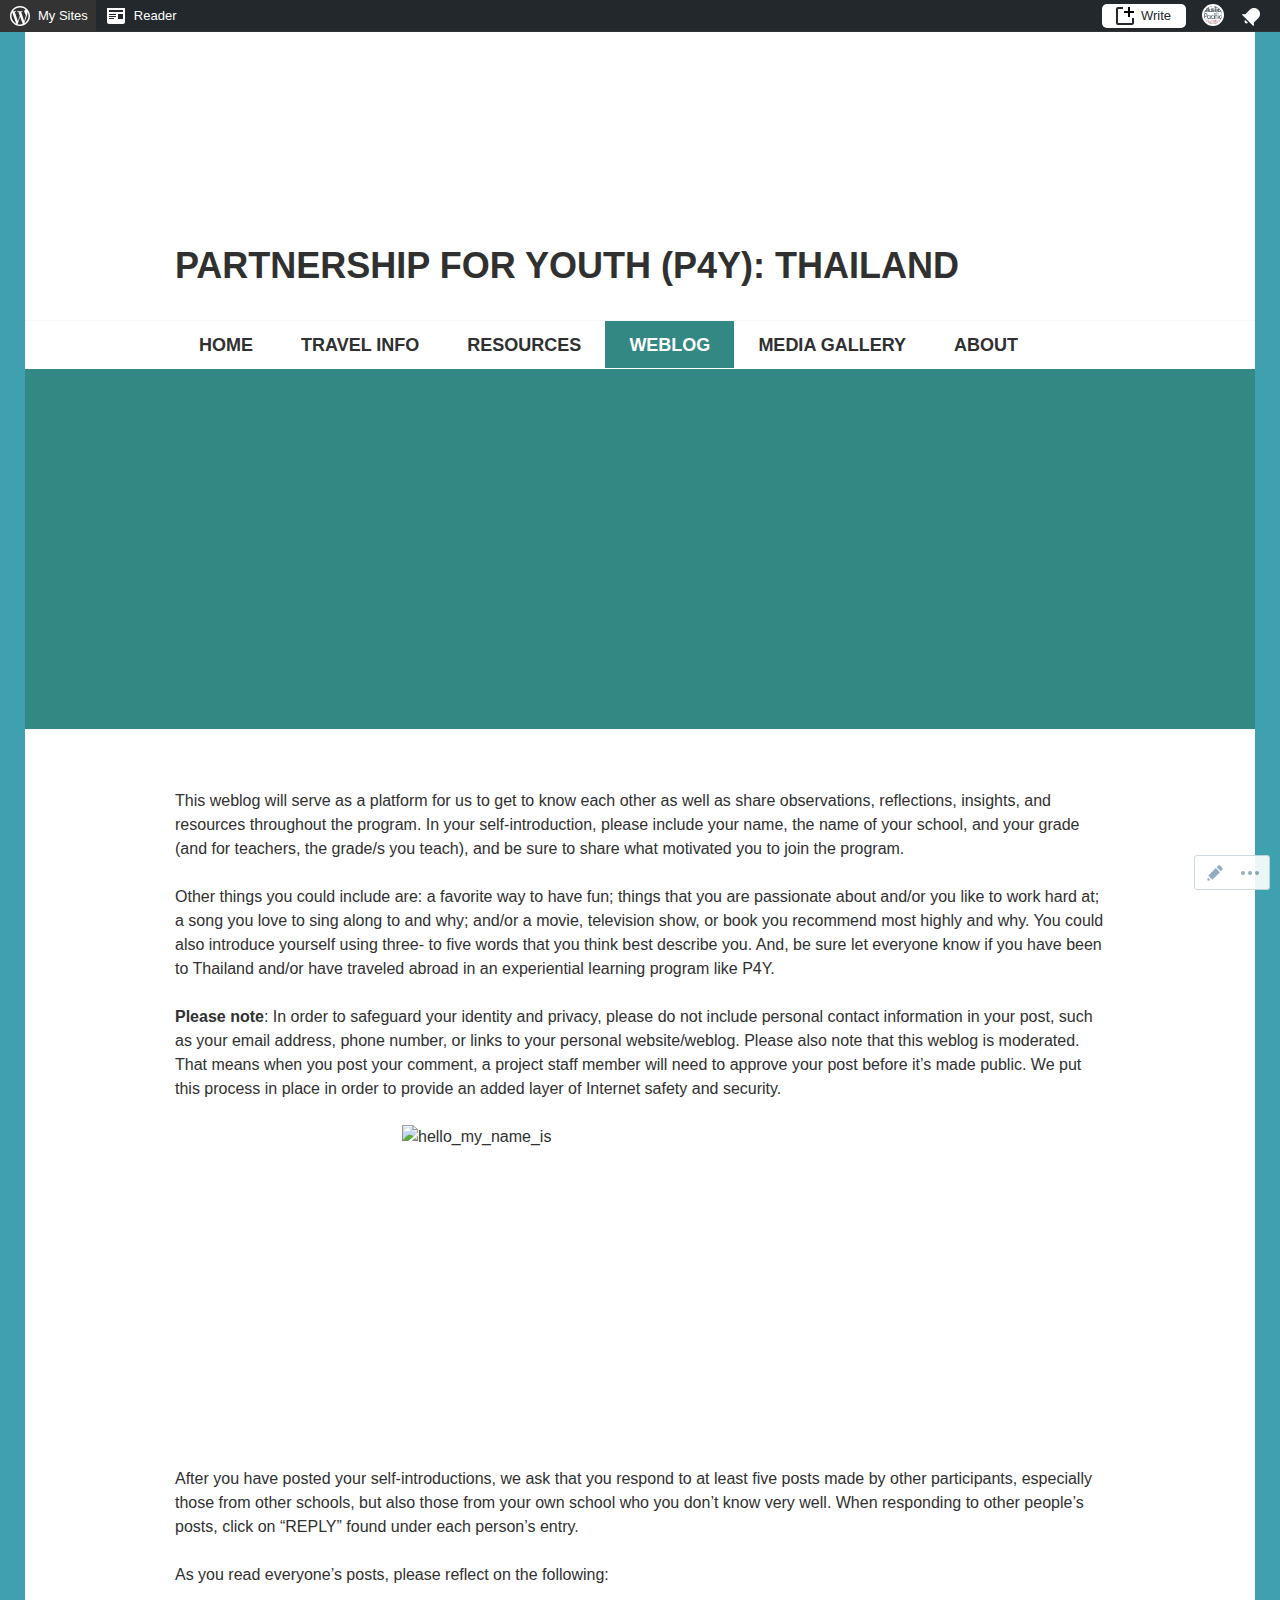
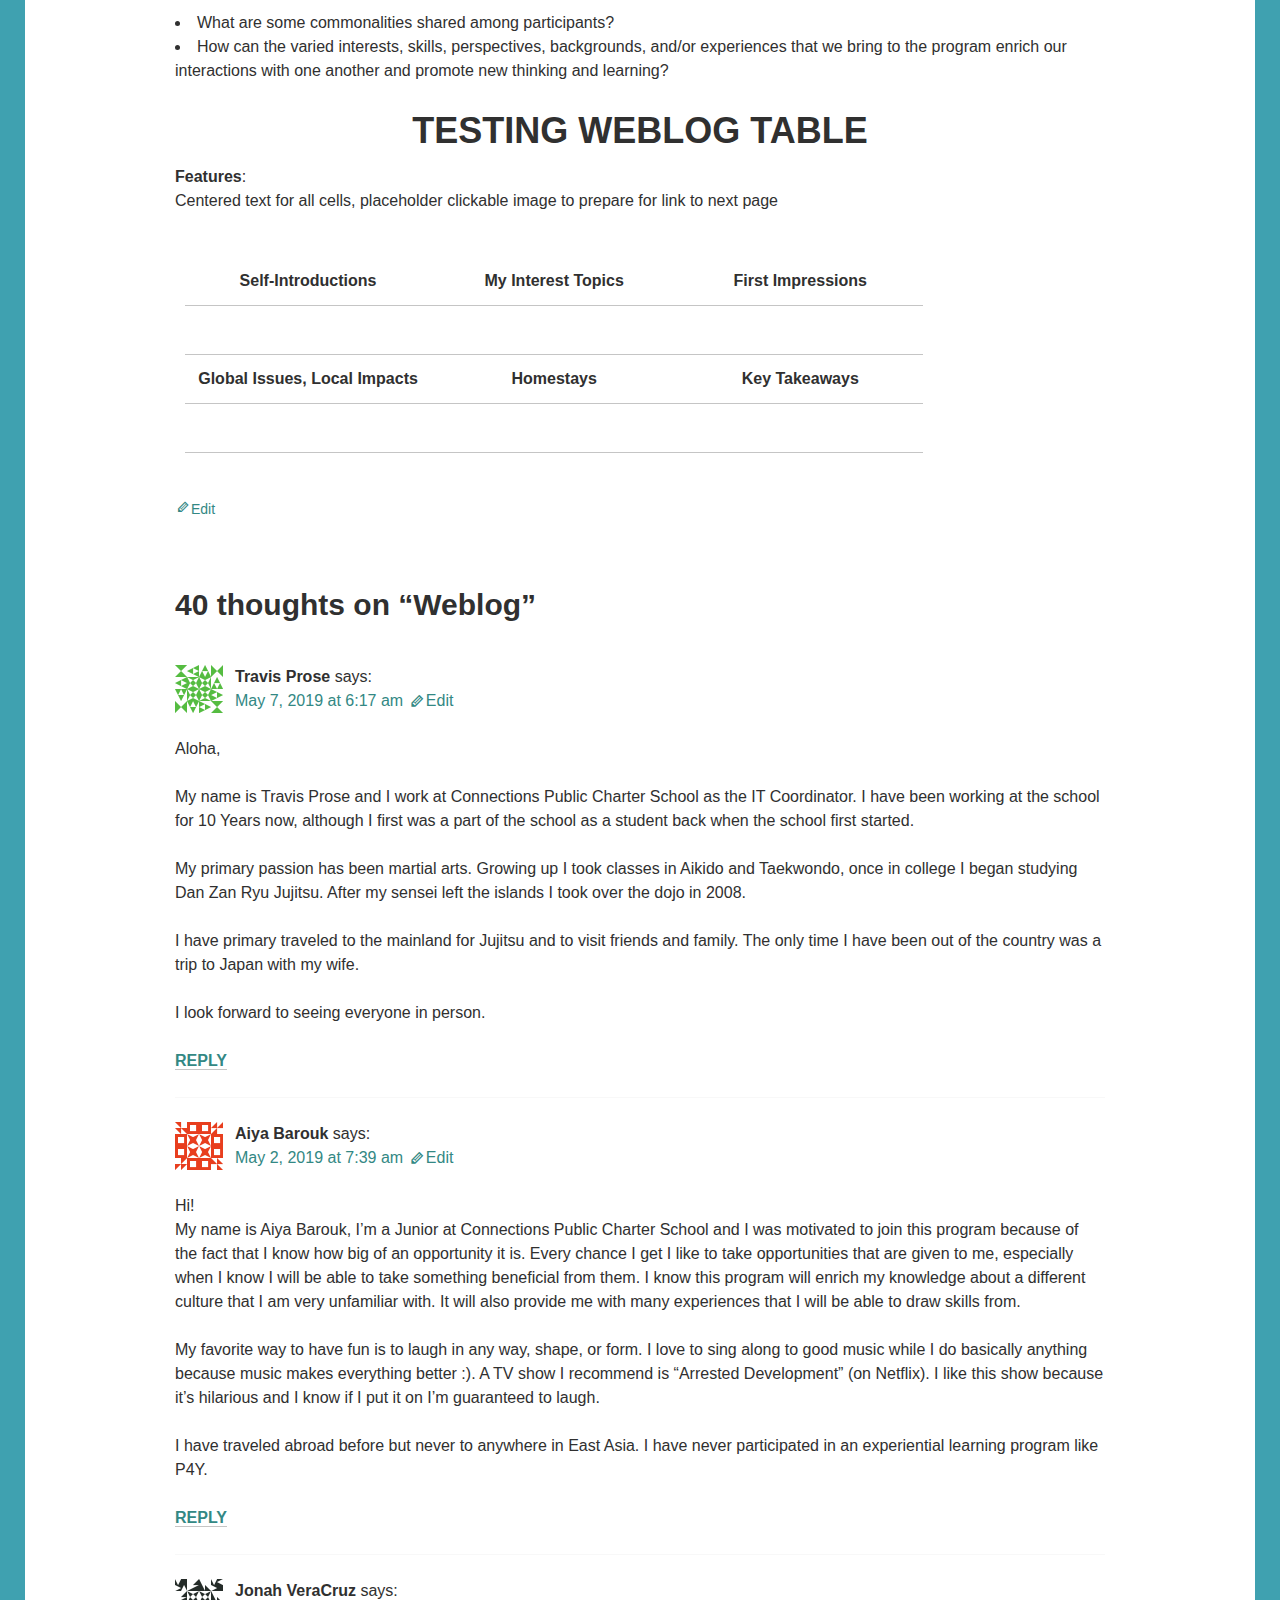
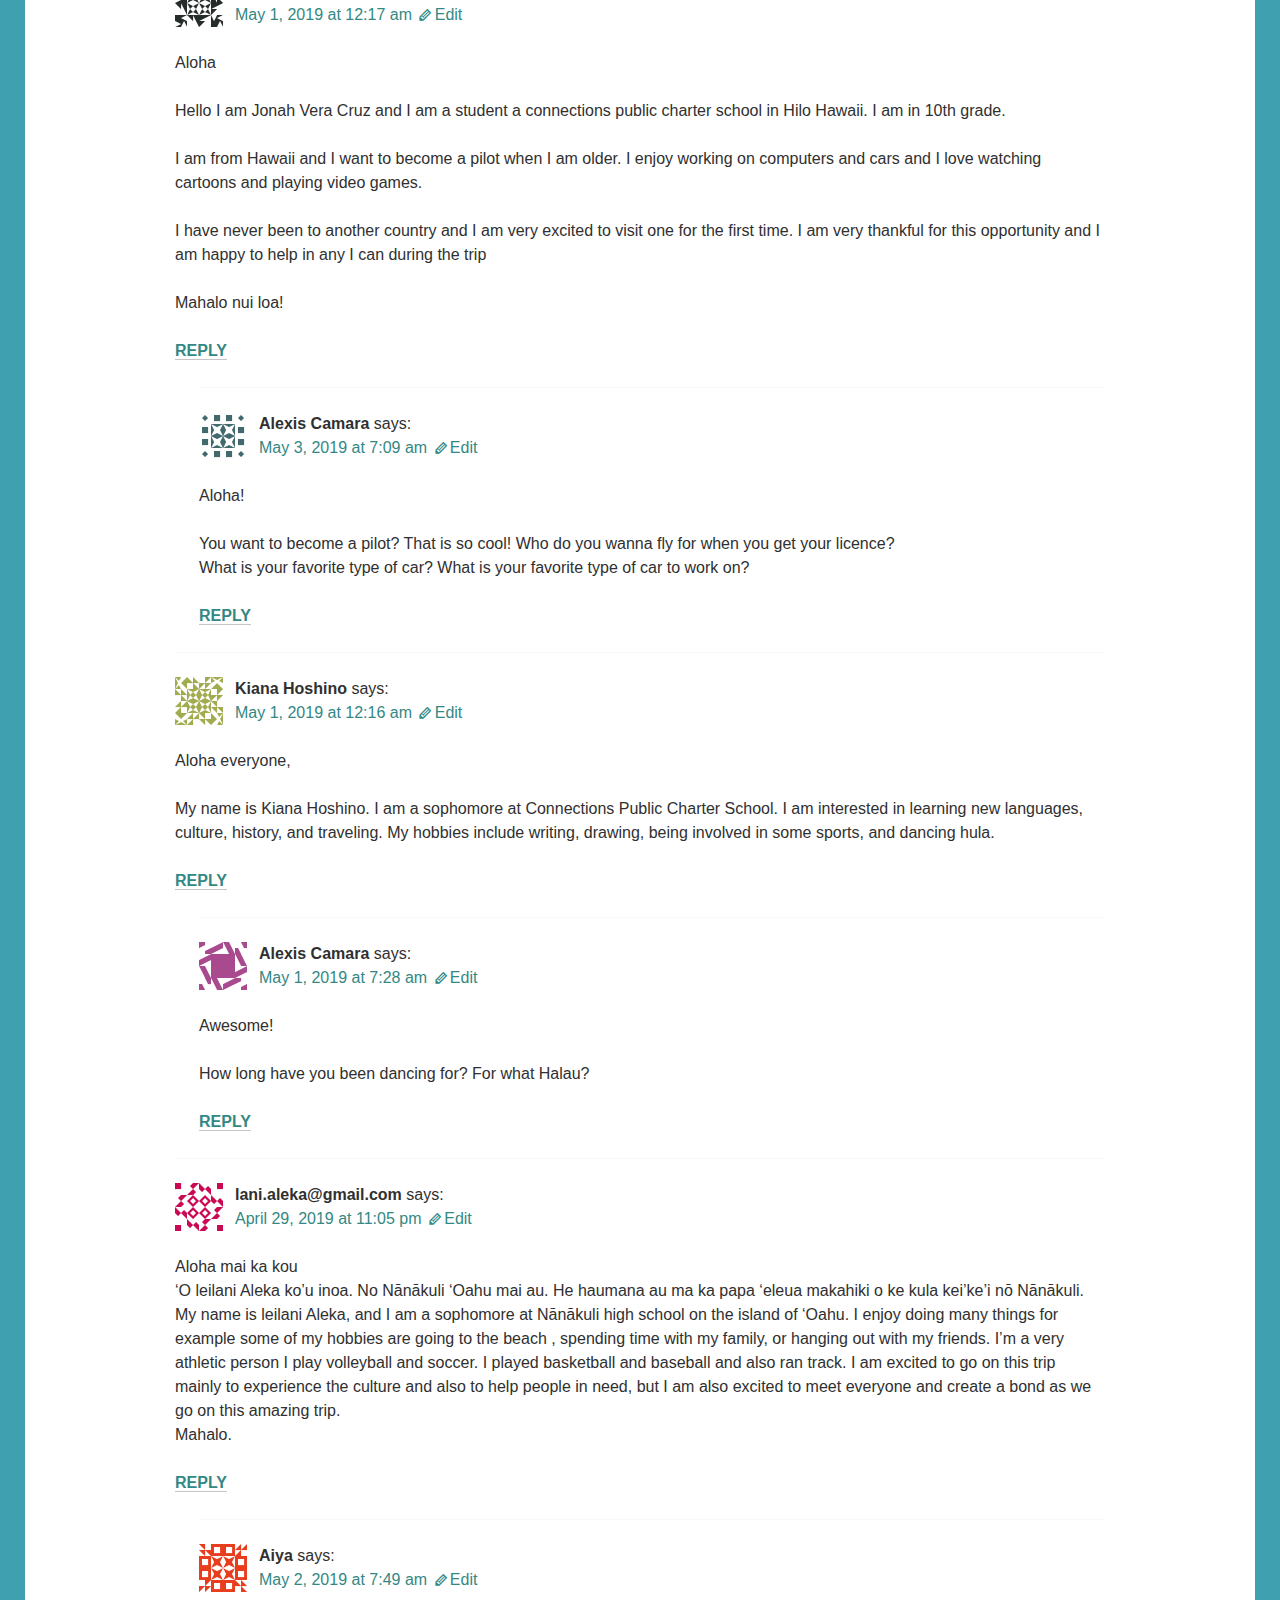
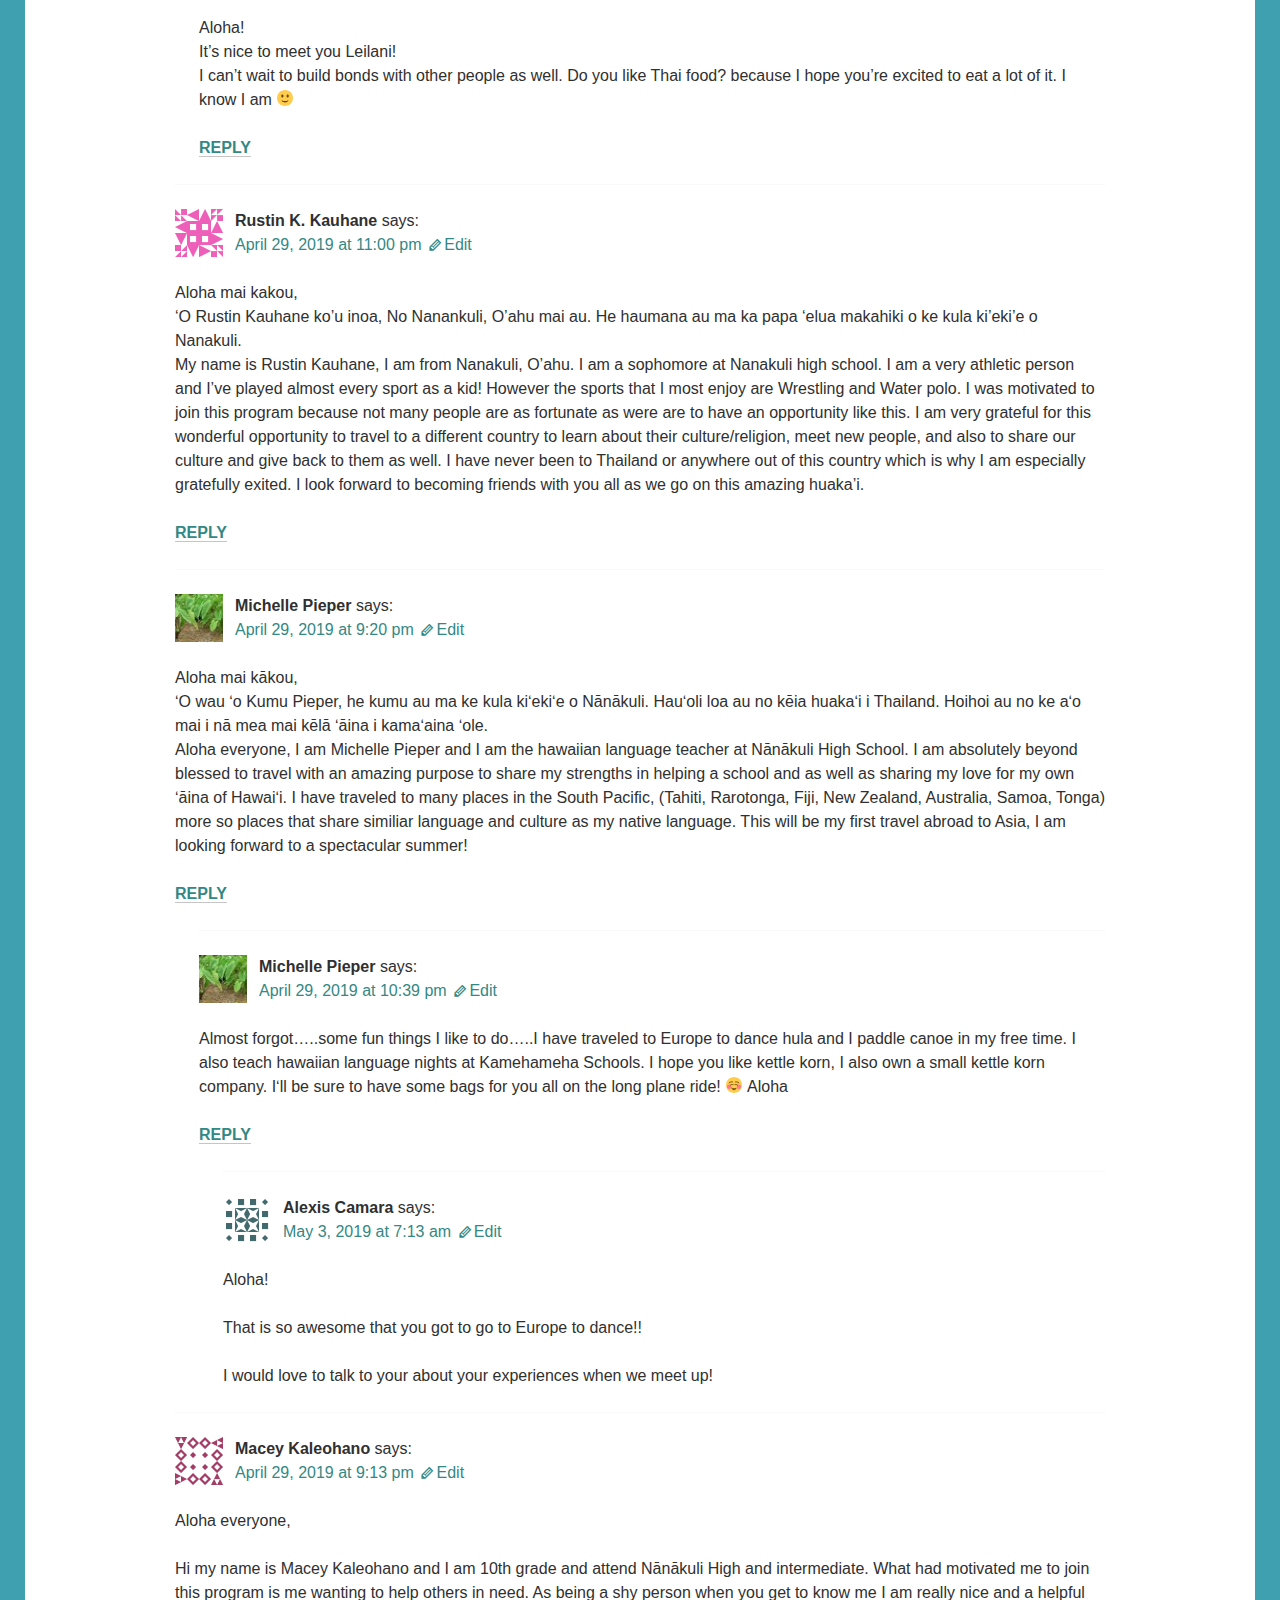
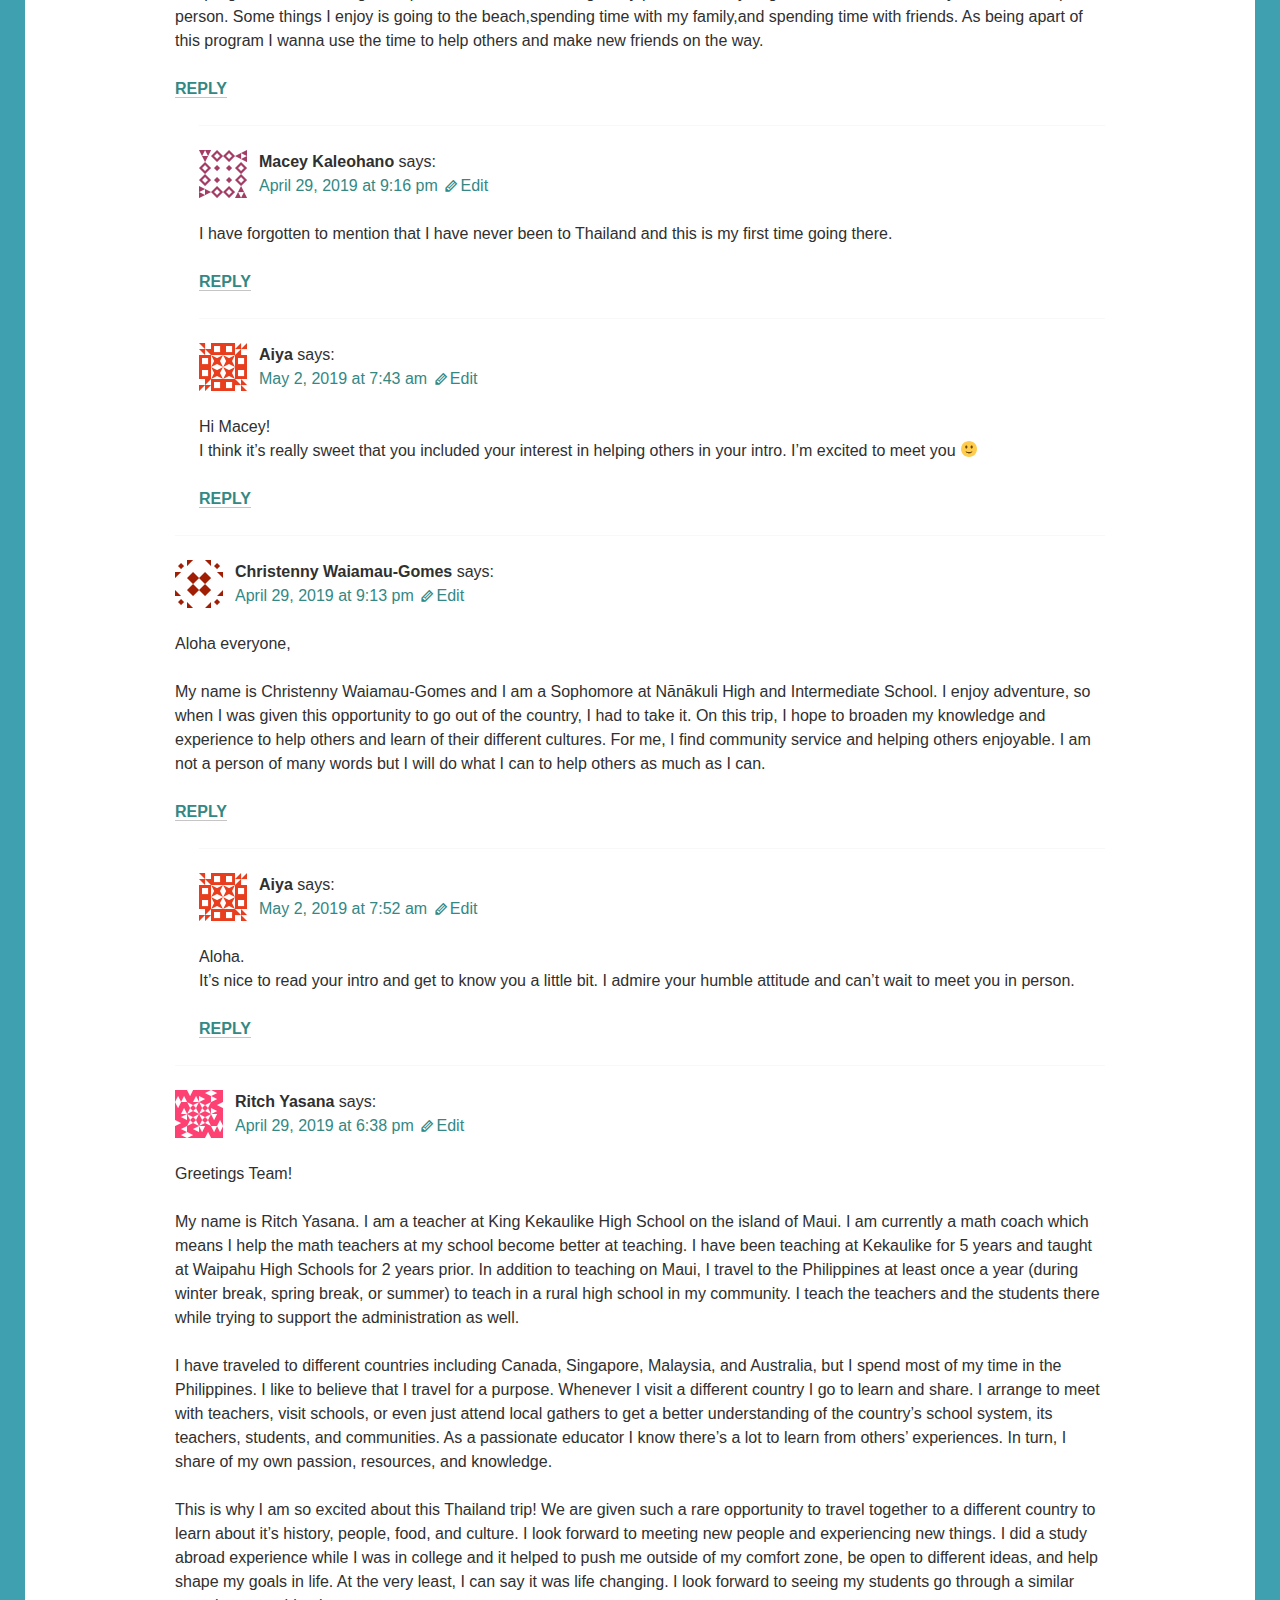
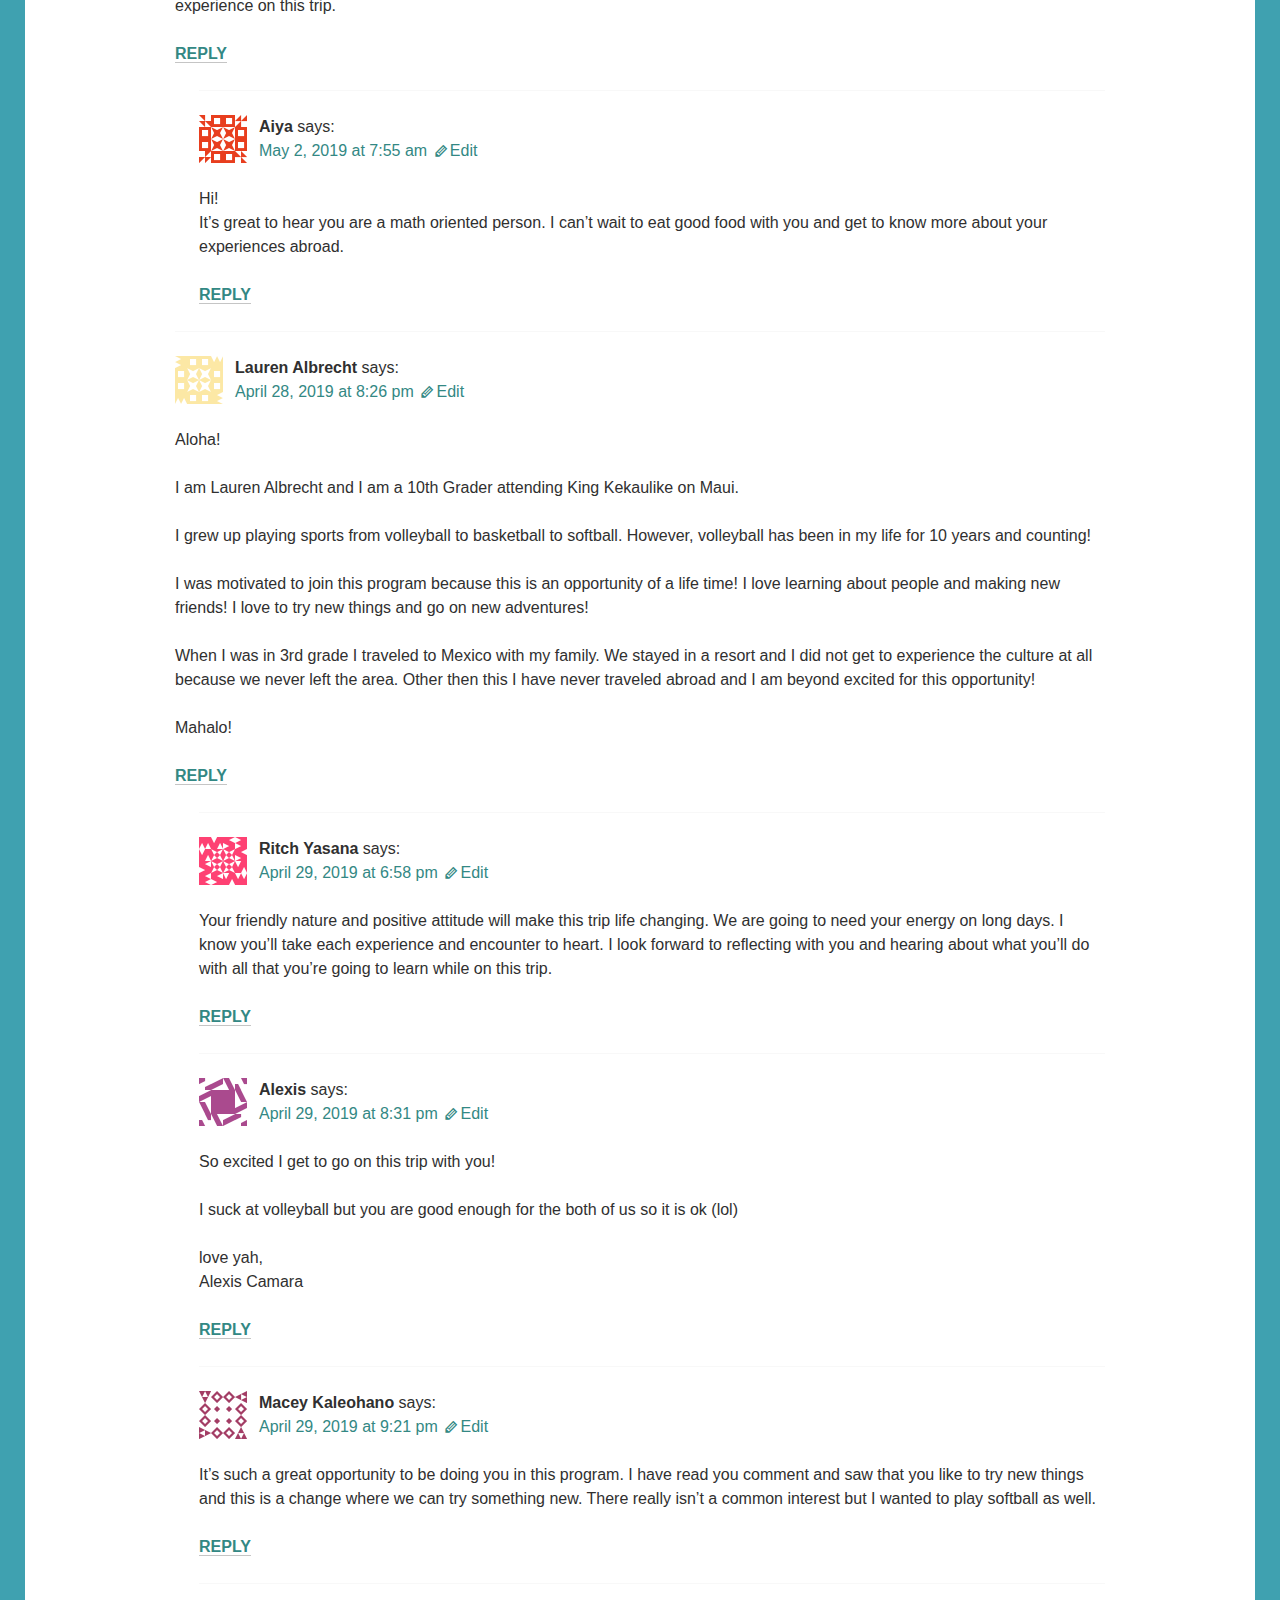
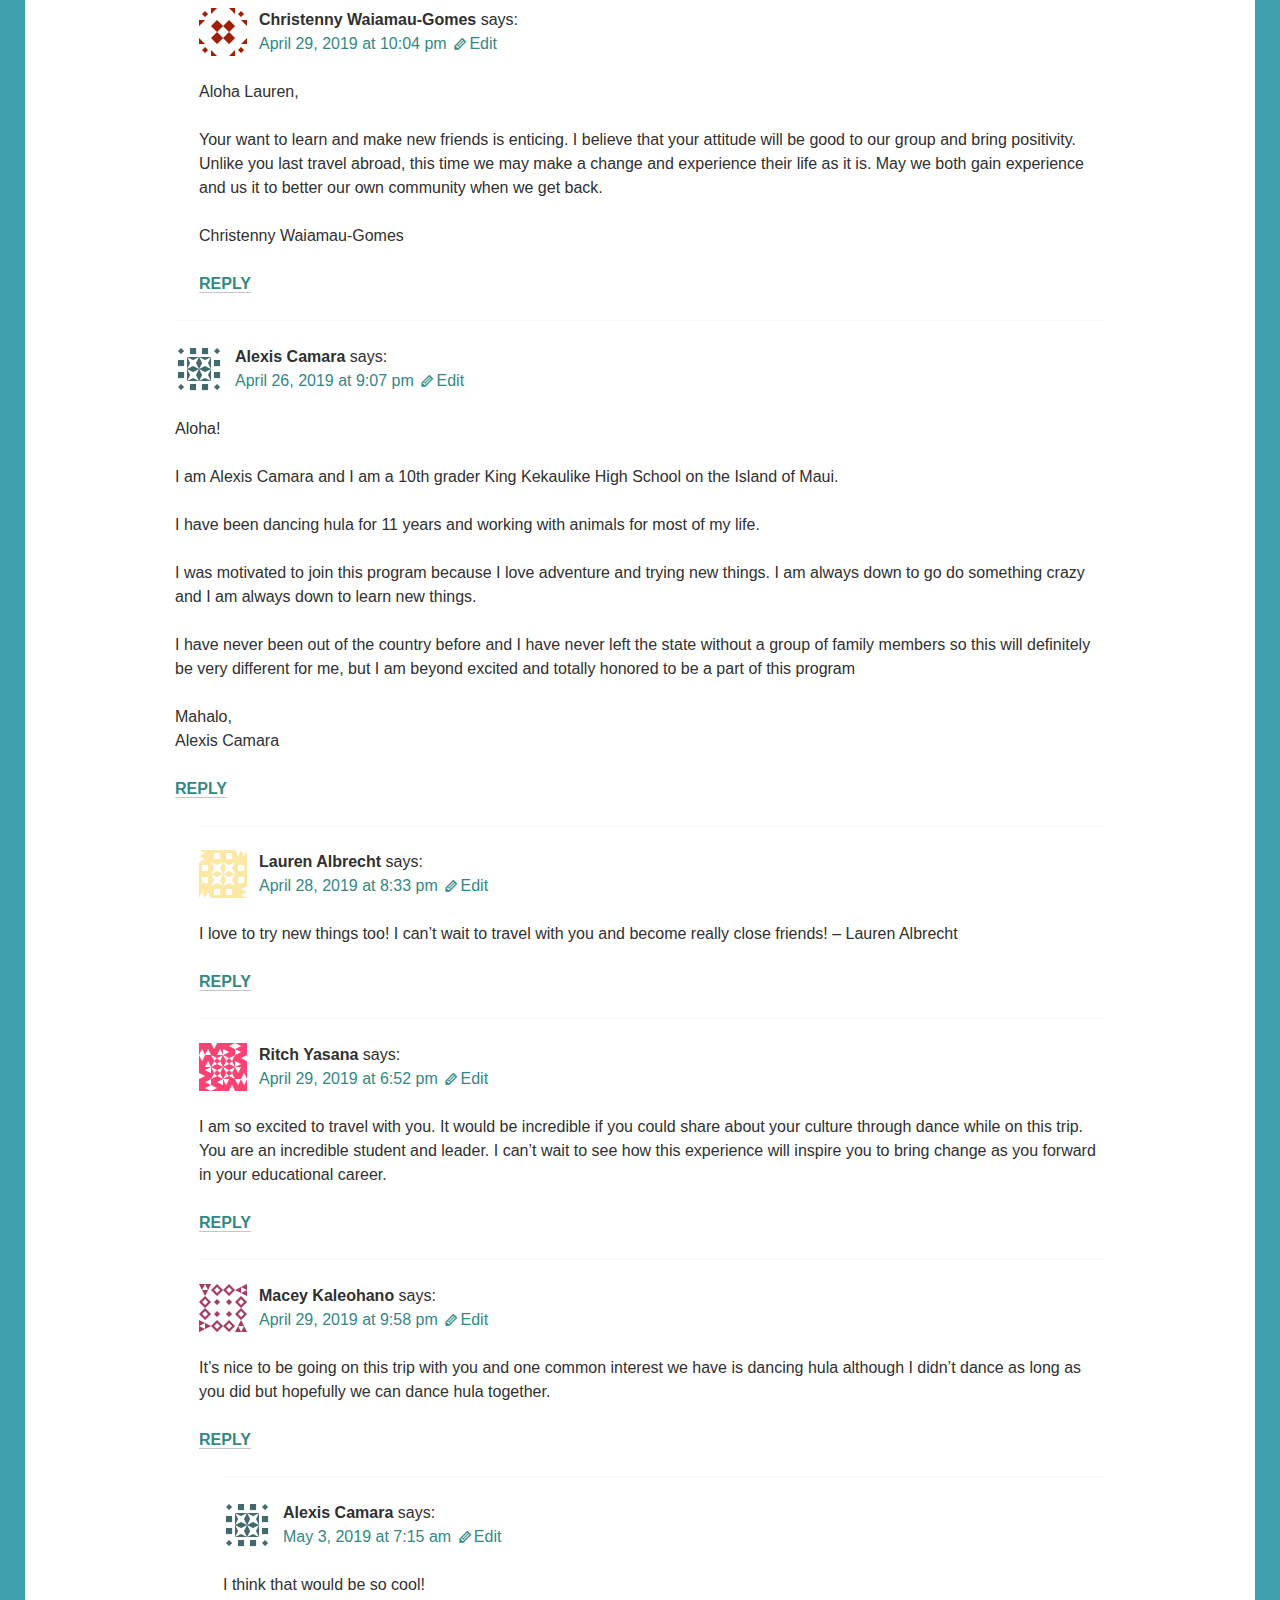
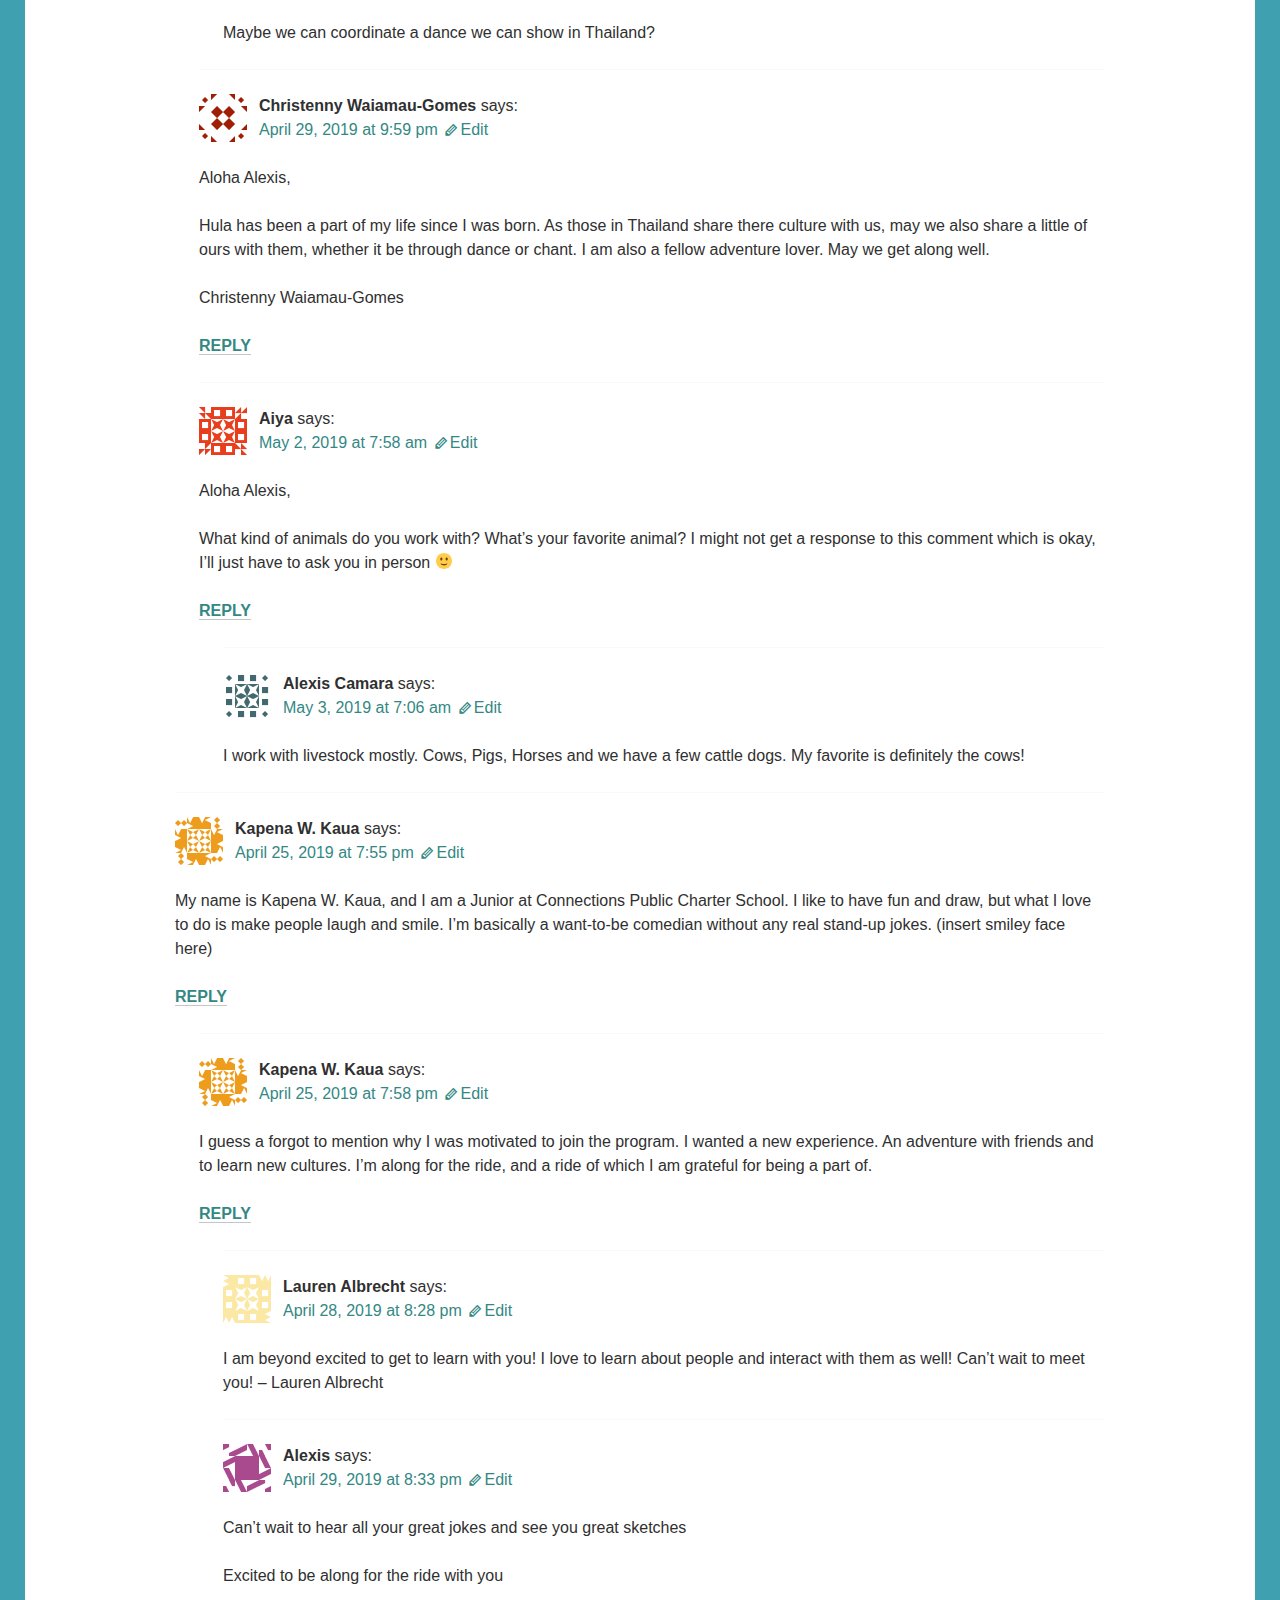
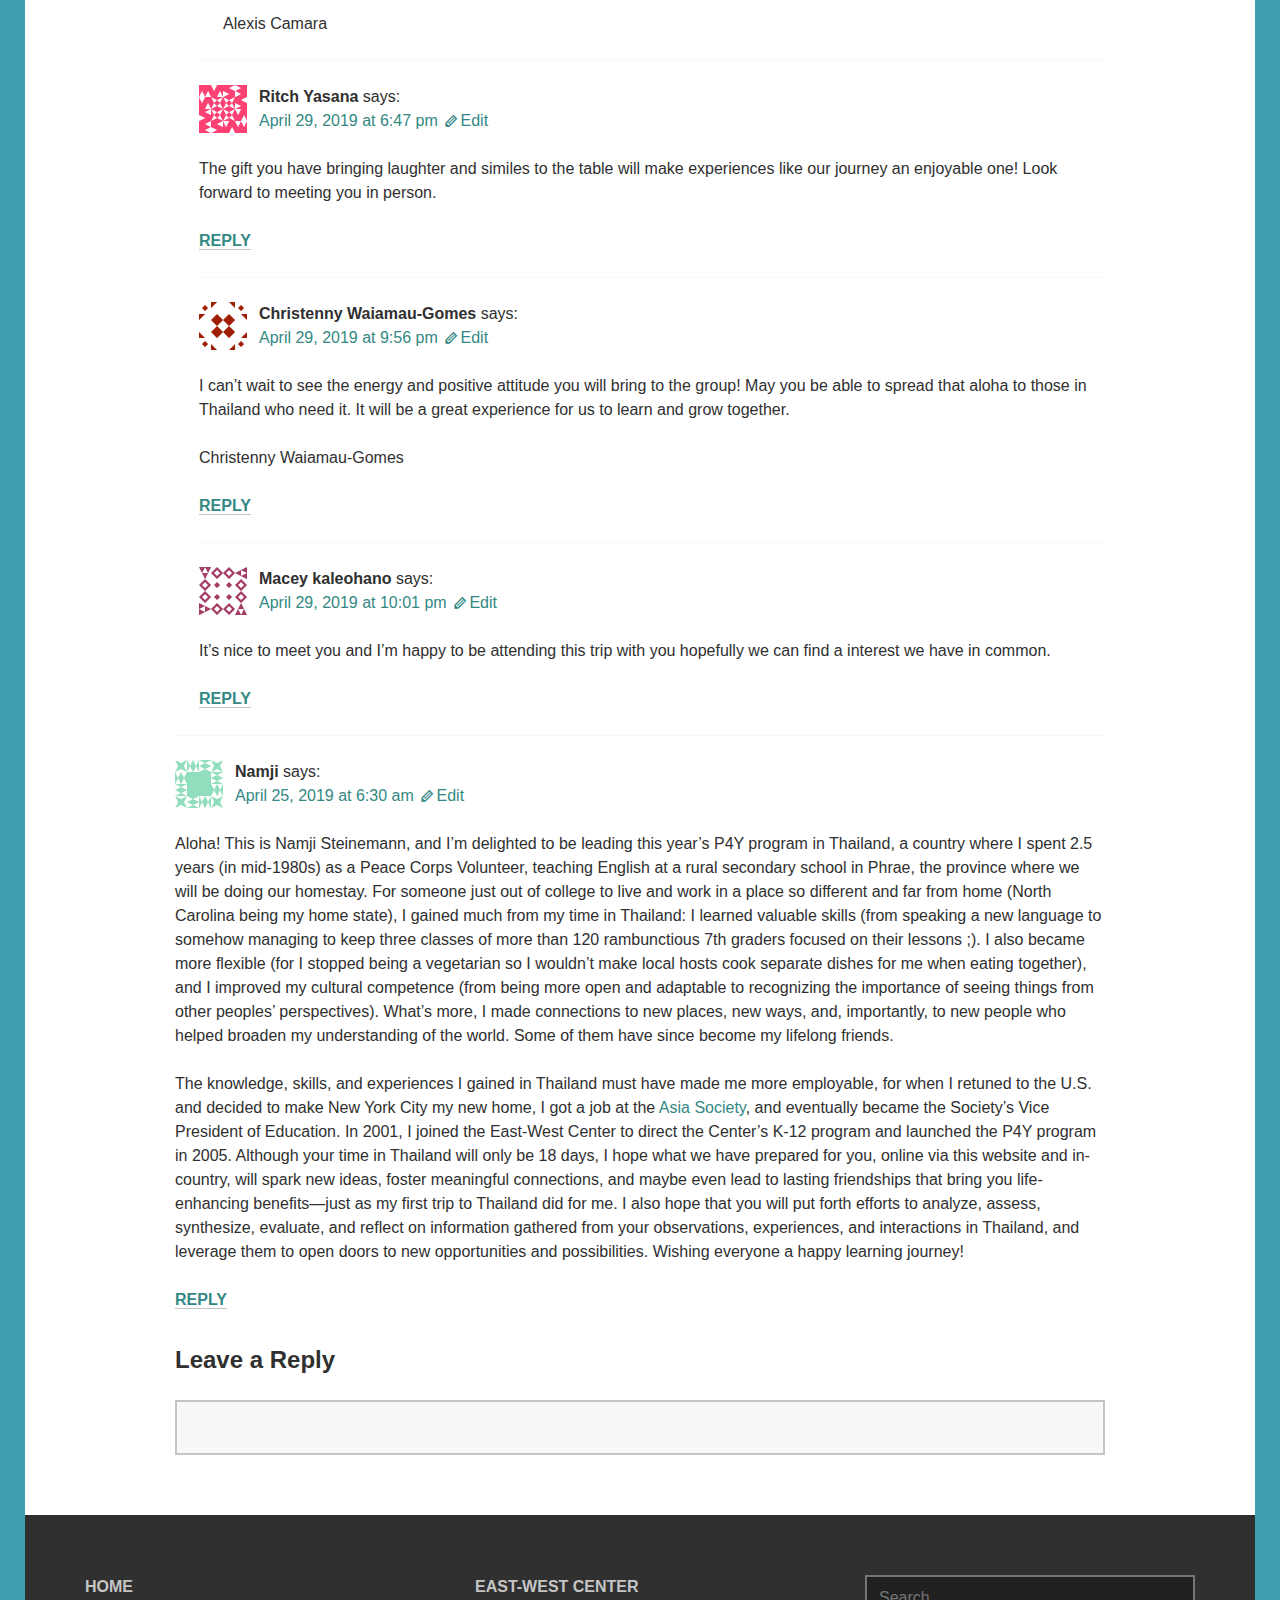
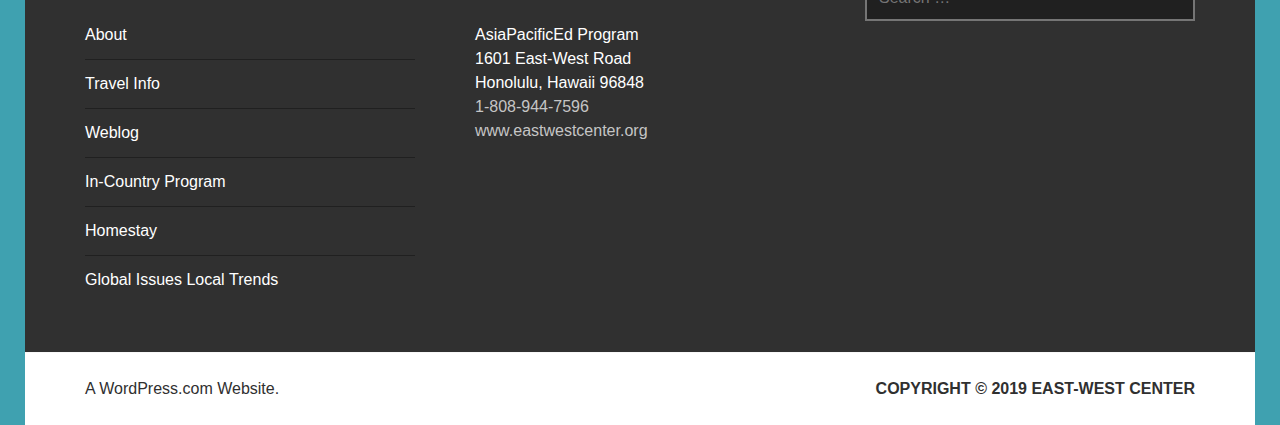
==== commit 29bea4d9: "adding media gallrey page edits" ====
--- a/pages/Weblog – Partnership for Youth (P4Y)  Thailand.htm
+++ b/pages/Weblog – Partnership for Youth (P4Y)  Thailand.htm
@@ -226,39 +226,35 @@
 with one another and promote new thinking and learning?</li>
 </ul>
 	</div><!-- .entry-content -->
-
-<div style="text-align: center">	
+	
 	<h1 style="text-align: center">TESTING WEBLOG TABLE</h1>
 	<p>
 		<strong>Features</strong>: <br /> 
 		Centered text for all cells, placeholder clickable image to prepare for link to next page
 	</p>
 
-	<div align="center">
-		<table style="text-align: center" style="width:auto";>
-		  <tr style="text-align: inherit" class="weblog-title">
-			<th style="text-align: inherit" width="33%">Self-Introductions</th>
-			<th style="text-align: inherit" width="33%">My Interest Topics</th> 
-			<th style="text-align: inherit" width="33%">First Impressions</th>
+		<table class="weblog-table">
+		  <tr class="weblog-title">
+			<th>Self-Introductions</th>
+			<th>My Interest Topics</th> 
+			<th>First Impressions</th>
 		  </tr>
-		  <tr style="text-align: inherit">
-			<td style="text-align: inherit"><img src="../../../sandbox_site/weblogtest/200x300.png" alt=""/></td>
-			<td style="text-align: inherit"><img src="../../../sandbox_site/weblogtest/200x300.png" alt=""/></td>
-			<td style="text-align: inherit"><img src="../../../sandbox_site/weblogtest/200x300.png" alt=""/></td>
+		  <tr>
+			<td><img src="../../../sandbox_site/weblogtest/200x300.png" alt=""/></td>
+			<td><img src="../../../sandbox_site/weblogtest/200x300.png" alt=""/></td>
+			<td><img src="../../../sandbox_site/weblogtest/200x300.png" alt=""/></td>
 		  </tr>
-		  <tr style="text-align: inherit">
-			<th style="text-align: inherit" >Global Issues, Local Impacts</th>
-			<th style="text-align: inherit" >Homestays</th>
-			<th style="text-align: inherit" >Key Takeaways</th>
+		  <tr>
+			<th>Global Issues, Local Impacts</th>
+			<th>Homestays</th>
+			<th>Key Takeaways</th>
 		  </tr>
-		  <tr style="text-align: inherit"s>
-			<td style="text-align: inherit"><img src="../../../sandbox_site/weblogtest/200x300.png" alt=""/></td>
-			<td style="text-align: inherit"><img src="../../../sandbox_site/weblogtest/200x300.png" alt=""/></td>
-			<td style="text-align: inherit"><img src="../../../sandbox_site/weblogtest/200x300.png" alt=""/></td>
+		  <tr>
+			<td><img src="../../../sandbox_site/weblogtest/200x300.png" alt=""/></td>
+			<td><img src="../../../sandbox_site/weblogtest/200x300.png" alt=""/></td>
+			<td><img src="../../../sandbox_site/weblogtest/200x300.png" alt=""/></td>
 		  </tr>
 		</table>
-	</div>
-</div>
 
 	<footer class="entry-footer"><span class="edit-link"><a class="post-edit-link" href="https://wordpress.com/page/p4y-thailand.org/2316">Edit</a></span></footer></article><!-- #post-## -->
 
